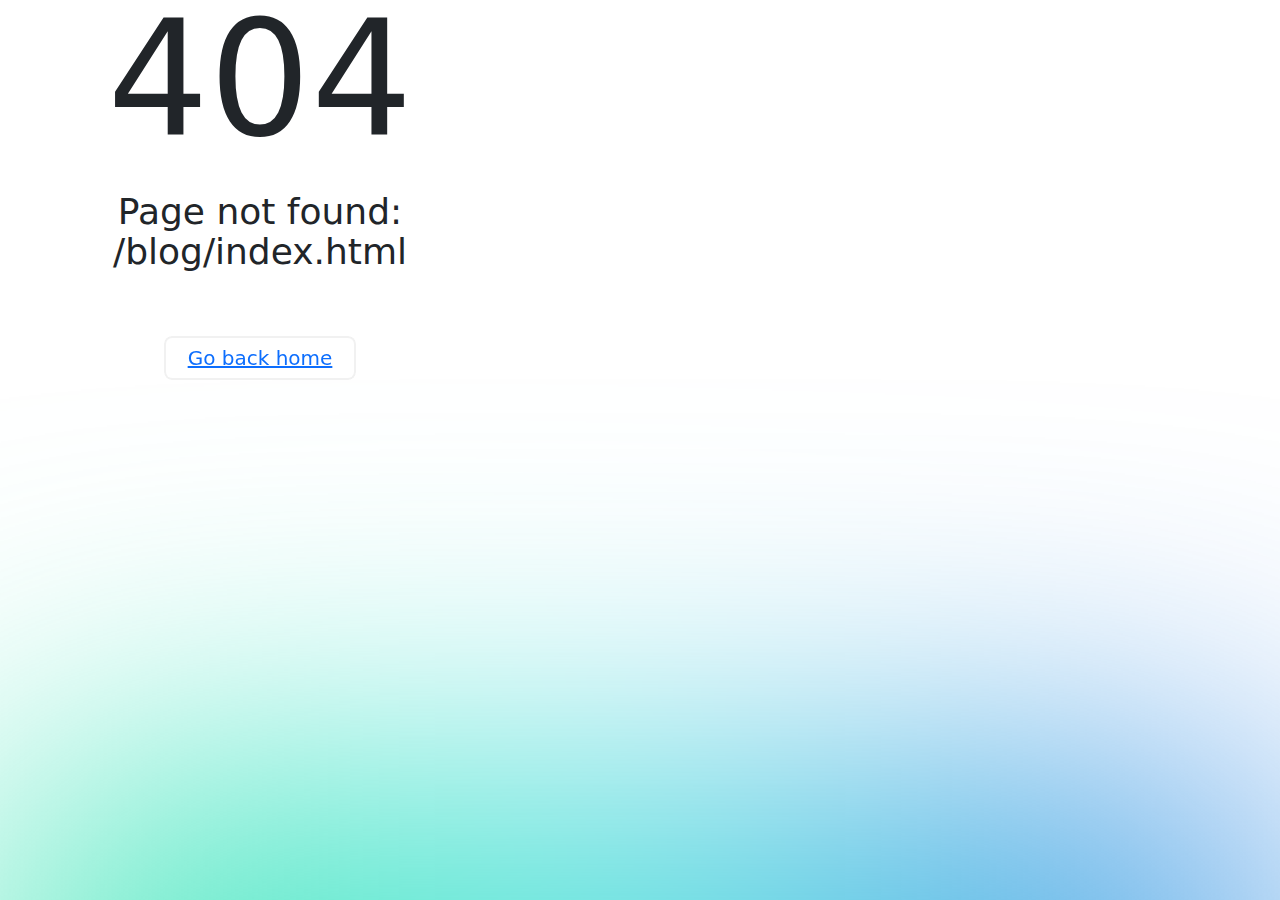
==== blog/index.html @ 5fe02965 "change" ====
<!DOCTYPE html>
<html data-head-attrs="">
<head><title></title><meta charset="utf-8"><meta name="viewport" content="width=device-width, initial-scale=1"><meta name="head:count" content="2"><link rel="modulepreload" href="/blog/payload.js"><link rel="modulepreload" as="script" crossorigin href="/static/entry.f5ee3755.js"><link rel="modulepreload" as="script" crossorigin href="/static/blog.e48b4b07.js"><link rel="modulepreload" as="script" crossorigin href="/static/client-only.e788ce01.js"><link rel="prefetch" as="image" type="image/png" href="/static/logo.5070017c.png"><link rel="prefetch" as="font" type="font/eot" crossorigin href="/static/fontawesome-webfont.7bfcab6d.eot"><link rel="prefetch" as="font" type="font/woff2" crossorigin href="/static/fontawesome-webfont.2adefcbc.woff2"><link rel="prefetch" as="font" type="font/woff" crossorigin href="/static/fontawesome-webfont.ba0c59de.woff"><link rel="prefetch" as="font" type="font/ttf" crossorigin href="/static/fontawesome-webfont.aa58f33f.ttf"><link rel="prefetch" as="image" type="image/svg+xml" href="/static/fontawesome-webfont.ad615792.svg"><link rel="prefetch" as="image" type="image/png" href="/static/banner.e6ee3b2e.png"><link rel="prefetch" as="image" type="image/png" href="/static/Shikamaru.854ef80c.png"><link rel="prefetch" as="image" type="image/png" href="/static/portfolio_bg.4f490c35.png"><link rel="prefetch" as="font" type="font/ttf" crossorigin href="/static/Muli-Light.9aa14ff9.ttf"><link rel="prefetch" as="script" crossorigin href="/static/error-component.c332813b.js"><link rel="prefetch" as="script" crossorigin href="/static/default.c0824249.js"><link rel="prefetch stylesheet" href="/static/entry.97f49605.css"><style>/*!
 * animate.css - https://animate.style/
 * Version - 4.1.1
 * Licensed under the MIT license - http://opensource.org/licenses/MIT
 *
 * Copyright (c) 2020 Animate.css
 */:root{--animate-duration:1s;--animate-delay:1s;--animate-repeat:1}.animate__animated{-webkit-animation-duration:1s;animation-duration:1s;-webkit-animation-duration:var(--animate-duration);animation-duration:var(--animate-duration);-webkit-animation-fill-mode:both;animation-fill-mode:both}.animate__animated.animate__infinite{-webkit-animation-iteration-count:infinite;animation-iteration-count:infinite}.animate__animated.animate__repeat-1{-webkit-animation-iteration-count:1;animation-iteration-count:1;-webkit-animation-iteration-count:var(--animate-repeat);animation-iteration-count:var(--animate-repeat)}.animate__animated.animate__repeat-2{-webkit-animation-iteration-count:2;animation-iteration-count:2;-webkit-animation-iteration-count:calc(var(--animate-repeat)*2);animation-iteration-count:calc(var(--animate-repeat)*2)}.animate__animated.animate__repeat-3{-webkit-animation-iteration-count:3;animation-iteration-count:3;-webkit-animation-iteration-count:calc(var(--animate-repeat)*3);animation-iteration-count:calc(var(--animate-repeat)*3)}.animate__animated.animate__delay-1s{-webkit-animation-delay:1s;animation-delay:1s;-webkit-animation-delay:var(--animate-delay);animation-delay:var(--animate-delay)}.animate__animated.animate__delay-2s{-webkit-animation-delay:2s;animation-delay:2s;-webkit-animation-delay:calc(var(--animate-delay)*2);animation-delay:calc(var(--animate-delay)*2)}.animate__animated.animate__delay-3s{-webkit-animation-delay:3s;animation-delay:3s;-webkit-animation-delay:calc(var(--animate-delay)*3);animation-delay:calc(var(--animate-delay)*3)}.animate__animated.animate__delay-4s{-webkit-animation-delay:4s;animation-delay:4s;-webkit-animation-delay:calc(var(--animate-delay)*4);animation-delay:calc(var(--animate-delay)*4)}.animate__animated.animate__delay-5s{-webkit-animation-delay:5s;animation-delay:5s;-webkit-animation-delay:calc(var(--animate-delay)*5);animation-delay:calc(var(--animate-delay)*5)}.animate__animated.animate__faster{-webkit-animation-duration:.5s;animation-duration:.5s;-webkit-animation-duration:calc(var(--animate-duration)/2);animation-duration:calc(var(--animate-duration)/2)}.animate__animated.animate__fast{-webkit-animation-duration:.8s;animation-duration:.8s;-webkit-animation-duration:calc(var(--animate-duration)*.8);animation-duration:calc(var(--animate-duration)*.8)}.animate__animated.animate__slow{-webkit-animation-duration:2s;animation-duration:2s;-webkit-animation-duration:calc(var(--animate-duration)*2);animation-duration:calc(var(--animate-duration)*2)}.animate__animated.animate__slower{-webkit-animation-duration:3s;animation-duration:3s;-webkit-animation-duration:calc(var(--animate-duration)*3);animation-duration:calc(var(--animate-duration)*3)}@media (prefers-reduced-motion:reduce),print{.animate__animated{-webkit-animation-duration:1ms!important;animation-duration:1ms!important;-webkit-animation-iteration-count:1!important;animation-iteration-count:1!important;-webkit-transition-duration:1ms!important;transition-duration:1ms!important}.animate__animated[class*=Out]{opacity:0}}@-webkit-keyframes bounce{0%,20%,53%,to{-webkit-animation-timing-function:cubic-bezier(.215,.61,.355,1);animation-timing-function:cubic-bezier(.215,.61,.355,1);-webkit-transform:translateZ(0);transform:translateZ(0)}40%,43%{-webkit-animation-timing-function:cubic-bezier(.755,.05,.855,.06);animation-timing-function:cubic-bezier(.755,.05,.855,.06);-webkit-transform:translate3d(0,-30px,0) scaleY(1.1);transform:translate3d(0,-30px,0) scaleY(1.1)}70%{-webkit-animation-timing-function:cubic-bezier(.755,.05,.855,.06);animation-timing-function:cubic-bezier(.755,.05,.855,.06);-webkit-transform:translate3d(0,-15px,0) scaleY(1.05);transform:translate3d(0,-15px,0) scaleY(1.05)}80%{-webkit-transform:translateZ(0) scaleY(.95);transform:translateZ(0) scaleY(.95);-webkit-transition-timing-function:cubic-bezier(.215,.61,.355,1);transition-timing-function:cubic-bezier(.215,.61,.355,1)}90%{-webkit-transform:translate3d(0,-4px,0) scaleY(1.02);transform:translate3d(0,-4px,0) scaleY(1.02)}}@keyframes bounce{0%,20%,53%,to{-webkit-animation-timing-function:cubic-bezier(.215,.61,.355,1);animation-timing-function:cubic-bezier(.215,.61,.355,1);-webkit-transform:translateZ(0);transform:translateZ(0)}40%,43%{-webkit-animation-timing-function:cubic-bezier(.755,.05,.855,.06);animation-timing-function:cubic-bezier(.755,.05,.855,.06);-webkit-transform:translate3d(0,-30px,0) scaleY(1.1);transform:translate3d(0,-30px,0) scaleY(1.1)}70%{-webkit-animation-timing-function:cubic-bezier(.755,.05,.855,.06);animation-timing-function:cubic-bezier(.755,.05,.855,.06);-webkit-transform:translate3d(0,-15px,0) scaleY(1.05);transform:translate3d(0,-15px,0) scaleY(1.05)}80%{-webkit-transform:translateZ(0) scaleY(.95);transform:translateZ(0) scaleY(.95);-webkit-transition-timing-function:cubic-bezier(.215,.61,.355,1);transition-timing-function:cubic-bezier(.215,.61,.355,1)}90%{-webkit-transform:translate3d(0,-4px,0) scaleY(1.02);transform:translate3d(0,-4px,0) scaleY(1.02)}}.animate__bounce{-webkit-animation-name:bounce;animation-name:bounce;-webkit-transform-origin:center bottom;transform-origin:center bottom}@-webkit-keyframes flash{0%,50%,to{opacity:1}25%,75%{opacity:0}}@keyframes flash{0%,50%,to{opacity:1}25%,75%{opacity:0}}.animate__flash{-webkit-animation-name:flash;animation-name:flash}@-webkit-keyframes pulse{0%{-webkit-transform:scaleX(1);transform:scaleX(1)}50%{-webkit-transform:scale3d(1.05,1.05,1.05);transform:scale3d(1.05,1.05,1.05)}to{-webkit-transform:scaleX(1);transform:scaleX(1)}}@keyframes pulse{0%{-webkit-transform:scaleX(1);transform:scaleX(1)}50%{-webkit-transform:scale3d(1.05,1.05,1.05);transform:scale3d(1.05,1.05,1.05)}to{-webkit-transform:scaleX(1);transform:scaleX(1)}}.animate__pulse{-webkit-animation-name:pulse;animation-name:pulse;-webkit-animation-timing-function:ease-in-out;animation-timing-function:ease-in-out}@-webkit-keyframes rubberBand{0%{-webkit-transform:scaleX(1);transform:scaleX(1)}30%{-webkit-transform:scale3d(1.25,.75,1);transform:scale3d(1.25,.75,1)}40%{-webkit-transform:scale3d(.75,1.25,1);transform:scale3d(.75,1.25,1)}50%{-webkit-transform:scale3d(1.15,.85,1);transform:scale3d(1.15,.85,1)}65%{-webkit-transform:scale3d(.95,1.05,1);transform:scale3d(.95,1.05,1)}75%{-webkit-transform:scale3d(1.05,.95,1);transform:scale3d(1.05,.95,1)}to{-webkit-transform:scaleX(1);transform:scaleX(1)}}@keyframes rubberBand{0%{-webkit-transform:scaleX(1);transform:scaleX(1)}30%{-webkit-transform:scale3d(1.25,.75,1);transform:scale3d(1.25,.75,1)}40%{-webkit-transform:scale3d(.75,1.25,1);transform:scale3d(.75,1.25,1)}50%{-webkit-transform:scale3d(1.15,.85,1);transform:scale3d(1.15,.85,1)}65%{-webkit-transform:scale3d(.95,1.05,1);transform:scale3d(.95,1.05,1)}75%{-webkit-transform:scale3d(1.05,.95,1);transform:scale3d(1.05,.95,1)}to{-webkit-transform:scaleX(1);transform:scaleX(1)}}.animate__rubberBand{-webkit-animation-name:rubberBand;animation-name:rubberBand}@-webkit-keyframes shakeX{0%,to{-webkit-transform:translateZ(0);transform:translateZ(0)}10%,30%,50%,70%,90%{-webkit-transform:translate3d(-10px,0,0);transform:translate3d(-10px,0,0)}20%,40%,60%,80%{-webkit-transform:translate3d(10px,0,0);transform:translate3d(10px,0,0)}}@keyframes shakeX{0%,to{-webkit-transform:translateZ(0);transform:translateZ(0)}10%,30%,50%,70%,90%{-webkit-transform:translate3d(-10px,0,0);transform:translate3d(-10px,0,0)}20%,40%,60%,80%{-webkit-transform:translate3d(10px,0,0);transform:translate3d(10px,0,0)}}.animate__shakeX{-webkit-animation-name:shakeX;animation-name:shakeX}@-webkit-keyframes shakeY{0%,to{-webkit-transform:translateZ(0);transform:translateZ(0)}10%,30%,50%,70%,90%{-webkit-transform:translate3d(0,-10px,0);transform:translate3d(0,-10px,0)}20%,40%,60%,80%{-webkit-transform:translate3d(0,10px,0);transform:translate3d(0,10px,0)}}@keyframes shakeY{0%,to{-webkit-transform:translateZ(0);transform:translateZ(0)}10%,30%,50%,70%,90%{-webkit-transform:translate3d(0,-10px,0);transform:translate3d(0,-10px,0)}20%,40%,60%,80%{-webkit-transform:translate3d(0,10px,0);transform:translate3d(0,10px,0)}}.animate__shakeY{-webkit-animation-name:shakeY;animation-name:shakeY}@-webkit-keyframes headShake{0%{-webkit-transform:translateX(0);transform:translateX(0)}6.5%{-webkit-transform:translateX(-6px) rotateY(-9deg);transform:translateX(-6px) rotateY(-9deg)}18.5%{-webkit-transform:translateX(5px) rotateY(7deg);transform:translateX(5px) rotateY(7deg)}31.5%{-webkit-transform:translateX(-3px) rotateY(-5deg);transform:translateX(-3px) rotateY(-5deg)}43.5%{-webkit-transform:translateX(2px) rotateY(3deg);transform:translateX(2px) rotateY(3deg)}50%{-webkit-transform:translateX(0);transform:translateX(0)}}@keyframes headShake{0%{-webkit-transform:translateX(0);transform:translateX(0)}6.5%{-webkit-transform:translateX(-6px) rotateY(-9deg);transform:translateX(-6px) rotateY(-9deg)}18.5%{-webkit-transform:translateX(5px) rotateY(7deg);transform:translateX(5px) rotateY(7deg)}31.5%{-webkit-transform:translateX(-3px) rotateY(-5deg);transform:translateX(-3px) rotateY(-5deg)}43.5%{-webkit-transform:translateX(2px) rotateY(3deg);transform:translateX(2px) rotateY(3deg)}50%{-webkit-transform:translateX(0);transform:translateX(0)}}.animate__headShake{-webkit-animation-name:headShake;animation-name:headShake;-webkit-animation-timing-function:ease-in-out;animation-timing-function:ease-in-out}@-webkit-keyframes swing{20%{-webkit-transform:rotate(15deg);transform:rotate(15deg)}40%{-webkit-transform:rotate(-10deg);transform:rotate(-10deg)}60%{-webkit-transform:rotate(5deg);transform:rotate(5deg)}80%{-webkit-transform:rotate(-5deg);transform:rotate(-5deg)}to{-webkit-transform:rotate(0deg);transform:rotate(0deg)}}@keyframes swing{20%{-webkit-transform:rotate(15deg);transform:rotate(15deg)}40%{-webkit-transform:rotate(-10deg);transform:rotate(-10deg)}60%{-webkit-transform:rotate(5deg);transform:rotate(5deg)}80%{-webkit-transform:rotate(-5deg);transform:rotate(-5deg)}to{-webkit-transform:rotate(0deg);transform:rotate(0deg)}}.animate__swing{-webkit-animation-name:swing;animation-name:swing;-webkit-transform-origin:top center;transform-origin:top center}@-webkit-keyframes tada{0%{-webkit-transform:scaleX(1);transform:scaleX(1)}10%,20%{-webkit-transform:scale3d(.9,.9,.9) rotate(-3deg);transform:scale3d(.9,.9,.9) rotate(-3deg)}30%,50%,70%,90%{-webkit-transform:scale3d(1.1,1.1,1.1) rotate(3deg);transform:scale3d(1.1,1.1,1.1) rotate(3deg)}40%,60%,80%{-webkit-transform:scale3d(1.1,1.1,1.1) rotate(-3deg);transform:scale3d(1.1,1.1,1.1) rotate(-3deg)}to{-webkit-transform:scaleX(1);transform:scaleX(1)}}@keyframes tada{0%{-webkit-transform:scaleX(1);transform:scaleX(1)}10%,20%{-webkit-transform:scale3d(.9,.9,.9) rotate(-3deg);transform:scale3d(.9,.9,.9) rotate(-3deg)}30%,50%,70%,90%{-webkit-transform:scale3d(1.1,1.1,1.1) rotate(3deg);transform:scale3d(1.1,1.1,1.1) rotate(3deg)}40%,60%,80%{-webkit-transform:scale3d(1.1,1.1,1.1) rotate(-3deg);transform:scale3d(1.1,1.1,1.1) rotate(-3deg)}to{-webkit-transform:scaleX(1);transform:scaleX(1)}}.animate__tada{-webkit-animation-name:tada;animation-name:tada}@-webkit-keyframes wobble{0%{-webkit-transform:translateZ(0);transform:translateZ(0)}15%{-webkit-transform:translate3d(-25%,0,0) rotate(-5deg);transform:translate3d(-25%,0,0) rotate(-5deg)}30%{-webkit-transform:translate3d(20%,0,0) rotate(3deg);transform:translate3d(20%,0,0) rotate(3deg)}45%{-webkit-transform:translate3d(-15%,0,0) rotate(-3deg);transform:translate3d(-15%,0,0) rotate(-3deg)}60%{-webkit-transform:translate3d(10%,0,0) rotate(2deg);transform:translate3d(10%,0,0) rotate(2deg)}75%{-webkit-transform:translate3d(-5%,0,0) rotate(-1deg);transform:translate3d(-5%,0,0) rotate(-1deg)}to{-webkit-transform:translateZ(0);transform:translateZ(0)}}@keyframes wobble{0%{-webkit-transform:translateZ(0);transform:translateZ(0)}15%{-webkit-transform:translate3d(-25%,0,0) rotate(-5deg);transform:translate3d(-25%,0,0) rotate(-5deg)}30%{-webkit-transform:translate3d(20%,0,0) rotate(3deg);transform:translate3d(20%,0,0) rotate(3deg)}45%{-webkit-transform:translate3d(-15%,0,0) rotate(-3deg);transform:translate3d(-15%,0,0) rotate(-3deg)}60%{-webkit-transform:translate3d(10%,0,0) rotate(2deg);transform:translate3d(10%,0,0) rotate(2deg)}75%{-webkit-transform:translate3d(-5%,0,0) rotate(-1deg);transform:translate3d(-5%,0,0) rotate(-1deg)}to{-webkit-transform:translateZ(0);transform:translateZ(0)}}.animate__wobble{-webkit-animation-name:wobble;animation-name:wobble}@-webkit-keyframes jello{0%,11.1%,to{-webkit-transform:translateZ(0);transform:translateZ(0)}22.2%{-webkit-transform:skewX(-12.5deg) skewY(-12.5deg);transform:skewX(-12.5deg) skewY(-12.5deg)}33.3%{-webkit-transform:skewX(6.25deg) skewY(6.25deg);transform:skewX(6.25deg) skewY(6.25deg)}44.4%{-webkit-transform:skewX(-3.125deg) skewY(-3.125deg);transform:skewX(-3.125deg) skewY(-3.125deg)}55.5%{-webkit-transform:skewX(1.5625deg) skewY(1.5625deg);transform:skewX(1.5625deg) skewY(1.5625deg)}66.6%{-webkit-transform:skewX(-.78125deg) skewY(-.78125deg);transform:skewX(-.78125deg) skewY(-.78125deg)}77.7%{-webkit-transform:skewX(.390625deg) skewY(.390625deg);transform:skewX(.390625deg) skewY(.390625deg)}88.8%{-webkit-transform:skewX(-.1953125deg) skewY(-.1953125deg);transform:skewX(-.1953125deg) skewY(-.1953125deg)}}@keyframes jello{0%,11.1%,to{-webkit-transform:translateZ(0);transform:translateZ(0)}22.2%{-webkit-transform:skewX(-12.5deg) skewY(-12.5deg);transform:skewX(-12.5deg) skewY(-12.5deg)}33.3%{-webkit-transform:skewX(6.25deg) skewY(6.25deg);transform:skewX(6.25deg) skewY(6.25deg)}44.4%{-webkit-transform:skewX(-3.125deg) skewY(-3.125deg);transform:skewX(-3.125deg) skewY(-3.125deg)}55.5%{-webkit-transform:skewX(1.5625deg) skewY(1.5625deg);transform:skewX(1.5625deg) skewY(1.5625deg)}66.6%{-webkit-transform:skewX(-.78125deg) skewY(-.78125deg);transform:skewX(-.78125deg) skewY(-.78125deg)}77.7%{-webkit-transform:skewX(.390625deg) skewY(.390625deg);transform:skewX(.390625deg) skewY(.390625deg)}88.8%{-webkit-transform:skewX(-.1953125deg) skewY(-.1953125deg);transform:skewX(-.1953125deg) skewY(-.1953125deg)}}.animate__jello{-webkit-animation-name:jello;animation-name:jello;-webkit-transform-origin:center;transform-origin:center}@-webkit-keyframes heartBeat{0%{-webkit-transform:scale(1);transform:scale(1)}14%{-webkit-transform:scale(1.3);transform:scale(1.3)}28%{-webkit-transform:scale(1);transform:scale(1)}42%{-webkit-transform:scale(1.3);transform:scale(1.3)}70%{-webkit-transform:scale(1);transform:scale(1)}}@keyframes heartBeat{0%{-webkit-transform:scale(1);transform:scale(1)}14%{-webkit-transform:scale(1.3);transform:scale(1.3)}28%{-webkit-transform:scale(1);transform:scale(1)}42%{-webkit-transform:scale(1.3);transform:scale(1.3)}70%{-webkit-transform:scale(1);transform:scale(1)}}.animate__heartBeat{-webkit-animation-duration:1.3s;animation-duration:1.3s;-webkit-animation-duration:calc(var(--animate-duration)*1.3);animation-duration:calc(var(--animate-duration)*1.3);-webkit-animation-name:heartBeat;animation-name:heartBeat;-webkit-animation-timing-function:ease-in-out;animation-timing-function:ease-in-out}@-webkit-keyframes backInDown{0%{opacity:.7;-webkit-transform:translateY(-1200px) scale(.7);transform:translateY(-1200px) scale(.7)}80%{opacity:.7;-webkit-transform:translateY(0) scale(.7);transform:translateY(0) scale(.7)}to{opacity:1;-webkit-transform:scale(1);transform:scale(1)}}@keyframes backInDown{0%{opacity:.7;-webkit-transform:translateY(-1200px) scale(.7);transform:translateY(-1200px) scale(.7)}80%{opacity:.7;-webkit-transform:translateY(0) scale(.7);transform:translateY(0) scale(.7)}to{opacity:1;-webkit-transform:scale(1);transform:scale(1)}}.animate__backInDown{-webkit-animation-name:backInDown;animation-name:backInDown}@-webkit-keyframes backInLeft{0%{opacity:.7;-webkit-transform:translateX(-2000px) scale(.7);transform:translateX(-2000px) scale(.7)}80%{opacity:.7;-webkit-transform:translateX(0) scale(.7);transform:translateX(0) scale(.7)}to{opacity:1;-webkit-transform:scale(1);transform:scale(1)}}@keyframes backInLeft{0%{opacity:.7;-webkit-transform:translateX(-2000px) scale(.7);transform:translateX(-2000px) scale(.7)}80%{opacity:.7;-webkit-transform:translateX(0) scale(.7);transform:translateX(0) scale(.7)}to{opacity:1;-webkit-transform:scale(1);transform:scale(1)}}.animate__backInLeft{-webkit-animation-name:backInLeft;animation-name:backInLeft}@-webkit-keyframes backInRight{0%{opacity:.7;-webkit-transform:translateX(2000px) scale(.7);transform:translateX(2000px) scale(.7)}80%{opacity:.7;-webkit-transform:translateX(0) scale(.7);transform:translateX(0) scale(.7)}to{opacity:1;-webkit-transform:scale(1);transform:scale(1)}}@keyframes backInRight{0%{opacity:.7;-webkit-transform:translateX(2000px) scale(.7);transform:translateX(2000px) scale(.7)}80%{opacity:.7;-webkit-transform:translateX(0) scale(.7);transform:translateX(0) scale(.7)}to{opacity:1;-webkit-transform:scale(1);transform:scale(1)}}.animate__backInRight{-webkit-animation-name:backInRight;animation-name:backInRight}@-webkit-keyframes backInUp{0%{opacity:.7;-webkit-transform:translateY(1200px) scale(.7);transform:translateY(1200px) scale(.7)}80%{opacity:.7;-webkit-transform:translateY(0) scale(.7);transform:translateY(0) scale(.7)}to{opacity:1;-webkit-transform:scale(1);transform:scale(1)}}@keyframes backInUp{0%{opacity:.7;-webkit-transform:translateY(1200px) scale(.7);transform:translateY(1200px) scale(.7)}80%{opacity:.7;-webkit-transform:translateY(0) scale(.7);transform:translateY(0) scale(.7)}to{opacity:1;-webkit-transform:scale(1);transform:scale(1)}}.animate__backInUp{-webkit-animation-name:backInUp;animation-name:backInUp}@-webkit-keyframes backOutDown{0%{opacity:1;-webkit-transform:scale(1);transform:scale(1)}20%{opacity:.7;-webkit-transform:translateY(0) scale(.7);transform:translateY(0) scale(.7)}to{opacity:.7;-webkit-transform:translateY(700px) scale(.7);transform:translateY(700px) scale(.7)}}@keyframes backOutDown{0%{opacity:1;-webkit-transform:scale(1);transform:scale(1)}20%{opacity:.7;-webkit-transform:translateY(0) scale(.7);transform:translateY(0) scale(.7)}to{opacity:.7;-webkit-transform:translateY(700px) scale(.7);transform:translateY(700px) scale(.7)}}.animate__backOutDown{-webkit-animation-name:backOutDown;animation-name:backOutDown}@-webkit-keyframes backOutLeft{0%{opacity:1;-webkit-transform:scale(1);transform:scale(1)}20%{opacity:.7;-webkit-transform:translateX(0) scale(.7);transform:translateX(0) scale(.7)}to{opacity:.7;-webkit-transform:translateX(-2000px) scale(.7);transform:translateX(-2000px) scale(.7)}}@keyframes backOutLeft{0%{opacity:1;-webkit-transform:scale(1);transform:scale(1)}20%{opacity:.7;-webkit-transform:translateX(0) scale(.7);transform:translateX(0) scale(.7)}to{opacity:.7;-webkit-transform:translateX(-2000px) scale(.7);transform:translateX(-2000px) scale(.7)}}.animate__backOutLeft{-webkit-animation-name:backOutLeft;animation-name:backOutLeft}@-webkit-keyframes backOutRight{0%{opacity:1;-webkit-transform:scale(1);transform:scale(1)}20%{opacity:.7;-webkit-transform:translateX(0) scale(.7);transform:translateX(0) scale(.7)}to{opacity:.7;-webkit-transform:translateX(2000px) scale(.7);transform:translateX(2000px) scale(.7)}}@keyframes backOutRight{0%{opacity:1;-webkit-transform:scale(1);transform:scale(1)}20%{opacity:.7;-webkit-transform:translateX(0) scale(.7);transform:translateX(0) scale(.7)}to{opacity:.7;-webkit-transform:translateX(2000px) scale(.7);transform:translateX(2000px) scale(.7)}}.animate__backOutRight{-webkit-animation-name:backOutRight;animation-name:backOutRight}@-webkit-keyframes backOutUp{0%{opacity:1;-webkit-transform:scale(1);transform:scale(1)}20%{opacity:.7;-webkit-transform:translateY(0) scale(.7);transform:translateY(0) scale(.7)}to{opacity:.7;-webkit-transform:translateY(-700px) scale(.7);transform:translateY(-700px) scale(.7)}}@keyframes backOutUp{0%{opacity:1;-webkit-transform:scale(1);transform:scale(1)}20%{opacity:.7;-webkit-transform:translateY(0) scale(.7);transform:translateY(0) scale(.7)}to{opacity:.7;-webkit-transform:translateY(-700px) scale(.7);transform:translateY(-700px) scale(.7)}}.animate__backOutUp{-webkit-animation-name:backOutUp;animation-name:backOutUp}@-webkit-keyframes bounceIn{0%,20%,40%,60%,80%,to{-webkit-animation-timing-function:cubic-bezier(.215,.61,.355,1);animation-timing-function:cubic-bezier(.215,.61,.355,1)}0%{opacity:0;-webkit-transform:scale3d(.3,.3,.3);transform:scale3d(.3,.3,.3)}20%{-webkit-transform:scale3d(1.1,1.1,1.1);transform:scale3d(1.1,1.1,1.1)}40%{-webkit-transform:scale3d(.9,.9,.9);transform:scale3d(.9,.9,.9)}60%{opacity:1;-webkit-transform:scale3d(1.03,1.03,1.03);transform:scale3d(1.03,1.03,1.03)}80%{-webkit-transform:scale3d(.97,.97,.97);transform:scale3d(.97,.97,.97)}to{opacity:1;-webkit-transform:scaleX(1);transform:scaleX(1)}}@keyframes bounceIn{0%,20%,40%,60%,80%,to{-webkit-animation-timing-function:cubic-bezier(.215,.61,.355,1);animation-timing-function:cubic-bezier(.215,.61,.355,1)}0%{opacity:0;-webkit-transform:scale3d(.3,.3,.3);transform:scale3d(.3,.3,.3)}20%{-webkit-transform:scale3d(1.1,1.1,1.1);transform:scale3d(1.1,1.1,1.1)}40%{-webkit-transform:scale3d(.9,.9,.9);transform:scale3d(.9,.9,.9)}60%{opacity:1;-webkit-transform:scale3d(1.03,1.03,1.03);transform:scale3d(1.03,1.03,1.03)}80%{-webkit-transform:scale3d(.97,.97,.97);transform:scale3d(.97,.97,.97)}to{opacity:1;-webkit-transform:scaleX(1);transform:scaleX(1)}}.animate__bounceIn{-webkit-animation-duration:.75s;animation-duration:.75s;-webkit-animation-duration:calc(var(--animate-duration)*.75);animation-duration:calc(var(--animate-duration)*.75);-webkit-animation-name:bounceIn;animation-name:bounceIn}@-webkit-keyframes bounceInDown{0%,60%,75%,90%,to{-webkit-animation-timing-function:cubic-bezier(.215,.61,.355,1);animation-timing-function:cubic-bezier(.215,.61,.355,1)}0%{opacity:0;-webkit-transform:translate3d(0,-3000px,0) scaleY(3);transform:translate3d(0,-3000px,0) scaleY(3)}60%{opacity:1;-webkit-transform:translate3d(0,25px,0) scaleY(.9);transform:translate3d(0,25px,0) scaleY(.9)}75%{-webkit-transform:translate3d(0,-10px,0) scaleY(.95);transform:translate3d(0,-10px,0) scaleY(.95)}90%{-webkit-transform:translate3d(0,5px,0) scaleY(.985);transform:translate3d(0,5px,0) scaleY(.985)}to{-webkit-transform:translateZ(0);transform:translateZ(0)}}@keyframes bounceInDown{0%,60%,75%,90%,to{-webkit-animation-timing-function:cubic-bezier(.215,.61,.355,1);animation-timing-function:cubic-bezier(.215,.61,.355,1)}0%{opacity:0;-webkit-transform:translate3d(0,-3000px,0) scaleY(3);transform:translate3d(0,-3000px,0) scaleY(3)}60%{opacity:1;-webkit-transform:translate3d(0,25px,0) scaleY(.9);transform:translate3d(0,25px,0) scaleY(.9)}75%{-webkit-transform:translate3d(0,-10px,0) scaleY(.95);transform:translate3d(0,-10px,0) scaleY(.95)}90%{-webkit-transform:translate3d(0,5px,0) scaleY(.985);transform:translate3d(0,5px,0) scaleY(.985)}to{-webkit-transform:translateZ(0);transform:translateZ(0)}}.animate__bounceInDown{-webkit-animation-name:bounceInDown;animation-name:bounceInDown}@-webkit-keyframes bounceInLeft{0%,60%,75%,90%,to{-webkit-animation-timing-function:cubic-bezier(.215,.61,.355,1);animation-timing-function:cubic-bezier(.215,.61,.355,1)}0%{opacity:0;-webkit-transform:translate3d(-3000px,0,0) scaleX(3);transform:translate3d(-3000px,0,0) scaleX(3)}60%{opacity:1;-webkit-transform:translate3d(25px,0,0) scaleX(1);transform:translate3d(25px,0,0) scaleX(1)}75%{-webkit-transform:translate3d(-10px,0,0) scaleX(.98);transform:translate3d(-10px,0,0) scaleX(.98)}90%{-webkit-transform:translate3d(5px,0,0) scaleX(.995);transform:translate3d(5px,0,0) scaleX(.995)}to{-webkit-transform:translateZ(0);transform:translateZ(0)}}@keyframes bounceInLeft{0%,60%,75%,90%,to{-webkit-animation-timing-function:cubic-bezier(.215,.61,.355,1);animation-timing-function:cubic-bezier(.215,.61,.355,1)}0%{opacity:0;-webkit-transform:translate3d(-3000px,0,0) scaleX(3);transform:translate3d(-3000px,0,0) scaleX(3)}60%{opacity:1;-webkit-transform:translate3d(25px,0,0) scaleX(1);transform:translate3d(25px,0,0) scaleX(1)}75%{-webkit-transform:translate3d(-10px,0,0) scaleX(.98);transform:translate3d(-10px,0,0) scaleX(.98)}90%{-webkit-transform:translate3d(5px,0,0) scaleX(.995);transform:translate3d(5px,0,0) scaleX(.995)}to{-webkit-transform:translateZ(0);transform:translateZ(0)}}.animate__bounceInLeft{-webkit-animation-name:bounceInLeft;animation-name:bounceInLeft}@-webkit-keyframes bounceInRight{0%,60%,75%,90%,to{-webkit-animation-timing-function:cubic-bezier(.215,.61,.355,1);animation-timing-function:cubic-bezier(.215,.61,.355,1)}0%{opacity:0;-webkit-transform:translate3d(3000px,0,0) scaleX(3);transform:translate3d(3000px,0,0) scaleX(3)}60%{opacity:1;-webkit-transform:translate3d(-25px,0,0) scaleX(1);transform:translate3d(-25px,0,0) scaleX(1)}75%{-webkit-transform:translate3d(10px,0,0) scaleX(.98);transform:translate3d(10px,0,0) scaleX(.98)}90%{-webkit-transform:translate3d(-5px,0,0) scaleX(.995);transform:translate3d(-5px,0,0) scaleX(.995)}to{-webkit-transform:translateZ(0);transform:translateZ(0)}}@keyframes bounceInRight{0%,60%,75%,90%,to{-webkit-animation-timing-function:cubic-bezier(.215,.61,.355,1);animation-timing-function:cubic-bezier(.215,.61,.355,1)}0%{opacity:0;-webkit-transform:translate3d(3000px,0,0) scaleX(3);transform:translate3d(3000px,0,0) scaleX(3)}60%{opacity:1;-webkit-transform:translate3d(-25px,0,0) scaleX(1);transform:translate3d(-25px,0,0) scaleX(1)}75%{-webkit-transform:translate3d(10px,0,0) scaleX(.98);transform:translate3d(10px,0,0) scaleX(.98)}90%{-webkit-transform:translate3d(-5px,0,0) scaleX(.995);transform:translate3d(-5px,0,0) scaleX(.995)}to{-webkit-transform:translateZ(0);transform:translateZ(0)}}.animate__bounceInRight{-webkit-animation-name:bounceInRight;animation-name:bounceInRight}@-webkit-keyframes bounceInUp{0%,60%,75%,90%,to{-webkit-animation-timing-function:cubic-bezier(.215,.61,.355,1);animation-timing-function:cubic-bezier(.215,.61,.355,1)}0%{opacity:0;-webkit-transform:translate3d(0,3000px,0) scaleY(5);transform:translate3d(0,3000px,0) scaleY(5)}60%{opacity:1;-webkit-transform:translate3d(0,-20px,0) scaleY(.9);transform:translate3d(0,-20px,0) scaleY(.9)}75%{-webkit-transform:translate3d(0,10px,0) scaleY(.95);transform:translate3d(0,10px,0) scaleY(.95)}90%{-webkit-transform:translate3d(0,-5px,0) scaleY(.985);transform:translate3d(0,-5px,0) scaleY(.985)}to{-webkit-transform:translateZ(0);transform:translateZ(0)}}@keyframes bounceInUp{0%,60%,75%,90%,to{-webkit-animation-timing-function:cubic-bezier(.215,.61,.355,1);animation-timing-function:cubic-bezier(.215,.61,.355,1)}0%{opacity:0;-webkit-transform:translate3d(0,3000px,0) scaleY(5);transform:translate3d(0,3000px,0) scaleY(5)}60%{opacity:1;-webkit-transform:translate3d(0,-20px,0) scaleY(.9);transform:translate3d(0,-20px,0) scaleY(.9)}75%{-webkit-transform:translate3d(0,10px,0) scaleY(.95);transform:translate3d(0,10px,0) scaleY(.95)}90%{-webkit-transform:translate3d(0,-5px,0) scaleY(.985);transform:translate3d(0,-5px,0) scaleY(.985)}to{-webkit-transform:translateZ(0);transform:translateZ(0)}}.animate__bounceInUp{-webkit-animation-name:bounceInUp;animation-name:bounceInUp}@-webkit-keyframes bounceOut{20%{-webkit-transform:scale3d(.9,.9,.9);transform:scale3d(.9,.9,.9)}50%,55%{opacity:1;-webkit-transform:scale3d(1.1,1.1,1.1);transform:scale3d(1.1,1.1,1.1)}to{opacity:0;-webkit-transform:scale3d(.3,.3,.3);transform:scale3d(.3,.3,.3)}}@keyframes bounceOut{20%{-webkit-transform:scale3d(.9,.9,.9);transform:scale3d(.9,.9,.9)}50%,55%{opacity:1;-webkit-transform:scale3d(1.1,1.1,1.1);transform:scale3d(1.1,1.1,1.1)}to{opacity:0;-webkit-transform:scale3d(.3,.3,.3);transform:scale3d(.3,.3,.3)}}.animate__bounceOut{-webkit-animation-duration:.75s;animation-duration:.75s;-webkit-animation-duration:calc(var(--animate-duration)*.75);animation-duration:calc(var(--animate-duration)*.75);-webkit-animation-name:bounceOut;animation-name:bounceOut}@-webkit-keyframes bounceOutDown{20%{-webkit-transform:translate3d(0,10px,0) scaleY(.985);transform:translate3d(0,10px,0) scaleY(.985)}40%,45%{opacity:1;-webkit-transform:translate3d(0,-20px,0) scaleY(.9);transform:translate3d(0,-20px,0) scaleY(.9)}to{opacity:0;-webkit-transform:translate3d(0,2000px,0) scaleY(3);transform:translate3d(0,2000px,0) scaleY(3)}}@keyframes bounceOutDown{20%{-webkit-transform:translate3d(0,10px,0) scaleY(.985);transform:translate3d(0,10px,0) scaleY(.985)}40%,45%{opacity:1;-webkit-transform:translate3d(0,-20px,0) scaleY(.9);transform:translate3d(0,-20px,0) scaleY(.9)}to{opacity:0;-webkit-transform:translate3d(0,2000px,0) scaleY(3);transform:translate3d(0,2000px,0) scaleY(3)}}.animate__bounceOutDown{-webkit-animation-name:bounceOutDown;animation-name:bounceOutDown}@-webkit-keyframes bounceOutLeft{20%{opacity:1;-webkit-transform:translate3d(20px,0,0) scaleX(.9);transform:translate3d(20px,0,0) scaleX(.9)}to{opacity:0;-webkit-transform:translate3d(-2000px,0,0) scaleX(2);transform:translate3d(-2000px,0,0) scaleX(2)}}@keyframes bounceOutLeft{20%{opacity:1;-webkit-transform:translate3d(20px,0,0) scaleX(.9);transform:translate3d(20px,0,0) scaleX(.9)}to{opacity:0;-webkit-transform:translate3d(-2000px,0,0) scaleX(2);transform:translate3d(-2000px,0,0) scaleX(2)}}.animate__bounceOutLeft{-webkit-animation-name:bounceOutLeft;animation-name:bounceOutLeft}@-webkit-keyframes bounceOutRight{20%{opacity:1;-webkit-transform:translate3d(-20px,0,0) scaleX(.9);transform:translate3d(-20px,0,0) scaleX(.9)}to{opacity:0;-webkit-transform:translate3d(2000px,0,0) scaleX(2);transform:translate3d(2000px,0,0) scaleX(2)}}@keyframes bounceOutRight{20%{opacity:1;-webkit-transform:translate3d(-20px,0,0) scaleX(.9);transform:translate3d(-20px,0,0) scaleX(.9)}to{opacity:0;-webkit-transform:translate3d(2000px,0,0) scaleX(2);transform:translate3d(2000px,0,0) scaleX(2)}}.animate__bounceOutRight{-webkit-animation-name:bounceOutRight;animation-name:bounceOutRight}@-webkit-keyframes bounceOutUp{20%{-webkit-transform:translate3d(0,-10px,0) scaleY(.985);transform:translate3d(0,-10px,0) scaleY(.985)}40%,45%{opacity:1;-webkit-transform:translate3d(0,20px,0) scaleY(.9);transform:translate3d(0,20px,0) scaleY(.9)}to{opacity:0;-webkit-transform:translate3d(0,-2000px,0) scaleY(3);transform:translate3d(0,-2000px,0) scaleY(3)}}@keyframes bounceOutUp{20%{-webkit-transform:translate3d(0,-10px,0) scaleY(.985);transform:translate3d(0,-10px,0) scaleY(.985)}40%,45%{opacity:1;-webkit-transform:translate3d(0,20px,0) scaleY(.9);transform:translate3d(0,20px,0) scaleY(.9)}to{opacity:0;-webkit-transform:translate3d(0,-2000px,0) scaleY(3);transform:translate3d(0,-2000px,0) scaleY(3)}}.animate__bounceOutUp{-webkit-animation-name:bounceOutUp;animation-name:bounceOutUp}@-webkit-keyframes fadeIn{0%{opacity:0}to{opacity:1}}@keyframes fadeIn{0%{opacity:0}to{opacity:1}}.animate__fadeIn{-webkit-animation-name:fadeIn;animation-name:fadeIn}@-webkit-keyframes fadeInDown{0%{opacity:0;-webkit-transform:translate3d(0,-100%,0);transform:translate3d(0,-100%,0)}to{opacity:1;-webkit-transform:translateZ(0);transform:translateZ(0)}}@keyframes fadeInDown{0%{opacity:0;-webkit-transform:translate3d(0,-100%,0);transform:translate3d(0,-100%,0)}to{opacity:1;-webkit-transform:translateZ(0);transform:translateZ(0)}}.animate__fadeInDown{-webkit-animation-name:fadeInDown;animation-name:fadeInDown}@-webkit-keyframes fadeInDownBig{0%{opacity:0;-webkit-transform:translate3d(0,-2000px,0);transform:translate3d(0,-2000px,0)}to{opacity:1;-webkit-transform:translateZ(0);transform:translateZ(0)}}@keyframes fadeInDownBig{0%{opacity:0;-webkit-transform:translate3d(0,-2000px,0);transform:translate3d(0,-2000px,0)}to{opacity:1;-webkit-transform:translateZ(0);transform:translateZ(0)}}.animate__fadeInDownBig{-webkit-animation-name:fadeInDownBig;animation-name:fadeInDownBig}@-webkit-keyframes fadeInLeft{0%{opacity:0;-webkit-transform:translate3d(-100%,0,0);transform:translate3d(-100%,0,0)}to{opacity:1;-webkit-transform:translateZ(0);transform:translateZ(0)}}@keyframes fadeInLeft{0%{opacity:0;-webkit-transform:translate3d(-100%,0,0);transform:translate3d(-100%,0,0)}to{opacity:1;-webkit-transform:translateZ(0);transform:translateZ(0)}}.animate__fadeInLeft{-webkit-animation-name:fadeInLeft;animation-name:fadeInLeft}@-webkit-keyframes fadeInLeftBig{0%{opacity:0;-webkit-transform:translate3d(-2000px,0,0);transform:translate3d(-2000px,0,0)}to{opacity:1;-webkit-transform:translateZ(0);transform:translateZ(0)}}@keyframes fadeInLeftBig{0%{opacity:0;-webkit-transform:translate3d(-2000px,0,0);transform:translate3d(-2000px,0,0)}to{opacity:1;-webkit-transform:translateZ(0);transform:translateZ(0)}}.animate__fadeInLeftBig{-webkit-animation-name:fadeInLeftBig;animation-name:fadeInLeftBig}@-webkit-keyframes fadeInRight{0%{opacity:0;-webkit-transform:translate3d(100%,0,0);transform:translate3d(100%,0,0)}to{opacity:1;-webkit-transform:translateZ(0);transform:translateZ(0)}}@keyframes fadeInRight{0%{opacity:0;-webkit-transform:translate3d(100%,0,0);transform:translate3d(100%,0,0)}to{opacity:1;-webkit-transform:translateZ(0);transform:translateZ(0)}}.animate__fadeInRight{-webkit-animation-name:fadeInRight;animation-name:fadeInRight}@-webkit-keyframes fadeInRightBig{0%{opacity:0;-webkit-transform:translate3d(2000px,0,0);transform:translate3d(2000px,0,0)}to{opacity:1;-webkit-transform:translateZ(0);transform:translateZ(0)}}@keyframes fadeInRightBig{0%{opacity:0;-webkit-transform:translate3d(2000px,0,0);transform:translate3d(2000px,0,0)}to{opacity:1;-webkit-transform:translateZ(0);transform:translateZ(0)}}.animate__fadeInRightBig{-webkit-animation-name:fadeInRightBig;animation-name:fadeInRightBig}@-webkit-keyframes fadeInUp{0%{opacity:0;-webkit-transform:translate3d(0,100%,0);transform:translate3d(0,100%,0)}to{opacity:1;-webkit-transform:translateZ(0);transform:translateZ(0)}}@keyframes fadeInUp{0%{opacity:0;-webkit-transform:translate3d(0,100%,0);transform:translate3d(0,100%,0)}to{opacity:1;-webkit-transform:translateZ(0);transform:translateZ(0)}}.animate__fadeInUp{-webkit-animation-name:fadeInUp;animation-name:fadeInUp}@-webkit-keyframes fadeInUpBig{0%{opacity:0;-webkit-transform:translate3d(0,2000px,0);transform:translate3d(0,2000px,0)}to{opacity:1;-webkit-transform:translateZ(0);transform:translateZ(0)}}@keyframes fadeInUpBig{0%{opacity:0;-webkit-transform:translate3d(0,2000px,0);transform:translate3d(0,2000px,0)}to{opacity:1;-webkit-transform:translateZ(0);transform:translateZ(0)}}.animate__fadeInUpBig{-webkit-animation-name:fadeInUpBig;animation-name:fadeInUpBig}@-webkit-keyframes fadeInTopLeft{0%{opacity:0;-webkit-transform:translate3d(-100%,-100%,0);transform:translate3d(-100%,-100%,0)}to{opacity:1;-webkit-transform:translateZ(0);transform:translateZ(0)}}@keyframes fadeInTopLeft{0%{opacity:0;-webkit-transform:translate3d(-100%,-100%,0);transform:translate3d(-100%,-100%,0)}to{opacity:1;-webkit-transform:translateZ(0);transform:translateZ(0)}}.animate__fadeInTopLeft{-webkit-animation-name:fadeInTopLeft;animation-name:fadeInTopLeft}@-webkit-keyframes fadeInTopRight{0%{opacity:0;-webkit-transform:translate3d(100%,-100%,0);transform:translate3d(100%,-100%,0)}to{opacity:1;-webkit-transform:translateZ(0);transform:translateZ(0)}}@keyframes fadeInTopRight{0%{opacity:0;-webkit-transform:translate3d(100%,-100%,0);transform:translate3d(100%,-100%,0)}to{opacity:1;-webkit-transform:translateZ(0);transform:translateZ(0)}}.animate__fadeInTopRight{-webkit-animation-name:fadeInTopRight;animation-name:fadeInTopRight}@-webkit-keyframes fadeInBottomLeft{0%{opacity:0;-webkit-transform:translate3d(-100%,100%,0);transform:translate3d(-100%,100%,0)}to{opacity:1;-webkit-transform:translateZ(0);transform:translateZ(0)}}@keyframes fadeInBottomLeft{0%{opacity:0;-webkit-transform:translate3d(-100%,100%,0);transform:translate3d(-100%,100%,0)}to{opacity:1;-webkit-transform:translateZ(0);transform:translateZ(0)}}.animate__fadeInBottomLeft{-webkit-animation-name:fadeInBottomLeft;animation-name:fadeInBottomLeft}@-webkit-keyframes fadeInBottomRight{0%{opacity:0;-webkit-transform:translate3d(100%,100%,0);transform:translate3d(100%,100%,0)}to{opacity:1;-webkit-transform:translateZ(0);transform:translateZ(0)}}@keyframes fadeInBottomRight{0%{opacity:0;-webkit-transform:translate3d(100%,100%,0);transform:translate3d(100%,100%,0)}to{opacity:1;-webkit-transform:translateZ(0);transform:translateZ(0)}}.animate__fadeInBottomRight{-webkit-animation-name:fadeInBottomRight;animation-name:fadeInBottomRight}@-webkit-keyframes fadeOut{0%{opacity:1}to{opacity:0}}@keyframes fadeOut{0%{opacity:1}to{opacity:0}}.animate__fadeOut{-webkit-animation-name:fadeOut;animation-name:fadeOut}@-webkit-keyframes fadeOutDown{0%{opacity:1}to{opacity:0;-webkit-transform:translate3d(0,100%,0);transform:translate3d(0,100%,0)}}@keyframes fadeOutDown{0%{opacity:1}to{opacity:0;-webkit-transform:translate3d(0,100%,0);transform:translate3d(0,100%,0)}}.animate__fadeOutDown{-webkit-animation-name:fadeOutDown;animation-name:fadeOutDown}@-webkit-keyframes fadeOutDownBig{0%{opacity:1}to{opacity:0;-webkit-transform:translate3d(0,2000px,0);transform:translate3d(0,2000px,0)}}@keyframes fadeOutDownBig{0%{opacity:1}to{opacity:0;-webkit-transform:translate3d(0,2000px,0);transform:translate3d(0,2000px,0)}}.animate__fadeOutDownBig{-webkit-animation-name:fadeOutDownBig;animation-name:fadeOutDownBig}@-webkit-keyframes fadeOutLeft{0%{opacity:1}to{opacity:0;-webkit-transform:translate3d(-100%,0,0);transform:translate3d(-100%,0,0)}}@keyframes fadeOutLeft{0%{opacity:1}to{opacity:0;-webkit-transform:translate3d(-100%,0,0);transform:translate3d(-100%,0,0)}}.animate__fadeOutLeft{-webkit-animation-name:fadeOutLeft;animation-name:fadeOutLeft}@-webkit-keyframes fadeOutLeftBig{0%{opacity:1}to{opacity:0;-webkit-transform:translate3d(-2000px,0,0);transform:translate3d(-2000px,0,0)}}@keyframes fadeOutLeftBig{0%{opacity:1}to{opacity:0;-webkit-transform:translate3d(-2000px,0,0);transform:translate3d(-2000px,0,0)}}.animate__fadeOutLeftBig{-webkit-animation-name:fadeOutLeftBig;animation-name:fadeOutLeftBig}@-webkit-keyframes fadeOutRight{0%{opacity:1}to{opacity:0;-webkit-transform:translate3d(100%,0,0);transform:translate3d(100%,0,0)}}@keyframes fadeOutRight{0%{opacity:1}to{opacity:0;-webkit-transform:translate3d(100%,0,0);transform:translate3d(100%,0,0)}}.animate__fadeOutRight{-webkit-animation-name:fadeOutRight;animation-name:fadeOutRight}@-webkit-keyframes fadeOutRightBig{0%{opacity:1}to{opacity:0;-webkit-transform:translate3d(2000px,0,0);transform:translate3d(2000px,0,0)}}@keyframes fadeOutRightBig{0%{opacity:1}to{opacity:0;-webkit-transform:translate3d(2000px,0,0);transform:translate3d(2000px,0,0)}}.animate__fadeOutRightBig{-webkit-animation-name:fadeOutRightBig;animation-name:fadeOutRightBig}@-webkit-keyframes fadeOutUp{0%{opacity:1}to{opacity:0;-webkit-transform:translate3d(0,-100%,0);transform:translate3d(0,-100%,0)}}@keyframes fadeOutUp{0%{opacity:1}to{opacity:0;-webkit-transform:translate3d(0,-100%,0);transform:translate3d(0,-100%,0)}}.animate__fadeOutUp{-webkit-animation-name:fadeOutUp;animation-name:fadeOutUp}@-webkit-keyframes fadeOutUpBig{0%{opacity:1}to{opacity:0;-webkit-transform:translate3d(0,-2000px,0);transform:translate3d(0,-2000px,0)}}@keyframes fadeOutUpBig{0%{opacity:1}to{opacity:0;-webkit-transform:translate3d(0,-2000px,0);transform:translate3d(0,-2000px,0)}}.animate__fadeOutUpBig{-webkit-animation-name:fadeOutUpBig;animation-name:fadeOutUpBig}@-webkit-keyframes fadeOutTopLeft{0%{opacity:1;-webkit-transform:translateZ(0);transform:translateZ(0)}to{opacity:0;-webkit-transform:translate3d(-100%,-100%,0);transform:translate3d(-100%,-100%,0)}}@keyframes fadeOutTopLeft{0%{opacity:1;-webkit-transform:translateZ(0);transform:translateZ(0)}to{opacity:0;-webkit-transform:translate3d(-100%,-100%,0);transform:translate3d(-100%,-100%,0)}}.animate__fadeOutTopLeft{-webkit-animation-name:fadeOutTopLeft;animation-name:fadeOutTopLeft}@-webkit-keyframes fadeOutTopRight{0%{opacity:1;-webkit-transform:translateZ(0);transform:translateZ(0)}to{opacity:0;-webkit-transform:translate3d(100%,-100%,0);transform:translate3d(100%,-100%,0)}}@keyframes fadeOutTopRight{0%{opacity:1;-webkit-transform:translateZ(0);transform:translateZ(0)}to{opacity:0;-webkit-transform:translate3d(100%,-100%,0);transform:translate3d(100%,-100%,0)}}.animate__fadeOutTopRight{-webkit-animation-name:fadeOutTopRight;animation-name:fadeOutTopRight}@-webkit-keyframes fadeOutBottomRight{0%{opacity:1;-webkit-transform:translateZ(0);transform:translateZ(0)}to{opacity:0;-webkit-transform:translate3d(100%,100%,0);transform:translate3d(100%,100%,0)}}@keyframes fadeOutBottomRight{0%{opacity:1;-webkit-transform:translateZ(0);transform:translateZ(0)}to{opacity:0;-webkit-transform:translate3d(100%,100%,0);transform:translate3d(100%,100%,0)}}.animate__fadeOutBottomRight{-webkit-animation-name:fadeOutBottomRight;animation-name:fadeOutBottomRight}@-webkit-keyframes fadeOutBottomLeft{0%{opacity:1;-webkit-transform:translateZ(0);transform:translateZ(0)}to{opacity:0;-webkit-transform:translate3d(-100%,100%,0);transform:translate3d(-100%,100%,0)}}@keyframes fadeOutBottomLeft{0%{opacity:1;-webkit-transform:translateZ(0);transform:translateZ(0)}to{opacity:0;-webkit-transform:translate3d(-100%,100%,0);transform:translate3d(-100%,100%,0)}}.animate__fadeOutBottomLeft{-webkit-animation-name:fadeOutBottomLeft;animation-name:fadeOutBottomLeft}@-webkit-keyframes flip{0%{-webkit-animation-timing-function:ease-out;animation-timing-function:ease-out;-webkit-transform:perspective(400px) scaleX(1) translateZ(0) rotateY(-1turn);transform:perspective(400px) scaleX(1) translateZ(0) rotateY(-1turn)}40%{-webkit-animation-timing-function:ease-out;animation-timing-function:ease-out;-webkit-transform:perspective(400px) scaleX(1) translateZ(150px) rotateY(-190deg);transform:perspective(400px) scaleX(1) translateZ(150px) rotateY(-190deg)}50%{-webkit-animation-timing-function:ease-in;animation-timing-function:ease-in;-webkit-transform:perspective(400px) scaleX(1) translateZ(150px) rotateY(-170deg);transform:perspective(400px) scaleX(1) translateZ(150px) rotateY(-170deg)}80%{-webkit-animation-timing-function:ease-in;animation-timing-function:ease-in;-webkit-transform:perspective(400px) scale3d(.95,.95,.95) translateZ(0) rotateY(0deg);transform:perspective(400px) scale3d(.95,.95,.95) translateZ(0) rotateY(0deg)}to{-webkit-animation-timing-function:ease-in;animation-timing-function:ease-in;-webkit-transform:perspective(400px) scaleX(1) translateZ(0) rotateY(0deg);transform:perspective(400px) scaleX(1) translateZ(0) rotateY(0deg)}}@keyframes flip{0%{-webkit-animation-timing-function:ease-out;animation-timing-function:ease-out;-webkit-transform:perspective(400px) scaleX(1) translateZ(0) rotateY(-1turn);transform:perspective(400px) scaleX(1) translateZ(0) rotateY(-1turn)}40%{-webkit-animation-timing-function:ease-out;animation-timing-function:ease-out;-webkit-transform:perspective(400px) scaleX(1) translateZ(150px) rotateY(-190deg);transform:perspective(400px) scaleX(1) translateZ(150px) rotateY(-190deg)}50%{-webkit-animation-timing-function:ease-in;animation-timing-function:ease-in;-webkit-transform:perspective(400px) scaleX(1) translateZ(150px) rotateY(-170deg);transform:perspective(400px) scaleX(1) translateZ(150px) rotateY(-170deg)}80%{-webkit-animation-timing-function:ease-in;animation-timing-function:ease-in;-webkit-transform:perspective(400px) scale3d(.95,.95,.95) translateZ(0) rotateY(0deg);transform:perspective(400px) scale3d(.95,.95,.95) translateZ(0) rotateY(0deg)}to{-webkit-animation-timing-function:ease-in;animation-timing-function:ease-in;-webkit-transform:perspective(400px) scaleX(1) translateZ(0) rotateY(0deg);transform:perspective(400px) scaleX(1) translateZ(0) rotateY(0deg)}}.animate__animated.animate__flip{-webkit-animation-name:flip;animation-name:flip;-webkit-backface-visibility:visible;backface-visibility:visible}@-webkit-keyframes flipInX{0%{-webkit-animation-timing-function:ease-in;animation-timing-function:ease-in;opacity:0;-webkit-transform:perspective(400px) rotateX(90deg);transform:perspective(400px) rotateX(90deg)}40%{-webkit-animation-timing-function:ease-in;animation-timing-function:ease-in;-webkit-transform:perspective(400px) rotateX(-20deg);transform:perspective(400px) rotateX(-20deg)}60%{opacity:1;-webkit-transform:perspective(400px) rotateX(10deg);transform:perspective(400px) rotateX(10deg)}80%{-webkit-transform:perspective(400px) rotateX(-5deg);transform:perspective(400px) rotateX(-5deg)}to{-webkit-transform:perspective(400px);transform:perspective(400px)}}@keyframes flipInX{0%{-webkit-animation-timing-function:ease-in;animation-timing-function:ease-in;opacity:0;-webkit-transform:perspective(400px) rotateX(90deg);transform:perspective(400px) rotateX(90deg)}40%{-webkit-animation-timing-function:ease-in;animation-timing-function:ease-in;-webkit-transform:perspective(400px) rotateX(-20deg);transform:perspective(400px) rotateX(-20deg)}60%{opacity:1;-webkit-transform:perspective(400px) rotateX(10deg);transform:perspective(400px) rotateX(10deg)}80%{-webkit-transform:perspective(400px) rotateX(-5deg);transform:perspective(400px) rotateX(-5deg)}to{-webkit-transform:perspective(400px);transform:perspective(400px)}}.animate__flipInX{-webkit-animation-name:flipInX;animation-name:flipInX;-webkit-backface-visibility:visible!important;backface-visibility:visible!important}@-webkit-keyframes flipInY{0%{-webkit-animation-timing-function:ease-in;animation-timing-function:ease-in;opacity:0;-webkit-transform:perspective(400px) rotateY(90deg);transform:perspective(400px) rotateY(90deg)}40%{-webkit-animation-timing-function:ease-in;animation-timing-function:ease-in;-webkit-transform:perspective(400px) rotateY(-20deg);transform:perspective(400px) rotateY(-20deg)}60%{opacity:1;-webkit-transform:perspective(400px) rotateY(10deg);transform:perspective(400px) rotateY(10deg)}80%{-webkit-transform:perspective(400px) rotateY(-5deg);transform:perspective(400px) rotateY(-5deg)}to{-webkit-transform:perspective(400px);transform:perspective(400px)}}@keyframes flipInY{0%{-webkit-animation-timing-function:ease-in;animation-timing-function:ease-in;opacity:0;-webkit-transform:perspective(400px) rotateY(90deg);transform:perspective(400px) rotateY(90deg)}40%{-webkit-animation-timing-function:ease-in;animation-timing-function:ease-in;-webkit-transform:perspective(400px) rotateY(-20deg);transform:perspective(400px) rotateY(-20deg)}60%{opacity:1;-webkit-transform:perspective(400px) rotateY(10deg);transform:perspective(400px) rotateY(10deg)}80%{-webkit-transform:perspective(400px) rotateY(-5deg);transform:perspective(400px) rotateY(-5deg)}to{-webkit-transform:perspective(400px);transform:perspective(400px)}}.animate__flipInY{-webkit-animation-name:flipInY;animation-name:flipInY;-webkit-backface-visibility:visible!important;backface-visibility:visible!important}@-webkit-keyframes flipOutX{0%{-webkit-transform:perspective(400px);transform:perspective(400px)}30%{opacity:1;-webkit-transform:perspective(400px) rotateX(-20deg);transform:perspective(400px) rotateX(-20deg)}to{opacity:0;-webkit-transform:perspective(400px) rotateX(90deg);transform:perspective(400px) rotateX(90deg)}}@keyframes flipOutX{0%{-webkit-transform:perspective(400px);transform:perspective(400px)}30%{opacity:1;-webkit-transform:perspective(400px) rotateX(-20deg);transform:perspective(400px) rotateX(-20deg)}to{opacity:0;-webkit-transform:perspective(400px) rotateX(90deg);transform:perspective(400px) rotateX(90deg)}}.animate__flipOutX{-webkit-animation-duration:.75s;animation-duration:.75s;-webkit-animation-duration:calc(var(--animate-duration)*.75);animation-duration:calc(var(--animate-duration)*.75);-webkit-animation-name:flipOutX;animation-name:flipOutX;-webkit-backface-visibility:visible!important;backface-visibility:visible!important}@-webkit-keyframes flipOutY{0%{-webkit-transform:perspective(400px);transform:perspective(400px)}30%{opacity:1;-webkit-transform:perspective(400px) rotateY(-15deg);transform:perspective(400px) rotateY(-15deg)}to{opacity:0;-webkit-transform:perspective(400px) rotateY(90deg);transform:perspective(400px) rotateY(90deg)}}@keyframes flipOutY{0%{-webkit-transform:perspective(400px);transform:perspective(400px)}30%{opacity:1;-webkit-transform:perspective(400px) rotateY(-15deg);transform:perspective(400px) rotateY(-15deg)}to{opacity:0;-webkit-transform:perspective(400px) rotateY(90deg);transform:perspective(400px) rotateY(90deg)}}.animate__flipOutY{-webkit-animation-duration:.75s;animation-duration:.75s;-webkit-animation-duration:calc(var(--animate-duration)*.75);animation-duration:calc(var(--animate-duration)*.75);-webkit-animation-name:flipOutY;animation-name:flipOutY;-webkit-backface-visibility:visible!important;backface-visibility:visible!important}@-webkit-keyframes lightSpeedInRight{0%{opacity:0;-webkit-transform:translate3d(100%,0,0) skewX(-30deg);transform:translate3d(100%,0,0) skewX(-30deg)}60%{opacity:1;-webkit-transform:skewX(20deg);transform:skewX(20deg)}80%{-webkit-transform:skewX(-5deg);transform:skewX(-5deg)}to{-webkit-transform:translateZ(0);transform:translateZ(0)}}@keyframes lightSpeedInRight{0%{opacity:0;-webkit-transform:translate3d(100%,0,0) skewX(-30deg);transform:translate3d(100%,0,0) skewX(-30deg)}60%{opacity:1;-webkit-transform:skewX(20deg);transform:skewX(20deg)}80%{-webkit-transform:skewX(-5deg);transform:skewX(-5deg)}to{-webkit-transform:translateZ(0);transform:translateZ(0)}}.animate__lightSpeedInRight{-webkit-animation-name:lightSpeedInRight;animation-name:lightSpeedInRight;-webkit-animation-timing-function:ease-out;animation-timing-function:ease-out}@-webkit-keyframes lightSpeedInLeft{0%{opacity:0;-webkit-transform:translate3d(-100%,0,0) skewX(30deg);transform:translate3d(-100%,0,0) skewX(30deg)}60%{opacity:1;-webkit-transform:skewX(-20deg);transform:skewX(-20deg)}80%{-webkit-transform:skewX(5deg);transform:skewX(5deg)}to{-webkit-transform:translateZ(0);transform:translateZ(0)}}@keyframes lightSpeedInLeft{0%{opacity:0;-webkit-transform:translate3d(-100%,0,0) skewX(30deg);transform:translate3d(-100%,0,0) skewX(30deg)}60%{opacity:1;-webkit-transform:skewX(-20deg);transform:skewX(-20deg)}80%{-webkit-transform:skewX(5deg);transform:skewX(5deg)}to{-webkit-transform:translateZ(0);transform:translateZ(0)}}.animate__lightSpeedInLeft{-webkit-animation-name:lightSpeedInLeft;animation-name:lightSpeedInLeft;-webkit-animation-timing-function:ease-out;animation-timing-function:ease-out}@-webkit-keyframes lightSpeedOutRight{0%{opacity:1}to{opacity:0;-webkit-transform:translate3d(100%,0,0) skewX(30deg);transform:translate3d(100%,0,0) skewX(30deg)}}@keyframes lightSpeedOutRight{0%{opacity:1}to{opacity:0;-webkit-transform:translate3d(100%,0,0) skewX(30deg);transform:translate3d(100%,0,0) skewX(30deg)}}.animate__lightSpeedOutRight{-webkit-animation-name:lightSpeedOutRight;animation-name:lightSpeedOutRight;-webkit-animation-timing-function:ease-in;animation-timing-function:ease-in}@-webkit-keyframes lightSpeedOutLeft{0%{opacity:1}to{opacity:0;-webkit-transform:translate3d(-100%,0,0) skewX(-30deg);transform:translate3d(-100%,0,0) skewX(-30deg)}}@keyframes lightSpeedOutLeft{0%{opacity:1}to{opacity:0;-webkit-transform:translate3d(-100%,0,0) skewX(-30deg);transform:translate3d(-100%,0,0) skewX(-30deg)}}.animate__lightSpeedOutLeft{-webkit-animation-name:lightSpeedOutLeft;animation-name:lightSpeedOutLeft;-webkit-animation-timing-function:ease-in;animation-timing-function:ease-in}@-webkit-keyframes rotateIn{0%{opacity:0;-webkit-transform:rotate(-200deg);transform:rotate(-200deg)}to{opacity:1;-webkit-transform:translateZ(0);transform:translateZ(0)}}@keyframes rotateIn{0%{opacity:0;-webkit-transform:rotate(-200deg);transform:rotate(-200deg)}to{opacity:1;-webkit-transform:translateZ(0);transform:translateZ(0)}}.animate__rotateIn{-webkit-animation-name:rotateIn;animation-name:rotateIn;-webkit-transform-origin:center;transform-origin:center}@-webkit-keyframes rotateInDownLeft{0%{opacity:0;-webkit-transform:rotate(-45deg);transform:rotate(-45deg)}to{opacity:1;-webkit-transform:translateZ(0);transform:translateZ(0)}}@keyframes rotateInDownLeft{0%{opacity:0;-webkit-transform:rotate(-45deg);transform:rotate(-45deg)}to{opacity:1;-webkit-transform:translateZ(0);transform:translateZ(0)}}.animate__rotateInDownLeft{-webkit-animation-name:rotateInDownLeft;animation-name:rotateInDownLeft;-webkit-transform-origin:left bottom;transform-origin:left bottom}@-webkit-keyframes rotateInDownRight{0%{opacity:0;-webkit-transform:rotate(45deg);transform:rotate(45deg)}to{opacity:1;-webkit-transform:translateZ(0);transform:translateZ(0)}}@keyframes rotateInDownRight{0%{opacity:0;-webkit-transform:rotate(45deg);transform:rotate(45deg)}to{opacity:1;-webkit-transform:translateZ(0);transform:translateZ(0)}}.animate__rotateInDownRight{-webkit-animation-name:rotateInDownRight;animation-name:rotateInDownRight;-webkit-transform-origin:right bottom;transform-origin:right bottom}@-webkit-keyframes rotateInUpLeft{0%{opacity:0;-webkit-transform:rotate(45deg);transform:rotate(45deg)}to{opacity:1;-webkit-transform:translateZ(0);transform:translateZ(0)}}@keyframes rotateInUpLeft{0%{opacity:0;-webkit-transform:rotate(45deg);transform:rotate(45deg)}to{opacity:1;-webkit-transform:translateZ(0);transform:translateZ(0)}}.animate__rotateInUpLeft{-webkit-animation-name:rotateInUpLeft;animation-name:rotateInUpLeft;-webkit-transform-origin:left bottom;transform-origin:left bottom}@-webkit-keyframes rotateInUpRight{0%{opacity:0;-webkit-transform:rotate(-90deg);transform:rotate(-90deg)}to{opacity:1;-webkit-transform:translateZ(0);transform:translateZ(0)}}@keyframes rotateInUpRight{0%{opacity:0;-webkit-transform:rotate(-90deg);transform:rotate(-90deg)}to{opacity:1;-webkit-transform:translateZ(0);transform:translateZ(0)}}.animate__rotateInUpRight{-webkit-animation-name:rotateInUpRight;animation-name:rotateInUpRight;-webkit-transform-origin:right bottom;transform-origin:right bottom}@-webkit-keyframes rotateOut{0%{opacity:1}to{opacity:0;-webkit-transform:rotate(200deg);transform:rotate(200deg)}}@keyframes rotateOut{0%{opacity:1}to{opacity:0;-webkit-transform:rotate(200deg);transform:rotate(200deg)}}.animate__rotateOut{-webkit-animation-name:rotateOut;animation-name:rotateOut;-webkit-transform-origin:center;transform-origin:center}@-webkit-keyframes rotateOutDownLeft{0%{opacity:1}to{opacity:0;-webkit-transform:rotate(45deg);transform:rotate(45deg)}}@keyframes rotateOutDownLeft{0%{opacity:1}to{opacity:0;-webkit-transform:rotate(45deg);transform:rotate(45deg)}}.animate__rotateOutDownLeft{-webkit-animation-name:rotateOutDownLeft;animation-name:rotateOutDownLeft;-webkit-transform-origin:left bottom;transform-origin:left bottom}@-webkit-keyframes rotateOutDownRight{0%{opacity:1}to{opacity:0;-webkit-transform:rotate(-45deg);transform:rotate(-45deg)}}@keyframes rotateOutDownRight{0%{opacity:1}to{opacity:0;-webkit-transform:rotate(-45deg);transform:rotate(-45deg)}}.animate__rotateOutDownRight{-webkit-animation-name:rotateOutDownRight;animation-name:rotateOutDownRight;-webkit-transform-origin:right bottom;transform-origin:right bottom}@-webkit-keyframes rotateOutUpLeft{0%{opacity:1}to{opacity:0;-webkit-transform:rotate(-45deg);transform:rotate(-45deg)}}@keyframes rotateOutUpLeft{0%{opacity:1}to{opacity:0;-webkit-transform:rotate(-45deg);transform:rotate(-45deg)}}.animate__rotateOutUpLeft{-webkit-animation-name:rotateOutUpLeft;animation-name:rotateOutUpLeft;-webkit-transform-origin:left bottom;transform-origin:left bottom}@-webkit-keyframes rotateOutUpRight{0%{opacity:1}to{opacity:0;-webkit-transform:rotate(90deg);transform:rotate(90deg)}}@keyframes rotateOutUpRight{0%{opacity:1}to{opacity:0;-webkit-transform:rotate(90deg);transform:rotate(90deg)}}.animate__rotateOutUpRight{-webkit-animation-name:rotateOutUpRight;animation-name:rotateOutUpRight;-webkit-transform-origin:right bottom;transform-origin:right bottom}@-webkit-keyframes hinge{0%{-webkit-animation-timing-function:ease-in-out;animation-timing-function:ease-in-out}20%,60%{-webkit-animation-timing-function:ease-in-out;animation-timing-function:ease-in-out;-webkit-transform:rotate(80deg);transform:rotate(80deg)}40%,80%{-webkit-animation-timing-function:ease-in-out;animation-timing-function:ease-in-out;opacity:1;-webkit-transform:rotate(60deg);transform:rotate(60deg)}to{opacity:0;-webkit-transform:translate3d(0,700px,0);transform:translate3d(0,700px,0)}}@keyframes hinge{0%{-webkit-animation-timing-function:ease-in-out;animation-timing-function:ease-in-out}20%,60%{-webkit-animation-timing-function:ease-in-out;animation-timing-function:ease-in-out;-webkit-transform:rotate(80deg);transform:rotate(80deg)}40%,80%{-webkit-animation-timing-function:ease-in-out;animation-timing-function:ease-in-out;opacity:1;-webkit-transform:rotate(60deg);transform:rotate(60deg)}to{opacity:0;-webkit-transform:translate3d(0,700px,0);transform:translate3d(0,700px,0)}}.animate__hinge{-webkit-animation-duration:2s;animation-duration:2s;-webkit-animation-duration:calc(var(--animate-duration)*2);animation-duration:calc(var(--animate-duration)*2);-webkit-animation-name:hinge;animation-name:hinge;-webkit-transform-origin:top left;transform-origin:top left}@-webkit-keyframes jackInTheBox{0%{opacity:0;-webkit-transform:scale(.1) rotate(30deg);transform:scale(.1) rotate(30deg);-webkit-transform-origin:center bottom;transform-origin:center bottom}50%{-webkit-transform:rotate(-10deg);transform:rotate(-10deg)}70%{-webkit-transform:rotate(3deg);transform:rotate(3deg)}to{opacity:1;-webkit-transform:scale(1);transform:scale(1)}}@keyframes jackInTheBox{0%{opacity:0;-webkit-transform:scale(.1) rotate(30deg);transform:scale(.1) rotate(30deg);-webkit-transform-origin:center bottom;transform-origin:center bottom}50%{-webkit-transform:rotate(-10deg);transform:rotate(-10deg)}70%{-webkit-transform:rotate(3deg);transform:rotate(3deg)}to{opacity:1;-webkit-transform:scale(1);transform:scale(1)}}.animate__jackInTheBox{-webkit-animation-name:jackInTheBox;animation-name:jackInTheBox}@-webkit-keyframes rollIn{0%{opacity:0;-webkit-transform:translate3d(-100%,0,0) rotate(-120deg);transform:translate3d(-100%,0,0) rotate(-120deg)}to{opacity:1;-webkit-transform:translateZ(0);transform:translateZ(0)}}@keyframes rollIn{0%{opacity:0;-webkit-transform:translate3d(-100%,0,0) rotate(-120deg);transform:translate3d(-100%,0,0) rotate(-120deg)}to{opacity:1;-webkit-transform:translateZ(0);transform:translateZ(0)}}.animate__rollIn{-webkit-animation-name:rollIn;animation-name:rollIn}@-webkit-keyframes rollOut{0%{opacity:1}to{opacity:0;-webkit-transform:translate3d(100%,0,0) rotate(120deg);transform:translate3d(100%,0,0) rotate(120deg)}}@keyframes rollOut{0%{opacity:1}to{opacity:0;-webkit-transform:translate3d(100%,0,0) rotate(120deg);transform:translate3d(100%,0,0) rotate(120deg)}}.animate__rollOut{-webkit-animation-name:rollOut;animation-name:rollOut}@-webkit-keyframes zoomIn{0%{opacity:0;-webkit-transform:scale3d(.3,.3,.3);transform:scale3d(.3,.3,.3)}50%{opacity:1}}@keyframes zoomIn{0%{opacity:0;-webkit-transform:scale3d(.3,.3,.3);transform:scale3d(.3,.3,.3)}50%{opacity:1}}.animate__zoomIn{-webkit-animation-name:zoomIn;animation-name:zoomIn}@-webkit-keyframes zoomInDown{0%{-webkit-animation-timing-function:cubic-bezier(.55,.055,.675,.19);animation-timing-function:cubic-bezier(.55,.055,.675,.19);opacity:0;-webkit-transform:scale3d(.1,.1,.1) translate3d(0,-1000px,0);transform:scale3d(.1,.1,.1) translate3d(0,-1000px,0)}60%{-webkit-animation-timing-function:cubic-bezier(.175,.885,.32,1);animation-timing-function:cubic-bezier(.175,.885,.32,1);opacity:1;-webkit-transform:scale3d(.475,.475,.475) translate3d(0,60px,0);transform:scale3d(.475,.475,.475) translate3d(0,60px,0)}}@keyframes zoomInDown{0%{-webkit-animation-timing-function:cubic-bezier(.55,.055,.675,.19);animation-timing-function:cubic-bezier(.55,.055,.675,.19);opacity:0;-webkit-transform:scale3d(.1,.1,.1) translate3d(0,-1000px,0);transform:scale3d(.1,.1,.1) translate3d(0,-1000px,0)}60%{-webkit-animation-timing-function:cubic-bezier(.175,.885,.32,1);animation-timing-function:cubic-bezier(.175,.885,.32,1);opacity:1;-webkit-transform:scale3d(.475,.475,.475) translate3d(0,60px,0);transform:scale3d(.475,.475,.475) translate3d(0,60px,0)}}.animate__zoomInDown{-webkit-animation-name:zoomInDown;animation-name:zoomInDown}@-webkit-keyframes zoomInLeft{0%{-webkit-animation-timing-function:cubic-bezier(.55,.055,.675,.19);animation-timing-function:cubic-bezier(.55,.055,.675,.19);opacity:0;-webkit-transform:scale3d(.1,.1,.1) translate3d(-1000px,0,0);transform:scale3d(.1,.1,.1) translate3d(-1000px,0,0)}60%{-webkit-animation-timing-function:cubic-bezier(.175,.885,.32,1);animation-timing-function:cubic-bezier(.175,.885,.32,1);opacity:1;-webkit-transform:scale3d(.475,.475,.475) translate3d(10px,0,0);transform:scale3d(.475,.475,.475) translate3d(10px,0,0)}}@keyframes zoomInLeft{0%{-webkit-animation-timing-function:cubic-bezier(.55,.055,.675,.19);animation-timing-function:cubic-bezier(.55,.055,.675,.19);opacity:0;-webkit-transform:scale3d(.1,.1,.1) translate3d(-1000px,0,0);transform:scale3d(.1,.1,.1) translate3d(-1000px,0,0)}60%{-webkit-animation-timing-function:cubic-bezier(.175,.885,.32,1);animation-timing-function:cubic-bezier(.175,.885,.32,1);opacity:1;-webkit-transform:scale3d(.475,.475,.475) translate3d(10px,0,0);transform:scale3d(.475,.475,.475) translate3d(10px,0,0)}}.animate__zoomInLeft{-webkit-animation-name:zoomInLeft;animation-name:zoomInLeft}@-webkit-keyframes zoomInRight{0%{-webkit-animation-timing-function:cubic-bezier(.55,.055,.675,.19);animation-timing-function:cubic-bezier(.55,.055,.675,.19);opacity:0;-webkit-transform:scale3d(.1,.1,.1) translate3d(1000px,0,0);transform:scale3d(.1,.1,.1) translate3d(1000px,0,0)}60%{-webkit-animation-timing-function:cubic-bezier(.175,.885,.32,1);animation-timing-function:cubic-bezier(.175,.885,.32,1);opacity:1;-webkit-transform:scale3d(.475,.475,.475) translate3d(-10px,0,0);transform:scale3d(.475,.475,.475) translate3d(-10px,0,0)}}@keyframes zoomInRight{0%{-webkit-animation-timing-function:cubic-bezier(.55,.055,.675,.19);animation-timing-function:cubic-bezier(.55,.055,.675,.19);opacity:0;-webkit-transform:scale3d(.1,.1,.1) translate3d(1000px,0,0);transform:scale3d(.1,.1,.1) translate3d(1000px,0,0)}60%{-webkit-animation-timing-function:cubic-bezier(.175,.885,.32,1);animation-timing-function:cubic-bezier(.175,.885,.32,1);opacity:1;-webkit-transform:scale3d(.475,.475,.475) translate3d(-10px,0,0);transform:scale3d(.475,.475,.475) translate3d(-10px,0,0)}}.animate__zoomInRight{-webkit-animation-name:zoomInRight;animation-name:zoomInRight}@-webkit-keyframes zoomInUp{0%{-webkit-animation-timing-function:cubic-bezier(.55,.055,.675,.19);animation-timing-function:cubic-bezier(.55,.055,.675,.19);opacity:0;-webkit-transform:scale3d(.1,.1,.1) translate3d(0,1000px,0);transform:scale3d(.1,.1,.1) translate3d(0,1000px,0)}60%{-webkit-animation-timing-function:cubic-bezier(.175,.885,.32,1);animation-timing-function:cubic-bezier(.175,.885,.32,1);opacity:1;-webkit-transform:scale3d(.475,.475,.475) translate3d(0,-60px,0);transform:scale3d(.475,.475,.475) translate3d(0,-60px,0)}}@keyframes zoomInUp{0%{-webkit-animation-timing-function:cubic-bezier(.55,.055,.675,.19);animation-timing-function:cubic-bezier(.55,.055,.675,.19);opacity:0;-webkit-transform:scale3d(.1,.1,.1) translate3d(0,1000px,0);transform:scale3d(.1,.1,.1) translate3d(0,1000px,0)}60%{-webkit-animation-timing-function:cubic-bezier(.175,.885,.32,1);animation-timing-function:cubic-bezier(.175,.885,.32,1);opacity:1;-webkit-transform:scale3d(.475,.475,.475) translate3d(0,-60px,0);transform:scale3d(.475,.475,.475) translate3d(0,-60px,0)}}.animate__zoomInUp{-webkit-animation-name:zoomInUp;animation-name:zoomInUp}@-webkit-keyframes zoomOut{0%{opacity:1}50%{opacity:0;-webkit-transform:scale3d(.3,.3,.3);transform:scale3d(.3,.3,.3)}to{opacity:0}}@keyframes zoomOut{0%{opacity:1}50%{opacity:0;-webkit-transform:scale3d(.3,.3,.3);transform:scale3d(.3,.3,.3)}to{opacity:0}}.animate__zoomOut{-webkit-animation-name:zoomOut;animation-name:zoomOut}@-webkit-keyframes zoomOutDown{40%{-webkit-animation-timing-function:cubic-bezier(.55,.055,.675,.19);animation-timing-function:cubic-bezier(.55,.055,.675,.19);opacity:1;-webkit-transform:scale3d(.475,.475,.475) translate3d(0,-60px,0);transform:scale3d(.475,.475,.475) translate3d(0,-60px,0)}to{-webkit-animation-timing-function:cubic-bezier(.175,.885,.32,1);animation-timing-function:cubic-bezier(.175,.885,.32,1);opacity:0;-webkit-transform:scale3d(.1,.1,.1) translate3d(0,2000px,0);transform:scale3d(.1,.1,.1) translate3d(0,2000px,0)}}@keyframes zoomOutDown{40%{-webkit-animation-timing-function:cubic-bezier(.55,.055,.675,.19);animation-timing-function:cubic-bezier(.55,.055,.675,.19);opacity:1;-webkit-transform:scale3d(.475,.475,.475) translate3d(0,-60px,0);transform:scale3d(.475,.475,.475) translate3d(0,-60px,0)}to{-webkit-animation-timing-function:cubic-bezier(.175,.885,.32,1);animation-timing-function:cubic-bezier(.175,.885,.32,1);opacity:0;-webkit-transform:scale3d(.1,.1,.1) translate3d(0,2000px,0);transform:scale3d(.1,.1,.1) translate3d(0,2000px,0)}}.animate__zoomOutDown{-webkit-animation-name:zoomOutDown;animation-name:zoomOutDown;-webkit-transform-origin:center bottom;transform-origin:center bottom}@-webkit-keyframes zoomOutLeft{40%{opacity:1;-webkit-transform:scale3d(.475,.475,.475) translate3d(42px,0,0);transform:scale3d(.475,.475,.475) translate3d(42px,0,0)}to{opacity:0;-webkit-transform:scale(.1) translate3d(-2000px,0,0);transform:scale(.1) translate3d(-2000px,0,0)}}@keyframes zoomOutLeft{40%{opacity:1;-webkit-transform:scale3d(.475,.475,.475) translate3d(42px,0,0);transform:scale3d(.475,.475,.475) translate3d(42px,0,0)}to{opacity:0;-webkit-transform:scale(.1) translate3d(-2000px,0,0);transform:scale(.1) translate3d(-2000px,0,0)}}.animate__zoomOutLeft{-webkit-animation-name:zoomOutLeft;animation-name:zoomOutLeft;-webkit-transform-origin:left center;transform-origin:left center}@-webkit-keyframes zoomOutRight{40%{opacity:1;-webkit-transform:scale3d(.475,.475,.475) translate3d(-42px,0,0);transform:scale3d(.475,.475,.475) translate3d(-42px,0,0)}to{opacity:0;-webkit-transform:scale(.1) translate3d(2000px,0,0);transform:scale(.1) translate3d(2000px,0,0)}}@keyframes zoomOutRight{40%{opacity:1;-webkit-transform:scale3d(.475,.475,.475) translate3d(-42px,0,0);transform:scale3d(.475,.475,.475) translate3d(-42px,0,0)}to{opacity:0;-webkit-transform:scale(.1) translate3d(2000px,0,0);transform:scale(.1) translate3d(2000px,0,0)}}.animate__zoomOutRight{-webkit-animation-name:zoomOutRight;animation-name:zoomOutRight;-webkit-transform-origin:right center;transform-origin:right center}@-webkit-keyframes zoomOutUp{40%{-webkit-animation-timing-function:cubic-bezier(.55,.055,.675,.19);animation-timing-function:cubic-bezier(.55,.055,.675,.19);opacity:1;-webkit-transform:scale3d(.475,.475,.475) translate3d(0,60px,0);transform:scale3d(.475,.475,.475) translate3d(0,60px,0)}to{-webkit-animation-timing-function:cubic-bezier(.175,.885,.32,1);animation-timing-function:cubic-bezier(.175,.885,.32,1);opacity:0;-webkit-transform:scale3d(.1,.1,.1) translate3d(0,-2000px,0);transform:scale3d(.1,.1,.1) translate3d(0,-2000px,0)}}@keyframes zoomOutUp{40%{-webkit-animation-timing-function:cubic-bezier(.55,.055,.675,.19);animation-timing-function:cubic-bezier(.55,.055,.675,.19);opacity:1;-webkit-transform:scale3d(.475,.475,.475) translate3d(0,60px,0);transform:scale3d(.475,.475,.475) translate3d(0,60px,0)}to{-webkit-animation-timing-function:cubic-bezier(.175,.885,.32,1);animation-timing-function:cubic-bezier(.175,.885,.32,1);opacity:0;-webkit-transform:scale3d(.1,.1,.1) translate3d(0,-2000px,0);transform:scale3d(.1,.1,.1) translate3d(0,-2000px,0)}}.animate__zoomOutUp{-webkit-animation-name:zoomOutUp;animation-name:zoomOutUp;-webkit-transform-origin:center bottom;transform-origin:center bottom}@-webkit-keyframes slideInDown{0%{-webkit-transform:translate3d(0,-100%,0);transform:translate3d(0,-100%,0);visibility:visible}to{-webkit-transform:translateZ(0);transform:translateZ(0)}}@keyframes slideInDown{0%{-webkit-transform:translate3d(0,-100%,0);transform:translate3d(0,-100%,0);visibility:visible}to{-webkit-transform:translateZ(0);transform:translateZ(0)}}.animate__slideInDown{-webkit-animation-name:slideInDown;animation-name:slideInDown}@-webkit-keyframes slideInLeft{0%{-webkit-transform:translate3d(-100%,0,0);transform:translate3d(-100%,0,0);visibility:visible}to{-webkit-transform:translateZ(0);transform:translateZ(0)}}@keyframes slideInLeft{0%{-webkit-transform:translate3d(-100%,0,0);transform:translate3d(-100%,0,0);visibility:visible}to{-webkit-transform:translateZ(0);transform:translateZ(0)}}.animate__slideInLeft{-webkit-animation-name:slideInLeft;animation-name:slideInLeft}@-webkit-keyframes slideInRight{0%{-webkit-transform:translate3d(100%,0,0);transform:translate3d(100%,0,0);visibility:visible}to{-webkit-transform:translateZ(0);transform:translateZ(0)}}@keyframes slideInRight{0%{-webkit-transform:translate3d(100%,0,0);transform:translate3d(100%,0,0);visibility:visible}to{-webkit-transform:translateZ(0);transform:translateZ(0)}}.animate__slideInRight{-webkit-animation-name:slideInRight;animation-name:slideInRight}@-webkit-keyframes slideInUp{0%{-webkit-transform:translate3d(0,100%,0);transform:translate3d(0,100%,0);visibility:visible}to{-webkit-transform:translateZ(0);transform:translateZ(0)}}@keyframes slideInUp{0%{-webkit-transform:translate3d(0,100%,0);transform:translate3d(0,100%,0);visibility:visible}to{-webkit-transform:translateZ(0);transform:translateZ(0)}}.animate__slideInUp{-webkit-animation-name:slideInUp;animation-name:slideInUp}@-webkit-keyframes slideOutDown{0%{-webkit-transform:translateZ(0);transform:translateZ(0)}to{-webkit-transform:translate3d(0,100%,0);transform:translate3d(0,100%,0);visibility:hidden}}@keyframes slideOutDown{0%{-webkit-transform:translateZ(0);transform:translateZ(0)}to{-webkit-transform:translate3d(0,100%,0);transform:translate3d(0,100%,0);visibility:hidden}}.animate__slideOutDown{-webkit-animation-name:slideOutDown;animation-name:slideOutDown}@-webkit-keyframes slideOutLeft{0%{-webkit-transform:translateZ(0);transform:translateZ(0)}to{-webkit-transform:translate3d(-100%,0,0);transform:translate3d(-100%,0,0);visibility:hidden}}@keyframes slideOutLeft{0%{-webkit-transform:translateZ(0);transform:translateZ(0)}to{-webkit-transform:translate3d(-100%,0,0);transform:translate3d(-100%,0,0);visibility:hidden}}.animate__slideOutLeft{-webkit-animation-name:slideOutLeft;animation-name:slideOutLeft}@-webkit-keyframes slideOutRight{0%{-webkit-transform:translateZ(0);transform:translateZ(0)}to{-webkit-transform:translate3d(100%,0,0);transform:translate3d(100%,0,0);visibility:hidden}}@keyframes slideOutRight{0%{-webkit-transform:translateZ(0);transform:translateZ(0)}to{-webkit-transform:translate3d(100%,0,0);transform:translate3d(100%,0,0);visibility:hidden}}.animate__slideOutRight{-webkit-animation-name:slideOutRight;animation-name:slideOutRight}@-webkit-keyframes slideOutUp{0%{-webkit-transform:translateZ(0);transform:translateZ(0)}to{-webkit-transform:translate3d(0,-100%,0);transform:translate3d(0,-100%,0);visibility:hidden}}@keyframes slideOutUp{0%{-webkit-transform:translateZ(0);transform:translateZ(0)}to{-webkit-transform:translate3d(0,-100%,0);transform:translate3d(0,-100%,0);visibility:hidden}}.animate__slideOutUp{-webkit-animation-name:slideOutUp;animation-name:slideOutUp}</style></head>
<body data-head-attrs=""><div id="__nuxt"><div><!--[--><header><div class="header-area"><div class="main-header-area"><div class="container-fluid"><div class="row align-items-center"><div class="col-xl-3 col-lg-2"><div class="logo"><a href="#"><img src="/static/logo.5070017c.png" alt=""></a></div></div><div class="col-xl-6 col-lg-7"><div class="main-menu d-none d-lg-block"><nav><ul id="navigation"><!--[--><li><a class="active" href="/#">Home</a></li><li><a class="active" href="/#about">About</a></li><li><a class="active" href="/#service">Services</a></li><li><a class="active" href="/blog">Blog</a></li><li><a class="active" href="/#portfolios">Portfolios</a></li><li><a class="active" href="/#contact">Contact</a></li><!--]--></ul></nav></div></div><div class="col-xl-3 col-lg-3 d-none d-lg-block"><div class="Appointment"><div class="book_btn d-none d-lg-block"><a href="#contact">Contact Me</a></div></div></div><div class="col-12"><div class="mobile_menu d-block d-lg-none"><div class="slicknav_menu"><a href="#menu" aria-haspopup="true" role="button" tabindex="0" class="slicknav_btn slicknav_collapsed" style="outline:none;"><span class="slicknav_menutxt">MENU</span><span class="slicknav_icon"><span class="slicknav_icon-bar"></span><span class="slicknav_icon-bar"></span><span class="slicknav_icon-bar"></span></span></a><ul class="slicknav_nav slicknav_hidden" aria-hidden="true" role="menu" style="display:none;"><!--[--><li><a class="active" href="/#" role="menuitem" tabindex="-1">Home</a></li><li><a class="active" href="/#about" role="menuitem" tabindex="-1">About</a></li><li><a class="active" href="/#service" role="menuitem" tabindex="-1">Services</a></li><li><a class="active" href="/blog" role="menuitem" tabindex="-1">Blog</a></li><li><a class="active" href="/#portfolios" role="menuitem" tabindex="-1">Portfolios</a></li><li><a class="active" href="/#contact" role="menuitem" tabindex="-1">Contact</a></li><!--]--></ul></div></div></div></div></div></div></div></header><div class="back-to-top" style="display:none;"><a href="#"><i class="fa fa-sort-asc" aria-hidden="true"></i></a></div><!--]--><!--[--><div class="bradcam_area bradcam_bg_1"><div class="container"><div class="row"><div class="col-xl-12"><div class="bradcam_text text-center"><h3>Blog</h3></div></div></div></div></div><span></span><!--]--><div class="footer" id="contact"><div class="footer_top"><div class="container"><div class="row align-items-center"><div class="col-xl-6 col-md-6"><div class="menu_links"><ul><li><a href="#about">About</a></li><li><a href="#service">Services</a></li><li><a href="#portfolios">Portfolio</a></li></ul></div></div><div class="col-xl-6 col-md-6"><div class="social_links"><ul><li><a href="https://www.facebook.com/profile.php?id=100086712216111" target="_blank"><i class="fa fa-facebook"></i></a></li><li><a href="https://twitter.com/wendongwoxin" target="_blank"><i class="fa fa-twitter"></i></a></li><li><a href="https://www.instagram.com/wendongwoxin/" target="_blank"><i class="fa fa-instagram"></i></a></li><li><a href="#"><i class="fa fa-telegram"></i></a></li></ul></div></div></div></div></div></div><div class="copy-right_text"><div class="container"><div class="footer_border"></div><div class="row"><div class="col-xl-12"><p class="copy_right text-center"> Copyright © 2022 All rights reserved | <a href="#" target="_blank">Wendongwoxin</a></p></div></div></div></div></div></div><script type="module">import p from "/blog/payload.js";window.__NUXT__={...p,...({state:{},_errors:{},serverRendered:true,config:{public:{},app:{baseURL:"\u002F",buildAssetsDir:"\u002F_nuxt\u002F",cdnURL:""}},prerenderedAt:1665395855708})}</script><script type="module" src="/static/entry.f5ee3755.js" crossorigin></script><script type="module" src="/static/blog.e48b4b07.js" crossorigin></script></body>
</html>
---- static/entry.97f49605.css ----
@charset "UTF-8";/*!
* animate.css - https://animate.style/
* Version - 4.1.1
* Licensed under the MIT license - http://opensource.org/licenses/MIT
*
* Copyright (c) 2020 Animate.css
*/:root{--animate-duration:1s;--animate-delay:1s;--animate-repeat:1}.animate__animated{-webkit-animation-duration:1s;animation-duration:1s;-webkit-animation-duration:var(--animate-duration);animation-duration:var(--animate-duration);-webkit-animation-fill-mode:both;animation-fill-mode:both}.animate__animated.animate__infinite{-webkit-animation-iteration-count:infinite;animation-iteration-count:infinite}.animate__animated.animate__repeat-1{-webkit-animation-iteration-count:1;animation-iteration-count:1;-webkit-animation-iteration-count:var(--animate-repeat);animation-iteration-count:var(--animate-repeat)}.animate__animated.animate__repeat-2{-webkit-animation-iteration-count:2;animation-iteration-count:2;-webkit-animation-iteration-count:calc(var(--animate-repeat)*2);animation-iteration-count:calc(var(--animate-repeat)*2)}.animate__animated.animate__repeat-3{-webkit-animation-iteration-count:3;animation-iteration-count:3;-webkit-animation-iteration-count:calc(var(--animate-repeat)*3);animation-iteration-count:calc(var(--animate-repeat)*3)}.animate__animated.animate__delay-1s{-webkit-animation-delay:1s;animation-delay:1s;-webkit-animation-delay:var(--animate-delay);animation-delay:var(--animate-delay)}.animate__animated.animate__delay-2s{-webkit-animation-delay:2s;animation-delay:2s;-webkit-animation-delay:calc(var(--animate-delay)*2);animation-delay:calc(var(--animate-delay)*2)}.animate__animated.animate__delay-3s{-webkit-animation-delay:3s;animation-delay:3s;-webkit-animation-delay:calc(var(--animate-delay)*3);animation-delay:calc(var(--animate-delay)*3)}.animate__animated.animate__delay-4s{-webkit-animation-delay:4s;animation-delay:4s;-webkit-animation-delay:calc(var(--animate-delay)*4);animation-delay:calc(var(--animate-delay)*4)}.animate__animated.animate__delay-5s{-webkit-animation-delay:5s;animation-delay:5s;-webkit-animation-delay:calc(var(--animate-delay)*5);animation-delay:calc(var(--animate-delay)*5)}.animate__animated.animate__faster{-webkit-animation-duration:.5s;animation-duration:.5s;-webkit-animation-duration:calc(var(--animate-duration)/2);animation-duration:calc(var(--animate-duration)/2)}.animate__animated.animate__fast{-webkit-animation-duration:.8s;animation-duration:.8s;-webkit-animation-duration:calc(var(--animate-duration)*.8);animation-duration:calc(var(--animate-duration)*.8)}.animate__animated.animate__slow{-webkit-animation-duration:2s;animation-duration:2s;-webkit-animation-duration:calc(var(--animate-duration)*2);animation-duration:calc(var(--animate-duration)*2)}.animate__animated.animate__slower{-webkit-animation-duration:3s;animation-duration:3s;-webkit-animation-duration:calc(var(--animate-duration)*3);animation-duration:calc(var(--animate-duration)*3)}@media (prefers-reduced-motion:reduce),print{.animate__animated{-webkit-animation-duration:1ms!important;animation-duration:1ms!important;-webkit-animation-iteration-count:1!important;animation-iteration-count:1!important;-webkit-transition-duration:1ms!important;transition-duration:1ms!important}.animate__animated[class*=Out]{opacity:0}}@-webkit-keyframes bounce{0%,20%,53%,to{-webkit-animation-timing-function:cubic-bezier(.215,.61,.355,1);animation-timing-function:cubic-bezier(.215,.61,.355,1);-webkit-transform:translateZ(0);transform:translateZ(0)}40%,43%{-webkit-animation-timing-function:cubic-bezier(.755,.05,.855,.06);animation-timing-function:cubic-bezier(.755,.05,.855,.06);-webkit-transform:translate3d(0,-30px,0) scaleY(1.1);transform:translate3d(0,-30px,0) scaleY(1.1)}70%{-webkit-animation-timing-function:cubic-bezier(.755,.05,.855,.06);animation-timing-function:cubic-bezier(.755,.05,.855,.06);-webkit-transform:translate3d(0,-15px,0) scaleY(1.05);transform:translate3d(0,-15px,0) scaleY(1.05)}80%{-webkit-transform:translateZ(0) scaleY(.95);transform:translateZ(0) scaleY(.95);-webkit-transition-timing-function:cubic-bezier(.215,.61,.355,1);transition-timing-function:cubic-bezier(.215,.61,.355,1)}90%{-webkit-transform:translate3d(0,-4px,0) scaleY(1.02);transform:translate3d(0,-4px,0) scaleY(1.02)}}@keyframes bounce{0%,20%,53%,to{-webkit-animation-timing-function:cubic-bezier(.215,.61,.355,1);animation-timing-function:cubic-bezier(.215,.61,.355,1);-webkit-transform:translateZ(0);transform:translateZ(0)}40%,43%{-webkit-animation-timing-function:cubic-bezier(.755,.05,.855,.06);animation-timing-function:cubic-bezier(.755,.05,.855,.06);-webkit-transform:translate3d(0,-30px,0) scaleY(1.1);transform:translate3d(0,-30px,0) scaleY(1.1)}70%{-webkit-animation-timing-function:cubic-bezier(.755,.05,.855,.06);animation-timing-function:cubic-bezier(.755,.05,.855,.06);-webkit-transform:translate3d(0,-15px,0) scaleY(1.05);transform:translate3d(0,-15px,0) scaleY(1.05)}80%{-webkit-transform:translateZ(0) scaleY(.95);transform:translateZ(0) scaleY(.95);-webkit-transition-timing-function:cubic-bezier(.215,.61,.355,1);transition-timing-function:cubic-bezier(.215,.61,.355,1)}90%{-webkit-transform:translate3d(0,-4px,0) scaleY(1.02);transform:translate3d(0,-4px,0) scaleY(1.02)}}.animate__bounce{-webkit-animation-name:bounce;animation-name:bounce;-webkit-transform-origin:center bottom;transform-origin:center bottom}@-webkit-keyframes flash{0%,50%,to{opacity:1}25%,75%{opacity:0}}@keyframes flash{0%,50%,to{opacity:1}25%,75%{opacity:0}}.animate__flash{-webkit-animation-name:flash;animation-name:flash}@-webkit-keyframes pulse{0%{-webkit-transform:scaleX(1);transform:scaleX(1)}50%{-webkit-transform:scale3d(1.05,1.05,1.05);transform:scale3d(1.05,1.05,1.05)}to{-webkit-transform:scaleX(1);transform:scaleX(1)}}@keyframes pulse{0%{-webkit-transform:scaleX(1);transform:scaleX(1)}50%{-webkit-transform:scale3d(1.05,1.05,1.05);transform:scale3d(1.05,1.05,1.05)}to{-webkit-transform:scaleX(1);transform:scaleX(1)}}.animate__pulse{-webkit-animation-name:pulse;animation-name:pulse;-webkit-animation-timing-function:ease-in-out;animation-timing-function:ease-in-out}@-webkit-keyframes rubberBand{0%{-webkit-transform:scaleX(1);transform:scaleX(1)}30%{-webkit-transform:scale3d(1.25,.75,1);transform:scale3d(1.25,.75,1)}40%{-webkit-transform:scale3d(.75,1.25,1);transform:scale3d(.75,1.25,1)}50%{-webkit-transform:scale3d(1.15,.85,1);transform:scale3d(1.15,.85,1)}65%{-webkit-transform:scale3d(.95,1.05,1);transform:scale3d(.95,1.05,1)}75%{-webkit-transform:scale3d(1.05,.95,1);transform:scale3d(1.05,.95,1)}to{-webkit-transform:scaleX(1);transform:scaleX(1)}}@keyframes rubberBand{0%{-webkit-transform:scaleX(1);transform:scaleX(1)}30%{-webkit-transform:scale3d(1.25,.75,1);transform:scale3d(1.25,.75,1)}40%{-webkit-transform:scale3d(.75,1.25,1);transform:scale3d(.75,1.25,1)}50%{-webkit-transform:scale3d(1.15,.85,1);transform:scale3d(1.15,.85,1)}65%{-webkit-transform:scale3d(.95,1.05,1);transform:scale3d(.95,1.05,1)}75%{-webkit-transform:scale3d(1.05,.95,1);transform:scale3d(1.05,.95,1)}to{-webkit-transform:scaleX(1);transform:scaleX(1)}}.animate__rubberBand{-webkit-animation-name:rubberBand;animation-name:rubberBand}@-webkit-keyframes shakeX{0%,to{-webkit-transform:translateZ(0);transform:translateZ(0)}10%,30%,50%,70%,90%{-webkit-transform:translate3d(-10px,0,0);transform:translate3d(-10px,0,0)}20%,40%,60%,80%{-webkit-transform:translate3d(10px,0,0);transform:translate3d(10px,0,0)}}@keyframes shakeX{0%,to{-webkit-transform:translateZ(0);transform:translateZ(0)}10%,30%,50%,70%,90%{-webkit-transform:translate3d(-10px,0,0);transform:translate3d(-10px,0,0)}20%,40%,60%,80%{-webkit-transform:translate3d(10px,0,0);transform:translate3d(10px,0,0)}}.animate__shakeX{-webkit-animation-name:shakeX;animation-name:shakeX}@-webkit-keyframes shakeY{0%,to{-webkit-transform:translateZ(0);transform:translateZ(0)}10%,30%,50%,70%,90%{-webkit-transform:translate3d(0,-10px,0);transform:translate3d(0,-10px,0)}20%,40%,60%,80%{-webkit-transform:translate3d(0,10px,0);transform:translate3d(0,10px,0)}}@keyframes shakeY{0%,to{-webkit-transform:translateZ(0);transform:translateZ(0)}10%,30%,50%,70%,90%{-webkit-transform:translate3d(0,-10px,0);transform:translate3d(0,-10px,0)}20%,40%,60%,80%{-webkit-transform:translate3d(0,10px,0);transform:translate3d(0,10px,0)}}.animate__shakeY{-webkit-animation-name:shakeY;animation-name:shakeY}@-webkit-keyframes headShake{0%{-webkit-transform:translateX(0);transform:translate(0)}6.5%{-webkit-transform:translateX(-6px) rotateY(-9deg);transform:translate(-6px) rotateY(-9deg)}18.5%{-webkit-transform:translateX(5px) rotateY(7deg);transform:translate(5px) rotateY(7deg)}31.5%{-webkit-transform:translateX(-3px) rotateY(-5deg);transform:translate(-3px) rotateY(-5deg)}43.5%{-webkit-transform:translateX(2px) rotateY(3deg);transform:translate(2px) rotateY(3deg)}50%{-webkit-transform:translateX(0);transform:translate(0)}}@keyframes headShake{0%{-webkit-transform:translateX(0);transform:translate(0)}6.5%{-webkit-transform:translateX(-6px) rotateY(-9deg);transform:translate(-6px) rotateY(-9deg)}18.5%{-webkit-transform:translateX(5px) rotateY(7deg);transform:translate(5px) rotateY(7deg)}31.5%{-webkit-transform:translateX(-3px) rotateY(-5deg);transform:translate(-3px) rotateY(-5deg)}43.5%{-webkit-transform:translateX(2px) rotateY(3deg);transform:translate(2px) rotateY(3deg)}50%{-webkit-transform:translateX(0);transform:translate(0)}}.animate__headShake{-webkit-animation-name:headShake;animation-name:headShake;-webkit-animation-timing-function:ease-in-out;animation-timing-function:ease-in-out}@-webkit-keyframes swing{20%{-webkit-transform:rotate(15deg);transform:rotate(15deg)}40%{-webkit-transform:rotate(-10deg);transform:rotate(-10deg)}60%{-webkit-transform:rotate(5deg);transform:rotate(5deg)}80%{-webkit-transform:rotate(-5deg);transform:rotate(-5deg)}to{-webkit-transform:rotate(0deg);transform:rotate(0)}}@keyframes swing{20%{-webkit-transform:rotate(15deg);transform:rotate(15deg)}40%{-webkit-transform:rotate(-10deg);transform:rotate(-10deg)}60%{-webkit-transform:rotate(5deg);transform:rotate(5deg)}80%{-webkit-transform:rotate(-5deg);transform:rotate(-5deg)}to{-webkit-transform:rotate(0deg);transform:rotate(0)}}.animate__swing{-webkit-animation-name:swing;animation-name:swing;-webkit-transform-origin:top center;transform-origin:top center}@-webkit-keyframes tada{0%{-webkit-transform:scaleX(1);transform:scaleX(1)}10%,20%{-webkit-transform:scale3d(.9,.9,.9) rotate(-3deg);transform:scale3d(.9,.9,.9) rotate(-3deg)}30%,50%,70%,90%{-webkit-transform:scale3d(1.1,1.1,1.1) rotate(3deg);transform:scale3d(1.1,1.1,1.1) rotate(3deg)}40%,60%,80%{-webkit-transform:scale3d(1.1,1.1,1.1) rotate(-3deg);transform:scale3d(1.1,1.1,1.1) rotate(-3deg)}to{-webkit-transform:scaleX(1);transform:scaleX(1)}}@keyframes tada{0%{-webkit-transform:scaleX(1);transform:scaleX(1)}10%,20%{-webkit-transform:scale3d(.9,.9,.9) rotate(-3deg);transform:scale3d(.9,.9,.9) rotate(-3deg)}30%,50%,70%,90%{-webkit-transform:scale3d(1.1,1.1,1.1) rotate(3deg);transform:scale3d(1.1,1.1,1.1) rotate(3deg)}40%,60%,80%{-webkit-transform:scale3d(1.1,1.1,1.1) rotate(-3deg);transform:scale3d(1.1,1.1,1.1) rotate(-3deg)}to{-webkit-transform:scaleX(1);transform:scaleX(1)}}.animate__tada{-webkit-animation-name:tada;animation-name:tada}@-webkit-keyframes wobble{0%{-webkit-transform:translateZ(0);transform:translateZ(0)}15%{-webkit-transform:translate3d(-25%,0,0) rotate(-5deg);transform:translate3d(-25%,0,0) rotate(-5deg)}30%{-webkit-transform:translate3d(20%,0,0) rotate(3deg);transform:translate3d(20%,0,0) rotate(3deg)}45%{-webkit-transform:translate3d(-15%,0,0) rotate(-3deg);transform:translate3d(-15%,0,0) rotate(-3deg)}60%{-webkit-transform:translate3d(10%,0,0) rotate(2deg);transform:translate3d(10%,0,0) rotate(2deg)}75%{-webkit-transform:translate3d(-5%,0,0) rotate(-1deg);transform:translate3d(-5%,0,0) rotate(-1deg)}to{-webkit-transform:translateZ(0);transform:translateZ(0)}}@keyframes wobble{0%{-webkit-transform:translateZ(0);transform:translateZ(0)}15%{-webkit-transform:translate3d(-25%,0,0) rotate(-5deg);transform:translate3d(-25%,0,0) rotate(-5deg)}30%{-webkit-transform:translate3d(20%,0,0) rotate(3deg);transform:translate3d(20%,0,0) rotate(3deg)}45%{-webkit-transform:translate3d(-15%,0,0) rotate(-3deg);transform:translate3d(-15%,0,0) rotate(-3deg)}60%{-webkit-transform:translate3d(10%,0,0) rotate(2deg);transform:translate3d(10%,0,0) rotate(2deg)}75%{-webkit-transform:translate3d(-5%,0,0) rotate(-1deg);transform:translate3d(-5%,0,0) rotate(-1deg)}to{-webkit-transform:translateZ(0);transform:translateZ(0)}}.animate__wobble{-webkit-animation-name:wobble;animation-name:wobble}@-webkit-keyframes jello{0%,11.1%,to{-webkit-transform:translateZ(0);transform:translateZ(0)}22.2%{-webkit-transform:skewX(-12.5deg) skewY(-12.5deg);transform:skew(-12.5deg) skewY(-12.5deg)}33.3%{-webkit-transform:skewX(6.25deg) skewY(6.25deg);transform:skew(6.25deg) skewY(6.25deg)}44.4%{-webkit-transform:skewX(-3.125deg) skewY(-3.125deg);transform:skew(-3.125deg) skewY(-3.125deg)}55.5%{-webkit-transform:skewX(1.5625deg) skewY(1.5625deg);transform:skew(1.5625deg) skewY(1.5625deg)}66.6%{-webkit-transform:skewX(-.78125deg) skewY(-.78125deg);transform:skew(-.78125deg) skewY(-.78125deg)}77.7%{-webkit-transform:skewX(.390625deg) skewY(.390625deg);transform:skew(.390625deg) skewY(.390625deg)}88.8%{-webkit-transform:skewX(-.1953125deg) skewY(-.1953125deg);transform:skew(-.1953125deg) skewY(-.1953125deg)}}@keyframes jello{0%,11.1%,to{-webkit-transform:translateZ(0);transform:translateZ(0)}22.2%{-webkit-transform:skewX(-12.5deg) skewY(-12.5deg);transform:skew(-12.5deg) skewY(-12.5deg)}33.3%{-webkit-transform:skewX(6.25deg) skewY(6.25deg);transform:skew(6.25deg) skewY(6.25deg)}44.4%{-webkit-transform:skewX(-3.125deg) skewY(-3.125deg);transform:skew(-3.125deg) skewY(-3.125deg)}55.5%{-webkit-transform:skewX(1.5625deg) skewY(1.5625deg);transform:skew(1.5625deg) skewY(1.5625deg)}66.6%{-webkit-transform:skewX(-.78125deg) skewY(-.78125deg);transform:skew(-.78125deg) skewY(-.78125deg)}77.7%{-webkit-transform:skewX(.390625deg) skewY(.390625deg);transform:skew(.390625deg) skewY(.390625deg)}88.8%{-webkit-transform:skewX(-.1953125deg) skewY(-.1953125deg);transform:skew(-.1953125deg) skewY(-.1953125deg)}}.animate__jello{-webkit-animation-name:jello;animation-name:jello;-webkit-transform-origin:center;transform-origin:center}@-webkit-keyframes heartBeat{0%{-webkit-transform:scale(1);transform:scale(1)}14%{-webkit-transform:scale(1.3);transform:scale(1.3)}28%{-webkit-transform:scale(1);transform:scale(1)}42%{-webkit-transform:scale(1.3);transform:scale(1.3)}70%{-webkit-transform:scale(1);transform:scale(1)}}@keyframes heartBeat{0%{-webkit-transform:scale(1);transform:scale(1)}14%{-webkit-transform:scale(1.3);transform:scale(1.3)}28%{-webkit-transform:scale(1);transform:scale(1)}42%{-webkit-transform:scale(1.3);transform:scale(1.3)}70%{-webkit-transform:scale(1);transform:scale(1)}}.animate__heartBeat{-webkit-animation-duration:1.3s;animation-duration:1.3s;-webkit-animation-duration:calc(var(--animate-duration)*1.3);animation-duration:calc(var(--animate-duration)*1.3);-webkit-animation-name:heartBeat;animation-name:heartBeat;-webkit-animation-timing-function:ease-in-out;animation-timing-function:ease-in-out}@-webkit-keyframes backInDown{0%{opacity:.7;-webkit-transform:translateY(-1200px) scale(.7);transform:translateY(-1200px) scale(.7)}80%{opacity:.7;-webkit-transform:translateY(0) scale(.7);transform:translateY(0) scale(.7)}to{opacity:1;-webkit-transform:scale(1);transform:scale(1)}}@keyframes backInDown{0%{opacity:.7;-webkit-transform:translateY(-1200px) scale(.7);transform:translateY(-1200px) scale(.7)}80%{opacity:.7;-webkit-transform:translateY(0) scale(.7);transform:translateY(0) scale(.7)}to{opacity:1;-webkit-transform:scale(1);transform:scale(1)}}.animate__backInDown{-webkit-animation-name:backInDown;animation-name:backInDown}@-webkit-keyframes backInLeft{0%{opacity:.7;-webkit-transform:translateX(-2000px) scale(.7);transform:translate(-2000px) scale(.7)}80%{opacity:.7;-webkit-transform:translateX(0) scale(.7);transform:translate(0) scale(.7)}to{opacity:1;-webkit-transform:scale(1);transform:scale(1)}}@keyframes backInLeft{0%{opacity:.7;-webkit-transform:translateX(-2000px) scale(.7);transform:translate(-2000px) scale(.7)}80%{opacity:.7;-webkit-transform:translateX(0) scale(.7);transform:translate(0) scale(.7)}to{opacity:1;-webkit-transform:scale(1);transform:scale(1)}}.animate__backInLeft{-webkit-animation-name:backInLeft;animation-name:backInLeft}@-webkit-keyframes backInRight{0%{opacity:.7;-webkit-transform:translateX(2000px) scale(.7);transform:translate(2000px) scale(.7)}80%{opacity:.7;-webkit-transform:translateX(0) scale(.7);transform:translate(0) scale(.7)}to{opacity:1;-webkit-transform:scale(1);transform:scale(1)}}@keyframes backInRight{0%{opacity:.7;-webkit-transform:translateX(2000px) scale(.7);transform:translate(2000px) scale(.7)}80%{opacity:.7;-webkit-transform:translateX(0) scale(.7);transform:translate(0) scale(.7)}to{opacity:1;-webkit-transform:scale(1);transform:scale(1)}}.animate__backInRight{-webkit-animation-name:backInRight;animation-name:backInRight}@-webkit-keyframes backInUp{0%{opacity:.7;-webkit-transform:translateY(1200px) scale(.7);transform:translateY(1200px) scale(.7)}80%{opacity:.7;-webkit-transform:translateY(0) scale(.7);transform:translateY(0) scale(.7)}to{opacity:1;-webkit-transform:scale(1);transform:scale(1)}}@keyframes backInUp{0%{opacity:.7;-webkit-transform:translateY(1200px) scale(.7);transform:translateY(1200px) scale(.7)}80%{opacity:.7;-webkit-transform:translateY(0) scale(.7);transform:translateY(0) scale(.7)}to{opacity:1;-webkit-transform:scale(1);transform:scale(1)}}.animate__backInUp{-webkit-animation-name:backInUp;animation-name:backInUp}@-webkit-keyframes backOutDown{0%{opacity:1;-webkit-transform:scale(1);transform:scale(1)}20%{opacity:.7;-webkit-transform:translateY(0) scale(.7);transform:translateY(0) scale(.7)}to{opacity:.7;-webkit-transform:translateY(700px) scale(.7);transform:translateY(700px) scale(.7)}}@keyframes backOutDown{0%{opacity:1;-webkit-transform:scale(1);transform:scale(1)}20%{opacity:.7;-webkit-transform:translateY(0) scale(.7);transform:translateY(0) scale(.7)}to{opacity:.7;-webkit-transform:translateY(700px) scale(.7);transform:translateY(700px) scale(.7)}}.animate__backOutDown{-webkit-animation-name:backOutDown;animation-name:backOutDown}@-webkit-keyframes backOutLeft{0%{opacity:1;-webkit-transform:scale(1);transform:scale(1)}20%{opacity:.7;-webkit-transform:translateX(0) scale(.7);transform:translate(0) scale(.7)}to{opacity:.7;-webkit-transform:translateX(-2000px) scale(.7);transform:translate(-2000px) scale(.7)}}@keyframes backOutLeft{0%{opacity:1;-webkit-transform:scale(1);transform:scale(1)}20%{opacity:.7;-webkit-transform:translateX(0) scale(.7);transform:translate(0) scale(.7)}to{opacity:.7;-webkit-transform:translateX(-2000px) scale(.7);transform:translate(-2000px) scale(.7)}}.animate__backOutLeft{-webkit-animation-name:backOutLeft;animation-name:backOutLeft}@-webkit-keyframes backOutRight{0%{opacity:1;-webkit-transform:scale(1);transform:scale(1)}20%{opacity:.7;-webkit-transform:translateX(0) scale(.7);transform:translate(0) scale(.7)}to{opacity:.7;-webkit-transform:translateX(2000px) scale(.7);transform:translate(2000px) scale(.7)}}@keyframes backOutRight{0%{opacity:1;-webkit-transform:scale(1);transform:scale(1)}20%{opacity:.7;-webkit-transform:translateX(0) scale(.7);transform:translate(0) scale(.7)}to{opacity:.7;-webkit-transform:translateX(2000px) scale(.7);transform:translate(2000px) scale(.7)}}.animate__backOutRight{-webkit-animation-name:backOutRight;animation-name:backOutRight}@-webkit-keyframes backOutUp{0%{opacity:1;-webkit-transform:scale(1);transform:scale(1)}20%{opacity:.7;-webkit-transform:translateY(0) scale(.7);transform:translateY(0) scale(.7)}to{opacity:.7;-webkit-transform:translateY(-700px) scale(.7);transform:translateY(-700px) scale(.7)}}@keyframes backOutUp{0%{opacity:1;-webkit-transform:scale(1);transform:scale(1)}20%{opacity:.7;-webkit-transform:translateY(0) scale(.7);transform:translateY(0) scale(.7)}to{opacity:.7;-webkit-transform:translateY(-700px) scale(.7);transform:translateY(-700px) scale(.7)}}.animate__backOutUp{-webkit-animation-name:backOutUp;animation-name:backOutUp}@-webkit-keyframes bounceIn{0%,20%,40%,60%,80%,to{-webkit-animation-timing-function:cubic-bezier(.215,.61,.355,1);animation-timing-function:cubic-bezier(.215,.61,.355,1)}0%{opacity:0;-webkit-transform:scale3d(.3,.3,.3);transform:scale3d(.3,.3,.3)}20%{-webkit-transform:scale3d(1.1,1.1,1.1);transform:scale3d(1.1,1.1,1.1)}40%{-webkit-transform:scale3d(.9,.9,.9);transform:scale3d(.9,.9,.9)}60%{opacity:1;-webkit-transform:scale3d(1.03,1.03,1.03);transform:scale3d(1.03,1.03,1.03)}80%{-webkit-transform:scale3d(.97,.97,.97);transform:scale3d(.97,.97,.97)}to{opacity:1;-webkit-transform:scaleX(1);transform:scaleX(1)}}@keyframes bounceIn{0%,20%,40%,60%,80%,to{-webkit-animation-timing-function:cubic-bezier(.215,.61,.355,1);animation-timing-function:cubic-bezier(.215,.61,.355,1)}0%{opacity:0;-webkit-transform:scale3d(.3,.3,.3);transform:scale3d(.3,.3,.3)}20%{-webkit-transform:scale3d(1.1,1.1,1.1);transform:scale3d(1.1,1.1,1.1)}40%{-webkit-transform:scale3d(.9,.9,.9);transform:scale3d(.9,.9,.9)}60%{opacity:1;-webkit-transform:scale3d(1.03,1.03,1.03);transform:scale3d(1.03,1.03,1.03)}80%{-webkit-transform:scale3d(.97,.97,.97);transform:scale3d(.97,.97,.97)}to{opacity:1;-webkit-transform:scaleX(1);transform:scaleX(1)}}.animate__bounceIn{-webkit-animation-duration:.75s;animation-duration:.75s;-webkit-animation-duration:calc(var(--animate-duration)*.75);animation-duration:calc(var(--animate-duration)*.75);-webkit-animation-name:bounceIn;animation-name:bounceIn}@-webkit-keyframes bounceInDown{0%,60%,75%,90%,to{-webkit-animation-timing-function:cubic-bezier(.215,.61,.355,1);animation-timing-function:cubic-bezier(.215,.61,.355,1)}0%{opacity:0;-webkit-transform:translate3d(0,-3000px,0) scaleY(3);transform:translate3d(0,-3000px,0) scaleY(3)}60%{opacity:1;-webkit-transform:translate3d(0,25px,0) scaleY(.9);transform:translate3d(0,25px,0) scaleY(.9)}75%{-webkit-transform:translate3d(0,-10px,0) scaleY(.95);transform:translate3d(0,-10px,0) scaleY(.95)}90%{-webkit-transform:translate3d(0,5px,0) scaleY(.985);transform:translate3d(0,5px,0) scaleY(.985)}to{-webkit-transform:translateZ(0);transform:translateZ(0)}}@keyframes bounceInDown{0%,60%,75%,90%,to{-webkit-animation-timing-function:cubic-bezier(.215,.61,.355,1);animation-timing-function:cubic-bezier(.215,.61,.355,1)}0%{opacity:0;-webkit-transform:translate3d(0,-3000px,0) scaleY(3);transform:translate3d(0,-3000px,0) scaleY(3)}60%{opacity:1;-webkit-transform:translate3d(0,25px,0) scaleY(.9);transform:translate3d(0,25px,0) scaleY(.9)}75%{-webkit-transform:translate3d(0,-10px,0) scaleY(.95);transform:translate3d(0,-10px,0) scaleY(.95)}90%{-webkit-transform:translate3d(0,5px,0) scaleY(.985);transform:translate3d(0,5px,0) scaleY(.985)}to{-webkit-transform:translateZ(0);transform:translateZ(0)}}.animate__bounceInDown{-webkit-animation-name:bounceInDown;animation-name:bounceInDown}@-webkit-keyframes bounceInLeft{0%,60%,75%,90%,to{-webkit-animation-timing-function:cubic-bezier(.215,.61,.355,1);animation-timing-function:cubic-bezier(.215,.61,.355,1)}0%{opacity:0;-webkit-transform:translate3d(-3000px,0,0) scaleX(3);transform:translate3d(-3000px,0,0) scaleX(3)}60%{opacity:1;-webkit-transform:translate3d(25px,0,0) scaleX(1);transform:translate3d(25px,0,0) scaleX(1)}75%{-webkit-transform:translate3d(-10px,0,0) scaleX(.98);transform:translate3d(-10px,0,0) scaleX(.98)}90%{-webkit-transform:translate3d(5px,0,0) scaleX(.995);transform:translate3d(5px,0,0) scaleX(.995)}to{-webkit-transform:translateZ(0);transform:translateZ(0)}}@keyframes bounceInLeft{0%,60%,75%,90%,to{-webkit-animation-timing-function:cubic-bezier(.215,.61,.355,1);animation-timing-function:cubic-bezier(.215,.61,.355,1)}0%{opacity:0;-webkit-transform:translate3d(-3000px,0,0) scaleX(3);transform:translate3d(-3000px,0,0) scaleX(3)}60%{opacity:1;-webkit-transform:translate3d(25px,0,0) scaleX(1);transform:translate3d(25px,0,0) scaleX(1)}75%{-webkit-transform:translate3d(-10px,0,0) scaleX(.98);transform:translate3d(-10px,0,0) scaleX(.98)}90%{-webkit-transform:translate3d(5px,0,0) scaleX(.995);transform:translate3d(5px,0,0) scaleX(.995)}to{-webkit-transform:translateZ(0);transform:translateZ(0)}}.animate__bounceInLeft{-webkit-animation-name:bounceInLeft;animation-name:bounceInLeft}@-webkit-keyframes bounceInRight{0%,60%,75%,90%,to{-webkit-animation-timing-function:cubic-bezier(.215,.61,.355,1);animation-timing-function:cubic-bezier(.215,.61,.355,1)}0%{opacity:0;-webkit-transform:translate3d(3000px,0,0) scaleX(3);transform:translate3d(3000px,0,0) scaleX(3)}60%{opacity:1;-webkit-transform:translate3d(-25px,0,0) scaleX(1);transform:translate3d(-25px,0,0) scaleX(1)}75%{-webkit-transform:translate3d(10px,0,0) scaleX(.98);transform:translate3d(10px,0,0) scaleX(.98)}90%{-webkit-transform:translate3d(-5px,0,0) scaleX(.995);transform:translate3d(-5px,0,0) scaleX(.995)}to{-webkit-transform:translateZ(0);transform:translateZ(0)}}@keyframes bounceInRight{0%,60%,75%,90%,to{-webkit-animation-timing-function:cubic-bezier(.215,.61,.355,1);animation-timing-function:cubic-bezier(.215,.61,.355,1)}0%{opacity:0;-webkit-transform:translate3d(3000px,0,0) scaleX(3);transform:translate3d(3000px,0,0) scaleX(3)}60%{opacity:1;-webkit-transform:translate3d(-25px,0,0) scaleX(1);transform:translate3d(-25px,0,0) scaleX(1)}75%{-webkit-transform:translate3d(10px,0,0) scaleX(.98);transform:translate3d(10px,0,0) scaleX(.98)}90%{-webkit-transform:translate3d(-5px,0,0) scaleX(.995);transform:translate3d(-5px,0,0) scaleX(.995)}to{-webkit-transform:translateZ(0);transform:translateZ(0)}}.animate__bounceInRight{-webkit-animation-name:bounceInRight;animation-name:bounceInRight}@-webkit-keyframes bounceInUp{0%,60%,75%,90%,to{-webkit-animation-timing-function:cubic-bezier(.215,.61,.355,1);animation-timing-function:cubic-bezier(.215,.61,.355,1)}0%{opacity:0;-webkit-transform:translate3d(0,3000px,0) scaleY(5);transform:translate3d(0,3000px,0) scaleY(5)}60%{opacity:1;-webkit-transform:translate3d(0,-20px,0) scaleY(.9);transform:translate3d(0,-20px,0) scaleY(.9)}75%{-webkit-transform:translate3d(0,10px,0) scaleY(.95);transform:translate3d(0,10px,0) scaleY(.95)}90%{-webkit-transform:translate3d(0,-5px,0) scaleY(.985);transform:translate3d(0,-5px,0) scaleY(.985)}to{-webkit-transform:translateZ(0);transform:translateZ(0)}}@keyframes bounceInUp{0%,60%,75%,90%,to{-webkit-animation-timing-function:cubic-bezier(.215,.61,.355,1);animation-timing-function:cubic-bezier(.215,.61,.355,1)}0%{opacity:0;-webkit-transform:translate3d(0,3000px,0) scaleY(5);transform:translate3d(0,3000px,0) scaleY(5)}60%{opacity:1;-webkit-transform:translate3d(0,-20px,0) scaleY(.9);transform:translate3d(0,-20px,0) scaleY(.9)}75%{-webkit-transform:translate3d(0,10px,0) scaleY(.95);transform:translate3d(0,10px,0) scaleY(.95)}90%{-webkit-transform:translate3d(0,-5px,0) scaleY(.985);transform:translate3d(0,-5px,0) scaleY(.985)}to{-webkit-transform:translateZ(0);transform:translateZ(0)}}.animate__bounceInUp{-webkit-animation-name:bounceInUp;animation-name:bounceInUp}@-webkit-keyframes bounceOut{20%{-webkit-transform:scale3d(.9,.9,.9);transform:scale3d(.9,.9,.9)}50%,55%{opacity:1;-webkit-transform:scale3d(1.1,1.1,1.1);transform:scale3d(1.1,1.1,1.1)}to{opacity:0;-webkit-transform:scale3d(.3,.3,.3);transform:scale3d(.3,.3,.3)}}@keyframes bounceOut{20%{-webkit-transform:scale3d(.9,.9,.9);transform:scale3d(.9,.9,.9)}50%,55%{opacity:1;-webkit-transform:scale3d(1.1,1.1,1.1);transform:scale3d(1.1,1.1,1.1)}to{opacity:0;-webkit-transform:scale3d(.3,.3,.3);transform:scale3d(.3,.3,.3)}}.animate__bounceOut{-webkit-animation-duration:.75s;animation-duration:.75s;-webkit-animation-duration:calc(var(--animate-duration)*.75);animation-duration:calc(var(--animate-duration)*.75);-webkit-animation-name:bounceOut;animation-name:bounceOut}@-webkit-keyframes bounceOutDown{20%{-webkit-transform:translate3d(0,10px,0) scaleY(.985);transform:translate3d(0,10px,0) scaleY(.985)}40%,45%{opacity:1;-webkit-transform:translate3d(0,-20px,0) scaleY(.9);transform:translate3d(0,-20px,0) scaleY(.9)}to{opacity:0;-webkit-transform:translate3d(0,2000px,0) scaleY(3);transform:translate3d(0,2000px,0) scaleY(3)}}@keyframes bounceOutDown{20%{-webkit-transform:translate3d(0,10px,0) scaleY(.985);transform:translate3d(0,10px,0) scaleY(.985)}40%,45%{opacity:1;-webkit-transform:translate3d(0,-20px,0) scaleY(.9);transform:translate3d(0,-20px,0) scaleY(.9)}to{opacity:0;-webkit-transform:translate3d(0,2000px,0) scaleY(3);transform:translate3d(0,2000px,0) scaleY(3)}}.animate__bounceOutDown{-webkit-animation-name:bounceOutDown;animation-name:bounceOutDown}@-webkit-keyframes bounceOutLeft{20%{opacity:1;-webkit-transform:translate3d(20px,0,0) scaleX(.9);transform:translate3d(20px,0,0) scaleX(.9)}to{opacity:0;-webkit-transform:translate3d(-2000px,0,0) scaleX(2);transform:translate3d(-2000px,0,0) scaleX(2)}}@keyframes bounceOutLeft{20%{opacity:1;-webkit-transform:translate3d(20px,0,0) scaleX(.9);transform:translate3d(20px,0,0) scaleX(.9)}to{opacity:0;-webkit-transform:translate3d(-2000px,0,0) scaleX(2);transform:translate3d(-2000px,0,0) scaleX(2)}}.animate__bounceOutLeft{-webkit-animation-name:bounceOutLeft;animation-name:bounceOutLeft}@-webkit-keyframes bounceOutRight{20%{opacity:1;-webkit-transform:translate3d(-20px,0,0) scaleX(.9);transform:translate3d(-20px,0,0) scaleX(.9)}to{opacity:0;-webkit-transform:translate3d(2000px,0,0) scaleX(2);transform:translate3d(2000px,0,0) scaleX(2)}}@keyframes bounceOutRight{20%{opacity:1;-webkit-transform:translate3d(-20px,0,0) scaleX(.9);transform:translate3d(-20px,0,0) scaleX(.9)}to{opacity:0;-webkit-transform:translate3d(2000px,0,0) scaleX(2);transform:translate3d(2000px,0,0) scaleX(2)}}.animate__bounceOutRight{-webkit-animation-name:bounceOutRight;animation-name:bounceOutRight}@-webkit-keyframes bounceOutUp{20%{-webkit-transform:translate3d(0,-10px,0) scaleY(.985);transform:translate3d(0,-10px,0) scaleY(.985)}40%,45%{opacity:1;-webkit-transform:translate3d(0,20px,0) scaleY(.9);transform:translate3d(0,20px,0) scaleY(.9)}to{opacity:0;-webkit-transform:translate3d(0,-2000px,0) scaleY(3);transform:translate3d(0,-2000px,0) scaleY(3)}}@keyframes bounceOutUp{20%{-webkit-transform:translate3d(0,-10px,0) scaleY(.985);transform:translate3d(0,-10px,0) scaleY(.985)}40%,45%{opacity:1;-webkit-transform:translate3d(0,20px,0) scaleY(.9);transform:translate3d(0,20px,0) scaleY(.9)}to{opacity:0;-webkit-transform:translate3d(0,-2000px,0) scaleY(3);transform:translate3d(0,-2000px,0) scaleY(3)}}.animate__bounceOutUp{-webkit-animation-name:bounceOutUp;animation-name:bounceOutUp}@-webkit-keyframes fadeIn{0%{opacity:0}to{opacity:1}}@keyframes fadeIn{0%{opacity:0}to{opacity:1}}.animate__fadeIn{-webkit-animation-name:fadeIn;animation-name:fadeIn}@-webkit-keyframes fadeInDown{0%{opacity:0;-webkit-transform:translate3d(0,-100%,0);transform:translate3d(0,-100%,0)}to{opacity:1;-webkit-transform:translateZ(0);transform:translateZ(0)}}@keyframes fadeInDown{0%{opacity:0;-webkit-transform:translate3d(0,-100%,0);transform:translate3d(0,-100%,0)}to{opacity:1;-webkit-transform:translateZ(0);transform:translateZ(0)}}.animate__fadeInDown{-webkit-animation-name:fadeInDown;animation-name:fadeInDown}@-webkit-keyframes fadeInDownBig{0%{opacity:0;-webkit-transform:translate3d(0,-2000px,0);transform:translate3d(0,-2000px,0)}to{opacity:1;-webkit-transform:translateZ(0);transform:translateZ(0)}}@keyframes fadeInDownBig{0%{opacity:0;-webkit-transform:translate3d(0,-2000px,0);transform:translate3d(0,-2000px,0)}to{opacity:1;-webkit-transform:translateZ(0);transform:translateZ(0)}}.animate__fadeInDownBig{-webkit-animation-name:fadeInDownBig;animation-name:fadeInDownBig}@-webkit-keyframes fadeInLeft{0%{opacity:0;-webkit-transform:translate3d(-100%,0,0);transform:translate3d(-100%,0,0)}to{opacity:1;-webkit-transform:translateZ(0);transform:translateZ(0)}}@keyframes fadeInLeft{0%{opacity:0;-webkit-transform:translate3d(-100%,0,0);transform:translate3d(-100%,0,0)}to{opacity:1;-webkit-transform:translateZ(0);transform:translateZ(0)}}.animate__fadeInLeft{-webkit-animation-name:fadeInLeft;animation-name:fadeInLeft}@-webkit-keyframes fadeInLeftBig{0%{opacity:0;-webkit-transform:translate3d(-2000px,0,0);transform:translate3d(-2000px,0,0)}to{opacity:1;-webkit-transform:translateZ(0);transform:translateZ(0)}}@keyframes fadeInLeftBig{0%{opacity:0;-webkit-transform:translate3d(-2000px,0,0);transform:translate3d(-2000px,0,0)}to{opacity:1;-webkit-transform:translateZ(0);transform:translateZ(0)}}.animate__fadeInLeftBig{-webkit-animation-name:fadeInLeftBig;animation-name:fadeInLeftBig}@-webkit-keyframes fadeInRight{0%{opacity:0;-webkit-transform:translate3d(100%,0,0);transform:translate3d(100%,0,0)}to{opacity:1;-webkit-transform:translateZ(0);transform:translateZ(0)}}@keyframes fadeInRight{0%{opacity:0;-webkit-transform:translate3d(100%,0,0);transform:translate3d(100%,0,0)}to{opacity:1;-webkit-transform:translateZ(0);transform:translateZ(0)}}.animate__fadeInRight{-webkit-animation-name:fadeInRight;animation-name:fadeInRight}@-webkit-keyframes fadeInRightBig{0%{opacity:0;-webkit-transform:translate3d(2000px,0,0);transform:translate3d(2000px,0,0)}to{opacity:1;-webkit-transform:translateZ(0);transform:translateZ(0)}}@keyframes fadeInRightBig{0%{opacity:0;-webkit-transform:translate3d(2000px,0,0);transform:translate3d(2000px,0,0)}to{opacity:1;-webkit-transform:translateZ(0);transform:translateZ(0)}}.animate__fadeInRightBig{-webkit-animation-name:fadeInRightBig;animation-name:fadeInRightBig}@-webkit-keyframes fadeInUp{0%{opacity:0;-webkit-transform:translate3d(0,100%,0);transform:translate3d(0,100%,0)}to{opacity:1;-webkit-transform:translateZ(0);transform:translateZ(0)}}@keyframes fadeInUp{0%{opacity:0;-webkit-transform:translate3d(0,100%,0);transform:translate3d(0,100%,0)}to{opacity:1;-webkit-transform:translateZ(0);transform:translateZ(0)}}.animate__fadeInUp{-webkit-animation-name:fadeInUp;animation-name:fadeInUp}@-webkit-keyframes fadeInUpBig{0%{opacity:0;-webkit-transform:translate3d(0,2000px,0);transform:translate3d(0,2000px,0)}to{opacity:1;-webkit-transform:translateZ(0);transform:translateZ(0)}}@keyframes fadeInUpBig{0%{opacity:0;-webkit-transform:translate3d(0,2000px,0);transform:translate3d(0,2000px,0)}to{opacity:1;-webkit-transform:translateZ(0);transform:translateZ(0)}}.animate__fadeInUpBig{-webkit-animation-name:fadeInUpBig;animation-name:fadeInUpBig}@-webkit-keyframes fadeInTopLeft{0%{opacity:0;-webkit-transform:translate3d(-100%,-100%,0);transform:translate3d(-100%,-100%,0)}to{opacity:1;-webkit-transform:translateZ(0);transform:translateZ(0)}}@keyframes fadeInTopLeft{0%{opacity:0;-webkit-transform:translate3d(-100%,-100%,0);transform:translate3d(-100%,-100%,0)}to{opacity:1;-webkit-transform:translateZ(0);transform:translateZ(0)}}.animate__fadeInTopLeft{-webkit-animation-name:fadeInTopLeft;animation-name:fadeInTopLeft}@-webkit-keyframes fadeInTopRight{0%{opacity:0;-webkit-transform:translate3d(100%,-100%,0);transform:translate3d(100%,-100%,0)}to{opacity:1;-webkit-transform:translateZ(0);transform:translateZ(0)}}@keyframes fadeInTopRight{0%{opacity:0;-webkit-transform:translate3d(100%,-100%,0);transform:translate3d(100%,-100%,0)}to{opacity:1;-webkit-transform:translateZ(0);transform:translateZ(0)}}.animate__fadeInTopRight{-webkit-animation-name:fadeInTopRight;animation-name:fadeInTopRight}@-webkit-keyframes fadeInBottomLeft{0%{opacity:0;-webkit-transform:translate3d(-100%,100%,0);transform:translate3d(-100%,100%,0)}to{opacity:1;-webkit-transform:translateZ(0);transform:translateZ(0)}}@keyframes fadeInBottomLeft{0%{opacity:0;-webkit-transform:translate3d(-100%,100%,0);transform:translate3d(-100%,100%,0)}to{opacity:1;-webkit-transform:translateZ(0);transform:translateZ(0)}}.animate__fadeInBottomLeft{-webkit-animation-name:fadeInBottomLeft;animation-name:fadeInBottomLeft}@-webkit-keyframes fadeInBottomRight{0%{opacity:0;-webkit-transform:translate3d(100%,100%,0);transform:translate3d(100%,100%,0)}to{opacity:1;-webkit-transform:translateZ(0);transform:translateZ(0)}}@keyframes fadeInBottomRight{0%{opacity:0;-webkit-transform:translate3d(100%,100%,0);transform:translate3d(100%,100%,0)}to{opacity:1;-webkit-transform:translateZ(0);transform:translateZ(0)}}.animate__fadeInBottomRight{-webkit-animation-name:fadeInBottomRight;animation-name:fadeInBottomRight}@-webkit-keyframes fadeOut{0%{opacity:1}to{opacity:0}}@keyframes fadeOut{0%{opacity:1}to{opacity:0}}.animate__fadeOut{-webkit-animation-name:fadeOut;animation-name:fadeOut}@-webkit-keyframes fadeOutDown{0%{opacity:1}to{opacity:0;-webkit-transform:translate3d(0,100%,0);transform:translate3d(0,100%,0)}}@keyframes fadeOutDown{0%{opacity:1}to{opacity:0;-webkit-transform:translate3d(0,100%,0);transform:translate3d(0,100%,0)}}.animate__fadeOutDown{-webkit-animation-name:fadeOutDown;animation-name:fadeOutDown}@-webkit-keyframes fadeOutDownBig{0%{opacity:1}to{opacity:0;-webkit-transform:translate3d(0,2000px,0);transform:translate3d(0,2000px,0)}}@keyframes fadeOutDownBig{0%{opacity:1}to{opacity:0;-webkit-transform:translate3d(0,2000px,0);transform:translate3d(0,2000px,0)}}.animate__fadeOutDownBig{-webkit-animation-name:fadeOutDownBig;animation-name:fadeOutDownBig}@-webkit-keyframes fadeOutLeft{0%{opacity:1}to{opacity:0;-webkit-transform:translate3d(-100%,0,0);transform:translate3d(-100%,0,0)}}@keyframes fadeOutLeft{0%{opacity:1}to{opacity:0;-webkit-transform:translate3d(-100%,0,0);transform:translate3d(-100%,0,0)}}.animate__fadeOutLeft{-webkit-animation-name:fadeOutLeft;animation-name:fadeOutLeft}@-webkit-keyframes fadeOutLeftBig{0%{opacity:1}to{opacity:0;-webkit-transform:translate3d(-2000px,0,0);transform:translate3d(-2000px,0,0)}}@keyframes fadeOutLeftBig{0%{opacity:1}to{opacity:0;-webkit-transform:translate3d(-2000px,0,0);transform:translate3d(-2000px,0,0)}}.animate__fadeOutLeftBig{-webkit-animation-name:fadeOutLeftBig;animation-name:fadeOutLeftBig}@-webkit-keyframes fadeOutRight{0%{opacity:1}to{opacity:0;-webkit-transform:translate3d(100%,0,0);transform:translate3d(100%,0,0)}}@keyframes fadeOutRight{0%{opacity:1}to{opacity:0;-webkit-transform:translate3d(100%,0,0);transform:translate3d(100%,0,0)}}.animate__fadeOutRight{-webkit-animation-name:fadeOutRight;animation-name:fadeOutRight}@-webkit-keyframes fadeOutRightBig{0%{opacity:1}to{opacity:0;-webkit-transform:translate3d(2000px,0,0);transform:translate3d(2000px,0,0)}}@keyframes fadeOutRightBig{0%{opacity:1}to{opacity:0;-webkit-transform:translate3d(2000px,0,0);transform:translate3d(2000px,0,0)}}.animate__fadeOutRightBig{-webkit-animation-name:fadeOutRightBig;animation-name:fadeOutRightBig}@-webkit-keyframes fadeOutUp{0%{opacity:1}to{opacity:0;-webkit-transform:translate3d(0,-100%,0);transform:translate3d(0,-100%,0)}}@keyframes fadeOutUp{0%{opacity:1}to{opacity:0;-webkit-transform:translate3d(0,-100%,0);transform:translate3d(0,-100%,0)}}.animate__fadeOutUp{-webkit-animation-name:fadeOutUp;animation-name:fadeOutUp}@-webkit-keyframes fadeOutUpBig{0%{opacity:1}to{opacity:0;-webkit-transform:translate3d(0,-2000px,0);transform:translate3d(0,-2000px,0)}}@keyframes fadeOutUpBig{0%{opacity:1}to{opacity:0;-webkit-transform:translate3d(0,-2000px,0);transform:translate3d(0,-2000px,0)}}.animate__fadeOutUpBig{-webkit-animation-name:fadeOutUpBig;animation-name:fadeOutUpBig}@-webkit-keyframes fadeOutTopLeft{0%{opacity:1;-webkit-transform:translateZ(0);transform:translateZ(0)}to{opacity:0;-webkit-transform:translate3d(-100%,-100%,0);transform:translate3d(-100%,-100%,0)}}@keyframes fadeOutTopLeft{0%{opacity:1;-webkit-transform:translateZ(0);transform:translateZ(0)}to{opacity:0;-webkit-transform:translate3d(-100%,-100%,0);transform:translate3d(-100%,-100%,0)}}.animate__fadeOutTopLeft{-webkit-animation-name:fadeOutTopLeft;animation-name:fadeOutTopLeft}@-webkit-keyframes fadeOutTopRight{0%{opacity:1;-webkit-transform:translateZ(0);transform:translateZ(0)}to{opacity:0;-webkit-transform:translate3d(100%,-100%,0);transform:translate3d(100%,-100%,0)}}@keyframes fadeOutTopRight{0%{opacity:1;-webkit-transform:translateZ(0);transform:translateZ(0)}to{opacity:0;-webkit-transform:translate3d(100%,-100%,0);transform:translate3d(100%,-100%,0)}}.animate__fadeOutTopRight{-webkit-animation-name:fadeOutTopRight;animation-name:fadeOutTopRight}@-webkit-keyframes fadeOutBottomRight{0%{opacity:1;-webkit-transform:translateZ(0);transform:translateZ(0)}to{opacity:0;-webkit-transform:translate3d(100%,100%,0);transform:translate3d(100%,100%,0)}}@keyframes fadeOutBottomRight{0%{opacity:1;-webkit-transform:translateZ(0);transform:translateZ(0)}to{opacity:0;-webkit-transform:translate3d(100%,100%,0);transform:translate3d(100%,100%,0)}}.animate__fadeOutBottomRight{-webkit-animation-name:fadeOutBottomRight;animation-name:fadeOutBottomRight}@-webkit-keyframes fadeOutBottomLeft{0%{opacity:1;-webkit-transform:translateZ(0);transform:translateZ(0)}to{opacity:0;-webkit-transform:translate3d(-100%,100%,0);transform:translate3d(-100%,100%,0)}}@keyframes fadeOutBottomLeft{0%{opacity:1;-webkit-transform:translateZ(0);transform:translateZ(0)}to{opacity:0;-webkit-transform:translate3d(-100%,100%,0);transform:translate3d(-100%,100%,0)}}.animate__fadeOutBottomLeft{-webkit-animation-name:fadeOutBottomLeft;animation-name:fadeOutBottomLeft}@-webkit-keyframes flip{0%{-webkit-animation-timing-function:ease-out;animation-timing-function:ease-out;-webkit-transform:perspective(400px) scaleX(1) translateZ(0) rotateY(-1turn);transform:perspective(400px) scaleX(1) translateZ(0) rotateY(-1turn)}40%{-webkit-animation-timing-function:ease-out;animation-timing-function:ease-out;-webkit-transform:perspective(400px) scaleX(1) translateZ(150px) rotateY(-190deg);transform:perspective(400px) scaleX(1) translateZ(150px) rotateY(-190deg)}50%{-webkit-animation-timing-function:ease-in;animation-timing-function:ease-in;-webkit-transform:perspective(400px) scaleX(1) translateZ(150px) rotateY(-170deg);transform:perspective(400px) scaleX(1) translateZ(150px) rotateY(-170deg)}80%{-webkit-animation-timing-function:ease-in;animation-timing-function:ease-in;-webkit-transform:perspective(400px) scale3d(.95,.95,.95) translateZ(0) rotateY(0deg);transform:perspective(400px) scale3d(.95,.95,.95) translateZ(0) rotateY(0)}to{-webkit-animation-timing-function:ease-in;animation-timing-function:ease-in;-webkit-transform:perspective(400px) scaleX(1) translateZ(0) rotateY(0deg);transform:perspective(400px) scaleX(1) translateZ(0) rotateY(0)}}@keyframes flip{0%{-webkit-animation-timing-function:ease-out;animation-timing-function:ease-out;-webkit-transform:perspective(400px) scaleX(1) translateZ(0) rotateY(-1turn);transform:perspective(400px) scaleX(1) translateZ(0) rotateY(-1turn)}40%{-webkit-animation-timing-function:ease-out;animation-timing-function:ease-out;-webkit-transform:perspective(400px) scaleX(1) translateZ(150px) rotateY(-190deg);transform:perspective(400px) scaleX(1) translateZ(150px) rotateY(-190deg)}50%{-webkit-animation-timing-function:ease-in;animation-timing-function:ease-in;-webkit-transform:perspective(400px) scaleX(1) translateZ(150px) rotateY(-170deg);transform:perspective(400px) scaleX(1) translateZ(150px) rotateY(-170deg)}80%{-webkit-animation-timing-function:ease-in;animation-timing-function:ease-in;-webkit-transform:perspective(400px) scale3d(.95,.95,.95) translateZ(0) rotateY(0deg);transform:perspective(400px) scale3d(.95,.95,.95) translateZ(0) rotateY(0)}to{-webkit-animation-timing-function:ease-in;animation-timing-function:ease-in;-webkit-transform:perspective(400px) scaleX(1) translateZ(0) rotateY(0deg);transform:perspective(400px) scaleX(1) translateZ(0) rotateY(0)}}.animate__animated.animate__flip{-webkit-animation-name:flip;animation-name:flip;-webkit-backface-visibility:visible;backface-visibility:visible}@-webkit-keyframes flipInX{0%{-webkit-animation-timing-function:ease-in;animation-timing-function:ease-in;opacity:0;-webkit-transform:perspective(400px) rotateX(90deg);transform:perspective(400px) rotateX(90deg)}40%{-webkit-animation-timing-function:ease-in;animation-timing-function:ease-in;-webkit-transform:perspective(400px) rotateX(-20deg);transform:perspective(400px) rotateX(-20deg)}60%{opacity:1;-webkit-transform:perspective(400px) rotateX(10deg);transform:perspective(400px) rotateX(10deg)}80%{-webkit-transform:perspective(400px) rotateX(-5deg);transform:perspective(400px) rotateX(-5deg)}to{-webkit-transform:perspective(400px);transform:perspective(400px)}}@keyframes flipInX{0%{-webkit-animation-timing-function:ease-in;animation-timing-function:ease-in;opacity:0;-webkit-transform:perspective(400px) rotateX(90deg);transform:perspective(400px) rotateX(90deg)}40%{-webkit-animation-timing-function:ease-in;animation-timing-function:ease-in;-webkit-transform:perspective(400px) rotateX(-20deg);transform:perspective(400px) rotateX(-20deg)}60%{opacity:1;-webkit-transform:perspective(400px) rotateX(10deg);transform:perspective(400px) rotateX(10deg)}80%{-webkit-transform:perspective(400px) rotateX(-5deg);transform:perspective(400px) rotateX(-5deg)}to{-webkit-transform:perspective(400px);transform:perspective(400px)}}.animate__flipInX{-webkit-animation-name:flipInX;animation-name:flipInX;-webkit-backface-visibility:visible!important;backface-visibility:visible!important}@-webkit-keyframes flipInY{0%{-webkit-animation-timing-function:ease-in;animation-timing-function:ease-in;opacity:0;-webkit-transform:perspective(400px) rotateY(90deg);transform:perspective(400px) rotateY(90deg)}40%{-webkit-animation-timing-function:ease-in;animation-timing-function:ease-in;-webkit-transform:perspective(400px) rotateY(-20deg);transform:perspective(400px) rotateY(-20deg)}60%{opacity:1;-webkit-transform:perspective(400px) rotateY(10deg);transform:perspective(400px) rotateY(10deg)}80%{-webkit-transform:perspective(400px) rotateY(-5deg);transform:perspective(400px) rotateY(-5deg)}to{-webkit-transform:perspective(400px);transform:perspective(400px)}}@keyframes flipInY{0%{-webkit-animation-timing-function:ease-in;animation-timing-function:ease-in;opacity:0;-webkit-transform:perspective(400px) rotateY(90deg);transform:perspective(400px) rotateY(90deg)}40%{-webkit-animation-timing-function:ease-in;animation-timing-function:ease-in;-webkit-transform:perspective(400px) rotateY(-20deg);transform:perspective(400px) rotateY(-20deg)}60%{opacity:1;-webkit-transform:perspective(400px) rotateY(10deg);transform:perspective(400px) rotateY(10deg)}80%{-webkit-transform:perspective(400px) rotateY(-5deg);transform:perspective(400px) rotateY(-5deg)}to{-webkit-transform:perspective(400px);transform:perspective(400px)}}.animate__flipInY{-webkit-animation-name:flipInY;animation-name:flipInY;-webkit-backface-visibility:visible!important;backface-visibility:visible!important}@-webkit-keyframes flipOutX{0%{-webkit-transform:perspective(400px);transform:perspective(400px)}30%{opacity:1;-webkit-transform:perspective(400px) rotateX(-20deg);transform:perspective(400px) rotateX(-20deg)}to{opacity:0;-webkit-transform:perspective(400px) rotateX(90deg);transform:perspective(400px) rotateX(90deg)}}@keyframes flipOutX{0%{-webkit-transform:perspective(400px);transform:perspective(400px)}30%{opacity:1;-webkit-transform:perspective(400px) rotateX(-20deg);transform:perspective(400px) rotateX(-20deg)}to{opacity:0;-webkit-transform:perspective(400px) rotateX(90deg);transform:perspective(400px) rotateX(90deg)}}.animate__flipOutX{-webkit-animation-duration:.75s;animation-duration:.75s;-webkit-animation-duration:calc(var(--animate-duration)*.75);animation-duration:calc(var(--animate-duration)*.75);-webkit-animation-name:flipOutX;animation-name:flipOutX;-webkit-backface-visibility:visible!important;backface-visibility:visible!important}@-webkit-keyframes flipOutY{0%{-webkit-transform:perspective(400px);transform:perspective(400px)}30%{opacity:1;-webkit-transform:perspective(400px) rotateY(-15deg);transform:perspective(400px) rotateY(-15deg)}to{opacity:0;-webkit-transform:perspective(400px) rotateY(90deg);transform:perspective(400px) rotateY(90deg)}}@keyframes flipOutY{0%{-webkit-transform:perspective(400px);transform:perspective(400px)}30%{opacity:1;-webkit-transform:perspective(400px) rotateY(-15deg);transform:perspective(400px) rotateY(-15deg)}to{opacity:0;-webkit-transform:perspective(400px) rotateY(90deg);transform:perspective(400px) rotateY(90deg)}}.animate__flipOutY{-webkit-animation-duration:.75s;animation-duration:.75s;-webkit-animation-duration:calc(var(--animate-duration)*.75);animation-duration:calc(var(--animate-duration)*.75);-webkit-animation-name:flipOutY;animation-name:flipOutY;-webkit-backface-visibility:visible!important;backface-visibility:visible!important}@-webkit-keyframes lightSpeedInRight{0%{opacity:0;-webkit-transform:translate3d(100%,0,0) skewX(-30deg);transform:translate3d(100%,0,0) skew(-30deg)}60%{opacity:1;-webkit-transform:skewX(20deg);transform:skew(20deg)}80%{-webkit-transform:skewX(-5deg);transform:skew(-5deg)}to{-webkit-transform:translateZ(0);transform:translateZ(0)}}@keyframes lightSpeedInRight{0%{opacity:0;-webkit-transform:translate3d(100%,0,0) skewX(-30deg);transform:translate3d(100%,0,0) skew(-30deg)}60%{opacity:1;-webkit-transform:skewX(20deg);transform:skew(20deg)}80%{-webkit-transform:skewX(-5deg);transform:skew(-5deg)}to{-webkit-transform:translateZ(0);transform:translateZ(0)}}.animate__lightSpeedInRight{-webkit-animation-name:lightSpeedInRight;animation-name:lightSpeedInRight;-webkit-animation-timing-function:ease-out;animation-timing-function:ease-out}@-webkit-keyframes lightSpeedInLeft{0%{opacity:0;-webkit-transform:translate3d(-100%,0,0) skewX(30deg);transform:translate3d(-100%,0,0) skew(30deg)}60%{opacity:1;-webkit-transform:skewX(-20deg);transform:skew(-20deg)}80%{-webkit-transform:skewX(5deg);transform:skew(5deg)}to{-webkit-transform:translateZ(0);transform:translateZ(0)}}@keyframes lightSpeedInLeft{0%{opacity:0;-webkit-transform:translate3d(-100%,0,0) skewX(30deg);transform:translate3d(-100%,0,0) skew(30deg)}60%{opacity:1;-webkit-transform:skewX(-20deg);transform:skew(-20deg)}80%{-webkit-transform:skewX(5deg);transform:skew(5deg)}to{-webkit-transform:translateZ(0);transform:translateZ(0)}}.animate__lightSpeedInLeft{-webkit-animation-name:lightSpeedInLeft;animation-name:lightSpeedInLeft;-webkit-animation-timing-function:ease-out;animation-timing-function:ease-out}@-webkit-keyframes lightSpeedOutRight{0%{opacity:1}to{opacity:0;-webkit-transform:translate3d(100%,0,0) skewX(30deg);transform:translate3d(100%,0,0) skew(30deg)}}@keyframes lightSpeedOutRight{0%{opacity:1}to{opacity:0;-webkit-transform:translate3d(100%,0,0) skewX(30deg);transform:translate3d(100%,0,0) skew(30deg)}}.animate__lightSpeedOutRight{-webkit-animation-name:lightSpeedOutRight;animation-name:lightSpeedOutRight;-webkit-animation-timing-function:ease-in;animation-timing-function:ease-in}@-webkit-keyframes lightSpeedOutLeft{0%{opacity:1}to{opacity:0;-webkit-transform:translate3d(-100%,0,0) skewX(-30deg);transform:translate3d(-100%,0,0) skew(-30deg)}}@keyframes lightSpeedOutLeft{0%{opacity:1}to{opacity:0;-webkit-transform:translate3d(-100%,0,0) skewX(-30deg);transform:translate3d(-100%,0,0) skew(-30deg)}}.animate__lightSpeedOutLeft{-webkit-animation-name:lightSpeedOutLeft;animation-name:lightSpeedOutLeft;-webkit-animation-timing-function:ease-in;animation-timing-function:ease-in}@-webkit-keyframes rotateIn{0%{opacity:0;-webkit-transform:rotate(-200deg);transform:rotate(-200deg)}to{opacity:1;-webkit-transform:translateZ(0);transform:translateZ(0)}}@keyframes rotateIn{0%{opacity:0;-webkit-transform:rotate(-200deg);transform:rotate(-200deg)}to{opacity:1;-webkit-transform:translateZ(0);transform:translateZ(0)}}.animate__rotateIn{-webkit-animation-name:rotateIn;animation-name:rotateIn;-webkit-transform-origin:center;transform-origin:center}@-webkit-keyframes rotateInDownLeft{0%{opacity:0;-webkit-transform:rotate(-45deg);transform:rotate(-45deg)}to{opacity:1;-webkit-transform:translateZ(0);transform:translateZ(0)}}@keyframes rotateInDownLeft{0%{opacity:0;-webkit-transform:rotate(-45deg);transform:rotate(-45deg)}to{opacity:1;-webkit-transform:translateZ(0);transform:translateZ(0)}}.animate__rotateInDownLeft{-webkit-animation-name:rotateInDownLeft;animation-name:rotateInDownLeft;-webkit-transform-origin:left bottom;transform-origin:left bottom}@-webkit-keyframes rotateInDownRight{0%{opacity:0;-webkit-transform:rotate(45deg);transform:rotate(45deg)}to{opacity:1;-webkit-transform:translateZ(0);transform:translateZ(0)}}@keyframes rotateInDownRight{0%{opacity:0;-webkit-transform:rotate(45deg);transform:rotate(45deg)}to{opacity:1;-webkit-transform:translateZ(0);transform:translateZ(0)}}.animate__rotateInDownRight{-webkit-animation-name:rotateInDownRight;animation-name:rotateInDownRight;-webkit-transform-origin:right bottom;transform-origin:right bottom}@-webkit-keyframes rotateInUpLeft{0%{opacity:0;-webkit-transform:rotate(45deg);transform:rotate(45deg)}to{opacity:1;-webkit-transform:translateZ(0);transform:translateZ(0)}}@keyframes rotateInUpLeft{0%{opacity:0;-webkit-transform:rotate(45deg);transform:rotate(45deg)}to{opacity:1;-webkit-transform:translateZ(0);transform:translateZ(0)}}.animate__rotateInUpLeft{-webkit-animation-name:rotateInUpLeft;animation-name:rotateInUpLeft;-webkit-transform-origin:left bottom;transform-origin:left bottom}@-webkit-keyframes rotateInUpRight{0%{opacity:0;-webkit-transform:rotate(-90deg);transform:rotate(-90deg)}to{opacity:1;-webkit-transform:translateZ(0);transform:translateZ(0)}}@keyframes rotateInUpRight{0%{opacity:0;-webkit-transform:rotate(-90deg);transform:rotate(-90deg)}to{opacity:1;-webkit-transform:translateZ(0);transform:translateZ(0)}}.animate__rotateInUpRight{-webkit-animation-name:rotateInUpRight;animation-name:rotateInUpRight;-webkit-transform-origin:right bottom;transform-origin:right bottom}@-webkit-keyframes rotateOut{0%{opacity:1}to{opacity:0;-webkit-transform:rotate(200deg);transform:rotate(200deg)}}@keyframes rotateOut{0%{opacity:1}to{opacity:0;-webkit-transform:rotate(200deg);transform:rotate(200deg)}}.animate__rotateOut{-webkit-animation-name:rotateOut;animation-name:rotateOut;-webkit-transform-origin:center;transform-origin:center}@-webkit-keyframes rotateOutDownLeft{0%{opacity:1}to{opacity:0;-webkit-transform:rotate(45deg);transform:rotate(45deg)}}@keyframes rotateOutDownLeft{0%{opacity:1}to{opacity:0;-webkit-transform:rotate(45deg);transform:rotate(45deg)}}.animate__rotateOutDownLeft{-webkit-animation-name:rotateOutDownLeft;animation-name:rotateOutDownLeft;-webkit-transform-origin:left bottom;transform-origin:left bottom}@-webkit-keyframes rotateOutDownRight{0%{opacity:1}to{opacity:0;-webkit-transform:rotate(-45deg);transform:rotate(-45deg)}}@keyframes rotateOutDownRight{0%{opacity:1}to{opacity:0;-webkit-transform:rotate(-45deg);transform:rotate(-45deg)}}.animate__rotateOutDownRight{-webkit-animation-name:rotateOutDownRight;animation-name:rotateOutDownRight;-webkit-transform-origin:right bottom;transform-origin:right bottom}@-webkit-keyframes rotateOutUpLeft{0%{opacity:1}to{opacity:0;-webkit-transform:rotate(-45deg);transform:rotate(-45deg)}}@keyframes rotateOutUpLeft{0%{opacity:1}to{opacity:0;-webkit-transform:rotate(-45deg);transform:rotate(-45deg)}}.animate__rotateOutUpLeft{-webkit-animation-name:rotateOutUpLeft;animation-name:rotateOutUpLeft;-webkit-transform-origin:left bottom;transform-origin:left bottom}@-webkit-keyframes rotateOutUpRight{0%{opacity:1}to{opacity:0;-webkit-transform:rotate(90deg);transform:rotate(90deg)}}@keyframes rotateOutUpRight{0%{opacity:1}to{opacity:0;-webkit-transform:rotate(90deg);transform:rotate(90deg)}}.animate__rotateOutUpRight{-webkit-animation-name:rotateOutUpRight;animation-name:rotateOutUpRight;-webkit-transform-origin:right bottom;transform-origin:right bottom}@-webkit-keyframes hinge{0%{-webkit-animation-timing-function:ease-in-out;animation-timing-function:ease-in-out}20%,60%{-webkit-animation-timing-function:ease-in-out;animation-timing-function:ease-in-out;-webkit-transform:rotate(80deg);transform:rotate(80deg)}40%,80%{-webkit-animation-timing-function:ease-in-out;animation-timing-function:ease-in-out;opacity:1;-webkit-transform:rotate(60deg);transform:rotate(60deg)}to{opacity:0;-webkit-transform:translate3d(0,700px,0);transform:translate3d(0,700px,0)}}@keyframes hinge{0%{-webkit-animation-timing-function:ease-in-out;animation-timing-function:ease-in-out}20%,60%{-webkit-animation-timing-function:ease-in-out;animation-timing-function:ease-in-out;-webkit-transform:rotate(80deg);transform:rotate(80deg)}40%,80%{-webkit-animation-timing-function:ease-in-out;animation-timing-function:ease-in-out;opacity:1;-webkit-transform:rotate(60deg);transform:rotate(60deg)}to{opacity:0;-webkit-transform:translate3d(0,700px,0);transform:translate3d(0,700px,0)}}.animate__hinge{-webkit-animation-duration:2s;animation-duration:2s;-webkit-animation-duration:calc(var(--animate-duration)*2);animation-duration:calc(var(--animate-duration)*2);-webkit-animation-name:hinge;animation-name:hinge;-webkit-transform-origin:top left;transform-origin:top left}@-webkit-keyframes jackInTheBox{0%{opacity:0;-webkit-transform:scale(.1) rotate(30deg);transform:scale(.1) rotate(30deg);-webkit-transform-origin:center bottom;transform-origin:center bottom}50%{-webkit-transform:rotate(-10deg);transform:rotate(-10deg)}70%{-webkit-transform:rotate(3deg);transform:rotate(3deg)}to{opacity:1;-webkit-transform:scale(1);transform:scale(1)}}@keyframes jackInTheBox{0%{opacity:0;-webkit-transform:scale(.1) rotate(30deg);transform:scale(.1) rotate(30deg);-webkit-transform-origin:center bottom;transform-origin:center bottom}50%{-webkit-transform:rotate(-10deg);transform:rotate(-10deg)}70%{-webkit-transform:rotate(3deg);transform:rotate(3deg)}to{opacity:1;-webkit-transform:scale(1);transform:scale(1)}}.animate__jackInTheBox{-webkit-animation-name:jackInTheBox;animation-name:jackInTheBox}@-webkit-keyframes rollIn{0%{opacity:0;-webkit-transform:translate3d(-100%,0,0) rotate(-120deg);transform:translate3d(-100%,0,0) rotate(-120deg)}to{opacity:1;-webkit-transform:translateZ(0);transform:translateZ(0)}}@keyframes rollIn{0%{opacity:0;-webkit-transform:translate3d(-100%,0,0) rotate(-120deg);transform:translate3d(-100%,0,0) rotate(-120deg)}to{opacity:1;-webkit-transform:translateZ(0);transform:translateZ(0)}}.animate__rollIn{-webkit-animation-name:rollIn;animation-name:rollIn}@-webkit-keyframes rollOut{0%{opacity:1}to{opacity:0;-webkit-transform:translate3d(100%,0,0) rotate(120deg);transform:translate3d(100%,0,0) rotate(120deg)}}@keyframes rollOut{0%{opacity:1}to{opacity:0;-webkit-transform:translate3d(100%,0,0) rotate(120deg);transform:translate3d(100%,0,0) rotate(120deg)}}.animate__rollOut{-webkit-animation-name:rollOut;animation-name:rollOut}@-webkit-keyframes zoomIn{0%{opacity:0;-webkit-transform:scale3d(.3,.3,.3);transform:scale3d(.3,.3,.3)}50%{opacity:1}}@keyframes zoomIn{0%{opacity:0;-webkit-transform:scale3d(.3,.3,.3);transform:scale3d(.3,.3,.3)}50%{opacity:1}}.animate__zoomIn{-webkit-animation-name:zoomIn;animation-name:zoomIn}@-webkit-keyframes zoomInDown{0%{-webkit-animation-timing-function:cubic-bezier(.55,.055,.675,.19);animation-timing-function:cubic-bezier(.55,.055,.675,.19);opacity:0;-webkit-transform:scale3d(.1,.1,.1) translate3d(0,-1000px,0);transform:scale3d(.1,.1,.1) translate3d(0,-1000px,0)}60%{-webkit-animation-timing-function:cubic-bezier(.175,.885,.32,1);animation-timing-function:cubic-bezier(.175,.885,.32,1);opacity:1;-webkit-transform:scale3d(.475,.475,.475) translate3d(0,60px,0);transform:scale3d(.475,.475,.475) translate3d(0,60px,0)}}@keyframes zoomInDown{0%{-webkit-animation-timing-function:cubic-bezier(.55,.055,.675,.19);animation-timing-function:cubic-bezier(.55,.055,.675,.19);opacity:0;-webkit-transform:scale3d(.1,.1,.1) translate3d(0,-1000px,0);transform:scale3d(.1,.1,.1) translate3d(0,-1000px,0)}60%{-webkit-animation-timing-function:cubic-bezier(.175,.885,.32,1);animation-timing-function:cubic-bezier(.175,.885,.32,1);opacity:1;-webkit-transform:scale3d(.475,.475,.475) translate3d(0,60px,0);transform:scale3d(.475,.475,.475) translate3d(0,60px,0)}}.animate__zoomInDown{-webkit-animation-name:zoomInDown;animation-name:zoomInDown}@-webkit-keyframes zoomInLeft{0%{-webkit-animation-timing-function:cubic-bezier(.55,.055,.675,.19);animation-timing-function:cubic-bezier(.55,.055,.675,.19);opacity:0;-webkit-transform:scale3d(.1,.1,.1) translate3d(-1000px,0,0);transform:scale3d(.1,.1,.1) translate3d(-1000px,0,0)}60%{-webkit-animation-timing-function:cubic-bezier(.175,.885,.32,1);animation-timing-function:cubic-bezier(.175,.885,.32,1);opacity:1;-webkit-transform:scale3d(.475,.475,.475) translate3d(10px,0,0);transform:scale3d(.475,.475,.475) translate3d(10px,0,0)}}@keyframes zoomInLeft{0%{-webkit-animation-timing-function:cubic-bezier(.55,.055,.675,.19);animation-timing-function:cubic-bezier(.55,.055,.675,.19);opacity:0;-webkit-transform:scale3d(.1,.1,.1) translate3d(-1000px,0,0);transform:scale3d(.1,.1,.1) translate3d(-1000px,0,0)}60%{-webkit-animation-timing-function:cubic-bezier(.175,.885,.32,1);animation-timing-function:cubic-bezier(.175,.885,.32,1);opacity:1;-webkit-transform:scale3d(.475,.475,.475) translate3d(10px,0,0);transform:scale3d(.475,.475,.475) translate3d(10px,0,0)}}.animate__zoomInLeft{-webkit-animation-name:zoomInLeft;animation-name:zoomInLeft}@-webkit-keyframes zoomInRight{0%{-webkit-animation-timing-function:cubic-bezier(.55,.055,.675,.19);animation-timing-function:cubic-bezier(.55,.055,.675,.19);opacity:0;-webkit-transform:scale3d(.1,.1,.1) translate3d(1000px,0,0);transform:scale3d(.1,.1,.1) translate3d(1000px,0,0)}60%{-webkit-animation-timing-function:cubic-bezier(.175,.885,.32,1);animation-timing-function:cubic-bezier(.175,.885,.32,1);opacity:1;-webkit-transform:scale3d(.475,.475,.475) translate3d(-10px,0,0);transform:scale3d(.475,.475,.475) translate3d(-10px,0,0)}}@keyframes zoomInRight{0%{-webkit-animation-timing-function:cubic-bezier(.55,.055,.675,.19);animation-timing-function:cubic-bezier(.55,.055,.675,.19);opacity:0;-webkit-transform:scale3d(.1,.1,.1) translate3d(1000px,0,0);transform:scale3d(.1,.1,.1) translate3d(1000px,0,0)}60%{-webkit-animation-timing-function:cubic-bezier(.175,.885,.32,1);animation-timing-function:cubic-bezier(.175,.885,.32,1);opacity:1;-webkit-transform:scale3d(.475,.475,.475) translate3d(-10px,0,0);transform:scale3d(.475,.475,.475) translate3d(-10px,0,0)}}.animate__zoomInRight{-webkit-animation-name:zoomInRight;animation-name:zoomInRight}@-webkit-keyframes zoomInUp{0%{-webkit-animation-timing-function:cubic-bezier(.55,.055,.675,.19);animation-timing-function:cubic-bezier(.55,.055,.675,.19);opacity:0;-webkit-transform:scale3d(.1,.1,.1) translate3d(0,1000px,0);transform:scale3d(.1,.1,.1) translate3d(0,1000px,0)}60%{-webkit-animation-timing-function:cubic-bezier(.175,.885,.32,1);animation-timing-function:cubic-bezier(.175,.885,.32,1);opacity:1;-webkit-transform:scale3d(.475,.475,.475) translate3d(0,-60px,0);transform:scale3d(.475,.475,.475) translate3d(0,-60px,0)}}@keyframes zoomInUp{0%{-webkit-animation-timing-function:cubic-bezier(.55,.055,.675,.19);animation-timing-function:cubic-bezier(.55,.055,.675,.19);opacity:0;-webkit-transform:scale3d(.1,.1,.1) translate3d(0,1000px,0);transform:scale3d(.1,.1,.1) translate3d(0,1000px,0)}60%{-webkit-animation-timing-function:cubic-bezier(.175,.885,.32,1);animation-timing-function:cubic-bezier(.175,.885,.32,1);opacity:1;-webkit-transform:scale3d(.475,.475,.475) translate3d(0,-60px,0);transform:scale3d(.475,.475,.475) translate3d(0,-60px,0)}}.animate__zoomInUp{-webkit-animation-name:zoomInUp;animation-name:zoomInUp}@-webkit-keyframes zoomOut{0%{opacity:1}50%{opacity:0;-webkit-transform:scale3d(.3,.3,.3);transform:scale3d(.3,.3,.3)}to{opacity:0}}@keyframes zoomOut{0%{opacity:1}50%{opacity:0;-webkit-transform:scale3d(.3,.3,.3);transform:scale3d(.3,.3,.3)}to{opacity:0}}.animate__zoomOut{-webkit-animation-name:zoomOut;animation-name:zoomOut}@-webkit-keyframes zoomOutDown{40%{-webkit-animation-timing-function:cubic-bezier(.55,.055,.675,.19);animation-timing-function:cubic-bezier(.55,.055,.675,.19);opacity:1;-webkit-transform:scale3d(.475,.475,.475) translate3d(0,-60px,0);transform:scale3d(.475,.475,.475) translate3d(0,-60px,0)}to{-webkit-animation-timing-function:cubic-bezier(.175,.885,.32,1);animation-timing-function:cubic-bezier(.175,.885,.32,1);opacity:0;-webkit-transform:scale3d(.1,.1,.1) translate3d(0,2000px,0);transform:scale3d(.1,.1,.1) translate3d(0,2000px,0)}}@keyframes zoomOutDown{40%{-webkit-animation-timing-function:cubic-bezier(.55,.055,.675,.19);animation-timing-function:cubic-bezier(.55,.055,.675,.19);opacity:1;-webkit-transform:scale3d(.475,.475,.475) translate3d(0,-60px,0);transform:scale3d(.475,.475,.475) translate3d(0,-60px,0)}to{-webkit-animation-timing-function:cubic-bezier(.175,.885,.32,1);animation-timing-function:cubic-bezier(.175,.885,.32,1);opacity:0;-webkit-transform:scale3d(.1,.1,.1) translate3d(0,2000px,0);transform:scale3d(.1,.1,.1) translate3d(0,2000px,0)}}.animate__zoomOutDown{-webkit-animation-name:zoomOutDown;animation-name:zoomOutDown;-webkit-transform-origin:center bottom;transform-origin:center bottom}@-webkit-keyframes zoomOutLeft{40%{opacity:1;-webkit-transform:scale3d(.475,.475,.475) translate3d(42px,0,0);transform:scale3d(.475,.475,.475) translate3d(42px,0,0)}to{opacity:0;-webkit-transform:scale(.1) translate3d(-2000px,0,0);transform:scale(.1) translate3d(-2000px,0,0)}}@keyframes zoomOutLeft{40%{opacity:1;-webkit-transform:scale3d(.475,.475,.475) translate3d(42px,0,0);transform:scale3d(.475,.475,.475) translate3d(42px,0,0)}to{opacity:0;-webkit-transform:scale(.1) translate3d(-2000px,0,0);transform:scale(.1) translate3d(-2000px,0,0)}}.animate__zoomOutLeft{-webkit-animation-name:zoomOutLeft;animation-name:zoomOutLeft;-webkit-transform-origin:left center;transform-origin:left center}@-webkit-keyframes zoomOutRight{40%{opacity:1;-webkit-transform:scale3d(.475,.475,.475) translate3d(-42px,0,0);transform:scale3d(.475,.475,.475) translate3d(-42px,0,0)}to{opacity:0;-webkit-transform:scale(.1) translate3d(2000px,0,0);transform:scale(.1) translate3d(2000px,0,0)}}@keyframes zoomOutRight{40%{opacity:1;-webkit-transform:scale3d(.475,.475,.475) translate3d(-42px,0,0);transform:scale3d(.475,.475,.475) translate3d(-42px,0,0)}to{opacity:0;-webkit-transform:scale(.1) translate3d(2000px,0,0);transform:scale(.1) translate3d(2000px,0,0)}}.animate__zoomOutRight{-webkit-animation-name:zoomOutRight;animation-name:zoomOutRight;-webkit-transform-origin:right center;transform-origin:right center}@-webkit-keyframes zoomOutUp{40%{-webkit-animation-timing-function:cubic-bezier(.55,.055,.675,.19);animation-timing-function:cubic-bezier(.55,.055,.675,.19);opacity:1;-webkit-transform:scale3d(.475,.475,.475) translate3d(0,60px,0);transform:scale3d(.475,.475,.475) translate3d(0,60px,0)}to{-webkit-animation-timing-function:cubic-bezier(.175,.885,.32,1);animation-timing-function:cubic-bezier(.175,.885,.32,1);opacity:0;-webkit-transform:scale3d(.1,.1,.1) translate3d(0,-2000px,0);transform:scale3d(.1,.1,.1) translate3d(0,-2000px,0)}}@keyframes zoomOutUp{40%{-webkit-animation-timing-function:cubic-bezier(.55,.055,.675,.19);animation-timing-function:cubic-bezier(.55,.055,.675,.19);opacity:1;-webkit-transform:scale3d(.475,.475,.475) translate3d(0,60px,0);transform:scale3d(.475,.475,.475) translate3d(0,60px,0)}to{-webkit-animation-timing-function:cubic-bezier(.175,.885,.32,1);animation-timing-function:cubic-bezier(.175,.885,.32,1);opacity:0;-webkit-transform:scale3d(.1,.1,.1) translate3d(0,-2000px,0);transform:scale3d(.1,.1,.1) translate3d(0,-2000px,0)}}.animate__zoomOutUp{-webkit-animation-name:zoomOutUp;animation-name:zoomOutUp;-webkit-transform-origin:center bottom;transform-origin:center bottom}@-webkit-keyframes slideInDown{0%{-webkit-transform:translate3d(0,-100%,0);transform:translate3d(0,-100%,0);visibility:visible}to{-webkit-transform:translateZ(0);transform:translateZ(0)}}@keyframes slideInDown{0%{-webkit-transform:translate3d(0,-100%,0);transform:translate3d(0,-100%,0);visibility:visible}to{-webkit-transform:translateZ(0);transform:translateZ(0)}}.animate__slideInDown{-webkit-animation-name:slideInDown;animation-name:slideInDown}@-webkit-keyframes slideInLeft{0%{-webkit-transform:translate3d(-100%,0,0);transform:translate3d(-100%,0,0);visibility:visible}to{-webkit-transform:translateZ(0);transform:translateZ(0)}}@keyframes slideInLeft{0%{-webkit-transform:translate3d(-100%,0,0);transform:translate3d(-100%,0,0);visibility:visible}to{-webkit-transform:translateZ(0);transform:translateZ(0)}}.animate__slideInLeft{-webkit-animation-name:slideInLeft;animation-name:slideInLeft}@-webkit-keyframes slideInRight{0%{-webkit-transform:translate3d(100%,0,0);transform:translate3d(100%,0,0);visibility:visible}to{-webkit-transform:translateZ(0);transform:translateZ(0)}}@keyframes slideInRight{0%{-webkit-transform:translate3d(100%,0,0);transform:translate3d(100%,0,0);visibility:visible}to{-webkit-transform:translateZ(0);transform:translateZ(0)}}.animate__slideInRight{-webkit-animation-name:slideInRight;animation-name:slideInRight}@-webkit-keyframes slideInUp{0%{-webkit-transform:translate3d(0,100%,0);transform:translate3d(0,100%,0);visibility:visible}to{-webkit-transform:translateZ(0);transform:translateZ(0)}}@keyframes slideInUp{0%{-webkit-transform:translate3d(0,100%,0);transform:translate3d(0,100%,0);visibility:visible}to{-webkit-transform:translateZ(0);transform:translateZ(0)}}.animate__slideInUp{-webkit-animation-name:slideInUp;animation-name:slideInUp}@-webkit-keyframes slideOutDown{0%{-webkit-transform:translateZ(0);transform:translateZ(0)}to{-webkit-transform:translate3d(0,100%,0);transform:translate3d(0,100%,0);visibility:hidden}}@keyframes slideOutDown{0%{-webkit-transform:translateZ(0);transform:translateZ(0)}to{-webkit-transform:translate3d(0,100%,0);transform:translate3d(0,100%,0);visibility:hidden}}.animate__slideOutDown{-webkit-animation-name:slideOutDown;animation-name:slideOutDown}@-webkit-keyframes slideOutLeft{0%{-webkit-transform:translateZ(0);transform:translateZ(0)}to{-webkit-transform:translate3d(-100%,0,0);transform:translate3d(-100%,0,0);visibility:hidden}}@keyframes slideOutLeft{0%{-webkit-transform:translateZ(0);transform:translateZ(0)}to{-webkit-transform:translate3d(-100%,0,0);transform:translate3d(-100%,0,0);visibility:hidden}}.animate__slideOutLeft{-webkit-animation-name:slideOutLeft;animation-name:slideOutLeft}@-webkit-keyframes slideOutRight{0%{-webkit-transform:translateZ(0);transform:translateZ(0)}to{-webkit-transform:translate3d(100%,0,0);transform:translate3d(100%,0,0);visibility:hidden}}@keyframes slideOutRight{0%{-webkit-transform:translateZ(0);transform:translateZ(0)}to{-webkit-transform:translate3d(100%,0,0);transform:translate3d(100%,0,0);visibility:hidden}}.animate__slideOutRight{-webkit-animation-name:slideOutRight;animation-name:slideOutRight}@-webkit-keyframes slideOutUp{0%{-webkit-transform:translateZ(0);transform:translateZ(0)}to{-webkit-transform:translate3d(0,-100%,0);transform:translate3d(0,-100%,0);visibility:hidden}}@keyframes slideOutUp{0%{-webkit-transform:translateZ(0);transform:translateZ(0)}to{-webkit-transform:translate3d(0,-100%,0);transform:translate3d(0,-100%,0);visibility:hidden}}.animate__slideOutUp{-webkit-animation-name:slideOutUp;animation-name:slideOutUp}/*!
 * Bootstrap  v5.2.2 (https://getbootstrap.com/)
 * Copyright 2011-2022 The Bootstrap Authors
 * Copyright 2011-2022 Twitter, Inc.
 * Licensed under MIT (https://github.com/twbs/bootstrap/blob/main/LICENSE)
 *//*!
 *  Font Awesome 4.7.0 by @davegandy - http://fontawesome.io - @fontawesome
 *  License - http://fontawesome.io/license (Font: SIL OFL 1.1, CSS: MIT License)
 */@font-face{font-family:FontAwesome;font-style:normal;font-weight:400;src:url(./fontawesome-webfont.7bfcab6d.eot?v=4.7.0);src:url(./fontawesome-webfont.7bfcab6d.eot?#iefix&v=4.7.0) format("embedded-opentype"),url(./fontawesome-webfont.2adefcbc.woff2?v=4.7.0) format("woff2"),url(./fontawesome-webfont.ba0c59de.woff?v=4.7.0) format("woff"),url(./fontawesome-webfont.aa58f33f.ttf?v=4.7.0) format("truetype"),url(./fontawesome-webfont.ad615792.svg?v=4.7.0#fontawesomeregular) format("svg")}.fa{-webkit-font-smoothing:antialiased;-moz-osx-font-smoothing:grayscale;display:inline-block;font: 14px/1 FontAwesome;font-size:inherit;text-rendering:auto}.fa-lg{font-size:1.33333333em;line-height:.75em;vertical-align:-15%}.fa-2x{font-size:2em}.fa-3x{font-size:3em}.fa-4x{font-size:4em}.fa-5x{font-size:5em}.fa-fw{text-align:center;width:1.28571429em}.fa-ul{list-style-type:none;margin-left:2.14285714em;padding-left:0}.fa-ul>li{position:relative}.fa-li{left:-2.14285714em;position:absolute;text-align:center;top:.14285714em;width:2.14285714em}.fa-li.fa-lg{left:-1.85714286em}.fa-border{border:.08em solid #eee;border-radius:.1em;padding:.2em .25em .15em}.fa-pull-left{float:left}.fa-pull-right{float:right}.fa.fa-pull-left{margin-right:.3em}.fa.fa-pull-right{margin-left:.3em}.pull-right{float:right}.pull-left{float:left}.fa.pull-left{margin-right:.3em}.fa.pull-right{margin-left:.3em}.fa-spin{animation:fa-spin 2s linear infinite}.fa-pulse{animation:fa-spin 1s steps(8) infinite}@keyframes fa-spin{0%{transform:rotate(0)}to{transform:rotate(359deg)}}.fa-rotate-90{-ms-filter:"progid:DXImageTransform.Microsoft.BasicImage(rotation=1)";transform:rotate(90deg)}.fa-rotate-180{-ms-filter:"progid:DXImageTransform.Microsoft.BasicImage(rotation=2)";transform:rotate(180deg)}.fa-rotate-270{-ms-filter:"progid:DXImageTransform.Microsoft.BasicImage(rotation=3)";transform:rotate(270deg)}.fa-flip-horizontal{-ms-filter:"progid:DXImageTransform.Microsoft.BasicImage(rotation=0, mirror=1)";transform:scaleX(-1)}.fa-flip-vertical{-ms-filter:"progid:DXImageTransform.Microsoft.BasicImage(rotation=2, mirror=1)";transform:scaleY(-1)}:root .fa-flip-horizontal,:root .fa-flip-vertical,:root .fa-rotate-180,:root .fa-rotate-270,:root .fa-rotate-90{filter:none}.fa-stack{display:inline-block;height:2em;line-height:2em;position:relative;vertical-align:middle;width:2em}.fa-stack-1x,.fa-stack-2x{left:0;position:absolute;text-align:center;width:100%}.fa-stack-1x{line-height:inherit}.fa-stack-2x{font-size:2em}.fa-inverse{color:#fff}.fa-glass:before{content:"\f000"}.fa-music:before{content:"\f001"}.fa-search:before{content:"\f002"}.fa-envelope-o:before{content:"\f003"}.fa-heart:before{content:"\f004"}.fa-star:before{content:"\f005"}.fa-star-o:before{content:"\f006"}.fa-user:before{content:"\f007"}.fa-film:before{content:"\f008"}.fa-th-large:before{content:"\f009"}.fa-th:before{content:"\f00a"}.fa-th-list:before{content:"\f00b"}.fa-check:before{content:"\f00c"}.fa-close:before,.fa-remove:before,.fa-times:before{content:"\f00d"}.fa-search-plus:before{content:"\f00e"}.fa-search-minus:before{content:"\f010"}.fa-power-off:before{content:"\f011"}.fa-signal:before{content:"\f012"}.fa-cog:before,.fa-gear:before{content:"\f013"}.fa-trash-o:before{content:"\f014"}.fa-home:before{content:"\f015"}.fa-file-o:before{content:"\f016"}.fa-clock-o:before{content:"\f017"}.fa-road:before{content:"\f018"}.fa-download:before{content:"\f019"}.fa-arrow-circle-o-down:before{content:"\f01a"}.fa-arrow-circle-o-up:before{content:"\f01b"}.fa-inbox:before{content:"\f01c"}.fa-play-circle-o:before{content:"\f01d"}.fa-repeat:before,.fa-rotate-right:before{content:"\f01e"}.fa-refresh:before{content:"\f021"}.fa-list-alt:before{content:"\f022"}.fa-lock:before{content:"\f023"}.fa-flag:before{content:"\f024"}.fa-headphones:before{content:"\f025"}.fa-volume-off:before{content:"\f026"}.fa-volume-down:before{content:"\f027"}.fa-volume-up:before{content:"\f028"}.fa-qrcode:before{content:"\f029"}.fa-barcode:before{content:"\f02a"}.fa-tag:before{content:"\f02b"}.fa-tags:before{content:"\f02c"}.fa-book:before{content:"\f02d"}.fa-bookmark:before{content:"\f02e"}.fa-print:before{content:"\f02f"}.fa-camera:before{content:"\f030"}.fa-font:before{content:"\f031"}.fa-bold:before{content:"\f032"}.fa-italic:before{content:"\f033"}.fa-text-height:before{content:"\f034"}.fa-text-width:before{content:"\f035"}.fa-align-left:before{content:"\f036"}.fa-align-center:before{content:"\f037"}.fa-align-right:before{content:"\f038"}.fa-align-justify:before{content:"\f039"}.fa-list:before{content:"\f03a"}.fa-dedent:before,.fa-outdent:before{content:"\f03b"}.fa-indent:before{content:"\f03c"}.fa-video-camera:before{content:"\f03d"}.fa-image:before,.fa-photo:before,.fa-picture-o:before{content:"\f03e"}.fa-pencil:before{content:"\f040"}.fa-map-marker:before{content:"\f041"}.fa-adjust:before{content:"\f042"}.fa-tint:before{content:"\f043"}.fa-edit:before,.fa-pencil-square-o:before{content:"\f044"}.fa-share-square-o:before{content:"\f045"}.fa-check-square-o:before{content:"\f046"}.fa-arrows:before{content:"\f047"}.fa-step-backward:before{content:"\f048"}.fa-fast-backward:before{content:"\f049"}.fa-backward:before{content:"\f04a"}.fa-play:before{content:"\f04b"}.fa-pause:before{content:"\f04c"}.fa-stop:before{content:"\f04d"}.fa-forward:before{content:"\f04e"}.fa-fast-forward:before{content:"\f050"}.fa-step-forward:before{content:"\f051"}.fa-eject:before{content:"\f052"}.fa-chevron-left:before{content:"\f053"}.fa-chevron-right:before{content:"\f054"}.fa-plus-circle:before{content:"\f055"}.fa-minus-circle:before{content:"\f056"}.fa-times-circle:before{content:"\f057"}.fa-check-circle:before{content:"\f058"}.fa-question-circle:before{content:"\f059"}.fa-info-circle:before{content:"\f05a"}.fa-crosshairs:before{content:"\f05b"}.fa-times-circle-o:before{content:"\f05c"}.fa-check-circle-o:before{content:"\f05d"}.fa-ban:before{content:"\f05e"}.fa-arrow-left:before{content:"\f060"}.fa-arrow-right:before{content:"\f061"}.fa-arrow-up:before{content:"\f062"}.fa-arrow-down:before{content:"\f063"}.fa-mail-forward:before,.fa-share:before{content:"\f064"}.fa-expand:before{content:"\f065"}.fa-compress:before{content:"\f066"}.fa-plus:before{content:"\f067"}.fa-minus:before{content:"\f068"}.fa-asterisk:before{content:"\f069"}.fa-exclamation-circle:before{content:"\f06a"}.fa-gift:before{content:"\f06b"}.fa-leaf:before{content:"\f06c"}.fa-fire:before{content:"\f06d"}.fa-eye:before{content:"\f06e"}.fa-eye-slash:before{content:"\f070"}.fa-exclamation-triangle:before,.fa-warning:before{content:"\f071"}.fa-plane:before{content:"\f072"}.fa-calendar:before{content:"\f073"}.fa-random:before{content:"\f074"}.fa-comment:before{content:"\f075"}.fa-magnet:before{content:"\f076"}.fa-chevron-up:before{content:"\f077"}.fa-chevron-down:before{content:"\f078"}.fa-retweet:before{content:"\f079"}.fa-shopping-cart:before{content:"\f07a"}.fa-folder:before{content:"\f07b"}.fa-folder-open:before{content:"\f07c"}.fa-arrows-v:before{content:"\f07d"}.fa-arrows-h:before{content:"\f07e"}.fa-bar-chart-o:before,.fa-bar-chart:before{content:"\f080"}.fa-twitter-square:before{content:"\f081"}.fa-facebook-square:before{content:"\f082"}.fa-camera-retro:before{content:"\f083"}.fa-key:before{content:"\f084"}.fa-cogs:before,.fa-gears:before{content:"\f085"}.fa-comments:before{content:"\f086"}.fa-thumbs-o-up:before{content:"\f087"}.fa-thumbs-o-down:before{content:"\f088"}.fa-star-half:before{content:"\f089"}.fa-heart-o:before{content:"\f08a"}.fa-sign-out:before{content:"\f08b"}.fa-linkedin-square:before{content:"\f08c"}.fa-thumb-tack:before{content:"\f08d"}.fa-external-link:before{content:"\f08e"}.fa-sign-in:before{content:"\f090"}.fa-trophy:before{content:"\f091"}.fa-github-square:before{content:"\f092"}.fa-upload:before{content:"\f093"}.fa-lemon-o:before{content:"\f094"}.fa-phone:before{content:"\f095"}.fa-square-o:before{content:"\f096"}.fa-bookmark-o:before{content:"\f097"}.fa-phone-square:before{content:"\f098"}.fa-twitter:before{content:"\f099"}.fa-facebook-f:before,.fa-facebook:before{content:"\f09a"}.fa-github:before{content:"\f09b"}.fa-unlock:before{content:"\f09c"}.fa-credit-card:before{content:"\f09d"}.fa-feed:before,.fa-rss:before{content:"\f09e"}.fa-hdd-o:before{content:"\f0a0"}.fa-bullhorn:before{content:"\f0a1"}.fa-bell:before{content:"\f0f3"}.fa-certificate:before{content:"\f0a3"}.fa-hand-o-right:before{content:"\f0a4"}.fa-hand-o-left:before{content:"\f0a5"}.fa-hand-o-up:before{content:"\f0a6"}.fa-hand-o-down:before{content:"\f0a7"}.fa-arrow-circle-left:before{content:"\f0a8"}.fa-arrow-circle-right:before{content:"\f0a9"}.fa-arrow-circle-up:before{content:"\f0aa"}.fa-arrow-circle-down:before{content:"\f0ab"}.fa-globe:before{content:"\f0ac"}.fa-wrench:before{content:"\f0ad"}.fa-tasks:before{content:"\f0ae"}.fa-filter:before{content:"\f0b0"}.fa-briefcase:before{content:"\f0b1"}.fa-arrows-alt:before{content:"\f0b2"}.fa-group:before,.fa-users:before{content:"\f0c0"}.fa-chain:before,.fa-link:before{content:"\f0c1"}.fa-cloud:before{content:"\f0c2"}.fa-flask:before{content:"\f0c3"}.fa-cut:before,.fa-scissors:before{content:"\f0c4"}.fa-copy:before,.fa-files-o:before{content:"\f0c5"}.fa-paperclip:before{content:"\f0c6"}.fa-floppy-o:before,.fa-save:before{content:"\f0c7"}.fa-square:before{content:"\f0c8"}.fa-bars:before,.fa-navicon:before,.fa-reorder:before{content:"\f0c9"}.fa-list-ul:before{content:"\f0ca"}.fa-list-ol:before{content:"\f0cb"}.fa-strikethrough:before{content:"\f0cc"}.fa-underline:before{content:"\f0cd"}.fa-table:before{content:"\f0ce"}.fa-magic:before{content:"\f0d0"}.fa-truck:before{content:"\f0d1"}.fa-pinterest:before{content:"\f0d2"}.fa-pinterest-square:before{content:"\f0d3"}.fa-google-plus-square:before{content:"\f0d4"}.fa-google-plus:before{content:"\f0d5"}.fa-money:before{content:"\f0d6"}.fa-caret-down:before{content:"\f0d7"}.fa-caret-up:before{content:"\f0d8"}.fa-caret-left:before{content:"\f0d9"}.fa-caret-right:before{content:"\f0da"}.fa-columns:before{content:"\f0db"}.fa-sort:before,.fa-unsorted:before{content:"\f0dc"}.fa-sort-desc:before,.fa-sort-down:before{content:"\f0dd"}.fa-sort-asc:before,.fa-sort-up:before{content:"\f0de"}.fa-envelope:before{content:"\f0e0"}.fa-linkedin:before{content:"\f0e1"}.fa-rotate-left:before,.fa-undo:before{content:"\f0e2"}.fa-gavel:before,.fa-legal:before{content:"\f0e3"}.fa-dashboard:before,.fa-tachometer:before{content:"\f0e4"}.fa-comment-o:before{content:"\f0e5"}.fa-comments-o:before{content:"\f0e6"}.fa-bolt:before,.fa-flash:before{content:"\f0e7"}.fa-sitemap:before{content:"\f0e8"}.fa-umbrella:before{content:"\f0e9"}.fa-clipboard:before,.fa-paste:before{content:"\f0ea"}.fa-lightbulb-o:before{content:"\f0eb"}.fa-exchange:before{content:"\f0ec"}.fa-cloud-download:before{content:"\f0ed"}.fa-cloud-upload:before{content:"\f0ee"}.fa-user-md:before{content:"\f0f0"}.fa-stethoscope:before{content:"\f0f1"}.fa-suitcase:before{content:"\f0f2"}.fa-bell-o:before{content:"\f0a2"}.fa-coffee:before{content:"\f0f4"}.fa-cutlery:before{content:"\f0f5"}.fa-file-text-o:before{content:"\f0f6"}.fa-building-o:before{content:"\f0f7"}.fa-hospital-o:before{content:"\f0f8"}.fa-ambulance:before{content:"\f0f9"}.fa-medkit:before{content:"\f0fa"}.fa-fighter-jet:before{content:"\f0fb"}.fa-beer:before{content:"\f0fc"}.fa-h-square:before{content:"\f0fd"}.fa-plus-square:before{content:"\f0fe"}.fa-angle-double-left:before{content:"\f100"}.fa-angle-double-right:before{content:"\f101"}.fa-angle-double-up:before{content:"\f102"}.fa-angle-double-down:before{content:"\f103"}.fa-angle-left:before{content:"\f104"}.fa-angle-right:before{content:"\f105"}.fa-angle-up:before{content:"\f106"}.fa-angle-down:before{content:"\f107"}.fa-desktop:before{content:"\f108"}.fa-laptop:before{content:"\f109"}.fa-tablet:before{content:"\f10a"}.fa-mobile-phone:before,.fa-mobile:before{content:"\f10b"}.fa-circle-o:before{content:"\f10c"}.fa-quote-left:before{content:"\f10d"}.fa-quote-right:before{content:"\f10e"}.fa-spinner:before{content:"\f110"}.fa-circle:before{content:"\f111"}.fa-mail-reply:before,.fa-reply:before{content:"\f112"}.fa-github-alt:before{content:"\f113"}.fa-folder-o:before{content:"\f114"}.fa-folder-open-o:before{content:"\f115"}.fa-smile-o:before{content:"\f118"}.fa-frown-o:before{content:"\f119"}.fa-meh-o:before{content:"\f11a"}.fa-gamepad:before{content:"\f11b"}.fa-keyboard-o:before{content:"\f11c"}.fa-flag-o:before{content:"\f11d"}.fa-flag-checkered:before{content:"\f11e"}.fa-terminal:before{content:"\f120"}.fa-code:before{content:"\f121"}.fa-mail-reply-all:before,.fa-reply-all:before{content:"\f122"}.fa-star-half-empty:before,.fa-star-half-full:before,.fa-star-half-o:before{content:"\f123"}.fa-location-arrow:before{content:"\f124"}.fa-crop:before{content:"\f125"}.fa-code-fork:before{content:"\f126"}.fa-chain-broken:before,.fa-unlink:before{content:"\f127"}.fa-question:before{content:"\f128"}.fa-info:before{content:"\f129"}.fa-exclamation:before{content:"\f12a"}.fa-superscript:before{content:"\f12b"}.fa-subscript:before{content:"\f12c"}.fa-eraser:before{content:"\f12d"}.fa-puzzle-piece:before{content:"\f12e"}.fa-microphone:before{content:"\f130"}.fa-microphone-slash:before{content:"\f131"}.fa-shield:before{content:"\f132"}.fa-calendar-o:before{content:"\f133"}.fa-fire-extinguisher:before{content:"\f134"}.fa-rocket:before{content:"\f135"}.fa-maxcdn:before{content:"\f136"}.fa-chevron-circle-left:before{content:"\f137"}.fa-chevron-circle-right:before{content:"\f138"}.fa-chevron-circle-up:before{content:"\f139"}.fa-chevron-circle-down:before{content:"\f13a"}.fa-html5:before{content:"\f13b"}.fa-css3:before{content:"\f13c"}.fa-anchor:before{content:"\f13d"}.fa-unlock-alt:before{content:"\f13e"}.fa-bullseye:before{content:"\f140"}.fa-ellipsis-h:before{content:"\f141"}.fa-ellipsis-v:before{content:"\f142"}.fa-rss-square:before{content:"\f143"}.fa-play-circle:before{content:"\f144"}.fa-ticket:before{content:"\f145"}.fa-minus-square:before{content:"\f146"}.fa-minus-square-o:before{content:"\f147"}.fa-level-up:before{content:"\f148"}.fa-level-down:before{content:"\f149"}.fa-check-square:before{content:"\f14a"}.fa-pencil-square:before{content:"\f14b"}.fa-external-link-square:before{content:"\f14c"}.fa-share-square:before{content:"\f14d"}.fa-compass:before{content:"\f14e"}.fa-caret-square-o-down:before,.fa-toggle-down:before{content:"\f150"}.fa-caret-square-o-up:before,.fa-toggle-up:before{content:"\f151"}.fa-caret-square-o-right:before,.fa-toggle-right:before{content:"\f152"}.fa-eur:before,.fa-euro:before{content:"\f153"}.fa-gbp:before{content:"\f154"}.fa-dollar:before,.fa-usd:before{content:"\f155"}.fa-inr:before,.fa-rupee:before{content:"\f156"}.fa-cny:before,.fa-jpy:before,.fa-rmb:before,.fa-yen:before{content:"\f157"}.fa-rouble:before,.fa-rub:before,.fa-ruble:before{content:"\f158"}.fa-krw:before,.fa-won:before{content:"\f159"}.fa-bitcoin:before,.fa-btc:before{content:"\f15a"}.fa-file:before{content:"\f15b"}.fa-file-text:before{content:"\f15c"}.fa-sort-alpha-asc:before{content:"\f15d"}.fa-sort-alpha-desc:before{content:"\f15e"}.fa-sort-amount-asc:before{content:"\f160"}.fa-sort-amount-desc:before{content:"\f161"}.fa-sort-numeric-asc:before{content:"\f162"}.fa-sort-numeric-desc:before{content:"\f163"}.fa-thumbs-up:before{content:"\f164"}.fa-thumbs-down:before{content:"\f165"}.fa-youtube-square:before{content:"\f166"}.fa-youtube:before{content:"\f167"}.fa-xing:before{content:"\f168"}.fa-xing-square:before{content:"\f169"}.fa-youtube-play:before{content:"\f16a"}.fa-dropbox:before{content:"\f16b"}.fa-stack-overflow:before{content:"\f16c"}.fa-instagram:before{content:"\f16d"}.fa-flickr:before{content:"\f16e"}.fa-adn:before{content:"\f170"}.fa-bitbucket:before{content:"\f171"}.fa-bitbucket-square:before{content:"\f172"}.fa-tumblr:before{content:"\f173"}.fa-tumblr-square:before{content:"\f174"}.fa-long-arrow-down:before{content:"\f175"}.fa-long-arrow-up:before{content:"\f176"}.fa-long-arrow-left:before{content:"\f177"}.fa-long-arrow-right:before{content:"\f178"}.fa-apple:before{content:"\f179"}.fa-windows:before{content:"\f17a"}.fa-android:before{content:"\f17b"}.fa-linux:before{content:"\f17c"}.fa-dribbble:before{content:"\f17d"}.fa-skype:before{content:"\f17e"}.fa-foursquare:before{content:"\f180"}.fa-trello:before{content:"\f181"}.fa-female:before{content:"\f182"}.fa-male:before{content:"\f183"}.fa-gittip:before,.fa-gratipay:before{content:"\f184"}.fa-sun-o:before{content:"\f185"}.fa-moon-o:before{content:"\f186"}.fa-archive:before{content:"\f187"}.fa-bug:before{content:"\f188"}.fa-vk:before{content:"\f189"}.fa-weibo:before{content:"\f18a"}.fa-renren:before{content:"\f18b"}.fa-pagelines:before{content:"\f18c"}.fa-stack-exchange:before{content:"\f18d"}.fa-arrow-circle-o-right:before{content:"\f18e"}.fa-arrow-circle-o-left:before{content:"\f190"}.fa-caret-square-o-left:before,.fa-toggle-left:before{content:"\f191"}.fa-dot-circle-o:before{content:"\f192"}.fa-wheelchair:before{content:"\f193"}.fa-vimeo-square:before{content:"\f194"}.fa-try:before,.fa-turkish-lira:before{content:"\f195"}.fa-plus-square-o:before{content:"\f196"}.fa-space-shuttle:before{content:"\f197"}.fa-slack:before{content:"\f198"}.fa-envelope-square:before{content:"\f199"}.fa-wordpress:before{content:"\f19a"}.fa-openid:before{content:"\f19b"}.fa-bank:before,.fa-institution:before,.fa-university:before{content:"\f19c"}.fa-graduation-cap:before,.fa-mortar-board:before{content:"\f19d"}.fa-yahoo:before{content:"\f19e"}.fa-google:before{content:"\f1a0"}.fa-reddit:before{content:"\f1a1"}.fa-reddit-square:before{content:"\f1a2"}.fa-stumbleupon-circle:before{content:"\f1a3"}.fa-stumbleupon:before{content:"\f1a4"}.fa-delicious:before{content:"\f1a5"}.fa-digg:before{content:"\f1a6"}.fa-pied-piper-pp:before{content:"\f1a7"}.fa-pied-piper-alt:before{content:"\f1a8"}.fa-drupal:before{content:"\f1a9"}.fa-joomla:before{content:"\f1aa"}.fa-language:before{content:"\f1ab"}.fa-fax:before{content:"\f1ac"}.fa-building:before{content:"\f1ad"}.fa-child:before{content:"\f1ae"}.fa-paw:before{content:"\f1b0"}.fa-spoon:before{content:"\f1b1"}.fa-cube:before{content:"\f1b2"}.fa-cubes:before{content:"\f1b3"}.fa-behance:before{content:"\f1b4"}.fa-behance-square:before{content:"\f1b5"}.fa-steam:before{content:"\f1b6"}.fa-steam-square:before{content:"\f1b7"}.fa-recycle:before{content:"\f1b8"}.fa-automobile:before,.fa-car:before{content:"\f1b9"}.fa-cab:before,.fa-taxi:before{content:"\f1ba"}.fa-tree:before{content:"\f1bb"}.fa-spotify:before{content:"\f1bc"}.fa-deviantart:before{content:"\f1bd"}.fa-soundcloud:before{content:"\f1be"}.fa-database:before{content:"\f1c0"}.fa-file-pdf-o:before{content:"\f1c1"}.fa-file-word-o:before{content:"\f1c2"}.fa-file-excel-o:before{content:"\f1c3"}.fa-file-powerpoint-o:before{content:"\f1c4"}.fa-file-image-o:before,.fa-file-photo-o:before,.fa-file-picture-o:before{content:"\f1c5"}.fa-file-archive-o:before,.fa-file-zip-o:before{content:"\f1c6"}.fa-file-audio-o:before,.fa-file-sound-o:before{content:"\f1c7"}.fa-file-movie-o:before,.fa-file-video-o:before{content:"\f1c8"}.fa-file-code-o:before{content:"\f1c9"}.fa-vine:before{content:"\f1ca"}.fa-codepen:before{content:"\f1cb"}.fa-jsfiddle:before{content:"\f1cc"}.fa-life-bouy:before,.fa-life-buoy:before,.fa-life-ring:before,.fa-life-saver:before,.fa-support:before{content:"\f1cd"}.fa-circle-o-notch:before{content:"\f1ce"}.fa-ra:before,.fa-rebel:before,.fa-resistance:before{content:"\f1d0"}.fa-empire:before,.fa-ge:before{content:"\f1d1"}.fa-git-square:before{content:"\f1d2"}.fa-git:before{content:"\f1d3"}.fa-hacker-news:before,.fa-y-combinator-square:before,.fa-yc-square:before{content:"\f1d4"}.fa-tencent-weibo:before{content:"\f1d5"}.fa-qq:before{content:"\f1d6"}.fa-wechat:before,.fa-weixin:before{content:"\f1d7"}.fa-paper-plane:before,.fa-send:before{content:"\f1d8"}.fa-paper-plane-o:before,.fa-send-o:before{content:"\f1d9"}.fa-history:before{content:"\f1da"}.fa-circle-thin:before{content:"\f1db"}.fa-header:before{content:"\f1dc"}.fa-paragraph:before{content:"\f1dd"}.fa-sliders:before{content:"\f1de"}.fa-share-alt:before{content:"\f1e0"}.fa-share-alt-square:before{content:"\f1e1"}.fa-bomb:before{content:"\f1e2"}.fa-futbol-o:before,.fa-soccer-ball-o:before{content:"\f1e3"}.fa-tty:before{content:"\f1e4"}.fa-binoculars:before{content:"\f1e5"}.fa-plug:before{content:"\f1e6"}.fa-slideshare:before{content:"\f1e7"}.fa-twitch:before{content:"\f1e8"}.fa-yelp:before{content:"\f1e9"}.fa-newspaper-o:before{content:"\f1ea"}.fa-wifi:before{content:"\f1eb"}.fa-calculator:before{content:"\f1ec"}.fa-paypal:before{content:"\f1ed"}.fa-google-wallet:before{content:"\f1ee"}.fa-cc-visa:before{content:"\f1f0"}.fa-cc-mastercard:before{content:"\f1f1"}.fa-cc-discover:before{content:"\f1f2"}.fa-cc-amex:before{content:"\f1f3"}.fa-cc-paypal:before{content:"\f1f4"}.fa-cc-stripe:before{content:"\f1f5"}.fa-bell-slash:before{content:"\f1f6"}.fa-bell-slash-o:before{content:"\f1f7"}.fa-trash:before{content:"\f1f8"}.fa-copyright:before{content:"\f1f9"}.fa-at:before{content:"\f1fa"}.fa-eyedropper:before{content:"\f1fb"}.fa-paint-brush:before{content:"\f1fc"}.fa-birthday-cake:before{content:"\f1fd"}.fa-area-chart:before{content:"\f1fe"}.fa-pie-chart:before{content:"\f200"}.fa-line-chart:before{content:"\f201"}.fa-lastfm:before{content:"\f202"}.fa-lastfm-square:before{content:"\f203"}.fa-toggle-off:before{content:"\f204"}.fa-toggle-on:before{content:"\f205"}.fa-bicycle:before{content:"\f206"}.fa-bus:before{content:"\f207"}.fa-ioxhost:before{content:"\f208"}.fa-angellist:before{content:"\f209"}.fa-cc:before{content:"\f20a"}.fa-ils:before,.fa-shekel:before,.fa-sheqel:before{content:"\f20b"}.fa-meanpath:before{content:"\f20c"}.fa-buysellads:before{content:"\f20d"}.fa-connectdevelop:before{content:"\f20e"}.fa-dashcube:before{content:"\f210"}.fa-forumbee:before{content:"\f211"}.fa-leanpub:before{content:"\f212"}.fa-sellsy:before{content:"\f213"}.fa-shirtsinbulk:before{content:"\f214"}.fa-simplybuilt:before{content:"\f215"}.fa-skyatlas:before{content:"\f216"}.fa-cart-plus:before{content:"\f217"}.fa-cart-arrow-down:before{content:"\f218"}.fa-diamond:before{content:"\f219"}.fa-ship:before{content:"\f21a"}.fa-user-secret:before{content:"\f21b"}.fa-motorcycle:before{content:"\f21c"}.fa-street-view:before{content:"\f21d"}.fa-heartbeat:before{content:"\f21e"}.fa-venus:before{content:"\f221"}.fa-mars:before{content:"\f222"}.fa-mercury:before{content:"\f223"}.fa-intersex:before,.fa-transgender:before{content:"\f224"}.fa-transgender-alt:before{content:"\f225"}.fa-venus-double:before{content:"\f226"}.fa-mars-double:before{content:"\f227"}.fa-venus-mars:before{content:"\f228"}.fa-mars-stroke:before{content:"\f229"}.fa-mars-stroke-v:before{content:"\f22a"}.fa-mars-stroke-h:before{content:"\f22b"}.fa-neuter:before{content:"\f22c"}.fa-genderless:before{content:"\f22d"}.fa-facebook-official:before{content:"\f230"}.fa-pinterest-p:before{content:"\f231"}.fa-whatsapp:before{content:"\f232"}.fa-server:before{content:"\f233"}.fa-user-plus:before{content:"\f234"}.fa-user-times:before{content:"\f235"}.fa-bed:before,.fa-hotel:before{content:"\f236"}.fa-viacoin:before{content:"\f237"}.fa-train:before{content:"\f238"}.fa-subway:before{content:"\f239"}.fa-medium:before{content:"\f23a"}.fa-y-combinator:before,.fa-yc:before{content:"\f23b"}.fa-optin-monster:before{content:"\f23c"}.fa-opencart:before{content:"\f23d"}.fa-expeditedssl:before{content:"\f23e"}.fa-battery-4:before,.fa-battery-full:before,.fa-battery:before{content:"\f240"}.fa-battery-3:before,.fa-battery-three-quarters:before{content:"\f241"}.fa-battery-2:before,.fa-battery-half:before{content:"\f242"}.fa-battery-1:before,.fa-battery-quarter:before{content:"\f243"}.fa-battery-0:before,.fa-battery-empty:before{content:"\f244"}.fa-mouse-pointer:before{content:"\f245"}.fa-i-cursor:before{content:"\f246"}.fa-object-group:before{content:"\f247"}.fa-object-ungroup:before{content:"\f248"}.fa-sticky-note:before{content:"\f249"}.fa-sticky-note-o:before{content:"\f24a"}.fa-cc-jcb:before{content:"\f24b"}.fa-cc-diners-club:before{content:"\f24c"}.fa-clone:before{content:"\f24d"}.fa-balance-scale:before{content:"\f24e"}.fa-hourglass-o:before{content:"\f250"}.fa-hourglass-1:before,.fa-hourglass-start:before{content:"\f251"}.fa-hourglass-2:before,.fa-hourglass-half:before{content:"\f252"}.fa-hourglass-3:before,.fa-hourglass-end:before{content:"\f253"}.fa-hourglass:before{content:"\f254"}.fa-hand-grab-o:before,.fa-hand-rock-o:before{content:"\f255"}.fa-hand-paper-o:before,.fa-hand-stop-o:before{content:"\f256"}.fa-hand-scissors-o:before{content:"\f257"}.fa-hand-lizard-o:before{content:"\f258"}.fa-hand-spock-o:before{content:"\f259"}.fa-hand-pointer-o:before{content:"\f25a"}.fa-hand-peace-o:before{content:"\f25b"}.fa-trademark:before{content:"\f25c"}.fa-registered:before{content:"\f25d"}.fa-creative-commons:before{content:"\f25e"}.fa-gg:before{content:"\f260"}.fa-gg-circle:before{content:"\f261"}.fa-tripadvisor:before{content:"\f262"}.fa-odnoklassniki:before{content:"\f263"}.fa-odnoklassniki-square:before{content:"\f264"}.fa-get-pocket:before{content:"\f265"}.fa-wikipedia-w:before{content:"\f266"}.fa-safari:before{content:"\f267"}.fa-chrome:before{content:"\f268"}.fa-firefox:before{content:"\f269"}.fa-opera:before{content:"\f26a"}.fa-internet-explorer:before{content:"\f26b"}.fa-television:before,.fa-tv:before{content:"\f26c"}.fa-contao:before{content:"\f26d"}.fa-500px:before{content:"\f26e"}.fa-amazon:before{content:"\f270"}.fa-calendar-plus-o:before{content:"\f271"}.fa-calendar-minus-o:before{content:"\f272"}.fa-calendar-times-o:before{content:"\f273"}.fa-calendar-check-o:before{content:"\f274"}.fa-industry:before{content:"\f275"}.fa-map-pin:before{content:"\f276"}.fa-map-signs:before{content:"\f277"}.fa-map-o:before{content:"\f278"}.fa-map:before{content:"\f279"}.fa-commenting:before{content:"\f27a"}.fa-commenting-o:before{content:"\f27b"}.fa-houzz:before{content:"\f27c"}.fa-vimeo:before{content:"\f27d"}.fa-black-tie:before{content:"\f27e"}.fa-fonticons:before{content:"\f280"}.fa-reddit-alien:before{content:"\f281"}.fa-edge:before{content:"\f282"}.fa-credit-card-alt:before{content:"\f283"}.fa-codiepie:before{content:"\f284"}.fa-modx:before{content:"\f285"}.fa-fort-awesome:before{content:"\f286"}.fa-usb:before{content:"\f287"}.fa-product-hunt:before{content:"\f288"}.fa-mixcloud:before{content:"\f289"}.fa-scribd:before{content:"\f28a"}.fa-pause-circle:before{content:"\f28b"}.fa-pause-circle-o:before{content:"\f28c"}.fa-stop-circle:before{content:"\f28d"}.fa-stop-circle-o:before{content:"\f28e"}.fa-shopping-bag:before{content:"\f290"}.fa-shopping-basket:before{content:"\f291"}.fa-hashtag:before{content:"\f292"}.fa-bluetooth:before{content:"\f293"}.fa-bluetooth-b:before{content:"\f294"}.fa-percent:before{content:"\f295"}.fa-gitlab:before{content:"\f296"}.fa-wpbeginner:before{content:"\f297"}.fa-wpforms:before{content:"\f298"}.fa-envira:before{content:"\f299"}.fa-universal-access:before{content:"\f29a"}.fa-wheelchair-alt:before{content:"\f29b"}.fa-question-circle-o:before{content:"\f29c"}.fa-blind:before{content:"\f29d"}.fa-audio-description:before{content:"\f29e"}.fa-volume-control-phone:before{content:"\f2a0"}.fa-braille:before{content:"\f2a1"}.fa-assistive-listening-systems:before{content:"\f2a2"}.fa-american-sign-language-interpreting:before,.fa-asl-interpreting:before{content:"\f2a3"}.fa-deaf:before,.fa-deafness:before,.fa-hard-of-hearing:before{content:"\f2a4"}.fa-glide:before{content:"\f2a5"}.fa-glide-g:before{content:"\f2a6"}.fa-sign-language:before,.fa-signing:before{content:"\f2a7"}.fa-low-vision:before{content:"\f2a8"}.fa-viadeo:before{content:"\f2a9"}.fa-viadeo-square:before{content:"\f2aa"}.fa-snapchat:before{content:"\f2ab"}.fa-snapchat-ghost:before{content:"\f2ac"}.fa-snapchat-square:before{content:"\f2ad"}.fa-pied-piper:before{content:"\f2ae"}.fa-first-order:before{content:"\f2b0"}.fa-yoast:before{content:"\f2b1"}.fa-themeisle:before{content:"\f2b2"}.fa-google-plus-circle:before,.fa-google-plus-official:before{content:"\f2b3"}.fa-fa:before,.fa-font-awesome:before{content:"\f2b4"}.fa-handshake-o:before{content:"\f2b5"}.fa-envelope-open:before{content:"\f2b6"}.fa-envelope-open-o:before{content:"\f2b7"}.fa-linode:before{content:"\f2b8"}.fa-address-book:before{content:"\f2b9"}.fa-address-book-o:before{content:"\f2ba"}.fa-address-card:before,.fa-vcard:before{content:"\f2bb"}.fa-address-card-o:before,.fa-vcard-o:before{content:"\f2bc"}.fa-user-circle:before{content:"\f2bd"}.fa-user-circle-o:before{content:"\f2be"}.fa-user-o:before{content:"\f2c0"}.fa-id-badge:before{content:"\f2c1"}.fa-drivers-license:before,.fa-id-card:before{content:"\f2c2"}.fa-drivers-license-o:before,.fa-id-card-o:before{content:"\f2c3"}.fa-quora:before{content:"\f2c4"}.fa-free-code-camp:before{content:"\f2c5"}.fa-telegram:before{content:"\f2c6"}.fa-thermometer-4:before,.fa-thermometer-full:before,.fa-thermometer:before{content:"\f2c7"}.fa-thermometer-3:before,.fa-thermometer-three-quarters:before{content:"\f2c8"}.fa-thermometer-2:before,.fa-thermometer-half:before{content:"\f2c9"}.fa-thermometer-1:before,.fa-thermometer-quarter:before{content:"\f2ca"}.fa-thermometer-0:before,.fa-thermometer-empty:before{content:"\f2cb"}.fa-shower:before{content:"\f2cc"}.fa-bath:before,.fa-bathtub:before,.fa-s15:before{content:"\f2cd"}.fa-podcast:before{content:"\f2ce"}.fa-window-maximize:before{content:"\f2d0"}.fa-window-minimize:before{content:"\f2d1"}.fa-window-restore:before{content:"\f2d2"}.fa-times-rectangle:before,.fa-window-close:before{content:"\f2d3"}.fa-times-rectangle-o:before,.fa-window-close-o:before{content:"\f2d4"}.fa-bandcamp:before{content:"\f2d5"}.fa-grav:before{content:"\f2d6"}.fa-etsy:before{content:"\f2d7"}.fa-imdb:before{content:"\f2d8"}.fa-ravelry:before{content:"\f2d9"}.fa-eercast:before{content:"\f2da"}.fa-microchip:before{content:"\f2db"}.fa-snowflake-o:before{content:"\f2dc"}.fa-superpowers:before{content:"\f2dd"}.fa-wpexplorer:before{content:"\f2de"}.fa-meetup:before{content:"\f2e0"}.sr-only{clip:rect(0,0,0,0);border:0;height:1px;margin:-1px;overflow:hidden;padding:0;position:absolute;width:1px}.sr-only-focusable:active,.sr-only-focusable:focus{clip:auto;height:auto;margin:0;overflow:visible;position:static;width:auto}:root{--bs-blue:#0d6efd;--bs-indigo:#6610f2;--bs-purple:#6f42c1;--bs-pink:#d63384;--bs-red:#dc3545;--bs-orange:#fd7e14;--bs-yellow:#ffc107;--bs-green:#198754;--bs-teal:#20c997;--bs-cyan:#0dcaf0;--bs-black:#000;--bs-white:#fff;--bs-gray:#6c757d;--bs-gray-dark:#343a40;--bs-gray-100:#f8f9fa;--bs-gray-200:#e9ecef;--bs-gray-300:#dee2e6;--bs-gray-400:#ced4da;--bs-gray-500:#adb5bd;--bs-gray-600:#6c757d;--bs-gray-700:#495057;--bs-gray-800:#343a40;--bs-gray-900:#212529;--bs-primary:#0d6efd;--bs-secondary:#6c757d;--bs-success:#198754;--bs-info:#0dcaf0;--bs-warning:#ffc107;--bs-danger:#dc3545;--bs-light:#f8f9fa;--bs-dark:#212529;--bs-primary-rgb:13,110,253;--bs-secondary-rgb:108,117,125;--bs-success-rgb:25,135,84;--bs-info-rgb:13,202,240;--bs-warning-rgb:255,193,7;--bs-danger-rgb:220,53,69;--bs-light-rgb:248,249,250;--bs-dark-rgb:33,37,41;--bs-white-rgb:255,255,255;--bs-black-rgb:0,0,0;--bs-body-color-rgb:33,37,41;--bs-body-bg-rgb:255,255,255;--bs-font-sans-serif:system-ui,-apple-system,"Segoe UI",Roboto,"Helvetica Neue","Noto Sans","Liberation Sans",Arial,sans-serif,"Apple Color Emoji","Segoe UI Emoji","Segoe UI Symbol","Noto Color Emoji";--bs-font-monospace:SFMono-Regular,Menlo,Monaco,Consolas,"Liberation Mono","Courier New",monospace;--bs-gradient:linear-gradient(180deg,hsla(0,0%,100%,.15),hsla(0,0%,100%,0));--bs-body-font-family:var(--bs-font-sans-serif);--bs-body-font-size:1rem;--bs-body-font-weight:400;--bs-body-line-height:1.5;--bs-body-color:#212529;--bs-body-bg:#fff;--bs-border-width:1px;--bs-border-style:solid;--bs-border-color:#dee2e6;--bs-border-color-translucent:rgba(0,0,0,.175);--bs-border-radius:.375rem;--bs-border-radius-sm:.25rem;--bs-border-radius-lg:.5rem;--bs-border-radius-xl:1rem;--bs-border-radius-2xl:2rem;--bs-border-radius-pill:50rem;--bs-link-color:#0d6efd;--bs-link-hover-color:#0a58ca;--bs-code-color:#d63384;--bs-highlight-bg:#fff3cd}*,:after,:before{box-sizing:border-box}@media (prefers-reduced-motion:no-preference){:root{scroll-behavior:smooth}}body{-webkit-text-size-adjust:100%;-webkit-tap-highlight-color:rgba(0,0,0,0);background-color:var(--bs-body-bg);color:var(--bs-body-color);font-family:var(--bs-body-font-family);font-size:var(--bs-body-font-size);font-weight:var(--bs-body-font-weight);line-height:var(--bs-body-line-height);margin:0;text-align:var(--bs-body-text-align)}hr{border:0;border-top:1px solid;color:inherit;margin:1rem 0;opacity:.25}.h1,.h2,.h3,.h4,.h5,.h6,h1,h2,h3,h4,h5,h6{font-weight:500;line-height:1.2;margin-bottom:.5rem;margin-top:0}.h1,h1{font-size:calc(1.375rem + 1.5vw)}@media (min-width:1200px){.h1,h1{font-size:2.5rem}}.h2,h2{font-size:calc(1.325rem + .9vw)}@media (min-width:1200px){.h2,h2{font-size:2rem}}.h3,h3{font-size:calc(1.3rem + .6vw)}@media (min-width:1200px){.h3,h3{font-size:1.75rem}}.h4,h4{font-size:calc(1.275rem + .3vw)}@media (min-width:1200px){.h4,h4{font-size:1.5rem}}.h5,h5{font-size:1.25rem}.h6,h6{font-size:1rem}p{margin-bottom:1rem;margin-top:0}abbr[title]{cursor:help;-webkit-text-decoration:underline dotted;text-decoration:underline dotted;-webkit-text-decoration-skip-ink:none;text-decoration-skip-ink:none}address{font-style:normal;line-height:inherit;margin-bottom:1rem}ol,ul{padding-left:2rem}dl,ol,ul{margin-bottom:1rem;margin-top:0}ol ol,ol ul,ul ol,ul ul{margin-bottom:0}dt{font-weight:700}dd{margin-bottom:.5rem;margin-left:0}blockquote{margin:0 0 1rem}b,strong{font-weight:bolder}.small,small{font-size:.875em}.mark,mark{background-color:var(--bs-highlight-bg);padding:.1875em}sub,sup{font-size:.75em;line-height:0;position:relative;vertical-align:baseline}sub{bottom:-.25em}sup{top:-.5em}a{color:var(--bs-link-color);text-decoration:underline}a:hover{color:var(--bs-link-hover-color)}a:not([href]):not([class]),a:not([href]):not([class]):hover{color:inherit;text-decoration:none}code,kbd,pre,samp{font-family:var(--bs-font-monospace);font-size:1em}pre{display:block;font-size:.875em;margin-bottom:1rem;margin-top:0;overflow:auto}pre code{color:inherit;font-size:inherit;word-break:normal}code{word-wrap:break-word;color:var(--bs-code-color);font-size:.875em}a>code{color:inherit}kbd{background-color:var(--bs-body-color);border-radius:.25rem;color:var(--bs-body-bg);font-size:.875em;padding:.1875rem .375rem}kbd kbd{font-size:1em;padding:0}figure{margin:0 0 1rem}img,svg{vertical-align:middle}table{border-collapse:collapse;caption-side:bottom}caption{color:#6c757d;padding-bottom:.5rem;padding-top:.5rem;text-align:left}th{text-align:inherit;text-align:-webkit-match-parent}tbody,td,tfoot,th,thead,tr{border:0 solid;border-color:inherit}label{display:inline-block}button{border-radius:0}button:focus:not(:focus-visible){outline:0}button,input,optgroup,select,textarea{font-family:inherit;font-size:inherit;line-height:inherit;margin:0}button,select{text-transform:none}[role=button]{cursor:pointer}select{word-wrap:normal}select:disabled{opacity:1}[list]:not([type=date]):not([type=datetime-local]):not([type=month]):not([type=week]):not([type=time])::-webkit-calendar-picker-indicator{display:none!important}[type=button],[type=reset],[type=submit],button{-webkit-appearance:button}[type=button]:not(:disabled),[type=reset]:not(:disabled),[type=submit]:not(:disabled),button:not(:disabled){cursor:pointer}::-moz-focus-inner{border-style:none;padding:0}textarea{resize:vertical}fieldset{border:0;margin:0;min-width:0;padding:0}legend{float:left;font-size:calc(1.275rem + .3vw);line-height:inherit;margin-bottom:.5rem;padding:0;width:100%}@media (min-width:1200px){legend{font-size:1.5rem}}legend+*{clear:left}::-webkit-datetime-edit-day-field,::-webkit-datetime-edit-fields-wrapper,::-webkit-datetime-edit-hour-field,::-webkit-datetime-edit-minute,::-webkit-datetime-edit-month-field,::-webkit-datetime-edit-text,::-webkit-datetime-edit-year-field{padding:0}::-webkit-inner-spin-button{height:auto}[type=search]{-webkit-appearance:textfield;outline-offset:-2px}::-webkit-search-decoration{-webkit-appearance:none}::-webkit-color-swatch-wrapper{padding:0}::file-selector-button{-webkit-appearance:button;font:inherit}output{display:inline-block}iframe{border:0}summary{cursor:pointer;display:list-item}progress{vertical-align:baseline}[hidden]{display:none!important}.lead{font-size:1.25rem;font-weight:300}.display-1{font-size:calc(1.625rem + 4.5vw);font-weight:300;line-height:1.2}@media (min-width:1200px){.display-1{font-size:5rem}}.display-2{font-size:calc(1.575rem + 3.9vw);font-weight:300;line-height:1.2}@media (min-width:1200px){.display-2{font-size:4.5rem}}.display-3{font-size:calc(1.525rem + 3.3vw);font-weight:300;line-height:1.2}@media (min-width:1200px){.display-3{font-size:4rem}}.display-4{font-size:calc(1.475rem + 2.7vw);font-weight:300;line-height:1.2}@media (min-width:1200px){.display-4{font-size:3.5rem}}.display-5{font-size:calc(1.425rem + 2.1vw);font-weight:300;line-height:1.2}@media (min-width:1200px){.display-5{font-size:3rem}}.display-6{font-size:calc(1.375rem + 1.5vw);font-weight:300;line-height:1.2}@media (min-width:1200px){.display-6{font-size:2.5rem}}.list-inline,.list-unstyled{list-style:none;padding-left:0}.list-inline-item{display:inline-block}.list-inline-item:not(:last-child){margin-right:.5rem}.initialism{font-size:.875em;text-transform:uppercase}.blockquote{font-size:1.25rem;margin-bottom:1rem}.blockquote>:last-child{margin-bottom:0}.blockquote-footer{color:#6c757d;font-size:.875em;margin-bottom:1rem;margin-top:-1rem}.blockquote-footer:before{content:"\2014\a0"}.img-fluid,.img-thumbnail{height:auto;max-width:100%}.img-thumbnail{background-color:#fff;border:1px solid var(--bs-border-color);border-radius:.375rem;padding:.25rem}.figure{display:inline-block}.figure-img{line-height:1;margin-bottom:.5rem}.figure-caption{color:#6c757d;font-size:.875em}.container,.container-fluid,.container-lg,.container-md,.container-sm,.container-xl,.container-xxl{--bs-gutter-x:1.5rem;--bs-gutter-y:0;margin-left:auto;margin-right:auto;padding-left:calc(var(--bs-gutter-x)*.5);padding-right:calc(var(--bs-gutter-x)*.5);width:100%}@media (min-width:576px){.container,.container-sm{max-width:540px}}@media (min-width:768px){.container,.container-md,.container-sm{max-width:720px}}@media (min-width:992px){.container,.container-lg,.container-md,.container-sm{max-width:960px}}@media (min-width:1200px){.container,.container-lg,.container-md,.container-sm,.container-xl{max-width:1140px}}@media (min-width:1400px){.container,.container-lg,.container-md,.container-sm,.container-xl,.container-xxl{max-width:1320px}}.row{--bs-gutter-x:1.5rem;--bs-gutter-y:0;margin-left:calc(var(--bs-gutter-x)*-.5);margin-right:calc(var(--bs-gutter-x)*-.5);margin-top:calc(var(--bs-gutter-y)*-1)}.row>*{flex-shrink:0;margin-top:var(--bs-gutter-y);max-width:100%;padding-left:calc(var(--bs-gutter-x)*.5);padding-right:calc(var(--bs-gutter-x)*.5);width:100%}.col{flex:1 0 0%}.row-cols-auto>*{flex:0 0 auto;width:auto}.row-cols-1>*{flex:0 0 auto;width:100%}.row-cols-2>*{flex:0 0 auto;width:50%}.row-cols-3>*{flex:0 0 auto;width:33.3333333333%}.row-cols-4>*{flex:0 0 auto;width:25%}.row-cols-5>*{flex:0 0 auto;width:20%}.row-cols-6>*{flex:0 0 auto;width:16.6666666667%}.col-auto{flex:0 0 auto;width:auto}.col-1{flex:0 0 auto;width:8.33333333%}.col-2{flex:0 0 auto;width:16.66666667%}.col-3{flex:0 0 auto;width:25%}.col-4{flex:0 0 auto;width:33.33333333%}.col-5{flex:0 0 auto;width:41.66666667%}.col-6{flex:0 0 auto;width:50%}.col-7{flex:0 0 auto;width:58.33333333%}.col-8{flex:0 0 auto;width:66.66666667%}.col-9{flex:0 0 auto;width:75%}.col-10{flex:0 0 auto;width:83.33333333%}.col-11{flex:0 0 auto;width:91.66666667%}.col-12{flex:0 0 auto;width:100%}.offset-1{margin-left:8.33333333%}.offset-2{margin-left:16.66666667%}.offset-3{margin-left:25%}.offset-4{margin-left:33.33333333%}.offset-5{margin-left:41.66666667%}.offset-6{margin-left:50%}.offset-7{margin-left:58.33333333%}.offset-8{margin-left:66.66666667%}.offset-9{margin-left:75%}.offset-10{margin-left:83.33333333%}.offset-11{margin-left:91.66666667%}.g-0,.gx-0{--bs-gutter-x:0}.g-0,.gy-0{--bs-gutter-y:0}.g-1,.gx-1{--bs-gutter-x:.25rem}.g-1,.gy-1{--bs-gutter-y:.25rem}.g-2,.gx-2{--bs-gutter-x:.5rem}.g-2,.gy-2{--bs-gutter-y:.5rem}.g-3,.gx-3{--bs-gutter-x:1rem}.g-3,.gy-3{--bs-gutter-y:1rem}.g-4,.gx-4{--bs-gutter-x:1.5rem}.g-4,.gy-4{--bs-gutter-y:1.5rem}.g-5,.gx-5{--bs-gutter-x:3rem}.g-5,.gy-5{--bs-gutter-y:3rem}@media (min-width:576px){.col-sm{flex:1 0 0%}.row-cols-sm-auto>*{flex:0 0 auto;width:auto}.row-cols-sm-1>*{flex:0 0 auto;width:100%}.row-cols-sm-2>*{flex:0 0 auto;width:50%}.row-cols-sm-3>*{flex:0 0 auto;width:33.3333333333%}.row-cols-sm-4>*{flex:0 0 auto;width:25%}.row-cols-sm-5>*{flex:0 0 auto;width:20%}.row-cols-sm-6>*{flex:0 0 auto;width:16.6666666667%}.col-sm-auto{flex:0 0 auto;width:auto}.col-sm-1{flex:0 0 auto;width:8.33333333%}.col-sm-2{flex:0 0 auto;width:16.66666667%}.col-sm-3{flex:0 0 auto;width:25%}.col-sm-4{flex:0 0 auto;width:33.33333333%}.col-sm-5{flex:0 0 auto;width:41.66666667%}.col-sm-6{flex:0 0 auto;width:50%}.col-sm-7{flex:0 0 auto;width:58.33333333%}.col-sm-8{flex:0 0 auto;width:66.66666667%}.col-sm-9{flex:0 0 auto;width:75%}.col-sm-10{flex:0 0 auto;width:83.33333333%}.col-sm-11{flex:0 0 auto;width:91.66666667%}.col-sm-12{flex:0 0 auto;width:100%}.offset-sm-0{margin-left:0}.offset-sm-1{margin-left:8.33333333%}.offset-sm-2{margin-left:16.66666667%}.offset-sm-3{margin-left:25%}.offset-sm-4{margin-left:33.33333333%}.offset-sm-5{margin-left:41.66666667%}.offset-sm-6{margin-left:50%}.offset-sm-7{margin-left:58.33333333%}.offset-sm-8{margin-left:66.66666667%}.offset-sm-9{margin-left:75%}.offset-sm-10{margin-left:83.33333333%}.offset-sm-11{margin-left:91.66666667%}.g-sm-0,.gx-sm-0{--bs-gutter-x:0}.g-sm-0,.gy-sm-0{--bs-gutter-y:0}.g-sm-1,.gx-sm-1{--bs-gutter-x:.25rem}.g-sm-1,.gy-sm-1{--bs-gutter-y:.25rem}.g-sm-2,.gx-sm-2{--bs-gutter-x:.5rem}.g-sm-2,.gy-sm-2{--bs-gutter-y:.5rem}.g-sm-3,.gx-sm-3{--bs-gutter-x:1rem}.g-sm-3,.gy-sm-3{--bs-gutter-y:1rem}.g-sm-4,.gx-sm-4{--bs-gutter-x:1.5rem}.g-sm-4,.gy-sm-4{--bs-gutter-y:1.5rem}.g-sm-5,.gx-sm-5{--bs-gutter-x:3rem}.g-sm-5,.gy-sm-5{--bs-gutter-y:3rem}}@media (min-width:768px){.col-md{flex:1 0 0%}.row-cols-md-auto>*{flex:0 0 auto;width:auto}.row-cols-md-1>*{flex:0 0 auto;width:100%}.row-cols-md-2>*{flex:0 0 auto;width:50%}.row-cols-md-3>*{flex:0 0 auto;width:33.3333333333%}.row-cols-md-4>*{flex:0 0 auto;width:25%}.row-cols-md-5>*{flex:0 0 auto;width:20%}.row-cols-md-6>*{flex:0 0 auto;width:16.6666666667%}.col-md-auto{flex:0 0 auto;width:auto}.col-md-1{flex:0 0 auto;width:8.33333333%}.col-md-2{flex:0 0 auto;width:16.66666667%}.col-md-3{flex:0 0 auto;width:25%}.col-md-4{flex:0 0 auto;width:33.33333333%}.col-md-5{flex:0 0 auto;width:41.66666667%}.col-md-6{flex:0 0 auto;width:50%}.col-md-7{flex:0 0 auto;width:58.33333333%}.col-md-8{flex:0 0 auto;width:66.66666667%}.col-md-9{flex:0 0 auto;width:75%}.col-md-10{flex:0 0 auto;width:83.33333333%}.col-md-11{flex:0 0 auto;width:91.66666667%}.col-md-12{flex:0 0 auto;width:100%}.offset-md-0{margin-left:0}.offset-md-1{margin-left:8.33333333%}.offset-md-2{margin-left:16.66666667%}.offset-md-3{margin-left:25%}.offset-md-4{margin-left:33.33333333%}.offset-md-5{margin-left:41.66666667%}.offset-md-6{margin-left:50%}.offset-md-7{margin-left:58.33333333%}.offset-md-8{margin-left:66.66666667%}.offset-md-9{margin-left:75%}.offset-md-10{margin-left:83.33333333%}.offset-md-11{margin-left:91.66666667%}.g-md-0,.gx-md-0{--bs-gutter-x:0}.g-md-0,.gy-md-0{--bs-gutter-y:0}.g-md-1,.gx-md-1{--bs-gutter-x:.25rem}.g-md-1,.gy-md-1{--bs-gutter-y:.25rem}.g-md-2,.gx-md-2{--bs-gutter-x:.5rem}.g-md-2,.gy-md-2{--bs-gutter-y:.5rem}.g-md-3,.gx-md-3{--bs-gutter-x:1rem}.g-md-3,.gy-md-3{--bs-gutter-y:1rem}.g-md-4,.gx-md-4{--bs-gutter-x:1.5rem}.g-md-4,.gy-md-4{--bs-gutter-y:1.5rem}.g-md-5,.gx-md-5{--bs-gutter-x:3rem}.g-md-5,.gy-md-5{--bs-gutter-y:3rem}}@media (min-width:992px){.col-lg{flex:1 0 0%}.row-cols-lg-auto>*{flex:0 0 auto;width:auto}.row-cols-lg-1>*{flex:0 0 auto;width:100%}.row-cols-lg-2>*{flex:0 0 auto;width:50%}.row-cols-lg-3>*{flex:0 0 auto;width:33.3333333333%}.row-cols-lg-4>*{flex:0 0 auto;width:25%}.row-cols-lg-5>*{flex:0 0 auto;width:20%}.row-cols-lg-6>*{flex:0 0 auto;width:16.6666666667%}.col-lg-auto{flex:0 0 auto;width:auto}.col-lg-1{flex:0 0 auto;width:8.33333333%}.col-lg-2{flex:0 0 auto;width:16.66666667%}.col-lg-3{flex:0 0 auto;width:25%}.col-lg-4{flex:0 0 auto;width:33.33333333%}.col-lg-5{flex:0 0 auto;width:41.66666667%}.col-lg-6{flex:0 0 auto;width:50%}.col-lg-7{flex:0 0 auto;width:58.33333333%}.col-lg-8{flex:0 0 auto;width:66.66666667%}.col-lg-9{flex:0 0 auto;width:75%}.col-lg-10{flex:0 0 auto;width:83.33333333%}.col-lg-11{flex:0 0 auto;width:91.66666667%}.col-lg-12{flex:0 0 auto;width:100%}.offset-lg-0{margin-left:0}.offset-lg-1{margin-left:8.33333333%}.offset-lg-2{margin-left:16.66666667%}.offset-lg-3{margin-left:25%}.offset-lg-4{margin-left:33.33333333%}.offset-lg-5{margin-left:41.66666667%}.offset-lg-6{margin-left:50%}.offset-lg-7{margin-left:58.33333333%}.offset-lg-8{margin-left:66.66666667%}.offset-lg-9{margin-left:75%}.offset-lg-10{margin-left:83.33333333%}.offset-lg-11{margin-left:91.66666667%}.g-lg-0,.gx-lg-0{--bs-gutter-x:0}.g-lg-0,.gy-lg-0{--bs-gutter-y:0}.g-lg-1,.gx-lg-1{--bs-gutter-x:.25rem}.g-lg-1,.gy-lg-1{--bs-gutter-y:.25rem}.g-lg-2,.gx-lg-2{--bs-gutter-x:.5rem}.g-lg-2,.gy-lg-2{--bs-gutter-y:.5rem}.g-lg-3,.gx-lg-3{--bs-gutter-x:1rem}.g-lg-3,.gy-lg-3{--bs-gutter-y:1rem}.g-lg-4,.gx-lg-4{--bs-gutter-x:1.5rem}.g-lg-4,.gy-lg-4{--bs-gutter-y:1.5rem}.g-lg-5,.gx-lg-5{--bs-gutter-x:3rem}.g-lg-5,.gy-lg-5{--bs-gutter-y:3rem}}@media (min-width:1200px){.col-xl{flex:1 0 0%}.row-cols-xl-auto>*{flex:0 0 auto;width:auto}.row-cols-xl-1>*{flex:0 0 auto;width:100%}.row-cols-xl-2>*{flex:0 0 auto;width:50%}.row-cols-xl-3>*{flex:0 0 auto;width:33.3333333333%}.row-cols-xl-4>*{flex:0 0 auto;width:25%}.row-cols-xl-5>*{flex:0 0 auto;width:20%}.row-cols-xl-6>*{flex:0 0 auto;width:16.6666666667%}.col-xl-auto{flex:0 0 auto;width:auto}.col-xl-1{flex:0 0 auto;width:8.33333333%}.col-xl-2{flex:0 0 auto;width:16.66666667%}.col-xl-3{flex:0 0 auto;width:25%}.col-xl-4{flex:0 0 auto;width:33.33333333%}.col-xl-5{flex:0 0 auto;width:41.66666667%}.col-xl-6{flex:0 0 auto;width:50%}.col-xl-7{flex:0 0 auto;width:58.33333333%}.col-xl-8{flex:0 0 auto;width:66.66666667%}.col-xl-9{flex:0 0 auto;width:75%}.col-xl-10{flex:0 0 auto;width:83.33333333%}.col-xl-11{flex:0 0 auto;width:91.66666667%}.col-xl-12{flex:0 0 auto;width:100%}.offset-xl-0{margin-left:0}.offset-xl-1{margin-left:8.33333333%}.offset-xl-2{margin-left:16.66666667%}.offset-xl-3{margin-left:25%}.offset-xl-4{margin-left:33.33333333%}.offset-xl-5{margin-left:41.66666667%}.offset-xl-6{margin-left:50%}.offset-xl-7{margin-left:58.33333333%}.offset-xl-8{margin-left:66.66666667%}.offset-xl-9{margin-left:75%}.offset-xl-10{margin-left:83.33333333%}.offset-xl-11{margin-left:91.66666667%}.g-xl-0,.gx-xl-0{--bs-gutter-x:0}.g-xl-0,.gy-xl-0{--bs-gutter-y:0}.g-xl-1,.gx-xl-1{--bs-gutter-x:.25rem}.g-xl-1,.gy-xl-1{--bs-gutter-y:.25rem}.g-xl-2,.gx-xl-2{--bs-gutter-x:.5rem}.g-xl-2,.gy-xl-2{--bs-gutter-y:.5rem}.g-xl-3,.gx-xl-3{--bs-gutter-x:1rem}.g-xl-3,.gy-xl-3{--bs-gutter-y:1rem}.g-xl-4,.gx-xl-4{--bs-gutter-x:1.5rem}.g-xl-4,.gy-xl-4{--bs-gutter-y:1.5rem}.g-xl-5,.gx-xl-5{--bs-gutter-x:3rem}.g-xl-5,.gy-xl-5{--bs-gutter-y:3rem}}@media (min-width:1400px){.col-xxl{flex:1 0 0%}.row-cols-xxl-auto>*{flex:0 0 auto;width:auto}.row-cols-xxl-1>*{flex:0 0 auto;width:100%}.row-cols-xxl-2>*{flex:0 0 auto;width:50%}.row-cols-xxl-3>*{flex:0 0 auto;width:33.3333333333%}.row-cols-xxl-4>*{flex:0 0 auto;width:25%}.row-cols-xxl-5>*{flex:0 0 auto;width:20%}.row-cols-xxl-6>*{flex:0 0 auto;width:16.6666666667%}.col-xxl-auto{flex:0 0 auto;width:auto}.col-xxl-1{flex:0 0 auto;width:8.33333333%}.col-xxl-2{flex:0 0 auto;width:16.66666667%}.col-xxl-3{flex:0 0 auto;width:25%}.col-xxl-4{flex:0 0 auto;width:33.33333333%}.col-xxl-5{flex:0 0 auto;width:41.66666667%}.col-xxl-6{flex:0 0 auto;width:50%}.col-xxl-7{flex:0 0 auto;width:58.33333333%}.col-xxl-8{flex:0 0 auto;width:66.66666667%}.col-xxl-9{flex:0 0 auto;width:75%}.col-xxl-10{flex:0 0 auto;width:83.33333333%}.col-xxl-11{flex:0 0 auto;width:91.66666667%}.col-xxl-12{flex:0 0 auto;width:100%}.offset-xxl-0{margin-left:0}.offset-xxl-1{margin-left:8.33333333%}.offset-xxl-2{margin-left:16.66666667%}.offset-xxl-3{margin-left:25%}.offset-xxl-4{margin-left:33.33333333%}.offset-xxl-5{margin-left:41.66666667%}.offset-xxl-6{margin-left:50%}.offset-xxl-7{margin-left:58.33333333%}.offset-xxl-8{margin-left:66.66666667%}.offset-xxl-9{margin-left:75%}.offset-xxl-10{margin-left:83.33333333%}.offset-xxl-11{margin-left:91.66666667%}.g-xxl-0,.gx-xxl-0{--bs-gutter-x:0}.g-xxl-0,.gy-xxl-0{--bs-gutter-y:0}.g-xxl-1,.gx-xxl-1{--bs-gutter-x:.25rem}.g-xxl-1,.gy-xxl-1{--bs-gutter-y:.25rem}.g-xxl-2,.gx-xxl-2{--bs-gutter-x:.5rem}.g-xxl-2,.gy-xxl-2{--bs-gutter-y:.5rem}.g-xxl-3,.gx-xxl-3{--bs-gutter-x:1rem}.g-xxl-3,.gy-xxl-3{--bs-gutter-y:1rem}.g-xxl-4,.gx-xxl-4{--bs-gutter-x:1.5rem}.g-xxl-4,.gy-xxl-4{--bs-gutter-y:1.5rem}.g-xxl-5,.gx-xxl-5{--bs-gutter-x:3rem}.g-xxl-5,.gy-xxl-5{--bs-gutter-y:3rem}}.table{--bs-table-color:var(--bs-body-color);--bs-table-bg:transparent;--bs-table-border-color:var(--bs-border-color);--bs-table-accent-bg:transparent;--bs-table-striped-color:var(--bs-body-color);--bs-table-striped-bg:rgba(0,0,0,.05);--bs-table-active-color:var(--bs-body-color);--bs-table-active-bg:rgba(0,0,0,.1);--bs-table-hover-color:var(--bs-body-color);--bs-table-hover-bg:rgba(0,0,0,.075);border-color:var(--bs-table-border-color);color:var(--bs-table-color);margin-bottom:1rem;vertical-align:top;width:100%}.table>:not(caption)>*>*{background-color:var(--bs-table-bg);border-bottom-width:1px;box-shadow:inset 0 0 0 9999px var(--bs-table-accent-bg);padding:.5rem}.table>tbody{vertical-align:inherit}.table>thead{vertical-align:bottom}.table-group-divider{border-top:2px solid}.caption-top{caption-side:top}.table-sm>:not(caption)>*>*{padding:.25rem}.table-bordered>:not(caption)>*{border-width:1px 0}.table-bordered>:not(caption)>*>*{border-width:0 1px}.table-borderless>:not(caption)>*>*{border-bottom-width:0}.table-borderless>:not(:first-child){border-top-width:0}.table-striped-columns>:not(caption)>tr>:nth-child(2n),.table-striped>tbody>tr:nth-of-type(odd)>*{--bs-table-accent-bg:var(--bs-table-striped-bg);color:var(--bs-table-striped-color)}.table-active{--bs-table-accent-bg:var(--bs-table-active-bg);color:var(--bs-table-active-color)}.table-hover>tbody>tr:hover>*{--bs-table-accent-bg:var(--bs-table-hover-bg);color:var(--bs-table-hover-color)}.table-primary{--bs-table-color:#000;--bs-table-bg:#cfe2ff;--bs-table-border-color:#bacbe6;--bs-table-striped-bg:#c5d7f2;--bs-table-striped-color:#000;--bs-table-active-bg:#bacbe6;--bs-table-active-color:#000;--bs-table-hover-bg:#bfd1ec;--bs-table-hover-color:#000}.table-primary,.table-secondary{border-color:var(--bs-table-border-color);color:var(--bs-table-color)}.table-secondary{--bs-table-color:#000;--bs-table-bg:#e2e3e5;--bs-table-border-color:#cbccce;--bs-table-striped-bg:#d7d8da;--bs-table-striped-color:#000;--bs-table-active-bg:#cbccce;--bs-table-active-color:#000;--bs-table-hover-bg:#d1d2d4;--bs-table-hover-color:#000}.table-success{--bs-table-color:#000;--bs-table-bg:#d1e7dd;--bs-table-border-color:#bcd0c7;--bs-table-striped-bg:#c7dbd2;--bs-table-striped-color:#000;--bs-table-active-bg:#bcd0c7;--bs-table-active-color:#000;--bs-table-hover-bg:#c1d6cc;--bs-table-hover-color:#000}.table-info,.table-success{border-color:var(--bs-table-border-color);color:var(--bs-table-color)}.table-info{--bs-table-color:#000;--bs-table-bg:#cff4fc;--bs-table-border-color:#badce3;--bs-table-striped-bg:#c5e8ef;--bs-table-striped-color:#000;--bs-table-active-bg:#badce3;--bs-table-active-color:#000;--bs-table-hover-bg:#bfe2e9;--bs-table-hover-color:#000}.table-warning{--bs-table-color:#000;--bs-table-bg:#fff3cd;--bs-table-border-color:#e6dbb9;--bs-table-striped-bg:#f2e7c3;--bs-table-striped-color:#000;--bs-table-active-bg:#e6dbb9;--bs-table-active-color:#000;--bs-table-hover-bg:#ece1be;--bs-table-hover-color:#000}.table-danger,.table-warning{border-color:var(--bs-table-border-color);color:var(--bs-table-color)}.table-danger{--bs-table-color:#000;--bs-table-bg:#f8d7da;--bs-table-border-color:#dfc2c4;--bs-table-striped-bg:#eccccf;--bs-table-striped-color:#000;--bs-table-active-bg:#dfc2c4;--bs-table-active-color:#000;--bs-table-hover-bg:#e5c7ca;--bs-table-hover-color:#000}.table-light{--bs-table-color:#000;--bs-table-bg:#f8f9fa;--bs-table-border-color:#dfe0e1;--bs-table-striped-bg:#ecedee;--bs-table-striped-color:#000;--bs-table-active-bg:#dfe0e1;--bs-table-active-color:#000;--bs-table-hover-bg:#e5e6e7;--bs-table-hover-color:#000}.table-dark,.table-light{border-color:var(--bs-table-border-color);color:var(--bs-table-color)}.table-dark{--bs-table-color:#fff;--bs-table-bg:#212529;--bs-table-border-color:#373b3e;--bs-table-striped-bg:#2c3034;--bs-table-striped-color:#fff;--bs-table-active-bg:#373b3e;--bs-table-active-color:#fff;--bs-table-hover-bg:#323539;--bs-table-hover-color:#fff}.table-responsive{-webkit-overflow-scrolling:touch;overflow-x:auto}@media (max-width:575.98px){.table-responsive-sm{-webkit-overflow-scrolling:touch;overflow-x:auto}}@media (max-width:767.98px){.table-responsive-md{-webkit-overflow-scrolling:touch;overflow-x:auto}}@media (max-width:991.98px){.table-responsive-lg{-webkit-overflow-scrolling:touch;overflow-x:auto}}@media (max-width:1199.98px){.table-responsive-xl{-webkit-overflow-scrolling:touch;overflow-x:auto}}@media (max-width:1399.98px){.table-responsive-xxl{-webkit-overflow-scrolling:touch;overflow-x:auto}}.form-label{margin-bottom:.5rem}.col-form-label{font-size:inherit;line-height:1.5;margin-bottom:0;padding-bottom:calc(.375rem + 1px);padding-top:calc(.375rem + 1px)}.col-form-label-lg{font-size:1.25rem;padding-bottom:calc(.5rem + 1px);padding-top:calc(.5rem + 1px)}.col-form-label-sm{font-size:.875rem;padding-bottom:calc(.25rem + 1px);padding-top:calc(.25rem + 1px)}.form-text{color:#6c757d;font-size:.875em;margin-top:.25rem}.form-control{-webkit-appearance:none;-moz-appearance:none;appearance:none;background-clip:padding-box;background-color:#fff;border:1px solid #ced4da;border-radius:.375rem;color:#212529;display:block;font-size:1rem;font-weight:400;line-height:1.5;padding:.375rem .75rem;transition:border-color .15s ease-in-out,box-shadow .15s ease-in-out;width:100%}@media (prefers-reduced-motion:reduce){.form-control{transition:none}}.form-control[type=file]{overflow:hidden}.form-control[type=file]:not(:disabled):not([readonly]){cursor:pointer}.form-control:focus{background-color:#fff;border-color:#86b7fe;box-shadow:0 0 0 .25rem #0d6efd40;color:#212529;outline:0}.form-control::-webkit-date-and-time-value{height:1.5em}.form-control::-moz-placeholder{color:#6c757d;opacity:1}.form-control::placeholder{color:#6c757d;opacity:1}.form-control:disabled{background-color:#e9ecef;opacity:1}.form-control::file-selector-button{-webkit-margin-end:.75rem;background-color:#e9ecef;border:0 solid;border-color:inherit;border-inline-end-width:1px;border-radius:0;color:#212529;margin:-.375rem -.75rem;margin-inline-end:.75rem;padding:.375rem .75rem;pointer-events:none;transition:color .15s ease-in-out,background-color .15s ease-in-out,border-color .15s ease-in-out,box-shadow .15s ease-in-out}@media (prefers-reduced-motion:reduce){.form-control::file-selector-button{transition:none}}.form-control:hover:not(:disabled):not([readonly])::file-selector-button{background-color:#dde0e3}.form-control-plaintext{background-color:transparent;border:solid transparent;border-width:1px 0;color:#212529;display:block;line-height:1.5;margin-bottom:0;padding:.375rem 0;width:100%}.form-control-plaintext:focus{outline:0}.form-control-plaintext.form-control-lg,.form-control-plaintext.form-control-sm{padding-left:0;padding-right:0}.form-control-sm{border-radius:.25rem;font-size:.875rem;min-height:calc(1.5em + .5rem + 2px);padding:.25rem .5rem}.form-control-sm::file-selector-button{-webkit-margin-end:.5rem;margin:-.25rem -.5rem;margin-inline-end:.5rem;padding:.25rem .5rem}.form-control-lg{border-radius:.5rem;font-size:1.25rem;min-height:calc(1.5em + 1rem + 2px);padding:.5rem 1rem}.form-control-lg::file-selector-button{-webkit-margin-end:1rem;margin:-.5rem -1rem;margin-inline-end:1rem;padding:.5rem 1rem}textarea.form-control{min-height:calc(1.5em + .75rem + 2px)}textarea.form-control-sm{min-height:calc(1.5em + .5rem + 2px)}textarea.form-control-lg{min-height:calc(1.5em + 1rem + 2px)}.form-control-color{height:calc(1.5em + .75rem + 2px);padding:.375rem;width:3rem}.form-control-color:not(:disabled):not([readonly]){cursor:pointer}.form-control-color::-moz-color-swatch{border:0!important;border-radius:.375rem}.form-control-color::-webkit-color-swatch{border-radius:.375rem}.form-control-color.form-control-sm{height:calc(1.5em + .5rem + 2px)}.form-control-color.form-control-lg{height:calc(1.5em + 1rem + 2px)}.form-select{-moz-padding-start:calc(.75rem - 3px);-webkit-appearance:none;-moz-appearance:none;appearance:none;background-color:#fff;background-image:url("data:image/svg+xml;charset=utf-8,%3Csvg xmlns='http://www.w3.org/2000/svg' viewBox='0 0 16 16'%3E%3Cpath fill='none' stroke='%23343a40' stroke-linecap='round' stroke-linejoin='round' stroke-width='2' d='m2 5 6 6 6-6'/%3E%3C/svg%3E");background-position:right .75rem center;background-repeat:no-repeat;background-size:16px 12px;border:1px solid #ced4da;border-radius:.375rem;color:#212529;display:block;font-size:1rem;font-weight:400;line-height:1.5;padding:.375rem 2.25rem .375rem .75rem;transition:border-color .15s ease-in-out,box-shadow .15s ease-in-out;width:100%}@media (prefers-reduced-motion:reduce){.form-select{transition:none}}.form-select:focus{border-color:#86b7fe;box-shadow:0 0 0 .25rem #0d6efd40;outline:0}.form-select[multiple],.form-select[size]:not([size="1"]){background-image:none;padding-right:.75rem}.form-select:disabled{background-color:#e9ecef}.form-select:-moz-focusring{color:transparent;text-shadow:0 0 0 #212529}.form-select-sm{border-radius:.25rem;font-size:.875rem;padding-bottom:.25rem;padding-left:.5rem;padding-top:.25rem}.form-select-lg{border-radius:.5rem;font-size:1.25rem;padding-bottom:.5rem;padding-left:1rem;padding-top:.5rem}.form-check{display:block;margin-bottom:.125rem;min-height:1.5rem;padding-left:1.5em}.form-check .form-check-input{float:left;margin-left:-1.5em}.form-check-reverse{padding-left:0;padding-right:1.5em;text-align:right}.form-check-reverse .form-check-input{float:right;margin-left:0;margin-right:-1.5em}.form-check-input{-webkit-appearance:none;-moz-appearance:none;appearance:none;background-color:#fff;background-position:50%;background-repeat:no-repeat;background-size:contain;border:1px solid rgba(0,0,0,.25);height:1em;margin-top:.25em;-webkit-print-color-adjust:exact;print-color-adjust:exact;vertical-align:top;width:1em}.form-check-input[type=checkbox]{border-radius:.25em}.form-check-input[type=radio]{border-radius:50%}.form-check-input:active{filter:brightness(90%)}.form-check-input:focus{border-color:#86b7fe;box-shadow:0 0 0 .25rem #0d6efd40;outline:0}.form-check-input:checked{background-color:#0d6efd;border-color:#0d6efd}.form-check-input:checked[type=checkbox]{background-image:url("data:image/svg+xml;charset=utf-8,%3Csvg xmlns='http://www.w3.org/2000/svg' viewBox='0 0 20 20'%3E%3Cpath fill='none' stroke='%23fff' stroke-linecap='round' stroke-linejoin='round' stroke-width='3' d='m6 10 3 3 6-6'/%3E%3C/svg%3E")}.form-check-input:checked[type=radio]{background-image:url("data:image/svg+xml;charset=utf-8,%3Csvg xmlns='http://www.w3.org/2000/svg' viewBox='-4 -4 8 8'%3E%3Ccircle r='2' fill='%23fff'/%3E%3C/svg%3E")}.form-check-input[type=checkbox]:indeterminate{background-color:#0d6efd;background-image:url("data:image/svg+xml;charset=utf-8,%3Csvg xmlns='http://www.w3.org/2000/svg' viewBox='0 0 20 20'%3E%3Cpath fill='none' stroke='%23fff' stroke-linecap='round' stroke-linejoin='round' stroke-width='3' d='M6 10h8'/%3E%3C/svg%3E");border-color:#0d6efd}.form-check-input:disabled{filter:none;opacity:.5;pointer-events:none}.form-check-input:disabled~.form-check-label,.form-check-input[disabled]~.form-check-label{cursor:default;opacity:.5}.form-switch{padding-left:2.5em}.form-switch .form-check-input{background-image:url("data:image/svg+xml;charset=utf-8,%3Csvg xmlns='http://www.w3.org/2000/svg' viewBox='-4 -4 8 8'%3E%3Ccircle r='3' fill='rgba(0, 0, 0, 0.25)'/%3E%3C/svg%3E");background-position:0;border-radius:2em;margin-left:-2.5em;transition:background-position .15s ease-in-out;width:2em}@media (prefers-reduced-motion:reduce){.form-switch .form-check-input{transition:none}}.form-switch .form-check-input:focus{background-image:url("data:image/svg+xml;charset=utf-8,%3Csvg xmlns='http://www.w3.org/2000/svg' viewBox='-4 -4 8 8'%3E%3Ccircle r='3' fill='%2386b7fe'/%3E%3C/svg%3E")}.form-switch .form-check-input:checked{background-image:url("data:image/svg+xml;charset=utf-8,%3Csvg xmlns='http://www.w3.org/2000/svg' viewBox='-4 -4 8 8'%3E%3Ccircle r='3' fill='%23fff'/%3E%3C/svg%3E");background-position:100%}.form-switch.form-check-reverse{padding-left:0;padding-right:2.5em}.form-switch.form-check-reverse .form-check-input{margin-left:0;margin-right:-2.5em}.form-check-inline{display:inline-block;margin-right:1rem}.btn-check{clip:rect(0,0,0,0);pointer-events:none;position:absolute}.btn-check:disabled+.btn,.btn-check[disabled]+.btn{filter:none;opacity:.65;pointer-events:none}.form-range{-webkit-appearance:none;-moz-appearance:none;appearance:none;background-color:transparent;height:1.5rem;padding:0;width:100%}.form-range:focus{outline:0}.form-range:focus::-webkit-slider-thumb{box-shadow:0 0 0 1px #fff,0 0 0 .25rem #0d6efd40}.form-range:focus::-moz-range-thumb{box-shadow:0 0 0 1px #fff,0 0 0 .25rem #0d6efd40}.form-range::-moz-focus-outer{border:0}.form-range::-webkit-slider-thumb{-webkit-appearance:none;appearance:none;background-color:#0d6efd;border:0;border-radius:1rem;height:1rem;margin-top:-.25rem;-webkit-transition:background-color .15s ease-in-out,border-color .15s ease-in-out,box-shadow .15s ease-in-out;transition:background-color .15s ease-in-out,border-color .15s ease-in-out,box-shadow .15s ease-in-out;width:1rem}@media (prefers-reduced-motion:reduce){.form-range::-webkit-slider-thumb{-webkit-transition:none;transition:none}}.form-range::-webkit-slider-thumb:active{background-color:#b6d4fe}.form-range::-webkit-slider-runnable-track{background-color:#dee2e6;border-color:transparent;border-radius:1rem;color:transparent;cursor:pointer;height:.5rem;width:100%}.form-range::-moz-range-thumb{-moz-appearance:none;appearance:none;background-color:#0d6efd;border:0;border-radius:1rem;height:1rem;-moz-transition:background-color .15s ease-in-out,border-color .15s ease-in-out,box-shadow .15s ease-in-out;transition:background-color .15s ease-in-out,border-color .15s ease-in-out,box-shadow .15s ease-in-out;width:1rem}@media (prefers-reduced-motion:reduce){.form-range::-moz-range-thumb{-moz-transition:none;transition:none}}.form-range::-moz-range-thumb:active{background-color:#b6d4fe}.form-range::-moz-range-track{background-color:#dee2e6;border-color:transparent;border-radius:1rem;color:transparent;cursor:pointer;height:.5rem;width:100%}.form-range:disabled{pointer-events:none}.form-range:disabled::-webkit-slider-thumb{background-color:#adb5bd}.form-range:disabled::-moz-range-thumb{background-color:#adb5bd}.form-floating{position:relative}.form-floating>.form-control,.form-floating>.form-control-plaintext,.form-floating>.form-select{height:calc(3.5rem + 2px);line-height:1.25}.form-floating>label{border:1px solid transparent;height:100%;left:0;overflow:hidden;padding:1rem .75rem;pointer-events:none;position:absolute;text-align:start;text-overflow:ellipsis;top:0;transform-origin:0 0;transition:opacity .1s ease-in-out,transform .1s ease-in-out;white-space:nowrap;width:100%}@media (prefers-reduced-motion:reduce){.form-floating>label{transition:none}}.form-floating>.form-control,.form-floating>.form-control-plaintext{padding:1rem .75rem}.form-floating>.form-control-plaintext::-moz-placeholder,.form-floating>.form-control::-moz-placeholder{color:transparent}.form-floating>.form-control-plaintext::placeholder,.form-floating>.form-control::placeholder{color:transparent}.form-floating>.form-control-plaintext:not(:-moz-placeholder-shown),.form-floating>.form-control:not(:-moz-placeholder-shown){padding-bottom:.625rem;padding-top:1.625rem}.form-floating>.form-control-plaintext:focus,.form-floating>.form-control-plaintext:not(:placeholder-shown),.form-floating>.form-control:focus,.form-floating>.form-control:not(:placeholder-shown){padding-bottom:.625rem;padding-top:1.625rem}.form-floating>.form-control-plaintext:-webkit-autofill,.form-floating>.form-control:-webkit-autofill{padding-bottom:.625rem;padding-top:1.625rem}.form-floating>.form-select{padding-bottom:.625rem;padding-top:1.625rem}.form-floating>.form-control:not(:-moz-placeholder-shown)~label{opacity:.65;transform:scale(.85) translateY(-.5rem) translate(.15rem)}.form-floating>.form-control-plaintext~label,.form-floating>.form-control:focus~label,.form-floating>.form-control:not(:placeholder-shown)~label,.form-floating>.form-select~label{opacity:.65;transform:scale(.85) translateY(-.5rem) translate(.15rem)}.form-floating>.form-control:-webkit-autofill~label{opacity:.65;transform:scale(.85) translateY(-.5rem) translate(.15rem)}.form-floating>.form-control-plaintext~label{border-width:1px 0}.input-group{align-items:stretch;display:flex;flex-wrap:wrap;position:relative;width:100%}.input-group>.form-control,.input-group>.form-floating,.input-group>.form-select{flex:1 1 auto;min-width:0;position:relative;width:1%}.input-group>.form-control:focus,.input-group>.form-floating:focus-within,.input-group>.form-select:focus{z-index:5}.input-group .btn{position:relative;z-index:2}.input-group .btn:focus{z-index:5}.input-group-text{align-items:center;background-color:#e9ecef;border:1px solid #ced4da;border-radius:.375rem;color:#212529;display:flex;font-size:1rem;font-weight:400;line-height:1.5;padding:.375rem .75rem;text-align:center;white-space:nowrap}.input-group-lg>.btn,.input-group-lg>.form-control,.input-group-lg>.form-select,.input-group-lg>.input-group-text{border-radius:.5rem;font-size:1.25rem;padding:.5rem 1rem}.input-group-sm>.btn,.input-group-sm>.form-control,.input-group-sm>.form-select,.input-group-sm>.input-group-text{border-radius:.25rem;font-size:.875rem;padding:.25rem .5rem}.input-group-lg>.form-select,.input-group-sm>.form-select{padding-right:3rem}.input-group.has-validation>.dropdown-toggle:nth-last-child(n+4),.input-group.has-validation>.form-floating:nth-last-child(n+3)>.form-control,.input-group.has-validation>.form-floating:nth-last-child(n+3)>.form-select,.input-group.has-validation>:nth-last-child(n+3):not(.dropdown-toggle):not(.dropdown-menu):not(.form-floating),.input-group:not(.has-validation)>.dropdown-toggle:nth-last-child(n+3),.input-group:not(.has-validation)>.form-floating:not(:last-child)>.form-control,.input-group:not(.has-validation)>.form-floating:not(:last-child)>.form-select,.input-group:not(.has-validation)>:not(:last-child):not(.dropdown-toggle):not(.dropdown-menu):not(.form-floating){border-bottom-right-radius:0;border-top-right-radius:0}.input-group>:not(:first-child):not(.dropdown-menu):not(.valid-tooltip):not(.valid-feedback):not(.invalid-tooltip):not(.invalid-feedback){border-bottom-left-radius:0;border-top-left-radius:0;margin-left:-1px}.input-group>.form-floating:not(:first-child)>.form-control,.input-group>.form-floating:not(:first-child)>.form-select{border-bottom-left-radius:0;border-top-left-radius:0}.valid-feedback{color:#198754;display:none;font-size:.875em;margin-top:.25rem;width:100%}.valid-tooltip{background-color:#198754e6;border-radius:.375rem;color:#fff;display:none;font-size:.875rem;margin-top:.1rem;max-width:100%;padding:.25rem .5rem;position:absolute;top:100%;z-index:5}.is-valid~.valid-feedback,.is-valid~.valid-tooltip,.was-validated :valid~.valid-feedback,.was-validated :valid~.valid-tooltip{display:block}.form-control.is-valid,.was-validated .form-control:valid{background-image:url("data:image/svg+xml;charset=utf-8,%3Csvg xmlns='http://www.w3.org/2000/svg' viewBox='0 0 8 8'%3E%3Cpath fill='%23198754' d='M2.3 6.73.6 4.53c-.4-1.04.46-1.4 1.1-.8l1.1 1.4 3.4-3.8c.6-.63 1.6-.27 1.2.7l-4 4.6c-.43.5-.8.4-1.1.1z'/%3E%3C/svg%3E");background-position:right calc(.375em + .1875rem) center;background-repeat:no-repeat;background-size:calc(.75em + .375rem) calc(.75em + .375rem);border-color:#198754;padding-right:calc(1.5em + .75rem)}.form-control.is-valid:focus,.was-validated .form-control:valid:focus{border-color:#198754;box-shadow:0 0 0 .25rem #19875440}.was-validated textarea.form-control:valid,textarea.form-control.is-valid{background-position:top calc(.375em + .1875rem) right calc(.375em + .1875rem);padding-right:calc(1.5em + .75rem)}.form-select.is-valid,.was-validated .form-select:valid{border-color:#198754}.form-select.is-valid:not([multiple]):not([size]),.form-select.is-valid:not([multiple])[size="1"],.was-validated .form-select:valid:not([multiple]):not([size]),.was-validated .form-select:valid:not([multiple])[size="1"]{background-image:url("data:image/svg+xml;charset=utf-8,%3Csvg xmlns='http://www.w3.org/2000/svg' viewBox='0 0 16 16'%3E%3Cpath fill='none' stroke='%23343a40' stroke-linecap='round' stroke-linejoin='round' stroke-width='2' d='m2 5 6 6 6-6'/%3E%3C/svg%3E"),url("data:image/svg+xml;charset=utf-8,%3Csvg xmlns='http://www.w3.org/2000/svg' viewBox='0 0 8 8'%3E%3Cpath fill='%23198754' d='M2.3 6.73.6 4.53c-.4-1.04.46-1.4 1.1-.8l1.1 1.4 3.4-3.8c.6-.63 1.6-.27 1.2.7l-4 4.6c-.43.5-.8.4-1.1.1z'/%3E%3C/svg%3E");background-position:right .75rem center,center right 2.25rem;background-size:16px 12px,calc(.75em + .375rem) calc(.75em + .375rem);padding-right:4.125rem}.form-select.is-valid:focus,.was-validated .form-select:valid:focus{border-color:#198754;box-shadow:0 0 0 .25rem #19875440}.form-control-color.is-valid,.was-validated .form-control-color:valid{width:calc(3.75rem + 1.5em)}.form-check-input.is-valid,.was-validated .form-check-input:valid{border-color:#198754}.form-check-input.is-valid:checked,.was-validated .form-check-input:valid:checked{background-color:#198754}.form-check-input.is-valid:focus,.was-validated .form-check-input:valid:focus{box-shadow:0 0 0 .25rem #19875440}.form-check-input.is-valid~.form-check-label,.was-validated .form-check-input:valid~.form-check-label{color:#198754}.form-check-inline .form-check-input~.valid-feedback{margin-left:.5em}.input-group>.form-control:not(:focus).is-valid,.input-group>.form-floating:not(:focus-within).is-valid,.input-group>.form-select:not(:focus).is-valid,.was-validated .input-group>.form-control:not(:focus):valid,.was-validated .input-group>.form-floating:not(:focus-within):valid,.was-validated .input-group>.form-select:not(:focus):valid{z-index:3}.invalid-feedback{color:#dc3545;display:none;font-size:.875em;margin-top:.25rem;width:100%}.invalid-tooltip{background-color:#dc3545e6;border-radius:.375rem;color:#fff;display:none;font-size:.875rem;margin-top:.1rem;max-width:100%;padding:.25rem .5rem;position:absolute;top:100%;z-index:5}.is-invalid~.invalid-feedback,.is-invalid~.invalid-tooltip,.was-validated :invalid~.invalid-feedback,.was-validated :invalid~.invalid-tooltip{display:block}.form-control.is-invalid,.was-validated .form-control:invalid{background-image:url("data:image/svg+xml;charset=utf-8,%3Csvg xmlns='http://www.w3.org/2000/svg' width='12' height='12' fill='none' stroke='%23dc3545'%3E%3Ccircle cx='6' cy='6' r='4.5'/%3E%3Cpath stroke-linejoin='round' d='M5.8 3.6h.4L6 6.5z'/%3E%3Ccircle cx='6' cy='8.2' r='.6' fill='%23dc3545' stroke='none'/%3E%3C/svg%3E");background-position:right calc(.375em + .1875rem) center;background-repeat:no-repeat;background-size:calc(.75em + .375rem) calc(.75em + .375rem);border-color:#dc3545;padding-right:calc(1.5em + .75rem)}.form-control.is-invalid:focus,.was-validated .form-control:invalid:focus{border-color:#dc3545;box-shadow:0 0 0 .25rem #dc354540}.was-validated textarea.form-control:invalid,textarea.form-control.is-invalid{background-position:top calc(.375em + .1875rem) right calc(.375em + .1875rem);padding-right:calc(1.5em + .75rem)}.form-select.is-invalid,.was-validated .form-select:invalid{border-color:#dc3545}.form-select.is-invalid:not([multiple]):not([size]),.form-select.is-invalid:not([multiple])[size="1"],.was-validated .form-select:invalid:not([multiple]):not([size]),.was-validated .form-select:invalid:not([multiple])[size="1"]{background-image:url("data:image/svg+xml;charset=utf-8,%3Csvg xmlns='http://www.w3.org/2000/svg' viewBox='0 0 16 16'%3E%3Cpath fill='none' stroke='%23343a40' stroke-linecap='round' stroke-linejoin='round' stroke-width='2' d='m2 5 6 6 6-6'/%3E%3C/svg%3E"),url("data:image/svg+xml;charset=utf-8,%3Csvg xmlns='http://www.w3.org/2000/svg' width='12' height='12' fill='none' stroke='%23dc3545'%3E%3Ccircle cx='6' cy='6' r='4.5'/%3E%3Cpath stroke-linejoin='round' d='M5.8 3.6h.4L6 6.5z'/%3E%3Ccircle cx='6' cy='8.2' r='.6' fill='%23dc3545' stroke='none'/%3E%3C/svg%3E");background-position:right .75rem center,center right 2.25rem;background-size:16px 12px,calc(.75em + .375rem) calc(.75em + .375rem);padding-right:4.125rem}.form-select.is-invalid:focus,.was-validated .form-select:invalid:focus{border-color:#dc3545;box-shadow:0 0 0 .25rem #dc354540}.form-control-color.is-invalid,.was-validated .form-control-color:invalid{width:calc(3.75rem + 1.5em)}.form-check-input.is-invalid,.was-validated .form-check-input:invalid{border-color:#dc3545}.form-check-input.is-invalid:checked,.was-validated .form-check-input:invalid:checked{background-color:#dc3545}.form-check-input.is-invalid:focus,.was-validated .form-check-input:invalid:focus{box-shadow:0 0 0 .25rem #dc354540}.form-check-input.is-invalid~.form-check-label,.was-validated .form-check-input:invalid~.form-check-label{color:#dc3545}.form-check-inline .form-check-input~.invalid-feedback{margin-left:.5em}.input-group>.form-control:not(:focus).is-invalid,.input-group>.form-floating:not(:focus-within).is-invalid,.input-group>.form-select:not(:focus).is-invalid,.was-validated .input-group>.form-control:not(:focus):invalid,.was-validated .input-group>.form-floating:not(:focus-within):invalid,.was-validated .input-group>.form-select:not(:focus):invalid{z-index:4}.btn{--bs-btn-padding-x:.75rem;--bs-btn-padding-y:.375rem;--bs-btn-font-family: ;--bs-btn-font-size:1rem;--bs-btn-font-weight:400;--bs-btn-line-height:1.5;--bs-btn-color:#212529;--bs-btn-bg:transparent;--bs-btn-border-width:1px;--bs-btn-border-color:transparent;--bs-btn-border-radius:.375rem;--bs-btn-hover-border-color:transparent;--bs-btn-box-shadow:inset 0 1px 0 hsla(0,0%,100%,.15),0 1px 1px rgba(0,0,0,.075);--bs-btn-disabled-opacity:.65;--bs-btn-focus-box-shadow:0 0 0 .25rem rgba(var(--bs-btn-focus-shadow-rgb),.5);background-color:var(--bs-btn-bg);border:var(--bs-btn-border-width) solid var(--bs-btn-border-color);border-radius:var(--bs-btn-border-radius);color:var(--bs-btn-color);cursor:pointer;display:inline-block;font-family:var(--bs-btn-font-family);font-size:var(--bs-btn-font-size);font-weight:var(--bs-btn-font-weight);line-height:var(--bs-btn-line-height);padding:var(--bs-btn-padding-y) var(--bs-btn-padding-x);text-align:center;text-decoration:none;transition:color .15s ease-in-out,background-color .15s ease-in-out,border-color .15s ease-in-out,box-shadow .15s ease-in-out;-webkit-user-select:none;-moz-user-select:none;user-select:none;vertical-align:middle}@media (prefers-reduced-motion:reduce){.btn{transition:none}}.btn:hover{background-color:var(--bs-btn-hover-bg);border-color:var(--bs-btn-hover-border-color);color:var(--bs-btn-hover-color)}.btn-check+.btn:hover{background-color:var(--bs-btn-bg);border-color:var(--bs-btn-border-color);color:var(--bs-btn-color)}.btn:focus-visible{background-color:var(--bs-btn-hover-bg);border-color:var(--bs-btn-hover-border-color);box-shadow:var(--bs-btn-focus-box-shadow);color:var(--bs-btn-hover-color);outline:0}.btn-check:focus-visible+.btn{border-color:var(--bs-btn-hover-border-color);box-shadow:var(--bs-btn-focus-box-shadow);outline:0}.btn-check:checked+.btn,.btn.active,.btn.show,.btn:first-child:active,:not(.btn-check)+.btn:active{background-color:var(--bs-btn-active-bg);border-color:var(--bs-btn-active-border-color);color:var(--bs-btn-active-color)}.btn-check:checked+.btn:focus-visible,.btn.active:focus-visible,.btn.show:focus-visible,.btn:first-child:active:focus-visible,:not(.btn-check)+.btn:active:focus-visible{box-shadow:var(--bs-btn-focus-box-shadow)}.btn.disabled,.btn:disabled,fieldset:disabled .btn{background-color:var(--bs-btn-disabled-bg);border-color:var(--bs-btn-disabled-border-color);color:var(--bs-btn-disabled-color);opacity:var(--bs-btn-disabled-opacity);pointer-events:none}.btn-primary{--bs-btn-color:#fff;--bs-btn-bg:#0d6efd;--bs-btn-border-color:#0d6efd;--bs-btn-hover-color:#fff;--bs-btn-hover-bg:#0b5ed7;--bs-btn-hover-border-color:#0a58ca;--bs-btn-focus-shadow-rgb:49,132,253;--bs-btn-active-color:#fff;--bs-btn-active-bg:#0a58ca;--bs-btn-active-border-color:#0a53be;--bs-btn-active-shadow:inset 0 3px 5px rgba(0,0,0,.125);--bs-btn-disabled-color:#fff;--bs-btn-disabled-bg:#0d6efd;--bs-btn-disabled-border-color:#0d6efd}.btn-secondary{--bs-btn-color:#fff;--bs-btn-bg:#6c757d;--bs-btn-border-color:#6c757d;--bs-btn-hover-color:#fff;--bs-btn-hover-bg:#5c636a;--bs-btn-hover-border-color:#565e64;--bs-btn-focus-shadow-rgb:130,138,145;--bs-btn-active-color:#fff;--bs-btn-active-bg:#565e64;--bs-btn-active-border-color:#51585e;--bs-btn-active-shadow:inset 0 3px 5px rgba(0,0,0,.125);--bs-btn-disabled-color:#fff;--bs-btn-disabled-bg:#6c757d;--bs-btn-disabled-border-color:#6c757d}.btn-success{--bs-btn-color:#fff;--bs-btn-bg:#198754;--bs-btn-border-color:#198754;--bs-btn-hover-color:#fff;--bs-btn-hover-bg:#157347;--bs-btn-hover-border-color:#146c43;--bs-btn-focus-shadow-rgb:60,153,110;--bs-btn-active-color:#fff;--bs-btn-active-bg:#146c43;--bs-btn-active-border-color:#13653f;--bs-btn-active-shadow:inset 0 3px 5px rgba(0,0,0,.125);--bs-btn-disabled-color:#fff;--bs-btn-disabled-bg:#198754;--bs-btn-disabled-border-color:#198754}.btn-info{--bs-btn-color:#000;--bs-btn-bg:#0dcaf0;--bs-btn-border-color:#0dcaf0;--bs-btn-hover-color:#000;--bs-btn-hover-bg:#31d2f2;--bs-btn-hover-border-color:#25cff2;--bs-btn-focus-shadow-rgb:11,172,204;--bs-btn-active-color:#000;--bs-btn-active-bg:#3dd5f3;--bs-btn-active-border-color:#25cff2;--bs-btn-active-shadow:inset 0 3px 5px rgba(0,0,0,.125);--bs-btn-disabled-color:#000;--bs-btn-disabled-bg:#0dcaf0;--bs-btn-disabled-border-color:#0dcaf0}.btn-warning{--bs-btn-color:#000;--bs-btn-bg:#ffc107;--bs-btn-border-color:#ffc107;--bs-btn-hover-color:#000;--bs-btn-hover-bg:#ffca2c;--bs-btn-hover-border-color:#ffc720;--bs-btn-focus-shadow-rgb:217,164,6;--bs-btn-active-color:#000;--bs-btn-active-bg:#ffcd39;--bs-btn-active-border-color:#ffc720;--bs-btn-active-shadow:inset 0 3px 5px rgba(0,0,0,.125);--bs-btn-disabled-color:#000;--bs-btn-disabled-bg:#ffc107;--bs-btn-disabled-border-color:#ffc107}.btn-danger{--bs-btn-color:#fff;--bs-btn-bg:#dc3545;--bs-btn-border-color:#dc3545;--bs-btn-hover-color:#fff;--bs-btn-hover-bg:#bb2d3b;--bs-btn-hover-border-color:#b02a37;--bs-btn-focus-shadow-rgb:225,83,97;--bs-btn-active-color:#fff;--bs-btn-active-bg:#b02a37;--bs-btn-active-border-color:#a52834;--bs-btn-active-shadow:inset 0 3px 5px rgba(0,0,0,.125);--bs-btn-disabled-color:#fff;--bs-btn-disabled-bg:#dc3545;--bs-btn-disabled-border-color:#dc3545}.btn-light{--bs-btn-color:#000;--bs-btn-bg:#f8f9fa;--bs-btn-border-color:#f8f9fa;--bs-btn-hover-color:#000;--bs-btn-hover-bg:#d3d4d5;--bs-btn-hover-border-color:#c6c7c8;--bs-btn-focus-shadow-rgb:211,212,213;--bs-btn-active-color:#000;--bs-btn-active-bg:#c6c7c8;--bs-btn-active-border-color:#babbbc;--bs-btn-active-shadow:inset 0 3px 5px rgba(0,0,0,.125);--bs-btn-disabled-color:#000;--bs-btn-disabled-bg:#f8f9fa;--bs-btn-disabled-border-color:#f8f9fa}.btn-dark{--bs-btn-color:#fff;--bs-btn-bg:#212529;--bs-btn-border-color:#212529;--bs-btn-hover-color:#fff;--bs-btn-hover-bg:#424649;--bs-btn-hover-border-color:#373b3e;--bs-btn-focus-shadow-rgb:66,70,73;--bs-btn-active-color:#fff;--bs-btn-active-bg:#4d5154;--bs-btn-active-border-color:#373b3e;--bs-btn-active-shadow:inset 0 3px 5px rgba(0,0,0,.125);--bs-btn-disabled-color:#fff;--bs-btn-disabled-bg:#212529;--bs-btn-disabled-border-color:#212529}.btn-outline-primary{--bs-btn-color:#0d6efd;--bs-btn-border-color:#0d6efd;--bs-btn-hover-color:#fff;--bs-btn-hover-bg:#0d6efd;--bs-btn-hover-border-color:#0d6efd;--bs-btn-focus-shadow-rgb:13,110,253;--bs-btn-active-color:#fff;--bs-btn-active-bg:#0d6efd;--bs-btn-active-border-color:#0d6efd;--bs-btn-active-shadow:inset 0 3px 5px rgba(0,0,0,.125);--bs-btn-disabled-color:#0d6efd;--bs-btn-disabled-bg:transparent;--bs-btn-disabled-border-color:#0d6efd;--bs-gradient:none}.btn-outline-secondary{--bs-btn-color:#6c757d;--bs-btn-border-color:#6c757d;--bs-btn-hover-color:#fff;--bs-btn-hover-bg:#6c757d;--bs-btn-hover-border-color:#6c757d;--bs-btn-focus-shadow-rgb:108,117,125;--bs-btn-active-color:#fff;--bs-btn-active-bg:#6c757d;--bs-btn-active-border-color:#6c757d;--bs-btn-active-shadow:inset 0 3px 5px rgba(0,0,0,.125);--bs-btn-disabled-color:#6c757d;--bs-btn-disabled-bg:transparent;--bs-btn-disabled-border-color:#6c757d;--bs-gradient:none}.btn-outline-success{--bs-btn-color:#198754;--bs-btn-border-color:#198754;--bs-btn-hover-color:#fff;--bs-btn-hover-bg:#198754;--bs-btn-hover-border-color:#198754;--bs-btn-focus-shadow-rgb:25,135,84;--bs-btn-active-color:#fff;--bs-btn-active-bg:#198754;--bs-btn-active-border-color:#198754;--bs-btn-active-shadow:inset 0 3px 5px rgba(0,0,0,.125);--bs-btn-disabled-color:#198754;--bs-btn-disabled-bg:transparent;--bs-btn-disabled-border-color:#198754;--bs-gradient:none}.btn-outline-info{--bs-btn-color:#0dcaf0;--bs-btn-border-color:#0dcaf0;--bs-btn-hover-color:#000;--bs-btn-hover-bg:#0dcaf0;--bs-btn-hover-border-color:#0dcaf0;--bs-btn-focus-shadow-rgb:13,202,240;--bs-btn-active-color:#000;--bs-btn-active-bg:#0dcaf0;--bs-btn-active-border-color:#0dcaf0;--bs-btn-active-shadow:inset 0 3px 5px rgba(0,0,0,.125);--bs-btn-disabled-color:#0dcaf0;--bs-btn-disabled-bg:transparent;--bs-btn-disabled-border-color:#0dcaf0;--bs-gradient:none}.btn-outline-warning{--bs-btn-color:#ffc107;--bs-btn-border-color:#ffc107;--bs-btn-hover-color:#000;--bs-btn-hover-bg:#ffc107;--bs-btn-hover-border-color:#ffc107;--bs-btn-focus-shadow-rgb:255,193,7;--bs-btn-active-color:#000;--bs-btn-active-bg:#ffc107;--bs-btn-active-border-color:#ffc107;--bs-btn-active-shadow:inset 0 3px 5px rgba(0,0,0,.125);--bs-btn-disabled-color:#ffc107;--bs-btn-disabled-bg:transparent;--bs-btn-disabled-border-color:#ffc107;--bs-gradient:none}.btn-outline-danger{--bs-btn-color:#dc3545;--bs-btn-border-color:#dc3545;--bs-btn-hover-color:#fff;--bs-btn-hover-bg:#dc3545;--bs-btn-hover-border-color:#dc3545;--bs-btn-focus-shadow-rgb:220,53,69;--bs-btn-active-color:#fff;--bs-btn-active-bg:#dc3545;--bs-btn-active-border-color:#dc3545;--bs-btn-active-shadow:inset 0 3px 5px rgba(0,0,0,.125);--bs-btn-disabled-color:#dc3545;--bs-btn-disabled-bg:transparent;--bs-btn-disabled-border-color:#dc3545;--bs-gradient:none}.btn-outline-light{--bs-btn-color:#f8f9fa;--bs-btn-border-color:#f8f9fa;--bs-btn-hover-color:#000;--bs-btn-hover-bg:#f8f9fa;--bs-btn-hover-border-color:#f8f9fa;--bs-btn-focus-shadow-rgb:248,249,250;--bs-btn-active-color:#000;--bs-btn-active-bg:#f8f9fa;--bs-btn-active-border-color:#f8f9fa;--bs-btn-active-shadow:inset 0 3px 5px rgba(0,0,0,.125);--bs-btn-disabled-color:#f8f9fa;--bs-btn-disabled-bg:transparent;--bs-btn-disabled-border-color:#f8f9fa;--bs-gradient:none}.btn-outline-dark{--bs-btn-color:#212529;--bs-btn-border-color:#212529;--bs-btn-hover-color:#fff;--bs-btn-hover-bg:#212529;--bs-btn-hover-border-color:#212529;--bs-btn-focus-shadow-rgb:33,37,41;--bs-btn-active-color:#fff;--bs-btn-active-bg:#212529;--bs-btn-active-border-color:#212529;--bs-btn-active-shadow:inset 0 3px 5px rgba(0,0,0,.125);--bs-btn-disabled-color:#212529;--bs-btn-disabled-bg:transparent;--bs-btn-disabled-border-color:#212529;--bs-gradient:none}.btn-link{--bs-btn-font-weight:400;--bs-btn-color:var(--bs-link-color);--bs-btn-bg:transparent;--bs-btn-border-color:transparent;--bs-btn-hover-color:var(--bs-link-hover-color);--bs-btn-hover-border-color:transparent;--bs-btn-active-color:var(--bs-link-hover-color);--bs-btn-active-border-color:transparent;--bs-btn-disabled-color:#6c757d;--bs-btn-disabled-border-color:transparent;--bs-btn-box-shadow:none;--bs-btn-focus-shadow-rgb:49,132,253;text-decoration:underline}.btn-link:focus-visible{color:var(--bs-btn-color)}.btn-link:hover{color:var(--bs-btn-hover-color)}.btn-group-lg>.btn,.btn-lg{--bs-btn-padding-y:.5rem;--bs-btn-padding-x:1rem;--bs-btn-font-size:1.25rem;--bs-btn-border-radius:.5rem}.btn-group-sm>.btn,.btn-sm{--bs-btn-padding-y:.25rem;--bs-btn-padding-x:.5rem;--bs-btn-font-size:.875rem;--bs-btn-border-radius:.25rem}.fade{transition:opacity .15s linear}@media (prefers-reduced-motion:reduce){.fade{transition:none}}.fade:not(.show){opacity:0}.collapse:not(.show){display:none}.collapsing{height:0;overflow:hidden;transition:height .35s ease}@media (prefers-reduced-motion:reduce){.collapsing{transition:none}}.collapsing.collapse-horizontal{height:auto;transition:width .35s ease;width:0}@media (prefers-reduced-motion:reduce){.collapsing.collapse-horizontal{transition:none}}.dropdown,.dropdown-center,.dropend,.dropstart,.dropup,.dropup-center{position:relative}.dropdown-toggle{white-space:nowrap}.dropdown-toggle:after{border-bottom:0;border-left:.3em solid transparent;border-right:.3em solid transparent;border-top:.3em solid;content:"";display:inline-block;margin-left:.255em;vertical-align:.255em}.dropdown-toggle:empty:after{margin-left:0}.dropdown-menu{--bs-dropdown-zindex:1000;--bs-dropdown-min-width:10rem;--bs-dropdown-padding-x:0;--bs-dropdown-padding-y:.5rem;--bs-dropdown-spacer:.125rem;--bs-dropdown-font-size:1rem;--bs-dropdown-color:#212529;--bs-dropdown-bg:#fff;--bs-dropdown-border-color:var(--bs-border-color-translucent);--bs-dropdown-border-radius:.375rem;--bs-dropdown-border-width:1px;--bs-dropdown-inner-border-radius:calc(.375rem - 1px);--bs-dropdown-divider-bg:var(--bs-border-color-translucent);--bs-dropdown-divider-margin-y:.5rem;--bs-dropdown-box-shadow:0 .5rem 1rem rgba(0,0,0,.15);--bs-dropdown-link-color:#212529;--bs-dropdown-link-hover-color:#1e2125;--bs-dropdown-link-hover-bg:#e9ecef;--bs-dropdown-link-active-color:#fff;--bs-dropdown-link-active-bg:#0d6efd;--bs-dropdown-link-disabled-color:#adb5bd;--bs-dropdown-item-padding-x:1rem;--bs-dropdown-item-padding-y:.25rem;--bs-dropdown-header-color:#6c757d;--bs-dropdown-header-padding-x:1rem;--bs-dropdown-header-padding-y:.5rem;background-clip:padding-box;background-color:var(--bs-dropdown-bg);border:var(--bs-dropdown-border-width) solid var(--bs-dropdown-border-color);border-radius:var(--bs-dropdown-border-radius);color:var(--bs-dropdown-color);display:none;font-size:var(--bs-dropdown-font-size);list-style:none;margin:0;min-width:var(--bs-dropdown-min-width);padding:var(--bs-dropdown-padding-y) var(--bs-dropdown-padding-x);position:absolute;text-align:left;z-index:var(--bs-dropdown-zindex)}.dropdown-menu[data-bs-popper]{left:0;margin-top:var(--bs-dropdown-spacer);top:100%}.dropdown-menu-start{--bs-position:start}.dropdown-menu-start[data-bs-popper]{left:0;right:auto}.dropdown-menu-end{--bs-position:end}.dropdown-menu-end[data-bs-popper]{left:auto;right:0}@media (min-width:576px){.dropdown-menu-sm-start{--bs-position:start}.dropdown-menu-sm-start[data-bs-popper]{left:0;right:auto}.dropdown-menu-sm-end{--bs-position:end}.dropdown-menu-sm-end[data-bs-popper]{left:auto;right:0}}@media (min-width:768px){.dropdown-menu-md-start{--bs-position:start}.dropdown-menu-md-start[data-bs-popper]{left:0;right:auto}.dropdown-menu-md-end{--bs-position:end}.dropdown-menu-md-end[data-bs-popper]{left:auto;right:0}}@media (min-width:992px){.dropdown-menu-lg-start{--bs-position:start}.dropdown-menu-lg-start[data-bs-popper]{left:0;right:auto}.dropdown-menu-lg-end{--bs-position:end}.dropdown-menu-lg-end[data-bs-popper]{left:auto;right:0}}@media (min-width:1200px){.dropdown-menu-xl-start{--bs-position:start}.dropdown-menu-xl-start[data-bs-popper]{left:0;right:auto}.dropdown-menu-xl-end{--bs-position:end}.dropdown-menu-xl-end[data-bs-popper]{left:auto;right:0}}@media (min-width:1400px){.dropdown-menu-xxl-start{--bs-position:start}.dropdown-menu-xxl-start[data-bs-popper]{left:0;right:auto}.dropdown-menu-xxl-end{--bs-position:end}.dropdown-menu-xxl-end[data-bs-popper]{left:auto;right:0}}.dropup .dropdown-menu[data-bs-popper]{bottom:100%;margin-bottom:var(--bs-dropdown-spacer);margin-top:0;top:auto}.dropup .dropdown-toggle:after{border-bottom:.3em solid;border-left:.3em solid transparent;border-right:.3em solid transparent;border-top:0;content:"";display:inline-block;margin-left:.255em;vertical-align:.255em}.dropup .dropdown-toggle:empty:after{margin-left:0}.dropend .dropdown-menu[data-bs-popper]{left:100%;margin-left:var(--bs-dropdown-spacer);margin-top:0;right:auto;top:0}.dropend .dropdown-toggle:after{border-bottom:.3em solid transparent;border-left:.3em solid;border-right:0;border-top:.3em solid transparent;content:"";display:inline-block;margin-left:.255em;vertical-align:.255em}.dropend .dropdown-toggle:empty:after{margin-left:0}.dropend .dropdown-toggle:after{vertical-align:0}.dropstart .dropdown-menu[data-bs-popper]{left:auto;margin-right:var(--bs-dropdown-spacer);margin-top:0;right:100%;top:0}.dropstart .dropdown-toggle:after{content:"";display:inline-block;display:none;margin-left:.255em;vertical-align:.255em}.dropstart .dropdown-toggle:before{border-bottom:.3em solid transparent;border-right:.3em solid;border-top:.3em solid transparent;content:"";display:inline-block;margin-right:.255em;vertical-align:.255em}.dropstart .dropdown-toggle:empty:after{margin-left:0}.dropstart .dropdown-toggle:before{vertical-align:0}.dropdown-divider{border-top:1px solid var(--bs-dropdown-divider-bg);height:0;margin:var(--bs-dropdown-divider-margin-y) 0;opacity:1;overflow:hidden}.dropdown-item{background-color:transparent;border:0;clear:both;color:var(--bs-dropdown-link-color);display:block;font-weight:400;padding:var(--bs-dropdown-item-padding-y) var(--bs-dropdown-item-padding-x);text-align:inherit;text-decoration:none;white-space:nowrap;width:100%}.dropdown-item:focus,.dropdown-item:hover{background-color:var(--bs-dropdown-link-hover-bg);color:var(--bs-dropdown-link-hover-color)}.dropdown-item.active,.dropdown-item:active{background-color:var(--bs-dropdown-link-active-bg);color:var(--bs-dropdown-link-active-color);text-decoration:none}.dropdown-item.disabled,.dropdown-item:disabled{background-color:transparent;color:var(--bs-dropdown-link-disabled-color);pointer-events:none}.dropdown-menu.show{display:block}.dropdown-header{color:var(--bs-dropdown-header-color);display:block;font-size:.875rem;margin-bottom:0;padding:var(--bs-dropdown-header-padding-y) var(--bs-dropdown-header-padding-x);white-space:nowrap}.dropdown-item-text{color:var(--bs-dropdown-link-color);display:block;padding:var(--bs-dropdown-item-padding-y) var(--bs-dropdown-item-padding-x)}.dropdown-menu-dark{--bs-dropdown-color:#dee2e6;--bs-dropdown-bg:#343a40;--bs-dropdown-border-color:var(--bs-border-color-translucent);--bs-dropdown-box-shadow: ;--bs-dropdown-link-color:#dee2e6;--bs-dropdown-link-hover-color:#fff;--bs-dropdown-divider-bg:var(--bs-border-color-translucent);--bs-dropdown-link-hover-bg:hsla(0,0%,100%,.15);--bs-dropdown-link-active-color:#fff;--bs-dropdown-link-active-bg:#0d6efd;--bs-dropdown-link-disabled-color:#adb5bd;--bs-dropdown-header-color:#adb5bd}.btn-group,.btn-group-vertical{display:inline-flex;position:relative;vertical-align:middle}.btn-group-vertical>.btn,.btn-group>.btn{flex:1 1 auto;position:relative}.btn-group-vertical>.btn-check:checked+.btn,.btn-group-vertical>.btn-check:focus+.btn,.btn-group-vertical>.btn.active,.btn-group-vertical>.btn:active,.btn-group-vertical>.btn:focus,.btn-group-vertical>.btn:hover,.btn-group>.btn-check:checked+.btn,.btn-group>.btn-check:focus+.btn,.btn-group>.btn.active,.btn-group>.btn:active,.btn-group>.btn:focus,.btn-group>.btn:hover{z-index:1}.btn-toolbar{display:flex;flex-wrap:wrap;justify-content:flex-start}.btn-toolbar .input-group{width:auto}.btn-group{border-radius:.375rem}.btn-group>.btn-group:not(:first-child),.btn-group>:not(.btn-check:first-child)+.btn{margin-left:-1px}.btn-group>.btn-group:not(:last-child)>.btn,.btn-group>.btn.dropdown-toggle-split:first-child,.btn-group>.btn:not(:last-child):not(.dropdown-toggle){border-bottom-right-radius:0;border-top-right-radius:0}.btn-group>.btn-group:not(:first-child)>.btn,.btn-group>.btn:nth-child(n+3),.btn-group>:not(.btn-check)+.btn{border-bottom-left-radius:0;border-top-left-radius:0}.dropdown-toggle-split{padding-left:.5625rem;padding-right:.5625rem}.dropdown-toggle-split:after,.dropend .dropdown-toggle-split:after,.dropup .dropdown-toggle-split:after{margin-left:0}.dropstart .dropdown-toggle-split:before{margin-right:0}.btn-group-sm>.btn+.dropdown-toggle-split,.btn-sm+.dropdown-toggle-split{padding-left:.375rem;padding-right:.375rem}.btn-group-lg>.btn+.dropdown-toggle-split,.btn-lg+.dropdown-toggle-split{padding-left:.75rem;padding-right:.75rem}.btn-group-vertical{align-items:flex-start;flex-direction:column;justify-content:center}.btn-group-vertical>.btn,.btn-group-vertical>.btn-group{width:100%}.btn-group-vertical>.btn-group:not(:first-child),.btn-group-vertical>.btn:not(:first-child){margin-top:-1px}.btn-group-vertical>.btn-group:not(:last-child)>.btn,.btn-group-vertical>.btn:not(:last-child):not(.dropdown-toggle){border-bottom-left-radius:0;border-bottom-right-radius:0}.btn-group-vertical>.btn-group:not(:first-child)>.btn,.btn-group-vertical>.btn~.btn{border-top-left-radius:0;border-top-right-radius:0}.nav{--bs-nav-link-padding-x:1rem;--bs-nav-link-padding-y:.5rem;--bs-nav-link-font-weight: ;--bs-nav-link-color:var(--bs-link-color);--bs-nav-link-hover-color:var(--bs-link-hover-color);--bs-nav-link-disabled-color:#6c757d;display:flex;flex-wrap:wrap;list-style:none;margin-bottom:0;padding-left:0}.nav-link{color:var(--bs-nav-link-color);display:block;font-size:var(--bs-nav-link-font-size);font-weight:var(--bs-nav-link-font-weight);padding:var(--bs-nav-link-padding-y) var(--bs-nav-link-padding-x);text-decoration:none;transition:color .15s ease-in-out,background-color .15s ease-in-out,border-color .15s ease-in-out}@media (prefers-reduced-motion:reduce){.nav-link{transition:none}}.nav-link:focus,.nav-link:hover{color:var(--bs-nav-link-hover-color)}.nav-link.disabled{color:var(--bs-nav-link-disabled-color);cursor:default;pointer-events:none}.nav-tabs{--bs-nav-tabs-border-width:1px;--bs-nav-tabs-border-color:#dee2e6;--bs-nav-tabs-border-radius:.375rem;--bs-nav-tabs-link-hover-border-color:#e9ecef #e9ecef #dee2e6;--bs-nav-tabs-link-active-color:#495057;--bs-nav-tabs-link-active-bg:#fff;--bs-nav-tabs-link-active-border-color:#dee2e6 #dee2e6 #fff;border-bottom:var(--bs-nav-tabs-border-width) solid var(--bs-nav-tabs-border-color)}.nav-tabs .nav-link{background:none;border:var(--bs-nav-tabs-border-width) solid transparent;border-top-left-radius:var(--bs-nav-tabs-border-radius);border-top-right-radius:var(--bs-nav-tabs-border-radius);margin-bottom:calc(var(--bs-nav-tabs-border-width)*-1)}.nav-tabs .nav-link:focus,.nav-tabs .nav-link:hover{border-color:var(--bs-nav-tabs-link-hover-border-color);isolation:isolate}.nav-tabs .nav-link.disabled,.nav-tabs .nav-link:disabled{background-color:transparent;border-color:transparent;color:var(--bs-nav-link-disabled-color)}.nav-tabs .nav-item.show .nav-link,.nav-tabs .nav-link.active{background-color:var(--bs-nav-tabs-link-active-bg);border-color:var(--bs-nav-tabs-link-active-border-color);color:var(--bs-nav-tabs-link-active-color)}.nav-tabs .dropdown-menu{border-top-left-radius:0;border-top-right-radius:0;margin-top:calc(var(--bs-nav-tabs-border-width)*-1)}.nav-pills{--bs-nav-pills-border-radius:.375rem;--bs-nav-pills-link-active-color:#fff;--bs-nav-pills-link-active-bg:#0d6efd}.nav-pills .nav-link{background:none;border:0;border-radius:var(--bs-nav-pills-border-radius)}.nav-pills .nav-link:disabled{background-color:transparent;border-color:transparent;color:var(--bs-nav-link-disabled-color)}.nav-pills .nav-link.active,.nav-pills .show>.nav-link{background-color:var(--bs-nav-pills-link-active-bg);color:var(--bs-nav-pills-link-active-color)}.nav-fill .nav-item,.nav-fill>.nav-link{flex:1 1 auto;text-align:center}.nav-justified .nav-item,.nav-justified>.nav-link{flex-basis:0;flex-grow:1;text-align:center}.nav-fill .nav-item .nav-link,.nav-justified .nav-item .nav-link{width:100%}.tab-content>.tab-pane{display:none}.tab-content>.active{display:block}.navbar{--bs-navbar-padding-x:0;--bs-navbar-padding-y:.5rem;--bs-navbar-color:rgba(0,0,0,.55);--bs-navbar-hover-color:rgba(0,0,0,.7);--bs-navbar-disabled-color:rgba(0,0,0,.3);--bs-navbar-active-color:rgba(0,0,0,.9);--bs-navbar-brand-padding-y:.3125rem;--bs-navbar-brand-margin-end:1rem;--bs-navbar-brand-font-size:1.25rem;--bs-navbar-brand-color:rgba(0,0,0,.9);--bs-navbar-brand-hover-color:rgba(0,0,0,.9);--bs-navbar-nav-link-padding-x:.5rem;--bs-navbar-toggler-padding-y:.25rem;--bs-navbar-toggler-padding-x:.75rem;--bs-navbar-toggler-font-size:1.25rem;--bs-navbar-toggler-icon-bg:url("data:image/svg+xml;charset=utf-8,%3Csvg xmlns='http://www.w3.org/2000/svg' viewBox='0 0 30 30'%3E%3Cpath stroke='rgba(0, 0, 0, 0.55)' stroke-linecap='round' stroke-miterlimit='10' stroke-width='2' d='M4 7h22M4 15h22M4 23h22'/%3E%3C/svg%3E");--bs-navbar-toggler-border-color:rgba(0,0,0,.1);--bs-navbar-toggler-border-radius:.375rem;--bs-navbar-toggler-focus-width:.25rem;--bs-navbar-toggler-transition:box-shadow .15s ease-in-out;align-items:center;display:flex;flex-wrap:wrap;justify-content:space-between;padding:var(--bs-navbar-padding-y) var(--bs-navbar-padding-x);position:relative}.navbar>.container,.navbar>.container-fluid,.navbar>.container-lg,.navbar>.container-md,.navbar>.container-sm,.navbar>.container-xl,.navbar>.container-xxl{align-items:center;display:flex;flex-wrap:inherit;justify-content:space-between}.navbar-brand{color:var(--bs-navbar-brand-color);font-size:var(--bs-navbar-brand-font-size);margin-right:var(--bs-navbar-brand-margin-end);padding-bottom:var(--bs-navbar-brand-padding-y);padding-top:var(--bs-navbar-brand-padding-y);text-decoration:none;white-space:nowrap}.navbar-brand:focus,.navbar-brand:hover{color:var(--bs-navbar-brand-hover-color)}.navbar-nav{--bs-nav-link-padding-x:0;--bs-nav-link-padding-y:.5rem;--bs-nav-link-font-weight: ;--bs-nav-link-color:var(--bs-navbar-color);--bs-nav-link-hover-color:var(--bs-navbar-hover-color);--bs-nav-link-disabled-color:var(--bs-navbar-disabled-color);display:flex;flex-direction:column;list-style:none;margin-bottom:0;padding-left:0}.navbar-nav .nav-link.active,.navbar-nav .show>.nav-link{color:var(--bs-navbar-active-color)}.navbar-nav .dropdown-menu{position:static}.navbar-text{color:var(--bs-navbar-color);padding-bottom:.5rem;padding-top:.5rem}.navbar-text a,.navbar-text a:focus,.navbar-text a:hover{color:var(--bs-navbar-active-color)}.navbar-collapse{align-items:center;flex-basis:100%;flex-grow:1}.navbar-toggler{background-color:transparent;border:var(--bs-border-width) solid var(--bs-navbar-toggler-border-color);border-radius:var(--bs-navbar-toggler-border-radius);color:var(--bs-navbar-color);font-size:var(--bs-navbar-toggler-font-size);line-height:1;padding:var(--bs-navbar-toggler-padding-y) var(--bs-navbar-toggler-padding-x);transition:var(--bs-navbar-toggler-transition)}@media (prefers-reduced-motion:reduce){.navbar-toggler{transition:none}}.navbar-toggler:hover{text-decoration:none}.navbar-toggler:focus{box-shadow:0 0 0 var(--bs-navbar-toggler-focus-width);outline:0;text-decoration:none}.navbar-toggler-icon{background-image:var(--bs-navbar-toggler-icon-bg);background-position:50%;background-repeat:no-repeat;background-size:100%;display:inline-block;height:1.5em;vertical-align:middle;width:1.5em}.navbar-nav-scroll{max-height:var(--bs-scroll-height,75vh);overflow-y:auto}@media (min-width:576px){.navbar-expand-sm{flex-wrap:nowrap;justify-content:flex-start}.navbar-expand-sm .navbar-nav{flex-direction:row}.navbar-expand-sm .navbar-nav .dropdown-menu{position:absolute}.navbar-expand-sm .navbar-nav .nav-link{padding-left:var(--bs-navbar-nav-link-padding-x);padding-right:var(--bs-navbar-nav-link-padding-x)}.navbar-expand-sm .navbar-nav-scroll{overflow:visible}.navbar-expand-sm .navbar-collapse{display:flex!important;flex-basis:auto}.navbar-expand-sm .navbar-toggler{display:none}.navbar-expand-sm .offcanvas{background-color:transparent!important;border:0!important;flex-grow:1;height:auto!important;position:static;transform:none!important;transition:none;visibility:visible!important;width:auto!important;z-index:auto}.navbar-expand-sm .offcanvas .offcanvas-header{display:none}.navbar-expand-sm .offcanvas .offcanvas-body{display:flex;flex-grow:0;overflow-y:visible;padding:0}}@media (min-width:768px){.navbar-expand-md{flex-wrap:nowrap;justify-content:flex-start}.navbar-expand-md .navbar-nav{flex-direction:row}.navbar-expand-md .navbar-nav .dropdown-menu{position:absolute}.navbar-expand-md .navbar-nav .nav-link{padding-left:var(--bs-navbar-nav-link-padding-x);padding-right:var(--bs-navbar-nav-link-padding-x)}.navbar-expand-md .navbar-nav-scroll{overflow:visible}.navbar-expand-md .navbar-collapse{display:flex!important;flex-basis:auto}.navbar-expand-md .navbar-toggler{display:none}.navbar-expand-md .offcanvas{background-color:transparent!important;border:0!important;flex-grow:1;height:auto!important;position:static;transform:none!important;transition:none;visibility:visible!important;width:auto!important;z-index:auto}.navbar-expand-md .offcanvas .offcanvas-header{display:none}.navbar-expand-md .offcanvas .offcanvas-body{display:flex;flex-grow:0;overflow-y:visible;padding:0}}@media (min-width:992px){.navbar-expand-lg{flex-wrap:nowrap;justify-content:flex-start}.navbar-expand-lg .navbar-nav{flex-direction:row}.navbar-expand-lg .navbar-nav .dropdown-menu{position:absolute}.navbar-expand-lg .navbar-nav .nav-link{padding-left:var(--bs-navbar-nav-link-padding-x);padding-right:var(--bs-navbar-nav-link-padding-x)}.navbar-expand-lg .navbar-nav-scroll{overflow:visible}.navbar-expand-lg .navbar-collapse{display:flex!important;flex-basis:auto}.navbar-expand-lg .navbar-toggler{display:none}.navbar-expand-lg .offcanvas{background-color:transparent!important;border:0!important;flex-grow:1;height:auto!important;position:static;transform:none!important;transition:none;visibility:visible!important;width:auto!important;z-index:auto}.navbar-expand-lg .offcanvas .offcanvas-header{display:none}.navbar-expand-lg .offcanvas .offcanvas-body{display:flex;flex-grow:0;overflow-y:visible;padding:0}}@media (min-width:1200px){.navbar-expand-xl{flex-wrap:nowrap;justify-content:flex-start}.navbar-expand-xl .navbar-nav{flex-direction:row}.navbar-expand-xl .navbar-nav .dropdown-menu{position:absolute}.navbar-expand-xl .navbar-nav .nav-link{padding-left:var(--bs-navbar-nav-link-padding-x);padding-right:var(--bs-navbar-nav-link-padding-x)}.navbar-expand-xl .navbar-nav-scroll{overflow:visible}.navbar-expand-xl .navbar-collapse{display:flex!important;flex-basis:auto}.navbar-expand-xl .navbar-toggler{display:none}.navbar-expand-xl .offcanvas{background-color:transparent!important;border:0!important;flex-grow:1;height:auto!important;position:static;transform:none!important;transition:none;visibility:visible!important;width:auto!important;z-index:auto}.navbar-expand-xl .offcanvas .offcanvas-header{display:none}.navbar-expand-xl .offcanvas .offcanvas-body{display:flex;flex-grow:0;overflow-y:visible;padding:0}}@media (min-width:1400px){.navbar-expand-xxl{flex-wrap:nowrap;justify-content:flex-start}.navbar-expand-xxl .navbar-nav{flex-direction:row}.navbar-expand-xxl .navbar-nav .dropdown-menu{position:absolute}.navbar-expand-xxl .navbar-nav .nav-link{padding-left:var(--bs-navbar-nav-link-padding-x);padding-right:var(--bs-navbar-nav-link-padding-x)}.navbar-expand-xxl .navbar-nav-scroll{overflow:visible}.navbar-expand-xxl .navbar-collapse{display:flex!important;flex-basis:auto}.navbar-expand-xxl .navbar-toggler{display:none}.navbar-expand-xxl .offcanvas{background-color:transparent!important;border:0!important;flex-grow:1;height:auto!important;position:static;transform:none!important;transition:none;visibility:visible!important;width:auto!important;z-index:auto}.navbar-expand-xxl .offcanvas .offcanvas-header{display:none}.navbar-expand-xxl .offcanvas .offcanvas-body{display:flex;flex-grow:0;overflow-y:visible;padding:0}}.navbar-expand{flex-wrap:nowrap;justify-content:flex-start}.navbar-expand .navbar-nav{flex-direction:row}.navbar-expand .navbar-nav .dropdown-menu{position:absolute}.navbar-expand .navbar-nav .nav-link{padding-left:var(--bs-navbar-nav-link-padding-x);padding-right:var(--bs-navbar-nav-link-padding-x)}.navbar-expand .navbar-nav-scroll{overflow:visible}.navbar-expand .navbar-collapse{display:flex!important;flex-basis:auto}.navbar-expand .navbar-toggler{display:none}.navbar-expand .offcanvas{background-color:transparent!important;border:0!important;flex-grow:1;height:auto!important;position:static;transform:none!important;transition:none;visibility:visible!important;width:auto!important;z-index:auto}.navbar-expand .offcanvas .offcanvas-header{display:none}.navbar-expand .offcanvas .offcanvas-body{display:flex;flex-grow:0;overflow-y:visible;padding:0}.navbar-dark{--bs-navbar-color:hsla(0,0%,100%,.55);--bs-navbar-hover-color:hsla(0,0%,100%,.75);--bs-navbar-disabled-color:hsla(0,0%,100%,.25);--bs-navbar-active-color:#fff;--bs-navbar-brand-color:#fff;--bs-navbar-brand-hover-color:#fff;--bs-navbar-toggler-border-color:hsla(0,0%,100%,.1);--bs-navbar-toggler-icon-bg:url("data:image/svg+xml;charset=utf-8,%3Csvg xmlns='http://www.w3.org/2000/svg' viewBox='0 0 30 30'%3E%3Cpath stroke='rgba(255, 255, 255, 0.55)' stroke-linecap='round' stroke-miterlimit='10' stroke-width='2' d='M4 7h22M4 15h22M4 23h22'/%3E%3C/svg%3E")}.card{--bs-card-spacer-y:1rem;--bs-card-spacer-x:1rem;--bs-card-title-spacer-y:.5rem;--bs-card-border-width:1px;--bs-card-border-color:var(--bs-border-color-translucent);--bs-card-border-radius:.375rem;--bs-card-box-shadow: ;--bs-card-inner-border-radius:calc(.375rem - 1px);--bs-card-cap-padding-y:.5rem;--bs-card-cap-padding-x:1rem;--bs-card-cap-bg:rgba(0,0,0,.03);--bs-card-cap-color: ;--bs-card-height: ;--bs-card-color: ;--bs-card-bg:#fff;--bs-card-img-overlay-padding:1rem;--bs-card-group-margin:.75rem;word-wrap:break-word;background-clip:border-box;background-color:var(--bs-card-bg);border:var(--bs-card-border-width) solid var(--bs-card-border-color);border-radius:var(--bs-card-border-radius);display:flex;flex-direction:column;height:var(--bs-card-height);min-width:0;position:relative}.card>hr{margin-left:0;margin-right:0}.card>.list-group{border-bottom:inherit;border-top:inherit}.card>.list-group:first-child{border-top-left-radius:var(--bs-card-inner-border-radius);border-top-right-radius:var(--bs-card-inner-border-radius);border-top-width:0}.card>.list-group:last-child{border-bottom-left-radius:var(--bs-card-inner-border-radius);border-bottom-right-radius:var(--bs-card-inner-border-radius);border-bottom-width:0}.card>.card-header+.list-group,.card>.list-group+.card-footer{border-top:0}.card-body{color:var(--bs-card-color);flex:1 1 auto;padding:var(--bs-card-spacer-y) var(--bs-card-spacer-x)}.card-title{margin-bottom:var(--bs-card-title-spacer-y)}.card-subtitle{margin-top:calc(var(--bs-card-title-spacer-y)*-.5)}.card-subtitle,.card-text:last-child{margin-bottom:0}.card-link+.card-link{margin-left:var(--bs-card-spacer-x)}.card-header{background-color:var(--bs-card-cap-bg);border-bottom:var(--bs-card-border-width) solid var(--bs-card-border-color);color:var(--bs-card-cap-color);margin-bottom:0;padding:var(--bs-card-cap-padding-y) var(--bs-card-cap-padding-x)}.card-header:first-child{border-radius:var(--bs-card-inner-border-radius) var(--bs-card-inner-border-radius) 0 0}.card-footer{background-color:var(--bs-card-cap-bg);border-top:var(--bs-card-border-width) solid var(--bs-card-border-color);color:var(--bs-card-cap-color);padding:var(--bs-card-cap-padding-y) var(--bs-card-cap-padding-x)}.card-footer:last-child{border-radius:0 0 var(--bs-card-inner-border-radius) var(--bs-card-inner-border-radius)}.card-header-tabs{border-bottom:0;margin-bottom:calc(var(--bs-card-cap-padding-y)*-1);margin-left:calc(var(--bs-card-cap-padding-x)*-.5);margin-right:calc(var(--bs-card-cap-padding-x)*-.5)}.card-header-tabs .nav-link.active{background-color:var(--bs-card-bg);border-bottom-color:var(--bs-card-bg)}.card-header-pills{margin-left:calc(var(--bs-card-cap-padding-x)*-.5);margin-right:calc(var(--bs-card-cap-padding-x)*-.5)}.card-img-overlay{border-radius:var(--bs-card-inner-border-radius);bottom:0;left:0;padding:var(--bs-card-img-overlay-padding);position:absolute;right:0;top:0}.card-img,.card-img-bottom,.card-img-top{width:100%}.card-img,.card-img-top{border-top-left-radius:var(--bs-card-inner-border-radius);border-top-right-radius:var(--bs-card-inner-border-radius)}.card-img,.card-img-bottom{border-bottom-left-radius:var(--bs-card-inner-border-radius);border-bottom-right-radius:var(--bs-card-inner-border-radius)}.card-group>.card{margin-bottom:var(--bs-card-group-margin)}@media (min-width:576px){.card-group{display:flex;flex-flow:row wrap}.card-group>.card{flex:1 0 0%;margin-bottom:0}.card-group>.card+.card{border-left:0;margin-left:0}.card-group>.card:not(:last-child){border-bottom-right-radius:0;border-top-right-radius:0}.card-group>.card:not(:last-child) .card-header,.card-group>.card:not(:last-child) .card-img-top{border-top-right-radius:0}.card-group>.card:not(:last-child) .card-footer,.card-group>.card:not(:last-child) .card-img-bottom{border-bottom-right-radius:0}.card-group>.card:not(:first-child){border-bottom-left-radius:0;border-top-left-radius:0}.card-group>.card:not(:first-child) .card-header,.card-group>.card:not(:first-child) .card-img-top{border-top-left-radius:0}.card-group>.card:not(:first-child) .card-footer,.card-group>.card:not(:first-child) .card-img-bottom{border-bottom-left-radius:0}}.accordion{--bs-accordion-color:#212529;--bs-accordion-bg:#fff;--bs-accordion-transition:color .15s ease-in-out,background-color .15s ease-in-out,border-color .15s ease-in-out,box-shadow .15s ease-in-out,border-radius .15s ease;--bs-accordion-border-color:var(--bs-border-color);--bs-accordion-border-width:1px;--bs-accordion-border-radius:.375rem;--bs-accordion-inner-border-radius:calc(.375rem - 1px);--bs-accordion-btn-padding-x:1.25rem;--bs-accordion-btn-padding-y:1rem;--bs-accordion-btn-color:#212529;--bs-accordion-btn-bg:var(--bs-accordion-bg);--bs-accordion-btn-icon:url("data:image/svg+xml;charset=utf-8,%3Csvg xmlns='http://www.w3.org/2000/svg' viewBox='0 0 16 16' fill='%23212529'%3E%3Cpath fill-rule='evenodd' d='M1.646 4.646a.5.5 0 0 1 .708 0L8 10.293l5.646-5.647a.5.5 0 0 1 .708.708l-6 6a.5.5 0 0 1-.708 0l-6-6a.5.5 0 0 1 0-.708z'/%3E%3C/svg%3E");--bs-accordion-btn-icon-width:1.25rem;--bs-accordion-btn-icon-transform:rotate(-180deg);--bs-accordion-btn-icon-transition:transform .2s ease-in-out;--bs-accordion-btn-active-icon:url("data:image/svg+xml;charset=utf-8,%3Csvg xmlns='http://www.w3.org/2000/svg' viewBox='0 0 16 16' fill='%230c63e4'%3E%3Cpath fill-rule='evenodd' d='M1.646 4.646a.5.5 0 0 1 .708 0L8 10.293l5.646-5.647a.5.5 0 0 1 .708.708l-6 6a.5.5 0 0 1-.708 0l-6-6a.5.5 0 0 1 0-.708z'/%3E%3C/svg%3E");--bs-accordion-btn-focus-border-color:#86b7fe;--bs-accordion-btn-focus-box-shadow:0 0 0 .25rem rgba(13,110,253,.25);--bs-accordion-body-padding-x:1.25rem;--bs-accordion-body-padding-y:1rem;--bs-accordion-active-color:#0c63e4;--bs-accordion-active-bg:#e7f1ff}.accordion-button{align-items:center;background-color:var(--bs-accordion-btn-bg);border:0;border-radius:0;color:var(--bs-accordion-btn-color);display:flex;font-size:1rem;overflow-anchor:none;padding:var(--bs-accordion-btn-padding-y) var(--bs-accordion-btn-padding-x);position:relative;text-align:left;transition:var(--bs-accordion-transition);width:100%}@media (prefers-reduced-motion:reduce){.accordion-button{transition:none}}.accordion-button:not(.collapsed){background-color:var(--bs-accordion-active-bg);box-shadow:inset 0 calc(var(--bs-accordion-border-width)*-1) 0 var(--bs-accordion-border-color);color:var(--bs-accordion-active-color)}.accordion-button:not(.collapsed):after{background-image:var(--bs-accordion-btn-active-icon);transform:var(--bs-accordion-btn-icon-transform)}.accordion-button:after{background-image:var(--bs-accordion-btn-icon);background-repeat:no-repeat;background-size:var(--bs-accordion-btn-icon-width);content:"";flex-shrink:0;height:var(--bs-accordion-btn-icon-width);margin-left:auto;transition:var(--bs-accordion-btn-icon-transition);width:var(--bs-accordion-btn-icon-width)}@media (prefers-reduced-motion:reduce){.accordion-button:after{transition:none}}.accordion-button:hover{z-index:2}.accordion-button:focus{border-color:var(--bs-accordion-btn-focus-border-color);box-shadow:var(--bs-accordion-btn-focus-box-shadow);outline:0;z-index:3}.accordion-header{margin-bottom:0}.accordion-item{background-color:var(--bs-accordion-bg);border:var(--bs-accordion-border-width) solid var(--bs-accordion-border-color);color:var(--bs-accordion-color)}.accordion-item:first-of-type{border-top-left-radius:var(--bs-accordion-border-radius);border-top-right-radius:var(--bs-accordion-border-radius)}.accordion-item:first-of-type .accordion-button{border-top-left-radius:var(--bs-accordion-inner-border-radius);border-top-right-radius:var(--bs-accordion-inner-border-radius)}.accordion-item:not(:first-of-type){border-top:0}.accordion-item:last-of-type{border-bottom-left-radius:var(--bs-accordion-border-radius);border-bottom-right-radius:var(--bs-accordion-border-radius)}.accordion-item:last-of-type .accordion-button.collapsed{border-bottom-left-radius:var(--bs-accordion-inner-border-radius);border-bottom-right-radius:var(--bs-accordion-inner-border-radius)}.accordion-item:last-of-type .accordion-collapse{border-bottom-left-radius:var(--bs-accordion-border-radius);border-bottom-right-radius:var(--bs-accordion-border-radius)}.accordion-body{padding:var(--bs-accordion-body-padding-y) var(--bs-accordion-body-padding-x)}.accordion-flush .accordion-collapse{border-width:0}.accordion-flush .accordion-item{border-left:0;border-radius:0;border-right:0}.accordion-flush .accordion-item:first-child{border-top:0}.accordion-flush .accordion-item:last-child{border-bottom:0}.accordion-flush .accordion-item .accordion-button,.accordion-flush .accordion-item .accordion-button.collapsed{border-radius:0}.breadcrumb{--bs-breadcrumb-padding-x:0;--bs-breadcrumb-padding-y:0;--bs-breadcrumb-margin-bottom:1rem;--bs-breadcrumb-bg: ;--bs-breadcrumb-border-radius: ;--bs-breadcrumb-divider-color:#6c757d;--bs-breadcrumb-item-padding-x:.5rem;--bs-breadcrumb-item-active-color:#6c757d;background-color:var(--bs-breadcrumb-bg);border-radius:var(--bs-breadcrumb-border-radius);display:flex;flex-wrap:wrap;font-size:var(--bs-breadcrumb-font-size);list-style:none;margin-bottom:var(--bs-breadcrumb-margin-bottom);padding:var(--bs-breadcrumb-padding-y) var(--bs-breadcrumb-padding-x)}.breadcrumb-item+.breadcrumb-item{padding-left:var(--bs-breadcrumb-item-padding-x)}.breadcrumb-item+.breadcrumb-item:before{color:var(--bs-breadcrumb-divider-color);content:var(--bs-breadcrumb-divider,"/");float:left;padding-right:var(--bs-breadcrumb-item-padding-x)}.breadcrumb-item.active{color:var(--bs-breadcrumb-item-active-color)}.pagination{--bs-pagination-padding-x:.75rem;--bs-pagination-padding-y:.375rem;--bs-pagination-font-size:1rem;--bs-pagination-color:var(--bs-link-color);--bs-pagination-bg:#fff;--bs-pagination-border-width:1px;--bs-pagination-border-color:#dee2e6;--bs-pagination-border-radius:.375rem;--bs-pagination-hover-color:var(--bs-link-hover-color);--bs-pagination-hover-bg:#e9ecef;--bs-pagination-hover-border-color:#dee2e6;--bs-pagination-focus-color:var(--bs-link-hover-color);--bs-pagination-focus-bg:#e9ecef;--bs-pagination-focus-box-shadow:0 0 0 .25rem rgba(13,110,253,.25);--bs-pagination-active-color:#fff;--bs-pagination-active-bg:#0d6efd;--bs-pagination-active-border-color:#0d6efd;--bs-pagination-disabled-color:#6c757d;--bs-pagination-disabled-bg:#fff;--bs-pagination-disabled-border-color:#dee2e6;display:flex;list-style:none;padding-left:0}.page-link{background-color:var(--bs-pagination-bg);border:var(--bs-pagination-border-width) solid var(--bs-pagination-border-color);color:var(--bs-pagination-color);display:block;font-size:var(--bs-pagination-font-size);padding:var(--bs-pagination-padding-y) var(--bs-pagination-padding-x);position:relative;text-decoration:none;transition:color .15s ease-in-out,background-color .15s ease-in-out,border-color .15s ease-in-out,box-shadow .15s ease-in-out}@media (prefers-reduced-motion:reduce){.page-link{transition:none}}.page-link:hover{background-color:var(--bs-pagination-hover-bg);border-color:var(--bs-pagination-hover-border-color);color:var(--bs-pagination-hover-color);z-index:2}.page-link:focus{background-color:var(--bs-pagination-focus-bg);box-shadow:var(--bs-pagination-focus-box-shadow);color:var(--bs-pagination-focus-color);outline:0;z-index:3}.active>.page-link,.page-link.active{background-color:var(--bs-pagination-active-bg);border-color:var(--bs-pagination-active-border-color);color:var(--bs-pagination-active-color);z-index:3}.disabled>.page-link,.page-link.disabled{background-color:var(--bs-pagination-disabled-bg);border-color:var(--bs-pagination-disabled-border-color);color:var(--bs-pagination-disabled-color);pointer-events:none}.page-item:not(:first-child) .page-link{margin-left:-1px}.page-item:first-child .page-link{border-bottom-left-radius:var(--bs-pagination-border-radius);border-top-left-radius:var(--bs-pagination-border-radius)}.page-item:last-child .page-link{border-bottom-right-radius:var(--bs-pagination-border-radius);border-top-right-radius:var(--bs-pagination-border-radius)}.pagination-lg{--bs-pagination-padding-x:1.5rem;--bs-pagination-padding-y:.75rem;--bs-pagination-font-size:1.25rem;--bs-pagination-border-radius:.5rem}.pagination-sm{--bs-pagination-padding-x:.5rem;--bs-pagination-padding-y:.25rem;--bs-pagination-font-size:.875rem;--bs-pagination-border-radius:.25rem}.badge{--bs-badge-padding-x:.65em;--bs-badge-padding-y:.35em;--bs-badge-font-size:.75em;--bs-badge-font-weight:700;--bs-badge-color:#fff;--bs-badge-border-radius:.375rem;border-radius:var(--bs-badge-border-radius);color:var(--bs-badge-color);display:inline-block;font-size:var(--bs-badge-font-size);font-weight:var(--bs-badge-font-weight);line-height:1;padding:var(--bs-badge-padding-y) var(--bs-badge-padding-x);text-align:center;vertical-align:baseline;white-space:nowrap}.badge:empty{display:none}.btn .badge{position:relative;top:-1px}.alert{--bs-alert-bg:transparent;--bs-alert-padding-x:1rem;--bs-alert-padding-y:1rem;--bs-alert-margin-bottom:1rem;--bs-alert-color:inherit;--bs-alert-border-color:transparent;--bs-alert-border:1px solid var(--bs-alert-border-color);--bs-alert-border-radius:.375rem;background-color:var(--bs-alert-bg);border:var(--bs-alert-border);border-radius:var(--bs-alert-border-radius);color:var(--bs-alert-color);margin-bottom:var(--bs-alert-margin-bottom);padding:var(--bs-alert-padding-y) var(--bs-alert-padding-x);position:relative}.alert-heading{color:inherit}.alert-link{font-weight:700}.alert-dismissible{padding-right:3rem}.alert-dismissible .btn-close{padding:1.25rem 1rem;position:absolute;right:0;top:0;z-index:2}.alert-primary{--bs-alert-color:#084298;--bs-alert-bg:#cfe2ff;--bs-alert-border-color:#b6d4fe}.alert-primary .alert-link{color:#06357a}.alert-secondary{--bs-alert-color:#41464b;--bs-alert-bg:#e2e3e5;--bs-alert-border-color:#d3d6d8}.alert-secondary .alert-link{color:#34383c}.alert-success{--bs-alert-color:#0f5132;--bs-alert-bg:#d1e7dd;--bs-alert-border-color:#badbcc}.alert-success .alert-link{color:#0c4128}.alert-info{--bs-alert-color:#055160;--bs-alert-bg:#cff4fc;--bs-alert-border-color:#b6effb}.alert-info .alert-link{color:#04414d}.alert-warning{--bs-alert-color:#664d03;--bs-alert-bg:#fff3cd;--bs-alert-border-color:#ffecb5}.alert-warning .alert-link{color:#523e02}.alert-danger{--bs-alert-color:#842029;--bs-alert-bg:#f8d7da;--bs-alert-border-color:#f5c2c7}.alert-danger .alert-link{color:#6a1a21}.alert-light{--bs-alert-color:#636464;--bs-alert-bg:#fefefe;--bs-alert-border-color:#fdfdfe}.alert-light .alert-link{color:#4f5050}.alert-dark{--bs-alert-color:#141619;--bs-alert-bg:#d3d3d4;--bs-alert-border-color:#bcbebf}.alert-dark .alert-link{color:#101214}@keyframes progress-bar-stripes{0%{background-position-x:1rem}}.progress{--bs-progress-height:1rem;--bs-progress-font-size:.75rem;--bs-progress-bg:#e9ecef;--bs-progress-border-radius:.375rem;--bs-progress-box-shadow:inset 0 1px 2px rgba(0,0,0,.075);--bs-progress-bar-color:#fff;--bs-progress-bar-bg:#0d6efd;--bs-progress-bar-transition:width .6s ease;background-color:var(--bs-progress-bg);border-radius:var(--bs-progress-border-radius);font-size:var(--bs-progress-font-size);height:var(--bs-progress-height)}.progress,.progress-bar{display:flex;overflow:hidden}.progress-bar{background-color:var(--bs-progress-bar-bg);color:var(--bs-progress-bar-color);flex-direction:column;justify-content:center;text-align:center;transition:var(--bs-progress-bar-transition);white-space:nowrap}@media (prefers-reduced-motion:reduce){.progress-bar{transition:none}}.progress-bar-striped{background-image:linear-gradient(45deg,hsla(0,0%,100%,.15) 25%,transparent 0,transparent 50%,hsla(0,0%,100%,.15) 0,hsla(0,0%,100%,.15) 75%,transparent 0,transparent);background-size:var(--bs-progress-height) var(--bs-progress-height)}.progress-bar-animated{animation:progress-bar-stripes 1s linear infinite}@media (prefers-reduced-motion:reduce){.progress-bar-animated{animation:none}}.list-group{--bs-list-group-color:#212529;--bs-list-group-bg:#fff;--bs-list-group-border-color:rgba(0,0,0,.125);--bs-list-group-border-width:1px;--bs-list-group-border-radius:.375rem;--bs-list-group-item-padding-x:1rem;--bs-list-group-item-padding-y:.5rem;--bs-list-group-action-color:#495057;--bs-list-group-action-hover-color:#495057;--bs-list-group-action-hover-bg:#f8f9fa;--bs-list-group-action-active-color:#212529;--bs-list-group-action-active-bg:#e9ecef;--bs-list-group-disabled-color:#6c757d;--bs-list-group-disabled-bg:#fff;--bs-list-group-active-color:#fff;--bs-list-group-active-bg:#0d6efd;--bs-list-group-active-border-color:#0d6efd;border-radius:var(--bs-list-group-border-radius);display:flex;flex-direction:column;margin-bottom:0;padding-left:0}.list-group-numbered{counter-reset:section;list-style-type:none}.list-group-numbered>.list-group-item:before{content:counters(section,".") ". ";counter-increment:section}.list-group-item-action{color:var(--bs-list-group-action-color);text-align:inherit;width:100%}.list-group-item-action:focus,.list-group-item-action:hover{background-color:var(--bs-list-group-action-hover-bg);color:var(--bs-list-group-action-hover-color);text-decoration:none;z-index:1}.list-group-item-action:active{background-color:var(--bs-list-group-action-active-bg);color:var(--bs-list-group-action-active-color)}.list-group-item{background-color:var(--bs-list-group-bg);border:var(--bs-list-group-border-width) solid var(--bs-list-group-border-color);color:var(--bs-list-group-color);display:block;padding:var(--bs-list-group-item-padding-y) var(--bs-list-group-item-padding-x);position:relative;text-decoration:none}.list-group-item:first-child{border-top-left-radius:inherit;border-top-right-radius:inherit}.list-group-item:last-child{border-bottom-left-radius:inherit;border-bottom-right-radius:inherit}.list-group-item.disabled,.list-group-item:disabled{background-color:var(--bs-list-group-disabled-bg);color:var(--bs-list-group-disabled-color);pointer-events:none}.list-group-item.active{background-color:var(--bs-list-group-active-bg);border-color:var(--bs-list-group-active-border-color);color:var(--bs-list-group-active-color);z-index:2}.list-group-item+.list-group-item{border-top-width:0}.list-group-item+.list-group-item.active{border-top-width:var(--bs-list-group-border-width);margin-top:calc(var(--bs-list-group-border-width)*-1)}.list-group-horizontal{flex-direction:row}.list-group-horizontal>.list-group-item:first-child:not(:last-child){border-bottom-left-radius:var(--bs-list-group-border-radius);border-top-right-radius:0}.list-group-horizontal>.list-group-item:last-child:not(:first-child){border-bottom-left-radius:0;border-top-right-radius:var(--bs-list-group-border-radius)}.list-group-horizontal>.list-group-item.active{margin-top:0}.list-group-horizontal>.list-group-item+.list-group-item{border-left-width:0;border-top-width:var(--bs-list-group-border-width)}.list-group-horizontal>.list-group-item+.list-group-item.active{border-left-width:var(--bs-list-group-border-width);margin-left:calc(var(--bs-list-group-border-width)*-1)}@media (min-width:576px){.list-group-horizontal-sm{flex-direction:row}.list-group-horizontal-sm>.list-group-item:first-child:not(:last-child){border-bottom-left-radius:var(--bs-list-group-border-radius);border-top-right-radius:0}.list-group-horizontal-sm>.list-group-item:last-child:not(:first-child){border-bottom-left-radius:0;border-top-right-radius:var(--bs-list-group-border-radius)}.list-group-horizontal-sm>.list-group-item.active{margin-top:0}.list-group-horizontal-sm>.list-group-item+.list-group-item{border-left-width:0;border-top-width:var(--bs-list-group-border-width)}.list-group-horizontal-sm>.list-group-item+.list-group-item.active{border-left-width:var(--bs-list-group-border-width);margin-left:calc(var(--bs-list-group-border-width)*-1)}}@media (min-width:768px){.list-group-horizontal-md{flex-direction:row}.list-group-horizontal-md>.list-group-item:first-child:not(:last-child){border-bottom-left-radius:var(--bs-list-group-border-radius);border-top-right-radius:0}.list-group-horizontal-md>.list-group-item:last-child:not(:first-child){border-bottom-left-radius:0;border-top-right-radius:var(--bs-list-group-border-radius)}.list-group-horizontal-md>.list-group-item.active{margin-top:0}.list-group-horizontal-md>.list-group-item+.list-group-item{border-left-width:0;border-top-width:var(--bs-list-group-border-width)}.list-group-horizontal-md>.list-group-item+.list-group-item.active{border-left-width:var(--bs-list-group-border-width);margin-left:calc(var(--bs-list-group-border-width)*-1)}}@media (min-width:992px){.list-group-horizontal-lg{flex-direction:row}.list-group-horizontal-lg>.list-group-item:first-child:not(:last-child){border-bottom-left-radius:var(--bs-list-group-border-radius);border-top-right-radius:0}.list-group-horizontal-lg>.list-group-item:last-child:not(:first-child){border-bottom-left-radius:0;border-top-right-radius:var(--bs-list-group-border-radius)}.list-group-horizontal-lg>.list-group-item.active{margin-top:0}.list-group-horizontal-lg>.list-group-item+.list-group-item{border-left-width:0;border-top-width:var(--bs-list-group-border-width)}.list-group-horizontal-lg>.list-group-item+.list-group-item.active{border-left-width:var(--bs-list-group-border-width);margin-left:calc(var(--bs-list-group-border-width)*-1)}}@media (min-width:1200px){.list-group-horizontal-xl{flex-direction:row}.list-group-horizontal-xl>.list-group-item:first-child:not(:last-child){border-bottom-left-radius:var(--bs-list-group-border-radius);border-top-right-radius:0}.list-group-horizontal-xl>.list-group-item:last-child:not(:first-child){border-bottom-left-radius:0;border-top-right-radius:var(--bs-list-group-border-radius)}.list-group-horizontal-xl>.list-group-item.active{margin-top:0}.list-group-horizontal-xl>.list-group-item+.list-group-item{border-left-width:0;border-top-width:var(--bs-list-group-border-width)}.list-group-horizontal-xl>.list-group-item+.list-group-item.active{border-left-width:var(--bs-list-group-border-width);margin-left:calc(var(--bs-list-group-border-width)*-1)}}@media (min-width:1400px){.list-group-horizontal-xxl{flex-direction:row}.list-group-horizontal-xxl>.list-group-item:first-child:not(:last-child){border-bottom-left-radius:var(--bs-list-group-border-radius);border-top-right-radius:0}.list-group-horizontal-xxl>.list-group-item:last-child:not(:first-child){border-bottom-left-radius:0;border-top-right-radius:var(--bs-list-group-border-radius)}.list-group-horizontal-xxl>.list-group-item.active{margin-top:0}.list-group-horizontal-xxl>.list-group-item+.list-group-item{border-left-width:0;border-top-width:var(--bs-list-group-border-width)}.list-group-horizontal-xxl>.list-group-item+.list-group-item.active{border-left-width:var(--bs-list-group-border-width);margin-left:calc(var(--bs-list-group-border-width)*-1)}}.list-group-flush{border-radius:0}.list-group-flush>.list-group-item{border-width:0 0 var(--bs-list-group-border-width)}.list-group-flush>.list-group-item:last-child{border-bottom-width:0}.list-group-item-primary{background-color:#cfe2ff;color:#084298}.list-group-item-primary.list-group-item-action:focus,.list-group-item-primary.list-group-item-action:hover{background-color:#bacbe6;color:#084298}.list-group-item-primary.list-group-item-action.active{background-color:#084298;border-color:#084298;color:#fff}.list-group-item-secondary{background-color:#e2e3e5;color:#41464b}.list-group-item-secondary.list-group-item-action:focus,.list-group-item-secondary.list-group-item-action:hover{background-color:#cbccce;color:#41464b}.list-group-item-secondary.list-group-item-action.active{background-color:#41464b;border-color:#41464b;color:#fff}.list-group-item-success{background-color:#d1e7dd;color:#0f5132}.list-group-item-success.list-group-item-action:focus,.list-group-item-success.list-group-item-action:hover{background-color:#bcd0c7;color:#0f5132}.list-group-item-success.list-group-item-action.active{background-color:#0f5132;border-color:#0f5132;color:#fff}.list-group-item-info{background-color:#cff4fc;color:#055160}.list-group-item-info.list-group-item-action:focus,.list-group-item-info.list-group-item-action:hover{background-color:#badce3;color:#055160}.list-group-item-info.list-group-item-action.active{background-color:#055160;border-color:#055160;color:#fff}.list-group-item-warning{background-color:#fff3cd;color:#664d03}.list-group-item-warning.list-group-item-action:focus,.list-group-item-warning.list-group-item-action:hover{background-color:#e6dbb9;color:#664d03}.list-group-item-warning.list-group-item-action.active{background-color:#664d03;border-color:#664d03;color:#fff}.list-group-item-danger{background-color:#f8d7da;color:#842029}.list-group-item-danger.list-group-item-action:focus,.list-group-item-danger.list-group-item-action:hover{background-color:#dfc2c4;color:#842029}.list-group-item-danger.list-group-item-action.active{background-color:#842029;border-color:#842029;color:#fff}.list-group-item-light{background-color:#fefefe;color:#636464}.list-group-item-light.list-group-item-action:focus,.list-group-item-light.list-group-item-action:hover{background-color:#e5e5e5;color:#636464}.list-group-item-light.list-group-item-action.active{background-color:#636464;border-color:#636464;color:#fff}.list-group-item-dark{background-color:#d3d3d4;color:#141619}.list-group-item-dark.list-group-item-action:focus,.list-group-item-dark.list-group-item-action:hover{background-color:#bebebf;color:#141619}.list-group-item-dark.list-group-item-action.active{background-color:#141619;border-color:#141619;color:#fff}.btn-close{background:transparent url("data:image/svg+xml;charset=utf-8,%3Csvg xmlns='http://www.w3.org/2000/svg' viewBox='0 0 16 16'%3E%3Cpath d='M.293.293a1 1 0 0 1 1.414 0L8 6.586 14.293.293a1 1 0 1 1 1.414 1.414L9.414 8l6.293 6.293a1 1 0 0 1-1.414 1.414L8 9.414l-6.293 6.293a1 1 0 0 1-1.414-1.414L6.586 8 .293 1.707a1 1 0 0 1 0-1.414z'/%3E%3C/svg%3E") 50%/1em auto no-repeat;border:0;border-radius:.375rem;box-sizing:content-box;color:#000;height:1em;opacity:.5;padding:.25em;width:1em}.btn-close:hover{color:#000;opacity:.75;text-decoration:none}.btn-close:focus{box-shadow:0 0 0 .25rem #0d6efd40;opacity:1;outline:0}.btn-close.disabled,.btn-close:disabled{opacity:.25;pointer-events:none;-webkit-user-select:none;-moz-user-select:none;user-select:none}.btn-close-white{filter:invert(1) grayscale(100%) brightness(200%)}.toast{--bs-toast-zindex:1090;--bs-toast-padding-x:.75rem;--bs-toast-padding-y:.5rem;--bs-toast-spacing:1.5rem;--bs-toast-max-width:350px;--bs-toast-font-size:.875rem;--bs-toast-color: ;--bs-toast-bg:hsla(0,0%,100%,.85);--bs-toast-border-width:1px;--bs-toast-border-color:var(--bs-border-color-translucent);--bs-toast-border-radius:.375rem;--bs-toast-box-shadow:0 .5rem 1rem rgba(0,0,0,.15);--bs-toast-header-color:#6c757d;--bs-toast-header-bg:hsla(0,0%,100%,.85);--bs-toast-header-border-color:rgba(0,0,0,.05);background-clip:padding-box;background-color:var(--bs-toast-bg);border:var(--bs-toast-border-width) solid var(--bs-toast-border-color);border-radius:var(--bs-toast-border-radius);box-shadow:var(--bs-toast-box-shadow);color:var(--bs-toast-color);font-size:var(--bs-toast-font-size);max-width:100%;pointer-events:auto;width:var(--bs-toast-max-width)}.toast.showing{opacity:0}.toast:not(.show){display:none}.toast-container{--bs-toast-zindex:1090;max-width:100%;pointer-events:none;position:absolute;width:-moz-max-content;width:max-content;z-index:var(--bs-toast-zindex)}.toast-container>:not(:last-child){margin-bottom:var(--bs-toast-spacing)}.toast-header{align-items:center;background-clip:padding-box;background-color:var(--bs-toast-header-bg);border-bottom:var(--bs-toast-border-width) solid var(--bs-toast-header-border-color);border-top-left-radius:calc(var(--bs-toast-border-radius) - var(--bs-toast-border-width));border-top-right-radius:calc(var(--bs-toast-border-radius) - var(--bs-toast-border-width));color:var(--bs-toast-header-color);display:flex;padding:var(--bs-toast-padding-y) var(--bs-toast-padding-x)}.toast-header .btn-close{margin-left:var(--bs-toast-padding-x);margin-right:calc(var(--bs-toast-padding-x)*-.5)}.toast-body{word-wrap:break-word;padding:var(--bs-toast-padding-x)}.modal{--bs-modal-zindex:1055;--bs-modal-width:500px;--bs-modal-padding:1rem;--bs-modal-margin:.5rem;--bs-modal-color: ;--bs-modal-bg:#fff;--bs-modal-border-color:var(--bs-border-color-translucent);--bs-modal-border-width:1px;--bs-modal-border-radius:.5rem;--bs-modal-box-shadow:0 .125rem .25rem rgba(0,0,0,.075);--bs-modal-inner-border-radius:calc(.5rem - 1px);--bs-modal-header-padding-x:1rem;--bs-modal-header-padding-y:1rem;--bs-modal-header-padding:1rem 1rem;--bs-modal-header-border-color:var(--bs-border-color);--bs-modal-header-border-width:1px;--bs-modal-title-line-height:1.5;--bs-modal-footer-gap:.5rem;--bs-modal-footer-bg: ;--bs-modal-footer-border-color:var(--bs-border-color);--bs-modal-footer-border-width:1px;display:none;height:100%;left:0;outline:0;overflow-x:hidden;overflow-y:auto;position:fixed;top:0;width:100%;z-index:var(--bs-modal-zindex)}.modal-dialog{margin:var(--bs-modal-margin);pointer-events:none;position:relative;width:auto}.modal.fade .modal-dialog{transform:translateY(-50px);transition:transform .3s ease-out}@media (prefers-reduced-motion:reduce){.modal.fade .modal-dialog{transition:none}}.modal.show .modal-dialog{transform:none}.modal.modal-static .modal-dialog{transform:scale(1.02)}.modal-dialog-scrollable{height:calc(100% - var(--bs-modal-margin)*2)}.modal-dialog-scrollable .modal-content{max-height:100%;overflow:hidden}.modal-dialog-scrollable .modal-body{overflow-y:auto}.modal-dialog-centered{align-items:center;display:flex;min-height:calc(100% - var(--bs-modal-margin)*2)}.modal-content{background-clip:padding-box;background-color:var(--bs-modal-bg);border:var(--bs-modal-border-width) solid var(--bs-modal-border-color);border-radius:var(--bs-modal-border-radius);color:var(--bs-modal-color);display:flex;flex-direction:column;outline:0;pointer-events:auto;position:relative;width:100%}.modal-backdrop{--bs-backdrop-zindex:1050;--bs-backdrop-bg:#000;--bs-backdrop-opacity:.5;background-color:var(--bs-backdrop-bg);height:100vh;left:0;position:fixed;top:0;width:100vw;z-index:var(--bs-backdrop-zindex)}.modal-backdrop.fade{opacity:0}.modal-backdrop.show{opacity:var(--bs-backdrop-opacity)}.modal-header{align-items:center;border-bottom:var(--bs-modal-header-border-width) solid var(--bs-modal-header-border-color);border-top-left-radius:var(--bs-modal-inner-border-radius);border-top-right-radius:var(--bs-modal-inner-border-radius);display:flex;flex-shrink:0;justify-content:space-between;padding:var(--bs-modal-header-padding)}.modal-header .btn-close{margin:calc(var(--bs-modal-header-padding-y)*-.5) calc(var(--bs-modal-header-padding-x)*-.5) calc(var(--bs-modal-header-padding-y)*-.5) auto;padding:calc(var(--bs-modal-header-padding-y)*.5) calc(var(--bs-modal-header-padding-x)*.5)}.modal-title{line-height:var(--bs-modal-title-line-height);margin-bottom:0}.modal-body{flex:1 1 auto;padding:var(--bs-modal-padding);position:relative}.modal-footer{align-items:center;background-color:var(--bs-modal-footer-bg);border-bottom-left-radius:var(--bs-modal-inner-border-radius);border-bottom-right-radius:var(--bs-modal-inner-border-radius);border-top:var(--bs-modal-footer-border-width) solid var(--bs-modal-footer-border-color);display:flex;flex-shrink:0;flex-wrap:wrap;justify-content:flex-end;padding:calc(var(--bs-modal-padding) - var(--bs-modal-footer-gap)*.5)}.modal-footer>*{margin:calc(var(--bs-modal-footer-gap)*.5)}@media (min-width:576px){.modal{--bs-modal-margin:1.75rem;--bs-modal-box-shadow:0 .5rem 1rem rgba(0,0,0,.15)}.modal-dialog{margin-left:auto;margin-right:auto;max-width:var(--bs-modal-width)}.modal-sm{--bs-modal-width:300px}}@media (min-width:992px){.modal-lg,.modal-xl{--bs-modal-width:800px}}@media (min-width:1200px){.modal-xl{--bs-modal-width:1140px}}.modal-fullscreen{height:100%;margin:0;max-width:none;width:100vw}.modal-fullscreen .modal-content{border:0;border-radius:0;height:100%}.modal-fullscreen .modal-footer,.modal-fullscreen .modal-header{border-radius:0}.modal-fullscreen .modal-body{overflow-y:auto}@media (max-width:575.98px){.modal-fullscreen-sm-down{height:100%;margin:0;max-width:none;width:100vw}.modal-fullscreen-sm-down .modal-content{border:0;border-radius:0;height:100%}.modal-fullscreen-sm-down .modal-footer,.modal-fullscreen-sm-down .modal-header{border-radius:0}.modal-fullscreen-sm-down .modal-body{overflow-y:auto}}@media (max-width:767.98px){.modal-fullscreen-md-down{height:100%;margin:0;max-width:none;width:100vw}.modal-fullscreen-md-down .modal-content{border:0;border-radius:0;height:100%}.modal-fullscreen-md-down .modal-footer,.modal-fullscreen-md-down .modal-header{border-radius:0}.modal-fullscreen-md-down .modal-body{overflow-y:auto}}@media (max-width:991.98px){.modal-fullscreen-lg-down{height:100%;margin:0;max-width:none;width:100vw}.modal-fullscreen-lg-down .modal-content{border:0;border-radius:0;height:100%}.modal-fullscreen-lg-down .modal-footer,.modal-fullscreen-lg-down .modal-header{border-radius:0}.modal-fullscreen-lg-down .modal-body{overflow-y:auto}}@media (max-width:1199.98px){.modal-fullscreen-xl-down{height:100%;margin:0;max-width:none;width:100vw}.modal-fullscreen-xl-down .modal-content{border:0;border-radius:0;height:100%}.modal-fullscreen-xl-down .modal-footer,.modal-fullscreen-xl-down .modal-header{border-radius:0}.modal-fullscreen-xl-down .modal-body{overflow-y:auto}}@media (max-width:1399.98px){.modal-fullscreen-xxl-down{height:100%;margin:0;max-width:none;width:100vw}.modal-fullscreen-xxl-down .modal-content{border:0;border-radius:0;height:100%}.modal-fullscreen-xxl-down .modal-footer,.modal-fullscreen-xxl-down .modal-header{border-radius:0}.modal-fullscreen-xxl-down .modal-body{overflow-y:auto}}.tooltip{--bs-tooltip-zindex:1080;--bs-tooltip-max-width:200px;--bs-tooltip-padding-x:.5rem;--bs-tooltip-padding-y:.25rem;--bs-tooltip-margin: ;--bs-tooltip-font-size:.875rem;--bs-tooltip-color:#fff;--bs-tooltip-bg:#000;--bs-tooltip-border-radius:.375rem;--bs-tooltip-opacity:.9;--bs-tooltip-arrow-width:.8rem;--bs-tooltip-arrow-height:.4rem;word-wrap:break-word;display:block;font-family:var(--bs-font-sans-serif);font-size:var(--bs-tooltip-font-size);font-style:normal;font-weight:400;letter-spacing:normal;line-break:auto;line-height:1.5;margin:var(--bs-tooltip-margin);opacity:0;padding:var(--bs-tooltip-arrow-height);text-align:left;text-align:start;text-decoration:none;text-shadow:none;text-transform:none;white-space:normal;word-break:normal;word-spacing:normal;z-index:var(--bs-tooltip-zindex)}.tooltip.show{opacity:var(--bs-tooltip-opacity)}.tooltip .tooltip-arrow{display:block;height:var(--bs-tooltip-arrow-height);width:var(--bs-tooltip-arrow-width)}.tooltip .tooltip-arrow:before{border-color:transparent;border-style:solid;content:"";position:absolute}.bs-tooltip-auto[data-popper-placement^=top] .tooltip-arrow,.bs-tooltip-top .tooltip-arrow{bottom:0}.bs-tooltip-auto[data-popper-placement^=top] .tooltip-arrow:before,.bs-tooltip-top .tooltip-arrow:before{border-top-color:var(--bs-tooltip-bg);border-width:var(--bs-tooltip-arrow-height) calc(var(--bs-tooltip-arrow-width)*.5) 0;top:-1px}.bs-tooltip-auto[data-popper-placement^=right] .tooltip-arrow,.bs-tooltip-end .tooltip-arrow{height:var(--bs-tooltip-arrow-width);left:0;width:var(--bs-tooltip-arrow-height)}.bs-tooltip-auto[data-popper-placement^=right] .tooltip-arrow:before,.bs-tooltip-end .tooltip-arrow:before{border-right-color:var(--bs-tooltip-bg);border-width:calc(var(--bs-tooltip-arrow-width)*.5) var(--bs-tooltip-arrow-height) calc(var(--bs-tooltip-arrow-width)*.5) 0;right:-1px}.bs-tooltip-auto[data-popper-placement^=bottom] .tooltip-arrow,.bs-tooltip-bottom .tooltip-arrow{top:0}.bs-tooltip-auto[data-popper-placement^=bottom] .tooltip-arrow:before,.bs-tooltip-bottom .tooltip-arrow:before{border-bottom-color:var(--bs-tooltip-bg);border-width:0 calc(var(--bs-tooltip-arrow-width)*.5) var(--bs-tooltip-arrow-height);bottom:-1px}.bs-tooltip-auto[data-popper-placement^=left] .tooltip-arrow,.bs-tooltip-start .tooltip-arrow{height:var(--bs-tooltip-arrow-width);right:0;width:var(--bs-tooltip-arrow-height)}.bs-tooltip-auto[data-popper-placement^=left] .tooltip-arrow:before,.bs-tooltip-start .tooltip-arrow:before{border-left-color:var(--bs-tooltip-bg);border-width:calc(var(--bs-tooltip-arrow-width)*.5) 0 calc(var(--bs-tooltip-arrow-width)*.5) var(--bs-tooltip-arrow-height);left:-1px}.tooltip-inner{background-color:var(--bs-tooltip-bg);border-radius:var(--bs-tooltip-border-radius);color:var(--bs-tooltip-color);max-width:var(--bs-tooltip-max-width);padding:var(--bs-tooltip-padding-y) var(--bs-tooltip-padding-x);text-align:center}.popover{--bs-popover-zindex:1070;--bs-popover-max-width:276px;--bs-popover-font-size:.875rem;--bs-popover-bg:#fff;--bs-popover-border-width:1px;--bs-popover-border-color:var(--bs-border-color-translucent);--bs-popover-border-radius:.5rem;--bs-popover-inner-border-radius:calc(.5rem - 1px);--bs-popover-box-shadow:0 .5rem 1rem rgba(0,0,0,.15);--bs-popover-header-padding-x:1rem;--bs-popover-header-padding-y:.5rem;--bs-popover-header-font-size:1rem;--bs-popover-header-color: ;--bs-popover-header-bg:#f0f0f0;--bs-popover-body-padding-x:1rem;--bs-popover-body-padding-y:1rem;--bs-popover-body-color:#212529;--bs-popover-arrow-width:1rem;--bs-popover-arrow-height:.5rem;--bs-popover-arrow-border:var(--bs-popover-border-color);word-wrap:break-word;background-clip:padding-box;background-color:var(--bs-popover-bg);border:var(--bs-popover-border-width) solid var(--bs-popover-border-color);border-radius:var(--bs-popover-border-radius);display:block;font-family:var(--bs-font-sans-serif);font-size:var(--bs-popover-font-size);font-style:normal;font-weight:400;letter-spacing:normal;line-break:auto;line-height:1.5;max-width:var(--bs-popover-max-width);text-align:left;text-align:start;text-decoration:none;text-shadow:none;text-transform:none;white-space:normal;word-break:normal;word-spacing:normal;z-index:var(--bs-popover-zindex)}.popover .popover-arrow{display:block;height:var(--bs-popover-arrow-height);width:var(--bs-popover-arrow-width)}.popover .popover-arrow:after,.popover .popover-arrow:before{border:0 solid transparent;content:"";display:block;position:absolute}.bs-popover-auto[data-popper-placement^=top]>.popover-arrow,.bs-popover-top>.popover-arrow{bottom:calc((var(--bs-popover-arrow-height))*-1 - var(--bs-popover-border-width))}.bs-popover-auto[data-popper-placement^=top]>.popover-arrow:after,.bs-popover-auto[data-popper-placement^=top]>.popover-arrow:before,.bs-popover-top>.popover-arrow:after,.bs-popover-top>.popover-arrow:before{border-width:var(--bs-popover-arrow-height) calc(var(--bs-popover-arrow-width)*.5) 0}.bs-popover-auto[data-popper-placement^=top]>.popover-arrow:before,.bs-popover-top>.popover-arrow:before{border-top-color:var(--bs-popover-arrow-border);bottom:0}.bs-popover-auto[data-popper-placement^=top]>.popover-arrow:after,.bs-popover-top>.popover-arrow:after{border-top-color:var(--bs-popover-bg);bottom:var(--bs-popover-border-width)}.bs-popover-auto[data-popper-placement^=right]>.popover-arrow,.bs-popover-end>.popover-arrow{height:var(--bs-popover-arrow-width);left:calc((var(--bs-popover-arrow-height))*-1 - var(--bs-popover-border-width));width:var(--bs-popover-arrow-height)}.bs-popover-auto[data-popper-placement^=right]>.popover-arrow:after,.bs-popover-auto[data-popper-placement^=right]>.popover-arrow:before,.bs-popover-end>.popover-arrow:after,.bs-popover-end>.popover-arrow:before{border-width:calc(var(--bs-popover-arrow-width)*.5) var(--bs-popover-arrow-height) calc(var(--bs-popover-arrow-width)*.5) 0}.bs-popover-auto[data-popper-placement^=right]>.popover-arrow:before,.bs-popover-end>.popover-arrow:before{border-right-color:var(--bs-popover-arrow-border);left:0}.bs-popover-auto[data-popper-placement^=right]>.popover-arrow:after,.bs-popover-end>.popover-arrow:after{border-right-color:var(--bs-popover-bg);left:var(--bs-popover-border-width)}.bs-popover-auto[data-popper-placement^=bottom]>.popover-arrow,.bs-popover-bottom>.popover-arrow{top:calc((var(--bs-popover-arrow-height))*-1 - var(--bs-popover-border-width))}.bs-popover-auto[data-popper-placement^=bottom]>.popover-arrow:after,.bs-popover-auto[data-popper-placement^=bottom]>.popover-arrow:before,.bs-popover-bottom>.popover-arrow:after,.bs-popover-bottom>.popover-arrow:before{border-width:0 calc(var(--bs-popover-arrow-width)*.5) var(--bs-popover-arrow-height)}.bs-popover-auto[data-popper-placement^=bottom]>.popover-arrow:before,.bs-popover-bottom>.popover-arrow:before{border-bottom-color:var(--bs-popover-arrow-border);top:0}.bs-popover-auto[data-popper-placement^=bottom]>.popover-arrow:after,.bs-popover-bottom>.popover-arrow:after{border-bottom-color:var(--bs-popover-bg);top:var(--bs-popover-border-width)}.bs-popover-auto[data-popper-placement^=bottom] .popover-header:before,.bs-popover-bottom .popover-header:before{border-bottom:var(--bs-popover-border-width) solid var(--bs-popover-header-bg);content:"";display:block;left:50%;margin-left:calc(var(--bs-popover-arrow-width)*-.5);position:absolute;top:0;width:var(--bs-popover-arrow-width)}.bs-popover-auto[data-popper-placement^=left]>.popover-arrow,.bs-popover-start>.popover-arrow{height:var(--bs-popover-arrow-width);right:calc((var(--bs-popover-arrow-height))*-1 - var(--bs-popover-border-width));width:var(--bs-popover-arrow-height)}.bs-popover-auto[data-popper-placement^=left]>.popover-arrow:after,.bs-popover-auto[data-popper-placement^=left]>.popover-arrow:before,.bs-popover-start>.popover-arrow:after,.bs-popover-start>.popover-arrow:before{border-width:calc(var(--bs-popover-arrow-width)*.5) 0 calc(var(--bs-popover-arrow-width)*.5) var(--bs-popover-arrow-height)}.bs-popover-auto[data-popper-placement^=left]>.popover-arrow:before,.bs-popover-start>.popover-arrow:before{border-left-color:var(--bs-popover-arrow-border);right:0}.bs-popover-auto[data-popper-placement^=left]>.popover-arrow:after,.bs-popover-start>.popover-arrow:after{border-left-color:var(--bs-popover-bg);right:var(--bs-popover-border-width)}.popover-header{background-color:var(--bs-popover-header-bg);border-bottom:var(--bs-popover-border-width) solid var(--bs-popover-border-color);border-top-left-radius:var(--bs-popover-inner-border-radius);border-top-right-radius:var(--bs-popover-inner-border-radius);color:var(--bs-popover-header-color);font-size:var(--bs-popover-header-font-size);margin-bottom:0;padding:var(--bs-popover-header-padding-y) var(--bs-popover-header-padding-x)}.popover-header:empty{display:none}.popover-body{color:var(--bs-popover-body-color);padding:var(--bs-popover-body-padding-y) var(--bs-popover-body-padding-x)}.carousel{position:relative}.carousel.pointer-event{touch-action:pan-y}.carousel-inner{overflow:hidden;position:relative;width:100%}.carousel-inner:after{clear:both;content:"";display:block}.carousel-item{-webkit-backface-visibility:hidden;backface-visibility:hidden;display:none;float:left;margin-right:-100%;position:relative;transition:transform .6s ease-in-out;width:100%}@media (prefers-reduced-motion:reduce){.carousel-item{transition:none}}.carousel-item-next,.carousel-item-prev,.carousel-item.active{display:block}.active.carousel-item-end,.carousel-item-next:not(.carousel-item-start){transform:translate(100%)}.active.carousel-item-start,.carousel-item-prev:not(.carousel-item-end){transform:translate(-100%)}.carousel-fade .carousel-item{opacity:0;transform:none;transition-property:opacity}.carousel-fade .carousel-item-next.carousel-item-start,.carousel-fade .carousel-item-prev.carousel-item-end,.carousel-fade .carousel-item.active{opacity:1;z-index:1}.carousel-fade .active.carousel-item-end,.carousel-fade .active.carousel-item-start{opacity:0;transition:opacity 0s .6s;z-index:0}@media (prefers-reduced-motion:reduce){.carousel-fade .active.carousel-item-end,.carousel-fade .active.carousel-item-start{transition:none}}.carousel-control-next,.carousel-control-prev{align-items:center;background:none;border:0;bottom:0;color:#fff;display:flex;justify-content:center;opacity:.5;padding:0;position:absolute;text-align:center;top:0;transition:opacity .15s ease;width:15%;z-index:1}@media (prefers-reduced-motion:reduce){.carousel-control-next,.carousel-control-prev{transition:none}}.carousel-control-next:focus,.carousel-control-next:hover,.carousel-control-prev:focus,.carousel-control-prev:hover{color:#fff;opacity:.9;outline:0;text-decoration:none}.carousel-control-prev{left:0}.carousel-control-next{right:0}.carousel-control-next-icon,.carousel-control-prev-icon{background-position:50%;background-repeat:no-repeat;background-size:100% 100%;display:inline-block;height:2rem;width:2rem}.carousel-control-prev-icon{background-image:url("data:image/svg+xml;charset=utf-8,%3Csvg xmlns='http://www.w3.org/2000/svg' viewBox='0 0 16 16' fill='%23fff'%3E%3Cpath d='M11.354 1.646a.5.5 0 0 1 0 .708L5.707 8l5.647 5.646a.5.5 0 0 1-.708.708l-6-6a.5.5 0 0 1 0-.708l6-6a.5.5 0 0 1 .708 0z'/%3E%3C/svg%3E")}.carousel-control-next-icon{background-image:url("data:image/svg+xml;charset=utf-8,%3Csvg xmlns='http://www.w3.org/2000/svg' viewBox='0 0 16 16' fill='%23fff'%3E%3Cpath d='M4.646 1.646a.5.5 0 0 1 .708 0l6 6a.5.5 0 0 1 0 .708l-6 6a.5.5 0 0 1-.708-.708L10.293 8 4.646 2.354a.5.5 0 0 1 0-.708z'/%3E%3C/svg%3E")}.carousel-indicators{bottom:0;display:flex;justify-content:center;left:0;list-style:none;margin-bottom:1rem;margin-left:15%;margin-right:15%;padding:0;position:absolute;right:0;z-index:2}.carousel-indicators [data-bs-target]{background-clip:padding-box;background-color:#fff;border:0;border-bottom:10px solid transparent;border-top:10px solid transparent;box-sizing:content-box;cursor:pointer;flex:0 1 auto;height:3px;margin-left:3px;margin-right:3px;opacity:.5;padding:0;text-indent:-999px;transition:opacity .6s ease;width:30px}@media (prefers-reduced-motion:reduce){.carousel-indicators [data-bs-target]{transition:none}}.carousel-indicators .active{opacity:1}.carousel-caption{bottom:1.25rem;color:#fff;left:15%;padding-bottom:1.25rem;padding-top:1.25rem;position:absolute;right:15%;text-align:center}.carousel-dark .carousel-control-next-icon,.carousel-dark .carousel-control-prev-icon{filter:invert(1) grayscale(100)}.carousel-dark .carousel-indicators [data-bs-target]{background-color:#000}.carousel-dark .carousel-caption{color:#000}.spinner-border,.spinner-grow{animation:var(--bs-spinner-animation-speed) linear infinite var(--bs-spinner-animation-name);border-radius:50%;display:inline-block;height:var(--bs-spinner-height);vertical-align:var(--bs-spinner-vertical-align);width:var(--bs-spinner-width)}@keyframes spinner-border{to{transform:rotate(1turn)}}.spinner-border{--bs-spinner-width:2rem;--bs-spinner-height:2rem;--bs-spinner-vertical-align:-.125em;--bs-spinner-border-width:.25em;--bs-spinner-animation-speed:.75s;--bs-spinner-animation-name:spinner-border;border-right-color:currentcolor;border:var(--bs-spinner-border-width) solid;border-right:var(--bs-spinner-border-width) solid transparent}.spinner-border-sm{--bs-spinner-width:1rem;--bs-spinner-height:1rem;--bs-spinner-border-width:.2em}@keyframes spinner-grow{0%{transform:scale(0)}50%{opacity:1;transform:none}}.spinner-grow{--bs-spinner-width:2rem;--bs-spinner-height:2rem;--bs-spinner-vertical-align:-.125em;--bs-spinner-animation-speed:.75s;--bs-spinner-animation-name:spinner-grow;background-color:currentcolor;opacity:0}.spinner-grow-sm{--bs-spinner-width:1rem;--bs-spinner-height:1rem}@media (prefers-reduced-motion:reduce){.spinner-border,.spinner-grow{--bs-spinner-animation-speed:1.5s}}.offcanvas,.offcanvas-lg,.offcanvas-md,.offcanvas-sm,.offcanvas-xl,.offcanvas-xxl{--bs-offcanvas-zindex:1045;--bs-offcanvas-width:400px;--bs-offcanvas-height:30vh;--bs-offcanvas-padding-x:1rem;--bs-offcanvas-padding-y:1rem;--bs-offcanvas-color: ;--bs-offcanvas-bg:#fff;--bs-offcanvas-border-width:1px;--bs-offcanvas-border-color:var(--bs-border-color-translucent);--bs-offcanvas-box-shadow:0 .125rem .25rem rgba(0,0,0,.075)}@media (max-width:575.98px){.offcanvas-sm{background-clip:padding-box;background-color:var(--bs-offcanvas-bg);bottom:0;color:var(--bs-offcanvas-color);display:flex;flex-direction:column;max-width:100%;outline:0;position:fixed;transition:transform .3s ease-in-out;visibility:hidden;z-index:var(--bs-offcanvas-zindex)}}@media (max-width:575.98px) and (prefers-reduced-motion:reduce){.offcanvas-sm{transition:none}}@media (max-width:575.98px){.offcanvas-sm.offcanvas-start{border-right:var(--bs-offcanvas-border-width) solid var(--bs-offcanvas-border-color);left:0;top:0;transform:translate(-100%);width:var(--bs-offcanvas-width)}.offcanvas-sm.offcanvas-end{border-left:var(--bs-offcanvas-border-width) solid var(--bs-offcanvas-border-color);right:0;top:0;transform:translate(100%);width:var(--bs-offcanvas-width)}.offcanvas-sm.offcanvas-top{border-bottom:var(--bs-offcanvas-border-width) solid var(--bs-offcanvas-border-color);top:0;transform:translateY(-100%)}.offcanvas-sm.offcanvas-bottom,.offcanvas-sm.offcanvas-top{height:var(--bs-offcanvas-height);left:0;max-height:100%;right:0}.offcanvas-sm.offcanvas-bottom{border-top:var(--bs-offcanvas-border-width) solid var(--bs-offcanvas-border-color);transform:translateY(100%)}.offcanvas-sm.show:not(.hiding),.offcanvas-sm.showing{transform:none}.offcanvas-sm.hiding,.offcanvas-sm.show,.offcanvas-sm.showing{visibility:visible}}@media (min-width:576px){.offcanvas-sm{--bs-offcanvas-height:auto;--bs-offcanvas-border-width:0;background-color:transparent!important}.offcanvas-sm .offcanvas-header{display:none}.offcanvas-sm .offcanvas-body{background-color:transparent!important;display:flex;flex-grow:0;overflow-y:visible;padding:0}}@media (max-width:767.98px){.offcanvas-md{background-clip:padding-box;background-color:var(--bs-offcanvas-bg);bottom:0;color:var(--bs-offcanvas-color);display:flex;flex-direction:column;max-width:100%;outline:0;position:fixed;transition:transform .3s ease-in-out;visibility:hidden;z-index:var(--bs-offcanvas-zindex)}}@media (max-width:767.98px) and (prefers-reduced-motion:reduce){.offcanvas-md{transition:none}}@media (max-width:767.98px){.offcanvas-md.offcanvas-start{border-right:var(--bs-offcanvas-border-width) solid var(--bs-offcanvas-border-color);left:0;top:0;transform:translate(-100%);width:var(--bs-offcanvas-width)}.offcanvas-md.offcanvas-end{border-left:var(--bs-offcanvas-border-width) solid var(--bs-offcanvas-border-color);right:0;top:0;transform:translate(100%);width:var(--bs-offcanvas-width)}.offcanvas-md.offcanvas-top{border-bottom:var(--bs-offcanvas-border-width) solid var(--bs-offcanvas-border-color);top:0;transform:translateY(-100%)}.offcanvas-md.offcanvas-bottom,.offcanvas-md.offcanvas-top{height:var(--bs-offcanvas-height);left:0;max-height:100%;right:0}.offcanvas-md.offcanvas-bottom{border-top:var(--bs-offcanvas-border-width) solid var(--bs-offcanvas-border-color);transform:translateY(100%)}.offcanvas-md.show:not(.hiding),.offcanvas-md.showing{transform:none}.offcanvas-md.hiding,.offcanvas-md.show,.offcanvas-md.showing{visibility:visible}}@media (min-width:768px){.offcanvas-md{--bs-offcanvas-height:auto;--bs-offcanvas-border-width:0;background-color:transparent!important}.offcanvas-md .offcanvas-header{display:none}.offcanvas-md .offcanvas-body{background-color:transparent!important;display:flex;flex-grow:0;overflow-y:visible;padding:0}}@media (max-width:991.98px){.offcanvas-lg{background-clip:padding-box;background-color:var(--bs-offcanvas-bg);bottom:0;color:var(--bs-offcanvas-color);display:flex;flex-direction:column;max-width:100%;outline:0;position:fixed;transition:transform .3s ease-in-out;visibility:hidden;z-index:var(--bs-offcanvas-zindex)}}@media (max-width:991.98px) and (prefers-reduced-motion:reduce){.offcanvas-lg{transition:none}}@media (max-width:991.98px){.offcanvas-lg.offcanvas-start{border-right:var(--bs-offcanvas-border-width) solid var(--bs-offcanvas-border-color);left:0;top:0;transform:translate(-100%);width:var(--bs-offcanvas-width)}.offcanvas-lg.offcanvas-end{border-left:var(--bs-offcanvas-border-width) solid var(--bs-offcanvas-border-color);right:0;top:0;transform:translate(100%);width:var(--bs-offcanvas-width)}.offcanvas-lg.offcanvas-top{border-bottom:var(--bs-offcanvas-border-width) solid var(--bs-offcanvas-border-color);top:0;transform:translateY(-100%)}.offcanvas-lg.offcanvas-bottom,.offcanvas-lg.offcanvas-top{height:var(--bs-offcanvas-height);left:0;max-height:100%;right:0}.offcanvas-lg.offcanvas-bottom{border-top:var(--bs-offcanvas-border-width) solid var(--bs-offcanvas-border-color);transform:translateY(100%)}.offcanvas-lg.show:not(.hiding),.offcanvas-lg.showing{transform:none}.offcanvas-lg.hiding,.offcanvas-lg.show,.offcanvas-lg.showing{visibility:visible}}@media (min-width:992px){.offcanvas-lg{--bs-offcanvas-height:auto;--bs-offcanvas-border-width:0;background-color:transparent!important}.offcanvas-lg .offcanvas-header{display:none}.offcanvas-lg .offcanvas-body{background-color:transparent!important;display:flex;flex-grow:0;overflow-y:visible;padding:0}}@media (max-width:1199.98px){.offcanvas-xl{background-clip:padding-box;background-color:var(--bs-offcanvas-bg);bottom:0;color:var(--bs-offcanvas-color);display:flex;flex-direction:column;max-width:100%;outline:0;position:fixed;transition:transform .3s ease-in-out;visibility:hidden;z-index:var(--bs-offcanvas-zindex)}}@media (max-width:1199.98px) and (prefers-reduced-motion:reduce){.offcanvas-xl{transition:none}}@media (max-width:1199.98px){.offcanvas-xl.offcanvas-start{border-right:var(--bs-offcanvas-border-width) solid var(--bs-offcanvas-border-color);left:0;top:0;transform:translate(-100%);width:var(--bs-offcanvas-width)}.offcanvas-xl.offcanvas-end{border-left:var(--bs-offcanvas-border-width) solid var(--bs-offcanvas-border-color);right:0;top:0;transform:translate(100%);width:var(--bs-offcanvas-width)}.offcanvas-xl.offcanvas-top{border-bottom:var(--bs-offcanvas-border-width) solid var(--bs-offcanvas-border-color);top:0;transform:translateY(-100%)}.offcanvas-xl.offcanvas-bottom,.offcanvas-xl.offcanvas-top{height:var(--bs-offcanvas-height);left:0;max-height:100%;right:0}.offcanvas-xl.offcanvas-bottom{border-top:var(--bs-offcanvas-border-width) solid var(--bs-offcanvas-border-color);transform:translateY(100%)}.offcanvas-xl.show:not(.hiding),.offcanvas-xl.showing{transform:none}.offcanvas-xl.hiding,.offcanvas-xl.show,.offcanvas-xl.showing{visibility:visible}}@media (min-width:1200px){.offcanvas-xl{--bs-offcanvas-height:auto;--bs-offcanvas-border-width:0;background-color:transparent!important}.offcanvas-xl .offcanvas-header{display:none}.offcanvas-xl .offcanvas-body{background-color:transparent!important;display:flex;flex-grow:0;overflow-y:visible;padding:0}}@media (max-width:1399.98px){.offcanvas-xxl{background-clip:padding-box;background-color:var(--bs-offcanvas-bg);bottom:0;color:var(--bs-offcanvas-color);display:flex;flex-direction:column;max-width:100%;outline:0;position:fixed;transition:transform .3s ease-in-out;visibility:hidden;z-index:var(--bs-offcanvas-zindex)}}@media (max-width:1399.98px) and (prefers-reduced-motion:reduce){.offcanvas-xxl{transition:none}}@media (max-width:1399.98px){.offcanvas-xxl.offcanvas-start{border-right:var(--bs-offcanvas-border-width) solid var(--bs-offcanvas-border-color);left:0;top:0;transform:translate(-100%);width:var(--bs-offcanvas-width)}.offcanvas-xxl.offcanvas-end{border-left:var(--bs-offcanvas-border-width) solid var(--bs-offcanvas-border-color);right:0;top:0;transform:translate(100%);width:var(--bs-offcanvas-width)}.offcanvas-xxl.offcanvas-top{border-bottom:var(--bs-offcanvas-border-width) solid var(--bs-offcanvas-border-color);top:0;transform:translateY(-100%)}.offcanvas-xxl.offcanvas-bottom,.offcanvas-xxl.offcanvas-top{height:var(--bs-offcanvas-height);left:0;max-height:100%;right:0}.offcanvas-xxl.offcanvas-bottom{border-top:var(--bs-offcanvas-border-width) solid var(--bs-offcanvas-border-color);transform:translateY(100%)}.offcanvas-xxl.show:not(.hiding),.offcanvas-xxl.showing{transform:none}.offcanvas-xxl.hiding,.offcanvas-xxl.show,.offcanvas-xxl.showing{visibility:visible}}@media (min-width:1400px){.offcanvas-xxl{--bs-offcanvas-height:auto;--bs-offcanvas-border-width:0;background-color:transparent!important}.offcanvas-xxl .offcanvas-header{display:none}.offcanvas-xxl .offcanvas-body{background-color:transparent!important;display:flex;flex-grow:0;overflow-y:visible;padding:0}}.offcanvas{background-clip:padding-box;background-color:var(--bs-offcanvas-bg);bottom:0;color:var(--bs-offcanvas-color);display:flex;flex-direction:column;max-width:100%;outline:0;position:fixed;transition:transform .3s ease-in-out;visibility:hidden;z-index:var(--bs-offcanvas-zindex)}@media (prefers-reduced-motion:reduce){.offcanvas{transition:none}}.offcanvas.offcanvas-start{border-right:var(--bs-offcanvas-border-width) solid var(--bs-offcanvas-border-color);left:0;top:0;transform:translate(-100%);width:var(--bs-offcanvas-width)}.offcanvas.offcanvas-end{border-left:var(--bs-offcanvas-border-width) solid var(--bs-offcanvas-border-color);right:0;top:0;transform:translate(100%);width:var(--bs-offcanvas-width)}.offcanvas.offcanvas-top{border-bottom:var(--bs-offcanvas-border-width) solid var(--bs-offcanvas-border-color);top:0;transform:translateY(-100%)}.offcanvas.offcanvas-bottom,.offcanvas.offcanvas-top{height:var(--bs-offcanvas-height);left:0;max-height:100%;right:0}.offcanvas.offcanvas-bottom{border-top:var(--bs-offcanvas-border-width) solid var(--bs-offcanvas-border-color);transform:translateY(100%)}.offcanvas.show:not(.hiding),.offcanvas.showing{transform:none}.offcanvas.hiding,.offcanvas.show,.offcanvas.showing{visibility:visible}.offcanvas-backdrop{background-color:#000;height:100vh;left:0;position:fixed;top:0;width:100vw;z-index:1040}.offcanvas-backdrop.fade{opacity:0}.offcanvas-backdrop.show{opacity:.5}.offcanvas-header{align-items:center;display:flex;justify-content:space-between;padding:var(--bs-offcanvas-padding-y) var(--bs-offcanvas-padding-x)}.offcanvas-header .btn-close{margin-bottom:calc(var(--bs-offcanvas-padding-y)*-.5);margin-right:calc(var(--bs-offcanvas-padding-x)*-.5);margin-top:calc(var(--bs-offcanvas-padding-y)*-.5);padding:calc(var(--bs-offcanvas-padding-y)*.5) calc(var(--bs-offcanvas-padding-x)*.5)}.offcanvas-title{line-height:1.5;margin-bottom:0}.offcanvas-body{flex-grow:1;overflow-y:auto;padding:var(--bs-offcanvas-padding-y) var(--bs-offcanvas-padding-x)}.placeholder{background-color:currentcolor;cursor:wait;display:inline-block;min-height:1em;opacity:.5;vertical-align:middle}.placeholder.btn:before{content:"";display:inline-block}.placeholder-xs{min-height:.6em}.placeholder-sm{min-height:.8em}.placeholder-lg{min-height:1.2em}.placeholder-glow .placeholder{animation:placeholder-glow 2s ease-in-out infinite}@keyframes placeholder-glow{50%{opacity:.2}}.placeholder-wave{animation:placeholder-wave 2s linear infinite;-webkit-mask-image:linear-gradient(130deg,#000 55%,rgba(0,0,0,.8) 75%,#000 95%);mask-image:linear-gradient(130deg,#000 55%,rgba(0,0,0,.8) 75%,#000 95%);-webkit-mask-size:200% 100%;mask-size:200% 100%}@keyframes placeholder-wave{to{-webkit-mask-position:-200% 0;mask-position:-200% 0}}.clearfix:after{clear:both;content:"";display:block}.text-bg-primary{background-color:RGBA(13,110,253,var(--bs-bg-opacity,1))!important;color:#fff!important}.text-bg-secondary{background-color:RGBA(108,117,125,var(--bs-bg-opacity,1))!important;color:#fff!important}.text-bg-success{background-color:RGBA(25,135,84,var(--bs-bg-opacity,1))!important;color:#fff!important}.text-bg-info{background-color:RGBA(13,202,240,var(--bs-bg-opacity,1))!important;color:#000!important}.text-bg-warning{background-color:RGBA(255,193,7,var(--bs-bg-opacity,1))!important;color:#000!important}.text-bg-danger{background-color:RGBA(220,53,69,var(--bs-bg-opacity,1))!important;color:#fff!important}.text-bg-light{background-color:RGBA(248,249,250,var(--bs-bg-opacity,1))!important;color:#000!important}.text-bg-dark{background-color:RGBA(33,37,41,var(--bs-bg-opacity,1))!important;color:#fff!important}.link-primary{color:#0d6efd!important}.link-primary:focus,.link-primary:hover{color:#0a58ca!important}.link-secondary{color:#6c757d!important}.link-secondary:focus,.link-secondary:hover{color:#565e64!important}.link-success{color:#198754!important}.link-success:focus,.link-success:hover{color:#146c43!important}.link-info{color:#0dcaf0!important}.link-info:focus,.link-info:hover{color:#3dd5f3!important}.link-warning{color:#ffc107!important}.link-warning:focus,.link-warning:hover{color:#ffcd39!important}.link-danger{color:#dc3545!important}.link-danger:focus,.link-danger:hover{color:#b02a37!important}.link-light{color:#f8f9fa!important}.link-light:focus,.link-light:hover{color:#f9fafb!important}.link-dark{color:#212529!important}.link-dark:focus,.link-dark:hover{color:#1a1e21!important}.ratio{position:relative;width:100%}.ratio:before{content:"";display:block;padding-top:var(--bs-aspect-ratio)}.ratio>*{height:100%;left:0;position:absolute;top:0;width:100%}.ratio-1x1{--bs-aspect-ratio:100%}.ratio-4x3{--bs-aspect-ratio:75%}.ratio-16x9{--bs-aspect-ratio:56.25%}.ratio-21x9{--bs-aspect-ratio:42.8571428571%}.fixed-top{top:0}.fixed-bottom,.fixed-top{left:0;position:fixed;right:0;z-index:1030}.fixed-bottom{bottom:0}.sticky-top{top:0}.sticky-bottom,.sticky-top{position:sticky;z-index:1020}.sticky-bottom{bottom:0}@media (min-width:576px){.sticky-sm-top{position:sticky;top:0;z-index:1020}.sticky-sm-bottom{bottom:0;position:sticky;z-index:1020}}@media (min-width:768px){.sticky-md-top{position:sticky;top:0;z-index:1020}.sticky-md-bottom{bottom:0;position:sticky;z-index:1020}}@media (min-width:992px){.sticky-lg-top{position:sticky;top:0;z-index:1020}.sticky-lg-bottom{bottom:0;position:sticky;z-index:1020}}@media (min-width:1200px){.sticky-xl-top{position:sticky;top:0;z-index:1020}.sticky-xl-bottom{bottom:0;position:sticky;z-index:1020}}@media (min-width:1400px){.sticky-xxl-top{position:sticky;top:0;z-index:1020}.sticky-xxl-bottom{bottom:0;position:sticky;z-index:1020}}.hstack{align-items:center;flex-direction:row}.hstack,.vstack{align-self:stretch;display:flex}.vstack{flex:1 1 auto;flex-direction:column}.visually-hidden,.visually-hidden-focusable:not(:focus):not(:focus-within){clip:rect(0,0,0,0)!important;border:0!important;height:1px!important;margin:-1px!important;overflow:hidden!important;padding:0!important;position:absolute!important;white-space:nowrap!important;width:1px!important}.stretched-link:after{bottom:0;content:"";left:0;position:absolute;right:0;top:0;z-index:1}.text-truncate{overflow:hidden;text-overflow:ellipsis;white-space:nowrap}.vr{align-self:stretch;background-color:currentcolor;display:inline-block;min-height:1em;opacity:.25;width:1px}.align-baseline{vertical-align:baseline!important}.align-top{vertical-align:top!important}.align-middle{vertical-align:middle!important}.align-bottom{vertical-align:bottom!important}.align-text-bottom{vertical-align:text-bottom!important}.align-text-top{vertical-align:text-top!important}.float-start{float:left!important}.float-end{float:right!important}.float-none{float:none!important}.opacity-0{opacity:0!important}.opacity-25{opacity:.25!important}.opacity-50{opacity:.5!important}.opacity-75{opacity:.75!important}.opacity-100{opacity:1!important}.overflow-auto{overflow:auto!important}.overflow-hidden{overflow:hidden!important}.overflow-visible{overflow:visible!important}.overflow-scroll{overflow:scroll!important}.d-inline{display:inline!important}.d-inline-block{display:inline-block!important}.d-block{display:block!important}.d-grid{display:grid!important}.d-table{display:table!important}.d-table-row{display:table-row!important}.d-table-cell{display:table-cell!important}.d-flex{display:flex!important}.d-inline-flex{display:inline-flex!important}.d-none{display:none!important}.shadow{box-shadow:0 .5rem 1rem #00000026!important}.shadow-sm{box-shadow:0 .125rem .25rem #00000013!important}.shadow-lg{box-shadow:0 1rem 3rem #0000002d!important}.shadow-none{box-shadow:none!important}.position-static{position:static!important}.position-relative{position:relative!important}.position-absolute{position:absolute!important}.position-fixed{position:fixed!important}.position-sticky{position:sticky!important}.top-0{top:0!important}.top-50{top:50%!important}.top-100{top:100%!important}.bottom-0{bottom:0!important}.bottom-50{bottom:50%!important}.bottom-100{bottom:100%!important}.start-0{left:0!important}.start-50{left:50%!important}.start-100{left:100%!important}.end-0{right:0!important}.end-50{right:50%!important}.end-100{right:100%!important}.translate-middle{transform:translate(-50%,-50%)!important}.translate-middle-x{transform:translate(-50%)!important}.translate-middle-y{transform:translateY(-50%)!important}.border{border:var(--bs-border-width) var(--bs-border-style) var(--bs-border-color)!important}.border-0{border:0!important}.border-top{border-top:var(--bs-border-width) var(--bs-border-style) var(--bs-border-color)!important}.border-top-0{border-top:0!important}.border-end{border-right:var(--bs-border-width) var(--bs-border-style) var(--bs-border-color)!important}.border-end-0{border-right:0!important}.border-bottom{border-bottom:var(--bs-border-width) var(--bs-border-style) var(--bs-border-color)!important}.border-bottom-0{border-bottom:0!important}.border-start{border-left:var(--bs-border-width) var(--bs-border-style) var(--bs-border-color)!important}.border-start-0{border-left:0!important}.border-primary{--bs-border-opacity:1;border-color:rgba(var(--bs-primary-rgb),var(--bs-border-opacity))!important}.border-secondary{--bs-border-opacity:1;border-color:rgba(var(--bs-secondary-rgb),var(--bs-border-opacity))!important}.border-success{--bs-border-opacity:1;border-color:rgba(var(--bs-success-rgb),var(--bs-border-opacity))!important}.border-info{--bs-border-opacity:1;border-color:rgba(var(--bs-info-rgb),var(--bs-border-opacity))!important}.border-warning{--bs-border-opacity:1;border-color:rgba(var(--bs-warning-rgb),var(--bs-border-opacity))!important}.border-danger{--bs-border-opacity:1;border-color:rgba(var(--bs-danger-rgb),var(--bs-border-opacity))!important}.border-light{--bs-border-opacity:1;border-color:rgba(var(--bs-light-rgb),var(--bs-border-opacity))!important}.border-dark{--bs-border-opacity:1;border-color:rgba(var(--bs-dark-rgb),var(--bs-border-opacity))!important}.border-white{--bs-border-opacity:1;border-color:rgba(var(--bs-white-rgb),var(--bs-border-opacity))!important}.border-1{--bs-border-width:1px}.border-2{--bs-border-width:2px}.border-3{--bs-border-width:3px}.border-4{--bs-border-width:4px}.border-5{--bs-border-width:5px}.border-opacity-10{--bs-border-opacity:.1}.border-opacity-25{--bs-border-opacity:.25}.border-opacity-50{--bs-border-opacity:.5}.border-opacity-75{--bs-border-opacity:.75}.border-opacity-100{--bs-border-opacity:1}.w-25{width:25%!important}.w-50{width:50%!important}.w-75{width:75%!important}.w-100{width:100%!important}.w-auto{width:auto!important}.mw-100{max-width:100%!important}.vw-100{width:100vw!important}.min-vw-100{min-width:100vw!important}.h-25{height:25%!important}.h-50{height:50%!important}.h-75{height:75%!important}.h-100{height:100%!important}.h-auto{height:auto!important}.mh-100{max-height:100%!important}.vh-100{height:100vh!important}.min-vh-100{min-height:100vh!important}.flex-fill{flex:1 1 auto!important}.flex-row{flex-direction:row!important}.flex-column{flex-direction:column!important}.flex-row-reverse{flex-direction:row-reverse!important}.flex-column-reverse{flex-direction:column-reverse!important}.flex-grow-0{flex-grow:0!important}.flex-grow-1{flex-grow:1!important}.flex-shrink-0{flex-shrink:0!important}.flex-shrink-1{flex-shrink:1!important}.flex-wrap{flex-wrap:wrap!important}.flex-nowrap{flex-wrap:nowrap!important}.flex-wrap-reverse{flex-wrap:wrap-reverse!important}.justify-content-start{justify-content:flex-start!important}.justify-content-end{justify-content:flex-end!important}.justify-content-center{justify-content:center!important}.justify-content-between{justify-content:space-between!important}.justify-content-around{justify-content:space-around!important}.justify-content-evenly{justify-content:space-evenly!important}.align-items-start{align-items:flex-start!important}.align-items-end{align-items:flex-end!important}.align-items-baseline{align-items:baseline!important}.align-items-stretch{align-items:stretch!important}.align-content-start{align-content:flex-start!important}.align-content-end{align-content:flex-end!important}.align-content-center{align-content:center!important}.align-content-between{align-content:space-between!important}.align-content-around{align-content:space-around!important}.align-content-stretch{align-content:stretch!important}.align-self-auto{align-self:auto!important}.align-self-start{align-self:flex-start!important}.align-self-end{align-self:flex-end!important}.align-self-center{align-self:center!important}.align-self-baseline{align-self:baseline!important}.align-self-stretch{align-self:stretch!important}.order-first{order:-1!important}.order-0{order:0!important}.order-1{order:1!important}.order-2{order:2!important}.order-3{order:3!important}.order-4{order:4!important}.order-5{order:5!important}.order-last{order:6!important}.m-0{margin:0!important}.m-1{margin:.25rem!important}.m-2{margin:.5rem!important}.m-3{margin:1rem!important}.m-4{margin:1.5rem!important}.m-5{margin:3rem!important}.m-auto{margin:auto!important}.mx-0{margin-left:0!important;margin-right:0!important}.mx-1{margin-left:.25rem!important;margin-right:.25rem!important}.mx-2{margin-left:.5rem!important;margin-right:.5rem!important}.mx-3{margin-left:1rem!important;margin-right:1rem!important}.mx-4{margin-left:1.5rem!important;margin-right:1.5rem!important}.mx-5{margin-left:3rem!important;margin-right:3rem!important}.mx-auto{margin-left:auto!important;margin-right:auto!important}.my-0{margin-bottom:0!important;margin-top:0!important}.my-1{margin-bottom:.25rem!important;margin-top:.25rem!important}.my-2{margin-bottom:.5rem!important;margin-top:.5rem!important}.my-3{margin-bottom:1rem!important;margin-top:1rem!important}.my-4{margin-bottom:1.5rem!important;margin-top:1.5rem!important}.my-5{margin-bottom:3rem!important;margin-top:3rem!important}.my-auto{margin-bottom:auto!important;margin-top:auto!important}.mt-0{margin-top:0!important}.mt-1{margin-top:.25rem!important}.mt-2{margin-top:.5rem!important}.mt-3{margin-top:1rem!important}.mt-4{margin-top:1.5rem!important}.mt-5{margin-top:3rem!important}.mt-auto{margin-top:auto!important}.me-0{margin-right:0!important}.me-1{margin-right:.25rem!important}.me-2{margin-right:.5rem!important}.me-3{margin-right:1rem!important}.me-4{margin-right:1.5rem!important}.me-5{margin-right:3rem!important}.me-auto{margin-right:auto!important}.mb-0{margin-bottom:0!important}.mb-1{margin-bottom:.25rem!important}.mb-2{margin-bottom:.5rem!important}.mb-3{margin-bottom:1rem!important}.mb-4{margin-bottom:1.5rem!important}.mb-5{margin-bottom:3rem!important}.mb-auto{margin-bottom:auto!important}.ms-0{margin-left:0!important}.ms-1{margin-left:.25rem!important}.ms-2{margin-left:.5rem!important}.ms-3{margin-left:1rem!important}.ms-4{margin-left:1.5rem!important}.ms-5{margin-left:3rem!important}.ms-auto{margin-left:auto!important}.p-0{padding:0!important}.p-1{padding:.25rem!important}.p-2{padding:.5rem!important}.p-3{padding:1rem!important}.p-4{padding:1.5rem!important}.p-5{padding:3rem!important}.px-0{padding-left:0!important;padding-right:0!important}.px-1{padding-left:.25rem!important;padding-right:.25rem!important}.px-2{padding-left:.5rem!important;padding-right:.5rem!important}.px-3{padding-left:1rem!important;padding-right:1rem!important}.px-4{padding-left:1.5rem!important;padding-right:1.5rem!important}.px-5{padding-left:3rem!important;padding-right:3rem!important}.py-0{padding-bottom:0!important;padding-top:0!important}.py-1{padding-bottom:.25rem!important;padding-top:.25rem!important}.py-2{padding-bottom:.5rem!important;padding-top:.5rem!important}.py-3{padding-bottom:1rem!important;padding-top:1rem!important}.py-4{padding-bottom:1.5rem!important;padding-top:1.5rem!important}.py-5{padding-bottom:3rem!important;padding-top:3rem!important}.pt-0{padding-top:0!important}.pt-1{padding-top:.25rem!important}.pt-2{padding-top:.5rem!important}.pt-3{padding-top:1rem!important}.pt-4{padding-top:1.5rem!important}.pt-5{padding-top:3rem!important}.pe-0{padding-right:0!important}.pe-1{padding-right:.25rem!important}.pe-2{padding-right:.5rem!important}.pe-3{padding-right:1rem!important}.pe-4{padding-right:1.5rem!important}.pe-5{padding-right:3rem!important}.pb-0{padding-bottom:0!important}.pb-1{padding-bottom:.25rem!important}.pb-2{padding-bottom:.5rem!important}.pb-3{padding-bottom:1rem!important}.pb-4{padding-bottom:1.5rem!important}.pb-5{padding-bottom:3rem!important}.ps-0{padding-left:0!important}.ps-1{padding-left:.25rem!important}.ps-2{padding-left:.5rem!important}.ps-3{padding-left:1rem!important}.ps-4{padding-left:1.5rem!important}.ps-5{padding-left:3rem!important}.gap-0{gap:0!important}.gap-1{gap:.25rem!important}.gap-2{gap:.5rem!important}.gap-3{gap:1rem!important}.gap-4{gap:1.5rem!important}.gap-5{gap:3rem!important}.font-monospace{font-family:var(--bs-font-monospace)!important}.fs-1{font-size:calc(1.375rem + 1.5vw)!important}.fs-2{font-size:calc(1.325rem + .9vw)!important}.fs-3{font-size:calc(1.3rem + .6vw)!important}.fs-4{font-size:calc(1.275rem + .3vw)!important}.fs-5{font-size:1.25rem!important}.fs-6{font-size:1rem!important}.fst-italic{font-style:italic!important}.fst-normal{font-style:normal!important}.fw-light{font-weight:300!important}.fw-lighter{font-weight:lighter!important}.fw-normal{font-weight:400!important}.fw-bold{font-weight:700!important}.fw-semibold{font-weight:600!important}.fw-bolder{font-weight:bolder!important}.lh-1{line-height:1!important}.lh-sm{line-height:1.25!important}.lh-base{line-height:1.5!important}.lh-lg{line-height:2!important}.text-start{text-align:left!important}.text-end{text-align:right!important}.text-center{text-align:center!important}.text-decoration-none{text-decoration:none!important}.text-decoration-underline{text-decoration:underline!important}.text-decoration-line-through{text-decoration:line-through!important}.text-lowercase{text-transform:lowercase!important}.text-uppercase{text-transform:uppercase!important}.text-capitalize{text-transform:capitalize!important}.text-wrap{white-space:normal!important}.text-nowrap{white-space:nowrap!important}.text-break{word-wrap:break-word!important;word-break:break-word!important}.text-primary{--bs-text-opacity:1;color:rgba(var(--bs-primary-rgb),var(--bs-text-opacity))!important}.text-secondary{--bs-text-opacity:1;color:rgba(var(--bs-secondary-rgb),var(--bs-text-opacity))!important}.text-success{--bs-text-opacity:1;color:rgba(var(--bs-success-rgb),var(--bs-text-opacity))!important}.text-info{--bs-text-opacity:1;color:rgba(var(--bs-info-rgb),var(--bs-text-opacity))!important}.text-warning{--bs-text-opacity:1;color:rgba(var(--bs-warning-rgb),var(--bs-text-opacity))!important}.text-danger{--bs-text-opacity:1;color:rgba(var(--bs-danger-rgb),var(--bs-text-opacity))!important}.text-light{--bs-text-opacity:1;color:rgba(var(--bs-light-rgb),var(--bs-text-opacity))!important}.text-dark{--bs-text-opacity:1;color:rgba(var(--bs-dark-rgb),var(--bs-text-opacity))!important}.text-black{--bs-text-opacity:1;color:rgba(var(--bs-black-rgb),var(--bs-text-opacity))!important}.text-white{--bs-text-opacity:1;color:rgba(var(--bs-white-rgb),var(--bs-text-opacity))!important}.text-body{--bs-text-opacity:1;color:rgba(var(--bs-body-color-rgb),var(--bs-text-opacity))!important}.text-muted{--bs-text-opacity:1;color:#6c757d!important}.text-black-50{--bs-text-opacity:1;color:#00000080!important}.text-white-50{--bs-text-opacity:1;color:#ffffff80!important}.text-reset{--bs-text-opacity:1;color:inherit!important}.text-opacity-25{--bs-text-opacity:.25}.text-opacity-50{--bs-text-opacity:.5}.text-opacity-75{--bs-text-opacity:.75}.text-opacity-100{--bs-text-opacity:1}.bg-primary{--bs-bg-opacity:1;background-color:rgba(var(--bs-primary-rgb),var(--bs-bg-opacity))!important}.bg-secondary{--bs-bg-opacity:1;background-color:rgba(var(--bs-secondary-rgb),var(--bs-bg-opacity))!important}.bg-success{--bs-bg-opacity:1;background-color:rgba(var(--bs-success-rgb),var(--bs-bg-opacity))!important}.bg-info{--bs-bg-opacity:1;background-color:rgba(var(--bs-info-rgb),var(--bs-bg-opacity))!important}.bg-warning{--bs-bg-opacity:1;background-color:rgba(var(--bs-warning-rgb),var(--bs-bg-opacity))!important}.bg-danger{--bs-bg-opacity:1;background-color:rgba(var(--bs-danger-rgb),var(--bs-bg-opacity))!important}.bg-light{--bs-bg-opacity:1;background-color:rgba(var(--bs-light-rgb),var(--bs-bg-opacity))!important}.bg-dark{--bs-bg-opacity:1;background-color:rgba(var(--bs-dark-rgb),var(--bs-bg-opacity))!important}.bg-black{--bs-bg-opacity:1;background-color:rgba(var(--bs-black-rgb),var(--bs-bg-opacity))!important}.bg-white{--bs-bg-opacity:1;background-color:rgba(var(--bs-white-rgb),var(--bs-bg-opacity))!important}.bg-body{--bs-bg-opacity:1;background-color:rgba(var(--bs-body-bg-rgb),var(--bs-bg-opacity))!important}.bg-transparent{--bs-bg-opacity:1;background-color:transparent!important}.bg-opacity-10{--bs-bg-opacity:.1}.bg-opacity-25{--bs-bg-opacity:.25}.bg-opacity-50{--bs-bg-opacity:.5}.bg-opacity-75{--bs-bg-opacity:.75}.bg-opacity-100{--bs-bg-opacity:1}.bg-gradient{background-image:var(--bs-gradient)!important}.user-select-all{-webkit-user-select:all!important;-moz-user-select:all!important;user-select:all!important}.user-select-auto{-webkit-user-select:auto!important;-moz-user-select:auto!important;user-select:auto!important}.user-select-none{-webkit-user-select:none!important;-moz-user-select:none!important;user-select:none!important}.pe-none{pointer-events:none!important}.pe-auto{pointer-events:auto!important}.rounded{border-radius:var(--bs-border-radius)!important}.rounded-0{border-radius:0!important}.rounded-1{border-radius:var(--bs-border-radius-sm)!important}.rounded-2{border-radius:var(--bs-border-radius)!important}.rounded-3{border-radius:var(--bs-border-radius-lg)!important}.rounded-4{border-radius:var(--bs-border-radius-xl)!important}.rounded-5{border-radius:var(--bs-border-radius-2xl)!important}.rounded-circle{border-radius:50%!important}.rounded-pill{border-radius:var(--bs-border-radius-pill)!important}.rounded-top{border-top-left-radius:var(--bs-border-radius)!important}.rounded-end,.rounded-top{border-top-right-radius:var(--bs-border-radius)!important}.rounded-bottom,.rounded-end{border-bottom-right-radius:var(--bs-border-radius)!important}.rounded-bottom,.rounded-start{border-bottom-left-radius:var(--bs-border-radius)!important}.rounded-start{border-top-left-radius:var(--bs-border-radius)!important}.visible{visibility:visible!important}.invisible{visibility:hidden!important}@media (min-width:576px){.float-sm-start{float:left!important}.float-sm-end{float:right!important}.float-sm-none{float:none!important}.d-sm-inline{display:inline!important}.d-sm-inline-block{display:inline-block!important}.d-sm-block{display:block!important}.d-sm-grid{display:grid!important}.d-sm-table{display:table!important}.d-sm-table-row{display:table-row!important}.d-sm-table-cell{display:table-cell!important}.d-sm-flex{display:flex!important}.d-sm-inline-flex{display:inline-flex!important}.d-sm-none{display:none!important}.flex-sm-fill{flex:1 1 auto!important}.flex-sm-row{flex-direction:row!important}.flex-sm-column{flex-direction:column!important}.flex-sm-row-reverse{flex-direction:row-reverse!important}.flex-sm-column-reverse{flex-direction:column-reverse!important}.flex-sm-grow-0{flex-grow:0!important}.flex-sm-grow-1{flex-grow:1!important}.flex-sm-shrink-0{flex-shrink:0!important}.flex-sm-shrink-1{flex-shrink:1!important}.flex-sm-wrap{flex-wrap:wrap!important}.flex-sm-nowrap{flex-wrap:nowrap!important}.flex-sm-wrap-reverse{flex-wrap:wrap-reverse!important}.justify-content-sm-start{justify-content:flex-start!important}.justify-content-sm-end{justify-content:flex-end!important}.justify-content-sm-center{justify-content:center!important}.justify-content-sm-between{justify-content:space-between!important}.justify-content-sm-around{justify-content:space-around!important}.justify-content-sm-evenly{justify-content:space-evenly!important}.align-items-sm-start{align-items:flex-start!important}.align-items-sm-end{align-items:flex-end!important}.align-items-sm-center{align-items:center!important}.align-items-sm-baseline{align-items:baseline!important}.align-items-sm-stretch{align-items:stretch!important}.align-content-sm-start{align-content:flex-start!important}.align-content-sm-end{align-content:flex-end!important}.align-content-sm-center{align-content:center!important}.align-content-sm-between{align-content:space-between!important}.align-content-sm-around{align-content:space-around!important}.align-content-sm-stretch{align-content:stretch!important}.align-self-sm-auto{align-self:auto!important}.align-self-sm-start{align-self:flex-start!important}.align-self-sm-end{align-self:flex-end!important}.align-self-sm-center{align-self:center!important}.align-self-sm-baseline{align-self:baseline!important}.align-self-sm-stretch{align-self:stretch!important}.order-sm-first{order:-1!important}.order-sm-0{order:0!important}.order-sm-1{order:1!important}.order-sm-2{order:2!important}.order-sm-3{order:3!important}.order-sm-4{order:4!important}.order-sm-5{order:5!important}.order-sm-last{order:6!important}.m-sm-0{margin:0!important}.m-sm-1{margin:.25rem!important}.m-sm-2{margin:.5rem!important}.m-sm-3{margin:1rem!important}.m-sm-4{margin:1.5rem!important}.m-sm-5{margin:3rem!important}.m-sm-auto{margin:auto!important}.mx-sm-0{margin-left:0!important;margin-right:0!important}.mx-sm-1{margin-left:.25rem!important;margin-right:.25rem!important}.mx-sm-2{margin-left:.5rem!important;margin-right:.5rem!important}.mx-sm-3{margin-left:1rem!important;margin-right:1rem!important}.mx-sm-4{margin-left:1.5rem!important;margin-right:1.5rem!important}.mx-sm-5{margin-left:3rem!important;margin-right:3rem!important}.mx-sm-auto{margin-left:auto!important;margin-right:auto!important}.my-sm-0{margin-bottom:0!important;margin-top:0!important}.my-sm-1{margin-bottom:.25rem!important;margin-top:.25rem!important}.my-sm-2{margin-bottom:.5rem!important;margin-top:.5rem!important}.my-sm-3{margin-bottom:1rem!important;margin-top:1rem!important}.my-sm-4{margin-bottom:1.5rem!important;margin-top:1.5rem!important}.my-sm-5{margin-bottom:3rem!important;margin-top:3rem!important}.my-sm-auto{margin-bottom:auto!important;margin-top:auto!important}.mt-sm-0{margin-top:0!important}.mt-sm-1{margin-top:.25rem!important}.mt-sm-2{margin-top:.5rem!important}.mt-sm-3{margin-top:1rem!important}.mt-sm-4{margin-top:1.5rem!important}.mt-sm-5{margin-top:3rem!important}.mt-sm-auto{margin-top:auto!important}.me-sm-0{margin-right:0!important}.me-sm-1{margin-right:.25rem!important}.me-sm-2{margin-right:.5rem!important}.me-sm-3{margin-right:1rem!important}.me-sm-4{margin-right:1.5rem!important}.me-sm-5{margin-right:3rem!important}.me-sm-auto{margin-right:auto!important}.mb-sm-0{margin-bottom:0!important}.mb-sm-1{margin-bottom:.25rem!important}.mb-sm-2{margin-bottom:.5rem!important}.mb-sm-3{margin-bottom:1rem!important}.mb-sm-4{margin-bottom:1.5rem!important}.mb-sm-5{margin-bottom:3rem!important}.mb-sm-auto{margin-bottom:auto!important}.ms-sm-0{margin-left:0!important}.ms-sm-1{margin-left:.25rem!important}.ms-sm-2{margin-left:.5rem!important}.ms-sm-3{margin-left:1rem!important}.ms-sm-4{margin-left:1.5rem!important}.ms-sm-5{margin-left:3rem!important}.ms-sm-auto{margin-left:auto!important}.p-sm-0{padding:0!important}.p-sm-1{padding:.25rem!important}.p-sm-2{padding:.5rem!important}.p-sm-3{padding:1rem!important}.p-sm-4{padding:1.5rem!important}.p-sm-5{padding:3rem!important}.px-sm-0{padding-left:0!important;padding-right:0!important}.px-sm-1{padding-left:.25rem!important;padding-right:.25rem!important}.px-sm-2{padding-left:.5rem!important;padding-right:.5rem!important}.px-sm-3{padding-left:1rem!important;padding-right:1rem!important}.px-sm-4{padding-left:1.5rem!important;padding-right:1.5rem!important}.px-sm-5{padding-left:3rem!important;padding-right:3rem!important}.py-sm-0{padding-bottom:0!important;padding-top:0!important}.py-sm-1{padding-bottom:.25rem!important;padding-top:.25rem!important}.py-sm-2{padding-bottom:.5rem!important;padding-top:.5rem!important}.py-sm-3{padding-bottom:1rem!important;padding-top:1rem!important}.py-sm-4{padding-bottom:1.5rem!important;padding-top:1.5rem!important}.py-sm-5{padding-bottom:3rem!important;padding-top:3rem!important}.pt-sm-0{padding-top:0!important}.pt-sm-1{padding-top:.25rem!important}.pt-sm-2{padding-top:.5rem!important}.pt-sm-3{padding-top:1rem!important}.pt-sm-4{padding-top:1.5rem!important}.pt-sm-5{padding-top:3rem!important}.pe-sm-0{padding-right:0!important}.pe-sm-1{padding-right:.25rem!important}.pe-sm-2{padding-right:.5rem!important}.pe-sm-3{padding-right:1rem!important}.pe-sm-4{padding-right:1.5rem!important}.pe-sm-5{padding-right:3rem!important}.pb-sm-0{padding-bottom:0!important}.pb-sm-1{padding-bottom:.25rem!important}.pb-sm-2{padding-bottom:.5rem!important}.pb-sm-3{padding-bottom:1rem!important}.pb-sm-4{padding-bottom:1.5rem!important}.pb-sm-5{padding-bottom:3rem!important}.ps-sm-0{padding-left:0!important}.ps-sm-1{padding-left:.25rem!important}.ps-sm-2{padding-left:.5rem!important}.ps-sm-3{padding-left:1rem!important}.ps-sm-4{padding-left:1.5rem!important}.ps-sm-5{padding-left:3rem!important}.gap-sm-0{gap:0!important}.gap-sm-1{gap:.25rem!important}.gap-sm-2{gap:.5rem!important}.gap-sm-3{gap:1rem!important}.gap-sm-4{gap:1.5rem!important}.gap-sm-5{gap:3rem!important}.text-sm-start{text-align:left!important}.text-sm-end{text-align:right!important}.text-sm-center{text-align:center!important}}@media (min-width:768px){.float-md-start{float:left!important}.float-md-end{float:right!important}.float-md-none{float:none!important}.d-md-inline{display:inline!important}.d-md-inline-block{display:inline-block!important}.d-md-block{display:block!important}.d-md-grid{display:grid!important}.d-md-table{display:table!important}.d-md-table-row{display:table-row!important}.d-md-table-cell{display:table-cell!important}.d-md-flex{display:flex!important}.d-md-inline-flex{display:inline-flex!important}.d-md-none{display:none!important}.flex-md-fill{flex:1 1 auto!important}.flex-md-row{flex-direction:row!important}.flex-md-column{flex-direction:column!important}.flex-md-row-reverse{flex-direction:row-reverse!important}.flex-md-column-reverse{flex-direction:column-reverse!important}.flex-md-grow-0{flex-grow:0!important}.flex-md-grow-1{flex-grow:1!important}.flex-md-shrink-0{flex-shrink:0!important}.flex-md-shrink-1{flex-shrink:1!important}.flex-md-wrap{flex-wrap:wrap!important}.flex-md-nowrap{flex-wrap:nowrap!important}.flex-md-wrap-reverse{flex-wrap:wrap-reverse!important}.justify-content-md-start{justify-content:flex-start!important}.justify-content-md-end{justify-content:flex-end!important}.justify-content-md-center{justify-content:center!important}.justify-content-md-between{justify-content:space-between!important}.justify-content-md-around{justify-content:space-around!important}.justify-content-md-evenly{justify-content:space-evenly!important}.align-items-md-start{align-items:flex-start!important}.align-items-md-end{align-items:flex-end!important}.align-items-md-center{align-items:center!important}.align-items-md-baseline{align-items:baseline!important}.align-items-md-stretch{align-items:stretch!important}.align-content-md-start{align-content:flex-start!important}.align-content-md-end{align-content:flex-end!important}.align-content-md-center{align-content:center!important}.align-content-md-between{align-content:space-between!important}.align-content-md-around{align-content:space-around!important}.align-content-md-stretch{align-content:stretch!important}.align-self-md-auto{align-self:auto!important}.align-self-md-start{align-self:flex-start!important}.align-self-md-end{align-self:flex-end!important}.align-self-md-center{align-self:center!important}.align-self-md-baseline{align-self:baseline!important}.align-self-md-stretch{align-self:stretch!important}.order-md-first{order:-1!important}.order-md-0{order:0!important}.order-md-1{order:1!important}.order-md-2{order:2!important}.order-md-3{order:3!important}.order-md-4{order:4!important}.order-md-5{order:5!important}.order-md-last{order:6!important}.m-md-0{margin:0!important}.m-md-1{margin:.25rem!important}.m-md-2{margin:.5rem!important}.m-md-3{margin:1rem!important}.m-md-4{margin:1.5rem!important}.m-md-5{margin:3rem!important}.m-md-auto{margin:auto!important}.mx-md-0{margin-left:0!important;margin-right:0!important}.mx-md-1{margin-left:.25rem!important;margin-right:.25rem!important}.mx-md-2{margin-left:.5rem!important;margin-right:.5rem!important}.mx-md-3{margin-left:1rem!important;margin-right:1rem!important}.mx-md-4{margin-left:1.5rem!important;margin-right:1.5rem!important}.mx-md-5{margin-left:3rem!important;margin-right:3rem!important}.mx-md-auto{margin-left:auto!important;margin-right:auto!important}.my-md-0{margin-bottom:0!important;margin-top:0!important}.my-md-1{margin-bottom:.25rem!important;margin-top:.25rem!important}.my-md-2{margin-bottom:.5rem!important;margin-top:.5rem!important}.my-md-3{margin-bottom:1rem!important;margin-top:1rem!important}.my-md-4{margin-bottom:1.5rem!important;margin-top:1.5rem!important}.my-md-5{margin-bottom:3rem!important;margin-top:3rem!important}.my-md-auto{margin-bottom:auto!important;margin-top:auto!important}.mt-md-0{margin-top:0!important}.mt-md-1{margin-top:.25rem!important}.mt-md-2{margin-top:.5rem!important}.mt-md-3{margin-top:1rem!important}.mt-md-4{margin-top:1.5rem!important}.mt-md-5{margin-top:3rem!important}.mt-md-auto{margin-top:auto!important}.me-md-0{margin-right:0!important}.me-md-1{margin-right:.25rem!important}.me-md-2{margin-right:.5rem!important}.me-md-3{margin-right:1rem!important}.me-md-4{margin-right:1.5rem!important}.me-md-5{margin-right:3rem!important}.me-md-auto{margin-right:auto!important}.mb-md-0{margin-bottom:0!important}.mb-md-1{margin-bottom:.25rem!important}.mb-md-2{margin-bottom:.5rem!important}.mb-md-3{margin-bottom:1rem!important}.mb-md-4{margin-bottom:1.5rem!important}.mb-md-5{margin-bottom:3rem!important}.mb-md-auto{margin-bottom:auto!important}.ms-md-0{margin-left:0!important}.ms-md-1{margin-left:.25rem!important}.ms-md-2{margin-left:.5rem!important}.ms-md-3{margin-left:1rem!important}.ms-md-4{margin-left:1.5rem!important}.ms-md-5{margin-left:3rem!important}.ms-md-auto{margin-left:auto!important}.p-md-0{padding:0!important}.p-md-1{padding:.25rem!important}.p-md-2{padding:.5rem!important}.p-md-3{padding:1rem!important}.p-md-4{padding:1.5rem!important}.p-md-5{padding:3rem!important}.px-md-0{padding-left:0!important;padding-right:0!important}.px-md-1{padding-left:.25rem!important;padding-right:.25rem!important}.px-md-2{padding-left:.5rem!important;padding-right:.5rem!important}.px-md-3{padding-left:1rem!important;padding-right:1rem!important}.px-md-4{padding-left:1.5rem!important;padding-right:1.5rem!important}.px-md-5{padding-left:3rem!important;padding-right:3rem!important}.py-md-0{padding-bottom:0!important;padding-top:0!important}.py-md-1{padding-bottom:.25rem!important;padding-top:.25rem!important}.py-md-2{padding-bottom:.5rem!important;padding-top:.5rem!important}.py-md-3{padding-bottom:1rem!important;padding-top:1rem!important}.py-md-4{padding-bottom:1.5rem!important;padding-top:1.5rem!important}.py-md-5{padding-bottom:3rem!important;padding-top:3rem!important}.pt-md-0{padding-top:0!important}.pt-md-1{padding-top:.25rem!important}.pt-md-2{padding-top:.5rem!important}.pt-md-3{padding-top:1rem!important}.pt-md-4{padding-top:1.5rem!important}.pt-md-5{padding-top:3rem!important}.pe-md-0{padding-right:0!important}.pe-md-1{padding-right:.25rem!important}.pe-md-2{padding-right:.5rem!important}.pe-md-3{padding-right:1rem!important}.pe-md-4{padding-right:1.5rem!important}.pe-md-5{padding-right:3rem!important}.pb-md-0{padding-bottom:0!important}.pb-md-1{padding-bottom:.25rem!important}.pb-md-2{padding-bottom:.5rem!important}.pb-md-3{padding-bottom:1rem!important}.pb-md-4{padding-bottom:1.5rem!important}.pb-md-5{padding-bottom:3rem!important}.ps-md-0{padding-left:0!important}.ps-md-1{padding-left:.25rem!important}.ps-md-2{padding-left:.5rem!important}.ps-md-3{padding-left:1rem!important}.ps-md-4{padding-left:1.5rem!important}.ps-md-5{padding-left:3rem!important}.gap-md-0{gap:0!important}.gap-md-1{gap:.25rem!important}.gap-md-2{gap:.5rem!important}.gap-md-3{gap:1rem!important}.gap-md-4{gap:1.5rem!important}.gap-md-5{gap:3rem!important}.text-md-start{text-align:left!important}.text-md-end{text-align:right!important}.text-md-center{text-align:center!important}}@media (min-width:992px){.float-lg-start{float:left!important}.float-lg-end{float:right!important}.float-lg-none{float:none!important}.d-lg-inline{display:inline!important}.d-lg-inline-block{display:inline-block!important}.d-lg-block{display:block!important}.d-lg-grid{display:grid!important}.d-lg-table{display:table!important}.d-lg-table-row{display:table-row!important}.d-lg-table-cell{display:table-cell!important}.d-lg-flex{display:flex!important}.d-lg-inline-flex{display:inline-flex!important}.d-lg-none{display:none!important}.flex-lg-fill{flex:1 1 auto!important}.flex-lg-row{flex-direction:row!important}.flex-lg-column{flex-direction:column!important}.flex-lg-row-reverse{flex-direction:row-reverse!important}.flex-lg-column-reverse{flex-direction:column-reverse!important}.flex-lg-grow-0{flex-grow:0!important}.flex-lg-grow-1{flex-grow:1!important}.flex-lg-shrink-0{flex-shrink:0!important}.flex-lg-shrink-1{flex-shrink:1!important}.flex-lg-wrap{flex-wrap:wrap!important}.flex-lg-nowrap{flex-wrap:nowrap!important}.flex-lg-wrap-reverse{flex-wrap:wrap-reverse!important}.justify-content-lg-start{justify-content:flex-start!important}.justify-content-lg-end{justify-content:flex-end!important}.justify-content-lg-center{justify-content:center!important}.justify-content-lg-between{justify-content:space-between!important}.justify-content-lg-around{justify-content:space-around!important}.justify-content-lg-evenly{justify-content:space-evenly!important}.align-items-lg-start{align-items:flex-start!important}.align-items-lg-end{align-items:flex-end!important}.align-items-lg-center{align-items:center!important}.align-items-lg-baseline{align-items:baseline!important}.align-items-lg-stretch{align-items:stretch!important}.align-content-lg-start{align-content:flex-start!important}.align-content-lg-end{align-content:flex-end!important}.align-content-lg-center{align-content:center!important}.align-content-lg-between{align-content:space-between!important}.align-content-lg-around{align-content:space-around!important}.align-content-lg-stretch{align-content:stretch!important}.align-self-lg-auto{align-self:auto!important}.align-self-lg-start{align-self:flex-start!important}.align-self-lg-end{align-self:flex-end!important}.align-self-lg-center{align-self:center!important}.align-self-lg-baseline{align-self:baseline!important}.align-self-lg-stretch{align-self:stretch!important}.order-lg-first{order:-1!important}.order-lg-0{order:0!important}.order-lg-1{order:1!important}.order-lg-2{order:2!important}.order-lg-3{order:3!important}.order-lg-4{order:4!important}.order-lg-5{order:5!important}.order-lg-last{order:6!important}.m-lg-0{margin:0!important}.m-lg-1{margin:.25rem!important}.m-lg-2{margin:.5rem!important}.m-lg-3{margin:1rem!important}.m-lg-4{margin:1.5rem!important}.m-lg-5{margin:3rem!important}.m-lg-auto{margin:auto!important}.mx-lg-0{margin-left:0!important;margin-right:0!important}.mx-lg-1{margin-left:.25rem!important;margin-right:.25rem!important}.mx-lg-2{margin-left:.5rem!important;margin-right:.5rem!important}.mx-lg-3{margin-left:1rem!important;margin-right:1rem!important}.mx-lg-4{margin-left:1.5rem!important;margin-right:1.5rem!important}.mx-lg-5{margin-left:3rem!important;margin-right:3rem!important}.mx-lg-auto{margin-left:auto!important;margin-right:auto!important}.my-lg-0{margin-bottom:0!important;margin-top:0!important}.my-lg-1{margin-bottom:.25rem!important;margin-top:.25rem!important}.my-lg-2{margin-bottom:.5rem!important;margin-top:.5rem!important}.my-lg-3{margin-bottom:1rem!important;margin-top:1rem!important}.my-lg-4{margin-bottom:1.5rem!important;margin-top:1.5rem!important}.my-lg-5{margin-bottom:3rem!important;margin-top:3rem!important}.my-lg-auto{margin-bottom:auto!important;margin-top:auto!important}.mt-lg-0{margin-top:0!important}.mt-lg-1{margin-top:.25rem!important}.mt-lg-2{margin-top:.5rem!important}.mt-lg-3{margin-top:1rem!important}.mt-lg-4{margin-top:1.5rem!important}.mt-lg-5{margin-top:3rem!important}.mt-lg-auto{margin-top:auto!important}.me-lg-0{margin-right:0!important}.me-lg-1{margin-right:.25rem!important}.me-lg-2{margin-right:.5rem!important}.me-lg-3{margin-right:1rem!important}.me-lg-4{margin-right:1.5rem!important}.me-lg-5{margin-right:3rem!important}.me-lg-auto{margin-right:auto!important}.mb-lg-0{margin-bottom:0!important}.mb-lg-1{margin-bottom:.25rem!important}.mb-lg-2{margin-bottom:.5rem!important}.mb-lg-3{margin-bottom:1rem!important}.mb-lg-4{margin-bottom:1.5rem!important}.mb-lg-5{margin-bottom:3rem!important}.mb-lg-auto{margin-bottom:auto!important}.ms-lg-0{margin-left:0!important}.ms-lg-1{margin-left:.25rem!important}.ms-lg-2{margin-left:.5rem!important}.ms-lg-3{margin-left:1rem!important}.ms-lg-4{margin-left:1.5rem!important}.ms-lg-5{margin-left:3rem!important}.ms-lg-auto{margin-left:auto!important}.p-lg-0{padding:0!important}.p-lg-1{padding:.25rem!important}.p-lg-2{padding:.5rem!important}.p-lg-3{padding:1rem!important}.p-lg-4{padding:1.5rem!important}.p-lg-5{padding:3rem!important}.px-lg-0{padding-left:0!important;padding-right:0!important}.px-lg-1{padding-left:.25rem!important;padding-right:.25rem!important}.px-lg-2{padding-left:.5rem!important;padding-right:.5rem!important}.px-lg-3{padding-left:1rem!important;padding-right:1rem!important}.px-lg-4{padding-left:1.5rem!important;padding-right:1.5rem!important}.px-lg-5{padding-left:3rem!important;padding-right:3rem!important}.py-lg-0{padding-bottom:0!important;padding-top:0!important}.py-lg-1{padding-bottom:.25rem!important;padding-top:.25rem!important}.py-lg-2{padding-bottom:.5rem!important;padding-top:.5rem!important}.py-lg-3{padding-bottom:1rem!important;padding-top:1rem!important}.py-lg-4{padding-bottom:1.5rem!important;padding-top:1.5rem!important}.py-lg-5{padding-bottom:3rem!important;padding-top:3rem!important}.pt-lg-0{padding-top:0!important}.pt-lg-1{padding-top:.25rem!important}.pt-lg-2{padding-top:.5rem!important}.pt-lg-3{padding-top:1rem!important}.pt-lg-4{padding-top:1.5rem!important}.pt-lg-5{padding-top:3rem!important}.pe-lg-0{padding-right:0!important}.pe-lg-1{padding-right:.25rem!important}.pe-lg-2{padding-right:.5rem!important}.pe-lg-3{padding-right:1rem!important}.pe-lg-4{padding-right:1.5rem!important}.pe-lg-5{padding-right:3rem!important}.pb-lg-0{padding-bottom:0!important}.pb-lg-1{padding-bottom:.25rem!important}.pb-lg-2{padding-bottom:.5rem!important}.pb-lg-3{padding-bottom:1rem!important}.pb-lg-4{padding-bottom:1.5rem!important}.pb-lg-5{padding-bottom:3rem!important}.ps-lg-0{padding-left:0!important}.ps-lg-1{padding-left:.25rem!important}.ps-lg-2{padding-left:.5rem!important}.ps-lg-3{padding-left:1rem!important}.ps-lg-4{padding-left:1.5rem!important}.ps-lg-5{padding-left:3rem!important}.gap-lg-0{gap:0!important}.gap-lg-1{gap:.25rem!important}.gap-lg-2{gap:.5rem!important}.gap-lg-3{gap:1rem!important}.gap-lg-4{gap:1.5rem!important}.gap-lg-5{gap:3rem!important}.text-lg-start{text-align:left!important}.text-lg-end{text-align:right!important}.text-lg-center{text-align:center!important}}@media (min-width:1200px){.float-xl-start{float:left!important}.float-xl-end{float:right!important}.float-xl-none{float:none!important}.d-xl-inline{display:inline!important}.d-xl-inline-block{display:inline-block!important}.d-xl-block{display:block!important}.d-xl-grid{display:grid!important}.d-xl-table{display:table!important}.d-xl-table-row{display:table-row!important}.d-xl-table-cell{display:table-cell!important}.d-xl-flex{display:flex!important}.d-xl-inline-flex{display:inline-flex!important}.d-xl-none{display:none!important}.flex-xl-fill{flex:1 1 auto!important}.flex-xl-row{flex-direction:row!important}.flex-xl-column{flex-direction:column!important}.flex-xl-row-reverse{flex-direction:row-reverse!important}.flex-xl-column-reverse{flex-direction:column-reverse!important}.flex-xl-grow-0{flex-grow:0!important}.flex-xl-grow-1{flex-grow:1!important}.flex-xl-shrink-0{flex-shrink:0!important}.flex-xl-shrink-1{flex-shrink:1!important}.flex-xl-wrap{flex-wrap:wrap!important}.flex-xl-nowrap{flex-wrap:nowrap!important}.flex-xl-wrap-reverse{flex-wrap:wrap-reverse!important}.justify-content-xl-start{justify-content:flex-start!important}.justify-content-xl-end{justify-content:flex-end!important}.justify-content-xl-center{justify-content:center!important}.justify-content-xl-between{justify-content:space-between!important}.justify-content-xl-around{justify-content:space-around!important}.justify-content-xl-evenly{justify-content:space-evenly!important}.align-items-xl-start{align-items:flex-start!important}.align-items-xl-end{align-items:flex-end!important}.align-items-xl-center{align-items:center!important}.align-items-xl-baseline{align-items:baseline!important}.align-items-xl-stretch{align-items:stretch!important}.align-content-xl-start{align-content:flex-start!important}.align-content-xl-end{align-content:flex-end!important}.align-content-xl-center{align-content:center!important}.align-content-xl-between{align-content:space-between!important}.align-content-xl-around{align-content:space-around!important}.align-content-xl-stretch{align-content:stretch!important}.align-self-xl-auto{align-self:auto!important}.align-self-xl-start{align-self:flex-start!important}.align-self-xl-end{align-self:flex-end!important}.align-self-xl-center{align-self:center!important}.align-self-xl-baseline{align-self:baseline!important}.align-self-xl-stretch{align-self:stretch!important}.order-xl-first{order:-1!important}.order-xl-0{order:0!important}.order-xl-1{order:1!important}.order-xl-2{order:2!important}.order-xl-3{order:3!important}.order-xl-4{order:4!important}.order-xl-5{order:5!important}.order-xl-last{order:6!important}.m-xl-0{margin:0!important}.m-xl-1{margin:.25rem!important}.m-xl-2{margin:.5rem!important}.m-xl-3{margin:1rem!important}.m-xl-4{margin:1.5rem!important}.m-xl-5{margin:3rem!important}.m-xl-auto{margin:auto!important}.mx-xl-0{margin-left:0!important;margin-right:0!important}.mx-xl-1{margin-left:.25rem!important;margin-right:.25rem!important}.mx-xl-2{margin-left:.5rem!important;margin-right:.5rem!important}.mx-xl-3{margin-left:1rem!important;margin-right:1rem!important}.mx-xl-4{margin-left:1.5rem!important;margin-right:1.5rem!important}.mx-xl-5{margin-left:3rem!important;margin-right:3rem!important}.mx-xl-auto{margin-left:auto!important;margin-right:auto!important}.my-xl-0{margin-bottom:0!important;margin-top:0!important}.my-xl-1{margin-bottom:.25rem!important;margin-top:.25rem!important}.my-xl-2{margin-bottom:.5rem!important;margin-top:.5rem!important}.my-xl-3{margin-bottom:1rem!important;margin-top:1rem!important}.my-xl-4{margin-bottom:1.5rem!important;margin-top:1.5rem!important}.my-xl-5{margin-bottom:3rem!important;margin-top:3rem!important}.my-xl-auto{margin-bottom:auto!important;margin-top:auto!important}.mt-xl-0{margin-top:0!important}.mt-xl-1{margin-top:.25rem!important}.mt-xl-2{margin-top:.5rem!important}.mt-xl-3{margin-top:1rem!important}.mt-xl-4{margin-top:1.5rem!important}.mt-xl-5{margin-top:3rem!important}.mt-xl-auto{margin-top:auto!important}.me-xl-0{margin-right:0!important}.me-xl-1{margin-right:.25rem!important}.me-xl-2{margin-right:.5rem!important}.me-xl-3{margin-right:1rem!important}.me-xl-4{margin-right:1.5rem!important}.me-xl-5{margin-right:3rem!important}.me-xl-auto{margin-right:auto!important}.mb-xl-0{margin-bottom:0!important}.mb-xl-1{margin-bottom:.25rem!important}.mb-xl-2{margin-bottom:.5rem!important}.mb-xl-3{margin-bottom:1rem!important}.mb-xl-4{margin-bottom:1.5rem!important}.mb-xl-5{margin-bottom:3rem!important}.mb-xl-auto{margin-bottom:auto!important}.ms-xl-0{margin-left:0!important}.ms-xl-1{margin-left:.25rem!important}.ms-xl-2{margin-left:.5rem!important}.ms-xl-3{margin-left:1rem!important}.ms-xl-4{margin-left:1.5rem!important}.ms-xl-5{margin-left:3rem!important}.ms-xl-auto{margin-left:auto!important}.p-xl-0{padding:0!important}.p-xl-1{padding:.25rem!important}.p-xl-2{padding:.5rem!important}.p-xl-3{padding:1rem!important}.p-xl-4{padding:1.5rem!important}.p-xl-5{padding:3rem!important}.px-xl-0{padding-left:0!important;padding-right:0!important}.px-xl-1{padding-left:.25rem!important;padding-right:.25rem!important}.px-xl-2{padding-left:.5rem!important;padding-right:.5rem!important}.px-xl-3{padding-left:1rem!important;padding-right:1rem!important}.px-xl-4{padding-left:1.5rem!important;padding-right:1.5rem!important}.px-xl-5{padding-left:3rem!important;padding-right:3rem!important}.py-xl-0{padding-bottom:0!important;padding-top:0!important}.py-xl-1{padding-bottom:.25rem!important;padding-top:.25rem!important}.py-xl-2{padding-bottom:.5rem!important;padding-top:.5rem!important}.py-xl-3{padding-bottom:1rem!important;padding-top:1rem!important}.py-xl-4{padding-bottom:1.5rem!important;padding-top:1.5rem!important}.py-xl-5{padding-bottom:3rem!important;padding-top:3rem!important}.pt-xl-0{padding-top:0!important}.pt-xl-1{padding-top:.25rem!important}.pt-xl-2{padding-top:.5rem!important}.pt-xl-3{padding-top:1rem!important}.pt-xl-4{padding-top:1.5rem!important}.pt-xl-5{padding-top:3rem!important}.pe-xl-0{padding-right:0!important}.pe-xl-1{padding-right:.25rem!important}.pe-xl-2{padding-right:.5rem!important}.pe-xl-3{padding-right:1rem!important}.pe-xl-4{padding-right:1.5rem!important}.pe-xl-5{padding-right:3rem!important}.pb-xl-0{padding-bottom:0!important}.pb-xl-1{padding-bottom:.25rem!important}.pb-xl-2{padding-bottom:.5rem!important}.pb-xl-3{padding-bottom:1rem!important}.pb-xl-4{padding-bottom:1.5rem!important}.pb-xl-5{padding-bottom:3rem!important}.ps-xl-0{padding-left:0!important}.ps-xl-1{padding-left:.25rem!important}.ps-xl-2{padding-left:.5rem!important}.ps-xl-3{padding-left:1rem!important}.ps-xl-4{padding-left:1.5rem!important}.ps-xl-5{padding-left:3rem!important}.gap-xl-0{gap:0!important}.gap-xl-1{gap:.25rem!important}.gap-xl-2{gap:.5rem!important}.gap-xl-3{gap:1rem!important}.gap-xl-4{gap:1.5rem!important}.gap-xl-5{gap:3rem!important}.text-xl-start{text-align:left!important}.text-xl-end{text-align:right!important}.text-xl-center{text-align:center!important}}@media (min-width:1400px){.float-xxl-start{float:left!important}.float-xxl-end{float:right!important}.float-xxl-none{float:none!important}.d-xxl-inline{display:inline!important}.d-xxl-inline-block{display:inline-block!important}.d-xxl-block{display:block!important}.d-xxl-grid{display:grid!important}.d-xxl-table{display:table!important}.d-xxl-table-row{display:table-row!important}.d-xxl-table-cell{display:table-cell!important}.d-xxl-flex{display:flex!important}.d-xxl-inline-flex{display:inline-flex!important}.d-xxl-none{display:none!important}.flex-xxl-fill{flex:1 1 auto!important}.flex-xxl-row{flex-direction:row!important}.flex-xxl-column{flex-direction:column!important}.flex-xxl-row-reverse{flex-direction:row-reverse!important}.flex-xxl-column-reverse{flex-direction:column-reverse!important}.flex-xxl-grow-0{flex-grow:0!important}.flex-xxl-grow-1{flex-grow:1!important}.flex-xxl-shrink-0{flex-shrink:0!important}.flex-xxl-shrink-1{flex-shrink:1!important}.flex-xxl-wrap{flex-wrap:wrap!important}.flex-xxl-nowrap{flex-wrap:nowrap!important}.flex-xxl-wrap-reverse{flex-wrap:wrap-reverse!important}.justify-content-xxl-start{justify-content:flex-start!important}.justify-content-xxl-end{justify-content:flex-end!important}.justify-content-xxl-center{justify-content:center!important}.justify-content-xxl-between{justify-content:space-between!important}.justify-content-xxl-around{justify-content:space-around!important}.justify-content-xxl-evenly{justify-content:space-evenly!important}.align-items-xxl-start{align-items:flex-start!important}.align-items-xxl-end{align-items:flex-end!important}.align-items-xxl-center{align-items:center!important}.align-items-xxl-baseline{align-items:baseline!important}.align-items-xxl-stretch{align-items:stretch!important}.align-content-xxl-start{align-content:flex-start!important}.align-content-xxl-end{align-content:flex-end!important}.align-content-xxl-center{align-content:center!important}.align-content-xxl-between{align-content:space-between!important}.align-content-xxl-around{align-content:space-around!important}.align-content-xxl-stretch{align-content:stretch!important}.align-self-xxl-auto{align-self:auto!important}.align-self-xxl-start{align-self:flex-start!important}.align-self-xxl-end{align-self:flex-end!important}.align-self-xxl-center{align-self:center!important}.align-self-xxl-baseline{align-self:baseline!important}.align-self-xxl-stretch{align-self:stretch!important}.order-xxl-first{order:-1!important}.order-xxl-0{order:0!important}.order-xxl-1{order:1!important}.order-xxl-2{order:2!important}.order-xxl-3{order:3!important}.order-xxl-4{order:4!important}.order-xxl-5{order:5!important}.order-xxl-last{order:6!important}.m-xxl-0{margin:0!important}.m-xxl-1{margin:.25rem!important}.m-xxl-2{margin:.5rem!important}.m-xxl-3{margin:1rem!important}.m-xxl-4{margin:1.5rem!important}.m-xxl-5{margin:3rem!important}.m-xxl-auto{margin:auto!important}.mx-xxl-0{margin-left:0!important;margin-right:0!important}.mx-xxl-1{margin-left:.25rem!important;margin-right:.25rem!important}.mx-xxl-2{margin-left:.5rem!important;margin-right:.5rem!important}.mx-xxl-3{margin-left:1rem!important;margin-right:1rem!important}.mx-xxl-4{margin-left:1.5rem!important;margin-right:1.5rem!important}.mx-xxl-5{margin-left:3rem!important;margin-right:3rem!important}.mx-xxl-auto{margin-left:auto!important;margin-right:auto!important}.my-xxl-0{margin-bottom:0!important;margin-top:0!important}.my-xxl-1{margin-bottom:.25rem!important;margin-top:.25rem!important}.my-xxl-2{margin-bottom:.5rem!important;margin-top:.5rem!important}.my-xxl-3{margin-bottom:1rem!important;margin-top:1rem!important}.my-xxl-4{margin-bottom:1.5rem!important;margin-top:1.5rem!important}.my-xxl-5{margin-bottom:3rem!important;margin-top:3rem!important}.my-xxl-auto{margin-bottom:auto!important;margin-top:auto!important}.mt-xxl-0{margin-top:0!important}.mt-xxl-1{margin-top:.25rem!important}.mt-xxl-2{margin-top:.5rem!important}.mt-xxl-3{margin-top:1rem!important}.mt-xxl-4{margin-top:1.5rem!important}.mt-xxl-5{margin-top:3rem!important}.mt-xxl-auto{margin-top:auto!important}.me-xxl-0{margin-right:0!important}.me-xxl-1{margin-right:.25rem!important}.me-xxl-2{margin-right:.5rem!important}.me-xxl-3{margin-right:1rem!important}.me-xxl-4{margin-right:1.5rem!important}.me-xxl-5{margin-right:3rem!important}.me-xxl-auto{margin-right:auto!important}.mb-xxl-0{margin-bottom:0!important}.mb-xxl-1{margin-bottom:.25rem!important}.mb-xxl-2{margin-bottom:.5rem!important}.mb-xxl-3{margin-bottom:1rem!important}.mb-xxl-4{margin-bottom:1.5rem!important}.mb-xxl-5{margin-bottom:3rem!important}.mb-xxl-auto{margin-bottom:auto!important}.ms-xxl-0{margin-left:0!important}.ms-xxl-1{margin-left:.25rem!important}.ms-xxl-2{margin-left:.5rem!important}.ms-xxl-3{margin-left:1rem!important}.ms-xxl-4{margin-left:1.5rem!important}.ms-xxl-5{margin-left:3rem!important}.ms-xxl-auto{margin-left:auto!important}.p-xxl-0{padding:0!important}.p-xxl-1{padding:.25rem!important}.p-xxl-2{padding:.5rem!important}.p-xxl-3{padding:1rem!important}.p-xxl-4{padding:1.5rem!important}.p-xxl-5{padding:3rem!important}.px-xxl-0{padding-left:0!important;padding-right:0!important}.px-xxl-1{padding-left:.25rem!important;padding-right:.25rem!important}.px-xxl-2{padding-left:.5rem!important;padding-right:.5rem!important}.px-xxl-3{padding-left:1rem!important;padding-right:1rem!important}.px-xxl-4{padding-left:1.5rem!important;padding-right:1.5rem!important}.px-xxl-5{padding-left:3rem!important;padding-right:3rem!important}.py-xxl-0{padding-bottom:0!important;padding-top:0!important}.py-xxl-1{padding-bottom:.25rem!important;padding-top:.25rem!important}.py-xxl-2{padding-bottom:.5rem!important;padding-top:.5rem!important}.py-xxl-3{padding-bottom:1rem!important;padding-top:1rem!important}.py-xxl-4{padding-bottom:1.5rem!important;padding-top:1.5rem!important}.py-xxl-5{padding-bottom:3rem!important;padding-top:3rem!important}.pt-xxl-0{padding-top:0!important}.pt-xxl-1{padding-top:.25rem!important}.pt-xxl-2{padding-top:.5rem!important}.pt-xxl-3{padding-top:1rem!important}.pt-xxl-4{padding-top:1.5rem!important}.pt-xxl-5{padding-top:3rem!important}.pe-xxl-0{padding-right:0!important}.pe-xxl-1{padding-right:.25rem!important}.pe-xxl-2{padding-right:.5rem!important}.pe-xxl-3{padding-right:1rem!important}.pe-xxl-4{padding-right:1.5rem!important}.pe-xxl-5{padding-right:3rem!important}.pb-xxl-0{padding-bottom:0!important}.pb-xxl-1{padding-bottom:.25rem!important}.pb-xxl-2{padding-bottom:.5rem!important}.pb-xxl-3{padding-bottom:1rem!important}.pb-xxl-4{padding-bottom:1.5rem!important}.pb-xxl-5{padding-bottom:3rem!important}.ps-xxl-0{padding-left:0!important}.ps-xxl-1{padding-left:.25rem!important}.ps-xxl-2{padding-left:.5rem!important}.ps-xxl-3{padding-left:1rem!important}.ps-xxl-4{padding-left:1.5rem!important}.ps-xxl-5{padding-left:3rem!important}.gap-xxl-0{gap:0!important}.gap-xxl-1{gap:.25rem!important}.gap-xxl-2{gap:.5rem!important}.gap-xxl-3{gap:1rem!important}.gap-xxl-4{gap:1.5rem!important}.gap-xxl-5{gap:3rem!important}.text-xxl-start{text-align:left!important}.text-xxl-end{text-align:right!important}.text-xxl-center{text-align:center!important}}@media (min-width:1200px){.fs-1{font-size:2.5rem!important}.fs-2{font-size:2rem!important}.fs-3{font-size:1.75rem!important}.fs-4{font-size:1.5rem!important}}@media print{.d-print-inline{display:inline!important}.d-print-inline-block{display:inline-block!important}.d-print-block{display:block!important}.d-print-grid{display:grid!important}.d-print-table{display:table!important}.d-print-table-row{display:table-row!important}.d-print-table-cell{display:table-cell!important}.d-print-flex{display:flex!important}.d-print-inline-flex{display:inline-flex!important}.d-print-none{display:none!important}}header{display:block}header .header-area{left:0;position:absolute;right:0;top:0;width:100%;z-index:99}header .header-area .main-header-area{background:transparent;padding:20px 200px}header .header-area .main-header-area .main-menu{padding:12px 0;text-align:center}header .header-area .main-header-area .main-menu ul li{display:inline-block;margin:0 10px;position:relative}header .header-area .main-header-area .main-menu ul li a{color:#fff;display:inline-block;font-family:Muli,sans-serif;font-size:15px;font-weight:400;padding:0;position:relative;text-decoration:none;text-transform:capitalize}header .header-area .main-header-area .main-menu ul li .submenu{background:#fff;box-shadow:0 0 10px #00000005;left:0;opacity:0;position:absolute;text-align:left;top:160%;transition:.6s;visibility:hidden;width:200px;z-index:2}header .header-area .main-header-area .main-menu ul li .submenu li{display:block}header .header-area .main-header-area .main-menu ul li:first-child a{padding-left:0}header .header-area .main-header-area .Appointment .book_btn a{background:#d465ef;border:1px solid transparent;border-radius:0;color:#fff;font-size:14px;font-weight:500;padding:12px 26px;text-decoration:none}header .header-area .main-header-area .Appointment .book_btn a:hover{background:#d465ef;border:1px solid #d465ef;color:#fff}header .header-area .sticky{background:hsla(0,0%,100%,.96);background:#000;box-shadow:0 3px 16px #0000001a;left:0;position:fixed;right:0;top:-70px;transform:translateY(70px);transition:transform .5s ease,background .5s ease;-webkit-transition:transform .5s ease,background .5s ease;width:100%;z-index:990}@media (max-width:767px){header .header-area{padding-top:0}header .header-area .main-header-area{background:#2c2c2c;padding:10px 0}header .header-area .main-header-area .mobile_menu{position:absolute;right:0;width:100%;z-index:9}header .header-area .main-header-area .mobile_menu .slicknav_menu{background:#4c4c4c;box-sizing:border-box;font-size:16px;padding:5px}header .header-area .main-header-area .mobile_menu .slicknav_menu .slicknav_nav{clear:both;color:#fff;font-size:.875em;margin:0}header .header-area .main-header-area .mobile_menu .slicknav_menu .slicknav_nav ul{list-style:none;overflow:hidden;padding:0}header .header-area .main-header-area .mobile_menu .slicknav_menu .slicknav_nav ul .slicknav_item a{display:inline}header .header-area .main-header-area .mobile_menu .slicknav_menu .slicknav_nav ul a{display:block}header .header-area .main-header-area .mobile_menu .slicknav_menu .slicknav_nav a{color:#fff;margin:2px 5px;padding:5px 10px;text-decoration:none}header .header-area .main-header-area .mobile_menu .slicknav_menu .slicknav_btn{background-color:#222;border-radius:4px;display:block;float:right;line-height:1.125em;margin:5px 5px 6px;padding:.438em .625em;position:relative;text-decoration:none;text-shadow:0 1px 1px hsla(0,0%,100%,.75);vertical-align:middle}header .header-area .main-header-area .mobile_menu .slicknav_menu .slicknav_menutxt{color:#fff;display:block;float:left;font-weight:700;line-height:1.188em;text-shadow:0 1px 3px #000}header .header-area .main-header-area .mobile_menu .slicknav_menu .slicknav_icon{float:left;height:.875em;margin:.188em 0 0 .438em;width:1.125em}header .header-area .main-header-area .mobile_menu .slicknav_menu .slicknav_icon .slicknav_icon-bar{background-color:#fff;border-radius:1px;box-shadow:0 1px #00000040;display:block;height:.125em;width:1.125em}header .header-area .main-header-area .mobile_menu .slicknav_menu .slicknav_icon .slicknav_icon-bar+.slicknav_icon-bar{margin-top:.188em}header .header-area .main-header-area .mobile_menu .slicknav_menu:after,header .header-area .main-header-area .mobile_menu .slicknav_menu:before{clear:both;content:" ";display:table}}.slider_area .single_slider{background-position:50%;background-repeat:no-repeat;background-size:cover;height:900px;position:relative;z-index:0}.slider_area .single_slider .social_links{position:absolute;right:100px;top:50%;transform:translateY(-50%);z-index:999}.slider_area .single_slider .social_links ul{margin:0;padding:0}.slider_area .single_slider .social_links ul li{display:block;margin-bottom:15px}.slider_area .single_slider .social_links ul li a{border:1px solid hsla(0,0%,100%,.05);border-radius:50%;color:#fff;display:inline-block;font-size:15px;height:40px;line-height:40px;overflow:hidden;position:relative;text-align:center;width:40px;z-index:2}.slider_area .single_slider .social_links ul li a:before{background:#615cfd;background:linear-gradient(180deg,#615cfd 0,#d465ef);bottom:0;content:"";filter:progid:DXImageTransform.Microsoft.gradient(startColorstr="#615cfd",endColorstr="#d465ef",GradientType=0);left:0;opacity:0;position:absolute;right:0;top:0;transform:scale(1.2);transition:.3s;z-index:-1}.slider_area .single_slider .social_links ul li a:hover:before{opacity:1;transform:scale(1)}.slider_area .single_slider .social_links ul .fa{-webkit-font-smoothing:antialiased;display:inline-block;font:14px/1 FontAwesome;font-size:inherit;text-rendering:auto}.slider_area .single_slider .container{margin-left:auto;margin-right:auto;padding-left:15px;padding-right:15px;width:100%}.slider_area .single_slider .container .slider_text .h3,.slider_area .single_slider .container .slider_text h3{color:#fff;font-family:Muli,sans-serif;font-size:80px;font-weight:700;line-height:82px;margin-bottom:9px;text-transform:capitalize}.slider_area .single_slider .container .slider_text span{color:#fff;font-size:30px;font-weight:400;position:relative;z-index:1}.slider_area .single_slider .container .slider_text span:before{background:#fff;content:"";height:2px;left:-67px;margin-bottom:-1px;position:absolute;top:50%;width:50px}.slider_area .slider_bg_1{background-image:url(./banner.e6ee3b2e.png)}.slider_area .single_slider:before{background-image:url(./Shikamaru.854ef80c.png);background-repeat:no-repeat;background-size:100% 100%;bottom:0;content:"";height:360px;left:0;position:absolute;width:340px}@media (max-width:767px){.slider_area .single_slider{height:500px}.slider_area .single_slider .social_links{display:none}.slider_area .single_slider .slider_text .h3,.slider_area .single_slider .slider_text h3{font-size:30px!important;line-height:35px!important}.slider_area .single_slider .slider_text span{font-size:16px!important}.slider_area .single_slider:before{opacity:.3}}.service_area{padding-bottom:120px;padding-top:120px}.service_area .container .section_title span{color:#001d38;display:block;font-size:13px;font-weight:300;letter-spacing:3px;margin-bottom:14px;padding-top:14px;position:relative;text-transform:uppercase;z-index:3}.service_area .container .section_title span:before{background:#615cfd;bottom:100%;content:"";height:60px;left:50%;position:absolute;width:1px}.service_area .container .section_title .h3,.service_area .container .section_title h3{color:#001d38;font-size:50px;font-weight:700;line-height:62px;padding-bottom:15px;position:relative;z-index:0}.service_area .container .single_service{border:1px solid #e8e8e8;margin-bottom:30px;padding:48px 35px 45px;transition:.3s}.service_area .container .single_service img{border-style:none;vertical-align:middle}.service_area .container .single_service .h3,.service_area .container .single_service h3{color:#2c2c2c;font-size:24px;font-weight:600;margin-top:24px;padding-bottom:12px}.service_area .container .single_service p{color:#727272;font-size:16px;font-weight:400;line-height:30px;margin-bottom:0}.service_area .container .single_service:hover{border:1px solid #615cfd}.portfolio_area{background-image:url(./portfolio_bg.4f490c35.png);background-position:50%;background-repeat:no-repeat;background-size:cover;padding-bottom:340px;padding-top:180px;position:relative}.portfolio_area .section_title span{color:#001d38;display:block;font-size:13px;font-weight:300;letter-spacing:3px;margin-bottom:14px;padding-top:14px;position:relative;text-transform:uppercase;z-index:3}.portfolio_area .section_title .h3,.portfolio_area .section_title h3{color:#001d38;font-size:50px;font-weight:700;line-height:62px;padding-bottom:15px;position:relative;z-index:0}.portfolio_area .white_text span{color:#fff;padding-top:0}.portfolio_area .white_text .h3,.portfolio_area .white_text h3{color:#fff}.portfolio_area:before{background:#001d38;content:"";height:100%;left:0;position:absolute;top:0;width:100%}.portfolio_image_area{margin-top:-295px;padding-bottom:75px;position:relative}.portfolio_image_area .single_Portfolio{margin-bottom:20px;overflow:hidden;position:relative}.portfolio_image_area .single_Portfolio .portfolio_thumb{height:410px}.portfolio_image_area .single_Portfolio .portfolio_thumb img{height:100%;width:100%}.portfolio_image_area .single_Portfolio .portfolio_hover{background:rgba(97,92,253,.6);height:100%;left:0;opacity:0;overflow:hidden;position:absolute;text-align:center;top:0;transform:translate(-50%);transition:.5s;width:100%}.portfolio_image_area .single_Portfolio .portfolio_hover .title{left:0;position:absolute;right:0;text-align:center;top:50%;transform:translateY(-50%)}.portfolio_image_area .single_Portfolio .portfolio_hover .title .h3,.portfolio_image_area .single_Portfolio .portfolio_hover .title h3{color:#fff;font-size:24px;font-weight:700}.portfolio_image_area .single_Portfolio:hover .portfolio_hover{opacity:1;transform:translate(0)}.portfolio_image_area .popup{height:100%;left:0;position:absolute;top:0;width:100%;z-index:9}.portfolio_image_area .more_portfolio{margin-top:60px}.portfolio_image_area .more_portfolio a{text-decoration:none}.about_me{padding-bottom:150px;padding-top:75px;position:relative}.about_me .about_large_title{color:#f5f6f7;font-size:235px;font-weight:800;left:21%;line-height:1;position:absolute;top:0;z-index:-1}.about_me .about_e_details .h3,.about_me .about_e_details h3{color:#001d38;font-size:50px;font-weight:700}.about_me .about_e_details p{color:#727272;font-size:15px;font-weight:400;margin-bottom:36px;margin-top:20px}.about_me .about_e_details .download_cv a{text-decoration:none}.about_me .about_img{position:relative}.about_me .about_img .color_pattern{position:absolute;right:-80px;top:-123px;z-index:-1}.about_me .about_img .color_pattern img{vertical-align:middle}.about_me .about_img .my_Pic{height:460px}.about_me .about_img .my_Pic #wordcloud{height:100%;width:100%}.counter_area{padding-bottom:120px;padding-top:75px}.counter_area .single_counter{border:1px solid #e8e8e8;margin-bottom:30px;padding:50px 0 43px;transition:.3s}.counter_area .single_counter .h3,.counter_area .single_counter h3{margin-bottom:16px}.counter_area .single_counter .h3 span,.counter_area .single_counter h3 span{color:#615cfd;font-size:50px;font-weight:700}.counter_area .single_counter p{color:#001d38;font-size:15px;font-weight:400;margin-bottom:0}.counter_area .single_counter:hover{border:1px solid #615cfd}.footer{background-position:50%;background-repeat:no-repeat;background-size:cover}.footer_top{background:#001d38;padding-bottom:100px;padding-top:100px}.footer_top .menu_links ul li{display:inline-block;margin-right:46px}.footer_top .menu_links ul li a{color:#fff;font-size:15px;font-weight:500;text-decoration:none}.footer_top .menu_links ul li a:hover{color:#615cfd}.footer_top .social_links{text-align:right}.footer_top .social_links ul{margin:0}.footer_top .social_links ul li{display:inline-block}.footer_top .social_links ul li a{background:transparent;border:1px solid #334a60;border-radius:50%;color:#fff;display:inline-block;font-size:15px;height:40px;line-height:40px!important;margin-right:7px;text-align:center;width:40px}.footer_top .social_links ul li a:hover{background:#615cfd;border:1px solid #615cfd;color:#fff!important}@media (max-width:767px){.footer .footer_top{padding-bottom:30px;padding-top:50px}.footer .footer_top .menu_links ul{margin:0}.footer .footer_top .menu_links ul li{margin-right:20px}.footer .footer_top .social_links{margin-top:30px;text-align:left}}.copy-right_text{background:#001d38;padding-bottom:30px}.copy-right_text .footer_border{border-top:1px solid #334a60;padding-bottom:30px}.copy-right_text .copy_right{color:#c7c7c7;font-size:13px;font-weight:400;margin-bottom:0}.copy-right_text .copy_right a{color:#5db2ff;text-decoration:none}.bradcam_area{background-position:bottom;background-repeat:no-repeat;background-size:cover;padding:233px 0 175px;position:relative;z-index:0}.bradcam_area .bradcam_text .h3,.bradcam_area .bradcam_text h3{color:#fff;font-size:50px;font-weight:700;margin-bottom:0;text-transform:capitalize}@media (max-width:768px){.bradcam_area{padding:120px 0}.bradcam_area .bradcam_text .h3,.bradcam_area .bradcam_text h3{font-size:30px}}.bradcam_bg_1{background-image:url(./banner.e6ee3b2e.png)}.blog_area .blog_left_sidebar .blog_item{margin-bottom:50px}.blog_area .blog_left_sidebar .blog_item .blog_item_img{position:relative}.blog_area .blog_left_sidebar .blog_item .blog_item_img .rounded-0{border-radius:0!important}.blog_area .blog_left_sidebar .blog_item .blog_item_img .card-img{border-radius:calc(.25rem - 1px);width:100%}.blog_area .blog_left_sidebar .blog_item .blog_item_img .blog_item_date{background-color:#615cfd;border-radius:5px;bottom:-10px;color:#fff;display:block;left:10px;padding:8px 15px;position:absolute}.blog_area .blog_left_sidebar .blog_item .blog_item_img .blog_item_date .h3,.blog_area .blog_left_sidebar .blog_item .blog_item_img .blog_item_date h3{color:#fff;font-size:22px;font-weight:600;line-height:1.2;margin-bottom:0}.blog_area .blog_left_sidebar .blog_item .blog_item_img .blog_item_date p{color:#fff;font-size:18px;margin-bottom:0}.blog_area .blog_left_sidebar .blog_item .blog_details .d-inline-block .h2,.blog_area .blog_left_sidebar .blog_item .blog_details .d-inline-block h2{font-size:18px;font-weight:600;margin-bottom:8px}.blog_area .blog_left_sidebar .blog_item .blog_details p{color:#4d4d4d;font-size:16px;font-weight:300;line-height:28px;margin-bottom:30px}.blog_area .blog_left_sidebar .blog_item .blog_details .blog-info-link{margin:0;padding:0}.blog_area .blog_left_sidebar .blog_item .blog_details .blog-info-link :after{clear:both;content:"";display:block;display:table}.blog_area .blog_left_sidebar .blog_item .blog_details .blog-info-link li{float:left;font-size:14px}.blog_area .blog_left_sidebar .blog_item .blog_details .blog-info-link li :after{content:"|";padding-left:10px;padding-right:10px}.blog_area .blog_left_sidebar .blog-pagination{margin-top:80px}.blog_area a{color:#666!important;text-decoration:none;transition:.5s}.blog_area .blog_right_sidebar .widget_title{font-size:20px;margin-bottom:40px}.blog_area .blog_right_sidebar .widget_title:after{border-bottom:1px solid #f0e9ff;content:"";display:block;padding-top:15px}.blog_area .blog_right_sidebar .single_sidebar_widget{background:#fbf9ff;margin-bottom:30px;padding:30px}.blog_area .blog_right_sidebar .single_sidebar_widget .form-group{margin-bottom:1rem}.blog_area .blog_right_sidebar .single_sidebar_widget .form-group .input-group{align-items:stretch;display:flex;flex-wrap:wrap;position:relative;width:100%}.blog_area .blog_right_sidebar .single_sidebar_widget .form-group .input-group .form-control{border-color:#f0e9ff;border-radius:0;border-right:0;color:#999;font-size:13px;height:50px;padding-left:20px}.blog_area .blog_right_sidebar .single_sidebar_widget .form-group .input-group .input-group-append{display:flex;margin-left:-1px}.blog_area .blog_right_sidebar .single_sidebar_widget .form-group .input-group button{background:#fff;border:1px solid #f0e9ff;border-left:0;padding:4px 15px}.blog_area .blog_right_sidebar .single_sidebar_widget .form-group .input-group button i{color:#999;font-size:14px}.blog_area .blog_right_sidebar .single_sidebar_widget .btn_1{margin-top:0}.blog_area .blog_right_sidebar .post_category_widget .cat-list li{border-bottom:1px solid #f0e9ff;list-style:none;padding-bottom:12px;transition:all .3s ease 0s}.blog_area .blog_right_sidebar .post_category_widget .cat-list li a{font-size:14px;line-height:20px}.blog_area .blog_right_sidebar .post_category_widget .cat-list li a p{margin-bottom:0}.blog_area .blog_right_sidebar .popular_post_widget .post_item .media-body{align-self:center;flex:1;justify-content:center;padding-left:20px}.blog_area .blog_right_sidebar .popular_post_widget .post_item .media-body .h3,.blog_area .blog_right_sidebar .popular_post_widget .post_item .media-body h3{font-size:16px;line-height:20px;margin-bottom:6px;transition:all .3s linear}.blog_area .blog_right_sidebar .popular_post_widget .post_item .media-body p{font-size:14px;line-height:21px;margin-bottom:0}.blog_area .blog_right_sidebar .tag_cloud_widget ul li{display:inline-block}.blog_area .blog_right_sidebar .tag_cloud_widget ul li a{background:#fff;border:1px solid #eee;color:#888;display:inline-block;font-size:13px;margin-bottom:8px;margin-right:3px;padding:4px 20px;transition:all .3s ease 0s}@media (min-width:768px){.blog_item_img .blog_item_date{bottom:-20px;left:40px;padding:13px 30px}.blog_item_img .blog_item_date .h3,.blog_item_img .blog_item_date h3{font-size:30px}.blog_item_img .blog_item_date p{font-size:18px}.blog_details .d-inline-block .h2,.blog_details .d-inline-block h2{font-size:24px;margin-bottom:15px}}@font-face{font-family:Muli;src:url(./Muli-Light.9aa14ff9.ttf) format("truetype")}html{font-family:Muli,sans-serif}li{list-style:none}a:focus,a:hover{text-decoration:none}ol,ul{padding-left:0}.row{display:flex;flex-wrap:wrap;margin-left:-15px;margin-right:-15px}.align-items-center{align-items:center!important}@media (min-width:576px){.container{max-width:540px}}@media (min-width:768px){.container{max-width:720px}}@media (min-width:992px){.container{max-width:960px}}@media (min-width:1200px){.container{max-width:1140px}.col-xl-12{flex:0 0 100%;max-width:100%}}.mb-65{margin-bottom:67px}.line_btn{border:1px solid #615cfd;color:#615cfd;display:inline-block;font-size:15px;font-weight:600;padding:13px 34px;text-transform:capitalize}.boxed-btn3,.line_btn:hover{background:#615cfd;color:#fff}.boxed-btn3{border:1px solid transparent;border-radius:0;color:#fff!important;cursor:pointer;display:inline-block;font-family:Muli,sans-serif;font-size:14px;font-weight:500;padding:14px 38px;text-align:center;text-transform:capitalize;transition:.5s}.boxed-btn3:hover{background:transparent;border:1px solid #615cfd;color:#615cfd!important}.back-to-top{bottom:40px;cursor:pointer;position:fixed;right:40px;z-index:2}.back-to-top a{border:1px solid hsla(0,0%,100%,.05);border-radius:50%;display:inline-block;font-size:20px;height:40px;line-height:45px;overflow:hidden;position:relative;text-align:center;width:40px}.back-to-top a:before{background:#615cfd;background:linear-gradient(180deg,#615cfd 0,#d465ef);bottom:0;content:"";filter:progid:DXImageTransform.Microsoft.gradient(startColorstr="#615cfd",endColorstr="#d465ef",GradientType=0);left:0;opacity:0;position:absolute;right:0;top:0;transform:scale(1.2);transition:.3s;z-index:-1}.back-to-top a:hover:before{opacity:1;transform:scale(1)}.section-padding{padding-bottom:120px;padding-top:120px}.boxed-btn{background:#fff;border:1px solid #615cfd;color:#131313;color:#615cfd!important;cursor:pointer;display:inline-block;font-family:Muli,sans-serif;font-size:14px;font-weight:400;letter-spacing:3px;padding:18px 44px;text-align:center;text-transform:uppercase}.boxed-btn:hover{background:#615cfd;border:1px solid #615cfd;color:#fff!important}
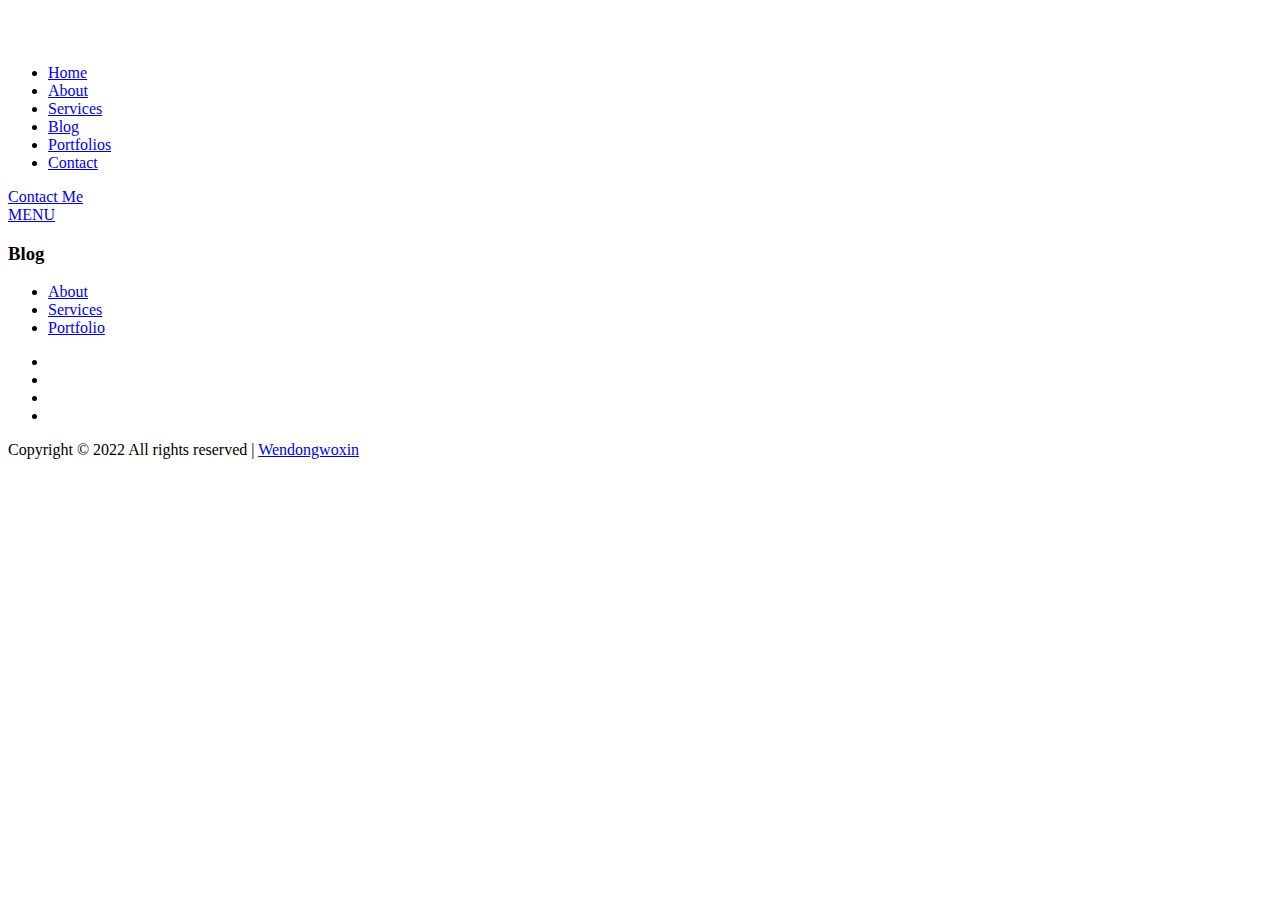
==== commit 9ca2ef2d: "ceshi" ====
--- a/blog/index.html
+++ b/blog/index.html
@@ -1,11 +1,11 @@
 <!DOCTYPE html>
 <html data-head-attrs="">
-<head><title></title><meta charset="utf-8"><meta name="viewport" content="width=device-width, initial-scale=1"><meta name="head:count" content="2"><link rel="modulepreload" href="/blog/payload.js"><link rel="modulepreload" as="script" crossorigin href="/static/entry.f5ee3755.js"><link rel="modulepreload" as="script" crossorigin href="/static/blog.e48b4b07.js"><link rel="modulepreload" as="script" crossorigin href="/static/client-only.e788ce01.js"><link rel="prefetch" as="image" type="image/png" href="/static/logo.5070017c.png"><link rel="prefetch" as="font" type="font/eot" crossorigin href="/static/fontawesome-webfont.7bfcab6d.eot"><link rel="prefetch" as="font" type="font/woff2" crossorigin href="/static/fontawesome-webfont.2adefcbc.woff2"><link rel="prefetch" as="font" type="font/woff" crossorigin href="/static/fontawesome-webfont.ba0c59de.woff"><link rel="prefetch" as="font" type="font/ttf" crossorigin href="/static/fontawesome-webfont.aa58f33f.ttf"><link rel="prefetch" as="image" type="image/svg+xml" href="/static/fontawesome-webfont.ad615792.svg"><link rel="prefetch" as="image" type="image/png" href="/static/banner.e6ee3b2e.png"><link rel="prefetch" as="image" type="image/png" href="/static/Shikamaru.854ef80c.png"><link rel="prefetch" as="image" type="image/png" href="/static/portfolio_bg.4f490c35.png"><link rel="prefetch" as="font" type="font/ttf" crossorigin href="/static/Muli-Light.9aa14ff9.ttf"><link rel="prefetch" as="script" crossorigin href="/static/error-component.c332813b.js"><link rel="prefetch" as="script" crossorigin href="/static/default.c0824249.js"><link rel="prefetch stylesheet" href="/static/entry.97f49605.css"><style>/*!
+<head><title></title><meta charset="utf-8"><meta http-equiv="Content-Security-Policy" content="upgrade-insecure-requests"/><meta name="viewport" content="width=device-width, initial-scale=1"><meta name="head:count" content="2"><link rel="modulepreload" href="/blog/payload.js"><link rel="modulepreload" as="script" crossorigin href="/static/entry.109404dd.js"><link rel="modulepreload" as="script" crossorigin href="/static/blog.377ebb48.js"><link rel="modulepreload" as="script" crossorigin href="/static/client-only.050cf087.js"><link rel="prefetch" as="image" type="image/png" href="/static/logo.5070017c.png"><link rel="prefetch" as="font" type="font/eot" crossorigin href="/static/fontawesome-webfont.7bfcab6d.eot"><link rel="prefetch" as="font" type="font/woff2" crossorigin href="/static/fontawesome-webfont.2adefcbc.woff2"><link rel="prefetch" as="font" type="font/woff" crossorigin href="/static/fontawesome-webfont.ba0c59de.woff"><link rel="prefetch" as="font" type="font/ttf" crossorigin href="/static/fontawesome-webfont.aa58f33f.ttf"><link rel="prefetch" as="image" type="image/svg+xml" href="/static/fontawesome-webfont.ad615792.svg"><link rel="prefetch" as="image" type="image/png" href="/static/banner.e6ee3b2e.png"><link rel="prefetch" as="image" type="image/png" href="/static/Shikamaru.854ef80c.png"><link rel="prefetch" as="image" type="image/png" href="/static/portfolio_bg.4f490c35.png"><link rel="prefetch" as="font" type="font/ttf" crossorigin href="/static/Muli-Light.9aa14ff9.ttf"><link rel="prefetch" as="script" crossorigin href="/static/error-component.bff1cf93.js"><link rel="prefetch" as="script" crossorigin href="/static/default.691c464e.js"><link rel="prefetch stylesheet" href="/static/entry.9c635af4.css"><link rel="prefetch" as="image" type="image/png" href="/static/hello.3b1a537a.png"><link rel="prefetch" as="image" type="image/jpeg" href="/static/rem.8f418e54.jpg"><style>/*!
  * animate.css - https://animate.style/
  * Version - 4.1.1
  * Licensed under the MIT license - http://opensource.org/licenses/MIT
  *
  * Copyright (c) 2020 Animate.css
  */:root{--animate-duration:1s;--animate-delay:1s;--animate-repeat:1}.animate__animated{-webkit-animation-duration:1s;animation-duration:1s;-webkit-animation-duration:var(--animate-duration);animation-duration:var(--animate-duration);-webkit-animation-fill-mode:both;animation-fill-mode:both}.animate__animated.animate__infinite{-webkit-animation-iteration-count:infinite;animation-iteration-count:infinite}.animate__animated.animate__repeat-1{-webkit-animation-iteration-count:1;animation-iteration-count:1;-webkit-animation-iteration-count:var(--animate-repeat);animation-iteration-count:var(--animate-repeat)}.animate__animated.animate__repeat-2{-webkit-animation-iteration-count:2;animation-iteration-count:2;-webkit-animation-iteration-count:calc(var(--animate-repeat)*2);animation-iteration-count:calc(var(--animate-repeat)*2)}.animate__animated.animate__repeat-3{-webkit-animation-iteration-count:3;animation-iteration-count:3;-webkit-animation-iteration-count:calc(var(--animate-repeat)*3);animation-iteration-count:calc(var(--animate-repeat)*3)}.animate__animated.animate__delay-1s{-webkit-animation-delay:1s;animation-delay:1s;-webkit-animation-delay:var(--animate-delay);animation-delay:var(--animate-delay)}.animate__animated.animate__delay-2s{-webkit-animation-delay:2s;animation-delay:2s;-webkit-animation-delay:calc(var(--animate-delay)*2);animation-delay:calc(var(--animate-delay)*2)}.animate__animated.animate__delay-3s{-webkit-animation-delay:3s;animation-delay:3s;-webkit-animation-delay:calc(var(--animate-delay)*3);animation-delay:calc(var(--animate-delay)*3)}.animate__animated.animate__delay-4s{-webkit-animation-delay:4s;animation-delay:4s;-webkit-animation-delay:calc(var(--animate-delay)*4);animation-delay:calc(var(--animate-delay)*4)}.animate__animated.animate__delay-5s{-webkit-animation-delay:5s;animation-delay:5s;-webkit-animation-delay:calc(var(--animate-delay)*5);animation-delay:calc(var(--animate-delay)*5)}.animate__animated.animate__faster{-webkit-animation-duration:.5s;animation-duration:.5s;-webkit-animation-duration:calc(var(--animate-duration)/2);animation-duration:calc(var(--animate-duration)/2)}.animate__animated.animate__fast{-webkit-animation-duration:.8s;animation-duration:.8s;-webkit-animation-duration:calc(var(--animate-duration)*.8);animation-duration:calc(var(--animate-duration)*.8)}.animate__animated.animate__slow{-webkit-animation-duration:2s;animation-duration:2s;-webkit-animation-duration:calc(var(--animate-duration)*2);animation-duration:calc(var(--animate-duration)*2)}.animate__animated.animate__slower{-webkit-animation-duration:3s;animation-duration:3s;-webkit-animation-duration:calc(var(--animate-duration)*3);animation-duration:calc(var(--animate-duration)*3)}@media (prefers-reduced-motion:reduce),print{.animate__animated{-webkit-animation-duration:1ms!important;animation-duration:1ms!important;-webkit-animation-iteration-count:1!important;animation-iteration-count:1!important;-webkit-transition-duration:1ms!important;transition-duration:1ms!important}.animate__animated[class*=Out]{opacity:0}}@-webkit-keyframes bounce{0%,20%,53%,to{-webkit-animation-timing-function:cubic-bezier(.215,.61,.355,1);animation-timing-function:cubic-bezier(.215,.61,.355,1);-webkit-transform:translateZ(0);transform:translateZ(0)}40%,43%{-webkit-animation-timing-function:cubic-bezier(.755,.05,.855,.06);animation-timing-function:cubic-bezier(.755,.05,.855,.06);-webkit-transform:translate3d(0,-30px,0) scaleY(1.1);transform:translate3d(0,-30px,0) scaleY(1.1)}70%{-webkit-animation-timing-function:cubic-bezier(.755,.05,.855,.06);animation-timing-function:cubic-bezier(.755,.05,.855,.06);-webkit-transform:translate3d(0,-15px,0) scaleY(1.05);transform:translate3d(0,-15px,0) scaleY(1.05)}80%{-webkit-transform:translateZ(0) scaleY(.95);transform:translateZ(0) scaleY(.95);-webkit-transition-timing-function:cubic-bezier(.215,.61,.355,1);transition-timing-function:cubic-bezier(.215,.61,.355,1)}90%{-webkit-transform:translate3d(0,-4px,0) scaleY(1.02);transform:translate3d(0,-4px,0) scaleY(1.02)}}@keyframes bounce{0%,20%,53%,to{-webkit-animation-timing-function:cubic-bezier(.215,.61,.355,1);animation-timing-function:cubic-bezier(.215,.61,.355,1);-webkit-transform:translateZ(0);transform:translateZ(0)}40%,43%{-webkit-animation-timing-function:cubic-bezier(.755,.05,.855,.06);animation-timing-function:cubic-bezier(.755,.05,.855,.06);-webkit-transform:translate3d(0,-30px,0) scaleY(1.1);transform:translate3d(0,-30px,0) scaleY(1.1)}70%{-webkit-animation-timing-function:cubic-bezier(.755,.05,.855,.06);animation-timing-function:cubic-bezier(.755,.05,.855,.06);-webkit-transform:translate3d(0,-15px,0) scaleY(1.05);transform:translate3d(0,-15px,0) scaleY(1.05)}80%{-webkit-transform:translateZ(0) scaleY(.95);transform:translateZ(0) scaleY(.95);-webkit-transition-timing-function:cubic-bezier(.215,.61,.355,1);transition-timing-function:cubic-bezier(.215,.61,.355,1)}90%{-webkit-transform:translate3d(0,-4px,0) scaleY(1.02);transform:translate3d(0,-4px,0) scaleY(1.02)}}.animate__bounce{-webkit-animation-name:bounce;animation-name:bounce;-webkit-transform-origin:center bottom;transform-origin:center bottom}@-webkit-keyframes flash{0%,50%,to{opacity:1}25%,75%{opacity:0}}@keyframes flash{0%,50%,to{opacity:1}25%,75%{opacity:0}}.animate__flash{-webkit-animation-name:flash;animation-name:flash}@-webkit-keyframes pulse{0%{-webkit-transform:scaleX(1);transform:scaleX(1)}50%{-webkit-transform:scale3d(1.05,1.05,1.05);transform:scale3d(1.05,1.05,1.05)}to{-webkit-transform:scaleX(1);transform:scaleX(1)}}@keyframes pulse{0%{-webkit-transform:scaleX(1);transform:scaleX(1)}50%{-webkit-transform:scale3d(1.05,1.05,1.05);transform:scale3d(1.05,1.05,1.05)}to{-webkit-transform:scaleX(1);transform:scaleX(1)}}.animate__pulse{-webkit-animation-name:pulse;animation-name:pulse;-webkit-animation-timing-function:ease-in-out;animation-timing-function:ease-in-out}@-webkit-keyframes rubberBand{0%{-webkit-transform:scaleX(1);transform:scaleX(1)}30%{-webkit-transform:scale3d(1.25,.75,1);transform:scale3d(1.25,.75,1)}40%{-webkit-transform:scale3d(.75,1.25,1);transform:scale3d(.75,1.25,1)}50%{-webkit-transform:scale3d(1.15,.85,1);transform:scale3d(1.15,.85,1)}65%{-webkit-transform:scale3d(.95,1.05,1);transform:scale3d(.95,1.05,1)}75%{-webkit-transform:scale3d(1.05,.95,1);transform:scale3d(1.05,.95,1)}to{-webkit-transform:scaleX(1);transform:scaleX(1)}}@keyframes rubberBand{0%{-webkit-transform:scaleX(1);transform:scaleX(1)}30%{-webkit-transform:scale3d(1.25,.75,1);transform:scale3d(1.25,.75,1)}40%{-webkit-transform:scale3d(.75,1.25,1);transform:scale3d(.75,1.25,1)}50%{-webkit-transform:scale3d(1.15,.85,1);transform:scale3d(1.15,.85,1)}65%{-webkit-transform:scale3d(.95,1.05,1);transform:scale3d(.95,1.05,1)}75%{-webkit-transform:scale3d(1.05,.95,1);transform:scale3d(1.05,.95,1)}to{-webkit-transform:scaleX(1);transform:scaleX(1)}}.animate__rubberBand{-webkit-animation-name:rubberBand;animation-name:rubberBand}@-webkit-keyframes shakeX{0%,to{-webkit-transform:translateZ(0);transform:translateZ(0)}10%,30%,50%,70%,90%{-webkit-transform:translate3d(-10px,0,0);transform:translate3d(-10px,0,0)}20%,40%,60%,80%{-webkit-transform:translate3d(10px,0,0);transform:translate3d(10px,0,0)}}@keyframes shakeX{0%,to{-webkit-transform:translateZ(0);transform:translateZ(0)}10%,30%,50%,70%,90%{-webkit-transform:translate3d(-10px,0,0);transform:translate3d(-10px,0,0)}20%,40%,60%,80%{-webkit-transform:translate3d(10px,0,0);transform:translate3d(10px,0,0)}}.animate__shakeX{-webkit-animation-name:shakeX;animation-name:shakeX}@-webkit-keyframes shakeY{0%,to{-webkit-transform:translateZ(0);transform:translateZ(0)}10%,30%,50%,70%,90%{-webkit-transform:translate3d(0,-10px,0);transform:translate3d(0,-10px,0)}20%,40%,60%,80%{-webkit-transform:translate3d(0,10px,0);transform:translate3d(0,10px,0)}}@keyframes shakeY{0%,to{-webkit-transform:translateZ(0);transform:translateZ(0)}10%,30%,50%,70%,90%{-webkit-transform:translate3d(0,-10px,0);transform:translate3d(0,-10px,0)}20%,40%,60%,80%{-webkit-transform:translate3d(0,10px,0);transform:translate3d(0,10px,0)}}.animate__shakeY{-webkit-animation-name:shakeY;animation-name:shakeY}@-webkit-keyframes headShake{0%{-webkit-transform:translateX(0);transform:translateX(0)}6.5%{-webkit-transform:translateX(-6px) rotateY(-9deg);transform:translateX(-6px) rotateY(-9deg)}18.5%{-webkit-transform:translateX(5px) rotateY(7deg);transform:translateX(5px) rotateY(7deg)}31.5%{-webkit-transform:translateX(-3px) rotateY(-5deg);transform:translateX(-3px) rotateY(-5deg)}43.5%{-webkit-transform:translateX(2px) rotateY(3deg);transform:translateX(2px) rotateY(3deg)}50%{-webkit-transform:translateX(0);transform:translateX(0)}}@keyframes headShake{0%{-webkit-transform:translateX(0);transform:translateX(0)}6.5%{-webkit-transform:translateX(-6px) rotateY(-9deg);transform:translateX(-6px) rotateY(-9deg)}18.5%{-webkit-transform:translateX(5px) rotateY(7deg);transform:translateX(5px) rotateY(7deg)}31.5%{-webkit-transform:translateX(-3px) rotateY(-5deg);transform:translateX(-3px) rotateY(-5deg)}43.5%{-webkit-transform:translateX(2px) rotateY(3deg);transform:translateX(2px) rotateY(3deg)}50%{-webkit-transform:translateX(0);transform:translateX(0)}}.animate__headShake{-webkit-animation-name:headShake;animation-name:headShake;-webkit-animation-timing-function:ease-in-out;animation-timing-function:ease-in-out}@-webkit-keyframes swing{20%{-webkit-transform:rotate(15deg);transform:rotate(15deg)}40%{-webkit-transform:rotate(-10deg);transform:rotate(-10deg)}60%{-webkit-transform:rotate(5deg);transform:rotate(5deg)}80%{-webkit-transform:rotate(-5deg);transform:rotate(-5deg)}to{-webkit-transform:rotate(0deg);transform:rotate(0deg)}}@keyframes swing{20%{-webkit-transform:rotate(15deg);transform:rotate(15deg)}40%{-webkit-transform:rotate(-10deg);transform:rotate(-10deg)}60%{-webkit-transform:rotate(5deg);transform:rotate(5deg)}80%{-webkit-transform:rotate(-5deg);transform:rotate(-5deg)}to{-webkit-transform:rotate(0deg);transform:rotate(0deg)}}.animate__swing{-webkit-animation-name:swing;animation-name:swing;-webkit-transform-origin:top center;transform-origin:top center}@-webkit-keyframes tada{0%{-webkit-transform:scaleX(1);transform:scaleX(1)}10%,20%{-webkit-transform:scale3d(.9,.9,.9) rotate(-3deg);transform:scale3d(.9,.9,.9) rotate(-3deg)}30%,50%,70%,90%{-webkit-transform:scale3d(1.1,1.1,1.1) rotate(3deg);transform:scale3d(1.1,1.1,1.1) rotate(3deg)}40%,60%,80%{-webkit-transform:scale3d(1.1,1.1,1.1) rotate(-3deg);transform:scale3d(1.1,1.1,1.1) rotate(-3deg)}to{-webkit-transform:scaleX(1);transform:scaleX(1)}}@keyframes tada{0%{-webkit-transform:scaleX(1);transform:scaleX(1)}10%,20%{-webkit-transform:scale3d(.9,.9,.9) rotate(-3deg);transform:scale3d(.9,.9,.9) rotate(-3deg)}30%,50%,70%,90%{-webkit-transform:scale3d(1.1,1.1,1.1) rotate(3deg);transform:scale3d(1.1,1.1,1.1) rotate(3deg)}40%,60%,80%{-webkit-transform:scale3d(1.1,1.1,1.1) rotate(-3deg);transform:scale3d(1.1,1.1,1.1) rotate(-3deg)}to{-webkit-transform:scaleX(1);transform:scaleX(1)}}.animate__tada{-webkit-animation-name:tada;animation-name:tada}@-webkit-keyframes wobble{0%{-webkit-transform:translateZ(0);transform:translateZ(0)}15%{-webkit-transform:translate3d(-25%,0,0) rotate(-5deg);transform:translate3d(-25%,0,0) rotate(-5deg)}30%{-webkit-transform:translate3d(20%,0,0) rotate(3deg);transform:translate3d(20%,0,0) rotate(3deg)}45%{-webkit-transform:translate3d(-15%,0,0) rotate(-3deg);transform:translate3d(-15%,0,0) rotate(-3deg)}60%{-webkit-transform:translate3d(10%,0,0) rotate(2deg);transform:translate3d(10%,0,0) rotate(2deg)}75%{-webkit-transform:translate3d(-5%,0,0) rotate(-1deg);transform:translate3d(-5%,0,0) rotate(-1deg)}to{-webkit-transform:translateZ(0);transform:translateZ(0)}}@keyframes wobble{0%{-webkit-transform:translateZ(0);transform:translateZ(0)}15%{-webkit-transform:translate3d(-25%,0,0) rotate(-5deg);transform:translate3d(-25%,0,0) rotate(-5deg)}30%{-webkit-transform:translate3d(20%,0,0) rotate(3deg);transform:translate3d(20%,0,0) rotate(3deg)}45%{-webkit-transform:translate3d(-15%,0,0) rotate(-3deg);transform:translate3d(-15%,0,0) rotate(-3deg)}60%{-webkit-transform:translate3d(10%,0,0) rotate(2deg);transform:translate3d(10%,0,0) rotate(2deg)}75%{-webkit-transform:translate3d(-5%,0,0) rotate(-1deg);transform:translate3d(-5%,0,0) rotate(-1deg)}to{-webkit-transform:translateZ(0);transform:translateZ(0)}}.animate__wobble{-webkit-animation-name:wobble;animation-name:wobble}@-webkit-keyframes jello{0%,11.1%,to{-webkit-transform:translateZ(0);transform:translateZ(0)}22.2%{-webkit-transform:skewX(-12.5deg) skewY(-12.5deg);transform:skewX(-12.5deg) skewY(-12.5deg)}33.3%{-webkit-transform:skewX(6.25deg) skewY(6.25deg);transform:skewX(6.25deg) skewY(6.25deg)}44.4%{-webkit-transform:skewX(-3.125deg) skewY(-3.125deg);transform:skewX(-3.125deg) skewY(-3.125deg)}55.5%{-webkit-transform:skewX(1.5625deg) skewY(1.5625deg);transform:skewX(1.5625deg) skewY(1.5625deg)}66.6%{-webkit-transform:skewX(-.78125deg) skewY(-.78125deg);transform:skewX(-.78125deg) skewY(-.78125deg)}77.7%{-webkit-transform:skewX(.390625deg) skewY(.390625deg);transform:skewX(.390625deg) skewY(.390625deg)}88.8%{-webkit-transform:skewX(-.1953125deg) skewY(-.1953125deg);transform:skewX(-.1953125deg) skewY(-.1953125deg)}}@keyframes jello{0%,11.1%,to{-webkit-transform:translateZ(0);transform:translateZ(0)}22.2%{-webkit-transform:skewX(-12.5deg) skewY(-12.5deg);transform:skewX(-12.5deg) skewY(-12.5deg)}33.3%{-webkit-transform:skewX(6.25deg) skewY(6.25deg);transform:skewX(6.25deg) skewY(6.25deg)}44.4%{-webkit-transform:skewX(-3.125deg) skewY(-3.125deg);transform:skewX(-3.125deg) skewY(-3.125deg)}55.5%{-webkit-transform:skewX(1.5625deg) skewY(1.5625deg);transform:skewX(1.5625deg) skewY(1.5625deg)}66.6%{-webkit-transform:skewX(-.78125deg) skewY(-.78125deg);transform:skewX(-.78125deg) skewY(-.78125deg)}77.7%{-webkit-transform:skewX(.390625deg) skewY(.390625deg);transform:skewX(.390625deg) skewY(.390625deg)}88.8%{-webkit-transform:skewX(-.1953125deg) skewY(-.1953125deg);transform:skewX(-.1953125deg) skewY(-.1953125deg)}}.animate__jello{-webkit-animation-name:jello;animation-name:jello;-webkit-transform-origin:center;transform-origin:center}@-webkit-keyframes heartBeat{0%{-webkit-transform:scale(1);transform:scale(1)}14%{-webkit-transform:scale(1.3);transform:scale(1.3)}28%{-webkit-transform:scale(1);transform:scale(1)}42%{-webkit-transform:scale(1.3);transform:scale(1.3)}70%{-webkit-transform:scale(1);transform:scale(1)}}@keyframes heartBeat{0%{-webkit-transform:scale(1);transform:scale(1)}14%{-webkit-transform:scale(1.3);transform:scale(1.3)}28%{-webkit-transform:scale(1);transform:scale(1)}42%{-webkit-transform:scale(1.3);transform:scale(1.3)}70%{-webkit-transform:scale(1);transform:scale(1)}}.animate__heartBeat{-webkit-animation-duration:1.3s;animation-duration:1.3s;-webkit-animation-duration:calc(var(--animate-duration)*1.3);animation-duration:calc(var(--animate-duration)*1.3);-webkit-animation-name:heartBeat;animation-name:heartBeat;-webkit-animation-timing-function:ease-in-out;animation-timing-function:ease-in-out}@-webkit-keyframes backInDown{0%{opacity:.7;-webkit-transform:translateY(-1200px) scale(.7);transform:translateY(-1200px) scale(.7)}80%{opacity:.7;-webkit-transform:translateY(0) scale(.7);transform:translateY(0) scale(.7)}to{opacity:1;-webkit-transform:scale(1);transform:scale(1)}}@keyframes backInDown{0%{opacity:.7;-webkit-transform:translateY(-1200px) scale(.7);transform:translateY(-1200px) scale(.7)}80%{opacity:.7;-webkit-transform:translateY(0) scale(.7);transform:translateY(0) scale(.7)}to{opacity:1;-webkit-transform:scale(1);transform:scale(1)}}.animate__backInDown{-webkit-animation-name:backInDown;animation-name:backInDown}@-webkit-keyframes backInLeft{0%{opacity:.7;-webkit-transform:translateX(-2000px) scale(.7);transform:translateX(-2000px) scale(.7)}80%{opacity:.7;-webkit-transform:translateX(0) scale(.7);transform:translateX(0) scale(.7)}to{opacity:1;-webkit-transform:scale(1);transform:scale(1)}}@keyframes backInLeft{0%{opacity:.7;-webkit-transform:translateX(-2000px) scale(.7);transform:translateX(-2000px) scale(.7)}80%{opacity:.7;-webkit-transform:translateX(0) scale(.7);transform:translateX(0) scale(.7)}to{opacity:1;-webkit-transform:scale(1);transform:scale(1)}}.animate__backInLeft{-webkit-animation-name:backInLeft;animation-name:backInLeft}@-webkit-keyframes backInRight{0%{opacity:.7;-webkit-transform:translateX(2000px) scale(.7);transform:translateX(2000px) scale(.7)}80%{opacity:.7;-webkit-transform:translateX(0) scale(.7);transform:translateX(0) scale(.7)}to{opacity:1;-webkit-transform:scale(1);transform:scale(1)}}@keyframes backInRight{0%{opacity:.7;-webkit-transform:translateX(2000px) scale(.7);transform:translateX(2000px) scale(.7)}80%{opacity:.7;-webkit-transform:translateX(0) scale(.7);transform:translateX(0) scale(.7)}to{opacity:1;-webkit-transform:scale(1);transform:scale(1)}}.animate__backInRight{-webkit-animation-name:backInRight;animation-name:backInRight}@-webkit-keyframes backInUp{0%{opacity:.7;-webkit-transform:translateY(1200px) scale(.7);transform:translateY(1200px) scale(.7)}80%{opacity:.7;-webkit-transform:translateY(0) scale(.7);transform:translateY(0) scale(.7)}to{opacity:1;-webkit-transform:scale(1);transform:scale(1)}}@keyframes backInUp{0%{opacity:.7;-webkit-transform:translateY(1200px) scale(.7);transform:translateY(1200px) scale(.7)}80%{opacity:.7;-webkit-transform:translateY(0) scale(.7);transform:translateY(0) scale(.7)}to{opacity:1;-webkit-transform:scale(1);transform:scale(1)}}.animate__backInUp{-webkit-animation-name:backInUp;animation-name:backInUp}@-webkit-keyframes backOutDown{0%{opacity:1;-webkit-transform:scale(1);transform:scale(1)}20%{opacity:.7;-webkit-transform:translateY(0) scale(.7);transform:translateY(0) scale(.7)}to{opacity:.7;-webkit-transform:translateY(700px) scale(.7);transform:translateY(700px) scale(.7)}}@keyframes backOutDown{0%{opacity:1;-webkit-transform:scale(1);transform:scale(1)}20%{opacity:.7;-webkit-transform:translateY(0) scale(.7);transform:translateY(0) scale(.7)}to{opacity:.7;-webkit-transform:translateY(700px) scale(.7);transform:translateY(700px) scale(.7)}}.animate__backOutDown{-webkit-animation-name:backOutDown;animation-name:backOutDown}@-webkit-keyframes backOutLeft{0%{opacity:1;-webkit-transform:scale(1);transform:scale(1)}20%{opacity:.7;-webkit-transform:translateX(0) scale(.7);transform:translateX(0) scale(.7)}to{opacity:.7;-webkit-transform:translateX(-2000px) scale(.7);transform:translateX(-2000px) scale(.7)}}@keyframes backOutLeft{0%{opacity:1;-webkit-transform:scale(1);transform:scale(1)}20%{opacity:.7;-webkit-transform:translateX(0) scale(.7);transform:translateX(0) scale(.7)}to{opacity:.7;-webkit-transform:translateX(-2000px) scale(.7);transform:translateX(-2000px) scale(.7)}}.animate__backOutLeft{-webkit-animation-name:backOutLeft;animation-name:backOutLeft}@-webkit-keyframes backOutRight{0%{opacity:1;-webkit-transform:scale(1);transform:scale(1)}20%{opacity:.7;-webkit-transform:translateX(0) scale(.7);transform:translateX(0) scale(.7)}to{opacity:.7;-webkit-transform:translateX(2000px) scale(.7);transform:translateX(2000px) scale(.7)}}@keyframes backOutRight{0%{opacity:1;-webkit-transform:scale(1);transform:scale(1)}20%{opacity:.7;-webkit-transform:translateX(0) scale(.7);transform:translateX(0) scale(.7)}to{opacity:.7;-webkit-transform:translateX(2000px) scale(.7);transform:translateX(2000px) scale(.7)}}.animate__backOutRight{-webkit-animation-name:backOutRight;animation-name:backOutRight}@-webkit-keyframes backOutUp{0%{opacity:1;-webkit-transform:scale(1);transform:scale(1)}20%{opacity:.7;-webkit-transform:translateY(0) scale(.7);transform:translateY(0) scale(.7)}to{opacity:.7;-webkit-transform:translateY(-700px) scale(.7);transform:translateY(-700px) scale(.7)}}@keyframes backOutUp{0%{opacity:1;-webkit-transform:scale(1);transform:scale(1)}20%{opacity:.7;-webkit-transform:translateY(0) scale(.7);transform:translateY(0) scale(.7)}to{opacity:.7;-webkit-transform:translateY(-700px) scale(.7);transform:translateY(-700px) scale(.7)}}.animate__backOutUp{-webkit-animation-name:backOutUp;animation-name:backOutUp}@-webkit-keyframes bounceIn{0%,20%,40%,60%,80%,to{-webkit-animation-timing-function:cubic-bezier(.215,.61,.355,1);animation-timing-function:cubic-bezier(.215,.61,.355,1)}0%{opacity:0;-webkit-transform:scale3d(.3,.3,.3);transform:scale3d(.3,.3,.3)}20%{-webkit-transform:scale3d(1.1,1.1,1.1);transform:scale3d(1.1,1.1,1.1)}40%{-webkit-transform:scale3d(.9,.9,.9);transform:scale3d(.9,.9,.9)}60%{opacity:1;-webkit-transform:scale3d(1.03,1.03,1.03);transform:scale3d(1.03,1.03,1.03)}80%{-webkit-transform:scale3d(.97,.97,.97);transform:scale3d(.97,.97,.97)}to{opacity:1;-webkit-transform:scaleX(1);transform:scaleX(1)}}@keyframes bounceIn{0%,20%,40%,60%,80%,to{-webkit-animation-timing-function:cubic-bezier(.215,.61,.355,1);animation-timing-function:cubic-bezier(.215,.61,.355,1)}0%{opacity:0;-webkit-transform:scale3d(.3,.3,.3);transform:scale3d(.3,.3,.3)}20%{-webkit-transform:scale3d(1.1,1.1,1.1);transform:scale3d(1.1,1.1,1.1)}40%{-webkit-transform:scale3d(.9,.9,.9);transform:scale3d(.9,.9,.9)}60%{opacity:1;-webkit-transform:scale3d(1.03,1.03,1.03);transform:scale3d(1.03,1.03,1.03)}80%{-webkit-transform:scale3d(.97,.97,.97);transform:scale3d(.97,.97,.97)}to{opacity:1;-webkit-transform:scaleX(1);transform:scaleX(1)}}.animate__bounceIn{-webkit-animation-duration:.75s;animation-duration:.75s;-webkit-animation-duration:calc(var(--animate-duration)*.75);animation-duration:calc(var(--animate-duration)*.75);-webkit-animation-name:bounceIn;animation-name:bounceIn}@-webkit-keyframes bounceInDown{0%,60%,75%,90%,to{-webkit-animation-timing-function:cubic-bezier(.215,.61,.355,1);animation-timing-function:cubic-bezier(.215,.61,.355,1)}0%{opacity:0;-webkit-transform:translate3d(0,-3000px,0) scaleY(3);transform:translate3d(0,-3000px,0) scaleY(3)}60%{opacity:1;-webkit-transform:translate3d(0,25px,0) scaleY(.9);transform:translate3d(0,25px,0) scaleY(.9)}75%{-webkit-transform:translate3d(0,-10px,0) scaleY(.95);transform:translate3d(0,-10px,0) scaleY(.95)}90%{-webkit-transform:translate3d(0,5px,0) scaleY(.985);transform:translate3d(0,5px,0) scaleY(.985)}to{-webkit-transform:translateZ(0);transform:translateZ(0)}}@keyframes bounceInDown{0%,60%,75%,90%,to{-webkit-animation-timing-function:cubic-bezier(.215,.61,.355,1);animation-timing-function:cubic-bezier(.215,.61,.355,1)}0%{opacity:0;-webkit-transform:translate3d(0,-3000px,0) scaleY(3);transform:translate3d(0,-3000px,0) scaleY(3)}60%{opacity:1;-webkit-transform:translate3d(0,25px,0) scaleY(.9);transform:translate3d(0,25px,0) scaleY(.9)}75%{-webkit-transform:translate3d(0,-10px,0) scaleY(.95);transform:translate3d(0,-10px,0) scaleY(.95)}90%{-webkit-transform:translate3d(0,5px,0) scaleY(.985);transform:translate3d(0,5px,0) scaleY(.985)}to{-webkit-transform:translateZ(0);transform:translateZ(0)}}.animate__bounceInDown{-webkit-animation-name:bounceInDown;animation-name:bounceInDown}@-webkit-keyframes bounceInLeft{0%,60%,75%,90%,to{-webkit-animation-timing-function:cubic-bezier(.215,.61,.355,1);animation-timing-function:cubic-bezier(.215,.61,.355,1)}0%{opacity:0;-webkit-transform:translate3d(-3000px,0,0) scaleX(3);transform:translate3d(-3000px,0,0) scaleX(3)}60%{opacity:1;-webkit-transform:translate3d(25px,0,0) scaleX(1);transform:translate3d(25px,0,0) scaleX(1)}75%{-webkit-transform:translate3d(-10px,0,0) scaleX(.98);transform:translate3d(-10px,0,0) scaleX(.98)}90%{-webkit-transform:translate3d(5px,0,0) scaleX(.995);transform:translate3d(5px,0,0) scaleX(.995)}to{-webkit-transform:translateZ(0);transform:translateZ(0)}}@keyframes bounceInLeft{0%,60%,75%,90%,to{-webkit-animation-timing-function:cubic-bezier(.215,.61,.355,1);animation-timing-function:cubic-bezier(.215,.61,.355,1)}0%{opacity:0;-webkit-transform:translate3d(-3000px,0,0) scaleX(3);transform:translate3d(-3000px,0,0) scaleX(3)}60%{opacity:1;-webkit-transform:translate3d(25px,0,0) scaleX(1);transform:translate3d(25px,0,0) scaleX(1)}75%{-webkit-transform:translate3d(-10px,0,0) scaleX(.98);transform:translate3d(-10px,0,0) scaleX(.98)}90%{-webkit-transform:translate3d(5px,0,0) scaleX(.995);transform:translate3d(5px,0,0) scaleX(.995)}to{-webkit-transform:translateZ(0);transform:translateZ(0)}}.animate__bounceInLeft{-webkit-animation-name:bounceInLeft;animation-name:bounceInLeft}@-webkit-keyframes bounceInRight{0%,60%,75%,90%,to{-webkit-animation-timing-function:cubic-bezier(.215,.61,.355,1);animation-timing-function:cubic-bezier(.215,.61,.355,1)}0%{opacity:0;-webkit-transform:translate3d(3000px,0,0) scaleX(3);transform:translate3d(3000px,0,0) scaleX(3)}60%{opacity:1;-webkit-transform:translate3d(-25px,0,0) scaleX(1);transform:translate3d(-25px,0,0) scaleX(1)}75%{-webkit-transform:translate3d(10px,0,0) scaleX(.98);transform:translate3d(10px,0,0) scaleX(.98)}90%{-webkit-transform:translate3d(-5px,0,0) scaleX(.995);transform:translate3d(-5px,0,0) scaleX(.995)}to{-webkit-transform:translateZ(0);transform:translateZ(0)}}@keyframes bounceInRight{0%,60%,75%,90%,to{-webkit-animation-timing-function:cubic-bezier(.215,.61,.355,1);animation-timing-function:cubic-bezier(.215,.61,.355,1)}0%{opacity:0;-webkit-transform:translate3d(3000px,0,0) scaleX(3);transform:translate3d(3000px,0,0) scaleX(3)}60%{opacity:1;-webkit-transform:translate3d(-25px,0,0) scaleX(1);transform:translate3d(-25px,0,0) scaleX(1)}75%{-webkit-transform:translate3d(10px,0,0) scaleX(.98);transform:translate3d(10px,0,0) scaleX(.98)}90%{-webkit-transform:translate3d(-5px,0,0) scaleX(.995);transform:translate3d(-5px,0,0) scaleX(.995)}to{-webkit-transform:translateZ(0);transform:translateZ(0)}}.animate__bounceInRight{-webkit-animation-name:bounceInRight;animation-name:bounceInRight}@-webkit-keyframes bounceInUp{0%,60%,75%,90%,to{-webkit-animation-timing-function:cubic-bezier(.215,.61,.355,1);animation-timing-function:cubic-bezier(.215,.61,.355,1)}0%{opacity:0;-webkit-transform:translate3d(0,3000px,0) scaleY(5);transform:translate3d(0,3000px,0) scaleY(5)}60%{opacity:1;-webkit-transform:translate3d(0,-20px,0) scaleY(.9);transform:translate3d(0,-20px,0) scaleY(.9)}75%{-webkit-transform:translate3d(0,10px,0) scaleY(.95);transform:translate3d(0,10px,0) scaleY(.95)}90%{-webkit-transform:translate3d(0,-5px,0) scaleY(.985);transform:translate3d(0,-5px,0) scaleY(.985)}to{-webkit-transform:translateZ(0);transform:translateZ(0)}}@keyframes bounceInUp{0%,60%,75%,90%,to{-webkit-animation-timing-function:cubic-bezier(.215,.61,.355,1);animation-timing-function:cubic-bezier(.215,.61,.355,1)}0%{opacity:0;-webkit-transform:translate3d(0,3000px,0) scaleY(5);transform:translate3d(0,3000px,0) scaleY(5)}60%{opacity:1;-webkit-transform:translate3d(0,-20px,0) scaleY(.9);transform:translate3d(0,-20px,0) scaleY(.9)}75%{-webkit-transform:translate3d(0,10px,0) scaleY(.95);transform:translate3d(0,10px,0) scaleY(.95)}90%{-webkit-transform:translate3d(0,-5px,0) scaleY(.985);transform:translate3d(0,-5px,0) scaleY(.985)}to{-webkit-transform:translateZ(0);transform:translateZ(0)}}.animate__bounceInUp{-webkit-animation-name:bounceInUp;animation-name:bounceInUp}@-webkit-keyframes bounceOut{20%{-webkit-transform:scale3d(.9,.9,.9);transform:scale3d(.9,.9,.9)}50%,55%{opacity:1;-webkit-transform:scale3d(1.1,1.1,1.1);transform:scale3d(1.1,1.1,1.1)}to{opacity:0;-webkit-transform:scale3d(.3,.3,.3);transform:scale3d(.3,.3,.3)}}@keyframes bounceOut{20%{-webkit-transform:scale3d(.9,.9,.9);transform:scale3d(.9,.9,.9)}50%,55%{opacity:1;-webkit-transform:scale3d(1.1,1.1,1.1);transform:scale3d(1.1,1.1,1.1)}to{opacity:0;-webkit-transform:scale3d(.3,.3,.3);transform:scale3d(.3,.3,.3)}}.animate__bounceOut{-webkit-animation-duration:.75s;animation-duration:.75s;-webkit-animation-duration:calc(var(--animate-duration)*.75);animation-duration:calc(var(--animate-duration)*.75);-webkit-animation-name:bounceOut;animation-name:bounceOut}@-webkit-keyframes bounceOutDown{20%{-webkit-transform:translate3d(0,10px,0) scaleY(.985);transform:translate3d(0,10px,0) scaleY(.985)}40%,45%{opacity:1;-webkit-transform:translate3d(0,-20px,0) scaleY(.9);transform:translate3d(0,-20px,0) scaleY(.9)}to{opacity:0;-webkit-transform:translate3d(0,2000px,0) scaleY(3);transform:translate3d(0,2000px,0) scaleY(3)}}@keyframes bounceOutDown{20%{-webkit-transform:translate3d(0,10px,0) scaleY(.985);transform:translate3d(0,10px,0) scaleY(.985)}40%,45%{opacity:1;-webkit-transform:translate3d(0,-20px,0) scaleY(.9);transform:translate3d(0,-20px,0) scaleY(.9)}to{opacity:0;-webkit-transform:translate3d(0,2000px,0) scaleY(3);transform:translate3d(0,2000px,0) scaleY(3)}}.animate__bounceOutDown{-webkit-animation-name:bounceOutDown;animation-name:bounceOutDown}@-webkit-keyframes bounceOutLeft{20%{opacity:1;-webkit-transform:translate3d(20px,0,0) scaleX(.9);transform:translate3d(20px,0,0) scaleX(.9)}to{opacity:0;-webkit-transform:translate3d(-2000px,0,0) scaleX(2);transform:translate3d(-2000px,0,0) scaleX(2)}}@keyframes bounceOutLeft{20%{opacity:1;-webkit-transform:translate3d(20px,0,0) scaleX(.9);transform:translate3d(20px,0,0) scaleX(.9)}to{opacity:0;-webkit-transform:translate3d(-2000px,0,0) scaleX(2);transform:translate3d(-2000px,0,0) scaleX(2)}}.animate__bounceOutLeft{-webkit-animation-name:bounceOutLeft;animation-name:bounceOutLeft}@-webkit-keyframes bounceOutRight{20%{opacity:1;-webkit-transform:translate3d(-20px,0,0) scaleX(.9);transform:translate3d(-20px,0,0) scaleX(.9)}to{opacity:0;-webkit-transform:translate3d(2000px,0,0) scaleX(2);transform:translate3d(2000px,0,0) scaleX(2)}}@keyframes bounceOutRight{20%{opacity:1;-webkit-transform:translate3d(-20px,0,0) scaleX(.9);transform:translate3d(-20px,0,0) scaleX(.9)}to{opacity:0;-webkit-transform:translate3d(2000px,0,0) scaleX(2);transform:translate3d(2000px,0,0) scaleX(2)}}.animate__bounceOutRight{-webkit-animation-name:bounceOutRight;animation-name:bounceOutRight}@-webkit-keyframes bounceOutUp{20%{-webkit-transform:translate3d(0,-10px,0) scaleY(.985);transform:translate3d(0,-10px,0) scaleY(.985)}40%,45%{opacity:1;-webkit-transform:translate3d(0,20px,0) scaleY(.9);transform:translate3d(0,20px,0) scaleY(.9)}to{opacity:0;-webkit-transform:translate3d(0,-2000px,0) scaleY(3);transform:translate3d(0,-2000px,0) scaleY(3)}}@keyframes bounceOutUp{20%{-webkit-transform:translate3d(0,-10px,0) scaleY(.985);transform:translate3d(0,-10px,0) scaleY(.985)}40%,45%{opacity:1;-webkit-transform:translate3d(0,20px,0) scaleY(.9);transform:translate3d(0,20px,0) scaleY(.9)}to{opacity:0;-webkit-transform:translate3d(0,-2000px,0) scaleY(3);transform:translate3d(0,-2000px,0) scaleY(3)}}.animate__bounceOutUp{-webkit-animation-name:bounceOutUp;animation-name:bounceOutUp}@-webkit-keyframes fadeIn{0%{opacity:0}to{opacity:1}}@keyframes fadeIn{0%{opacity:0}to{opacity:1}}.animate__fadeIn{-webkit-animation-name:fadeIn;animation-name:fadeIn}@-webkit-keyframes fadeInDown{0%{opacity:0;-webkit-transform:translate3d(0,-100%,0);transform:translate3d(0,-100%,0)}to{opacity:1;-webkit-transform:translateZ(0);transform:translateZ(0)}}@keyframes fadeInDown{0%{opacity:0;-webkit-transform:translate3d(0,-100%,0);transform:translate3d(0,-100%,0)}to{opacity:1;-webkit-transform:translateZ(0);transform:translateZ(0)}}.animate__fadeInDown{-webkit-animation-name:fadeInDown;animation-name:fadeInDown}@-webkit-keyframes fadeInDownBig{0%{opacity:0;-webkit-transform:translate3d(0,-2000px,0);transform:translate3d(0,-2000px,0)}to{opacity:1;-webkit-transform:translateZ(0);transform:translateZ(0)}}@keyframes fadeInDownBig{0%{opacity:0;-webkit-transform:translate3d(0,-2000px,0);transform:translate3d(0,-2000px,0)}to{opacity:1;-webkit-transform:translateZ(0);transform:translateZ(0)}}.animate__fadeInDownBig{-webkit-animation-name:fadeInDownBig;animation-name:fadeInDownBig}@-webkit-keyframes fadeInLeft{0%{opacity:0;-webkit-transform:translate3d(-100%,0,0);transform:translate3d(-100%,0,0)}to{opacity:1;-webkit-transform:translateZ(0);transform:translateZ(0)}}@keyframes fadeInLeft{0%{opacity:0;-webkit-transform:translate3d(-100%,0,0);transform:translate3d(-100%,0,0)}to{opacity:1;-webkit-transform:translateZ(0);transform:translateZ(0)}}.animate__fadeInLeft{-webkit-animation-name:fadeInLeft;animation-name:fadeInLeft}@-webkit-keyframes fadeInLeftBig{0%{opacity:0;-webkit-transform:translate3d(-2000px,0,0);transform:translate3d(-2000px,0,0)}to{opacity:1;-webkit-transform:translateZ(0);transform:translateZ(0)}}@keyframes fadeInLeftBig{0%{opacity:0;-webkit-transform:translate3d(-2000px,0,0);transform:translate3d(-2000px,0,0)}to{opacity:1;-webkit-transform:translateZ(0);transform:translateZ(0)}}.animate__fadeInLeftBig{-webkit-animation-name:fadeInLeftBig;animation-name:fadeInLeftBig}@-webkit-keyframes fadeInRight{0%{opacity:0;-webkit-transform:translate3d(100%,0,0);transform:translate3d(100%,0,0)}to{opacity:1;-webkit-transform:translateZ(0);transform:translateZ(0)}}@keyframes fadeInRight{0%{opacity:0;-webkit-transform:translate3d(100%,0,0);transform:translate3d(100%,0,0)}to{opacity:1;-webkit-transform:translateZ(0);transform:translateZ(0)}}.animate__fadeInRight{-webkit-animation-name:fadeInRight;animation-name:fadeInRight}@-webkit-keyframes fadeInRightBig{0%{opacity:0;-webkit-transform:translate3d(2000px,0,0);transform:translate3d(2000px,0,0)}to{opacity:1;-webkit-transform:translateZ(0);transform:translateZ(0)}}@keyframes fadeInRightBig{0%{opacity:0;-webkit-transform:translate3d(2000px,0,0);transform:translate3d(2000px,0,0)}to{opacity:1;-webkit-transform:translateZ(0);transform:translateZ(0)}}.animate__fadeInRightBig{-webkit-animation-name:fadeInRightBig;animation-name:fadeInRightBig}@-webkit-keyframes fadeInUp{0%{opacity:0;-webkit-transform:translate3d(0,100%,0);transform:translate3d(0,100%,0)}to{opacity:1;-webkit-transform:translateZ(0);transform:translateZ(0)}}@keyframes fadeInUp{0%{opacity:0;-webkit-transform:translate3d(0,100%,0);transform:translate3d(0,100%,0)}to{opacity:1;-webkit-transform:translateZ(0);transform:translateZ(0)}}.animate__fadeInUp{-webkit-animation-name:fadeInUp;animation-name:fadeInUp}@-webkit-keyframes fadeInUpBig{0%{opacity:0;-webkit-transform:translate3d(0,2000px,0);transform:translate3d(0,2000px,0)}to{opacity:1;-webkit-transform:translateZ(0);transform:translateZ(0)}}@keyframes fadeInUpBig{0%{opacity:0;-webkit-transform:translate3d(0,2000px,0);transform:translate3d(0,2000px,0)}to{opacity:1;-webkit-transform:translateZ(0);transform:translateZ(0)}}.animate__fadeInUpBig{-webkit-animation-name:fadeInUpBig;animation-name:fadeInUpBig}@-webkit-keyframes fadeInTopLeft{0%{opacity:0;-webkit-transform:translate3d(-100%,-100%,0);transform:translate3d(-100%,-100%,0)}to{opacity:1;-webkit-transform:translateZ(0);transform:translateZ(0)}}@keyframes fadeInTopLeft{0%{opacity:0;-webkit-transform:translate3d(-100%,-100%,0);transform:translate3d(-100%,-100%,0)}to{opacity:1;-webkit-transform:translateZ(0);transform:translateZ(0)}}.animate__fadeInTopLeft{-webkit-animation-name:fadeInTopLeft;animation-name:fadeInTopLeft}@-webkit-keyframes fadeInTopRight{0%{opacity:0;-webkit-transform:translate3d(100%,-100%,0);transform:translate3d(100%,-100%,0)}to{opacity:1;-webkit-transform:translateZ(0);transform:translateZ(0)}}@keyframes fadeInTopRight{0%{opacity:0;-webkit-transform:translate3d(100%,-100%,0);transform:translate3d(100%,-100%,0)}to{opacity:1;-webkit-transform:translateZ(0);transform:translateZ(0)}}.animate__fadeInTopRight{-webkit-animation-name:fadeInTopRight;animation-name:fadeInTopRight}@-webkit-keyframes fadeInBottomLeft{0%{opacity:0;-webkit-transform:translate3d(-100%,100%,0);transform:translate3d(-100%,100%,0)}to{opacity:1;-webkit-transform:translateZ(0);transform:translateZ(0)}}@keyframes fadeInBottomLeft{0%{opacity:0;-webkit-transform:translate3d(-100%,100%,0);transform:translate3d(-100%,100%,0)}to{opacity:1;-webkit-transform:translateZ(0);transform:translateZ(0)}}.animate__fadeInBottomLeft{-webkit-animation-name:fadeInBottomLeft;animation-name:fadeInBottomLeft}@-webkit-keyframes fadeInBottomRight{0%{opacity:0;-webkit-transform:translate3d(100%,100%,0);transform:translate3d(100%,100%,0)}to{opacity:1;-webkit-transform:translateZ(0);transform:translateZ(0)}}@keyframes fadeInBottomRight{0%{opacity:0;-webkit-transform:translate3d(100%,100%,0);transform:translate3d(100%,100%,0)}to{opacity:1;-webkit-transform:translateZ(0);transform:translateZ(0)}}.animate__fadeInBottomRight{-webkit-animation-name:fadeInBottomRight;animation-name:fadeInBottomRight}@-webkit-keyframes fadeOut{0%{opacity:1}to{opacity:0}}@keyframes fadeOut{0%{opacity:1}to{opacity:0}}.animate__fadeOut{-webkit-animation-name:fadeOut;animation-name:fadeOut}@-webkit-keyframes fadeOutDown{0%{opacity:1}to{opacity:0;-webkit-transform:translate3d(0,100%,0);transform:translate3d(0,100%,0)}}@keyframes fadeOutDown{0%{opacity:1}to{opacity:0;-webkit-transform:translate3d(0,100%,0);transform:translate3d(0,100%,0)}}.animate__fadeOutDown{-webkit-animation-name:fadeOutDown;animation-name:fadeOutDown}@-webkit-keyframes fadeOutDownBig{0%{opacity:1}to{opacity:0;-webkit-transform:translate3d(0,2000px,0);transform:translate3d(0,2000px,0)}}@keyframes fadeOutDownBig{0%{opacity:1}to{opacity:0;-webkit-transform:translate3d(0,2000px,0);transform:translate3d(0,2000px,0)}}.animate__fadeOutDownBig{-webkit-animation-name:fadeOutDownBig;animation-name:fadeOutDownBig}@-webkit-keyframes fadeOutLeft{0%{opacity:1}to{opacity:0;-webkit-transform:translate3d(-100%,0,0);transform:translate3d(-100%,0,0)}}@keyframes fadeOutLeft{0%{opacity:1}to{opacity:0;-webkit-transform:translate3d(-100%,0,0);transform:translate3d(-100%,0,0)}}.animate__fadeOutLeft{-webkit-animation-name:fadeOutLeft;animation-name:fadeOutLeft}@-webkit-keyframes fadeOutLeftBig{0%{opacity:1}to{opacity:0;-webkit-transform:translate3d(-2000px,0,0);transform:translate3d(-2000px,0,0)}}@keyframes fadeOutLeftBig{0%{opacity:1}to{opacity:0;-webkit-transform:translate3d(-2000px,0,0);transform:translate3d(-2000px,0,0)}}.animate__fadeOutLeftBig{-webkit-animation-name:fadeOutLeftBig;animation-name:fadeOutLeftBig}@-webkit-keyframes fadeOutRight{0%{opacity:1}to{opacity:0;-webkit-transform:translate3d(100%,0,0);transform:translate3d(100%,0,0)}}@keyframes fadeOutRight{0%{opacity:1}to{opacity:0;-webkit-transform:translate3d(100%,0,0);transform:translate3d(100%,0,0)}}.animate__fadeOutRight{-webkit-animation-name:fadeOutRight;animation-name:fadeOutRight}@-webkit-keyframes fadeOutRightBig{0%{opacity:1}to{opacity:0;-webkit-transform:translate3d(2000px,0,0);transform:translate3d(2000px,0,0)}}@keyframes fadeOutRightBig{0%{opacity:1}to{opacity:0;-webkit-transform:translate3d(2000px,0,0);transform:translate3d(2000px,0,0)}}.animate__fadeOutRightBig{-webkit-animation-name:fadeOutRightBig;animation-name:fadeOutRightBig}@-webkit-keyframes fadeOutUp{0%{opacity:1}to{opacity:0;-webkit-transform:translate3d(0,-100%,0);transform:translate3d(0,-100%,0)}}@keyframes fadeOutUp{0%{opacity:1}to{opacity:0;-webkit-transform:translate3d(0,-100%,0);transform:translate3d(0,-100%,0)}}.animate__fadeOutUp{-webkit-animation-name:fadeOutUp;animation-name:fadeOutUp}@-webkit-keyframes fadeOutUpBig{0%{opacity:1}to{opacity:0;-webkit-transform:translate3d(0,-2000px,0);transform:translate3d(0,-2000px,0)}}@keyframes fadeOutUpBig{0%{opacity:1}to{opacity:0;-webkit-transform:translate3d(0,-2000px,0);transform:translate3d(0,-2000px,0)}}.animate__fadeOutUpBig{-webkit-animation-name:fadeOutUpBig;animation-name:fadeOutUpBig}@-webkit-keyframes fadeOutTopLeft{0%{opacity:1;-webkit-transform:translateZ(0);transform:translateZ(0)}to{opacity:0;-webkit-transform:translate3d(-100%,-100%,0);transform:translate3d(-100%,-100%,0)}}@keyframes fadeOutTopLeft{0%{opacity:1;-webkit-transform:translateZ(0);transform:translateZ(0)}to{opacity:0;-webkit-transform:translate3d(-100%,-100%,0);transform:translate3d(-100%,-100%,0)}}.animate__fadeOutTopLeft{-webkit-animation-name:fadeOutTopLeft;animation-name:fadeOutTopLeft}@-webkit-keyframes fadeOutTopRight{0%{opacity:1;-webkit-transform:translateZ(0);transform:translateZ(0)}to{opacity:0;-webkit-transform:translate3d(100%,-100%,0);transform:translate3d(100%,-100%,0)}}@keyframes fadeOutTopRight{0%{opacity:1;-webkit-transform:translateZ(0);transform:translateZ(0)}to{opacity:0;-webkit-transform:translate3d(100%,-100%,0);transform:translate3d(100%,-100%,0)}}.animate__fadeOutTopRight{-webkit-animation-name:fadeOutTopRight;animation-name:fadeOutTopRight}@-webkit-keyframes fadeOutBottomRight{0%{opacity:1;-webkit-transform:translateZ(0);transform:translateZ(0)}to{opacity:0;-webkit-transform:translate3d(100%,100%,0);transform:translate3d(100%,100%,0)}}@keyframes fadeOutBottomRight{0%{opacity:1;-webkit-transform:translateZ(0);transform:translateZ(0)}to{opacity:0;-webkit-transform:translate3d(100%,100%,0);transform:translate3d(100%,100%,0)}}.animate__fadeOutBottomRight{-webkit-animation-name:fadeOutBottomRight;animation-name:fadeOutBottomRight}@-webkit-keyframes fadeOutBottomLeft{0%{opacity:1;-webkit-transform:translateZ(0);transform:translateZ(0)}to{opacity:0;-webkit-transform:translate3d(-100%,100%,0);transform:translate3d(-100%,100%,0)}}@keyframes fadeOutBottomLeft{0%{opacity:1;-webkit-transform:translateZ(0);transform:translateZ(0)}to{opacity:0;-webkit-transform:translate3d(-100%,100%,0);transform:translate3d(-100%,100%,0)}}.animate__fadeOutBottomLeft{-webkit-animation-name:fadeOutBottomLeft;animation-name:fadeOutBottomLeft}@-webkit-keyframes flip{0%{-webkit-animation-timing-function:ease-out;animation-timing-function:ease-out;-webkit-transform:perspective(400px) scaleX(1) translateZ(0) rotateY(-1turn);transform:perspective(400px) scaleX(1) translateZ(0) rotateY(-1turn)}40%{-webkit-animation-timing-function:ease-out;animation-timing-function:ease-out;-webkit-transform:perspective(400px) scaleX(1) translateZ(150px) rotateY(-190deg);transform:perspective(400px) scaleX(1) translateZ(150px) rotateY(-190deg)}50%{-webkit-animation-timing-function:ease-in;animation-timing-function:ease-in;-webkit-transform:perspective(400px) scaleX(1) translateZ(150px) rotateY(-170deg);transform:perspective(400px) scaleX(1) translateZ(150px) rotateY(-170deg)}80%{-webkit-animation-timing-function:ease-in;animation-timing-function:ease-in;-webkit-transform:perspective(400px) scale3d(.95,.95,.95) translateZ(0) rotateY(0deg);transform:perspective(400px) scale3d(.95,.95,.95) translateZ(0) rotateY(0deg)}to{-webkit-animation-timing-function:ease-in;animation-timing-function:ease-in;-webkit-transform:perspective(400px) scaleX(1) translateZ(0) rotateY(0deg);transform:perspective(400px) scaleX(1) translateZ(0) rotateY(0deg)}}@keyframes flip{0%{-webkit-animation-timing-function:ease-out;animation-timing-function:ease-out;-webkit-transform:perspective(400px) scaleX(1) translateZ(0) rotateY(-1turn);transform:perspective(400px) scaleX(1) translateZ(0) rotateY(-1turn)}40%{-webkit-animation-timing-function:ease-out;animation-timing-function:ease-out;-webkit-transform:perspective(400px) scaleX(1) translateZ(150px) rotateY(-190deg);transform:perspective(400px) scaleX(1) translateZ(150px) rotateY(-190deg)}50%{-webkit-animation-timing-function:ease-in;animation-timing-function:ease-in;-webkit-transform:perspective(400px) scaleX(1) translateZ(150px) rotateY(-170deg);transform:perspective(400px) scaleX(1) translateZ(150px) rotateY(-170deg)}80%{-webkit-animation-timing-function:ease-in;animation-timing-function:ease-in;-webkit-transform:perspective(400px) scale3d(.95,.95,.95) translateZ(0) rotateY(0deg);transform:perspective(400px) scale3d(.95,.95,.95) translateZ(0) rotateY(0deg)}to{-webkit-animation-timing-function:ease-in;animation-timing-function:ease-in;-webkit-transform:perspective(400px) scaleX(1) translateZ(0) rotateY(0deg);transform:perspective(400px) scaleX(1) translateZ(0) rotateY(0deg)}}.animate__animated.animate__flip{-webkit-animation-name:flip;animation-name:flip;-webkit-backface-visibility:visible;backface-visibility:visible}@-webkit-keyframes flipInX{0%{-webkit-animation-timing-function:ease-in;animation-timing-function:ease-in;opacity:0;-webkit-transform:perspective(400px) rotateX(90deg);transform:perspective(400px) rotateX(90deg)}40%{-webkit-animation-timing-function:ease-in;animation-timing-function:ease-in;-webkit-transform:perspective(400px) rotateX(-20deg);transform:perspective(400px) rotateX(-20deg)}60%{opacity:1;-webkit-transform:perspective(400px) rotateX(10deg);transform:perspective(400px) rotateX(10deg)}80%{-webkit-transform:perspective(400px) rotateX(-5deg);transform:perspective(400px) rotateX(-5deg)}to{-webkit-transform:perspective(400px);transform:perspective(400px)}}@keyframes flipInX{0%{-webkit-animation-timing-function:ease-in;animation-timing-function:ease-in;opacity:0;-webkit-transform:perspective(400px) rotateX(90deg);transform:perspective(400px) rotateX(90deg)}40%{-webkit-animation-timing-function:ease-in;animation-timing-function:ease-in;-webkit-transform:perspective(400px) rotateX(-20deg);transform:perspective(400px) rotateX(-20deg)}60%{opacity:1;-webkit-transform:perspective(400px) rotateX(10deg);transform:perspective(400px) rotateX(10deg)}80%{-webkit-transform:perspective(400px) rotateX(-5deg);transform:perspective(400px) rotateX(-5deg)}to{-webkit-transform:perspective(400px);transform:perspective(400px)}}.animate__flipInX{-webkit-animation-name:flipInX;animation-name:flipInX;-webkit-backface-visibility:visible!important;backface-visibility:visible!important}@-webkit-keyframes flipInY{0%{-webkit-animation-timing-function:ease-in;animation-timing-function:ease-in;opacity:0;-webkit-transform:perspective(400px) rotateY(90deg);transform:perspective(400px) rotateY(90deg)}40%{-webkit-animation-timing-function:ease-in;animation-timing-function:ease-in;-webkit-transform:perspective(400px) rotateY(-20deg);transform:perspective(400px) rotateY(-20deg)}60%{opacity:1;-webkit-transform:perspective(400px) rotateY(10deg);transform:perspective(400px) rotateY(10deg)}80%{-webkit-transform:perspective(400px) rotateY(-5deg);transform:perspective(400px) rotateY(-5deg)}to{-webkit-transform:perspective(400px);transform:perspective(400px)}}@keyframes flipInY{0%{-webkit-animation-timing-function:ease-in;animation-timing-function:ease-in;opacity:0;-webkit-transform:perspective(400px) rotateY(90deg);transform:perspective(400px) rotateY(90deg)}40%{-webkit-animation-timing-function:ease-in;animation-timing-function:ease-in;-webkit-transform:perspective(400px) rotateY(-20deg);transform:perspective(400px) rotateY(-20deg)}60%{opacity:1;-webkit-transform:perspective(400px) rotateY(10deg);transform:perspective(400px) rotateY(10deg)}80%{-webkit-transform:perspective(400px) rotateY(-5deg);transform:perspective(400px) rotateY(-5deg)}to{-webkit-transform:perspective(400px);transform:perspective(400px)}}.animate__flipInY{-webkit-animation-name:flipInY;animation-name:flipInY;-webkit-backface-visibility:visible!important;backface-visibility:visible!important}@-webkit-keyframes flipOutX{0%{-webkit-transform:perspective(400px);transform:perspective(400px)}30%{opacity:1;-webkit-transform:perspective(400px) rotateX(-20deg);transform:perspective(400px) rotateX(-20deg)}to{opacity:0;-webkit-transform:perspective(400px) rotateX(90deg);transform:perspective(400px) rotateX(90deg)}}@keyframes flipOutX{0%{-webkit-transform:perspective(400px);transform:perspective(400px)}30%{opacity:1;-webkit-transform:perspective(400px) rotateX(-20deg);transform:perspective(400px) rotateX(-20deg)}to{opacity:0;-webkit-transform:perspective(400px) rotateX(90deg);transform:perspective(400px) rotateX(90deg)}}.animate__flipOutX{-webkit-animation-duration:.75s;animation-duration:.75s;-webkit-animation-duration:calc(var(--animate-duration)*.75);animation-duration:calc(var(--animate-duration)*.75);-webkit-animation-name:flipOutX;animation-name:flipOutX;-webkit-backface-visibility:visible!important;backface-visibility:visible!important}@-webkit-keyframes flipOutY{0%{-webkit-transform:perspective(400px);transform:perspective(400px)}30%{opacity:1;-webkit-transform:perspective(400px) rotateY(-15deg);transform:perspective(400px) rotateY(-15deg)}to{opacity:0;-webkit-transform:perspective(400px) rotateY(90deg);transform:perspective(400px) rotateY(90deg)}}@keyframes flipOutY{0%{-webkit-transform:perspective(400px);transform:perspective(400px)}30%{opacity:1;-webkit-transform:perspective(400px) rotateY(-15deg);transform:perspective(400px) rotateY(-15deg)}to{opacity:0;-webkit-transform:perspective(400px) rotateY(90deg);transform:perspective(400px) rotateY(90deg)}}.animate__flipOutY{-webkit-animation-duration:.75s;animation-duration:.75s;-webkit-animation-duration:calc(var(--animate-duration)*.75);animation-duration:calc(var(--animate-duration)*.75);-webkit-animation-name:flipOutY;animation-name:flipOutY;-webkit-backface-visibility:visible!important;backface-visibility:visible!important}@-webkit-keyframes lightSpeedInRight{0%{opacity:0;-webkit-transform:translate3d(100%,0,0) skewX(-30deg);transform:translate3d(100%,0,0) skewX(-30deg)}60%{opacity:1;-webkit-transform:skewX(20deg);transform:skewX(20deg)}80%{-webkit-transform:skewX(-5deg);transform:skewX(-5deg)}to{-webkit-transform:translateZ(0);transform:translateZ(0)}}@keyframes lightSpeedInRight{0%{opacity:0;-webkit-transform:translate3d(100%,0,0) skewX(-30deg);transform:translate3d(100%,0,0) skewX(-30deg)}60%{opacity:1;-webkit-transform:skewX(20deg);transform:skewX(20deg)}80%{-webkit-transform:skewX(-5deg);transform:skewX(-5deg)}to{-webkit-transform:translateZ(0);transform:translateZ(0)}}.animate__lightSpeedInRight{-webkit-animation-name:lightSpeedInRight;animation-name:lightSpeedInRight;-webkit-animation-timing-function:ease-out;animation-timing-function:ease-out}@-webkit-keyframes lightSpeedInLeft{0%{opacity:0;-webkit-transform:translate3d(-100%,0,0) skewX(30deg);transform:translate3d(-100%,0,0) skewX(30deg)}60%{opacity:1;-webkit-transform:skewX(-20deg);transform:skewX(-20deg)}80%{-webkit-transform:skewX(5deg);transform:skewX(5deg)}to{-webkit-transform:translateZ(0);transform:translateZ(0)}}@keyframes lightSpeedInLeft{0%{opacity:0;-webkit-transform:translate3d(-100%,0,0) skewX(30deg);transform:translate3d(-100%,0,0) skewX(30deg)}60%{opacity:1;-webkit-transform:skewX(-20deg);transform:skewX(-20deg)}80%{-webkit-transform:skewX(5deg);transform:skewX(5deg)}to{-webkit-transform:translateZ(0);transform:translateZ(0)}}.animate__lightSpeedInLeft{-webkit-animation-name:lightSpeedInLeft;animation-name:lightSpeedInLeft;-webkit-animation-timing-function:ease-out;animation-timing-function:ease-out}@-webkit-keyframes lightSpeedOutRight{0%{opacity:1}to{opacity:0;-webkit-transform:translate3d(100%,0,0) skewX(30deg);transform:translate3d(100%,0,0) skewX(30deg)}}@keyframes lightSpeedOutRight{0%{opacity:1}to{opacity:0;-webkit-transform:translate3d(100%,0,0) skewX(30deg);transform:translate3d(100%,0,0) skewX(30deg)}}.animate__lightSpeedOutRight{-webkit-animation-name:lightSpeedOutRight;animation-name:lightSpeedOutRight;-webkit-animation-timing-function:ease-in;animation-timing-function:ease-in}@-webkit-keyframes lightSpeedOutLeft{0%{opacity:1}to{opacity:0;-webkit-transform:translate3d(-100%,0,0) skewX(-30deg);transform:translate3d(-100%,0,0) skewX(-30deg)}}@keyframes lightSpeedOutLeft{0%{opacity:1}to{opacity:0;-webkit-transform:translate3d(-100%,0,0) skewX(-30deg);transform:translate3d(-100%,0,0) skewX(-30deg)}}.animate__lightSpeedOutLeft{-webkit-animation-name:lightSpeedOutLeft;animation-name:lightSpeedOutLeft;-webkit-animation-timing-function:ease-in;animation-timing-function:ease-in}@-webkit-keyframes rotateIn{0%{opacity:0;-webkit-transform:rotate(-200deg);transform:rotate(-200deg)}to{opacity:1;-webkit-transform:translateZ(0);transform:translateZ(0)}}@keyframes rotateIn{0%{opacity:0;-webkit-transform:rotate(-200deg);transform:rotate(-200deg)}to{opacity:1;-webkit-transform:translateZ(0);transform:translateZ(0)}}.animate__rotateIn{-webkit-animation-name:rotateIn;animation-name:rotateIn;-webkit-transform-origin:center;transform-origin:center}@-webkit-keyframes rotateInDownLeft{0%{opacity:0;-webkit-transform:rotate(-45deg);transform:rotate(-45deg)}to{opacity:1;-webkit-transform:translateZ(0);transform:translateZ(0)}}@keyframes rotateInDownLeft{0%{opacity:0;-webkit-transform:rotate(-45deg);transform:rotate(-45deg)}to{opacity:1;-webkit-transform:translateZ(0);transform:translateZ(0)}}.animate__rotateInDownLeft{-webkit-animation-name:rotateInDownLeft;animation-name:rotateInDownLeft;-webkit-transform-origin:left bottom;transform-origin:left bottom}@-webkit-keyframes rotateInDownRight{0%{opacity:0;-webkit-transform:rotate(45deg);transform:rotate(45deg)}to{opacity:1;-webkit-transform:translateZ(0);transform:translateZ(0)}}@keyframes rotateInDownRight{0%{opacity:0;-webkit-transform:rotate(45deg);transform:rotate(45deg)}to{opacity:1;-webkit-transform:translateZ(0);transform:translateZ(0)}}.animate__rotateInDownRight{-webkit-animation-name:rotateInDownRight;animation-name:rotateInDownRight;-webkit-transform-origin:right bottom;transform-origin:right bottom}@-webkit-keyframes rotateInUpLeft{0%{opacity:0;-webkit-transform:rotate(45deg);transform:rotate(45deg)}to{opacity:1;-webkit-transform:translateZ(0);transform:translateZ(0)}}@keyframes rotateInUpLeft{0%{opacity:0;-webkit-transform:rotate(45deg);transform:rotate(45deg)}to{opacity:1;-webkit-transform:translateZ(0);transform:translateZ(0)}}.animate__rotateInUpLeft{-webkit-animation-name:rotateInUpLeft;animation-name:rotateInUpLeft;-webkit-transform-origin:left bottom;transform-origin:left bottom}@-webkit-keyframes rotateInUpRight{0%{opacity:0;-webkit-transform:rotate(-90deg);transform:rotate(-90deg)}to{opacity:1;-webkit-transform:translateZ(0);transform:translateZ(0)}}@keyframes rotateInUpRight{0%{opacity:0;-webkit-transform:rotate(-90deg);transform:rotate(-90deg)}to{opacity:1;-webkit-transform:translateZ(0);transform:translateZ(0)}}.animate__rotateInUpRight{-webkit-animation-name:rotateInUpRight;animation-name:rotateInUpRight;-webkit-transform-origin:right bottom;transform-origin:right bottom}@-webkit-keyframes rotateOut{0%{opacity:1}to{opacity:0;-webkit-transform:rotate(200deg);transform:rotate(200deg)}}@keyframes rotateOut{0%{opacity:1}to{opacity:0;-webkit-transform:rotate(200deg);transform:rotate(200deg)}}.animate__rotateOut{-webkit-animation-name:rotateOut;animation-name:rotateOut;-webkit-transform-origin:center;transform-origin:center}@-webkit-keyframes rotateOutDownLeft{0%{opacity:1}to{opacity:0;-webkit-transform:rotate(45deg);transform:rotate(45deg)}}@keyframes rotateOutDownLeft{0%{opacity:1}to{opacity:0;-webkit-transform:rotate(45deg);transform:rotate(45deg)}}.animate__rotateOutDownLeft{-webkit-animation-name:rotateOutDownLeft;animation-name:rotateOutDownLeft;-webkit-transform-origin:left bottom;transform-origin:left bottom}@-webkit-keyframes rotateOutDownRight{0%{opacity:1}to{opacity:0;-webkit-transform:rotate(-45deg);transform:rotate(-45deg)}}@keyframes rotateOutDownRight{0%{opacity:1}to{opacity:0;-webkit-transform:rotate(-45deg);transform:rotate(-45deg)}}.animate__rotateOutDownRight{-webkit-animation-name:rotateOutDownRight;animation-name:rotateOutDownRight;-webkit-transform-origin:right bottom;transform-origin:right bottom}@-webkit-keyframes rotateOutUpLeft{0%{opacity:1}to{opacity:0;-webkit-transform:rotate(-45deg);transform:rotate(-45deg)}}@keyframes rotateOutUpLeft{0%{opacity:1}to{opacity:0;-webkit-transform:rotate(-45deg);transform:rotate(-45deg)}}.animate__rotateOutUpLeft{-webkit-animation-name:rotateOutUpLeft;animation-name:rotateOutUpLeft;-webkit-transform-origin:left bottom;transform-origin:left bottom}@-webkit-keyframes rotateOutUpRight{0%{opacity:1}to{opacity:0;-webkit-transform:rotate(90deg);transform:rotate(90deg)}}@keyframes rotateOutUpRight{0%{opacity:1}to{opacity:0;-webkit-transform:rotate(90deg);transform:rotate(90deg)}}.animate__rotateOutUpRight{-webkit-animation-name:rotateOutUpRight;animation-name:rotateOutUpRight;-webkit-transform-origin:right bottom;transform-origin:right bottom}@-webkit-keyframes hinge{0%{-webkit-animation-timing-function:ease-in-out;animation-timing-function:ease-in-out}20%,60%{-webkit-animation-timing-function:ease-in-out;animation-timing-function:ease-in-out;-webkit-transform:rotate(80deg);transform:rotate(80deg)}40%,80%{-webkit-animation-timing-function:ease-in-out;animation-timing-function:ease-in-out;opacity:1;-webkit-transform:rotate(60deg);transform:rotate(60deg)}to{opacity:0;-webkit-transform:translate3d(0,700px,0);transform:translate3d(0,700px,0)}}@keyframes hinge{0%{-webkit-animation-timing-function:ease-in-out;animation-timing-function:ease-in-out}20%,60%{-webkit-animation-timing-function:ease-in-out;animation-timing-function:ease-in-out;-webkit-transform:rotate(80deg);transform:rotate(80deg)}40%,80%{-webkit-animation-timing-function:ease-in-out;animation-timing-function:ease-in-out;opacity:1;-webkit-transform:rotate(60deg);transform:rotate(60deg)}to{opacity:0;-webkit-transform:translate3d(0,700px,0);transform:translate3d(0,700px,0)}}.animate__hinge{-webkit-animation-duration:2s;animation-duration:2s;-webkit-animation-duration:calc(var(--animate-duration)*2);animation-duration:calc(var(--animate-duration)*2);-webkit-animation-name:hinge;animation-name:hinge;-webkit-transform-origin:top left;transform-origin:top left}@-webkit-keyframes jackInTheBox{0%{opacity:0;-webkit-transform:scale(.1) rotate(30deg);transform:scale(.1) rotate(30deg);-webkit-transform-origin:center bottom;transform-origin:center bottom}50%{-webkit-transform:rotate(-10deg);transform:rotate(-10deg)}70%{-webkit-transform:rotate(3deg);transform:rotate(3deg)}to{opacity:1;-webkit-transform:scale(1);transform:scale(1)}}@keyframes jackInTheBox{0%{opacity:0;-webkit-transform:scale(.1) rotate(30deg);transform:scale(.1) rotate(30deg);-webkit-transform-origin:center bottom;transform-origin:center bottom}50%{-webkit-transform:rotate(-10deg);transform:rotate(-10deg)}70%{-webkit-transform:rotate(3deg);transform:rotate(3deg)}to{opacity:1;-webkit-transform:scale(1);transform:scale(1)}}.animate__jackInTheBox{-webkit-animation-name:jackInTheBox;animation-name:jackInTheBox}@-webkit-keyframes rollIn{0%{opacity:0;-webkit-transform:translate3d(-100%,0,0) rotate(-120deg);transform:translate3d(-100%,0,0) rotate(-120deg)}to{opacity:1;-webkit-transform:translateZ(0);transform:translateZ(0)}}@keyframes rollIn{0%{opacity:0;-webkit-transform:translate3d(-100%,0,0) rotate(-120deg);transform:translate3d(-100%,0,0) rotate(-120deg)}to{opacity:1;-webkit-transform:translateZ(0);transform:translateZ(0)}}.animate__rollIn{-webkit-animation-name:rollIn;animation-name:rollIn}@-webkit-keyframes rollOut{0%{opacity:1}to{opacity:0;-webkit-transform:translate3d(100%,0,0) rotate(120deg);transform:translate3d(100%,0,0) rotate(120deg)}}@keyframes rollOut{0%{opacity:1}to{opacity:0;-webkit-transform:translate3d(100%,0,0) rotate(120deg);transform:translate3d(100%,0,0) rotate(120deg)}}.animate__rollOut{-webkit-animation-name:rollOut;animation-name:rollOut}@-webkit-keyframes zoomIn{0%{opacity:0;-webkit-transform:scale3d(.3,.3,.3);transform:scale3d(.3,.3,.3)}50%{opacity:1}}@keyframes zoomIn{0%{opacity:0;-webkit-transform:scale3d(.3,.3,.3);transform:scale3d(.3,.3,.3)}50%{opacity:1}}.animate__zoomIn{-webkit-animation-name:zoomIn;animation-name:zoomIn}@-webkit-keyframes zoomInDown{0%{-webkit-animation-timing-function:cubic-bezier(.55,.055,.675,.19);animation-timing-function:cubic-bezier(.55,.055,.675,.19);opacity:0;-webkit-transform:scale3d(.1,.1,.1) translate3d(0,-1000px,0);transform:scale3d(.1,.1,.1) translate3d(0,-1000px,0)}60%{-webkit-animation-timing-function:cubic-bezier(.175,.885,.32,1);animation-timing-function:cubic-bezier(.175,.885,.32,1);opacity:1;-webkit-transform:scale3d(.475,.475,.475) translate3d(0,60px,0);transform:scale3d(.475,.475,.475) translate3d(0,60px,0)}}@keyframes zoomInDown{0%{-webkit-animation-timing-function:cubic-bezier(.55,.055,.675,.19);animation-timing-function:cubic-bezier(.55,.055,.675,.19);opacity:0;-webkit-transform:scale3d(.1,.1,.1) translate3d(0,-1000px,0);transform:scale3d(.1,.1,.1) translate3d(0,-1000px,0)}60%{-webkit-animation-timing-function:cubic-bezier(.175,.885,.32,1);animation-timing-function:cubic-bezier(.175,.885,.32,1);opacity:1;-webkit-transform:scale3d(.475,.475,.475) translate3d(0,60px,0);transform:scale3d(.475,.475,.475) translate3d(0,60px,0)}}.animate__zoomInDown{-webkit-animation-name:zoomInDown;animation-name:zoomInDown}@-webkit-keyframes zoomInLeft{0%{-webkit-animation-timing-function:cubic-bezier(.55,.055,.675,.19);animation-timing-function:cubic-bezier(.55,.055,.675,.19);opacity:0;-webkit-transform:scale3d(.1,.1,.1) translate3d(-1000px,0,0);transform:scale3d(.1,.1,.1) translate3d(-1000px,0,0)}60%{-webkit-animation-timing-function:cubic-bezier(.175,.885,.32,1);animation-timing-function:cubic-bezier(.175,.885,.32,1);opacity:1;-webkit-transform:scale3d(.475,.475,.475) translate3d(10px,0,0);transform:scale3d(.475,.475,.475) translate3d(10px,0,0)}}@keyframes zoomInLeft{0%{-webkit-animation-timing-function:cubic-bezier(.55,.055,.675,.19);animation-timing-function:cubic-bezier(.55,.055,.675,.19);opacity:0;-webkit-transform:scale3d(.1,.1,.1) translate3d(-1000px,0,0);transform:scale3d(.1,.1,.1) translate3d(-1000px,0,0)}60%{-webkit-animation-timing-function:cubic-bezier(.175,.885,.32,1);animation-timing-function:cubic-bezier(.175,.885,.32,1);opacity:1;-webkit-transform:scale3d(.475,.475,.475) translate3d(10px,0,0);transform:scale3d(.475,.475,.475) translate3d(10px,0,0)}}.animate__zoomInLeft{-webkit-animation-name:zoomInLeft;animation-name:zoomInLeft}@-webkit-keyframes zoomInRight{0%{-webkit-animation-timing-function:cubic-bezier(.55,.055,.675,.19);animation-timing-function:cubic-bezier(.55,.055,.675,.19);opacity:0;-webkit-transform:scale3d(.1,.1,.1) translate3d(1000px,0,0);transform:scale3d(.1,.1,.1) translate3d(1000px,0,0)}60%{-webkit-animation-timing-function:cubic-bezier(.175,.885,.32,1);animation-timing-function:cubic-bezier(.175,.885,.32,1);opacity:1;-webkit-transform:scale3d(.475,.475,.475) translate3d(-10px,0,0);transform:scale3d(.475,.475,.475) translate3d(-10px,0,0)}}@keyframes zoomInRight{0%{-webkit-animation-timing-function:cubic-bezier(.55,.055,.675,.19);animation-timing-function:cubic-bezier(.55,.055,.675,.19);opacity:0;-webkit-transform:scale3d(.1,.1,.1) translate3d(1000px,0,0);transform:scale3d(.1,.1,.1) translate3d(1000px,0,0)}60%{-webkit-animation-timing-function:cubic-bezier(.175,.885,.32,1);animation-timing-function:cubic-bezier(.175,.885,.32,1);opacity:1;-webkit-transform:scale3d(.475,.475,.475) translate3d(-10px,0,0);transform:scale3d(.475,.475,.475) translate3d(-10px,0,0)}}.animate__zoomInRight{-webkit-animation-name:zoomInRight;animation-name:zoomInRight}@-webkit-keyframes zoomInUp{0%{-webkit-animation-timing-function:cubic-bezier(.55,.055,.675,.19);animation-timing-function:cubic-bezier(.55,.055,.675,.19);opacity:0;-webkit-transform:scale3d(.1,.1,.1) translate3d(0,1000px,0);transform:scale3d(.1,.1,.1) translate3d(0,1000px,0)}60%{-webkit-animation-timing-function:cubic-bezier(.175,.885,.32,1);animation-timing-function:cubic-bezier(.175,.885,.32,1);opacity:1;-webkit-transform:scale3d(.475,.475,.475) translate3d(0,-60px,0);transform:scale3d(.475,.475,.475) translate3d(0,-60px,0)}}@keyframes zoomInUp{0%{-webkit-animation-timing-function:cubic-bezier(.55,.055,.675,.19);animation-timing-function:cubic-bezier(.55,.055,.675,.19);opacity:0;-webkit-transform:scale3d(.1,.1,.1) translate3d(0,1000px,0);transform:scale3d(.1,.1,.1) translate3d(0,1000px,0)}60%{-webkit-animation-timing-function:cubic-bezier(.175,.885,.32,1);animation-timing-function:cubic-bezier(.175,.885,.32,1);opacity:1;-webkit-transform:scale3d(.475,.475,.475) translate3d(0,-60px,0);transform:scale3d(.475,.475,.475) translate3d(0,-60px,0)}}.animate__zoomInUp{-webkit-animation-name:zoomInUp;animation-name:zoomInUp}@-webkit-keyframes zoomOut{0%{opacity:1}50%{opacity:0;-webkit-transform:scale3d(.3,.3,.3);transform:scale3d(.3,.3,.3)}to{opacity:0}}@keyframes zoomOut{0%{opacity:1}50%{opacity:0;-webkit-transform:scale3d(.3,.3,.3);transform:scale3d(.3,.3,.3)}to{opacity:0}}.animate__zoomOut{-webkit-animation-name:zoomOut;animation-name:zoomOut}@-webkit-keyframes zoomOutDown{40%{-webkit-animation-timing-function:cubic-bezier(.55,.055,.675,.19);animation-timing-function:cubic-bezier(.55,.055,.675,.19);opacity:1;-webkit-transform:scale3d(.475,.475,.475) translate3d(0,-60px,0);transform:scale3d(.475,.475,.475) translate3d(0,-60px,0)}to{-webkit-animation-timing-function:cubic-bezier(.175,.885,.32,1);animation-timing-function:cubic-bezier(.175,.885,.32,1);opacity:0;-webkit-transform:scale3d(.1,.1,.1) translate3d(0,2000px,0);transform:scale3d(.1,.1,.1) translate3d(0,2000px,0)}}@keyframes zoomOutDown{40%{-webkit-animation-timing-function:cubic-bezier(.55,.055,.675,.19);animation-timing-function:cubic-bezier(.55,.055,.675,.19);opacity:1;-webkit-transform:scale3d(.475,.475,.475) translate3d(0,-60px,0);transform:scale3d(.475,.475,.475) translate3d(0,-60px,0)}to{-webkit-animation-timing-function:cubic-bezier(.175,.885,.32,1);animation-timing-function:cubic-bezier(.175,.885,.32,1);opacity:0;-webkit-transform:scale3d(.1,.1,.1) translate3d(0,2000px,0);transform:scale3d(.1,.1,.1) translate3d(0,2000px,0)}}.animate__zoomOutDown{-webkit-animation-name:zoomOutDown;animation-name:zoomOutDown;-webkit-transform-origin:center bottom;transform-origin:center bottom}@-webkit-keyframes zoomOutLeft{40%{opacity:1;-webkit-transform:scale3d(.475,.475,.475) translate3d(42px,0,0);transform:scale3d(.475,.475,.475) translate3d(42px,0,0)}to{opacity:0;-webkit-transform:scale(.1) translate3d(-2000px,0,0);transform:scale(.1) translate3d(-2000px,0,0)}}@keyframes zoomOutLeft{40%{opacity:1;-webkit-transform:scale3d(.475,.475,.475) translate3d(42px,0,0);transform:scale3d(.475,.475,.475) translate3d(42px,0,0)}to{opacity:0;-webkit-transform:scale(.1) translate3d(-2000px,0,0);transform:scale(.1) translate3d(-2000px,0,0)}}.animate__zoomOutLeft{-webkit-animation-name:zoomOutLeft;animation-name:zoomOutLeft;-webkit-transform-origin:left center;transform-origin:left center}@-webkit-keyframes zoomOutRight{40%{opacity:1;-webkit-transform:scale3d(.475,.475,.475) translate3d(-42px,0,0);transform:scale3d(.475,.475,.475) translate3d(-42px,0,0)}to{opacity:0;-webkit-transform:scale(.1) translate3d(2000px,0,0);transform:scale(.1) translate3d(2000px,0,0)}}@keyframes zoomOutRight{40%{opacity:1;-webkit-transform:scale3d(.475,.475,.475) translate3d(-42px,0,0);transform:scale3d(.475,.475,.475) translate3d(-42px,0,0)}to{opacity:0;-webkit-transform:scale(.1) translate3d(2000px,0,0);transform:scale(.1) translate3d(2000px,0,0)}}.animate__zoomOutRight{-webkit-animation-name:zoomOutRight;animation-name:zoomOutRight;-webkit-transform-origin:right center;transform-origin:right center}@-webkit-keyframes zoomOutUp{40%{-webkit-animation-timing-function:cubic-bezier(.55,.055,.675,.19);animation-timing-function:cubic-bezier(.55,.055,.675,.19);opacity:1;-webkit-transform:scale3d(.475,.475,.475) translate3d(0,60px,0);transform:scale3d(.475,.475,.475) translate3d(0,60px,0)}to{-webkit-animation-timing-function:cubic-bezier(.175,.885,.32,1);animation-timing-function:cubic-bezier(.175,.885,.32,1);opacity:0;-webkit-transform:scale3d(.1,.1,.1) translate3d(0,-2000px,0);transform:scale3d(.1,.1,.1) translate3d(0,-2000px,0)}}@keyframes zoomOutUp{40%{-webkit-animation-timing-function:cubic-bezier(.55,.055,.675,.19);animation-timing-function:cubic-bezier(.55,.055,.675,.19);opacity:1;-webkit-transform:scale3d(.475,.475,.475) translate3d(0,60px,0);transform:scale3d(.475,.475,.475) translate3d(0,60px,0)}to{-webkit-animation-timing-function:cubic-bezier(.175,.885,.32,1);animation-timing-function:cubic-bezier(.175,.885,.32,1);opacity:0;-webkit-transform:scale3d(.1,.1,.1) translate3d(0,-2000px,0);transform:scale3d(.1,.1,.1) translate3d(0,-2000px,0)}}.animate__zoomOutUp{-webkit-animation-name:zoomOutUp;animation-name:zoomOutUp;-webkit-transform-origin:center bottom;transform-origin:center bottom}@-webkit-keyframes slideInDown{0%{-webkit-transform:translate3d(0,-100%,0);transform:translate3d(0,-100%,0);visibility:visible}to{-webkit-transform:translateZ(0);transform:translateZ(0)}}@keyframes slideInDown{0%{-webkit-transform:translate3d(0,-100%,0);transform:translate3d(0,-100%,0);visibility:visible}to{-webkit-transform:translateZ(0);transform:translateZ(0)}}.animate__slideInDown{-webkit-animation-name:slideInDown;animation-name:slideInDown}@-webkit-keyframes slideInLeft{0%{-webkit-transform:translate3d(-100%,0,0);transform:translate3d(-100%,0,0);visibility:visible}to{-webkit-transform:translateZ(0);transform:translateZ(0)}}@keyframes slideInLeft{0%{-webkit-transform:translate3d(-100%,0,0);transform:translate3d(-100%,0,0);visibility:visible}to{-webkit-transform:translateZ(0);transform:translateZ(0)}}.animate__slideInLeft{-webkit-animation-name:slideInLeft;animation-name:slideInLeft}@-webkit-keyframes slideInRight{0%{-webkit-transform:translate3d(100%,0,0);transform:translate3d(100%,0,0);visibility:visible}to{-webkit-transform:translateZ(0);transform:translateZ(0)}}@keyframes slideInRight{0%{-webkit-transform:translate3d(100%,0,0);transform:translate3d(100%,0,0);visibility:visible}to{-webkit-transform:translateZ(0);transform:translateZ(0)}}.animate__slideInRight{-webkit-animation-name:slideInRight;animation-name:slideInRight}@-webkit-keyframes slideInUp{0%{-webkit-transform:translate3d(0,100%,0);transform:translate3d(0,100%,0);visibility:visible}to{-webkit-transform:translateZ(0);transform:translateZ(0)}}@keyframes slideInUp{0%{-webkit-transform:translate3d(0,100%,0);transform:translate3d(0,100%,0);visibility:visible}to{-webkit-transform:translateZ(0);transform:translateZ(0)}}.animate__slideInUp{-webkit-animation-name:slideInUp;animation-name:slideInUp}@-webkit-keyframes slideOutDown{0%{-webkit-transform:translateZ(0);transform:translateZ(0)}to{-webkit-transform:translate3d(0,100%,0);transform:translate3d(0,100%,0);visibility:hidden}}@keyframes slideOutDown{0%{-webkit-transform:translateZ(0);transform:translateZ(0)}to{-webkit-transform:translate3d(0,100%,0);transform:translate3d(0,100%,0);visibility:hidden}}.animate__slideOutDown{-webkit-animation-name:slideOutDown;animation-name:slideOutDown}@-webkit-keyframes slideOutLeft{0%{-webkit-transform:translateZ(0);transform:translateZ(0)}to{-webkit-transform:translate3d(-100%,0,0);transform:translate3d(-100%,0,0);visibility:hidden}}@keyframes slideOutLeft{0%{-webkit-transform:translateZ(0);transform:translateZ(0)}to{-webkit-transform:translate3d(-100%,0,0);transform:translate3d(-100%,0,0);visibility:hidden}}.animate__slideOutLeft{-webkit-animation-name:slideOutLeft;animation-name:slideOutLeft}@-webkit-keyframes slideOutRight{0%{-webkit-transform:translateZ(0);transform:translateZ(0)}to{-webkit-transform:translate3d(100%,0,0);transform:translate3d(100%,0,0);visibility:hidden}}@keyframes slideOutRight{0%{-webkit-transform:translateZ(0);transform:translateZ(0)}to{-webkit-transform:translate3d(100%,0,0);transform:translate3d(100%,0,0);visibility:hidden}}.animate__slideOutRight{-webkit-animation-name:slideOutRight;animation-name:slideOutRight}@-webkit-keyframes slideOutUp{0%{-webkit-transform:translateZ(0);transform:translateZ(0)}to{-webkit-transform:translate3d(0,-100%,0);transform:translate3d(0,-100%,0);visibility:hidden}}@keyframes slideOutUp{0%{-webkit-transform:translateZ(0);transform:translateZ(0)}to{-webkit-transform:translate3d(0,-100%,0);transform:translate3d(0,-100%,0);visibility:hidden}}.animate__slideOutUp{-webkit-animation-name:slideOutUp;animation-name:slideOutUp}</style></head>
-<body data-head-attrs=""><div id="__nuxt"><div><!--[--><header><div class="header-area"><div class="main-header-area"><div class="container-fluid"><div class="row align-items-center"><div class="col-xl-3 col-lg-2"><div class="logo"><a href="#"><img src="/static/logo.5070017c.png" alt=""></a></div></div><div class="col-xl-6 col-lg-7"><div class="main-menu d-none d-lg-block"><nav><ul id="navigation"><!--[--><li><a class="active" href="/#">Home</a></li><li><a class="active" href="/#about">About</a></li><li><a class="active" href="/#service">Services</a></li><li><a class="active" href="/blog">Blog</a></li><li><a class="active" href="/#portfolios">Portfolios</a></li><li><a class="active" href="/#contact">Contact</a></li><!--]--></ul></nav></div></div><div class="col-xl-3 col-lg-3 d-none d-lg-block"><div class="Appointment"><div class="book_btn d-none d-lg-block"><a href="#contact">Contact Me</a></div></div></div><div class="col-12"><div class="mobile_menu d-block d-lg-none"><div class="slicknav_menu"><a href="#menu" aria-haspopup="true" role="button" tabindex="0" class="slicknav_btn slicknav_collapsed" style="outline:none;"><span class="slicknav_menutxt">MENU</span><span class="slicknav_icon"><span class="slicknav_icon-bar"></span><span class="slicknav_icon-bar"></span><span class="slicknav_icon-bar"></span></span></a><ul class="slicknav_nav slicknav_hidden" aria-hidden="true" role="menu" style="display:none;"><!--[--><li><a class="active" href="/#" role="menuitem" tabindex="-1">Home</a></li><li><a class="active" href="/#about" role="menuitem" tabindex="-1">About</a></li><li><a class="active" href="/#service" role="menuitem" tabindex="-1">Services</a></li><li><a class="active" href="/blog" role="menuitem" tabindex="-1">Blog</a></li><li><a class="active" href="/#portfolios" role="menuitem" tabindex="-1">Portfolios</a></li><li><a class="active" href="/#contact" role="menuitem" tabindex="-1">Contact</a></li><!--]--></ul></div></div></div></div></div></div></div></header><div class="back-to-top" style="display:none;"><a href="#"><i class="fa fa-sort-asc" aria-hidden="true"></i></a></div><!--]--><!--[--><div class="bradcam_area bradcam_bg_1"><div class="container"><div class="row"><div class="col-xl-12"><div class="bradcam_text text-center"><h3>Blog</h3></div></div></div></div></div><span></span><!--]--><div class="footer" id="contact"><div class="footer_top"><div class="container"><div class="row align-items-center"><div class="col-xl-6 col-md-6"><div class="menu_links"><ul><li><a href="#about">About</a></li><li><a href="#service">Services</a></li><li><a href="#portfolios">Portfolio</a></li></ul></div></div><div class="col-xl-6 col-md-6"><div class="social_links"><ul><li><a href="https://www.facebook.com/profile.php?id=100086712216111" target="_blank"><i class="fa fa-facebook"></i></a></li><li><a href="https://twitter.com/wendongwoxin" target="_blank"><i class="fa fa-twitter"></i></a></li><li><a href="https://www.instagram.com/wendongwoxin/" target="_blank"><i class="fa fa-instagram"></i></a></li><li><a href="#"><i class="fa fa-telegram"></i></a></li></ul></div></div></div></div></div></div><div class="copy-right_text"><div class="container"><div class="footer_border"></div><div class="row"><div class="col-xl-12"><p class="copy_right text-center"> Copyright © 2022 All rights reserved | <a href="#" target="_blank">Wendongwoxin</a></p></div></div></div></div></div></div><script type="module">import p from "/blog/payload.js";window.__NUXT__={...p,...({state:{},_errors:{},serverRendered:true,config:{public:{},app:{baseURL:"\u002F",buildAssetsDir:"\u002F_nuxt\u002F",cdnURL:""}},prerenderedAt:1665395855708})}</script><script type="module" src="/static/entry.f5ee3755.js" crossorigin></script><script type="module" src="/static/blog.e48b4b07.js" crossorigin></script></body>
+<body data-head-attrs=""><div id="__nuxt"><div><!--[--><header><div class="header-area"><div class="main-header-area"><div class="container-fluid"><div class="row align-items-center"><div class="col-xl-3 col-lg-2"><div class="logo"><a href="#"><img src="/static/logo.5070017c.png" alt=""></a></div></div><div class="col-xl-6 col-lg-7"><div class="main-menu d-none d-lg-block"><nav><ul id="navigation"><!--[--><li><a class="active" href="/#">Home</a></li><li><a class="active" href="/#about">About</a></li><li><a class="active" href="/#service">Services</a></li><li><a class="active" href="/blog">Blog</a></li><li><a class="active" href="/#portfolios">Portfolios</a></li><li><a class="active" href="/#contact">Contact</a></li><!--]--></ul></nav></div></div><div class="col-xl-3 col-lg-3 d-none d-lg-block"><div class="Appointment"><div class="book_btn d-none d-lg-block"><a href="#contact">Contact Me</a></div></div></div><div class="col-12"><div class="mobile_menu d-block d-lg-none"><div class="slicknav_menu"><a href="#menu" aria-haspopup="true" role="button" tabindex="0" class="slicknav_btn slicknav_collapsed" style="outline:none;"><span class="slicknav_menutxt">MENU</span><span class="slicknav_icon"><span class="slicknav_icon-bar"></span><span class="slicknav_icon-bar"></span><span class="slicknav_icon-bar"></span></span></a><ul class="slicknav_nav slicknav_hidden" aria-hidden="true" role="menu" style="display:none;"><!--[--><li><a class="active" href="/#" role="menuitem" tabindex="-1">Home</a></li><li><a class="active" href="/#about" role="menuitem" tabindex="-1">About</a></li><li><a class="active" href="/#service" role="menuitem" tabindex="-1">Services</a></li><li><a class="active" href="/blog" role="menuitem" tabindex="-1">Blog</a></li><li><a class="active" href="/#portfolios" role="menuitem" tabindex="-1">Portfolios</a></li><li><a class="active" href="/#contact" role="menuitem" tabindex="-1">Contact</a></li><!--]--></ul></div></div></div></div></div></div></div></header><div class="back-to-top" style="display:none;"><a href="#"><i class="fa fa-sort-asc" aria-hidden="true"></i></a></div><!--]--><!--[--><div class="bradcam_area bradcam_bg_1"><div class="container"><div class="row"><div class="col-xl-12"><div class="bradcam_text text-center"><h3>Blog</h3></div></div></div></div></div><span></span><!--]--><div class="footer" id="contact"><div class="footer_top"><div class="container"><div class="row align-items-center"><div class="col-xl-6 col-md-6"><div class="menu_links"><ul><li><a href="#about">About</a></li><li><a href="#service">Services</a></li><li><a href="#portfolios">Portfolio</a></li></ul></div></div><div class="col-xl-6 col-md-6"><div class="social_links"><ul><li><a href="https://www.facebook.com/profile.php?id=100086712216111" target="_blank"><i class="fa fa-facebook"></i></a></li><li><a href="https://twitter.com/wendongwoxin" target="_blank"><i class="fa fa-twitter"></i></a></li><li><a href="https://www.instagram.com/wendongwoxin/" target="_blank"><i class="fa fa-instagram"></i></a></li><li><a href="#"><i class="fa fa-telegram"></i></a></li></ul></div></div></div></div></div></div><div class="copy-right_text"><div class="container"><div class="footer_border"></div><div class="row"><div class="col-xl-12"><p class="copy_right text-center"> Copyright © 2022 All rights reserved | <a href="#" target="_blank">Wendongwoxin</a></p></div></div></div></div></div></div><script type="module">import p from "/blog/payload.js";window.__NUXT__={...p,...({state:{},_errors:{},serverRendered:true,config:{public:{},app:{baseURL:"\u002F",buildAssetsDir:"\u002F_nuxt\u002F",cdnURL:""}},prerenderedAt:1665578414369})}</script><script type="module" src="/static/entry.109404dd.js" crossorigin></script><script type="module" src="/static/blog.377ebb48.js" crossorigin></script></body>
 </html>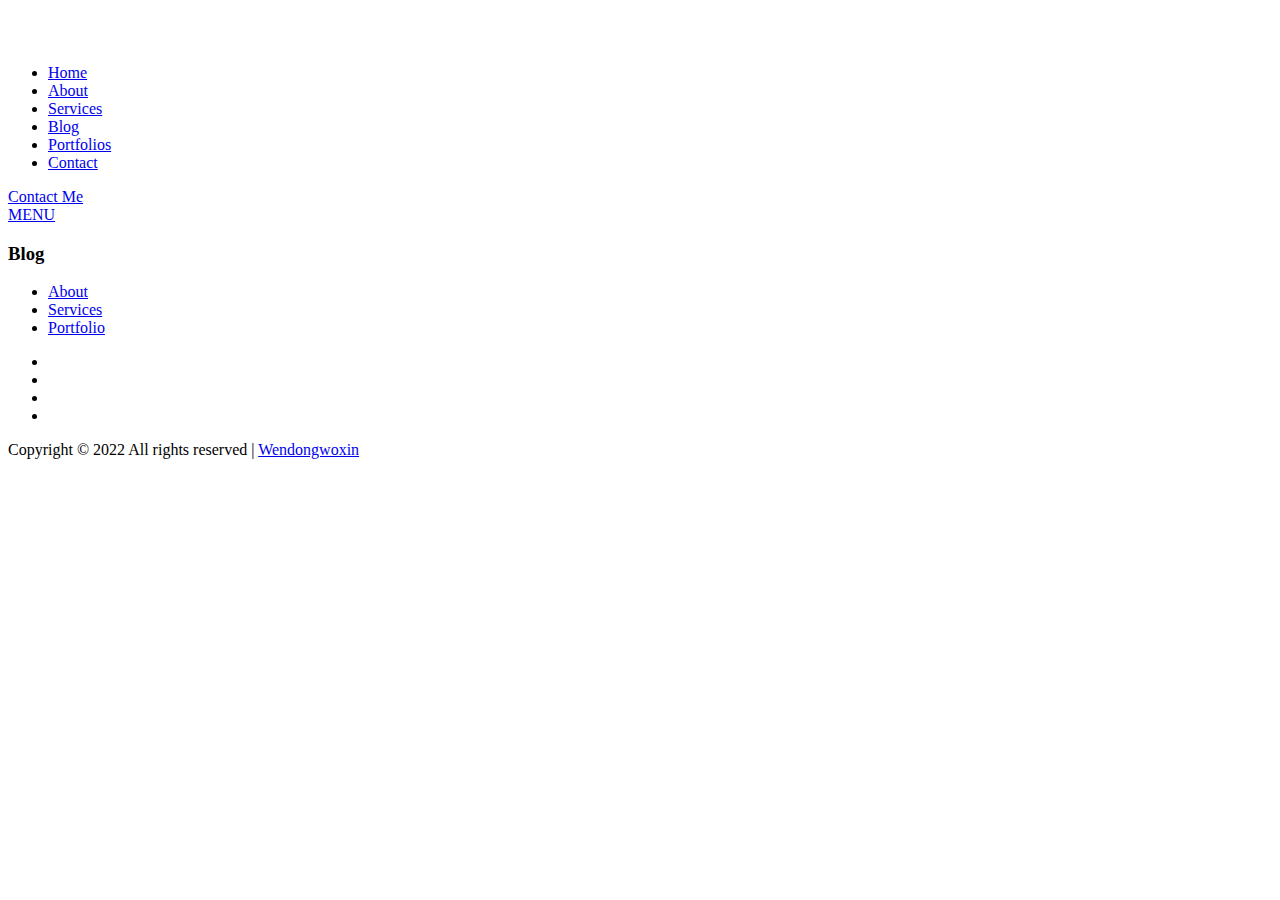
==== commit 28efe6eb: "change" ====
--- a/blog/index.html
+++ b/blog/index.html
@@ -1,6 +1,6 @@
 <!DOCTYPE html>
 <html data-head-attrs="">
-<head><title></title><meta charset="utf-8"><meta http-equiv="Content-Security-Policy" content="upgrade-insecure-requests"/><meta name="viewport" content="width=device-width, initial-scale=1"><meta name="head:count" content="2"><link rel="modulepreload" href="/blog/payload.js"><link rel="modulepreload" as="script" crossorigin href="/static/entry.109404dd.js"><link rel="modulepreload" as="script" crossorigin href="/static/blog.377ebb48.js"><link rel="modulepreload" as="script" crossorigin href="/static/client-only.050cf087.js"><link rel="prefetch" as="image" type="image/png" href="/static/logo.5070017c.png"><link rel="prefetch" as="font" type="font/eot" crossorigin href="/static/fontawesome-webfont.7bfcab6d.eot"><link rel="prefetch" as="font" type="font/woff2" crossorigin href="/static/fontawesome-webfont.2adefcbc.woff2"><link rel="prefetch" as="font" type="font/woff" crossorigin href="/static/fontawesome-webfont.ba0c59de.woff"><link rel="prefetch" as="font" type="font/ttf" crossorigin href="/static/fontawesome-webfont.aa58f33f.ttf"><link rel="prefetch" as="image" type="image/svg+xml" href="/static/fontawesome-webfont.ad615792.svg"><link rel="prefetch" as="image" type="image/png" href="/static/banner.e6ee3b2e.png"><link rel="prefetch" as="image" type="image/png" href="/static/Shikamaru.854ef80c.png"><link rel="prefetch" as="image" type="image/png" href="/static/portfolio_bg.4f490c35.png"><link rel="prefetch" as="font" type="font/ttf" crossorigin href="/static/Muli-Light.9aa14ff9.ttf"><link rel="prefetch" as="script" crossorigin href="/static/error-component.bff1cf93.js"><link rel="prefetch" as="script" crossorigin href="/static/default.691c464e.js"><link rel="prefetch stylesheet" href="/static/entry.9c635af4.css"><link rel="prefetch" as="image" type="image/png" href="/static/hello.3b1a537a.png"><link rel="prefetch" as="image" type="image/jpeg" href="/static/rem.8f418e54.jpg"><style>/*!
+<head><title></title><meta charset="utf-8"><meta name="viewport" content="width=device-width, initial-scale=1"><meta name="head:count" content="2"><link rel="modulepreload" href="/blog/payload.js"><link rel="modulepreload" as="script" crossorigin href="/static/entry.109404dd.js"><link rel="modulepreload" as="script" crossorigin href="/static/blog.377ebb48.js"><link rel="modulepreload" as="script" crossorigin href="/static/client-only.050cf087.js"><link rel="prefetch" as="image" type="image/png" href="/static/logo.5070017c.png"><link rel="prefetch" as="font" type="font/eot" crossorigin href="/static/fontawesome-webfont.7bfcab6d.eot"><link rel="prefetch" as="font" type="font/woff2" crossorigin href="/static/fontawesome-webfont.2adefcbc.woff2"><link rel="prefetch" as="font" type="font/woff" crossorigin href="/static/fontawesome-webfont.ba0c59de.woff"><link rel="prefetch" as="font" type="font/ttf" crossorigin href="/static/fontawesome-webfont.aa58f33f.ttf"><link rel="prefetch" as="image" type="image/svg+xml" href="/static/fontawesome-webfont.ad615792.svg"><link rel="prefetch" as="image" type="image/png" href="/static/banner.e6ee3b2e.png"><link rel="prefetch" as="image" type="image/png" href="/static/Shikamaru.854ef80c.png"><link rel="prefetch" as="image" type="image/png" href="/static/portfolio_bg.4f490c35.png"><link rel="prefetch" as="font" type="font/ttf" crossorigin href="/static/Muli-Light.9aa14ff9.ttf"><link rel="prefetch" as="script" crossorigin href="/static/error-component.bff1cf93.js"><link rel="prefetch" as="script" crossorigin href="/static/default.691c464e.js"><link rel="prefetch stylesheet" href="/static/entry.9c635af4.css"><link rel="prefetch" as="image" type="image/png" href="/static/hello.3b1a537a.png"><link rel="prefetch" as="image" type="image/jpeg" href="/static/rem.8f418e54.jpg"><style>/*!
  * animate.css - https://animate.style/
  * Version - 4.1.1
  * Licensed under the MIT license - http://opensource.org/licenses/MIT
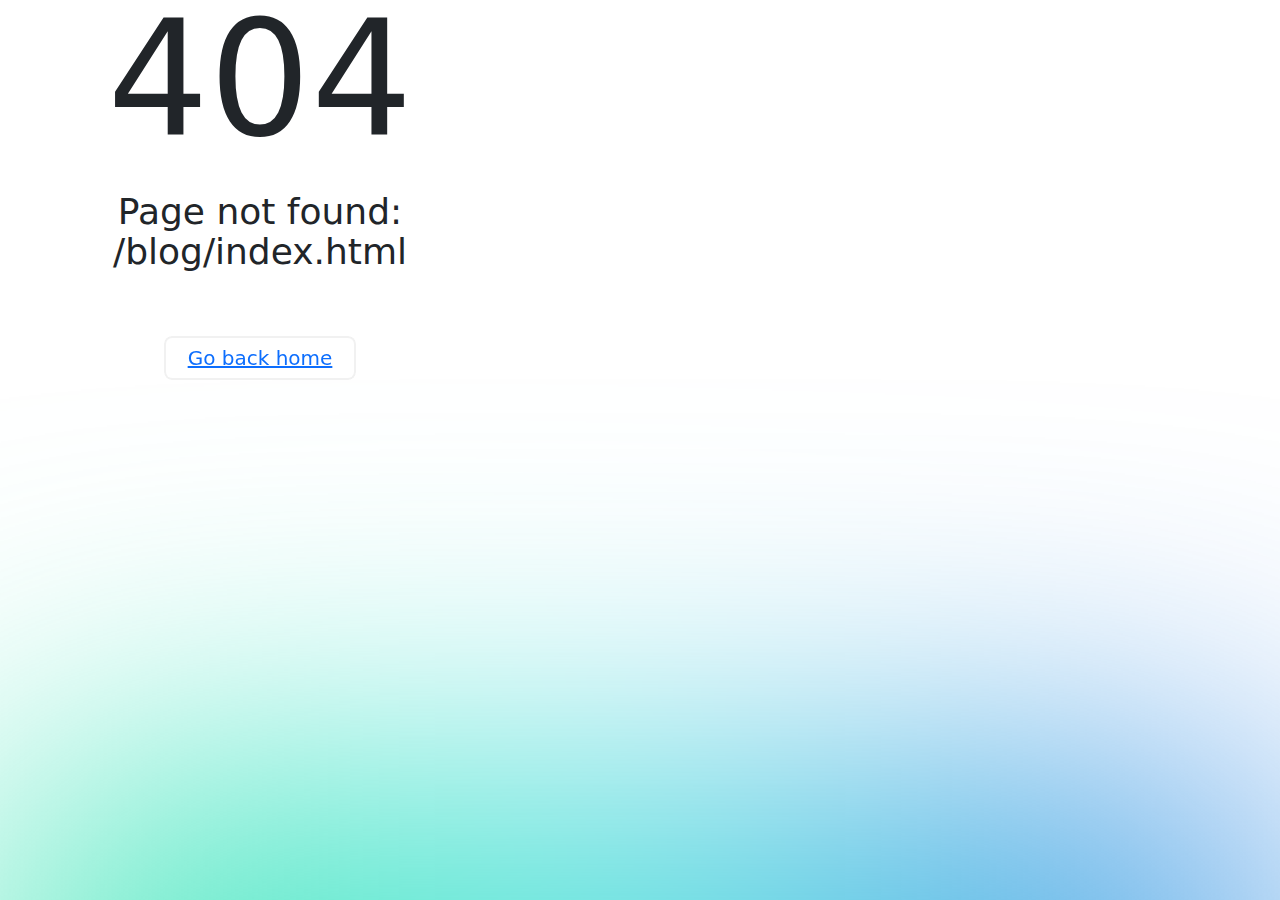
==== commit 658e5a39: "change" ====
--- a/blog/index.html
+++ b/blog/index.html
@@ -1,11 +1,11 @@
 <!DOCTYPE html>
 <html data-head-attrs="">
-<head><title></title><meta charset="utf-8"><meta name="viewport" content="width=device-width, initial-scale=1"><meta name="head:count" content="2"><link rel="modulepreload" href="/blog/payload.js"><link rel="modulepreload" as="script" crossorigin href="/static/entry.109404dd.js"><link rel="modulepreload" as="script" crossorigin href="/static/blog.377ebb48.js"><link rel="modulepreload" as="script" crossorigin href="/static/client-only.050cf087.js"><link rel="prefetch" as="image" type="image/png" href="/static/logo.5070017c.png"><link rel="prefetch" as="font" type="font/eot" crossorigin href="/static/fontawesome-webfont.7bfcab6d.eot"><link rel="prefetch" as="font" type="font/woff2" crossorigin href="/static/fontawesome-webfont.2adefcbc.woff2"><link rel="prefetch" as="font" type="font/woff" crossorigin href="/static/fontawesome-webfont.ba0c59de.woff"><link rel="prefetch" as="font" type="font/ttf" crossorigin href="/static/fontawesome-webfont.aa58f33f.ttf"><link rel="prefetch" as="image" type="image/svg+xml" href="/static/fontawesome-webfont.ad615792.svg"><link rel="prefetch" as="image" type="image/png" href="/static/banner.e6ee3b2e.png"><link rel="prefetch" as="image" type="image/png" href="/static/Shikamaru.854ef80c.png"><link rel="prefetch" as="image" type="image/png" href="/static/portfolio_bg.4f490c35.png"><link rel="prefetch" as="font" type="font/ttf" crossorigin href="/static/Muli-Light.9aa14ff9.ttf"><link rel="prefetch" as="script" crossorigin href="/static/error-component.bff1cf93.js"><link rel="prefetch" as="script" crossorigin href="/static/default.691c464e.js"><link rel="prefetch stylesheet" href="/static/entry.9c635af4.css"><link rel="prefetch" as="image" type="image/png" href="/static/hello.3b1a537a.png"><link rel="prefetch" as="image" type="image/jpeg" href="/static/rem.8f418e54.jpg"><style>/*!
+<head><title></title><meta charset="utf-8"><meta name="viewport" content="width=device-width, initial-scale=1"><meta name="head:count" content="2"><link rel="modulepreload" href="/blog/_payload.js"><link rel="modulepreload" as="script" crossorigin href="/_nuxt/entry.87f21e60.js"><link rel="modulepreload" as="script" crossorigin href="/_nuxt/blog.d226af24.js"><link rel="modulepreload" as="script" crossorigin href="/_nuxt/client-only.5bb74b76.js"><link rel="prefetch" as="image" type="image/png" href="/_nuxt/logo.5070017c.png"><link rel="prefetch" as="font" type="font/eot" crossorigin href="/_nuxt/fontawesome-webfont.7bfcab6d.eot"><link rel="prefetch" as="font" type="font/woff2" crossorigin href="/_nuxt/fontawesome-webfont.2adefcbc.woff2"><link rel="prefetch" as="font" type="font/woff" crossorigin href="/_nuxt/fontawesome-webfont.ba0c59de.woff"><link rel="prefetch" as="font" type="font/ttf" crossorigin href="/_nuxt/fontawesome-webfont.aa58f33f.ttf"><link rel="prefetch" as="image" type="image/svg+xml" href="/_nuxt/fontawesome-webfont.ad615792.svg"><link rel="prefetch" as="image" type="image/png" href="/_nuxt/banner.e6ee3b2e.png"><link rel="prefetch" as="image" type="image/png" href="/_nuxt/Shikamaru.854ef80c.png"><link rel="prefetch" as="image" type="image/png" href="/_nuxt/portfolio_bg.4f490c35.png"><link rel="prefetch" as="font" type="font/ttf" crossorigin href="/_nuxt/Muli-Light.9aa14ff9.ttf"><link rel="prefetch" as="script" crossorigin href="/_nuxt/error-component.ae444fc3.js"><link rel="prefetch" as="script" crossorigin href="/_nuxt/default.ec2ce77c.js"><link rel="prefetch stylesheet" href="/_nuxt/entry.9c635af4.css"><link rel="prefetch" as="image" type="image/png" href="/_nuxt/hello.3b1a537a.png"><link rel="prefetch" as="image" type="image/jpeg" href="/_nuxt/rem.8f418e54.jpg"><style>/*!
  * animate.css - https://animate.style/
  * Version - 4.1.1
  * Licensed under the MIT license - http://opensource.org/licenses/MIT
  *
  * Copyright (c) 2020 Animate.css
  */:root{--animate-duration:1s;--animate-delay:1s;--animate-repeat:1}.animate__animated{-webkit-animation-duration:1s;animation-duration:1s;-webkit-animation-duration:var(--animate-duration);animation-duration:var(--animate-duration);-webkit-animation-fill-mode:both;animation-fill-mode:both}.animate__animated.animate__infinite{-webkit-animation-iteration-count:infinite;animation-iteration-count:infinite}.animate__animated.animate__repeat-1{-webkit-animation-iteration-count:1;animation-iteration-count:1;-webkit-animation-iteration-count:var(--animate-repeat);animation-iteration-count:var(--animate-repeat)}.animate__animated.animate__repeat-2{-webkit-animation-iteration-count:2;animation-iteration-count:2;-webkit-animation-iteration-count:calc(var(--animate-repeat)*2);animation-iteration-count:calc(var(--animate-repeat)*2)}.animate__animated.animate__repeat-3{-webkit-animation-iteration-count:3;animation-iteration-count:3;-webkit-animation-iteration-count:calc(var(--animate-repeat)*3);animation-iteration-count:calc(var(--animate-repeat)*3)}.animate__animated.animate__delay-1s{-webkit-animation-delay:1s;animation-delay:1s;-webkit-animation-delay:var(--animate-delay);animation-delay:var(--animate-delay)}.animate__animated.animate__delay-2s{-webkit-animation-delay:2s;animation-delay:2s;-webkit-animation-delay:calc(var(--animate-delay)*2);animation-delay:calc(var(--animate-delay)*2)}.animate__animated.animate__delay-3s{-webkit-animation-delay:3s;animation-delay:3s;-webkit-animation-delay:calc(var(--animate-delay)*3);animation-delay:calc(var(--animate-delay)*3)}.animate__animated.animate__delay-4s{-webkit-animation-delay:4s;animation-delay:4s;-webkit-animation-delay:calc(var(--animate-delay)*4);animation-delay:calc(var(--animate-delay)*4)}.animate__animated.animate__delay-5s{-webkit-animation-delay:5s;animation-delay:5s;-webkit-animation-delay:calc(var(--animate-delay)*5);animation-delay:calc(var(--animate-delay)*5)}.animate__animated.animate__faster{-webkit-animation-duration:.5s;animation-duration:.5s;-webkit-animation-duration:calc(var(--animate-duration)/2);animation-duration:calc(var(--animate-duration)/2)}.animate__animated.animate__fast{-webkit-animation-duration:.8s;animation-duration:.8s;-webkit-animation-duration:calc(var(--animate-duration)*.8);animation-duration:calc(var(--animate-duration)*.8)}.animate__animated.animate__slow{-webkit-animation-duration:2s;animation-duration:2s;-webkit-animation-duration:calc(var(--animate-duration)*2);animation-duration:calc(var(--animate-duration)*2)}.animate__animated.animate__slower{-webkit-animation-duration:3s;animation-duration:3s;-webkit-animation-duration:calc(var(--animate-duration)*3);animation-duration:calc(var(--animate-duration)*3)}@media (prefers-reduced-motion:reduce),print{.animate__animated{-webkit-animation-duration:1ms!important;animation-duration:1ms!important;-webkit-animation-iteration-count:1!important;animation-iteration-count:1!important;-webkit-transition-duration:1ms!important;transition-duration:1ms!important}.animate__animated[class*=Out]{opacity:0}}@-webkit-keyframes bounce{0%,20%,53%,to{-webkit-animation-timing-function:cubic-bezier(.215,.61,.355,1);animation-timing-function:cubic-bezier(.215,.61,.355,1);-webkit-transform:translateZ(0);transform:translateZ(0)}40%,43%{-webkit-animation-timing-function:cubic-bezier(.755,.05,.855,.06);animation-timing-function:cubic-bezier(.755,.05,.855,.06);-webkit-transform:translate3d(0,-30px,0) scaleY(1.1);transform:translate3d(0,-30px,0) scaleY(1.1)}70%{-webkit-animation-timing-function:cubic-bezier(.755,.05,.855,.06);animation-timing-function:cubic-bezier(.755,.05,.855,.06);-webkit-transform:translate3d(0,-15px,0) scaleY(1.05);transform:translate3d(0,-15px,0) scaleY(1.05)}80%{-webkit-transform:translateZ(0) scaleY(.95);transform:translateZ(0) scaleY(.95);-webkit-transition-timing-function:cubic-bezier(.215,.61,.355,1);transition-timing-function:cubic-bezier(.215,.61,.355,1)}90%{-webkit-transform:translate3d(0,-4px,0) scaleY(1.02);transform:translate3d(0,-4px,0) scaleY(1.02)}}@keyframes bounce{0%,20%,53%,to{-webkit-animation-timing-function:cubic-bezier(.215,.61,.355,1);animation-timing-function:cubic-bezier(.215,.61,.355,1);-webkit-transform:translateZ(0);transform:translateZ(0)}40%,43%{-webkit-animation-timing-function:cubic-bezier(.755,.05,.855,.06);animation-timing-function:cubic-bezier(.755,.05,.855,.06);-webkit-transform:translate3d(0,-30px,0) scaleY(1.1);transform:translate3d(0,-30px,0) scaleY(1.1)}70%{-webkit-animation-timing-function:cubic-bezier(.755,.05,.855,.06);animation-timing-function:cubic-bezier(.755,.05,.855,.06);-webkit-transform:translate3d(0,-15px,0) scaleY(1.05);transform:translate3d(0,-15px,0) scaleY(1.05)}80%{-webkit-transform:translateZ(0) scaleY(.95);transform:translateZ(0) scaleY(.95);-webkit-transition-timing-function:cubic-bezier(.215,.61,.355,1);transition-timing-function:cubic-bezier(.215,.61,.355,1)}90%{-webkit-transform:translate3d(0,-4px,0) scaleY(1.02);transform:translate3d(0,-4px,0) scaleY(1.02)}}.animate__bounce{-webkit-animation-name:bounce;animation-name:bounce;-webkit-transform-origin:center bottom;transform-origin:center bottom}@-webkit-keyframes flash{0%,50%,to{opacity:1}25%,75%{opacity:0}}@keyframes flash{0%,50%,to{opacity:1}25%,75%{opacity:0}}.animate__flash{-webkit-animation-name:flash;animation-name:flash}@-webkit-keyframes pulse{0%{-webkit-transform:scaleX(1);transform:scaleX(1)}50%{-webkit-transform:scale3d(1.05,1.05,1.05);transform:scale3d(1.05,1.05,1.05)}to{-webkit-transform:scaleX(1);transform:scaleX(1)}}@keyframes pulse{0%{-webkit-transform:scaleX(1);transform:scaleX(1)}50%{-webkit-transform:scale3d(1.05,1.05,1.05);transform:scale3d(1.05,1.05,1.05)}to{-webkit-transform:scaleX(1);transform:scaleX(1)}}.animate__pulse{-webkit-animation-name:pulse;animation-name:pulse;-webkit-animation-timing-function:ease-in-out;animation-timing-function:ease-in-out}@-webkit-keyframes rubberBand{0%{-webkit-transform:scaleX(1);transform:scaleX(1)}30%{-webkit-transform:scale3d(1.25,.75,1);transform:scale3d(1.25,.75,1)}40%{-webkit-transform:scale3d(.75,1.25,1);transform:scale3d(.75,1.25,1)}50%{-webkit-transform:scale3d(1.15,.85,1);transform:scale3d(1.15,.85,1)}65%{-webkit-transform:scale3d(.95,1.05,1);transform:scale3d(.95,1.05,1)}75%{-webkit-transform:scale3d(1.05,.95,1);transform:scale3d(1.05,.95,1)}to{-webkit-transform:scaleX(1);transform:scaleX(1)}}@keyframes rubberBand{0%{-webkit-transform:scaleX(1);transform:scaleX(1)}30%{-webkit-transform:scale3d(1.25,.75,1);transform:scale3d(1.25,.75,1)}40%{-webkit-transform:scale3d(.75,1.25,1);transform:scale3d(.75,1.25,1)}50%{-webkit-transform:scale3d(1.15,.85,1);transform:scale3d(1.15,.85,1)}65%{-webkit-transform:scale3d(.95,1.05,1);transform:scale3d(.95,1.05,1)}75%{-webkit-transform:scale3d(1.05,.95,1);transform:scale3d(1.05,.95,1)}to{-webkit-transform:scaleX(1);transform:scaleX(1)}}.animate__rubberBand{-webkit-animation-name:rubberBand;animation-name:rubberBand}@-webkit-keyframes shakeX{0%,to{-webkit-transform:translateZ(0);transform:translateZ(0)}10%,30%,50%,70%,90%{-webkit-transform:translate3d(-10px,0,0);transform:translate3d(-10px,0,0)}20%,40%,60%,80%{-webkit-transform:translate3d(10px,0,0);transform:translate3d(10px,0,0)}}@keyframes shakeX{0%,to{-webkit-transform:translateZ(0);transform:translateZ(0)}10%,30%,50%,70%,90%{-webkit-transform:translate3d(-10px,0,0);transform:translate3d(-10px,0,0)}20%,40%,60%,80%{-webkit-transform:translate3d(10px,0,0);transform:translate3d(10px,0,0)}}.animate__shakeX{-webkit-animation-name:shakeX;animation-name:shakeX}@-webkit-keyframes shakeY{0%,to{-webkit-transform:translateZ(0);transform:translateZ(0)}10%,30%,50%,70%,90%{-webkit-transform:translate3d(0,-10px,0);transform:translate3d(0,-10px,0)}20%,40%,60%,80%{-webkit-transform:translate3d(0,10px,0);transform:translate3d(0,10px,0)}}@keyframes shakeY{0%,to{-webkit-transform:translateZ(0);transform:translateZ(0)}10%,30%,50%,70%,90%{-webkit-transform:translate3d(0,-10px,0);transform:translate3d(0,-10px,0)}20%,40%,60%,80%{-webkit-transform:translate3d(0,10px,0);transform:translate3d(0,10px,0)}}.animate__shakeY{-webkit-animation-name:shakeY;animation-name:shakeY}@-webkit-keyframes headShake{0%{-webkit-transform:translateX(0);transform:translateX(0)}6.5%{-webkit-transform:translateX(-6px) rotateY(-9deg);transform:translateX(-6px) rotateY(-9deg)}18.5%{-webkit-transform:translateX(5px) rotateY(7deg);transform:translateX(5px) rotateY(7deg)}31.5%{-webkit-transform:translateX(-3px) rotateY(-5deg);transform:translateX(-3px) rotateY(-5deg)}43.5%{-webkit-transform:translateX(2px) rotateY(3deg);transform:translateX(2px) rotateY(3deg)}50%{-webkit-transform:translateX(0);transform:translateX(0)}}@keyframes headShake{0%{-webkit-transform:translateX(0);transform:translateX(0)}6.5%{-webkit-transform:translateX(-6px) rotateY(-9deg);transform:translateX(-6px) rotateY(-9deg)}18.5%{-webkit-transform:translateX(5px) rotateY(7deg);transform:translateX(5px) rotateY(7deg)}31.5%{-webkit-transform:translateX(-3px) rotateY(-5deg);transform:translateX(-3px) rotateY(-5deg)}43.5%{-webkit-transform:translateX(2px) rotateY(3deg);transform:translateX(2px) rotateY(3deg)}50%{-webkit-transform:translateX(0);transform:translateX(0)}}.animate__headShake{-webkit-animation-name:headShake;animation-name:headShake;-webkit-animation-timing-function:ease-in-out;animation-timing-function:ease-in-out}@-webkit-keyframes swing{20%{-webkit-transform:rotate(15deg);transform:rotate(15deg)}40%{-webkit-transform:rotate(-10deg);transform:rotate(-10deg)}60%{-webkit-transform:rotate(5deg);transform:rotate(5deg)}80%{-webkit-transform:rotate(-5deg);transform:rotate(-5deg)}to{-webkit-transform:rotate(0deg);transform:rotate(0deg)}}@keyframes swing{20%{-webkit-transform:rotate(15deg);transform:rotate(15deg)}40%{-webkit-transform:rotate(-10deg);transform:rotate(-10deg)}60%{-webkit-transform:rotate(5deg);transform:rotate(5deg)}80%{-webkit-transform:rotate(-5deg);transform:rotate(-5deg)}to{-webkit-transform:rotate(0deg);transform:rotate(0deg)}}.animate__swing{-webkit-animation-name:swing;animation-name:swing;-webkit-transform-origin:top center;transform-origin:top center}@-webkit-keyframes tada{0%{-webkit-transform:scaleX(1);transform:scaleX(1)}10%,20%{-webkit-transform:scale3d(.9,.9,.9) rotate(-3deg);transform:scale3d(.9,.9,.9) rotate(-3deg)}30%,50%,70%,90%{-webkit-transform:scale3d(1.1,1.1,1.1) rotate(3deg);transform:scale3d(1.1,1.1,1.1) rotate(3deg)}40%,60%,80%{-webkit-transform:scale3d(1.1,1.1,1.1) rotate(-3deg);transform:scale3d(1.1,1.1,1.1) rotate(-3deg)}to{-webkit-transform:scaleX(1);transform:scaleX(1)}}@keyframes tada{0%{-webkit-transform:scaleX(1);transform:scaleX(1)}10%,20%{-webkit-transform:scale3d(.9,.9,.9) rotate(-3deg);transform:scale3d(.9,.9,.9) rotate(-3deg)}30%,50%,70%,90%{-webkit-transform:scale3d(1.1,1.1,1.1) rotate(3deg);transform:scale3d(1.1,1.1,1.1) rotate(3deg)}40%,60%,80%{-webkit-transform:scale3d(1.1,1.1,1.1) rotate(-3deg);transform:scale3d(1.1,1.1,1.1) rotate(-3deg)}to{-webkit-transform:scaleX(1);transform:scaleX(1)}}.animate__tada{-webkit-animation-name:tada;animation-name:tada}@-webkit-keyframes wobble{0%{-webkit-transform:translateZ(0);transform:translateZ(0)}15%{-webkit-transform:translate3d(-25%,0,0) rotate(-5deg);transform:translate3d(-25%,0,0) rotate(-5deg)}30%{-webkit-transform:translate3d(20%,0,0) rotate(3deg);transform:translate3d(20%,0,0) rotate(3deg)}45%{-webkit-transform:translate3d(-15%,0,0) rotate(-3deg);transform:translate3d(-15%,0,0) rotate(-3deg)}60%{-webkit-transform:translate3d(10%,0,0) rotate(2deg);transform:translate3d(10%,0,0) rotate(2deg)}75%{-webkit-transform:translate3d(-5%,0,0) rotate(-1deg);transform:translate3d(-5%,0,0) rotate(-1deg)}to{-webkit-transform:translateZ(0);transform:translateZ(0)}}@keyframes wobble{0%{-webkit-transform:translateZ(0);transform:translateZ(0)}15%{-webkit-transform:translate3d(-25%,0,0) rotate(-5deg);transform:translate3d(-25%,0,0) rotate(-5deg)}30%{-webkit-transform:translate3d(20%,0,0) rotate(3deg);transform:translate3d(20%,0,0) rotate(3deg)}45%{-webkit-transform:translate3d(-15%,0,0) rotate(-3deg);transform:translate3d(-15%,0,0) rotate(-3deg)}60%{-webkit-transform:translate3d(10%,0,0) rotate(2deg);transform:translate3d(10%,0,0) rotate(2deg)}75%{-webkit-transform:translate3d(-5%,0,0) rotate(-1deg);transform:translate3d(-5%,0,0) rotate(-1deg)}to{-webkit-transform:translateZ(0);transform:translateZ(0)}}.animate__wobble{-webkit-animation-name:wobble;animation-name:wobble}@-webkit-keyframes jello{0%,11.1%,to{-webkit-transform:translateZ(0);transform:translateZ(0)}22.2%{-webkit-transform:skewX(-12.5deg) skewY(-12.5deg);transform:skewX(-12.5deg) skewY(-12.5deg)}33.3%{-webkit-transform:skewX(6.25deg) skewY(6.25deg);transform:skewX(6.25deg) skewY(6.25deg)}44.4%{-webkit-transform:skewX(-3.125deg) skewY(-3.125deg);transform:skewX(-3.125deg) skewY(-3.125deg)}55.5%{-webkit-transform:skewX(1.5625deg) skewY(1.5625deg);transform:skewX(1.5625deg) skewY(1.5625deg)}66.6%{-webkit-transform:skewX(-.78125deg) skewY(-.78125deg);transform:skewX(-.78125deg) skewY(-.78125deg)}77.7%{-webkit-transform:skewX(.390625deg) skewY(.390625deg);transform:skewX(.390625deg) skewY(.390625deg)}88.8%{-webkit-transform:skewX(-.1953125deg) skewY(-.1953125deg);transform:skewX(-.1953125deg) skewY(-.1953125deg)}}@keyframes jello{0%,11.1%,to{-webkit-transform:translateZ(0);transform:translateZ(0)}22.2%{-webkit-transform:skewX(-12.5deg) skewY(-12.5deg);transform:skewX(-12.5deg) skewY(-12.5deg)}33.3%{-webkit-transform:skewX(6.25deg) skewY(6.25deg);transform:skewX(6.25deg) skewY(6.25deg)}44.4%{-webkit-transform:skewX(-3.125deg) skewY(-3.125deg);transform:skewX(-3.125deg) skewY(-3.125deg)}55.5%{-webkit-transform:skewX(1.5625deg) skewY(1.5625deg);transform:skewX(1.5625deg) skewY(1.5625deg)}66.6%{-webkit-transform:skewX(-.78125deg) skewY(-.78125deg);transform:skewX(-.78125deg) skewY(-.78125deg)}77.7%{-webkit-transform:skewX(.390625deg) skewY(.390625deg);transform:skewX(.390625deg) skewY(.390625deg)}88.8%{-webkit-transform:skewX(-.1953125deg) skewY(-.1953125deg);transform:skewX(-.1953125deg) skewY(-.1953125deg)}}.animate__jello{-webkit-animation-name:jello;animation-name:jello;-webkit-transform-origin:center;transform-origin:center}@-webkit-keyframes heartBeat{0%{-webkit-transform:scale(1);transform:scale(1)}14%{-webkit-transform:scale(1.3);transform:scale(1.3)}28%{-webkit-transform:scale(1);transform:scale(1)}42%{-webkit-transform:scale(1.3);transform:scale(1.3)}70%{-webkit-transform:scale(1);transform:scale(1)}}@keyframes heartBeat{0%{-webkit-transform:scale(1);transform:scale(1)}14%{-webkit-transform:scale(1.3);transform:scale(1.3)}28%{-webkit-transform:scale(1);transform:scale(1)}42%{-webkit-transform:scale(1.3);transform:scale(1.3)}70%{-webkit-transform:scale(1);transform:scale(1)}}.animate__heartBeat{-webkit-animation-duration:1.3s;animation-duration:1.3s;-webkit-animation-duration:calc(var(--animate-duration)*1.3);animation-duration:calc(var(--animate-duration)*1.3);-webkit-animation-name:heartBeat;animation-name:heartBeat;-webkit-animation-timing-function:ease-in-out;animation-timing-function:ease-in-out}@-webkit-keyframes backInDown{0%{opacity:.7;-webkit-transform:translateY(-1200px) scale(.7);transform:translateY(-1200px) scale(.7)}80%{opacity:.7;-webkit-transform:translateY(0) scale(.7);transform:translateY(0) scale(.7)}to{opacity:1;-webkit-transform:scale(1);transform:scale(1)}}@keyframes backInDown{0%{opacity:.7;-webkit-transform:translateY(-1200px) scale(.7);transform:translateY(-1200px) scale(.7)}80%{opacity:.7;-webkit-transform:translateY(0) scale(.7);transform:translateY(0) scale(.7)}to{opacity:1;-webkit-transform:scale(1);transform:scale(1)}}.animate__backInDown{-webkit-animation-name:backInDown;animation-name:backInDown}@-webkit-keyframes backInLeft{0%{opacity:.7;-webkit-transform:translateX(-2000px) scale(.7);transform:translateX(-2000px) scale(.7)}80%{opacity:.7;-webkit-transform:translateX(0) scale(.7);transform:translateX(0) scale(.7)}to{opacity:1;-webkit-transform:scale(1);transform:scale(1)}}@keyframes backInLeft{0%{opacity:.7;-webkit-transform:translateX(-2000px) scale(.7);transform:translateX(-2000px) scale(.7)}80%{opacity:.7;-webkit-transform:translateX(0) scale(.7);transform:translateX(0) scale(.7)}to{opacity:1;-webkit-transform:scale(1);transform:scale(1)}}.animate__backInLeft{-webkit-animation-name:backInLeft;animation-name:backInLeft}@-webkit-keyframes backInRight{0%{opacity:.7;-webkit-transform:translateX(2000px) scale(.7);transform:translateX(2000px) scale(.7)}80%{opacity:.7;-webkit-transform:translateX(0) scale(.7);transform:translateX(0) scale(.7)}to{opacity:1;-webkit-transform:scale(1);transform:scale(1)}}@keyframes backInRight{0%{opacity:.7;-webkit-transform:translateX(2000px) scale(.7);transform:translateX(2000px) scale(.7)}80%{opacity:.7;-webkit-transform:translateX(0) scale(.7);transform:translateX(0) scale(.7)}to{opacity:1;-webkit-transform:scale(1);transform:scale(1)}}.animate__backInRight{-webkit-animation-name:backInRight;animation-name:backInRight}@-webkit-keyframes backInUp{0%{opacity:.7;-webkit-transform:translateY(1200px) scale(.7);transform:translateY(1200px) scale(.7)}80%{opacity:.7;-webkit-transform:translateY(0) scale(.7);transform:translateY(0) scale(.7)}to{opacity:1;-webkit-transform:scale(1);transform:scale(1)}}@keyframes backInUp{0%{opacity:.7;-webkit-transform:translateY(1200px) scale(.7);transform:translateY(1200px) scale(.7)}80%{opacity:.7;-webkit-transform:translateY(0) scale(.7);transform:translateY(0) scale(.7)}to{opacity:1;-webkit-transform:scale(1);transform:scale(1)}}.animate__backInUp{-webkit-animation-name:backInUp;animation-name:backInUp}@-webkit-keyframes backOutDown{0%{opacity:1;-webkit-transform:scale(1);transform:scale(1)}20%{opacity:.7;-webkit-transform:translateY(0) scale(.7);transform:translateY(0) scale(.7)}to{opacity:.7;-webkit-transform:translateY(700px) scale(.7);transform:translateY(700px) scale(.7)}}@keyframes backOutDown{0%{opacity:1;-webkit-transform:scale(1);transform:scale(1)}20%{opacity:.7;-webkit-transform:translateY(0) scale(.7);transform:translateY(0) scale(.7)}to{opacity:.7;-webkit-transform:translateY(700px) scale(.7);transform:translateY(700px) scale(.7)}}.animate__backOutDown{-webkit-animation-name:backOutDown;animation-name:backOutDown}@-webkit-keyframes backOutLeft{0%{opacity:1;-webkit-transform:scale(1);transform:scale(1)}20%{opacity:.7;-webkit-transform:translateX(0) scale(.7);transform:translateX(0) scale(.7)}to{opacity:.7;-webkit-transform:translateX(-2000px) scale(.7);transform:translateX(-2000px) scale(.7)}}@keyframes backOutLeft{0%{opacity:1;-webkit-transform:scale(1);transform:scale(1)}20%{opacity:.7;-webkit-transform:translateX(0) scale(.7);transform:translateX(0) scale(.7)}to{opacity:.7;-webkit-transform:translateX(-2000px) scale(.7);transform:translateX(-2000px) scale(.7)}}.animate__backOutLeft{-webkit-animation-name:backOutLeft;animation-name:backOutLeft}@-webkit-keyframes backOutRight{0%{opacity:1;-webkit-transform:scale(1);transform:scale(1)}20%{opacity:.7;-webkit-transform:translateX(0) scale(.7);transform:translateX(0) scale(.7)}to{opacity:.7;-webkit-transform:translateX(2000px) scale(.7);transform:translateX(2000px) scale(.7)}}@keyframes backOutRight{0%{opacity:1;-webkit-transform:scale(1);transform:scale(1)}20%{opacity:.7;-webkit-transform:translateX(0) scale(.7);transform:translateX(0) scale(.7)}to{opacity:.7;-webkit-transform:translateX(2000px) scale(.7);transform:translateX(2000px) scale(.7)}}.animate__backOutRight{-webkit-animation-name:backOutRight;animation-name:backOutRight}@-webkit-keyframes backOutUp{0%{opacity:1;-webkit-transform:scale(1);transform:scale(1)}20%{opacity:.7;-webkit-transform:translateY(0) scale(.7);transform:translateY(0) scale(.7)}to{opacity:.7;-webkit-transform:translateY(-700px) scale(.7);transform:translateY(-700px) scale(.7)}}@keyframes backOutUp{0%{opacity:1;-webkit-transform:scale(1);transform:scale(1)}20%{opacity:.7;-webkit-transform:translateY(0) scale(.7);transform:translateY(0) scale(.7)}to{opacity:.7;-webkit-transform:translateY(-700px) scale(.7);transform:translateY(-700px) scale(.7)}}.animate__backOutUp{-webkit-animation-name:backOutUp;animation-name:backOutUp}@-webkit-keyframes bounceIn{0%,20%,40%,60%,80%,to{-webkit-animation-timing-function:cubic-bezier(.215,.61,.355,1);animation-timing-function:cubic-bezier(.215,.61,.355,1)}0%{opacity:0;-webkit-transform:scale3d(.3,.3,.3);transform:scale3d(.3,.3,.3)}20%{-webkit-transform:scale3d(1.1,1.1,1.1);transform:scale3d(1.1,1.1,1.1)}40%{-webkit-transform:scale3d(.9,.9,.9);transform:scale3d(.9,.9,.9)}60%{opacity:1;-webkit-transform:scale3d(1.03,1.03,1.03);transform:scale3d(1.03,1.03,1.03)}80%{-webkit-transform:scale3d(.97,.97,.97);transform:scale3d(.97,.97,.97)}to{opacity:1;-webkit-transform:scaleX(1);transform:scaleX(1)}}@keyframes bounceIn{0%,20%,40%,60%,80%,to{-webkit-animation-timing-function:cubic-bezier(.215,.61,.355,1);animation-timing-function:cubic-bezier(.215,.61,.355,1)}0%{opacity:0;-webkit-transform:scale3d(.3,.3,.3);transform:scale3d(.3,.3,.3)}20%{-webkit-transform:scale3d(1.1,1.1,1.1);transform:scale3d(1.1,1.1,1.1)}40%{-webkit-transform:scale3d(.9,.9,.9);transform:scale3d(.9,.9,.9)}60%{opacity:1;-webkit-transform:scale3d(1.03,1.03,1.03);transform:scale3d(1.03,1.03,1.03)}80%{-webkit-transform:scale3d(.97,.97,.97);transform:scale3d(.97,.97,.97)}to{opacity:1;-webkit-transform:scaleX(1);transform:scaleX(1)}}.animate__bounceIn{-webkit-animation-duration:.75s;animation-duration:.75s;-webkit-animation-duration:calc(var(--animate-duration)*.75);animation-duration:calc(var(--animate-duration)*.75);-webkit-animation-name:bounceIn;animation-name:bounceIn}@-webkit-keyframes bounceInDown{0%,60%,75%,90%,to{-webkit-animation-timing-function:cubic-bezier(.215,.61,.355,1);animation-timing-function:cubic-bezier(.215,.61,.355,1)}0%{opacity:0;-webkit-transform:translate3d(0,-3000px,0) scaleY(3);transform:translate3d(0,-3000px,0) scaleY(3)}60%{opacity:1;-webkit-transform:translate3d(0,25px,0) scaleY(.9);transform:translate3d(0,25px,0) scaleY(.9)}75%{-webkit-transform:translate3d(0,-10px,0) scaleY(.95);transform:translate3d(0,-10px,0) scaleY(.95)}90%{-webkit-transform:translate3d(0,5px,0) scaleY(.985);transform:translate3d(0,5px,0) scaleY(.985)}to{-webkit-transform:translateZ(0);transform:translateZ(0)}}@keyframes bounceInDown{0%,60%,75%,90%,to{-webkit-animation-timing-function:cubic-bezier(.215,.61,.355,1);animation-timing-function:cubic-bezier(.215,.61,.355,1)}0%{opacity:0;-webkit-transform:translate3d(0,-3000px,0) scaleY(3);transform:translate3d(0,-3000px,0) scaleY(3)}60%{opacity:1;-webkit-transform:translate3d(0,25px,0) scaleY(.9);transform:translate3d(0,25px,0) scaleY(.9)}75%{-webkit-transform:translate3d(0,-10px,0) scaleY(.95);transform:translate3d(0,-10px,0) scaleY(.95)}90%{-webkit-transform:translate3d(0,5px,0) scaleY(.985);transform:translate3d(0,5px,0) scaleY(.985)}to{-webkit-transform:translateZ(0);transform:translateZ(0)}}.animate__bounceInDown{-webkit-animation-name:bounceInDown;animation-name:bounceInDown}@-webkit-keyframes bounceInLeft{0%,60%,75%,90%,to{-webkit-animation-timing-function:cubic-bezier(.215,.61,.355,1);animation-timing-function:cubic-bezier(.215,.61,.355,1)}0%{opacity:0;-webkit-transform:translate3d(-3000px,0,0) scaleX(3);transform:translate3d(-3000px,0,0) scaleX(3)}60%{opacity:1;-webkit-transform:translate3d(25px,0,0) scaleX(1);transform:translate3d(25px,0,0) scaleX(1)}75%{-webkit-transform:translate3d(-10px,0,0) scaleX(.98);transform:translate3d(-10px,0,0) scaleX(.98)}90%{-webkit-transform:translate3d(5px,0,0) scaleX(.995);transform:translate3d(5px,0,0) scaleX(.995)}to{-webkit-transform:translateZ(0);transform:translateZ(0)}}@keyframes bounceInLeft{0%,60%,75%,90%,to{-webkit-animation-timing-function:cubic-bezier(.215,.61,.355,1);animation-timing-function:cubic-bezier(.215,.61,.355,1)}0%{opacity:0;-webkit-transform:translate3d(-3000px,0,0) scaleX(3);transform:translate3d(-3000px,0,0) scaleX(3)}60%{opacity:1;-webkit-transform:translate3d(25px,0,0) scaleX(1);transform:translate3d(25px,0,0) scaleX(1)}75%{-webkit-transform:translate3d(-10px,0,0) scaleX(.98);transform:translate3d(-10px,0,0) scaleX(.98)}90%{-webkit-transform:translate3d(5px,0,0) scaleX(.995);transform:translate3d(5px,0,0) scaleX(.995)}to{-webkit-transform:translateZ(0);transform:translateZ(0)}}.animate__bounceInLeft{-webkit-animation-name:bounceInLeft;animation-name:bounceInLeft}@-webkit-keyframes bounceInRight{0%,60%,75%,90%,to{-webkit-animation-timing-function:cubic-bezier(.215,.61,.355,1);animation-timing-function:cubic-bezier(.215,.61,.355,1)}0%{opacity:0;-webkit-transform:translate3d(3000px,0,0) scaleX(3);transform:translate3d(3000px,0,0) scaleX(3)}60%{opacity:1;-webkit-transform:translate3d(-25px,0,0) scaleX(1);transform:translate3d(-25px,0,0) scaleX(1)}75%{-webkit-transform:translate3d(10px,0,0) scaleX(.98);transform:translate3d(10px,0,0) scaleX(.98)}90%{-webkit-transform:translate3d(-5px,0,0) scaleX(.995);transform:translate3d(-5px,0,0) scaleX(.995)}to{-webkit-transform:translateZ(0);transform:translateZ(0)}}@keyframes bounceInRight{0%,60%,75%,90%,to{-webkit-animation-timing-function:cubic-bezier(.215,.61,.355,1);animation-timing-function:cubic-bezier(.215,.61,.355,1)}0%{opacity:0;-webkit-transform:translate3d(3000px,0,0) scaleX(3);transform:translate3d(3000px,0,0) scaleX(3)}60%{opacity:1;-webkit-transform:translate3d(-25px,0,0) scaleX(1);transform:translate3d(-25px,0,0) scaleX(1)}75%{-webkit-transform:translate3d(10px,0,0) scaleX(.98);transform:translate3d(10px,0,0) scaleX(.98)}90%{-webkit-transform:translate3d(-5px,0,0) scaleX(.995);transform:translate3d(-5px,0,0) scaleX(.995)}to{-webkit-transform:translateZ(0);transform:translateZ(0)}}.animate__bounceInRight{-webkit-animation-name:bounceInRight;animation-name:bounceInRight}@-webkit-keyframes bounceInUp{0%,60%,75%,90%,to{-webkit-animation-timing-function:cubic-bezier(.215,.61,.355,1);animation-timing-function:cubic-bezier(.215,.61,.355,1)}0%{opacity:0;-webkit-transform:translate3d(0,3000px,0) scaleY(5);transform:translate3d(0,3000px,0) scaleY(5)}60%{opacity:1;-webkit-transform:translate3d(0,-20px,0) scaleY(.9);transform:translate3d(0,-20px,0) scaleY(.9)}75%{-webkit-transform:translate3d(0,10px,0) scaleY(.95);transform:translate3d(0,10px,0) scaleY(.95)}90%{-webkit-transform:translate3d(0,-5px,0) scaleY(.985);transform:translate3d(0,-5px,0) scaleY(.985)}to{-webkit-transform:translateZ(0);transform:translateZ(0)}}@keyframes bounceInUp{0%,60%,75%,90%,to{-webkit-animation-timing-function:cubic-bezier(.215,.61,.355,1);animation-timing-function:cubic-bezier(.215,.61,.355,1)}0%{opacity:0;-webkit-transform:translate3d(0,3000px,0) scaleY(5);transform:translate3d(0,3000px,0) scaleY(5)}60%{opacity:1;-webkit-transform:translate3d(0,-20px,0) scaleY(.9);transform:translate3d(0,-20px,0) scaleY(.9)}75%{-webkit-transform:translate3d(0,10px,0) scaleY(.95);transform:translate3d(0,10px,0) scaleY(.95)}90%{-webkit-transform:translate3d(0,-5px,0) scaleY(.985);transform:translate3d(0,-5px,0) scaleY(.985)}to{-webkit-transform:translateZ(0);transform:translateZ(0)}}.animate__bounceInUp{-webkit-animation-name:bounceInUp;animation-name:bounceInUp}@-webkit-keyframes bounceOut{20%{-webkit-transform:scale3d(.9,.9,.9);transform:scale3d(.9,.9,.9)}50%,55%{opacity:1;-webkit-transform:scale3d(1.1,1.1,1.1);transform:scale3d(1.1,1.1,1.1)}to{opacity:0;-webkit-transform:scale3d(.3,.3,.3);transform:scale3d(.3,.3,.3)}}@keyframes bounceOut{20%{-webkit-transform:scale3d(.9,.9,.9);transform:scale3d(.9,.9,.9)}50%,55%{opacity:1;-webkit-transform:scale3d(1.1,1.1,1.1);transform:scale3d(1.1,1.1,1.1)}to{opacity:0;-webkit-transform:scale3d(.3,.3,.3);transform:scale3d(.3,.3,.3)}}.animate__bounceOut{-webkit-animation-duration:.75s;animation-duration:.75s;-webkit-animation-duration:calc(var(--animate-duration)*.75);animation-duration:calc(var(--animate-duration)*.75);-webkit-animation-name:bounceOut;animation-name:bounceOut}@-webkit-keyframes bounceOutDown{20%{-webkit-transform:translate3d(0,10px,0) scaleY(.985);transform:translate3d(0,10px,0) scaleY(.985)}40%,45%{opacity:1;-webkit-transform:translate3d(0,-20px,0) scaleY(.9);transform:translate3d(0,-20px,0) scaleY(.9)}to{opacity:0;-webkit-transform:translate3d(0,2000px,0) scaleY(3);transform:translate3d(0,2000px,0) scaleY(3)}}@keyframes bounceOutDown{20%{-webkit-transform:translate3d(0,10px,0) scaleY(.985);transform:translate3d(0,10px,0) scaleY(.985)}40%,45%{opacity:1;-webkit-transform:translate3d(0,-20px,0) scaleY(.9);transform:translate3d(0,-20px,0) scaleY(.9)}to{opacity:0;-webkit-transform:translate3d(0,2000px,0) scaleY(3);transform:translate3d(0,2000px,0) scaleY(3)}}.animate__bounceOutDown{-webkit-animation-name:bounceOutDown;animation-name:bounceOutDown}@-webkit-keyframes bounceOutLeft{20%{opacity:1;-webkit-transform:translate3d(20px,0,0) scaleX(.9);transform:translate3d(20px,0,0) scaleX(.9)}to{opacity:0;-webkit-transform:translate3d(-2000px,0,0) scaleX(2);transform:translate3d(-2000px,0,0) scaleX(2)}}@keyframes bounceOutLeft{20%{opacity:1;-webkit-transform:translate3d(20px,0,0) scaleX(.9);transform:translate3d(20px,0,0) scaleX(.9)}to{opacity:0;-webkit-transform:translate3d(-2000px,0,0) scaleX(2);transform:translate3d(-2000px,0,0) scaleX(2)}}.animate__bounceOutLeft{-webkit-animation-name:bounceOutLeft;animation-name:bounceOutLeft}@-webkit-keyframes bounceOutRight{20%{opacity:1;-webkit-transform:translate3d(-20px,0,0) scaleX(.9);transform:translate3d(-20px,0,0) scaleX(.9)}to{opacity:0;-webkit-transform:translate3d(2000px,0,0) scaleX(2);transform:translate3d(2000px,0,0) scaleX(2)}}@keyframes bounceOutRight{20%{opacity:1;-webkit-transform:translate3d(-20px,0,0) scaleX(.9);transform:translate3d(-20px,0,0) scaleX(.9)}to{opacity:0;-webkit-transform:translate3d(2000px,0,0) scaleX(2);transform:translate3d(2000px,0,0) scaleX(2)}}.animate__bounceOutRight{-webkit-animation-name:bounceOutRight;animation-name:bounceOutRight}@-webkit-keyframes bounceOutUp{20%{-webkit-transform:translate3d(0,-10px,0) scaleY(.985);transform:translate3d(0,-10px,0) scaleY(.985)}40%,45%{opacity:1;-webkit-transform:translate3d(0,20px,0) scaleY(.9);transform:translate3d(0,20px,0) scaleY(.9)}to{opacity:0;-webkit-transform:translate3d(0,-2000px,0) scaleY(3);transform:translate3d(0,-2000px,0) scaleY(3)}}@keyframes bounceOutUp{20%{-webkit-transform:translate3d(0,-10px,0) scaleY(.985);transform:translate3d(0,-10px,0) scaleY(.985)}40%,45%{opacity:1;-webkit-transform:translate3d(0,20px,0) scaleY(.9);transform:translate3d(0,20px,0) scaleY(.9)}to{opacity:0;-webkit-transform:translate3d(0,-2000px,0) scaleY(3);transform:translate3d(0,-2000px,0) scaleY(3)}}.animate__bounceOutUp{-webkit-animation-name:bounceOutUp;animation-name:bounceOutUp}@-webkit-keyframes fadeIn{0%{opacity:0}to{opacity:1}}@keyframes fadeIn{0%{opacity:0}to{opacity:1}}.animate__fadeIn{-webkit-animation-name:fadeIn;animation-name:fadeIn}@-webkit-keyframes fadeInDown{0%{opacity:0;-webkit-transform:translate3d(0,-100%,0);transform:translate3d(0,-100%,0)}to{opacity:1;-webkit-transform:translateZ(0);transform:translateZ(0)}}@keyframes fadeInDown{0%{opacity:0;-webkit-transform:translate3d(0,-100%,0);transform:translate3d(0,-100%,0)}to{opacity:1;-webkit-transform:translateZ(0);transform:translateZ(0)}}.animate__fadeInDown{-webkit-animation-name:fadeInDown;animation-name:fadeInDown}@-webkit-keyframes fadeInDownBig{0%{opacity:0;-webkit-transform:translate3d(0,-2000px,0);transform:translate3d(0,-2000px,0)}to{opacity:1;-webkit-transform:translateZ(0);transform:translateZ(0)}}@keyframes fadeInDownBig{0%{opacity:0;-webkit-transform:translate3d(0,-2000px,0);transform:translate3d(0,-2000px,0)}to{opacity:1;-webkit-transform:translateZ(0);transform:translateZ(0)}}.animate__fadeInDownBig{-webkit-animation-name:fadeInDownBig;animation-name:fadeInDownBig}@-webkit-keyframes fadeInLeft{0%{opacity:0;-webkit-transform:translate3d(-100%,0,0);transform:translate3d(-100%,0,0)}to{opacity:1;-webkit-transform:translateZ(0);transform:translateZ(0)}}@keyframes fadeInLeft{0%{opacity:0;-webkit-transform:translate3d(-100%,0,0);transform:translate3d(-100%,0,0)}to{opacity:1;-webkit-transform:translateZ(0);transform:translateZ(0)}}.animate__fadeInLeft{-webkit-animation-name:fadeInLeft;animation-name:fadeInLeft}@-webkit-keyframes fadeInLeftBig{0%{opacity:0;-webkit-transform:translate3d(-2000px,0,0);transform:translate3d(-2000px,0,0)}to{opacity:1;-webkit-transform:translateZ(0);transform:translateZ(0)}}@keyframes fadeInLeftBig{0%{opacity:0;-webkit-transform:translate3d(-2000px,0,0);transform:translate3d(-2000px,0,0)}to{opacity:1;-webkit-transform:translateZ(0);transform:translateZ(0)}}.animate__fadeInLeftBig{-webkit-animation-name:fadeInLeftBig;animation-name:fadeInLeftBig}@-webkit-keyframes fadeInRight{0%{opacity:0;-webkit-transform:translate3d(100%,0,0);transform:translate3d(100%,0,0)}to{opacity:1;-webkit-transform:translateZ(0);transform:translateZ(0)}}@keyframes fadeInRight{0%{opacity:0;-webkit-transform:translate3d(100%,0,0);transform:translate3d(100%,0,0)}to{opacity:1;-webkit-transform:translateZ(0);transform:translateZ(0)}}.animate__fadeInRight{-webkit-animation-name:fadeInRight;animation-name:fadeInRight}@-webkit-keyframes fadeInRightBig{0%{opacity:0;-webkit-transform:translate3d(2000px,0,0);transform:translate3d(2000px,0,0)}to{opacity:1;-webkit-transform:translateZ(0);transform:translateZ(0)}}@keyframes fadeInRightBig{0%{opacity:0;-webkit-transform:translate3d(2000px,0,0);transform:translate3d(2000px,0,0)}to{opacity:1;-webkit-transform:translateZ(0);transform:translateZ(0)}}.animate__fadeInRightBig{-webkit-animation-name:fadeInRightBig;animation-name:fadeInRightBig}@-webkit-keyframes fadeInUp{0%{opacity:0;-webkit-transform:translate3d(0,100%,0);transform:translate3d(0,100%,0)}to{opacity:1;-webkit-transform:translateZ(0);transform:translateZ(0)}}@keyframes fadeInUp{0%{opacity:0;-webkit-transform:translate3d(0,100%,0);transform:translate3d(0,100%,0)}to{opacity:1;-webkit-transform:translateZ(0);transform:translateZ(0)}}.animate__fadeInUp{-webkit-animation-name:fadeInUp;animation-name:fadeInUp}@-webkit-keyframes fadeInUpBig{0%{opacity:0;-webkit-transform:translate3d(0,2000px,0);transform:translate3d(0,2000px,0)}to{opacity:1;-webkit-transform:translateZ(0);transform:translateZ(0)}}@keyframes fadeInUpBig{0%{opacity:0;-webkit-transform:translate3d(0,2000px,0);transform:translate3d(0,2000px,0)}to{opacity:1;-webkit-transform:translateZ(0);transform:translateZ(0)}}.animate__fadeInUpBig{-webkit-animation-name:fadeInUpBig;animation-name:fadeInUpBig}@-webkit-keyframes fadeInTopLeft{0%{opacity:0;-webkit-transform:translate3d(-100%,-100%,0);transform:translate3d(-100%,-100%,0)}to{opacity:1;-webkit-transform:translateZ(0);transform:translateZ(0)}}@keyframes fadeInTopLeft{0%{opacity:0;-webkit-transform:translate3d(-100%,-100%,0);transform:translate3d(-100%,-100%,0)}to{opacity:1;-webkit-transform:translateZ(0);transform:translateZ(0)}}.animate__fadeInTopLeft{-webkit-animation-name:fadeInTopLeft;animation-name:fadeInTopLeft}@-webkit-keyframes fadeInTopRight{0%{opacity:0;-webkit-transform:translate3d(100%,-100%,0);transform:translate3d(100%,-100%,0)}to{opacity:1;-webkit-transform:translateZ(0);transform:translateZ(0)}}@keyframes fadeInTopRight{0%{opacity:0;-webkit-transform:translate3d(100%,-100%,0);transform:translate3d(100%,-100%,0)}to{opacity:1;-webkit-transform:translateZ(0);transform:translateZ(0)}}.animate__fadeInTopRight{-webkit-animation-name:fadeInTopRight;animation-name:fadeInTopRight}@-webkit-keyframes fadeInBottomLeft{0%{opacity:0;-webkit-transform:translate3d(-100%,100%,0);transform:translate3d(-100%,100%,0)}to{opacity:1;-webkit-transform:translateZ(0);transform:translateZ(0)}}@keyframes fadeInBottomLeft{0%{opacity:0;-webkit-transform:translate3d(-100%,100%,0);transform:translate3d(-100%,100%,0)}to{opacity:1;-webkit-transform:translateZ(0);transform:translateZ(0)}}.animate__fadeInBottomLeft{-webkit-animation-name:fadeInBottomLeft;animation-name:fadeInBottomLeft}@-webkit-keyframes fadeInBottomRight{0%{opacity:0;-webkit-transform:translate3d(100%,100%,0);transform:translate3d(100%,100%,0)}to{opacity:1;-webkit-transform:translateZ(0);transform:translateZ(0)}}@keyframes fadeInBottomRight{0%{opacity:0;-webkit-transform:translate3d(100%,100%,0);transform:translate3d(100%,100%,0)}to{opacity:1;-webkit-transform:translateZ(0);transform:translateZ(0)}}.animate__fadeInBottomRight{-webkit-animation-name:fadeInBottomRight;animation-name:fadeInBottomRight}@-webkit-keyframes fadeOut{0%{opacity:1}to{opacity:0}}@keyframes fadeOut{0%{opacity:1}to{opacity:0}}.animate__fadeOut{-webkit-animation-name:fadeOut;animation-name:fadeOut}@-webkit-keyframes fadeOutDown{0%{opacity:1}to{opacity:0;-webkit-transform:translate3d(0,100%,0);transform:translate3d(0,100%,0)}}@keyframes fadeOutDown{0%{opacity:1}to{opacity:0;-webkit-transform:translate3d(0,100%,0);transform:translate3d(0,100%,0)}}.animate__fadeOutDown{-webkit-animation-name:fadeOutDown;animation-name:fadeOutDown}@-webkit-keyframes fadeOutDownBig{0%{opacity:1}to{opacity:0;-webkit-transform:translate3d(0,2000px,0);transform:translate3d(0,2000px,0)}}@keyframes fadeOutDownBig{0%{opacity:1}to{opacity:0;-webkit-transform:translate3d(0,2000px,0);transform:translate3d(0,2000px,0)}}.animate__fadeOutDownBig{-webkit-animation-name:fadeOutDownBig;animation-name:fadeOutDownBig}@-webkit-keyframes fadeOutLeft{0%{opacity:1}to{opacity:0;-webkit-transform:translate3d(-100%,0,0);transform:translate3d(-100%,0,0)}}@keyframes fadeOutLeft{0%{opacity:1}to{opacity:0;-webkit-transform:translate3d(-100%,0,0);transform:translate3d(-100%,0,0)}}.animate__fadeOutLeft{-webkit-animation-name:fadeOutLeft;animation-name:fadeOutLeft}@-webkit-keyframes fadeOutLeftBig{0%{opacity:1}to{opacity:0;-webkit-transform:translate3d(-2000px,0,0);transform:translate3d(-2000px,0,0)}}@keyframes fadeOutLeftBig{0%{opacity:1}to{opacity:0;-webkit-transform:translate3d(-2000px,0,0);transform:translate3d(-2000px,0,0)}}.animate__fadeOutLeftBig{-webkit-animation-name:fadeOutLeftBig;animation-name:fadeOutLeftBig}@-webkit-keyframes fadeOutRight{0%{opacity:1}to{opacity:0;-webkit-transform:translate3d(100%,0,0);transform:translate3d(100%,0,0)}}@keyframes fadeOutRight{0%{opacity:1}to{opacity:0;-webkit-transform:translate3d(100%,0,0);transform:translate3d(100%,0,0)}}.animate__fadeOutRight{-webkit-animation-name:fadeOutRight;animation-name:fadeOutRight}@-webkit-keyframes fadeOutRightBig{0%{opacity:1}to{opacity:0;-webkit-transform:translate3d(2000px,0,0);transform:translate3d(2000px,0,0)}}@keyframes fadeOutRightBig{0%{opacity:1}to{opacity:0;-webkit-transform:translate3d(2000px,0,0);transform:translate3d(2000px,0,0)}}.animate__fadeOutRightBig{-webkit-animation-name:fadeOutRightBig;animation-name:fadeOutRightBig}@-webkit-keyframes fadeOutUp{0%{opacity:1}to{opacity:0;-webkit-transform:translate3d(0,-100%,0);transform:translate3d(0,-100%,0)}}@keyframes fadeOutUp{0%{opacity:1}to{opacity:0;-webkit-transform:translate3d(0,-100%,0);transform:translate3d(0,-100%,0)}}.animate__fadeOutUp{-webkit-animation-name:fadeOutUp;animation-name:fadeOutUp}@-webkit-keyframes fadeOutUpBig{0%{opacity:1}to{opacity:0;-webkit-transform:translate3d(0,-2000px,0);transform:translate3d(0,-2000px,0)}}@keyframes fadeOutUpBig{0%{opacity:1}to{opacity:0;-webkit-transform:translate3d(0,-2000px,0);transform:translate3d(0,-2000px,0)}}.animate__fadeOutUpBig{-webkit-animation-name:fadeOutUpBig;animation-name:fadeOutUpBig}@-webkit-keyframes fadeOutTopLeft{0%{opacity:1;-webkit-transform:translateZ(0);transform:translateZ(0)}to{opacity:0;-webkit-transform:translate3d(-100%,-100%,0);transform:translate3d(-100%,-100%,0)}}@keyframes fadeOutTopLeft{0%{opacity:1;-webkit-transform:translateZ(0);transform:translateZ(0)}to{opacity:0;-webkit-transform:translate3d(-100%,-100%,0);transform:translate3d(-100%,-100%,0)}}.animate__fadeOutTopLeft{-webkit-animation-name:fadeOutTopLeft;animation-name:fadeOutTopLeft}@-webkit-keyframes fadeOutTopRight{0%{opacity:1;-webkit-transform:translateZ(0);transform:translateZ(0)}to{opacity:0;-webkit-transform:translate3d(100%,-100%,0);transform:translate3d(100%,-100%,0)}}@keyframes fadeOutTopRight{0%{opacity:1;-webkit-transform:translateZ(0);transform:translateZ(0)}to{opacity:0;-webkit-transform:translate3d(100%,-100%,0);transform:translate3d(100%,-100%,0)}}.animate__fadeOutTopRight{-webkit-animation-name:fadeOutTopRight;animation-name:fadeOutTopRight}@-webkit-keyframes fadeOutBottomRight{0%{opacity:1;-webkit-transform:translateZ(0);transform:translateZ(0)}to{opacity:0;-webkit-transform:translate3d(100%,100%,0);transform:translate3d(100%,100%,0)}}@keyframes fadeOutBottomRight{0%{opacity:1;-webkit-transform:translateZ(0);transform:translateZ(0)}to{opacity:0;-webkit-transform:translate3d(100%,100%,0);transform:translate3d(100%,100%,0)}}.animate__fadeOutBottomRight{-webkit-animation-name:fadeOutBottomRight;animation-name:fadeOutBottomRight}@-webkit-keyframes fadeOutBottomLeft{0%{opacity:1;-webkit-transform:translateZ(0);transform:translateZ(0)}to{opacity:0;-webkit-transform:translate3d(-100%,100%,0);transform:translate3d(-100%,100%,0)}}@keyframes fadeOutBottomLeft{0%{opacity:1;-webkit-transform:translateZ(0);transform:translateZ(0)}to{opacity:0;-webkit-transform:translate3d(-100%,100%,0);transform:translate3d(-100%,100%,0)}}.animate__fadeOutBottomLeft{-webkit-animation-name:fadeOutBottomLeft;animation-name:fadeOutBottomLeft}@-webkit-keyframes flip{0%{-webkit-animation-timing-function:ease-out;animation-timing-function:ease-out;-webkit-transform:perspective(400px) scaleX(1) translateZ(0) rotateY(-1turn);transform:perspective(400px) scaleX(1) translateZ(0) rotateY(-1turn)}40%{-webkit-animation-timing-function:ease-out;animation-timing-function:ease-out;-webkit-transform:perspective(400px) scaleX(1) translateZ(150px) rotateY(-190deg);transform:perspective(400px) scaleX(1) translateZ(150px) rotateY(-190deg)}50%{-webkit-animation-timing-function:ease-in;animation-timing-function:ease-in;-webkit-transform:perspective(400px) scaleX(1) translateZ(150px) rotateY(-170deg);transform:perspective(400px) scaleX(1) translateZ(150px) rotateY(-170deg)}80%{-webkit-animation-timing-function:ease-in;animation-timing-function:ease-in;-webkit-transform:perspective(400px) scale3d(.95,.95,.95) translateZ(0) rotateY(0deg);transform:perspective(400px) scale3d(.95,.95,.95) translateZ(0) rotateY(0deg)}to{-webkit-animation-timing-function:ease-in;animation-timing-function:ease-in;-webkit-transform:perspective(400px) scaleX(1) translateZ(0) rotateY(0deg);transform:perspective(400px) scaleX(1) translateZ(0) rotateY(0deg)}}@keyframes flip{0%{-webkit-animation-timing-function:ease-out;animation-timing-function:ease-out;-webkit-transform:perspective(400px) scaleX(1) translateZ(0) rotateY(-1turn);transform:perspective(400px) scaleX(1) translateZ(0) rotateY(-1turn)}40%{-webkit-animation-timing-function:ease-out;animation-timing-function:ease-out;-webkit-transform:perspective(400px) scaleX(1) translateZ(150px) rotateY(-190deg);transform:perspective(400px) scaleX(1) translateZ(150px) rotateY(-190deg)}50%{-webkit-animation-timing-function:ease-in;animation-timing-function:ease-in;-webkit-transform:perspective(400px) scaleX(1) translateZ(150px) rotateY(-170deg);transform:perspective(400px) scaleX(1) translateZ(150px) rotateY(-170deg)}80%{-webkit-animation-timing-function:ease-in;animation-timing-function:ease-in;-webkit-transform:perspective(400px) scale3d(.95,.95,.95) translateZ(0) rotateY(0deg);transform:perspective(400px) scale3d(.95,.95,.95) translateZ(0) rotateY(0deg)}to{-webkit-animation-timing-function:ease-in;animation-timing-function:ease-in;-webkit-transform:perspective(400px) scaleX(1) translateZ(0) rotateY(0deg);transform:perspective(400px) scaleX(1) translateZ(0) rotateY(0deg)}}.animate__animated.animate__flip{-webkit-animation-name:flip;animation-name:flip;-webkit-backface-visibility:visible;backface-visibility:visible}@-webkit-keyframes flipInX{0%{-webkit-animation-timing-function:ease-in;animation-timing-function:ease-in;opacity:0;-webkit-transform:perspective(400px) rotateX(90deg);transform:perspective(400px) rotateX(90deg)}40%{-webkit-animation-timing-function:ease-in;animation-timing-function:ease-in;-webkit-transform:perspective(400px) rotateX(-20deg);transform:perspective(400px) rotateX(-20deg)}60%{opacity:1;-webkit-transform:perspective(400px) rotateX(10deg);transform:perspective(400px) rotateX(10deg)}80%{-webkit-transform:perspective(400px) rotateX(-5deg);transform:perspective(400px) rotateX(-5deg)}to{-webkit-transform:perspective(400px);transform:perspective(400px)}}@keyframes flipInX{0%{-webkit-animation-timing-function:ease-in;animation-timing-function:ease-in;opacity:0;-webkit-transform:perspective(400px) rotateX(90deg);transform:perspective(400px) rotateX(90deg)}40%{-webkit-animation-timing-function:ease-in;animation-timing-function:ease-in;-webkit-transform:perspective(400px) rotateX(-20deg);transform:perspective(400px) rotateX(-20deg)}60%{opacity:1;-webkit-transform:perspective(400px) rotateX(10deg);transform:perspective(400px) rotateX(10deg)}80%{-webkit-transform:perspective(400px) rotateX(-5deg);transform:perspective(400px) rotateX(-5deg)}to{-webkit-transform:perspective(400px);transform:perspective(400px)}}.animate__flipInX{-webkit-animation-name:flipInX;animation-name:flipInX;-webkit-backface-visibility:visible!important;backface-visibility:visible!important}@-webkit-keyframes flipInY{0%{-webkit-animation-timing-function:ease-in;animation-timing-function:ease-in;opacity:0;-webkit-transform:perspective(400px) rotateY(90deg);transform:perspective(400px) rotateY(90deg)}40%{-webkit-animation-timing-function:ease-in;animation-timing-function:ease-in;-webkit-transform:perspective(400px) rotateY(-20deg);transform:perspective(400px) rotateY(-20deg)}60%{opacity:1;-webkit-transform:perspective(400px) rotateY(10deg);transform:perspective(400px) rotateY(10deg)}80%{-webkit-transform:perspective(400px) rotateY(-5deg);transform:perspective(400px) rotateY(-5deg)}to{-webkit-transform:perspective(400px);transform:perspective(400px)}}@keyframes flipInY{0%{-webkit-animation-timing-function:ease-in;animation-timing-function:ease-in;opacity:0;-webkit-transform:perspective(400px) rotateY(90deg);transform:perspective(400px) rotateY(90deg)}40%{-webkit-animation-timing-function:ease-in;animation-timing-function:ease-in;-webkit-transform:perspective(400px) rotateY(-20deg);transform:perspective(400px) rotateY(-20deg)}60%{opacity:1;-webkit-transform:perspective(400px) rotateY(10deg);transform:perspective(400px) rotateY(10deg)}80%{-webkit-transform:perspective(400px) rotateY(-5deg);transform:perspective(400px) rotateY(-5deg)}to{-webkit-transform:perspective(400px);transform:perspective(400px)}}.animate__flipInY{-webkit-animation-name:flipInY;animation-name:flipInY;-webkit-backface-visibility:visible!important;backface-visibility:visible!important}@-webkit-keyframes flipOutX{0%{-webkit-transform:perspective(400px);transform:perspective(400px)}30%{opacity:1;-webkit-transform:perspective(400px) rotateX(-20deg);transform:perspective(400px) rotateX(-20deg)}to{opacity:0;-webkit-transform:perspective(400px) rotateX(90deg);transform:perspective(400px) rotateX(90deg)}}@keyframes flipOutX{0%{-webkit-transform:perspective(400px);transform:perspective(400px)}30%{opacity:1;-webkit-transform:perspective(400px) rotateX(-20deg);transform:perspective(400px) rotateX(-20deg)}to{opacity:0;-webkit-transform:perspective(400px) rotateX(90deg);transform:perspective(400px) rotateX(90deg)}}.animate__flipOutX{-webkit-animation-duration:.75s;animation-duration:.75s;-webkit-animation-duration:calc(var(--animate-duration)*.75);animation-duration:calc(var(--animate-duration)*.75);-webkit-animation-name:flipOutX;animation-name:flipOutX;-webkit-backface-visibility:visible!important;backface-visibility:visible!important}@-webkit-keyframes flipOutY{0%{-webkit-transform:perspective(400px);transform:perspective(400px)}30%{opacity:1;-webkit-transform:perspective(400px) rotateY(-15deg);transform:perspective(400px) rotateY(-15deg)}to{opacity:0;-webkit-transform:perspective(400px) rotateY(90deg);transform:perspective(400px) rotateY(90deg)}}@keyframes flipOutY{0%{-webkit-transform:perspective(400px);transform:perspective(400px)}30%{opacity:1;-webkit-transform:perspective(400px) rotateY(-15deg);transform:perspective(400px) rotateY(-15deg)}to{opacity:0;-webkit-transform:perspective(400px) rotateY(90deg);transform:perspective(400px) rotateY(90deg)}}.animate__flipOutY{-webkit-animation-duration:.75s;animation-duration:.75s;-webkit-animation-duration:calc(var(--animate-duration)*.75);animation-duration:calc(var(--animate-duration)*.75);-webkit-animation-name:flipOutY;animation-name:flipOutY;-webkit-backface-visibility:visible!important;backface-visibility:visible!important}@-webkit-keyframes lightSpeedInRight{0%{opacity:0;-webkit-transform:translate3d(100%,0,0) skewX(-30deg);transform:translate3d(100%,0,0) skewX(-30deg)}60%{opacity:1;-webkit-transform:skewX(20deg);transform:skewX(20deg)}80%{-webkit-transform:skewX(-5deg);transform:skewX(-5deg)}to{-webkit-transform:translateZ(0);transform:translateZ(0)}}@keyframes lightSpeedInRight{0%{opacity:0;-webkit-transform:translate3d(100%,0,0) skewX(-30deg);transform:translate3d(100%,0,0) skewX(-30deg)}60%{opacity:1;-webkit-transform:skewX(20deg);transform:skewX(20deg)}80%{-webkit-transform:skewX(-5deg);transform:skewX(-5deg)}to{-webkit-transform:translateZ(0);transform:translateZ(0)}}.animate__lightSpeedInRight{-webkit-animation-name:lightSpeedInRight;animation-name:lightSpeedInRight;-webkit-animation-timing-function:ease-out;animation-timing-function:ease-out}@-webkit-keyframes lightSpeedInLeft{0%{opacity:0;-webkit-transform:translate3d(-100%,0,0) skewX(30deg);transform:translate3d(-100%,0,0) skewX(30deg)}60%{opacity:1;-webkit-transform:skewX(-20deg);transform:skewX(-20deg)}80%{-webkit-transform:skewX(5deg);transform:skewX(5deg)}to{-webkit-transform:translateZ(0);transform:translateZ(0)}}@keyframes lightSpeedInLeft{0%{opacity:0;-webkit-transform:translate3d(-100%,0,0) skewX(30deg);transform:translate3d(-100%,0,0) skewX(30deg)}60%{opacity:1;-webkit-transform:skewX(-20deg);transform:skewX(-20deg)}80%{-webkit-transform:skewX(5deg);transform:skewX(5deg)}to{-webkit-transform:translateZ(0);transform:translateZ(0)}}.animate__lightSpeedInLeft{-webkit-animation-name:lightSpeedInLeft;animation-name:lightSpeedInLeft;-webkit-animation-timing-function:ease-out;animation-timing-function:ease-out}@-webkit-keyframes lightSpeedOutRight{0%{opacity:1}to{opacity:0;-webkit-transform:translate3d(100%,0,0) skewX(30deg);transform:translate3d(100%,0,0) skewX(30deg)}}@keyframes lightSpeedOutRight{0%{opacity:1}to{opacity:0;-webkit-transform:translate3d(100%,0,0) skewX(30deg);transform:translate3d(100%,0,0) skewX(30deg)}}.animate__lightSpeedOutRight{-webkit-animation-name:lightSpeedOutRight;animation-name:lightSpeedOutRight;-webkit-animation-timing-function:ease-in;animation-timing-function:ease-in}@-webkit-keyframes lightSpeedOutLeft{0%{opacity:1}to{opacity:0;-webkit-transform:translate3d(-100%,0,0) skewX(-30deg);transform:translate3d(-100%,0,0) skewX(-30deg)}}@keyframes lightSpeedOutLeft{0%{opacity:1}to{opacity:0;-webkit-transform:translate3d(-100%,0,0) skewX(-30deg);transform:translate3d(-100%,0,0) skewX(-30deg)}}.animate__lightSpeedOutLeft{-webkit-animation-name:lightSpeedOutLeft;animation-name:lightSpeedOutLeft;-webkit-animation-timing-function:ease-in;animation-timing-function:ease-in}@-webkit-keyframes rotateIn{0%{opacity:0;-webkit-transform:rotate(-200deg);transform:rotate(-200deg)}to{opacity:1;-webkit-transform:translateZ(0);transform:translateZ(0)}}@keyframes rotateIn{0%{opacity:0;-webkit-transform:rotate(-200deg);transform:rotate(-200deg)}to{opacity:1;-webkit-transform:translateZ(0);transform:translateZ(0)}}.animate__rotateIn{-webkit-animation-name:rotateIn;animation-name:rotateIn;-webkit-transform-origin:center;transform-origin:center}@-webkit-keyframes rotateInDownLeft{0%{opacity:0;-webkit-transform:rotate(-45deg);transform:rotate(-45deg)}to{opacity:1;-webkit-transform:translateZ(0);transform:translateZ(0)}}@keyframes rotateInDownLeft{0%{opacity:0;-webkit-transform:rotate(-45deg);transform:rotate(-45deg)}to{opacity:1;-webkit-transform:translateZ(0);transform:translateZ(0)}}.animate__rotateInDownLeft{-webkit-animation-name:rotateInDownLeft;animation-name:rotateInDownLeft;-webkit-transform-origin:left bottom;transform-origin:left bottom}@-webkit-keyframes rotateInDownRight{0%{opacity:0;-webkit-transform:rotate(45deg);transform:rotate(45deg)}to{opacity:1;-webkit-transform:translateZ(0);transform:translateZ(0)}}@keyframes rotateInDownRight{0%{opacity:0;-webkit-transform:rotate(45deg);transform:rotate(45deg)}to{opacity:1;-webkit-transform:translateZ(0);transform:translateZ(0)}}.animate__rotateInDownRight{-webkit-animation-name:rotateInDownRight;animation-name:rotateInDownRight;-webkit-transform-origin:right bottom;transform-origin:right bottom}@-webkit-keyframes rotateInUpLeft{0%{opacity:0;-webkit-transform:rotate(45deg);transform:rotate(45deg)}to{opacity:1;-webkit-transform:translateZ(0);transform:translateZ(0)}}@keyframes rotateInUpLeft{0%{opacity:0;-webkit-transform:rotate(45deg);transform:rotate(45deg)}to{opacity:1;-webkit-transform:translateZ(0);transform:translateZ(0)}}.animate__rotateInUpLeft{-webkit-animation-name:rotateInUpLeft;animation-name:rotateInUpLeft;-webkit-transform-origin:left bottom;transform-origin:left bottom}@-webkit-keyframes rotateInUpRight{0%{opacity:0;-webkit-transform:rotate(-90deg);transform:rotate(-90deg)}to{opacity:1;-webkit-transform:translateZ(0);transform:translateZ(0)}}@keyframes rotateInUpRight{0%{opacity:0;-webkit-transform:rotate(-90deg);transform:rotate(-90deg)}to{opacity:1;-webkit-transform:translateZ(0);transform:translateZ(0)}}.animate__rotateInUpRight{-webkit-animation-name:rotateInUpRight;animation-name:rotateInUpRight;-webkit-transform-origin:right bottom;transform-origin:right bottom}@-webkit-keyframes rotateOut{0%{opacity:1}to{opacity:0;-webkit-transform:rotate(200deg);transform:rotate(200deg)}}@keyframes rotateOut{0%{opacity:1}to{opacity:0;-webkit-transform:rotate(200deg);transform:rotate(200deg)}}.animate__rotateOut{-webkit-animation-name:rotateOut;animation-name:rotateOut;-webkit-transform-origin:center;transform-origin:center}@-webkit-keyframes rotateOutDownLeft{0%{opacity:1}to{opacity:0;-webkit-transform:rotate(45deg);transform:rotate(45deg)}}@keyframes rotateOutDownLeft{0%{opacity:1}to{opacity:0;-webkit-transform:rotate(45deg);transform:rotate(45deg)}}.animate__rotateOutDownLeft{-webkit-animation-name:rotateOutDownLeft;animation-name:rotateOutDownLeft;-webkit-transform-origin:left bottom;transform-origin:left bottom}@-webkit-keyframes rotateOutDownRight{0%{opacity:1}to{opacity:0;-webkit-transform:rotate(-45deg);transform:rotate(-45deg)}}@keyframes rotateOutDownRight{0%{opacity:1}to{opacity:0;-webkit-transform:rotate(-45deg);transform:rotate(-45deg)}}.animate__rotateOutDownRight{-webkit-animation-name:rotateOutDownRight;animation-name:rotateOutDownRight;-webkit-transform-origin:right bottom;transform-origin:right bottom}@-webkit-keyframes rotateOutUpLeft{0%{opacity:1}to{opacity:0;-webkit-transform:rotate(-45deg);transform:rotate(-45deg)}}@keyframes rotateOutUpLeft{0%{opacity:1}to{opacity:0;-webkit-transform:rotate(-45deg);transform:rotate(-45deg)}}.animate__rotateOutUpLeft{-webkit-animation-name:rotateOutUpLeft;animation-name:rotateOutUpLeft;-webkit-transform-origin:left bottom;transform-origin:left bottom}@-webkit-keyframes rotateOutUpRight{0%{opacity:1}to{opacity:0;-webkit-transform:rotate(90deg);transform:rotate(90deg)}}@keyframes rotateOutUpRight{0%{opacity:1}to{opacity:0;-webkit-transform:rotate(90deg);transform:rotate(90deg)}}.animate__rotateOutUpRight{-webkit-animation-name:rotateOutUpRight;animation-name:rotateOutUpRight;-webkit-transform-origin:right bottom;transform-origin:right bottom}@-webkit-keyframes hinge{0%{-webkit-animation-timing-function:ease-in-out;animation-timing-function:ease-in-out}20%,60%{-webkit-animation-timing-function:ease-in-out;animation-timing-function:ease-in-out;-webkit-transform:rotate(80deg);transform:rotate(80deg)}40%,80%{-webkit-animation-timing-function:ease-in-out;animation-timing-function:ease-in-out;opacity:1;-webkit-transform:rotate(60deg);transform:rotate(60deg)}to{opacity:0;-webkit-transform:translate3d(0,700px,0);transform:translate3d(0,700px,0)}}@keyframes hinge{0%{-webkit-animation-timing-function:ease-in-out;animation-timing-function:ease-in-out}20%,60%{-webkit-animation-timing-function:ease-in-out;animation-timing-function:ease-in-out;-webkit-transform:rotate(80deg);transform:rotate(80deg)}40%,80%{-webkit-animation-timing-function:ease-in-out;animation-timing-function:ease-in-out;opacity:1;-webkit-transform:rotate(60deg);transform:rotate(60deg)}to{opacity:0;-webkit-transform:translate3d(0,700px,0);transform:translate3d(0,700px,0)}}.animate__hinge{-webkit-animation-duration:2s;animation-duration:2s;-webkit-animation-duration:calc(var(--animate-duration)*2);animation-duration:calc(var(--animate-duration)*2);-webkit-animation-name:hinge;animation-name:hinge;-webkit-transform-origin:top left;transform-origin:top left}@-webkit-keyframes jackInTheBox{0%{opacity:0;-webkit-transform:scale(.1) rotate(30deg);transform:scale(.1) rotate(30deg);-webkit-transform-origin:center bottom;transform-origin:center bottom}50%{-webkit-transform:rotate(-10deg);transform:rotate(-10deg)}70%{-webkit-transform:rotate(3deg);transform:rotate(3deg)}to{opacity:1;-webkit-transform:scale(1);transform:scale(1)}}@keyframes jackInTheBox{0%{opacity:0;-webkit-transform:scale(.1) rotate(30deg);transform:scale(.1) rotate(30deg);-webkit-transform-origin:center bottom;transform-origin:center bottom}50%{-webkit-transform:rotate(-10deg);transform:rotate(-10deg)}70%{-webkit-transform:rotate(3deg);transform:rotate(3deg)}to{opacity:1;-webkit-transform:scale(1);transform:scale(1)}}.animate__jackInTheBox{-webkit-animation-name:jackInTheBox;animation-name:jackInTheBox}@-webkit-keyframes rollIn{0%{opacity:0;-webkit-transform:translate3d(-100%,0,0) rotate(-120deg);transform:translate3d(-100%,0,0) rotate(-120deg)}to{opacity:1;-webkit-transform:translateZ(0);transform:translateZ(0)}}@keyframes rollIn{0%{opacity:0;-webkit-transform:translate3d(-100%,0,0) rotate(-120deg);transform:translate3d(-100%,0,0) rotate(-120deg)}to{opacity:1;-webkit-transform:translateZ(0);transform:translateZ(0)}}.animate__rollIn{-webkit-animation-name:rollIn;animation-name:rollIn}@-webkit-keyframes rollOut{0%{opacity:1}to{opacity:0;-webkit-transform:translate3d(100%,0,0) rotate(120deg);transform:translate3d(100%,0,0) rotate(120deg)}}@keyframes rollOut{0%{opacity:1}to{opacity:0;-webkit-transform:translate3d(100%,0,0) rotate(120deg);transform:translate3d(100%,0,0) rotate(120deg)}}.animate__rollOut{-webkit-animation-name:rollOut;animation-name:rollOut}@-webkit-keyframes zoomIn{0%{opacity:0;-webkit-transform:scale3d(.3,.3,.3);transform:scale3d(.3,.3,.3)}50%{opacity:1}}@keyframes zoomIn{0%{opacity:0;-webkit-transform:scale3d(.3,.3,.3);transform:scale3d(.3,.3,.3)}50%{opacity:1}}.animate__zoomIn{-webkit-animation-name:zoomIn;animation-name:zoomIn}@-webkit-keyframes zoomInDown{0%{-webkit-animation-timing-function:cubic-bezier(.55,.055,.675,.19);animation-timing-function:cubic-bezier(.55,.055,.675,.19);opacity:0;-webkit-transform:scale3d(.1,.1,.1) translate3d(0,-1000px,0);transform:scale3d(.1,.1,.1) translate3d(0,-1000px,0)}60%{-webkit-animation-timing-function:cubic-bezier(.175,.885,.32,1);animation-timing-function:cubic-bezier(.175,.885,.32,1);opacity:1;-webkit-transform:scale3d(.475,.475,.475) translate3d(0,60px,0);transform:scale3d(.475,.475,.475) translate3d(0,60px,0)}}@keyframes zoomInDown{0%{-webkit-animation-timing-function:cubic-bezier(.55,.055,.675,.19);animation-timing-function:cubic-bezier(.55,.055,.675,.19);opacity:0;-webkit-transform:scale3d(.1,.1,.1) translate3d(0,-1000px,0);transform:scale3d(.1,.1,.1) translate3d(0,-1000px,0)}60%{-webkit-animation-timing-function:cubic-bezier(.175,.885,.32,1);animation-timing-function:cubic-bezier(.175,.885,.32,1);opacity:1;-webkit-transform:scale3d(.475,.475,.475) translate3d(0,60px,0);transform:scale3d(.475,.475,.475) translate3d(0,60px,0)}}.animate__zoomInDown{-webkit-animation-name:zoomInDown;animation-name:zoomInDown}@-webkit-keyframes zoomInLeft{0%{-webkit-animation-timing-function:cubic-bezier(.55,.055,.675,.19);animation-timing-function:cubic-bezier(.55,.055,.675,.19);opacity:0;-webkit-transform:scale3d(.1,.1,.1) translate3d(-1000px,0,0);transform:scale3d(.1,.1,.1) translate3d(-1000px,0,0)}60%{-webkit-animation-timing-function:cubic-bezier(.175,.885,.32,1);animation-timing-function:cubic-bezier(.175,.885,.32,1);opacity:1;-webkit-transform:scale3d(.475,.475,.475) translate3d(10px,0,0);transform:scale3d(.475,.475,.475) translate3d(10px,0,0)}}@keyframes zoomInLeft{0%{-webkit-animation-timing-function:cubic-bezier(.55,.055,.675,.19);animation-timing-function:cubic-bezier(.55,.055,.675,.19);opacity:0;-webkit-transform:scale3d(.1,.1,.1) translate3d(-1000px,0,0);transform:scale3d(.1,.1,.1) translate3d(-1000px,0,0)}60%{-webkit-animation-timing-function:cubic-bezier(.175,.885,.32,1);animation-timing-function:cubic-bezier(.175,.885,.32,1);opacity:1;-webkit-transform:scale3d(.475,.475,.475) translate3d(10px,0,0);transform:scale3d(.475,.475,.475) translate3d(10px,0,0)}}.animate__zoomInLeft{-webkit-animation-name:zoomInLeft;animation-name:zoomInLeft}@-webkit-keyframes zoomInRight{0%{-webkit-animation-timing-function:cubic-bezier(.55,.055,.675,.19);animation-timing-function:cubic-bezier(.55,.055,.675,.19);opacity:0;-webkit-transform:scale3d(.1,.1,.1) translate3d(1000px,0,0);transform:scale3d(.1,.1,.1) translate3d(1000px,0,0)}60%{-webkit-animation-timing-function:cubic-bezier(.175,.885,.32,1);animation-timing-function:cubic-bezier(.175,.885,.32,1);opacity:1;-webkit-transform:scale3d(.475,.475,.475) translate3d(-10px,0,0);transform:scale3d(.475,.475,.475) translate3d(-10px,0,0)}}@keyframes zoomInRight{0%{-webkit-animation-timing-function:cubic-bezier(.55,.055,.675,.19);animation-timing-function:cubic-bezier(.55,.055,.675,.19);opacity:0;-webkit-transform:scale3d(.1,.1,.1) translate3d(1000px,0,0);transform:scale3d(.1,.1,.1) translate3d(1000px,0,0)}60%{-webkit-animation-timing-function:cubic-bezier(.175,.885,.32,1);animation-timing-function:cubic-bezier(.175,.885,.32,1);opacity:1;-webkit-transform:scale3d(.475,.475,.475) translate3d(-10px,0,0);transform:scale3d(.475,.475,.475) translate3d(-10px,0,0)}}.animate__zoomInRight{-webkit-animation-name:zoomInRight;animation-name:zoomInRight}@-webkit-keyframes zoomInUp{0%{-webkit-animation-timing-function:cubic-bezier(.55,.055,.675,.19);animation-timing-function:cubic-bezier(.55,.055,.675,.19);opacity:0;-webkit-transform:scale3d(.1,.1,.1) translate3d(0,1000px,0);transform:scale3d(.1,.1,.1) translate3d(0,1000px,0)}60%{-webkit-animation-timing-function:cubic-bezier(.175,.885,.32,1);animation-timing-function:cubic-bezier(.175,.885,.32,1);opacity:1;-webkit-transform:scale3d(.475,.475,.475) translate3d(0,-60px,0);transform:scale3d(.475,.475,.475) translate3d(0,-60px,0)}}@keyframes zoomInUp{0%{-webkit-animation-timing-function:cubic-bezier(.55,.055,.675,.19);animation-timing-function:cubic-bezier(.55,.055,.675,.19);opacity:0;-webkit-transform:scale3d(.1,.1,.1) translate3d(0,1000px,0);transform:scale3d(.1,.1,.1) translate3d(0,1000px,0)}60%{-webkit-animation-timing-function:cubic-bezier(.175,.885,.32,1);animation-timing-function:cubic-bezier(.175,.885,.32,1);opacity:1;-webkit-transform:scale3d(.475,.475,.475) translate3d(0,-60px,0);transform:scale3d(.475,.475,.475) translate3d(0,-60px,0)}}.animate__zoomInUp{-webkit-animation-name:zoomInUp;animation-name:zoomInUp}@-webkit-keyframes zoomOut{0%{opacity:1}50%{opacity:0;-webkit-transform:scale3d(.3,.3,.3);transform:scale3d(.3,.3,.3)}to{opacity:0}}@keyframes zoomOut{0%{opacity:1}50%{opacity:0;-webkit-transform:scale3d(.3,.3,.3);transform:scale3d(.3,.3,.3)}to{opacity:0}}.animate__zoomOut{-webkit-animation-name:zoomOut;animation-name:zoomOut}@-webkit-keyframes zoomOutDown{40%{-webkit-animation-timing-function:cubic-bezier(.55,.055,.675,.19);animation-timing-function:cubic-bezier(.55,.055,.675,.19);opacity:1;-webkit-transform:scale3d(.475,.475,.475) translate3d(0,-60px,0);transform:scale3d(.475,.475,.475) translate3d(0,-60px,0)}to{-webkit-animation-timing-function:cubic-bezier(.175,.885,.32,1);animation-timing-function:cubic-bezier(.175,.885,.32,1);opacity:0;-webkit-transform:scale3d(.1,.1,.1) translate3d(0,2000px,0);transform:scale3d(.1,.1,.1) translate3d(0,2000px,0)}}@keyframes zoomOutDown{40%{-webkit-animation-timing-function:cubic-bezier(.55,.055,.675,.19);animation-timing-function:cubic-bezier(.55,.055,.675,.19);opacity:1;-webkit-transform:scale3d(.475,.475,.475) translate3d(0,-60px,0);transform:scale3d(.475,.475,.475) translate3d(0,-60px,0)}to{-webkit-animation-timing-function:cubic-bezier(.175,.885,.32,1);animation-timing-function:cubic-bezier(.175,.885,.32,1);opacity:0;-webkit-transform:scale3d(.1,.1,.1) translate3d(0,2000px,0);transform:scale3d(.1,.1,.1) translate3d(0,2000px,0)}}.animate__zoomOutDown{-webkit-animation-name:zoomOutDown;animation-name:zoomOutDown;-webkit-transform-origin:center bottom;transform-origin:center bottom}@-webkit-keyframes zoomOutLeft{40%{opacity:1;-webkit-transform:scale3d(.475,.475,.475) translate3d(42px,0,0);transform:scale3d(.475,.475,.475) translate3d(42px,0,0)}to{opacity:0;-webkit-transform:scale(.1) translate3d(-2000px,0,0);transform:scale(.1) translate3d(-2000px,0,0)}}@keyframes zoomOutLeft{40%{opacity:1;-webkit-transform:scale3d(.475,.475,.475) translate3d(42px,0,0);transform:scale3d(.475,.475,.475) translate3d(42px,0,0)}to{opacity:0;-webkit-transform:scale(.1) translate3d(-2000px,0,0);transform:scale(.1) translate3d(-2000px,0,0)}}.animate__zoomOutLeft{-webkit-animation-name:zoomOutLeft;animation-name:zoomOutLeft;-webkit-transform-origin:left center;transform-origin:left center}@-webkit-keyframes zoomOutRight{40%{opacity:1;-webkit-transform:scale3d(.475,.475,.475) translate3d(-42px,0,0);transform:scale3d(.475,.475,.475) translate3d(-42px,0,0)}to{opacity:0;-webkit-transform:scale(.1) translate3d(2000px,0,0);transform:scale(.1) translate3d(2000px,0,0)}}@keyframes zoomOutRight{40%{opacity:1;-webkit-transform:scale3d(.475,.475,.475) translate3d(-42px,0,0);transform:scale3d(.475,.475,.475) translate3d(-42px,0,0)}to{opacity:0;-webkit-transform:scale(.1) translate3d(2000px,0,0);transform:scale(.1) translate3d(2000px,0,0)}}.animate__zoomOutRight{-webkit-animation-name:zoomOutRight;animation-name:zoomOutRight;-webkit-transform-origin:right center;transform-origin:right center}@-webkit-keyframes zoomOutUp{40%{-webkit-animation-timing-function:cubic-bezier(.55,.055,.675,.19);animation-timing-function:cubic-bezier(.55,.055,.675,.19);opacity:1;-webkit-transform:scale3d(.475,.475,.475) translate3d(0,60px,0);transform:scale3d(.475,.475,.475) translate3d(0,60px,0)}to{-webkit-animation-timing-function:cubic-bezier(.175,.885,.32,1);animation-timing-function:cubic-bezier(.175,.885,.32,1);opacity:0;-webkit-transform:scale3d(.1,.1,.1) translate3d(0,-2000px,0);transform:scale3d(.1,.1,.1) translate3d(0,-2000px,0)}}@keyframes zoomOutUp{40%{-webkit-animation-timing-function:cubic-bezier(.55,.055,.675,.19);animation-timing-function:cubic-bezier(.55,.055,.675,.19);opacity:1;-webkit-transform:scale3d(.475,.475,.475) translate3d(0,60px,0);transform:scale3d(.475,.475,.475) translate3d(0,60px,0)}to{-webkit-animation-timing-function:cubic-bezier(.175,.885,.32,1);animation-timing-function:cubic-bezier(.175,.885,.32,1);opacity:0;-webkit-transform:scale3d(.1,.1,.1) translate3d(0,-2000px,0);transform:scale3d(.1,.1,.1) translate3d(0,-2000px,0)}}.animate__zoomOutUp{-webkit-animation-name:zoomOutUp;animation-name:zoomOutUp;-webkit-transform-origin:center bottom;transform-origin:center bottom}@-webkit-keyframes slideInDown{0%{-webkit-transform:translate3d(0,-100%,0);transform:translate3d(0,-100%,0);visibility:visible}to{-webkit-transform:translateZ(0);transform:translateZ(0)}}@keyframes slideInDown{0%{-webkit-transform:translate3d(0,-100%,0);transform:translate3d(0,-100%,0);visibility:visible}to{-webkit-transform:translateZ(0);transform:translateZ(0)}}.animate__slideInDown{-webkit-animation-name:slideInDown;animation-name:slideInDown}@-webkit-keyframes slideInLeft{0%{-webkit-transform:translate3d(-100%,0,0);transform:translate3d(-100%,0,0);visibility:visible}to{-webkit-transform:translateZ(0);transform:translateZ(0)}}@keyframes slideInLeft{0%{-webkit-transform:translate3d(-100%,0,0);transform:translate3d(-100%,0,0);visibility:visible}to{-webkit-transform:translateZ(0);transform:translateZ(0)}}.animate__slideInLeft{-webkit-animation-name:slideInLeft;animation-name:slideInLeft}@-webkit-keyframes slideInRight{0%{-webkit-transform:translate3d(100%,0,0);transform:translate3d(100%,0,0);visibility:visible}to{-webkit-transform:translateZ(0);transform:translateZ(0)}}@keyframes slideInRight{0%{-webkit-transform:translate3d(100%,0,0);transform:translate3d(100%,0,0);visibility:visible}to{-webkit-transform:translateZ(0);transform:translateZ(0)}}.animate__slideInRight{-webkit-animation-name:slideInRight;animation-name:slideInRight}@-webkit-keyframes slideInUp{0%{-webkit-transform:translate3d(0,100%,0);transform:translate3d(0,100%,0);visibility:visible}to{-webkit-transform:translateZ(0);transform:translateZ(0)}}@keyframes slideInUp{0%{-webkit-transform:translate3d(0,100%,0);transform:translate3d(0,100%,0);visibility:visible}to{-webkit-transform:translateZ(0);transform:translateZ(0)}}.animate__slideInUp{-webkit-animation-name:slideInUp;animation-name:slideInUp}@-webkit-keyframes slideOutDown{0%{-webkit-transform:translateZ(0);transform:translateZ(0)}to{-webkit-transform:translate3d(0,100%,0);transform:translate3d(0,100%,0);visibility:hidden}}@keyframes slideOutDown{0%{-webkit-transform:translateZ(0);transform:translateZ(0)}to{-webkit-transform:translate3d(0,100%,0);transform:translate3d(0,100%,0);visibility:hidden}}.animate__slideOutDown{-webkit-animation-name:slideOutDown;animation-name:slideOutDown}@-webkit-keyframes slideOutLeft{0%{-webkit-transform:translateZ(0);transform:translateZ(0)}to{-webkit-transform:translate3d(-100%,0,0);transform:translate3d(-100%,0,0);visibility:hidden}}@keyframes slideOutLeft{0%{-webkit-transform:translateZ(0);transform:translateZ(0)}to{-webkit-transform:translate3d(-100%,0,0);transform:translate3d(-100%,0,0);visibility:hidden}}.animate__slideOutLeft{-webkit-animation-name:slideOutLeft;animation-name:slideOutLeft}@-webkit-keyframes slideOutRight{0%{-webkit-transform:translateZ(0);transform:translateZ(0)}to{-webkit-transform:translate3d(100%,0,0);transform:translate3d(100%,0,0);visibility:hidden}}@keyframes slideOutRight{0%{-webkit-transform:translateZ(0);transform:translateZ(0)}to{-webkit-transform:translate3d(100%,0,0);transform:translate3d(100%,0,0);visibility:hidden}}.animate__slideOutRight{-webkit-animation-name:slideOutRight;animation-name:slideOutRight}@-webkit-keyframes slideOutUp{0%{-webkit-transform:translateZ(0);transform:translateZ(0)}to{-webkit-transform:translate3d(0,-100%,0);transform:translate3d(0,-100%,0);visibility:hidden}}@keyframes slideOutUp{0%{-webkit-transform:translateZ(0);transform:translateZ(0)}to{-webkit-transform:translate3d(0,-100%,0);transform:translate3d(0,-100%,0);visibility:hidden}}.animate__slideOutUp{-webkit-animation-name:slideOutUp;animation-name:slideOutUp}</style></head>
-<body data-head-attrs=""><div id="__nuxt"><div><!--[--><header><div class="header-area"><div class="main-header-area"><div class="container-fluid"><div class="row align-items-center"><div class="col-xl-3 col-lg-2"><div class="logo"><a href="#"><img src="/static/logo.5070017c.png" alt=""></a></div></div><div class="col-xl-6 col-lg-7"><div class="main-menu d-none d-lg-block"><nav><ul id="navigation"><!--[--><li><a class="active" href="/#">Home</a></li><li><a class="active" href="/#about">About</a></li><li><a class="active" href="/#service">Services</a></li><li><a class="active" href="/blog">Blog</a></li><li><a class="active" href="/#portfolios">Portfolios</a></li><li><a class="active" href="/#contact">Contact</a></li><!--]--></ul></nav></div></div><div class="col-xl-3 col-lg-3 d-none d-lg-block"><div class="Appointment"><div class="book_btn d-none d-lg-block"><a href="#contact">Contact Me</a></div></div></div><div class="col-12"><div class="mobile_menu d-block d-lg-none"><div class="slicknav_menu"><a href="#menu" aria-haspopup="true" role="button" tabindex="0" class="slicknav_btn slicknav_collapsed" style="outline:none;"><span class="slicknav_menutxt">MENU</span><span class="slicknav_icon"><span class="slicknav_icon-bar"></span><span class="slicknav_icon-bar"></span><span class="slicknav_icon-bar"></span></span></a><ul class="slicknav_nav slicknav_hidden" aria-hidden="true" role="menu" style="display:none;"><!--[--><li><a class="active" href="/#" role="menuitem" tabindex="-1">Home</a></li><li><a class="active" href="/#about" role="menuitem" tabindex="-1">About</a></li><li><a class="active" href="/#service" role="menuitem" tabindex="-1">Services</a></li><li><a class="active" href="/blog" role="menuitem" tabindex="-1">Blog</a></li><li><a class="active" href="/#portfolios" role="menuitem" tabindex="-1">Portfolios</a></li><li><a class="active" href="/#contact" role="menuitem" tabindex="-1">Contact</a></li><!--]--></ul></div></div></div></div></div></div></div></header><div class="back-to-top" style="display:none;"><a href="#"><i class="fa fa-sort-asc" aria-hidden="true"></i></a></div><!--]--><!--[--><div class="bradcam_area bradcam_bg_1"><div class="container"><div class="row"><div class="col-xl-12"><div class="bradcam_text text-center"><h3>Blog</h3></div></div></div></div></div><span></span><!--]--><div class="footer" id="contact"><div class="footer_top"><div class="container"><div class="row align-items-center"><div class="col-xl-6 col-md-6"><div class="menu_links"><ul><li><a href="#about">About</a></li><li><a href="#service">Services</a></li><li><a href="#portfolios">Portfolio</a></li></ul></div></div><div class="col-xl-6 col-md-6"><div class="social_links"><ul><li><a href="https://www.facebook.com/profile.php?id=100086712216111" target="_blank"><i class="fa fa-facebook"></i></a></li><li><a href="https://twitter.com/wendongwoxin" target="_blank"><i class="fa fa-twitter"></i></a></li><li><a href="https://www.instagram.com/wendongwoxin/" target="_blank"><i class="fa fa-instagram"></i></a></li><li><a href="#"><i class="fa fa-telegram"></i></a></li></ul></div></div></div></div></div></div><div class="copy-right_text"><div class="container"><div class="footer_border"></div><div class="row"><div class="col-xl-12"><p class="copy_right text-center"> Copyright © 2022 All rights reserved | <a href="#" target="_blank">Wendongwoxin</a></p></div></div></div></div></div></div><script type="module">import p from "/blog/payload.js";window.__NUXT__={...p,...({state:{},_errors:{},serverRendered:true,config:{public:{},app:{baseURL:"\u002F",buildAssetsDir:"\u002F_nuxt\u002F",cdnURL:""}},prerenderedAt:1665578414369})}</script><script type="module" src="/static/entry.109404dd.js" crossorigin></script><script type="module" src="/static/blog.377ebb48.js" crossorigin></script></body>
+<body data-head-attrs=""><div id="__nuxt"><div><!--[--><header><div class="header-area"><div class="main-header-area"><div class="container-fluid"><div class="row align-items-center"><div class="col-xl-3 col-lg-2"><div class="logo"><a href="#"><img src="/_nuxt/logo.5070017c.png" alt=""></a></div></div><div class="col-xl-6 col-lg-7"><div class="main-menu d-none d-lg-block"><nav><ul id="navigation"><!--[--><li><a class="active" href="/#">Home</a></li><li><a class="active" href="/#about">About</a></li><li><a class="active" href="/#service">Services</a></li><li><a class="active" href="/blog">Blog</a></li><li><a class="active" href="/#portfolios">Portfolios</a></li><li><a class="active" href="/#contact">Contact</a></li><!--]--></ul></nav></div></div><div class="col-xl-3 col-lg-3 d-none d-lg-block"><div class="Appointment"><div class="book_btn d-none d-lg-block"><a href="#contact">Contact Me</a></div></div></div><div class="col-12"><div class="mobile_menu d-block d-lg-none"><div class="slicknav_menu"><a href="#menu" aria-haspopup="true" role="button" tabindex="0" class="slicknav_btn slicknav_collapsed" style="outline:none;"><span class="slicknav_menutxt">MENU</span><span class="slicknav_icon"><span class="slicknav_icon-bar"></span><span class="slicknav_icon-bar"></span><span class="slicknav_icon-bar"></span></span></a><ul class="slicknav_nav slicknav_hidden" aria-hidden="true" role="menu" style="display:none;"><!--[--><li><a class="active" href="/#" role="menuitem" tabindex="-1">Home</a></li><li><a class="active" href="/#about" role="menuitem" tabindex="-1">About</a></li><li><a class="active" href="/#service" role="menuitem" tabindex="-1">Services</a></li><li><a class="active" href="/blog" role="menuitem" tabindex="-1">Blog</a></li><li><a class="active" href="/#portfolios" role="menuitem" tabindex="-1">Portfolios</a></li><li><a class="active" href="/#contact" role="menuitem" tabindex="-1">Contact</a></li><!--]--></ul></div></div></div></div></div></div></div></header><div class="back-to-top" style="display:none;"><a href="#"><i class="fa fa-sort-asc" aria-hidden="true"></i></a></div><!--]--><!--[--><div class="bradcam_area bradcam_bg_1"><div class="container"><div class="row"><div class="col-xl-12"><div class="bradcam_text text-center"><h3>Blog</h3></div></div></div></div></div><span></span><!--]--><div class="footer" id="contact"><div class="footer_top"><div class="container"><div class="row align-items-center"><div class="col-xl-6 col-md-6"><div class="menu_links"><ul><li><a href="#about">About</a></li><li><a href="#service">Services</a></li><li><a href="#portfolios">Portfolio</a></li></ul></div></div><div class="col-xl-6 col-md-6"><div class="social_links"><ul><li><a href="https://www.facebook.com/profile.php?id=100086712216111" target="_blank"><i class="fa fa-facebook"></i></a></li><li><a href="https://twitter.com/wendongwoxin" target="_blank"><i class="fa fa-twitter"></i></a></li><li><a href="https://www.instagram.com/wendongwoxin/" target="_blank"><i class="fa fa-instagram"></i></a></li><li><a href="#"><i class="fa fa-telegram"></i></a></li></ul></div></div></div></div></div></div><div class="copy-right_text"><div class="container"><div class="footer_border"></div><div class="row"><div class="col-xl-12"><p class="copy_right text-center"> Copyright © 2023 All rights reserved | <a href="#" target="_blank">Wendongwoxin</a></p></div></div></div></div></div></div><script type="module">import p from "/blog/_payload.js";window.__NUXT__={...p,...({state:{},_errors:{},serverRendered:true,config:{public:{},app:{baseURL:"\u002F",buildAssetsDir:"\u002F_nuxt\u002F",cdnURL:""}},prerenderedAt:1676254192940})}</script><script type="module" src="/_nuxt/entry.87f21e60.js" crossorigin></script><script type="module" src="/_nuxt/blog.d226af24.js" crossorigin></script></body>
 </html>--- a/_nuxt/entry.9c635af4.css
+++ b/_nuxt/entry.9c635af4.css
@@ -0,0 +1,15 @@
+@charset "UTF-8";/*!
+* animate.css - https://animate.style/
+* Version - 4.1.1
+* Licensed under the MIT license - http://opensource.org/licenses/MIT
+*
+* Copyright (c) 2020 Animate.css
+*/:root{--animate-duration:1s;--animate-delay:1s;--animate-repeat:1}.animate__animated{-webkit-animation-duration:1s;animation-duration:1s;-webkit-animation-duration:var(--animate-duration);animation-duration:var(--animate-duration);-webkit-animation-fill-mode:both;animation-fill-mode:both}.animate__animated.animate__infinite{-webkit-animation-iteration-count:infinite;animation-iteration-count:infinite}.animate__animated.animate__repeat-1{-webkit-animation-iteration-count:1;animation-iteration-count:1;-webkit-animation-iteration-count:var(--animate-repeat);animation-iteration-count:var(--animate-repeat)}.animate__animated.animate__repeat-2{-webkit-animation-iteration-count:2;animation-iteration-count:2;-webkit-animation-iteration-count:calc(var(--animate-repeat)*2);animation-iteration-count:calc(var(--animate-repeat)*2)}.animate__animated.animate__repeat-3{-webkit-animation-iteration-count:3;animation-iteration-count:3;-webkit-animation-iteration-count:calc(var(--animate-repeat)*3);animation-iteration-count:calc(var(--animate-repeat)*3)}.animate__animated.animate__delay-1s{-webkit-animation-delay:1s;animation-delay:1s;-webkit-animation-delay:var(--animate-delay);animation-delay:var(--animate-delay)}.animate__animated.animate__delay-2s{-webkit-animation-delay:2s;animation-delay:2s;-webkit-animation-delay:calc(var(--animate-delay)*2);animation-delay:calc(var(--animate-delay)*2)}.animate__animated.animate__delay-3s{-webkit-animation-delay:3s;animation-delay:3s;-webkit-animation-delay:calc(var(--animate-delay)*3);animation-delay:calc(var(--animate-delay)*3)}.animate__animated.animate__delay-4s{-webkit-animation-delay:4s;animation-delay:4s;-webkit-animation-delay:calc(var(--animate-delay)*4);animation-delay:calc(var(--animate-delay)*4)}.animate__animated.animate__delay-5s{-webkit-animation-delay:5s;animation-delay:5s;-webkit-animation-delay:calc(var(--animate-delay)*5);animation-delay:calc(var(--animate-delay)*5)}.animate__animated.animate__faster{-webkit-animation-duration:.5s;animation-duration:.5s;-webkit-animation-duration:calc(var(--animate-duration)/2);animation-duration:calc(var(--animate-duration)/2)}.animate__animated.animate__fast{-webkit-animation-duration:.8s;animation-duration:.8s;-webkit-animation-duration:calc(var(--animate-duration)*.8);animation-duration:calc(var(--animate-duration)*.8)}.animate__animated.animate__slow{-webkit-animation-duration:2s;animation-duration:2s;-webkit-animation-duration:calc(var(--animate-duration)*2);animation-duration:calc(var(--animate-duration)*2)}.animate__animated.animate__slower{-webkit-animation-duration:3s;animation-duration:3s;-webkit-animation-duration:calc(var(--animate-duration)*3);animation-duration:calc(var(--animate-duration)*3)}@media (prefers-reduced-motion:reduce),print{.animate__animated{-webkit-animation-duration:1ms!important;animation-duration:1ms!important;-webkit-animation-iteration-count:1!important;animation-iteration-count:1!important;-webkit-transition-duration:1ms!important;transition-duration:1ms!important}.animate__animated[class*=Out]{opacity:0}}@-webkit-keyframes bounce{0%,20%,53%,to{-webkit-animation-timing-function:cubic-bezier(.215,.61,.355,1);animation-timing-function:cubic-bezier(.215,.61,.355,1);-webkit-transform:translateZ(0);transform:translateZ(0)}40%,43%{-webkit-animation-timing-function:cubic-bezier(.755,.05,.855,.06);animation-timing-function:cubic-bezier(.755,.05,.855,.06);-webkit-transform:translate3d(0,-30px,0) scaleY(1.1);transform:translate3d(0,-30px,0) scaleY(1.1)}70%{-webkit-animation-timing-function:cubic-bezier(.755,.05,.855,.06);animation-timing-function:cubic-bezier(.755,.05,.855,.06);-webkit-transform:translate3d(0,-15px,0) scaleY(1.05);transform:translate3d(0,-15px,0) scaleY(1.05)}80%{-webkit-transform:translateZ(0) scaleY(.95);transform:translateZ(0) scaleY(.95);-webkit-transition-timing-function:cubic-bezier(.215,.61,.355,1);transition-timing-function:cubic-bezier(.215,.61,.355,1)}90%{-webkit-transform:translate3d(0,-4px,0) scaleY(1.02);transform:translate3d(0,-4px,0) scaleY(1.02)}}@keyframes bounce{0%,20%,53%,to{-webkit-animation-timing-function:cubic-bezier(.215,.61,.355,1);animation-timing-function:cubic-bezier(.215,.61,.355,1);-webkit-transform:translateZ(0);transform:translateZ(0)}40%,43%{-webkit-animation-timing-function:cubic-bezier(.755,.05,.855,.06);animation-timing-function:cubic-bezier(.755,.05,.855,.06);-webkit-transform:translate3d(0,-30px,0) scaleY(1.1);transform:translate3d(0,-30px,0) scaleY(1.1)}70%{-webkit-animation-timing-function:cubic-bezier(.755,.05,.855,.06);animation-timing-function:cubic-bezier(.755,.05,.855,.06);-webkit-transform:translate3d(0,-15px,0) scaleY(1.05);transform:translate3d(0,-15px,0) scaleY(1.05)}80%{-webkit-transform:translateZ(0) scaleY(.95);transform:translateZ(0) scaleY(.95);-webkit-transition-timing-function:cubic-bezier(.215,.61,.355,1);transition-timing-function:cubic-bezier(.215,.61,.355,1)}90%{-webkit-transform:translate3d(0,-4px,0) scaleY(1.02);transform:translate3d(0,-4px,0) scaleY(1.02)}}.animate__bounce{-webkit-animation-name:bounce;animation-name:bounce;-webkit-transform-origin:center bottom;transform-origin:center bottom}@-webkit-keyframes flash{0%,50%,to{opacity:1}25%,75%{opacity:0}}@keyframes flash{0%,50%,to{opacity:1}25%,75%{opacity:0}}.animate__flash{-webkit-animation-name:flash;animation-name:flash}@-webkit-keyframes pulse{0%{-webkit-transform:scaleX(1);transform:scaleX(1)}50%{-webkit-transform:scale3d(1.05,1.05,1.05);transform:scale3d(1.05,1.05,1.05)}to{-webkit-transform:scaleX(1);transform:scaleX(1)}}@keyframes pulse{0%{-webkit-transform:scaleX(1);transform:scaleX(1)}50%{-webkit-transform:scale3d(1.05,1.05,1.05);transform:scale3d(1.05,1.05,1.05)}to{-webkit-transform:scaleX(1);transform:scaleX(1)}}.animate__pulse{-webkit-animation-name:pulse;animation-name:pulse;-webkit-animation-timing-function:ease-in-out;animation-timing-function:ease-in-out}@-webkit-keyframes rubberBand{0%{-webkit-transform:scaleX(1);transform:scaleX(1)}30%{-webkit-transform:scale3d(1.25,.75,1);transform:scale3d(1.25,.75,1)}40%{-webkit-transform:scale3d(.75,1.25,1);transform:scale3d(.75,1.25,1)}50%{-webkit-transform:scale3d(1.15,.85,1);transform:scale3d(1.15,.85,1)}65%{-webkit-transform:scale3d(.95,1.05,1);transform:scale3d(.95,1.05,1)}75%{-webkit-transform:scale3d(1.05,.95,1);transform:scale3d(1.05,.95,1)}to{-webkit-transform:scaleX(1);transform:scaleX(1)}}@keyframes rubberBand{0%{-webkit-transform:scaleX(1);transform:scaleX(1)}30%{-webkit-transform:scale3d(1.25,.75,1);transform:scale3d(1.25,.75,1)}40%{-webkit-transform:scale3d(.75,1.25,1);transform:scale3d(.75,1.25,1)}50%{-webkit-transform:scale3d(1.15,.85,1);transform:scale3d(1.15,.85,1)}65%{-webkit-transform:scale3d(.95,1.05,1);transform:scale3d(.95,1.05,1)}75%{-webkit-transform:scale3d(1.05,.95,1);transform:scale3d(1.05,.95,1)}to{-webkit-transform:scaleX(1);transform:scaleX(1)}}.animate__rubberBand{-webkit-animation-name:rubberBand;animation-name:rubberBand}@-webkit-keyframes shakeX{0%,to{-webkit-transform:translateZ(0);transform:translateZ(0)}10%,30%,50%,70%,90%{-webkit-transform:translate3d(-10px,0,0);transform:translate3d(-10px,0,0)}20%,40%,60%,80%{-webkit-transform:translate3d(10px,0,0);transform:translate3d(10px,0,0)}}@keyframes shakeX{0%,to{-webkit-transform:translateZ(0);transform:translateZ(0)}10%,30%,50%,70%,90%{-webkit-transform:translate3d(-10px,0,0);transform:translate3d(-10px,0,0)}20%,40%,60%,80%{-webkit-transform:translate3d(10px,0,0);transform:translate3d(10px,0,0)}}.animate__shakeX{-webkit-animation-name:shakeX;animation-name:shakeX}@-webkit-keyframes shakeY{0%,to{-webkit-transform:translateZ(0);transform:translateZ(0)}10%,30%,50%,70%,90%{-webkit-transform:translate3d(0,-10px,0);transform:translate3d(0,-10px,0)}20%,40%,60%,80%{-webkit-transform:translate3d(0,10px,0);transform:translate3d(0,10px,0)}}@keyframes shakeY{0%,to{-webkit-transform:translateZ(0);transform:translateZ(0)}10%,30%,50%,70%,90%{-webkit-transform:translate3d(0,-10px,0);transform:translate3d(0,-10px,0)}20%,40%,60%,80%{-webkit-transform:translate3d(0,10px,0);transform:translate3d(0,10px,0)}}.animate__shakeY{-webkit-animation-name:shakeY;animation-name:shakeY}@-webkit-keyframes headShake{0%{-webkit-transform:translateX(0);transform:translate(0)}6.5%{-webkit-transform:translateX(-6px) rotateY(-9deg);transform:translate(-6px) rotateY(-9deg)}18.5%{-webkit-transform:translateX(5px) rotateY(7deg);transform:translate(5px) rotateY(7deg)}31.5%{-webkit-transform:translateX(-3px) rotateY(-5deg);transform:translate(-3px) rotateY(-5deg)}43.5%{-webkit-transform:translateX(2px) rotateY(3deg);transform:translate(2px) rotateY(3deg)}50%{-webkit-transform:translateX(0);transform:translate(0)}}@keyframes headShake{0%{-webkit-transform:translateX(0);transform:translate(0)}6.5%{-webkit-transform:translateX(-6px) rotateY(-9deg);transform:translate(-6px) rotateY(-9deg)}18.5%{-webkit-transform:translateX(5px) rotateY(7deg);transform:translate(5px) rotateY(7deg)}31.5%{-webkit-transform:translateX(-3px) rotateY(-5deg);transform:translate(-3px) rotateY(-5deg)}43.5%{-webkit-transform:translateX(2px) rotateY(3deg);transform:translate(2px) rotateY(3deg)}50%{-webkit-transform:translateX(0);transform:translate(0)}}.animate__headShake{-webkit-animation-name:headShake;animation-name:headShake;-webkit-animation-timing-function:ease-in-out;animation-timing-function:ease-in-out}@-webkit-keyframes swing{20%{-webkit-transform:rotate(15deg);transform:rotate(15deg)}40%{-webkit-transform:rotate(-10deg);transform:rotate(-10deg)}60%{-webkit-transform:rotate(5deg);transform:rotate(5deg)}80%{-webkit-transform:rotate(-5deg);transform:rotate(-5deg)}to{-webkit-transform:rotate(0deg);transform:rotate(0)}}@keyframes swing{20%{-webkit-transform:rotate(15deg);transform:rotate(15deg)}40%{-webkit-transform:rotate(-10deg);transform:rotate(-10deg)}60%{-webkit-transform:rotate(5deg);transform:rotate(5deg)}80%{-webkit-transform:rotate(-5deg);transform:rotate(-5deg)}to{-webkit-transform:rotate(0deg);transform:rotate(0)}}.animate__swing{-webkit-animation-name:swing;animation-name:swing;-webkit-transform-origin:top center;transform-origin:top center}@-webkit-keyframes tada{0%{-webkit-transform:scaleX(1);transform:scaleX(1)}10%,20%{-webkit-transform:scale3d(.9,.9,.9) rotate(-3deg);transform:scale3d(.9,.9,.9) rotate(-3deg)}30%,50%,70%,90%{-webkit-transform:scale3d(1.1,1.1,1.1) rotate(3deg);transform:scale3d(1.1,1.1,1.1) rotate(3deg)}40%,60%,80%{-webkit-transform:scale3d(1.1,1.1,1.1) rotate(-3deg);transform:scale3d(1.1,1.1,1.1) rotate(-3deg)}to{-webkit-transform:scaleX(1);transform:scaleX(1)}}@keyframes tada{0%{-webkit-transform:scaleX(1);transform:scaleX(1)}10%,20%{-webkit-transform:scale3d(.9,.9,.9) rotate(-3deg);transform:scale3d(.9,.9,.9) rotate(-3deg)}30%,50%,70%,90%{-webkit-transform:scale3d(1.1,1.1,1.1) rotate(3deg);transform:scale3d(1.1,1.1,1.1) rotate(3deg)}40%,60%,80%{-webkit-transform:scale3d(1.1,1.1,1.1) rotate(-3deg);transform:scale3d(1.1,1.1,1.1) rotate(-3deg)}to{-webkit-transform:scaleX(1);transform:scaleX(1)}}.animate__tada{-webkit-animation-name:tada;animation-name:tada}@-webkit-keyframes wobble{0%{-webkit-transform:translateZ(0);transform:translateZ(0)}15%{-webkit-transform:translate3d(-25%,0,0) rotate(-5deg);transform:translate3d(-25%,0,0) rotate(-5deg)}30%{-webkit-transform:translate3d(20%,0,0) rotate(3deg);transform:translate3d(20%,0,0) rotate(3deg)}45%{-webkit-transform:translate3d(-15%,0,0) rotate(-3deg);transform:translate3d(-15%,0,0) rotate(-3deg)}60%{-webkit-transform:translate3d(10%,0,0) rotate(2deg);transform:translate3d(10%,0,0) rotate(2deg)}75%{-webkit-transform:translate3d(-5%,0,0) rotate(-1deg);transform:translate3d(-5%,0,0) rotate(-1deg)}to{-webkit-transform:translateZ(0);transform:translateZ(0)}}@keyframes wobble{0%{-webkit-transform:translateZ(0);transform:translateZ(0)}15%{-webkit-transform:translate3d(-25%,0,0) rotate(-5deg);transform:translate3d(-25%,0,0) rotate(-5deg)}30%{-webkit-transform:translate3d(20%,0,0) rotate(3deg);transform:translate3d(20%,0,0) rotate(3deg)}45%{-webkit-transform:translate3d(-15%,0,0) rotate(-3deg);transform:translate3d(-15%,0,0) rotate(-3deg)}60%{-webkit-transform:translate3d(10%,0,0) rotate(2deg);transform:translate3d(10%,0,0) rotate(2deg)}75%{-webkit-transform:translate3d(-5%,0,0) rotate(-1deg);transform:translate3d(-5%,0,0) rotate(-1deg)}to{-webkit-transform:translateZ(0);transform:translateZ(0)}}.animate__wobble{-webkit-animation-name:wobble;animation-name:wobble}@-webkit-keyframes jello{0%,11.1%,to{-webkit-transform:translateZ(0);transform:translateZ(0)}22.2%{-webkit-transform:skewX(-12.5deg) skewY(-12.5deg);transform:skew(-12.5deg) skewY(-12.5deg)}33.3%{-webkit-transform:skewX(6.25deg) skewY(6.25deg);transform:skew(6.25deg) skewY(6.25deg)}44.4%{-webkit-transform:skewX(-3.125deg) skewY(-3.125deg);transform:skew(-3.125deg) skewY(-3.125deg)}55.5%{-webkit-transform:skewX(1.5625deg) skewY(1.5625deg);transform:skew(1.5625deg) skewY(1.5625deg)}66.6%{-webkit-transform:skewX(-.78125deg) skewY(-.78125deg);transform:skew(-.78125deg) skewY(-.78125deg)}77.7%{-webkit-transform:skewX(.390625deg) skewY(.390625deg);transform:skew(.390625deg) skewY(.390625deg)}88.8%{-webkit-transform:skewX(-.1953125deg) skewY(-.1953125deg);transform:skew(-.1953125deg) skewY(-.1953125deg)}}@keyframes jello{0%,11.1%,to{-webkit-transform:translateZ(0);transform:translateZ(0)}22.2%{-webkit-transform:skewX(-12.5deg) skewY(-12.5deg);transform:skew(-12.5deg) skewY(-12.5deg)}33.3%{-webkit-transform:skewX(6.25deg) skewY(6.25deg);transform:skew(6.25deg) skewY(6.25deg)}44.4%{-webkit-transform:skewX(-3.125deg) skewY(-3.125deg);transform:skew(-3.125deg) skewY(-3.125deg)}55.5%{-webkit-transform:skewX(1.5625deg) skewY(1.5625deg);transform:skew(1.5625deg) skewY(1.5625deg)}66.6%{-webkit-transform:skewX(-.78125deg) skewY(-.78125deg);transform:skew(-.78125deg) skewY(-.78125deg)}77.7%{-webkit-transform:skewX(.390625deg) skewY(.390625deg);transform:skew(.390625deg) skewY(.390625deg)}88.8%{-webkit-transform:skewX(-.1953125deg) skewY(-.1953125deg);transform:skew(-.1953125deg) skewY(-.1953125deg)}}.animate__jello{-webkit-animation-name:jello;animation-name:jello;-webkit-transform-origin:center;transform-origin:center}@-webkit-keyframes heartBeat{0%{-webkit-transform:scale(1);transform:scale(1)}14%{-webkit-transform:scale(1.3);transform:scale(1.3)}28%{-webkit-transform:scale(1);transform:scale(1)}42%{-webkit-transform:scale(1.3);transform:scale(1.3)}70%{-webkit-transform:scale(1);transform:scale(1)}}@keyframes heartBeat{0%{-webkit-transform:scale(1);transform:scale(1)}14%{-webkit-transform:scale(1.3);transform:scale(1.3)}28%{-webkit-transform:scale(1);transform:scale(1)}42%{-webkit-transform:scale(1.3);transform:scale(1.3)}70%{-webkit-transform:scale(1);transform:scale(1)}}.animate__heartBeat{-webkit-animation-duration:1.3s;animation-duration:1.3s;-webkit-animation-duration:calc(var(--animate-duration)*1.3);animation-duration:calc(var(--animate-duration)*1.3);-webkit-animation-name:heartBeat;animation-name:heartBeat;-webkit-animation-timing-function:ease-in-out;animation-timing-function:ease-in-out}@-webkit-keyframes backInDown{0%{opacity:.7;-webkit-transform:translateY(-1200px) scale(.7);transform:translateY(-1200px) scale(.7)}80%{opacity:.7;-webkit-transform:translateY(0) scale(.7);transform:translateY(0) scale(.7)}to{opacity:1;-webkit-transform:scale(1);transform:scale(1)}}@keyframes backInDown{0%{opacity:.7;-webkit-transform:translateY(-1200px) scale(.7);transform:translateY(-1200px) scale(.7)}80%{opacity:.7;-webkit-transform:translateY(0) scale(.7);transform:translateY(0) scale(.7)}to{opacity:1;-webkit-transform:scale(1);transform:scale(1)}}.animate__backInDown{-webkit-animation-name:backInDown;animation-name:backInDown}@-webkit-keyframes backInLeft{0%{opacity:.7;-webkit-transform:translateX(-2000px) scale(.7);transform:translate(-2000px) scale(.7)}80%{opacity:.7;-webkit-transform:translateX(0) scale(.7);transform:translate(0) scale(.7)}to{opacity:1;-webkit-transform:scale(1);transform:scale(1)}}@keyframes backInLeft{0%{opacity:.7;-webkit-transform:translateX(-2000px) scale(.7);transform:translate(-2000px) scale(.7)}80%{opacity:.7;-webkit-transform:translateX(0) scale(.7);transform:translate(0) scale(.7)}to{opacity:1;-webkit-transform:scale(1);transform:scale(1)}}.animate__backInLeft{-webkit-animation-name:backInLeft;animation-name:backInLeft}@-webkit-keyframes backInRight{0%{opacity:.7;-webkit-transform:translateX(2000px) scale(.7);transform:translate(2000px) scale(.7)}80%{opacity:.7;-webkit-transform:translateX(0) scale(.7);transform:translate(0) scale(.7)}to{opacity:1;-webkit-transform:scale(1);transform:scale(1)}}@keyframes backInRight{0%{opacity:.7;-webkit-transform:translateX(2000px) scale(.7);transform:translate(2000px) scale(.7)}80%{opacity:.7;-webkit-transform:translateX(0) scale(.7);transform:translate(0) scale(.7)}to{opacity:1;-webkit-transform:scale(1);transform:scale(1)}}.animate__backInRight{-webkit-animation-name:backInRight;animation-name:backInRight}@-webkit-keyframes backInUp{0%{opacity:.7;-webkit-transform:translateY(1200px) scale(.7);transform:translateY(1200px) scale(.7)}80%{opacity:.7;-webkit-transform:translateY(0) scale(.7);transform:translateY(0) scale(.7)}to{opacity:1;-webkit-transform:scale(1);transform:scale(1)}}@keyframes backInUp{0%{opacity:.7;-webkit-transform:translateY(1200px) scale(.7);transform:translateY(1200px) scale(.7)}80%{opacity:.7;-webkit-transform:translateY(0) scale(.7);transform:translateY(0) scale(.7)}to{opacity:1;-webkit-transform:scale(1);transform:scale(1)}}.animate__backInUp{-webkit-animation-name:backInUp;animation-name:backInUp}@-webkit-keyframes backOutDown{0%{opacity:1;-webkit-transform:scale(1);transform:scale(1)}20%{opacity:.7;-webkit-transform:translateY(0) scale(.7);transform:translateY(0) scale(.7)}to{opacity:.7;-webkit-transform:translateY(700px) scale(.7);transform:translateY(700px) scale(.7)}}@keyframes backOutDown{0%{opacity:1;-webkit-transform:scale(1);transform:scale(1)}20%{opacity:.7;-webkit-transform:translateY(0) scale(.7);transform:translateY(0) scale(.7)}to{opacity:.7;-webkit-transform:translateY(700px) scale(.7);transform:translateY(700px) scale(.7)}}.animate__backOutDown{-webkit-animation-name:backOutDown;animation-name:backOutDown}@-webkit-keyframes backOutLeft{0%{opacity:1;-webkit-transform:scale(1);transform:scale(1)}20%{opacity:.7;-webkit-transform:translateX(0) scale(.7);transform:translate(0) scale(.7)}to{opacity:.7;-webkit-transform:translateX(-2000px) scale(.7);transform:translate(-2000px) scale(.7)}}@keyframes backOutLeft{0%{opacity:1;-webkit-transform:scale(1);transform:scale(1)}20%{opacity:.7;-webkit-transform:translateX(0) scale(.7);transform:translate(0) scale(.7)}to{opacity:.7;-webkit-transform:translateX(-2000px) scale(.7);transform:translate(-2000px) scale(.7)}}.animate__backOutLeft{-webkit-animation-name:backOutLeft;animation-name:backOutLeft}@-webkit-keyframes backOutRight{0%{opacity:1;-webkit-transform:scale(1);transform:scale(1)}20%{opacity:.7;-webkit-transform:translateX(0) scale(.7);transform:translate(0) scale(.7)}to{opacity:.7;-webkit-transform:translateX(2000px) scale(.7);transform:translate(2000px) scale(.7)}}@keyframes backOutRight{0%{opacity:1;-webkit-transform:scale(1);transform:scale(1)}20%{opacity:.7;-webkit-transform:translateX(0) scale(.7);transform:translate(0) scale(.7)}to{opacity:.7;-webkit-transform:translateX(2000px) scale(.7);transform:translate(2000px) scale(.7)}}.animate__backOutRight{-webkit-animation-name:backOutRight;animation-name:backOutRight}@-webkit-keyframes backOutUp{0%{opacity:1;-webkit-transform:scale(1);transform:scale(1)}20%{opacity:.7;-webkit-transform:translateY(0) scale(.7);transform:translateY(0) scale(.7)}to{opacity:.7;-webkit-transform:translateY(-700px) scale(.7);transform:translateY(-700px) scale(.7)}}@keyframes backOutUp{0%{opacity:1;-webkit-transform:scale(1);transform:scale(1)}20%{opacity:.7;-webkit-transform:translateY(0) scale(.7);transform:translateY(0) scale(.7)}to{opacity:.7;-webkit-transform:translateY(-700px) scale(.7);transform:translateY(-700px) scale(.7)}}.animate__backOutUp{-webkit-animation-name:backOutUp;animation-name:backOutUp}@-webkit-keyframes bounceIn{0%,20%,40%,60%,80%,to{-webkit-animation-timing-function:cubic-bezier(.215,.61,.355,1);animation-timing-function:cubic-bezier(.215,.61,.355,1)}0%{opacity:0;-webkit-transform:scale3d(.3,.3,.3);transform:scale3d(.3,.3,.3)}20%{-webkit-transform:scale3d(1.1,1.1,1.1);transform:scale3d(1.1,1.1,1.1)}40%{-webkit-transform:scale3d(.9,.9,.9);transform:scale3d(.9,.9,.9)}60%{opacity:1;-webkit-transform:scale3d(1.03,1.03,1.03);transform:scale3d(1.03,1.03,1.03)}80%{-webkit-transform:scale3d(.97,.97,.97);transform:scale3d(.97,.97,.97)}to{opacity:1;-webkit-transform:scaleX(1);transform:scaleX(1)}}@keyframes bounceIn{0%,20%,40%,60%,80%,to{-webkit-animation-timing-function:cubic-bezier(.215,.61,.355,1);animation-timing-function:cubic-bezier(.215,.61,.355,1)}0%{opacity:0;-webkit-transform:scale3d(.3,.3,.3);transform:scale3d(.3,.3,.3)}20%{-webkit-transform:scale3d(1.1,1.1,1.1);transform:scale3d(1.1,1.1,1.1)}40%{-webkit-transform:scale3d(.9,.9,.9);transform:scale3d(.9,.9,.9)}60%{opacity:1;-webkit-transform:scale3d(1.03,1.03,1.03);transform:scale3d(1.03,1.03,1.03)}80%{-webkit-transform:scale3d(.97,.97,.97);transform:scale3d(.97,.97,.97)}to{opacity:1;-webkit-transform:scaleX(1);transform:scaleX(1)}}.animate__bounceIn{-webkit-animation-duration:.75s;animation-duration:.75s;-webkit-animation-duration:calc(var(--animate-duration)*.75);animation-duration:calc(var(--animate-duration)*.75);-webkit-animation-name:bounceIn;animation-name:bounceIn}@-webkit-keyframes bounceInDown{0%,60%,75%,90%,to{-webkit-animation-timing-function:cubic-bezier(.215,.61,.355,1);animation-timing-function:cubic-bezier(.215,.61,.355,1)}0%{opacity:0;-webkit-transform:translate3d(0,-3000px,0) scaleY(3);transform:translate3d(0,-3000px,0) scaleY(3)}60%{opacity:1;-webkit-transform:translate3d(0,25px,0) scaleY(.9);transform:translate3d(0,25px,0) scaleY(.9)}75%{-webkit-transform:translate3d(0,-10px,0) scaleY(.95);transform:translate3d(0,-10px,0) scaleY(.95)}90%{-webkit-transform:translate3d(0,5px,0) scaleY(.985);transform:translate3d(0,5px,0) scaleY(.985)}to{-webkit-transform:translateZ(0);transform:translateZ(0)}}@keyframes bounceInDown{0%,60%,75%,90%,to{-webkit-animation-timing-function:cubic-bezier(.215,.61,.355,1);animation-timing-function:cubic-bezier(.215,.61,.355,1)}0%{opacity:0;-webkit-transform:translate3d(0,-3000px,0) scaleY(3);transform:translate3d(0,-3000px,0) scaleY(3)}60%{opacity:1;-webkit-transform:translate3d(0,25px,0) scaleY(.9);transform:translate3d(0,25px,0) scaleY(.9)}75%{-webkit-transform:translate3d(0,-10px,0) scaleY(.95);transform:translate3d(0,-10px,0) scaleY(.95)}90%{-webkit-transform:translate3d(0,5px,0) scaleY(.985);transform:translate3d(0,5px,0) scaleY(.985)}to{-webkit-transform:translateZ(0);transform:translateZ(0)}}.animate__bounceInDown{-webkit-animation-name:bounceInDown;animation-name:bounceInDown}@-webkit-keyframes bounceInLeft{0%,60%,75%,90%,to{-webkit-animation-timing-function:cubic-bezier(.215,.61,.355,1);animation-timing-function:cubic-bezier(.215,.61,.355,1)}0%{opacity:0;-webkit-transform:translate3d(-3000px,0,0) scaleX(3);transform:translate3d(-3000px,0,0) scaleX(3)}60%{opacity:1;-webkit-transform:translate3d(25px,0,0) scaleX(1);transform:translate3d(25px,0,0) scaleX(1)}75%{-webkit-transform:translate3d(-10px,0,0) scaleX(.98);transform:translate3d(-10px,0,0) scaleX(.98)}90%{-webkit-transform:translate3d(5px,0,0) scaleX(.995);transform:translate3d(5px,0,0) scaleX(.995)}to{-webkit-transform:translateZ(0);transform:translateZ(0)}}@keyframes bounceInLeft{0%,60%,75%,90%,to{-webkit-animation-timing-function:cubic-bezier(.215,.61,.355,1);animation-timing-function:cubic-bezier(.215,.61,.355,1)}0%{opacity:0;-webkit-transform:translate3d(-3000px,0,0) scaleX(3);transform:translate3d(-3000px,0,0) scaleX(3)}60%{opacity:1;-webkit-transform:translate3d(25px,0,0) scaleX(1);transform:translate3d(25px,0,0) scaleX(1)}75%{-webkit-transform:translate3d(-10px,0,0) scaleX(.98);transform:translate3d(-10px,0,0) scaleX(.98)}90%{-webkit-transform:translate3d(5px,0,0) scaleX(.995);transform:translate3d(5px,0,0) scaleX(.995)}to{-webkit-transform:translateZ(0);transform:translateZ(0)}}.animate__bounceInLeft{-webkit-animation-name:bounceInLeft;animation-name:bounceInLeft}@-webkit-keyframes bounceInRight{0%,60%,75%,90%,to{-webkit-animation-timing-function:cubic-bezier(.215,.61,.355,1);animation-timing-function:cubic-bezier(.215,.61,.355,1)}0%{opacity:0;-webkit-transform:translate3d(3000px,0,0) scaleX(3);transform:translate3d(3000px,0,0) scaleX(3)}60%{opacity:1;-webkit-transform:translate3d(-25px,0,0) scaleX(1);transform:translate3d(-25px,0,0) scaleX(1)}75%{-webkit-transform:translate3d(10px,0,0) scaleX(.98);transform:translate3d(10px,0,0) scaleX(.98)}90%{-webkit-transform:translate3d(-5px,0,0) scaleX(.995);transform:translate3d(-5px,0,0) scaleX(.995)}to{-webkit-transform:translateZ(0);transform:translateZ(0)}}@keyframes bounceInRight{0%,60%,75%,90%,to{-webkit-animation-timing-function:cubic-bezier(.215,.61,.355,1);animation-timing-function:cubic-bezier(.215,.61,.355,1)}0%{opacity:0;-webkit-transform:translate3d(3000px,0,0) scaleX(3);transform:translate3d(3000px,0,0) scaleX(3)}60%{opacity:1;-webkit-transform:translate3d(-25px,0,0) scaleX(1);transform:translate3d(-25px,0,0) scaleX(1)}75%{-webkit-transform:translate3d(10px,0,0) scaleX(.98);transform:translate3d(10px,0,0) scaleX(.98)}90%{-webkit-transform:translate3d(-5px,0,0) scaleX(.995);transform:translate3d(-5px,0,0) scaleX(.995)}to{-webkit-transform:translateZ(0);transform:translateZ(0)}}.animate__bounceInRight{-webkit-animation-name:bounceInRight;animation-name:bounceInRight}@-webkit-keyframes bounceInUp{0%,60%,75%,90%,to{-webkit-animation-timing-function:cubic-bezier(.215,.61,.355,1);animation-timing-function:cubic-bezier(.215,.61,.355,1)}0%{opacity:0;-webkit-transform:translate3d(0,3000px,0) scaleY(5);transform:translate3d(0,3000px,0) scaleY(5)}60%{opacity:1;-webkit-transform:translate3d(0,-20px,0) scaleY(.9);transform:translate3d(0,-20px,0) scaleY(.9)}75%{-webkit-transform:translate3d(0,10px,0) scaleY(.95);transform:translate3d(0,10px,0) scaleY(.95)}90%{-webkit-transform:translate3d(0,-5px,0) scaleY(.985);transform:translate3d(0,-5px,0) scaleY(.985)}to{-webkit-transform:translateZ(0);transform:translateZ(0)}}@keyframes bounceInUp{0%,60%,75%,90%,to{-webkit-animation-timing-function:cubic-bezier(.215,.61,.355,1);animation-timing-function:cubic-bezier(.215,.61,.355,1)}0%{opacity:0;-webkit-transform:translate3d(0,3000px,0) scaleY(5);transform:translate3d(0,3000px,0) scaleY(5)}60%{opacity:1;-webkit-transform:translate3d(0,-20px,0) scaleY(.9);transform:translate3d(0,-20px,0) scaleY(.9)}75%{-webkit-transform:translate3d(0,10px,0) scaleY(.95);transform:translate3d(0,10px,0) scaleY(.95)}90%{-webkit-transform:translate3d(0,-5px,0) scaleY(.985);transform:translate3d(0,-5px,0) scaleY(.985)}to{-webkit-transform:translateZ(0);transform:translateZ(0)}}.animate__bounceInUp{-webkit-animation-name:bounceInUp;animation-name:bounceInUp}@-webkit-keyframes bounceOut{20%{-webkit-transform:scale3d(.9,.9,.9);transform:scale3d(.9,.9,.9)}50%,55%{opacity:1;-webkit-transform:scale3d(1.1,1.1,1.1);transform:scale3d(1.1,1.1,1.1)}to{opacity:0;-webkit-transform:scale3d(.3,.3,.3);transform:scale3d(.3,.3,.3)}}@keyframes bounceOut{20%{-webkit-transform:scale3d(.9,.9,.9);transform:scale3d(.9,.9,.9)}50%,55%{opacity:1;-webkit-transform:scale3d(1.1,1.1,1.1);transform:scale3d(1.1,1.1,1.1)}to{opacity:0;-webkit-transform:scale3d(.3,.3,.3);transform:scale3d(.3,.3,.3)}}.animate__bounceOut{-webkit-animation-duration:.75s;animation-duration:.75s;-webkit-animation-duration:calc(var(--animate-duration)*.75);animation-duration:calc(var(--animate-duration)*.75);-webkit-animation-name:bounceOut;animation-name:bounceOut}@-webkit-keyframes bounceOutDown{20%{-webkit-transform:translate3d(0,10px,0) scaleY(.985);transform:translate3d(0,10px,0) scaleY(.985)}40%,45%{opacity:1;-webkit-transform:translate3d(0,-20px,0) scaleY(.9);transform:translate3d(0,-20px,0) scaleY(.9)}to{opacity:0;-webkit-transform:translate3d(0,2000px,0) scaleY(3);transform:translate3d(0,2000px,0) scaleY(3)}}@keyframes bounceOutDown{20%{-webkit-transform:translate3d(0,10px,0) scaleY(.985);transform:translate3d(0,10px,0) scaleY(.985)}40%,45%{opacity:1;-webkit-transform:translate3d(0,-20px,0) scaleY(.9);transform:translate3d(0,-20px,0) scaleY(.9)}to{opacity:0;-webkit-transform:translate3d(0,2000px,0) scaleY(3);transform:translate3d(0,2000px,0) scaleY(3)}}.animate__bounceOutDown{-webkit-animation-name:bounceOutDown;animation-name:bounceOutDown}@-webkit-keyframes bounceOutLeft{20%{opacity:1;-webkit-transform:translate3d(20px,0,0) scaleX(.9);transform:translate3d(20px,0,0) scaleX(.9)}to{opacity:0;-webkit-transform:translate3d(-2000px,0,0) scaleX(2);transform:translate3d(-2000px,0,0) scaleX(2)}}@keyframes bounceOutLeft{20%{opacity:1;-webkit-transform:translate3d(20px,0,0) scaleX(.9);transform:translate3d(20px,0,0) scaleX(.9)}to{opacity:0;-webkit-transform:translate3d(-2000px,0,0) scaleX(2);transform:translate3d(-2000px,0,0) scaleX(2)}}.animate__bounceOutLeft{-webkit-animation-name:bounceOutLeft;animation-name:bounceOutLeft}@-webkit-keyframes bounceOutRight{20%{opacity:1;-webkit-transform:translate3d(-20px,0,0) scaleX(.9);transform:translate3d(-20px,0,0) scaleX(.9)}to{opacity:0;-webkit-transform:translate3d(2000px,0,0) scaleX(2);transform:translate3d(2000px,0,0) scaleX(2)}}@keyframes bounceOutRight{20%{opacity:1;-webkit-transform:translate3d(-20px,0,0) scaleX(.9);transform:translate3d(-20px,0,0) scaleX(.9)}to{opacity:0;-webkit-transform:translate3d(2000px,0,0) scaleX(2);transform:translate3d(2000px,0,0) scaleX(2)}}.animate__bounceOutRight{-webkit-animation-name:bounceOutRight;animation-name:bounceOutRight}@-webkit-keyframes bounceOutUp{20%{-webkit-transform:translate3d(0,-10px,0) scaleY(.985);transform:translate3d(0,-10px,0) scaleY(.985)}40%,45%{opacity:1;-webkit-transform:translate3d(0,20px,0) scaleY(.9);transform:translate3d(0,20px,0) scaleY(.9)}to{opacity:0;-webkit-transform:translate3d(0,-2000px,0) scaleY(3);transform:translate3d(0,-2000px,0) scaleY(3)}}@keyframes bounceOutUp{20%{-webkit-transform:translate3d(0,-10px,0) scaleY(.985);transform:translate3d(0,-10px,0) scaleY(.985)}40%,45%{opacity:1;-webkit-transform:translate3d(0,20px,0) scaleY(.9);transform:translate3d(0,20px,0) scaleY(.9)}to{opacity:0;-webkit-transform:translate3d(0,-2000px,0) scaleY(3);transform:translate3d(0,-2000px,0) scaleY(3)}}.animate__bounceOutUp{-webkit-animation-name:bounceOutUp;animation-name:bounceOutUp}@-webkit-keyframes fadeIn{0%{opacity:0}to{opacity:1}}@keyframes fadeIn{0%{opacity:0}to{opacity:1}}.animate__fadeIn{-webkit-animation-name:fadeIn;animation-name:fadeIn}@-webkit-keyframes fadeInDown{0%{opacity:0;-webkit-transform:translate3d(0,-100%,0);transform:translate3d(0,-100%,0)}to{opacity:1;-webkit-transform:translateZ(0);transform:translateZ(0)}}@keyframes fadeInDown{0%{opacity:0;-webkit-transform:translate3d(0,-100%,0);transform:translate3d(0,-100%,0)}to{opacity:1;-webkit-transform:translateZ(0);transform:translateZ(0)}}.animate__fadeInDown{-webkit-animation-name:fadeInDown;animation-name:fadeInDown}@-webkit-keyframes fadeInDownBig{0%{opacity:0;-webkit-transform:translate3d(0,-2000px,0);transform:translate3d(0,-2000px,0)}to{opacity:1;-webkit-transform:translateZ(0);transform:translateZ(0)}}@keyframes fadeInDownBig{0%{opacity:0;-webkit-transform:translate3d(0,-2000px,0);transform:translate3d(0,-2000px,0)}to{opacity:1;-webkit-transform:translateZ(0);transform:translateZ(0)}}.animate__fadeInDownBig{-webkit-animation-name:fadeInDownBig;animation-name:fadeInDownBig}@-webkit-keyframes fadeInLeft{0%{opacity:0;-webkit-transform:translate3d(-100%,0,0);transform:translate3d(-100%,0,0)}to{opacity:1;-webkit-transform:translateZ(0);transform:translateZ(0)}}@keyframes fadeInLeft{0%{opacity:0;-webkit-transform:translate3d(-100%,0,0);transform:translate3d(-100%,0,0)}to{opacity:1;-webkit-transform:translateZ(0);transform:translateZ(0)}}.animate__fadeInLeft{-webkit-animation-name:fadeInLeft;animation-name:fadeInLeft}@-webkit-keyframes fadeInLeftBig{0%{opacity:0;-webkit-transform:translate3d(-2000px,0,0);transform:translate3d(-2000px,0,0)}to{opacity:1;-webkit-transform:translateZ(0);transform:translateZ(0)}}@keyframes fadeInLeftBig{0%{opacity:0;-webkit-transform:translate3d(-2000px,0,0);transform:translate3d(-2000px,0,0)}to{opacity:1;-webkit-transform:translateZ(0);transform:translateZ(0)}}.animate__fadeInLeftBig{-webkit-animation-name:fadeInLeftBig;animation-name:fadeInLeftBig}@-webkit-keyframes fadeInRight{0%{opacity:0;-webkit-transform:translate3d(100%,0,0);transform:translate3d(100%,0,0)}to{opacity:1;-webkit-transform:translateZ(0);transform:translateZ(0)}}@keyframes fadeInRight{0%{opacity:0;-webkit-transform:translate3d(100%,0,0);transform:translate3d(100%,0,0)}to{opacity:1;-webkit-transform:translateZ(0);transform:translateZ(0)}}.animate__fadeInRight{-webkit-animation-name:fadeInRight;animation-name:fadeInRight}@-webkit-keyframes fadeInRightBig{0%{opacity:0;-webkit-transform:translate3d(2000px,0,0);transform:translate3d(2000px,0,0)}to{opacity:1;-webkit-transform:translateZ(0);transform:translateZ(0)}}@keyframes fadeInRightBig{0%{opacity:0;-webkit-transform:translate3d(2000px,0,0);transform:translate3d(2000px,0,0)}to{opacity:1;-webkit-transform:translateZ(0);transform:translateZ(0)}}.animate__fadeInRightBig{-webkit-animation-name:fadeInRightBig;animation-name:fadeInRightBig}@-webkit-keyframes fadeInUp{0%{opacity:0;-webkit-transform:translate3d(0,100%,0);transform:translate3d(0,100%,0)}to{opacity:1;-webkit-transform:translateZ(0);transform:translateZ(0)}}@keyframes fadeInUp{0%{opacity:0;-webkit-transform:translate3d(0,100%,0);transform:translate3d(0,100%,0)}to{opacity:1;-webkit-transform:translateZ(0);transform:translateZ(0)}}.animate__fadeInUp{-webkit-animation-name:fadeInUp;animation-name:fadeInUp}@-webkit-keyframes fadeInUpBig{0%{opacity:0;-webkit-transform:translate3d(0,2000px,0);transform:translate3d(0,2000px,0)}to{opacity:1;-webkit-transform:translateZ(0);transform:translateZ(0)}}@keyframes fadeInUpBig{0%{opacity:0;-webkit-transform:translate3d(0,2000px,0);transform:translate3d(0,2000px,0)}to{opacity:1;-webkit-transform:translateZ(0);transform:translateZ(0)}}.animate__fadeInUpBig{-webkit-animation-name:fadeInUpBig;animation-name:fadeInUpBig}@-webkit-keyframes fadeInTopLeft{0%{opacity:0;-webkit-transform:translate3d(-100%,-100%,0);transform:translate3d(-100%,-100%,0)}to{opacity:1;-webkit-transform:translateZ(0);transform:translateZ(0)}}@keyframes fadeInTopLeft{0%{opacity:0;-webkit-transform:translate3d(-100%,-100%,0);transform:translate3d(-100%,-100%,0)}to{opacity:1;-webkit-transform:translateZ(0);transform:translateZ(0)}}.animate__fadeInTopLeft{-webkit-animation-name:fadeInTopLeft;animation-name:fadeInTopLeft}@-webkit-keyframes fadeInTopRight{0%{opacity:0;-webkit-transform:translate3d(100%,-100%,0);transform:translate3d(100%,-100%,0)}to{opacity:1;-webkit-transform:translateZ(0);transform:translateZ(0)}}@keyframes fadeInTopRight{0%{opacity:0;-webkit-transform:translate3d(100%,-100%,0);transform:translate3d(100%,-100%,0)}to{opacity:1;-webkit-transform:translateZ(0);transform:translateZ(0)}}.animate__fadeInTopRight{-webkit-animation-name:fadeInTopRight;animation-name:fadeInTopRight}@-webkit-keyframes fadeInBottomLeft{0%{opacity:0;-webkit-transform:translate3d(-100%,100%,0);transform:translate3d(-100%,100%,0)}to{opacity:1;-webkit-transform:translateZ(0);transform:translateZ(0)}}@keyframes fadeInBottomLeft{0%{opacity:0;-webkit-transform:translate3d(-100%,100%,0);transform:translate3d(-100%,100%,0)}to{opacity:1;-webkit-transform:translateZ(0);transform:translateZ(0)}}.animate__fadeInBottomLeft{-webkit-animation-name:fadeInBottomLeft;animation-name:fadeInBottomLeft}@-webkit-keyframes fadeInBottomRight{0%{opacity:0;-webkit-transform:translate3d(100%,100%,0);transform:translate3d(100%,100%,0)}to{opacity:1;-webkit-transform:translateZ(0);transform:translateZ(0)}}@keyframes fadeInBottomRight{0%{opacity:0;-webkit-transform:translate3d(100%,100%,0);transform:translate3d(100%,100%,0)}to{opacity:1;-webkit-transform:translateZ(0);transform:translateZ(0)}}.animate__fadeInBottomRight{-webkit-animation-name:fadeInBottomRight;animation-name:fadeInBottomRight}@-webkit-keyframes fadeOut{0%{opacity:1}to{opacity:0}}@keyframes fadeOut{0%{opacity:1}to{opacity:0}}.animate__fadeOut{-webkit-animation-name:fadeOut;animation-name:fadeOut}@-webkit-keyframes fadeOutDown{0%{opacity:1}to{opacity:0;-webkit-transform:translate3d(0,100%,0);transform:translate3d(0,100%,0)}}@keyframes fadeOutDown{0%{opacity:1}to{opacity:0;-webkit-transform:translate3d(0,100%,0);transform:translate3d(0,100%,0)}}.animate__fadeOutDown{-webkit-animation-name:fadeOutDown;animation-name:fadeOutDown}@-webkit-keyframes fadeOutDownBig{0%{opacity:1}to{opacity:0;-webkit-transform:translate3d(0,2000px,0);transform:translate3d(0,2000px,0)}}@keyframes fadeOutDownBig{0%{opacity:1}to{opacity:0;-webkit-transform:translate3d(0,2000px,0);transform:translate3d(0,2000px,0)}}.animate__fadeOutDownBig{-webkit-animation-name:fadeOutDownBig;animation-name:fadeOutDownBig}@-webkit-keyframes fadeOutLeft{0%{opacity:1}to{opacity:0;-webkit-transform:translate3d(-100%,0,0);transform:translate3d(-100%,0,0)}}@keyframes fadeOutLeft{0%{opacity:1}to{opacity:0;-webkit-transform:translate3d(-100%,0,0);transform:translate3d(-100%,0,0)}}.animate__fadeOutLeft{-webkit-animation-name:fadeOutLeft;animation-name:fadeOutLeft}@-webkit-keyframes fadeOutLeftBig{0%{opacity:1}to{opacity:0;-webkit-transform:translate3d(-2000px,0,0);transform:translate3d(-2000px,0,0)}}@keyframes fadeOutLeftBig{0%{opacity:1}to{opacity:0;-webkit-transform:translate3d(-2000px,0,0);transform:translate3d(-2000px,0,0)}}.animate__fadeOutLeftBig{-webkit-animation-name:fadeOutLeftBig;animation-name:fadeOutLeftBig}@-webkit-keyframes fadeOutRight{0%{opacity:1}to{opacity:0;-webkit-transform:translate3d(100%,0,0);transform:translate3d(100%,0,0)}}@keyframes fadeOutRight{0%{opacity:1}to{opacity:0;-webkit-transform:translate3d(100%,0,0);transform:translate3d(100%,0,0)}}.animate__fadeOutRight{-webkit-animation-name:fadeOutRight;animation-name:fadeOutRight}@-webkit-keyframes fadeOutRightBig{0%{opacity:1}to{opacity:0;-webkit-transform:translate3d(2000px,0,0);transform:translate3d(2000px,0,0)}}@keyframes fadeOutRightBig{0%{opacity:1}to{opacity:0;-webkit-transform:translate3d(2000px,0,0);transform:translate3d(2000px,0,0)}}.animate__fadeOutRightBig{-webkit-animation-name:fadeOutRightBig;animation-name:fadeOutRightBig}@-webkit-keyframes fadeOutUp{0%{opacity:1}to{opacity:0;-webkit-transform:translate3d(0,-100%,0);transform:translate3d(0,-100%,0)}}@keyframes fadeOutUp{0%{opacity:1}to{opacity:0;-webkit-transform:translate3d(0,-100%,0);transform:translate3d(0,-100%,0)}}.animate__fadeOutUp{-webkit-animation-name:fadeOutUp;animation-name:fadeOutUp}@-webkit-keyframes fadeOutUpBig{0%{opacity:1}to{opacity:0;-webkit-transform:translate3d(0,-2000px,0);transform:translate3d(0,-2000px,0)}}@keyframes fadeOutUpBig{0%{opacity:1}to{opacity:0;-webkit-transform:translate3d(0,-2000px,0);transform:translate3d(0,-2000px,0)}}.animate__fadeOutUpBig{-webkit-animation-name:fadeOutUpBig;animation-name:fadeOutUpBig}@-webkit-keyframes fadeOutTopLeft{0%{opacity:1;-webkit-transform:translateZ(0);transform:translateZ(0)}to{opacity:0;-webkit-transform:translate3d(-100%,-100%,0);transform:translate3d(-100%,-100%,0)}}@keyframes fadeOutTopLeft{0%{opacity:1;-webkit-transform:translateZ(0);transform:translateZ(0)}to{opacity:0;-webkit-transform:translate3d(-100%,-100%,0);transform:translate3d(-100%,-100%,0)}}.animate__fadeOutTopLeft{-webkit-animation-name:fadeOutTopLeft;animation-name:fadeOutTopLeft}@-webkit-keyframes fadeOutTopRight{0%{opacity:1;-webkit-transform:translateZ(0);transform:translateZ(0)}to{opacity:0;-webkit-transform:translate3d(100%,-100%,0);transform:translate3d(100%,-100%,0)}}@keyframes fadeOutTopRight{0%{opacity:1;-webkit-transform:translateZ(0);transform:translateZ(0)}to{opacity:0;-webkit-transform:translate3d(100%,-100%,0);transform:translate3d(100%,-100%,0)}}.animate__fadeOutTopRight{-webkit-animation-name:fadeOutTopRight;animation-name:fadeOutTopRight}@-webkit-keyframes fadeOutBottomRight{0%{opacity:1;-webkit-transform:translateZ(0);transform:translateZ(0)}to{opacity:0;-webkit-transform:translate3d(100%,100%,0);transform:translate3d(100%,100%,0)}}@keyframes fadeOutBottomRight{0%{opacity:1;-webkit-transform:translateZ(0);transform:translateZ(0)}to{opacity:0;-webkit-transform:translate3d(100%,100%,0);transform:translate3d(100%,100%,0)}}.animate__fadeOutBottomRight{-webkit-animation-name:fadeOutBottomRight;animation-name:fadeOutBottomRight}@-webkit-keyframes fadeOutBottomLeft{0%{opacity:1;-webkit-transform:translateZ(0);transform:translateZ(0)}to{opacity:0;-webkit-transform:translate3d(-100%,100%,0);transform:translate3d(-100%,100%,0)}}@keyframes fadeOutBottomLeft{0%{opacity:1;-webkit-transform:translateZ(0);transform:translateZ(0)}to{opacity:0;-webkit-transform:translate3d(-100%,100%,0);transform:translate3d(-100%,100%,0)}}.animate__fadeOutBottomLeft{-webkit-animation-name:fadeOutBottomLeft;animation-name:fadeOutBottomLeft}@-webkit-keyframes flip{0%{-webkit-animation-timing-function:ease-out;animation-timing-function:ease-out;-webkit-transform:perspective(400px) scaleX(1) translateZ(0) rotateY(-1turn);transform:perspective(400px) scaleX(1) translateZ(0) rotateY(-1turn)}40%{-webkit-animation-timing-function:ease-out;animation-timing-function:ease-out;-webkit-transform:perspective(400px) scaleX(1) translateZ(150px) rotateY(-190deg);transform:perspective(400px) scaleX(1) translateZ(150px) rotateY(-190deg)}50%{-webkit-animation-timing-function:ease-in;animation-timing-function:ease-in;-webkit-transform:perspective(400px) scaleX(1) translateZ(150px) rotateY(-170deg);transform:perspective(400px) scaleX(1) translateZ(150px) rotateY(-170deg)}80%{-webkit-animation-timing-function:ease-in;animation-timing-function:ease-in;-webkit-transform:perspective(400px) scale3d(.95,.95,.95) translateZ(0) rotateY(0deg);transform:perspective(400px) scale3d(.95,.95,.95) translateZ(0) rotateY(0)}to{-webkit-animation-timing-function:ease-in;animation-timing-function:ease-in;-webkit-transform:perspective(400px) scaleX(1) translateZ(0) rotateY(0deg);transform:perspective(400px) scaleX(1) translateZ(0) rotateY(0)}}@keyframes flip{0%{-webkit-animation-timing-function:ease-out;animation-timing-function:ease-out;-webkit-transform:perspective(400px) scaleX(1) translateZ(0) rotateY(-1turn);transform:perspective(400px) scaleX(1) translateZ(0) rotateY(-1turn)}40%{-webkit-animation-timing-function:ease-out;animation-timing-function:ease-out;-webkit-transform:perspective(400px) scaleX(1) translateZ(150px) rotateY(-190deg);transform:perspective(400px) scaleX(1) translateZ(150px) rotateY(-190deg)}50%{-webkit-animation-timing-function:ease-in;animation-timing-function:ease-in;-webkit-transform:perspective(400px) scaleX(1) translateZ(150px) rotateY(-170deg);transform:perspective(400px) scaleX(1) translateZ(150px) rotateY(-170deg)}80%{-webkit-animation-timing-function:ease-in;animation-timing-function:ease-in;-webkit-transform:perspective(400px) scale3d(.95,.95,.95) translateZ(0) rotateY(0deg);transform:perspective(400px) scale3d(.95,.95,.95) translateZ(0) rotateY(0)}to{-webkit-animation-timing-function:ease-in;animation-timing-function:ease-in;-webkit-transform:perspective(400px) scaleX(1) translateZ(0) rotateY(0deg);transform:perspective(400px) scaleX(1) translateZ(0) rotateY(0)}}.animate__animated.animate__flip{-webkit-animation-name:flip;animation-name:flip;-webkit-backface-visibility:visible;backface-visibility:visible}@-webkit-keyframes flipInX{0%{-webkit-animation-timing-function:ease-in;animation-timing-function:ease-in;opacity:0;-webkit-transform:perspective(400px) rotateX(90deg);transform:perspective(400px) rotateX(90deg)}40%{-webkit-animation-timing-function:ease-in;animation-timing-function:ease-in;-webkit-transform:perspective(400px) rotateX(-20deg);transform:perspective(400px) rotateX(-20deg)}60%{opacity:1;-webkit-transform:perspective(400px) rotateX(10deg);transform:perspective(400px) rotateX(10deg)}80%{-webkit-transform:perspective(400px) rotateX(-5deg);transform:perspective(400px) rotateX(-5deg)}to{-webkit-transform:perspective(400px);transform:perspective(400px)}}@keyframes flipInX{0%{-webkit-animation-timing-function:ease-in;animation-timing-function:ease-in;opacity:0;-webkit-transform:perspective(400px) rotateX(90deg);transform:perspective(400px) rotateX(90deg)}40%{-webkit-animation-timing-function:ease-in;animation-timing-function:ease-in;-webkit-transform:perspective(400px) rotateX(-20deg);transform:perspective(400px) rotateX(-20deg)}60%{opacity:1;-webkit-transform:perspective(400px) rotateX(10deg);transform:perspective(400px) rotateX(10deg)}80%{-webkit-transform:perspective(400px) rotateX(-5deg);transform:perspective(400px) rotateX(-5deg)}to{-webkit-transform:perspective(400px);transform:perspective(400px)}}.animate__flipInX{-webkit-animation-name:flipInX;animation-name:flipInX;-webkit-backface-visibility:visible!important;backface-visibility:visible!important}@-webkit-keyframes flipInY{0%{-webkit-animation-timing-function:ease-in;animation-timing-function:ease-in;opacity:0;-webkit-transform:perspective(400px) rotateY(90deg);transform:perspective(400px) rotateY(90deg)}40%{-webkit-animation-timing-function:ease-in;animation-timing-function:ease-in;-webkit-transform:perspective(400px) rotateY(-20deg);transform:perspective(400px) rotateY(-20deg)}60%{opacity:1;-webkit-transform:perspective(400px) rotateY(10deg);transform:perspective(400px) rotateY(10deg)}80%{-webkit-transform:perspective(400px) rotateY(-5deg);transform:perspective(400px) rotateY(-5deg)}to{-webkit-transform:perspective(400px);transform:perspective(400px)}}@keyframes flipInY{0%{-webkit-animation-timing-function:ease-in;animation-timing-function:ease-in;opacity:0;-webkit-transform:perspective(400px) rotateY(90deg);transform:perspective(400px) rotateY(90deg)}40%{-webkit-animation-timing-function:ease-in;animation-timing-function:ease-in;-webkit-transform:perspective(400px) rotateY(-20deg);transform:perspective(400px) rotateY(-20deg)}60%{opacity:1;-webkit-transform:perspective(400px) rotateY(10deg);transform:perspective(400px) rotateY(10deg)}80%{-webkit-transform:perspective(400px) rotateY(-5deg);transform:perspective(400px) rotateY(-5deg)}to{-webkit-transform:perspective(400px);transform:perspective(400px)}}.animate__flipInY{-webkit-animation-name:flipInY;animation-name:flipInY;-webkit-backface-visibility:visible!important;backface-visibility:visible!important}@-webkit-keyframes flipOutX{0%{-webkit-transform:perspective(400px);transform:perspective(400px)}30%{opacity:1;-webkit-transform:perspective(400px) rotateX(-20deg);transform:perspective(400px) rotateX(-20deg)}to{opacity:0;-webkit-transform:perspective(400px) rotateX(90deg);transform:perspective(400px) rotateX(90deg)}}@keyframes flipOutX{0%{-webkit-transform:perspective(400px);transform:perspective(400px)}30%{opacity:1;-webkit-transform:perspective(400px) rotateX(-20deg);transform:perspective(400px) rotateX(-20deg)}to{opacity:0;-webkit-transform:perspective(400px) rotateX(90deg);transform:perspective(400px) rotateX(90deg)}}.animate__flipOutX{-webkit-animation-duration:.75s;animation-duration:.75s;-webkit-animation-duration:calc(var(--animate-duration)*.75);animation-duration:calc(var(--animate-duration)*.75);-webkit-animation-name:flipOutX;animation-name:flipOutX;-webkit-backface-visibility:visible!important;backface-visibility:visible!important}@-webkit-keyframes flipOutY{0%{-webkit-transform:perspective(400px);transform:perspective(400px)}30%{opacity:1;-webkit-transform:perspective(400px) rotateY(-15deg);transform:perspective(400px) rotateY(-15deg)}to{opacity:0;-webkit-transform:perspective(400px) rotateY(90deg);transform:perspective(400px) rotateY(90deg)}}@keyframes flipOutY{0%{-webkit-transform:perspective(400px);transform:perspective(400px)}30%{opacity:1;-webkit-transform:perspective(400px) rotateY(-15deg);transform:perspective(400px) rotateY(-15deg)}to{opacity:0;-webkit-transform:perspective(400px) rotateY(90deg);transform:perspective(400px) rotateY(90deg)}}.animate__flipOutY{-webkit-animation-duration:.75s;animation-duration:.75s;-webkit-animation-duration:calc(var(--animate-duration)*.75);animation-duration:calc(var(--animate-duration)*.75);-webkit-animation-name:flipOutY;animation-name:flipOutY;-webkit-backface-visibility:visible!important;backface-visibility:visible!important}@-webkit-keyframes lightSpeedInRight{0%{opacity:0;-webkit-transform:translate3d(100%,0,0) skewX(-30deg);transform:translate3d(100%,0,0) skew(-30deg)}60%{opacity:1;-webkit-transform:skewX(20deg);transform:skew(20deg)}80%{-webkit-transform:skewX(-5deg);transform:skew(-5deg)}to{-webkit-transform:translateZ(0);transform:translateZ(0)}}@keyframes lightSpeedInRight{0%{opacity:0;-webkit-transform:translate3d(100%,0,0) skewX(-30deg);transform:translate3d(100%,0,0) skew(-30deg)}60%{opacity:1;-webkit-transform:skewX(20deg);transform:skew(20deg)}80%{-webkit-transform:skewX(-5deg);transform:skew(-5deg)}to{-webkit-transform:translateZ(0);transform:translateZ(0)}}.animate__lightSpeedInRight{-webkit-animation-name:lightSpeedInRight;animation-name:lightSpeedInRight;-webkit-animation-timing-function:ease-out;animation-timing-function:ease-out}@-webkit-keyframes lightSpeedInLeft{0%{opacity:0;-webkit-transform:translate3d(-100%,0,0) skewX(30deg);transform:translate3d(-100%,0,0) skew(30deg)}60%{opacity:1;-webkit-transform:skewX(-20deg);transform:skew(-20deg)}80%{-webkit-transform:skewX(5deg);transform:skew(5deg)}to{-webkit-transform:translateZ(0);transform:translateZ(0)}}@keyframes lightSpeedInLeft{0%{opacity:0;-webkit-transform:translate3d(-100%,0,0) skewX(30deg);transform:translate3d(-100%,0,0) skew(30deg)}60%{opacity:1;-webkit-transform:skewX(-20deg);transform:skew(-20deg)}80%{-webkit-transform:skewX(5deg);transform:skew(5deg)}to{-webkit-transform:translateZ(0);transform:translateZ(0)}}.animate__lightSpeedInLeft{-webkit-animation-name:lightSpeedInLeft;animation-name:lightSpeedInLeft;-webkit-animation-timing-function:ease-out;animation-timing-function:ease-out}@-webkit-keyframes lightSpeedOutRight{0%{opacity:1}to{opacity:0;-webkit-transform:translate3d(100%,0,0) skewX(30deg);transform:translate3d(100%,0,0) skew(30deg)}}@keyframes lightSpeedOutRight{0%{opacity:1}to{opacity:0;-webkit-transform:translate3d(100%,0,0) skewX(30deg);transform:translate3d(100%,0,0) skew(30deg)}}.animate__lightSpeedOutRight{-webkit-animation-name:lightSpeedOutRight;animation-name:lightSpeedOutRight;-webkit-animation-timing-function:ease-in;animation-timing-function:ease-in}@-webkit-keyframes lightSpeedOutLeft{0%{opacity:1}to{opacity:0;-webkit-transform:translate3d(-100%,0,0) skewX(-30deg);transform:translate3d(-100%,0,0) skew(-30deg)}}@keyframes lightSpeedOutLeft{0%{opacity:1}to{opacity:0;-webkit-transform:translate3d(-100%,0,0) skewX(-30deg);transform:translate3d(-100%,0,0) skew(-30deg)}}.animate__lightSpeedOutLeft{-webkit-animation-name:lightSpeedOutLeft;animation-name:lightSpeedOutLeft;-webkit-animation-timing-function:ease-in;animation-timing-function:ease-in}@-webkit-keyframes rotateIn{0%{opacity:0;-webkit-transform:rotate(-200deg);transform:rotate(-200deg)}to{opacity:1;-webkit-transform:translateZ(0);transform:translateZ(0)}}@keyframes rotateIn{0%{opacity:0;-webkit-transform:rotate(-200deg);transform:rotate(-200deg)}to{opacity:1;-webkit-transform:translateZ(0);transform:translateZ(0)}}.animate__rotateIn{-webkit-animation-name:rotateIn;animation-name:rotateIn;-webkit-transform-origin:center;transform-origin:center}@-webkit-keyframes rotateInDownLeft{0%{opacity:0;-webkit-transform:rotate(-45deg);transform:rotate(-45deg)}to{opacity:1;-webkit-transform:translateZ(0);transform:translateZ(0)}}@keyframes rotateInDownLeft{0%{opacity:0;-webkit-transform:rotate(-45deg);transform:rotate(-45deg)}to{opacity:1;-webkit-transform:translateZ(0);transform:translateZ(0)}}.animate__rotateInDownLeft{-webkit-animation-name:rotateInDownLeft;animation-name:rotateInDownLeft;-webkit-transform-origin:left bottom;transform-origin:left bottom}@-webkit-keyframes rotateInDownRight{0%{opacity:0;-webkit-transform:rotate(45deg);transform:rotate(45deg)}to{opacity:1;-webkit-transform:translateZ(0);transform:translateZ(0)}}@keyframes rotateInDownRight{0%{opacity:0;-webkit-transform:rotate(45deg);transform:rotate(45deg)}to{opacity:1;-webkit-transform:translateZ(0);transform:translateZ(0)}}.animate__rotateInDownRight{-webkit-animation-name:rotateInDownRight;animation-name:rotateInDownRight;-webkit-transform-origin:right bottom;transform-origin:right bottom}@-webkit-keyframes rotateInUpLeft{0%{opacity:0;-webkit-transform:rotate(45deg);transform:rotate(45deg)}to{opacity:1;-webkit-transform:translateZ(0);transform:translateZ(0)}}@keyframes rotateInUpLeft{0%{opacity:0;-webkit-transform:rotate(45deg);transform:rotate(45deg)}to{opacity:1;-webkit-transform:translateZ(0);transform:translateZ(0)}}.animate__rotateInUpLeft{-webkit-animation-name:rotateInUpLeft;animation-name:rotateInUpLeft;-webkit-transform-origin:left bottom;transform-origin:left bottom}@-webkit-keyframes rotateInUpRight{0%{opacity:0;-webkit-transform:rotate(-90deg);transform:rotate(-90deg)}to{opacity:1;-webkit-transform:translateZ(0);transform:translateZ(0)}}@keyframes rotateInUpRight{0%{opacity:0;-webkit-transform:rotate(-90deg);transform:rotate(-90deg)}to{opacity:1;-webkit-transform:translateZ(0);transform:translateZ(0)}}.animate__rotateInUpRight{-webkit-animation-name:rotateInUpRight;animation-name:rotateInUpRight;-webkit-transform-origin:right bottom;transform-origin:right bottom}@-webkit-keyframes rotateOut{0%{opacity:1}to{opacity:0;-webkit-transform:rotate(200deg);transform:rotate(200deg)}}@keyframes rotateOut{0%{opacity:1}to{opacity:0;-webkit-transform:rotate(200deg);transform:rotate(200deg)}}.animate__rotateOut{-webkit-animation-name:rotateOut;animation-name:rotateOut;-webkit-transform-origin:center;transform-origin:center}@-webkit-keyframes rotateOutDownLeft{0%{opacity:1}to{opacity:0;-webkit-transform:rotate(45deg);transform:rotate(45deg)}}@keyframes rotateOutDownLeft{0%{opacity:1}to{opacity:0;-webkit-transform:rotate(45deg);transform:rotate(45deg)}}.animate__rotateOutDownLeft{-webkit-animation-name:rotateOutDownLeft;animation-name:rotateOutDownLeft;-webkit-transform-origin:left bottom;transform-origin:left bottom}@-webkit-keyframes rotateOutDownRight{0%{opacity:1}to{opacity:0;-webkit-transform:rotate(-45deg);transform:rotate(-45deg)}}@keyframes rotateOutDownRight{0%{opacity:1}to{opacity:0;-webkit-transform:rotate(-45deg);transform:rotate(-45deg)}}.animate__rotateOutDownRight{-webkit-animation-name:rotateOutDownRight;animation-name:rotateOutDownRight;-webkit-transform-origin:right bottom;transform-origin:right bottom}@-webkit-keyframes rotateOutUpLeft{0%{opacity:1}to{opacity:0;-webkit-transform:rotate(-45deg);transform:rotate(-45deg)}}@keyframes rotateOutUpLeft{0%{opacity:1}to{opacity:0;-webkit-transform:rotate(-45deg);transform:rotate(-45deg)}}.animate__rotateOutUpLeft{-webkit-animation-name:rotateOutUpLeft;animation-name:rotateOutUpLeft;-webkit-transform-origin:left bottom;transform-origin:left bottom}@-webkit-keyframes rotateOutUpRight{0%{opacity:1}to{opacity:0;-webkit-transform:rotate(90deg);transform:rotate(90deg)}}@keyframes rotateOutUpRight{0%{opacity:1}to{opacity:0;-webkit-transform:rotate(90deg);transform:rotate(90deg)}}.animate__rotateOutUpRight{-webkit-animation-name:rotateOutUpRight;animation-name:rotateOutUpRight;-webkit-transform-origin:right bottom;transform-origin:right bottom}@-webkit-keyframes hinge{0%{-webkit-animation-timing-function:ease-in-out;animation-timing-function:ease-in-out}20%,60%{-webkit-animation-timing-function:ease-in-out;animation-timing-function:ease-in-out;-webkit-transform:rotate(80deg);transform:rotate(80deg)}40%,80%{-webkit-animation-timing-function:ease-in-out;animation-timing-function:ease-in-out;opacity:1;-webkit-transform:rotate(60deg);transform:rotate(60deg)}to{opacity:0;-webkit-transform:translate3d(0,700px,0);transform:translate3d(0,700px,0)}}@keyframes hinge{0%{-webkit-animation-timing-function:ease-in-out;animation-timing-function:ease-in-out}20%,60%{-webkit-animation-timing-function:ease-in-out;animation-timing-function:ease-in-out;-webkit-transform:rotate(80deg);transform:rotate(80deg)}40%,80%{-webkit-animation-timing-function:ease-in-out;animation-timing-function:ease-in-out;opacity:1;-webkit-transform:rotate(60deg);transform:rotate(60deg)}to{opacity:0;-webkit-transform:translate3d(0,700px,0);transform:translate3d(0,700px,0)}}.animate__hinge{-webkit-animation-duration:2s;animation-duration:2s;-webkit-animation-duration:calc(var(--animate-duration)*2);animation-duration:calc(var(--animate-duration)*2);-webkit-animation-name:hinge;animation-name:hinge;-webkit-transform-origin:top left;transform-origin:top left}@-webkit-keyframes jackInTheBox{0%{opacity:0;-webkit-transform:scale(.1) rotate(30deg);transform:scale(.1) rotate(30deg);-webkit-transform-origin:center bottom;transform-origin:center bottom}50%{-webkit-transform:rotate(-10deg);transform:rotate(-10deg)}70%{-webkit-transform:rotate(3deg);transform:rotate(3deg)}to{opacity:1;-webkit-transform:scale(1);transform:scale(1)}}@keyframes jackInTheBox{0%{opacity:0;-webkit-transform:scale(.1) rotate(30deg);transform:scale(.1) rotate(30deg);-webkit-transform-origin:center bottom;transform-origin:center bottom}50%{-webkit-transform:rotate(-10deg);transform:rotate(-10deg)}70%{-webkit-transform:rotate(3deg);transform:rotate(3deg)}to{opacity:1;-webkit-transform:scale(1);transform:scale(1)}}.animate__jackInTheBox{-webkit-animation-name:jackInTheBox;animation-name:jackInTheBox}@-webkit-keyframes rollIn{0%{opacity:0;-webkit-transform:translate3d(-100%,0,0) rotate(-120deg);transform:translate3d(-100%,0,0) rotate(-120deg)}to{opacity:1;-webkit-transform:translateZ(0);transform:translateZ(0)}}@keyframes rollIn{0%{opacity:0;-webkit-transform:translate3d(-100%,0,0) rotate(-120deg);transform:translate3d(-100%,0,0) rotate(-120deg)}to{opacity:1;-webkit-transform:translateZ(0);transform:translateZ(0)}}.animate__rollIn{-webkit-animation-name:rollIn;animation-name:rollIn}@-webkit-keyframes rollOut{0%{opacity:1}to{opacity:0;-webkit-transform:translate3d(100%,0,0) rotate(120deg);transform:translate3d(100%,0,0) rotate(120deg)}}@keyframes rollOut{0%{opacity:1}to{opacity:0;-webkit-transform:translate3d(100%,0,0) rotate(120deg);transform:translate3d(100%,0,0) rotate(120deg)}}.animate__rollOut{-webkit-animation-name:rollOut;animation-name:rollOut}@-webkit-keyframes zoomIn{0%{opacity:0;-webkit-transform:scale3d(.3,.3,.3);transform:scale3d(.3,.3,.3)}50%{opacity:1}}@keyframes zoomIn{0%{opacity:0;-webkit-transform:scale3d(.3,.3,.3);transform:scale3d(.3,.3,.3)}50%{opacity:1}}.animate__zoomIn{-webkit-animation-name:zoomIn;animation-name:zoomIn}@-webkit-keyframes zoomInDown{0%{-webkit-animation-timing-function:cubic-bezier(.55,.055,.675,.19);animation-timing-function:cubic-bezier(.55,.055,.675,.19);opacity:0;-webkit-transform:scale3d(.1,.1,.1) translate3d(0,-1000px,0);transform:scale3d(.1,.1,.1) translate3d(0,-1000px,0)}60%{-webkit-animation-timing-function:cubic-bezier(.175,.885,.32,1);animation-timing-function:cubic-bezier(.175,.885,.32,1);opacity:1;-webkit-transform:scale3d(.475,.475,.475) translate3d(0,60px,0);transform:scale3d(.475,.475,.475) translate3d(0,60px,0)}}@keyframes zoomInDown{0%{-webkit-animation-timing-function:cubic-bezier(.55,.055,.675,.19);animation-timing-function:cubic-bezier(.55,.055,.675,.19);opacity:0;-webkit-transform:scale3d(.1,.1,.1) translate3d(0,-1000px,0);transform:scale3d(.1,.1,.1) translate3d(0,-1000px,0)}60%{-webkit-animation-timing-function:cubic-bezier(.175,.885,.32,1);animation-timing-function:cubic-bezier(.175,.885,.32,1);opacity:1;-webkit-transform:scale3d(.475,.475,.475) translate3d(0,60px,0);transform:scale3d(.475,.475,.475) translate3d(0,60px,0)}}.animate__zoomInDown{-webkit-animation-name:zoomInDown;animation-name:zoomInDown}@-webkit-keyframes zoomInLeft{0%{-webkit-animation-timing-function:cubic-bezier(.55,.055,.675,.19);animation-timing-function:cubic-bezier(.55,.055,.675,.19);opacity:0;-webkit-transform:scale3d(.1,.1,.1) translate3d(-1000px,0,0);transform:scale3d(.1,.1,.1) translate3d(-1000px,0,0)}60%{-webkit-animation-timing-function:cubic-bezier(.175,.885,.32,1);animation-timing-function:cubic-bezier(.175,.885,.32,1);opacity:1;-webkit-transform:scale3d(.475,.475,.475) translate3d(10px,0,0);transform:scale3d(.475,.475,.475) translate3d(10px,0,0)}}@keyframes zoomInLeft{0%{-webkit-animation-timing-function:cubic-bezier(.55,.055,.675,.19);animation-timing-function:cubic-bezier(.55,.055,.675,.19);opacity:0;-webkit-transform:scale3d(.1,.1,.1) translate3d(-1000px,0,0);transform:scale3d(.1,.1,.1) translate3d(-1000px,0,0)}60%{-webkit-animation-timing-function:cubic-bezier(.175,.885,.32,1);animation-timing-function:cubic-bezier(.175,.885,.32,1);opacity:1;-webkit-transform:scale3d(.475,.475,.475) translate3d(10px,0,0);transform:scale3d(.475,.475,.475) translate3d(10px,0,0)}}.animate__zoomInLeft{-webkit-animation-name:zoomInLeft;animation-name:zoomInLeft}@-webkit-keyframes zoomInRight{0%{-webkit-animation-timing-function:cubic-bezier(.55,.055,.675,.19);animation-timing-function:cubic-bezier(.55,.055,.675,.19);opacity:0;-webkit-transform:scale3d(.1,.1,.1) translate3d(1000px,0,0);transform:scale3d(.1,.1,.1) translate3d(1000px,0,0)}60%{-webkit-animation-timing-function:cubic-bezier(.175,.885,.32,1);animation-timing-function:cubic-bezier(.175,.885,.32,1);opacity:1;-webkit-transform:scale3d(.475,.475,.475) translate3d(-10px,0,0);transform:scale3d(.475,.475,.475) translate3d(-10px,0,0)}}@keyframes zoomInRight{0%{-webkit-animation-timing-function:cubic-bezier(.55,.055,.675,.19);animation-timing-function:cubic-bezier(.55,.055,.675,.19);opacity:0;-webkit-transform:scale3d(.1,.1,.1) translate3d(1000px,0,0);transform:scale3d(.1,.1,.1) translate3d(1000px,0,0)}60%{-webkit-animation-timing-function:cubic-bezier(.175,.885,.32,1);animation-timing-function:cubic-bezier(.175,.885,.32,1);opacity:1;-webkit-transform:scale3d(.475,.475,.475) translate3d(-10px,0,0);transform:scale3d(.475,.475,.475) translate3d(-10px,0,0)}}.animate__zoomInRight{-webkit-animation-name:zoomInRight;animation-name:zoomInRight}@-webkit-keyframes zoomInUp{0%{-webkit-animation-timing-function:cubic-bezier(.55,.055,.675,.19);animation-timing-function:cubic-bezier(.55,.055,.675,.19);opacity:0;-webkit-transform:scale3d(.1,.1,.1) translate3d(0,1000px,0);transform:scale3d(.1,.1,.1) translate3d(0,1000px,0)}60%{-webkit-animation-timing-function:cubic-bezier(.175,.885,.32,1);animation-timing-function:cubic-bezier(.175,.885,.32,1);opacity:1;-webkit-transform:scale3d(.475,.475,.475) translate3d(0,-60px,0);transform:scale3d(.475,.475,.475) translate3d(0,-60px,0)}}@keyframes zoomInUp{0%{-webkit-animation-timing-function:cubic-bezier(.55,.055,.675,.19);animation-timing-function:cubic-bezier(.55,.055,.675,.19);opacity:0;-webkit-transform:scale3d(.1,.1,.1) translate3d(0,1000px,0);transform:scale3d(.1,.1,.1) translate3d(0,1000px,0)}60%{-webkit-animation-timing-function:cubic-bezier(.175,.885,.32,1);animation-timing-function:cubic-bezier(.175,.885,.32,1);opacity:1;-webkit-transform:scale3d(.475,.475,.475) translate3d(0,-60px,0);transform:scale3d(.475,.475,.475) translate3d(0,-60px,0)}}.animate__zoomInUp{-webkit-animation-name:zoomInUp;animation-name:zoomInUp}@-webkit-keyframes zoomOut{0%{opacity:1}50%{opacity:0;-webkit-transform:scale3d(.3,.3,.3);transform:scale3d(.3,.3,.3)}to{opacity:0}}@keyframes zoomOut{0%{opacity:1}50%{opacity:0;-webkit-transform:scale3d(.3,.3,.3);transform:scale3d(.3,.3,.3)}to{opacity:0}}.animate__zoomOut{-webkit-animation-name:zoomOut;animation-name:zoomOut}@-webkit-keyframes zoomOutDown{40%{-webkit-animation-timing-function:cubic-bezier(.55,.055,.675,.19);animation-timing-function:cubic-bezier(.55,.055,.675,.19);opacity:1;-webkit-transform:scale3d(.475,.475,.475) translate3d(0,-60px,0);transform:scale3d(.475,.475,.475) translate3d(0,-60px,0)}to{-webkit-animation-timing-function:cubic-bezier(.175,.885,.32,1);animation-timing-function:cubic-bezier(.175,.885,.32,1);opacity:0;-webkit-transform:scale3d(.1,.1,.1) translate3d(0,2000px,0);transform:scale3d(.1,.1,.1) translate3d(0,2000px,0)}}@keyframes zoomOutDown{40%{-webkit-animation-timing-function:cubic-bezier(.55,.055,.675,.19);animation-timing-function:cubic-bezier(.55,.055,.675,.19);opacity:1;-webkit-transform:scale3d(.475,.475,.475) translate3d(0,-60px,0);transform:scale3d(.475,.475,.475) translate3d(0,-60px,0)}to{-webkit-animation-timing-function:cubic-bezier(.175,.885,.32,1);animation-timing-function:cubic-bezier(.175,.885,.32,1);opacity:0;-webkit-transform:scale3d(.1,.1,.1) translate3d(0,2000px,0);transform:scale3d(.1,.1,.1) translate3d(0,2000px,0)}}.animate__zoomOutDown{-webkit-animation-name:zoomOutDown;animation-name:zoomOutDown;-webkit-transform-origin:center bottom;transform-origin:center bottom}@-webkit-keyframes zoomOutLeft{40%{opacity:1;-webkit-transform:scale3d(.475,.475,.475) translate3d(42px,0,0);transform:scale3d(.475,.475,.475) translate3d(42px,0,0)}to{opacity:0;-webkit-transform:scale(.1) translate3d(-2000px,0,0);transform:scale(.1) translate3d(-2000px,0,0)}}@keyframes zoomOutLeft{40%{opacity:1;-webkit-transform:scale3d(.475,.475,.475) translate3d(42px,0,0);transform:scale3d(.475,.475,.475) translate3d(42px,0,0)}to{opacity:0;-webkit-transform:scale(.1) translate3d(-2000px,0,0);transform:scale(.1) translate3d(-2000px,0,0)}}.animate__zoomOutLeft{-webkit-animation-name:zoomOutLeft;animation-name:zoomOutLeft;-webkit-transform-origin:left center;transform-origin:left center}@-webkit-keyframes zoomOutRight{40%{opacity:1;-webkit-transform:scale3d(.475,.475,.475) translate3d(-42px,0,0);transform:scale3d(.475,.475,.475) translate3d(-42px,0,0)}to{opacity:0;-webkit-transform:scale(.1) translate3d(2000px,0,0);transform:scale(.1) translate3d(2000px,0,0)}}@keyframes zoomOutRight{40%{opacity:1;-webkit-transform:scale3d(.475,.475,.475) translate3d(-42px,0,0);transform:scale3d(.475,.475,.475) translate3d(-42px,0,0)}to{opacity:0;-webkit-transform:scale(.1) translate3d(2000px,0,0);transform:scale(.1) translate3d(2000px,0,0)}}.animate__zoomOutRight{-webkit-animation-name:zoomOutRight;animation-name:zoomOutRight;-webkit-transform-origin:right center;transform-origin:right center}@-webkit-keyframes zoomOutUp{40%{-webkit-animation-timing-function:cubic-bezier(.55,.055,.675,.19);animation-timing-function:cubic-bezier(.55,.055,.675,.19);opacity:1;-webkit-transform:scale3d(.475,.475,.475) translate3d(0,60px,0);transform:scale3d(.475,.475,.475) translate3d(0,60px,0)}to{-webkit-animation-timing-function:cubic-bezier(.175,.885,.32,1);animation-timing-function:cubic-bezier(.175,.885,.32,1);opacity:0;-webkit-transform:scale3d(.1,.1,.1) translate3d(0,-2000px,0);transform:scale3d(.1,.1,.1) translate3d(0,-2000px,0)}}@keyframes zoomOutUp{40%{-webkit-animation-timing-function:cubic-bezier(.55,.055,.675,.19);animation-timing-function:cubic-bezier(.55,.055,.675,.19);opacity:1;-webkit-transform:scale3d(.475,.475,.475) translate3d(0,60px,0);transform:scale3d(.475,.475,.475) translate3d(0,60px,0)}to{-webkit-animation-timing-function:cubic-bezier(.175,.885,.32,1);animation-timing-function:cubic-bezier(.175,.885,.32,1);opacity:0;-webkit-transform:scale3d(.1,.1,.1) translate3d(0,-2000px,0);transform:scale3d(.1,.1,.1) translate3d(0,-2000px,0)}}.animate__zoomOutUp{-webkit-animation-name:zoomOutUp;animation-name:zoomOutUp;-webkit-transform-origin:center bottom;transform-origin:center bottom}@-webkit-keyframes slideInDown{0%{-webkit-transform:translate3d(0,-100%,0);transform:translate3d(0,-100%,0);visibility:visible}to{-webkit-transform:translateZ(0);transform:translateZ(0)}}@keyframes slideInDown{0%{-webkit-transform:translate3d(0,-100%,0);transform:translate3d(0,-100%,0);visibility:visible}to{-webkit-transform:translateZ(0);transform:translateZ(0)}}.animate__slideInDown{-webkit-animation-name:slideInDown;animation-name:slideInDown}@-webkit-keyframes slideInLeft{0%{-webkit-transform:translate3d(-100%,0,0);transform:translate3d(-100%,0,0);visibility:visible}to{-webkit-transform:translateZ(0);transform:translateZ(0)}}@keyframes slideInLeft{0%{-webkit-transform:translate3d(-100%,0,0);transform:translate3d(-100%,0,0);visibility:visible}to{-webkit-transform:translateZ(0);transform:translateZ(0)}}.animate__slideInLeft{-webkit-animation-name:slideInLeft;animation-name:slideInLeft}@-webkit-keyframes slideInRight{0%{-webkit-transform:translate3d(100%,0,0);transform:translate3d(100%,0,0);visibility:visible}to{-webkit-transform:translateZ(0);transform:translateZ(0)}}@keyframes slideInRight{0%{-webkit-transform:translate3d(100%,0,0);transform:translate3d(100%,0,0);visibility:visible}to{-webkit-transform:translateZ(0);transform:translateZ(0)}}.animate__slideInRight{-webkit-animation-name:slideInRight;animation-name:slideInRight}@-webkit-keyframes slideInUp{0%{-webkit-transform:translate3d(0,100%,0);transform:translate3d(0,100%,0);visibility:visible}to{-webkit-transform:translateZ(0);transform:translateZ(0)}}@keyframes slideInUp{0%{-webkit-transform:translate3d(0,100%,0);transform:translate3d(0,100%,0);visibility:visible}to{-webkit-transform:translateZ(0);transform:translateZ(0)}}.animate__slideInUp{-webkit-animation-name:slideInUp;animation-name:slideInUp}@-webkit-keyframes slideOutDown{0%{-webkit-transform:translateZ(0);transform:translateZ(0)}to{-webkit-transform:translate3d(0,100%,0);transform:translate3d(0,100%,0);visibility:hidden}}@keyframes slideOutDown{0%{-webkit-transform:translateZ(0);transform:translateZ(0)}to{-webkit-transform:translate3d(0,100%,0);transform:translate3d(0,100%,0);visibility:hidden}}.animate__slideOutDown{-webkit-animation-name:slideOutDown;animation-name:slideOutDown}@-webkit-keyframes slideOutLeft{0%{-webkit-transform:translateZ(0);transform:translateZ(0)}to{-webkit-transform:translate3d(-100%,0,0);transform:translate3d(-100%,0,0);visibility:hidden}}@keyframes slideOutLeft{0%{-webkit-transform:translateZ(0);transform:translateZ(0)}to{-webkit-transform:translate3d(-100%,0,0);transform:translate3d(-100%,0,0);visibility:hidden}}.animate__slideOutLeft{-webkit-animation-name:slideOutLeft;animation-name:slideOutLeft}@-webkit-keyframes slideOutRight{0%{-webkit-transform:translateZ(0);transform:translateZ(0)}to{-webkit-transform:translate3d(100%,0,0);transform:translate3d(100%,0,0);visibility:hidden}}@keyframes slideOutRight{0%{-webkit-transform:translateZ(0);transform:translateZ(0)}to{-webkit-transform:translate3d(100%,0,0);transform:translate3d(100%,0,0);visibility:hidden}}.animate__slideOutRight{-webkit-animation-name:slideOutRight;animation-name:slideOutRight}@-webkit-keyframes slideOutUp{0%{-webkit-transform:translateZ(0);transform:translateZ(0)}to{-webkit-transform:translate3d(0,-100%,0);transform:translate3d(0,-100%,0);visibility:hidden}}@keyframes slideOutUp{0%{-webkit-transform:translateZ(0);transform:translateZ(0)}to{-webkit-transform:translate3d(0,-100%,0);transform:translate3d(0,-100%,0);visibility:hidden}}.animate__slideOutUp{-webkit-animation-name:slideOutUp;animation-name:slideOutUp}/*!
+ * Bootstrap  v5.2.2 (https://getbootstrap.com/)
+ * Copyright 2011-2022 The Bootstrap Authors
+ * Copyright 2011-2022 Twitter, Inc.
+ * Licensed under MIT (https://github.com/twbs/bootstrap/blob/main/LICENSE)
+ *//*!
+ *  Font Awesome 4.7.0 by @davegandy - http://fontawesome.io - @fontawesome
+ *  License - http://fontawesome.io/license (Font: SIL OFL 1.1, CSS: MIT License)
+ */@font-face{font-family:FontAwesome;font-style:normal;font-weight:400;src:url(./fontawesome-webfont.7bfcab6d.eot?v=4.7.0);src:url(./fontawesome-webfont.7bfcab6d.eot?#iefix&v=4.7.0) format("embedded-opentype"),url(./fontawesome-webfont.2adefcbc.woff2?v=4.7.0) format("woff2"),url(./fontawesome-webfont.ba0c59de.woff?v=4.7.0) format("woff"),url(./fontawesome-webfont.aa58f33f.ttf?v=4.7.0) format("truetype"),url(./fontawesome-webfont.ad615792.svg?v=4.7.0#fontawesomeregular) format("svg")}.fa{-webkit-font-smoothing:antialiased;-moz-osx-font-smoothing:grayscale;display:inline-block;font: 14px/1 FontAwesome;font-size:inherit;text-rendering:auto}.fa-lg{font-size:1.33333333em;line-height:.75em;vertical-align:-15%}.fa-2x{font-size:2em}.fa-3x{font-size:3em}.fa-4x{font-size:4em}.fa-5x{font-size:5em}.fa-fw{text-align:center;width:1.28571429em}.fa-ul{list-style-type:none;margin-left:2.14285714em;padding-left:0}.fa-ul>li{position:relative}.fa-li{left:-2.14285714em;position:absolute;text-align:center;top:.14285714em;width:2.14285714em}.fa-li.fa-lg{left:-1.85714286em}.fa-border{border:.08em solid #eee;border-radius:.1em;padding:.2em .25em .15em}.fa-pull-left{float:left}.fa-pull-right{float:right}.fa.fa-pull-left{margin-right:.3em}.fa.fa-pull-right{margin-left:.3em}.pull-right{float:right}.pull-left{float:left}.fa.pull-left{margin-right:.3em}.fa.pull-right{margin-left:.3em}.fa-spin{animation:fa-spin 2s linear infinite}.fa-pulse{animation:fa-spin 1s steps(8) infinite}@keyframes fa-spin{0%{transform:rotate(0)}to{transform:rotate(359deg)}}.fa-rotate-90{-ms-filter:"progid:DXImageTransform.Microsoft.BasicImage(rotation=1)";transform:rotate(90deg)}.fa-rotate-180{-ms-filter:"progid:DXImageTransform.Microsoft.BasicImage(rotation=2)";transform:rotate(180deg)}.fa-rotate-270{-ms-filter:"progid:DXImageTransform.Microsoft.BasicImage(rotation=3)";transform:rotate(270deg)}.fa-flip-horizontal{-ms-filter:"progid:DXImageTransform.Microsoft.BasicImage(rotation=0, mirror=1)";transform:scaleX(-1)}.fa-flip-vertical{-ms-filter:"progid:DXImageTransform.Microsoft.BasicImage(rotation=2, mirror=1)";transform:scaleY(-1)}:root .fa-flip-horizontal,:root .fa-flip-vertical,:root .fa-rotate-180,:root .fa-rotate-270,:root .fa-rotate-90{filter:none}.fa-stack{display:inline-block;height:2em;line-height:2em;position:relative;vertical-align:middle;width:2em}.fa-stack-1x,.fa-stack-2x{left:0;position:absolute;text-align:center;width:100%}.fa-stack-1x{line-height:inherit}.fa-stack-2x{font-size:2em}.fa-inverse{color:#fff}.fa-glass:before{content:"\f000"}.fa-music:before{content:"\f001"}.fa-search:before{content:"\f002"}.fa-envelope-o:before{content:"\f003"}.fa-heart:before{content:"\f004"}.fa-star:before{content:"\f005"}.fa-star-o:before{content:"\f006"}.fa-user:before{content:"\f007"}.fa-film:before{content:"\f008"}.fa-th-large:before{content:"\f009"}.fa-th:before{content:"\f00a"}.fa-th-list:before{content:"\f00b"}.fa-check:before{content:"\f00c"}.fa-close:before,.fa-remove:before,.fa-times:before{content:"\f00d"}.fa-search-plus:before{content:"\f00e"}.fa-search-minus:before{content:"\f010"}.fa-power-off:before{content:"\f011"}.fa-signal:before{content:"\f012"}.fa-cog:before,.fa-gear:before{content:"\f013"}.fa-trash-o:before{content:"\f014"}.fa-home:before{content:"\f015"}.fa-file-o:before{content:"\f016"}.fa-clock-o:before{content:"\f017"}.fa-road:before{content:"\f018"}.fa-download:before{content:"\f019"}.fa-arrow-circle-o-down:before{content:"\f01a"}.fa-arrow-circle-o-up:before{content:"\f01b"}.fa-inbox:before{content:"\f01c"}.fa-play-circle-o:before{content:"\f01d"}.fa-repeat:before,.fa-rotate-right:before{content:"\f01e"}.fa-refresh:before{content:"\f021"}.fa-list-alt:before{content:"\f022"}.fa-lock:before{content:"\f023"}.fa-flag:before{content:"\f024"}.fa-headphones:before{content:"\f025"}.fa-volume-off:before{content:"\f026"}.fa-volume-down:before{content:"\f027"}.fa-volume-up:before{content:"\f028"}.fa-qrcode:before{content:"\f029"}.fa-barcode:before{content:"\f02a"}.fa-tag:before{content:"\f02b"}.fa-tags:before{content:"\f02c"}.fa-book:before{content:"\f02d"}.fa-bookmark:before{content:"\f02e"}.fa-print:before{content:"\f02f"}.fa-camera:before{content:"\f030"}.fa-font:before{content:"\f031"}.fa-bold:before{content:"\f032"}.fa-italic:before{content:"\f033"}.fa-text-height:before{content:"\f034"}.fa-text-width:before{content:"\f035"}.fa-align-left:before{content:"\f036"}.fa-align-center:before{content:"\f037"}.fa-align-right:before{content:"\f038"}.fa-align-justify:before{content:"\f039"}.fa-list:before{content:"\f03a"}.fa-dedent:before,.fa-outdent:before{content:"\f03b"}.fa-indent:before{content:"\f03c"}.fa-video-camera:before{content:"\f03d"}.fa-image:before,.fa-photo:before,.fa-picture-o:before{content:"\f03e"}.fa-pencil:before{content:"\f040"}.fa-map-marker:before{content:"\f041"}.fa-adjust:before{content:"\f042"}.fa-tint:before{content:"\f043"}.fa-edit:before,.fa-pencil-square-o:before{content:"\f044"}.fa-share-square-o:before{content:"\f045"}.fa-check-square-o:before{content:"\f046"}.fa-arrows:before{content:"\f047"}.fa-step-backward:before{content:"\f048"}.fa-fast-backward:before{content:"\f049"}.fa-backward:before{content:"\f04a"}.fa-play:before{content:"\f04b"}.fa-pause:before{content:"\f04c"}.fa-stop:before{content:"\f04d"}.fa-forward:before{content:"\f04e"}.fa-fast-forward:before{content:"\f050"}.fa-step-forward:before{content:"\f051"}.fa-eject:before{content:"\f052"}.fa-chevron-left:before{content:"\f053"}.fa-chevron-right:before{content:"\f054"}.fa-plus-circle:before{content:"\f055"}.fa-minus-circle:before{content:"\f056"}.fa-times-circle:before{content:"\f057"}.fa-check-circle:before{content:"\f058"}.fa-question-circle:before{content:"\f059"}.fa-info-circle:before{content:"\f05a"}.fa-crosshairs:before{content:"\f05b"}.fa-times-circle-o:before{content:"\f05c"}.fa-check-circle-o:before{content:"\f05d"}.fa-ban:before{content:"\f05e"}.fa-arrow-left:before{content:"\f060"}.fa-arrow-right:before{content:"\f061"}.fa-arrow-up:before{content:"\f062"}.fa-arrow-down:before{content:"\f063"}.fa-mail-forward:before,.fa-share:before{content:"\f064"}.fa-expand:before{content:"\f065"}.fa-compress:before{content:"\f066"}.fa-plus:before{content:"\f067"}.fa-minus:before{content:"\f068"}.fa-asterisk:before{content:"\f069"}.fa-exclamation-circle:before{content:"\f06a"}.fa-gift:before{content:"\f06b"}.fa-leaf:before{content:"\f06c"}.fa-fire:before{content:"\f06d"}.fa-eye:before{content:"\f06e"}.fa-eye-slash:before{content:"\f070"}.fa-exclamation-triangle:before,.fa-warning:before{content:"\f071"}.fa-plane:before{content:"\f072"}.fa-calendar:before{content:"\f073"}.fa-random:before{content:"\f074"}.fa-comment:before{content:"\f075"}.fa-magnet:before{content:"\f076"}.fa-chevron-up:before{content:"\f077"}.fa-chevron-down:before{content:"\f078"}.fa-retweet:before{content:"\f079"}.fa-shopping-cart:before{content:"\f07a"}.fa-folder:before{content:"\f07b"}.fa-folder-open:before{content:"\f07c"}.fa-arrows-v:before{content:"\f07d"}.fa-arrows-h:before{content:"\f07e"}.fa-bar-chart-o:before,.fa-bar-chart:before{content:"\f080"}.fa-twitter-square:before{content:"\f081"}.fa-facebook-square:before{content:"\f082"}.fa-camera-retro:before{content:"\f083"}.fa-key:before{content:"\f084"}.fa-cogs:before,.fa-gears:before{content:"\f085"}.fa-comments:before{content:"\f086"}.fa-thumbs-o-up:before{content:"\f087"}.fa-thumbs-o-down:before{content:"\f088"}.fa-star-half:before{content:"\f089"}.fa-heart-o:before{content:"\f08a"}.fa-sign-out:before{content:"\f08b"}.fa-linkedin-square:before{content:"\f08c"}.fa-thumb-tack:before{content:"\f08d"}.fa-external-link:before{content:"\f08e"}.fa-sign-in:before{content:"\f090"}.fa-trophy:before{content:"\f091"}.fa-github-square:before{content:"\f092"}.fa-upload:before{content:"\f093"}.fa-lemon-o:before{content:"\f094"}.fa-phone:before{content:"\f095"}.fa-square-o:before{content:"\f096"}.fa-bookmark-o:before{content:"\f097"}.fa-phone-square:before{content:"\f098"}.fa-twitter:before{content:"\f099"}.fa-facebook-f:before,.fa-facebook:before{content:"\f09a"}.fa-github:before{content:"\f09b"}.fa-unlock:before{content:"\f09c"}.fa-credit-card:before{content:"\f09d"}.fa-feed:before,.fa-rss:before{content:"\f09e"}.fa-hdd-o:before{content:"\f0a0"}.fa-bullhorn:before{content:"\f0a1"}.fa-bell:before{content:"\f0f3"}.fa-certificate:before{content:"\f0a3"}.fa-hand-o-right:before{content:"\f0a4"}.fa-hand-o-left:before{content:"\f0a5"}.fa-hand-o-up:before{content:"\f0a6"}.fa-hand-o-down:before{content:"\f0a7"}.fa-arrow-circle-left:before{content:"\f0a8"}.fa-arrow-circle-right:before{content:"\f0a9"}.fa-arrow-circle-up:before{content:"\f0aa"}.fa-arrow-circle-down:before{content:"\f0ab"}.fa-globe:before{content:"\f0ac"}.fa-wrench:before{content:"\f0ad"}.fa-tasks:before{content:"\f0ae"}.fa-filter:before{content:"\f0b0"}.fa-briefcase:before{content:"\f0b1"}.fa-arrows-alt:before{content:"\f0b2"}.fa-group:before,.fa-users:before{content:"\f0c0"}.fa-chain:before,.fa-link:before{content:"\f0c1"}.fa-cloud:before{content:"\f0c2"}.fa-flask:before{content:"\f0c3"}.fa-cut:before,.fa-scissors:before{content:"\f0c4"}.fa-copy:before,.fa-files-o:before{content:"\f0c5"}.fa-paperclip:before{content:"\f0c6"}.fa-floppy-o:before,.fa-save:before{content:"\f0c7"}.fa-square:before{content:"\f0c8"}.fa-bars:before,.fa-navicon:before,.fa-reorder:before{content:"\f0c9"}.fa-list-ul:before{content:"\f0ca"}.fa-list-ol:before{content:"\f0cb"}.fa-strikethrough:before{content:"\f0cc"}.fa-underline:before{content:"\f0cd"}.fa-table:before{content:"\f0ce"}.fa-magic:before{content:"\f0d0"}.fa-truck:before{content:"\f0d1"}.fa-pinterest:before{content:"\f0d2"}.fa-pinterest-square:before{content:"\f0d3"}.fa-google-plus-square:before{content:"\f0d4"}.fa-google-plus:before{content:"\f0d5"}.fa-money:before{content:"\f0d6"}.fa-caret-down:before{content:"\f0d7"}.fa-caret-up:before{content:"\f0d8"}.fa-caret-left:before{content:"\f0d9"}.fa-caret-right:before{content:"\f0da"}.fa-columns:before{content:"\f0db"}.fa-sort:before,.fa-unsorted:before{content:"\f0dc"}.fa-sort-desc:before,.fa-sort-down:before{content:"\f0dd"}.fa-sort-asc:before,.fa-sort-up:before{content:"\f0de"}.fa-envelope:before{content:"\f0e0"}.fa-linkedin:before{content:"\f0e1"}.fa-rotate-left:before,.fa-undo:before{content:"\f0e2"}.fa-gavel:before,.fa-legal:before{content:"\f0e3"}.fa-dashboard:before,.fa-tachometer:before{content:"\f0e4"}.fa-comment-o:before{content:"\f0e5"}.fa-comments-o:before{content:"\f0e6"}.fa-bolt:before,.fa-flash:before{content:"\f0e7"}.fa-sitemap:before{content:"\f0e8"}.fa-umbrella:before{content:"\f0e9"}.fa-clipboard:before,.fa-paste:before{content:"\f0ea"}.fa-lightbulb-o:before{content:"\f0eb"}.fa-exchange:before{content:"\f0ec"}.fa-cloud-download:before{content:"\f0ed"}.fa-cloud-upload:before{content:"\f0ee"}.fa-user-md:before{content:"\f0f0"}.fa-stethoscope:before{content:"\f0f1"}.fa-suitcase:before{content:"\f0f2"}.fa-bell-o:before{content:"\f0a2"}.fa-coffee:before{content:"\f0f4"}.fa-cutlery:before{content:"\f0f5"}.fa-file-text-o:before{content:"\f0f6"}.fa-building-o:before{content:"\f0f7"}.fa-hospital-o:before{content:"\f0f8"}.fa-ambulance:before{content:"\f0f9"}.fa-medkit:before{content:"\f0fa"}.fa-fighter-jet:before{content:"\f0fb"}.fa-beer:before{content:"\f0fc"}.fa-h-square:before{content:"\f0fd"}.fa-plus-square:before{content:"\f0fe"}.fa-angle-double-left:before{content:"\f100"}.fa-angle-double-right:before{content:"\f101"}.fa-angle-double-up:before{content:"\f102"}.fa-angle-double-down:before{content:"\f103"}.fa-angle-left:before{content:"\f104"}.fa-angle-right:before{content:"\f105"}.fa-angle-up:before{content:"\f106"}.fa-angle-down:before{content:"\f107"}.fa-desktop:before{content:"\f108"}.fa-laptop:before{content:"\f109"}.fa-tablet:before{content:"\f10a"}.fa-mobile-phone:before,.fa-mobile:before{content:"\f10b"}.fa-circle-o:before{content:"\f10c"}.fa-quote-left:before{content:"\f10d"}.fa-quote-right:before{content:"\f10e"}.fa-spinner:before{content:"\f110"}.fa-circle:before{content:"\f111"}.fa-mail-reply:before,.fa-reply:before{content:"\f112"}.fa-github-alt:before{content:"\f113"}.fa-folder-o:before{content:"\f114"}.fa-folder-open-o:before{content:"\f115"}.fa-smile-o:before{content:"\f118"}.fa-frown-o:before{content:"\f119"}.fa-meh-o:before{content:"\f11a"}.fa-gamepad:before{content:"\f11b"}.fa-keyboard-o:before{content:"\f11c"}.fa-flag-o:before{content:"\f11d"}.fa-flag-checkered:before{content:"\f11e"}.fa-terminal:before{content:"\f120"}.fa-code:before{content:"\f121"}.fa-mail-reply-all:before,.fa-reply-all:before{content:"\f122"}.fa-star-half-empty:before,.fa-star-half-full:before,.fa-star-half-o:before{content:"\f123"}.fa-location-arrow:before{content:"\f124"}.fa-crop:before{content:"\f125"}.fa-code-fork:before{content:"\f126"}.fa-chain-broken:before,.fa-unlink:before{content:"\f127"}.fa-question:before{content:"\f128"}.fa-info:before{content:"\f129"}.fa-exclamation:before{content:"\f12a"}.fa-superscript:before{content:"\f12b"}.fa-subscript:before{content:"\f12c"}.fa-eraser:before{content:"\f12d"}.fa-puzzle-piece:before{content:"\f12e"}.fa-microphone:before{content:"\f130"}.fa-microphone-slash:before{content:"\f131"}.fa-shield:before{content:"\f132"}.fa-calendar-o:before{content:"\f133"}.fa-fire-extinguisher:before{content:"\f134"}.fa-rocket:before{content:"\f135"}.fa-maxcdn:before{content:"\f136"}.fa-chevron-circle-left:before{content:"\f137"}.fa-chevron-circle-right:before{content:"\f138"}.fa-chevron-circle-up:before{content:"\f139"}.fa-chevron-circle-down:before{content:"\f13a"}.fa-html5:before{content:"\f13b"}.fa-css3:before{content:"\f13c"}.fa-anchor:before{content:"\f13d"}.fa-unlock-alt:before{content:"\f13e"}.fa-bullseye:before{content:"\f140"}.fa-ellipsis-h:before{content:"\f141"}.fa-ellipsis-v:before{content:"\f142"}.fa-rss-square:before{content:"\f143"}.fa-play-circle:before{content:"\f144"}.fa-ticket:before{content:"\f145"}.fa-minus-square:before{content:"\f146"}.fa-minus-square-o:before{content:"\f147"}.fa-level-up:before{content:"\f148"}.fa-level-down:before{content:"\f149"}.fa-check-square:before{content:"\f14a"}.fa-pencil-square:before{content:"\f14b"}.fa-external-link-square:before{content:"\f14c"}.fa-share-square:before{content:"\f14d"}.fa-compass:before{content:"\f14e"}.fa-caret-square-o-down:before,.fa-toggle-down:before{content:"\f150"}.fa-caret-square-o-up:before,.fa-toggle-up:before{content:"\f151"}.fa-caret-square-o-right:before,.fa-toggle-right:before{content:"\f152"}.fa-eur:before,.fa-euro:before{content:"\f153"}.fa-gbp:before{content:"\f154"}.fa-dollar:before,.fa-usd:before{content:"\f155"}.fa-inr:before,.fa-rupee:before{content:"\f156"}.fa-cny:before,.fa-jpy:before,.fa-rmb:before,.fa-yen:before{content:"\f157"}.fa-rouble:before,.fa-rub:before,.fa-ruble:before{content:"\f158"}.fa-krw:before,.fa-won:before{content:"\f159"}.fa-bitcoin:before,.fa-btc:before{content:"\f15a"}.fa-file:before{content:"\f15b"}.fa-file-text:before{content:"\f15c"}.fa-sort-alpha-asc:before{content:"\f15d"}.fa-sort-alpha-desc:before{content:"\f15e"}.fa-sort-amount-asc:before{content:"\f160"}.fa-sort-amount-desc:before{content:"\f161"}.fa-sort-numeric-asc:before{content:"\f162"}.fa-sort-numeric-desc:before{content:"\f163"}.fa-thumbs-up:before{content:"\f164"}.fa-thumbs-down:before{content:"\f165"}.fa-youtube-square:before{content:"\f166"}.fa-youtube:before{content:"\f167"}.fa-xing:before{content:"\f168"}.fa-xing-square:before{content:"\f169"}.fa-youtube-play:before{content:"\f16a"}.fa-dropbox:before{content:"\f16b"}.fa-stack-overflow:before{content:"\f16c"}.fa-instagram:before{content:"\f16d"}.fa-flickr:before{content:"\f16e"}.fa-adn:before{content:"\f170"}.fa-bitbucket:before{content:"\f171"}.fa-bitbucket-square:before{content:"\f172"}.fa-tumblr:before{content:"\f173"}.fa-tumblr-square:before{content:"\f174"}.fa-long-arrow-down:before{content:"\f175"}.fa-long-arrow-up:before{content:"\f176"}.fa-long-arrow-left:before{content:"\f177"}.fa-long-arrow-right:before{content:"\f178"}.fa-apple:before{content:"\f179"}.fa-windows:before{content:"\f17a"}.fa-android:before{content:"\f17b"}.fa-linux:before{content:"\f17c"}.fa-dribbble:before{content:"\f17d"}.fa-skype:before{content:"\f17e"}.fa-foursquare:before{content:"\f180"}.fa-trello:before{content:"\f181"}.fa-female:before{content:"\f182"}.fa-male:before{content:"\f183"}.fa-gittip:before,.fa-gratipay:before{content:"\f184"}.fa-sun-o:before{content:"\f185"}.fa-moon-o:before{content:"\f186"}.fa-archive:before{content:"\f187"}.fa-bug:before{content:"\f188"}.fa-vk:before{content:"\f189"}.fa-weibo:before{content:"\f18a"}.fa-renren:before{content:"\f18b"}.fa-pagelines:before{content:"\f18c"}.fa-stack-exchange:before{content:"\f18d"}.fa-arrow-circle-o-right:before{content:"\f18e"}.fa-arrow-circle-o-left:before{content:"\f190"}.fa-caret-square-o-left:before,.fa-toggle-left:before{content:"\f191"}.fa-dot-circle-o:before{content:"\f192"}.fa-wheelchair:before{content:"\f193"}.fa-vimeo-square:before{content:"\f194"}.fa-try:before,.fa-turkish-lira:before{content:"\f195"}.fa-plus-square-o:before{content:"\f196"}.fa-space-shuttle:before{content:"\f197"}.fa-slack:before{content:"\f198"}.fa-envelope-square:before{content:"\f199"}.fa-wordpress:before{content:"\f19a"}.fa-openid:before{content:"\f19b"}.fa-bank:before,.fa-institution:before,.fa-university:before{content:"\f19c"}.fa-graduation-cap:before,.fa-mortar-board:before{content:"\f19d"}.fa-yahoo:before{content:"\f19e"}.fa-google:before{content:"\f1a0"}.fa-reddit:before{content:"\f1a1"}.fa-reddit-square:before{content:"\f1a2"}.fa-stumbleupon-circle:before{content:"\f1a3"}.fa-stumbleupon:before{content:"\f1a4"}.fa-delicious:before{content:"\f1a5"}.fa-digg:before{content:"\f1a6"}.fa-pied-piper-pp:before{content:"\f1a7"}.fa-pied-piper-alt:before{content:"\f1a8"}.fa-drupal:before{content:"\f1a9"}.fa-joomla:before{content:"\f1aa"}.fa-language:before{content:"\f1ab"}.fa-fax:before{content:"\f1ac"}.fa-building:before{content:"\f1ad"}.fa-child:before{content:"\f1ae"}.fa-paw:before{content:"\f1b0"}.fa-spoon:before{content:"\f1b1"}.fa-cube:before{content:"\f1b2"}.fa-cubes:before{content:"\f1b3"}.fa-behance:before{content:"\f1b4"}.fa-behance-square:before{content:"\f1b5"}.fa-steam:before{content:"\f1b6"}.fa-steam-square:before{content:"\f1b7"}.fa-recycle:before{content:"\f1b8"}.fa-automobile:before,.fa-car:before{content:"\f1b9"}.fa-cab:before,.fa-taxi:before{content:"\f1ba"}.fa-tree:before{content:"\f1bb"}.fa-spotify:before{content:"\f1bc"}.fa-deviantart:before{content:"\f1bd"}.fa-soundcloud:before{content:"\f1be"}.fa-database:before{content:"\f1c0"}.fa-file-pdf-o:before{content:"\f1c1"}.fa-file-word-o:before{content:"\f1c2"}.fa-file-excel-o:before{content:"\f1c3"}.fa-file-powerpoint-o:before{content:"\f1c4"}.fa-file-image-o:before,.fa-file-photo-o:before,.fa-file-picture-o:before{content:"\f1c5"}.fa-file-archive-o:before,.fa-file-zip-o:before{content:"\f1c6"}.fa-file-audio-o:before,.fa-file-sound-o:before{content:"\f1c7"}.fa-file-movie-o:before,.fa-file-video-o:before{content:"\f1c8"}.fa-file-code-o:before{content:"\f1c9"}.fa-vine:before{content:"\f1ca"}.fa-codepen:before{content:"\f1cb"}.fa-jsfiddle:before{content:"\f1cc"}.fa-life-bouy:before,.fa-life-buoy:before,.fa-life-ring:before,.fa-life-saver:before,.fa-support:before{content:"\f1cd"}.fa-circle-o-notch:before{content:"\f1ce"}.fa-ra:before,.fa-rebel:before,.fa-resistance:before{content:"\f1d0"}.fa-empire:before,.fa-ge:before{content:"\f1d1"}.fa-git-square:before{content:"\f1d2"}.fa-git:before{content:"\f1d3"}.fa-hacker-news:before,.fa-y-combinator-square:before,.fa-yc-square:before{content:"\f1d4"}.fa-tencent-weibo:before{content:"\f1d5"}.fa-qq:before{content:"\f1d6"}.fa-wechat:before,.fa-weixin:before{content:"\f1d7"}.fa-paper-plane:before,.fa-send:before{content:"\f1d8"}.fa-paper-plane-o:before,.fa-send-o:before{content:"\f1d9"}.fa-history:before{content:"\f1da"}.fa-circle-thin:before{content:"\f1db"}.fa-header:before{content:"\f1dc"}.fa-paragraph:before{content:"\f1dd"}.fa-sliders:before{content:"\f1de"}.fa-share-alt:before{content:"\f1e0"}.fa-share-alt-square:before{content:"\f1e1"}.fa-bomb:before{content:"\f1e2"}.fa-futbol-o:before,.fa-soccer-ball-o:before{content:"\f1e3"}.fa-tty:before{content:"\f1e4"}.fa-binoculars:before{content:"\f1e5"}.fa-plug:before{content:"\f1e6"}.fa-slideshare:before{content:"\f1e7"}.fa-twitch:before{content:"\f1e8"}.fa-yelp:before{content:"\f1e9"}.fa-newspaper-o:before{content:"\f1ea"}.fa-wifi:before{content:"\f1eb"}.fa-calculator:before{content:"\f1ec"}.fa-paypal:before{content:"\f1ed"}.fa-google-wallet:before{content:"\f1ee"}.fa-cc-visa:before{content:"\f1f0"}.fa-cc-mastercard:before{content:"\f1f1"}.fa-cc-discover:before{content:"\f1f2"}.fa-cc-amex:before{content:"\f1f3"}.fa-cc-paypal:before{content:"\f1f4"}.fa-cc-stripe:before{content:"\f1f5"}.fa-bell-slash:before{content:"\f1f6"}.fa-bell-slash-o:before{content:"\f1f7"}.fa-trash:before{content:"\f1f8"}.fa-copyright:before{content:"\f1f9"}.fa-at:before{content:"\f1fa"}.fa-eyedropper:before{content:"\f1fb"}.fa-paint-brush:before{content:"\f1fc"}.fa-birthday-cake:before{content:"\f1fd"}.fa-area-chart:before{content:"\f1fe"}.fa-pie-chart:before{content:"\f200"}.fa-line-chart:before{content:"\f201"}.fa-lastfm:before{content:"\f202"}.fa-lastfm-square:before{content:"\f203"}.fa-toggle-off:before{content:"\f204"}.fa-toggle-on:before{content:"\f205"}.fa-bicycle:before{content:"\f206"}.fa-bus:before{content:"\f207"}.fa-ioxhost:before{content:"\f208"}.fa-angellist:before{content:"\f209"}.fa-cc:before{content:"\f20a"}.fa-ils:before,.fa-shekel:before,.fa-sheqel:before{content:"\f20b"}.fa-meanpath:before{content:"\f20c"}.fa-buysellads:before{content:"\f20d"}.fa-connectdevelop:before{content:"\f20e"}.fa-dashcube:before{content:"\f210"}.fa-forumbee:before{content:"\f211"}.fa-leanpub:before{content:"\f212"}.fa-sellsy:before{content:"\f213"}.fa-shirtsinbulk:before{content:"\f214"}.fa-simplybuilt:before{content:"\f215"}.fa-skyatlas:before{content:"\f216"}.fa-cart-plus:before{content:"\f217"}.fa-cart-arrow-down:before{content:"\f218"}.fa-diamond:before{content:"\f219"}.fa-ship:before{content:"\f21a"}.fa-user-secret:before{content:"\f21b"}.fa-motorcycle:before{content:"\f21c"}.fa-street-view:before{content:"\f21d"}.fa-heartbeat:before{content:"\f21e"}.fa-venus:before{content:"\f221"}.fa-mars:before{content:"\f222"}.fa-mercury:before{content:"\f223"}.fa-intersex:before,.fa-transgender:before{content:"\f224"}.fa-transgender-alt:before{content:"\f225"}.fa-venus-double:before{content:"\f226"}.fa-mars-double:before{content:"\f227"}.fa-venus-mars:before{content:"\f228"}.fa-mars-stroke:before{content:"\f229"}.fa-mars-stroke-v:before{content:"\f22a"}.fa-mars-stroke-h:before{content:"\f22b"}.fa-neuter:before{content:"\f22c"}.fa-genderless:before{content:"\f22d"}.fa-facebook-official:before{content:"\f230"}.fa-pinterest-p:before{content:"\f231"}.fa-whatsapp:before{content:"\f232"}.fa-server:before{content:"\f233"}.fa-user-plus:before{content:"\f234"}.fa-user-times:before{content:"\f235"}.fa-bed:before,.fa-hotel:before{content:"\f236"}.fa-viacoin:before{content:"\f237"}.fa-train:before{content:"\f238"}.fa-subway:before{content:"\f239"}.fa-medium:before{content:"\f23a"}.fa-y-combinator:before,.fa-yc:before{content:"\f23b"}.fa-optin-monster:before{content:"\f23c"}.fa-opencart:before{content:"\f23d"}.fa-expeditedssl:before{content:"\f23e"}.fa-battery-4:before,.fa-battery-full:before,.fa-battery:before{content:"\f240"}.fa-battery-3:before,.fa-battery-three-quarters:before{content:"\f241"}.fa-battery-2:before,.fa-battery-half:before{content:"\f242"}.fa-battery-1:before,.fa-battery-quarter:before{content:"\f243"}.fa-battery-0:before,.fa-battery-empty:before{content:"\f244"}.fa-mouse-pointer:before{content:"\f245"}.fa-i-cursor:before{content:"\f246"}.fa-object-group:before{content:"\f247"}.fa-object-ungroup:before{content:"\f248"}.fa-sticky-note:before{content:"\f249"}.fa-sticky-note-o:before{content:"\f24a"}.fa-cc-jcb:before{content:"\f24b"}.fa-cc-diners-club:before{content:"\f24c"}.fa-clone:before{content:"\f24d"}.fa-balance-scale:before{content:"\f24e"}.fa-hourglass-o:before{content:"\f250"}.fa-hourglass-1:before,.fa-hourglass-start:before{content:"\f251"}.fa-hourglass-2:before,.fa-hourglass-half:before{content:"\f252"}.fa-hourglass-3:before,.fa-hourglass-end:before{content:"\f253"}.fa-hourglass:before{content:"\f254"}.fa-hand-grab-o:before,.fa-hand-rock-o:before{content:"\f255"}.fa-hand-paper-o:before,.fa-hand-stop-o:before{content:"\f256"}.fa-hand-scissors-o:before{content:"\f257"}.fa-hand-lizard-o:before{content:"\f258"}.fa-hand-spock-o:before{content:"\f259"}.fa-hand-pointer-o:before{content:"\f25a"}.fa-hand-peace-o:before{content:"\f25b"}.fa-trademark:before{content:"\f25c"}.fa-registered:before{content:"\f25d"}.fa-creative-commons:before{content:"\f25e"}.fa-gg:before{content:"\f260"}.fa-gg-circle:before{content:"\f261"}.fa-tripadvisor:before{content:"\f262"}.fa-odnoklassniki:before{content:"\f263"}.fa-odnoklassniki-square:before{content:"\f264"}.fa-get-pocket:before{content:"\f265"}.fa-wikipedia-w:before{content:"\f266"}.fa-safari:before{content:"\f267"}.fa-chrome:before{content:"\f268"}.fa-firefox:before{content:"\f269"}.fa-opera:before{content:"\f26a"}.fa-internet-explorer:before{content:"\f26b"}.fa-television:before,.fa-tv:before{content:"\f26c"}.fa-contao:before{content:"\f26d"}.fa-500px:before{content:"\f26e"}.fa-amazon:before{content:"\f270"}.fa-calendar-plus-o:before{content:"\f271"}.fa-calendar-minus-o:before{content:"\f272"}.fa-calendar-times-o:before{content:"\f273"}.fa-calendar-check-o:before{content:"\f274"}.fa-industry:before{content:"\f275"}.fa-map-pin:before{content:"\f276"}.fa-map-signs:before{content:"\f277"}.fa-map-o:before{content:"\f278"}.fa-map:before{content:"\f279"}.fa-commenting:before{content:"\f27a"}.fa-commenting-o:before{content:"\f27b"}.fa-houzz:before{content:"\f27c"}.fa-vimeo:before{content:"\f27d"}.fa-black-tie:before{content:"\f27e"}.fa-fonticons:before{content:"\f280"}.fa-reddit-alien:before{content:"\f281"}.fa-edge:before{content:"\f282"}.fa-credit-card-alt:before{content:"\f283"}.fa-codiepie:before{content:"\f284"}.fa-modx:before{content:"\f285"}.fa-fort-awesome:before{content:"\f286"}.fa-usb:before{content:"\f287"}.fa-product-hunt:before{content:"\f288"}.fa-mixcloud:before{content:"\f289"}.fa-scribd:before{content:"\f28a"}.fa-pause-circle:before{content:"\f28b"}.fa-pause-circle-o:before{content:"\f28c"}.fa-stop-circle:before{content:"\f28d"}.fa-stop-circle-o:before{content:"\f28e"}.fa-shopping-bag:before{content:"\f290"}.fa-shopping-basket:before{content:"\f291"}.fa-hashtag:before{content:"\f292"}.fa-bluetooth:before{content:"\f293"}.fa-bluetooth-b:before{content:"\f294"}.fa-percent:before{content:"\f295"}.fa-gitlab:before{content:"\f296"}.fa-wpbeginner:before{content:"\f297"}.fa-wpforms:before{content:"\f298"}.fa-envira:before{content:"\f299"}.fa-universal-access:before{content:"\f29a"}.fa-wheelchair-alt:before{content:"\f29b"}.fa-question-circle-o:before{content:"\f29c"}.fa-blind:before{content:"\f29d"}.fa-audio-description:before{content:"\f29e"}.fa-volume-control-phone:before{content:"\f2a0"}.fa-braille:before{content:"\f2a1"}.fa-assistive-listening-systems:before{content:"\f2a2"}.fa-american-sign-language-interpreting:before,.fa-asl-interpreting:before{content:"\f2a3"}.fa-deaf:before,.fa-deafness:before,.fa-hard-of-hearing:before{content:"\f2a4"}.fa-glide:before{content:"\f2a5"}.fa-glide-g:before{content:"\f2a6"}.fa-sign-language:before,.fa-signing:before{content:"\f2a7"}.fa-low-vision:before{content:"\f2a8"}.fa-viadeo:before{content:"\f2a9"}.fa-viadeo-square:before{content:"\f2aa"}.fa-snapchat:before{content:"\f2ab"}.fa-snapchat-ghost:before{content:"\f2ac"}.fa-snapchat-square:before{content:"\f2ad"}.fa-pied-piper:before{content:"\f2ae"}.fa-first-order:before{content:"\f2b0"}.fa-yoast:before{content:"\f2b1"}.fa-themeisle:before{content:"\f2b2"}.fa-google-plus-circle:before,.fa-google-plus-official:before{content:"\f2b3"}.fa-fa:before,.fa-font-awesome:before{content:"\f2b4"}.fa-handshake-o:before{content:"\f2b5"}.fa-envelope-open:before{content:"\f2b6"}.fa-envelope-open-o:before{content:"\f2b7"}.fa-linode:before{content:"\f2b8"}.fa-address-book:before{content:"\f2b9"}.fa-address-book-o:before{content:"\f2ba"}.fa-address-card:before,.fa-vcard:before{content:"\f2bb"}.fa-address-card-o:before,.fa-vcard-o:before{content:"\f2bc"}.fa-user-circle:before{content:"\f2bd"}.fa-user-circle-o:before{content:"\f2be"}.fa-user-o:before{content:"\f2c0"}.fa-id-badge:before{content:"\f2c1"}.fa-drivers-license:before,.fa-id-card:before{content:"\f2c2"}.fa-drivers-license-o:before,.fa-id-card-o:before{content:"\f2c3"}.fa-quora:before{content:"\f2c4"}.fa-free-code-camp:before{content:"\f2c5"}.fa-telegram:before{content:"\f2c6"}.fa-thermometer-4:before,.fa-thermometer-full:before,.fa-thermometer:before{content:"\f2c7"}.fa-thermometer-3:before,.fa-thermometer-three-quarters:before{content:"\f2c8"}.fa-thermometer-2:before,.fa-thermometer-half:before{content:"\f2c9"}.fa-thermometer-1:before,.fa-thermometer-quarter:before{content:"\f2ca"}.fa-thermometer-0:before,.fa-thermometer-empty:before{content:"\f2cb"}.fa-shower:before{content:"\f2cc"}.fa-bath:before,.fa-bathtub:before,.fa-s15:before{content:"\f2cd"}.fa-podcast:before{content:"\f2ce"}.fa-window-maximize:before{content:"\f2d0"}.fa-window-minimize:before{content:"\f2d1"}.fa-window-restore:before{content:"\f2d2"}.fa-times-rectangle:before,.fa-window-close:before{content:"\f2d3"}.fa-times-rectangle-o:before,.fa-window-close-o:before{content:"\f2d4"}.fa-bandcamp:before{content:"\f2d5"}.fa-grav:before{content:"\f2d6"}.fa-etsy:before{content:"\f2d7"}.fa-imdb:before{content:"\f2d8"}.fa-ravelry:before{content:"\f2d9"}.fa-eercast:before{content:"\f2da"}.fa-microchip:before{content:"\f2db"}.fa-snowflake-o:before{content:"\f2dc"}.fa-superpowers:before{content:"\f2dd"}.fa-wpexplorer:before{content:"\f2de"}.fa-meetup:before{content:"\f2e0"}.sr-only{clip:rect(0,0,0,0);border:0;height:1px;margin:-1px;overflow:hidden;padding:0;position:absolute;width:1px}.sr-only-focusable:active,.sr-only-focusable:focus{clip:auto;height:auto;margin:0;overflow:visible;position:static;width:auto}:root{--bs-blue:#0d6efd;--bs-indigo:#6610f2;--bs-purple:#6f42c1;--bs-pink:#d63384;--bs-red:#dc3545;--bs-orange:#fd7e14;--bs-yellow:#ffc107;--bs-green:#198754;--bs-teal:#20c997;--bs-cyan:#0dcaf0;--bs-black:#000;--bs-white:#fff;--bs-gray:#6c757d;--bs-gray-dark:#343a40;--bs-gray-100:#f8f9fa;--bs-gray-200:#e9ecef;--bs-gray-300:#dee2e6;--bs-gray-400:#ced4da;--bs-gray-500:#adb5bd;--bs-gray-600:#6c757d;--bs-gray-700:#495057;--bs-gray-800:#343a40;--bs-gray-900:#212529;--bs-primary:#0d6efd;--bs-secondary:#6c757d;--bs-success:#198754;--bs-info:#0dcaf0;--bs-warning:#ffc107;--bs-danger:#dc3545;--bs-light:#f8f9fa;--bs-dark:#212529;--bs-primary-rgb:13,110,253;--bs-secondary-rgb:108,117,125;--bs-success-rgb:25,135,84;--bs-info-rgb:13,202,240;--bs-warning-rgb:255,193,7;--bs-danger-rgb:220,53,69;--bs-light-rgb:248,249,250;--bs-dark-rgb:33,37,41;--bs-white-rgb:255,255,255;--bs-black-rgb:0,0,0;--bs-body-color-rgb:33,37,41;--bs-body-bg-rgb:255,255,255;--bs-font-sans-serif:system-ui,-apple-system,"Segoe UI",Roboto,"Helvetica Neue","Noto Sans","Liberation Sans",Arial,sans-serif,"Apple Color Emoji","Segoe UI Emoji","Segoe UI Symbol","Noto Color Emoji";--bs-font-monospace:SFMono-Regular,Menlo,Monaco,Consolas,"Liberation Mono","Courier New",monospace;--bs-gradient:linear-gradient(180deg,hsla(0,0%,100%,.15),hsla(0,0%,100%,0));--bs-body-font-family:var(--bs-font-sans-serif);--bs-body-font-size:1rem;--bs-body-font-weight:400;--bs-body-line-height:1.5;--bs-body-color:#212529;--bs-body-bg:#fff;--bs-border-width:1px;--bs-border-style:solid;--bs-border-color:#dee2e6;--bs-border-color-translucent:rgba(0,0,0,.175);--bs-border-radius:.375rem;--bs-border-radius-sm:.25rem;--bs-border-radius-lg:.5rem;--bs-border-radius-xl:1rem;--bs-border-radius-2xl:2rem;--bs-border-radius-pill:50rem;--bs-link-color:#0d6efd;--bs-link-hover-color:#0a58ca;--bs-code-color:#d63384;--bs-highlight-bg:#fff3cd}*,:after,:before{box-sizing:border-box}@media (prefers-reduced-motion:no-preference){:root{scroll-behavior:smooth}}body{-webkit-text-size-adjust:100%;-webkit-tap-highlight-color:rgba(0,0,0,0);background-color:var(--bs-body-bg);color:var(--bs-body-color);font-family:var(--bs-body-font-family);font-size:var(--bs-body-font-size);font-weight:var(--bs-body-font-weight);line-height:var(--bs-body-line-height);margin:0;text-align:var(--bs-body-text-align)}hr{border:0;border-top:1px solid;color:inherit;margin:1rem 0;opacity:.25}.h1,.h2,.h3,.h4,.h5,.h6,h1,h2,h3,h4,h5,h6{font-weight:500;line-height:1.2;margin-bottom:.5rem;margin-top:0}.h1,h1{font-size:calc(1.375rem + 1.5vw)}@media (min-width:1200px){.h1,h1{font-size:2.5rem}}.h2,h2{font-size:calc(1.325rem + .9vw)}@media (min-width:1200px){.h2,h2{font-size:2rem}}.h3,h3{font-size:calc(1.3rem + .6vw)}@media (min-width:1200px){.h3,h3{font-size:1.75rem}}.h4,h4{font-size:calc(1.275rem + .3vw)}@media (min-width:1200px){.h4,h4{font-size:1.5rem}}.h5,h5{font-size:1.25rem}.h6,h6{font-size:1rem}p{margin-bottom:1rem;margin-top:0}abbr[title]{cursor:help;-webkit-text-decoration:underline dotted;text-decoration:underline dotted;-webkit-text-decoration-skip-ink:none;text-decoration-skip-ink:none}address{font-style:normal;line-height:inherit;margin-bottom:1rem}ol,ul{padding-left:2rem}dl,ol,ul{margin-bottom:1rem;margin-top:0}ol ol,ol ul,ul ol,ul ul{margin-bottom:0}dt{font-weight:700}dd{margin-bottom:.5rem;margin-left:0}blockquote{margin:0 0 1rem}b,strong{font-weight:bolder}.small,small{font-size:.875em}.mark,mark{background-color:var(--bs-highlight-bg);padding:.1875em}sub,sup{font-size:.75em;line-height:0;position:relative;vertical-align:baseline}sub{bottom:-.25em}sup{top:-.5em}a{color:var(--bs-link-color);text-decoration:underline}a:hover{color:var(--bs-link-hover-color)}a:not([href]):not([class]),a:not([href]):not([class]):hover{color:inherit;text-decoration:none}code,kbd,pre,samp{font-family:var(--bs-font-monospace);font-size:1em}pre{display:block;font-size:.875em;margin-bottom:1rem;margin-top:0;overflow:auto}pre code{color:inherit;font-size:inherit;word-break:normal}code{word-wrap:break-word;color:var(--bs-code-color);font-size:.875em}a>code{color:inherit}kbd{background-color:var(--bs-body-color);border-radius:.25rem;color:var(--bs-body-bg);font-size:.875em;padding:.1875rem .375rem}kbd kbd{font-size:1em;padding:0}figure{margin:0 0 1rem}img,svg{vertical-align:middle}table{border-collapse:collapse;caption-side:bottom}caption{color:#6c757d;padding-bottom:.5rem;padding-top:.5rem;text-align:left}th{text-align:inherit;text-align:-webkit-match-parent}tbody,td,tfoot,th,thead,tr{border:0 solid;border-color:inherit}label{display:inline-block}button{border-radius:0}button:focus:not(:focus-visible){outline:0}button,input,optgroup,select,textarea{font-family:inherit;font-size:inherit;line-height:inherit;margin:0}button,select{text-transform:none}[role=button]{cursor:pointer}select{word-wrap:normal}select:disabled{opacity:1}[list]:not([type=date]):not([type=datetime-local]):not([type=month]):not([type=week]):not([type=time])::-webkit-calendar-picker-indicator{display:none!important}[type=button],[type=reset],[type=submit],button{-webkit-appearance:button}[type=button]:not(:disabled),[type=reset]:not(:disabled),[type=submit]:not(:disabled),button:not(:disabled){cursor:pointer}::-moz-focus-inner{border-style:none;padding:0}textarea{resize:vertical}fieldset{border:0;margin:0;min-width:0;padding:0}legend{float:left;font-size:calc(1.275rem + .3vw);line-height:inherit;margin-bottom:.5rem;padding:0;width:100%}@media (min-width:1200px){legend{font-size:1.5rem}}legend+*{clear:left}::-webkit-datetime-edit-day-field,::-webkit-datetime-edit-fields-wrapper,::-webkit-datetime-edit-hour-field,::-webkit-datetime-edit-minute,::-webkit-datetime-edit-month-field,::-webkit-datetime-edit-text,::-webkit-datetime-edit-year-field{padding:0}::-webkit-inner-spin-button{height:auto}[type=search]{-webkit-appearance:textfield;outline-offset:-2px}::-webkit-search-decoration{-webkit-appearance:none}::-webkit-color-swatch-wrapper{padding:0}::file-selector-button{-webkit-appearance:button;font:inherit}output{display:inline-block}iframe{border:0}summary{cursor:pointer;display:list-item}progress{vertical-align:baseline}[hidden]{display:none!important}.lead{font-size:1.25rem;font-weight:300}.display-1{font-size:calc(1.625rem + 4.5vw);font-weight:300;line-height:1.2}@media (min-width:1200px){.display-1{font-size:5rem}}.display-2{font-size:calc(1.575rem + 3.9vw);font-weight:300;line-height:1.2}@media (min-width:1200px){.display-2{font-size:4.5rem}}.display-3{font-size:calc(1.525rem + 3.3vw);font-weight:300;line-height:1.2}@media (min-width:1200px){.display-3{font-size:4rem}}.display-4{font-size:calc(1.475rem + 2.7vw);font-weight:300;line-height:1.2}@media (min-width:1200px){.display-4{font-size:3.5rem}}.display-5{font-size:calc(1.425rem + 2.1vw);font-weight:300;line-height:1.2}@media (min-width:1200px){.display-5{font-size:3rem}}.display-6{font-size:calc(1.375rem + 1.5vw);font-weight:300;line-height:1.2}@media (min-width:1200px){.display-6{font-size:2.5rem}}.list-inline,.list-unstyled{list-style:none;padding-left:0}.list-inline-item{display:inline-block}.list-inline-item:not(:last-child){margin-right:.5rem}.initialism{font-size:.875em;text-transform:uppercase}.blockquote{font-size:1.25rem;margin-bottom:1rem}.blockquote>:last-child{margin-bottom:0}.blockquote-footer{color:#6c757d;font-size:.875em;margin-bottom:1rem;margin-top:-1rem}.blockquote-footer:before{content:"\2014\a0"}.img-fluid,.img-thumbnail{height:auto;max-width:100%}.img-thumbnail{background-color:#fff;border:1px solid var(--bs-border-color);border-radius:.375rem;padding:.25rem}.figure{display:inline-block}.figure-img{line-height:1;margin-bottom:.5rem}.figure-caption{color:#6c757d;font-size:.875em}.container,.container-fluid,.container-lg,.container-md,.container-sm,.container-xl,.container-xxl{--bs-gutter-x:1.5rem;--bs-gutter-y:0;margin-left:auto;margin-right:auto;padding-left:calc(var(--bs-gutter-x)*.5);padding-right:calc(var(--bs-gutter-x)*.5);width:100%}@media (min-width:576px){.container,.container-sm{max-width:540px}}@media (min-width:768px){.container,.container-md,.container-sm{max-width:720px}}@media (min-width:992px){.container,.container-lg,.container-md,.container-sm{max-width:960px}}@media (min-width:1200px){.container,.container-lg,.container-md,.container-sm,.container-xl{max-width:1140px}}@media (min-width:1400px){.container,.container-lg,.container-md,.container-sm,.container-xl,.container-xxl{max-width:1320px}}.row{--bs-gutter-x:1.5rem;--bs-gutter-y:0;margin-left:calc(var(--bs-gutter-x)*-.5);margin-right:calc(var(--bs-gutter-x)*-.5);margin-top:calc(var(--bs-gutter-y)*-1)}.row>*{flex-shrink:0;margin-top:var(--bs-gutter-y);max-width:100%;padding-left:calc(var(--bs-gutter-x)*.5);padding-right:calc(var(--bs-gutter-x)*.5);width:100%}.col{flex:1 0 0%}.row-cols-auto>*{flex:0 0 auto;width:auto}.row-cols-1>*{flex:0 0 auto;width:100%}.row-cols-2>*{flex:0 0 auto;width:50%}.row-cols-3>*{flex:0 0 auto;width:33.3333333333%}.row-cols-4>*{flex:0 0 auto;width:25%}.row-cols-5>*{flex:0 0 auto;width:20%}.row-cols-6>*{flex:0 0 auto;width:16.6666666667%}.col-auto{flex:0 0 auto;width:auto}.col-1{flex:0 0 auto;width:8.33333333%}.col-2{flex:0 0 auto;width:16.66666667%}.col-3{flex:0 0 auto;width:25%}.col-4{flex:0 0 auto;width:33.33333333%}.col-5{flex:0 0 auto;width:41.66666667%}.col-6{flex:0 0 auto;width:50%}.col-7{flex:0 0 auto;width:58.33333333%}.col-8{flex:0 0 auto;width:66.66666667%}.col-9{flex:0 0 auto;width:75%}.col-10{flex:0 0 auto;width:83.33333333%}.col-11{flex:0 0 auto;width:91.66666667%}.col-12{flex:0 0 auto;width:100%}.offset-1{margin-left:8.33333333%}.offset-2{margin-left:16.66666667%}.offset-3{margin-left:25%}.offset-4{margin-left:33.33333333%}.offset-5{margin-left:41.66666667%}.offset-6{margin-left:50%}.offset-7{margin-left:58.33333333%}.offset-8{margin-left:66.66666667%}.offset-9{margin-left:75%}.offset-10{margin-left:83.33333333%}.offset-11{margin-left:91.66666667%}.g-0,.gx-0{--bs-gutter-x:0}.g-0,.gy-0{--bs-gutter-y:0}.g-1,.gx-1{--bs-gutter-x:.25rem}.g-1,.gy-1{--bs-gutter-y:.25rem}.g-2,.gx-2{--bs-gutter-x:.5rem}.g-2,.gy-2{--bs-gutter-y:.5rem}.g-3,.gx-3{--bs-gutter-x:1rem}.g-3,.gy-3{--bs-gutter-y:1rem}.g-4,.gx-4{--bs-gutter-x:1.5rem}.g-4,.gy-4{--bs-gutter-y:1.5rem}.g-5,.gx-5{--bs-gutter-x:3rem}.g-5,.gy-5{--bs-gutter-y:3rem}@media (min-width:576px){.col-sm{flex:1 0 0%}.row-cols-sm-auto>*{flex:0 0 auto;width:auto}.row-cols-sm-1>*{flex:0 0 auto;width:100%}.row-cols-sm-2>*{flex:0 0 auto;width:50%}.row-cols-sm-3>*{flex:0 0 auto;width:33.3333333333%}.row-cols-sm-4>*{flex:0 0 auto;width:25%}.row-cols-sm-5>*{flex:0 0 auto;width:20%}.row-cols-sm-6>*{flex:0 0 auto;width:16.6666666667%}.col-sm-auto{flex:0 0 auto;width:auto}.col-sm-1{flex:0 0 auto;width:8.33333333%}.col-sm-2{flex:0 0 auto;width:16.66666667%}.col-sm-3{flex:0 0 auto;width:25%}.col-sm-4{flex:0 0 auto;width:33.33333333%}.col-sm-5{flex:0 0 auto;width:41.66666667%}.col-sm-6{flex:0 0 auto;width:50%}.col-sm-7{flex:0 0 auto;width:58.33333333%}.col-sm-8{flex:0 0 auto;width:66.66666667%}.col-sm-9{flex:0 0 auto;width:75%}.col-sm-10{flex:0 0 auto;width:83.33333333%}.col-sm-11{flex:0 0 auto;width:91.66666667%}.col-sm-12{flex:0 0 auto;width:100%}.offset-sm-0{margin-left:0}.offset-sm-1{margin-left:8.33333333%}.offset-sm-2{margin-left:16.66666667%}.offset-sm-3{margin-left:25%}.offset-sm-4{margin-left:33.33333333%}.offset-sm-5{margin-left:41.66666667%}.offset-sm-6{margin-left:50%}.offset-sm-7{margin-left:58.33333333%}.offset-sm-8{margin-left:66.66666667%}.offset-sm-9{margin-left:75%}.offset-sm-10{margin-left:83.33333333%}.offset-sm-11{margin-left:91.66666667%}.g-sm-0,.gx-sm-0{--bs-gutter-x:0}.g-sm-0,.gy-sm-0{--bs-gutter-y:0}.g-sm-1,.gx-sm-1{--bs-gutter-x:.25rem}.g-sm-1,.gy-sm-1{--bs-gutter-y:.25rem}.g-sm-2,.gx-sm-2{--bs-gutter-x:.5rem}.g-sm-2,.gy-sm-2{--bs-gutter-y:.5rem}.g-sm-3,.gx-sm-3{--bs-gutter-x:1rem}.g-sm-3,.gy-sm-3{--bs-gutter-y:1rem}.g-sm-4,.gx-sm-4{--bs-gutter-x:1.5rem}.g-sm-4,.gy-sm-4{--bs-gutter-y:1.5rem}.g-sm-5,.gx-sm-5{--bs-gutter-x:3rem}.g-sm-5,.gy-sm-5{--bs-gutter-y:3rem}}@media (min-width:768px){.col-md{flex:1 0 0%}.row-cols-md-auto>*{flex:0 0 auto;width:auto}.row-cols-md-1>*{flex:0 0 auto;width:100%}.row-cols-md-2>*{flex:0 0 auto;width:50%}.row-cols-md-3>*{flex:0 0 auto;width:33.3333333333%}.row-cols-md-4>*{flex:0 0 auto;width:25%}.row-cols-md-5>*{flex:0 0 auto;width:20%}.row-cols-md-6>*{flex:0 0 auto;width:16.6666666667%}.col-md-auto{flex:0 0 auto;width:auto}.col-md-1{flex:0 0 auto;width:8.33333333%}.col-md-2{flex:0 0 auto;width:16.66666667%}.col-md-3{flex:0 0 auto;width:25%}.col-md-4{flex:0 0 auto;width:33.33333333%}.col-md-5{flex:0 0 auto;width:41.66666667%}.col-md-6{flex:0 0 auto;width:50%}.col-md-7{flex:0 0 auto;width:58.33333333%}.col-md-8{flex:0 0 auto;width:66.66666667%}.col-md-9{flex:0 0 auto;width:75%}.col-md-10{flex:0 0 auto;width:83.33333333%}.col-md-11{flex:0 0 auto;width:91.66666667%}.col-md-12{flex:0 0 auto;width:100%}.offset-md-0{margin-left:0}.offset-md-1{margin-left:8.33333333%}.offset-md-2{margin-left:16.66666667%}.offset-md-3{margin-left:25%}.offset-md-4{margin-left:33.33333333%}.offset-md-5{margin-left:41.66666667%}.offset-md-6{margin-left:50%}.offset-md-7{margin-left:58.33333333%}.offset-md-8{margin-left:66.66666667%}.offset-md-9{margin-left:75%}.offset-md-10{margin-left:83.33333333%}.offset-md-11{margin-left:91.66666667%}.g-md-0,.gx-md-0{--bs-gutter-x:0}.g-md-0,.gy-md-0{--bs-gutter-y:0}.g-md-1,.gx-md-1{--bs-gutter-x:.25rem}.g-md-1,.gy-md-1{--bs-gutter-y:.25rem}.g-md-2,.gx-md-2{--bs-gutter-x:.5rem}.g-md-2,.gy-md-2{--bs-gutter-y:.5rem}.g-md-3,.gx-md-3{--bs-gutter-x:1rem}.g-md-3,.gy-md-3{--bs-gutter-y:1rem}.g-md-4,.gx-md-4{--bs-gutter-x:1.5rem}.g-md-4,.gy-md-4{--bs-gutter-y:1.5rem}.g-md-5,.gx-md-5{--bs-gutter-x:3rem}.g-md-5,.gy-md-5{--bs-gutter-y:3rem}}@media (min-width:992px){.col-lg{flex:1 0 0%}.row-cols-lg-auto>*{flex:0 0 auto;width:auto}.row-cols-lg-1>*{flex:0 0 auto;width:100%}.row-cols-lg-2>*{flex:0 0 auto;width:50%}.row-cols-lg-3>*{flex:0 0 auto;width:33.3333333333%}.row-cols-lg-4>*{flex:0 0 auto;width:25%}.row-cols-lg-5>*{flex:0 0 auto;width:20%}.row-cols-lg-6>*{flex:0 0 auto;width:16.6666666667%}.col-lg-auto{flex:0 0 auto;width:auto}.col-lg-1{flex:0 0 auto;width:8.33333333%}.col-lg-2{flex:0 0 auto;width:16.66666667%}.col-lg-3{flex:0 0 auto;width:25%}.col-lg-4{flex:0 0 auto;width:33.33333333%}.col-lg-5{flex:0 0 auto;width:41.66666667%}.col-lg-6{flex:0 0 auto;width:50%}.col-lg-7{flex:0 0 auto;width:58.33333333%}.col-lg-8{flex:0 0 auto;width:66.66666667%}.col-lg-9{flex:0 0 auto;width:75%}.col-lg-10{flex:0 0 auto;width:83.33333333%}.col-lg-11{flex:0 0 auto;width:91.66666667%}.col-lg-12{flex:0 0 auto;width:100%}.offset-lg-0{margin-left:0}.offset-lg-1{margin-left:8.33333333%}.offset-lg-2{margin-left:16.66666667%}.offset-lg-3{margin-left:25%}.offset-lg-4{margin-left:33.33333333%}.offset-lg-5{margin-left:41.66666667%}.offset-lg-6{margin-left:50%}.offset-lg-7{margin-left:58.33333333%}.offset-lg-8{margin-left:66.66666667%}.offset-lg-9{margin-left:75%}.offset-lg-10{margin-left:83.33333333%}.offset-lg-11{margin-left:91.66666667%}.g-lg-0,.gx-lg-0{--bs-gutter-x:0}.g-lg-0,.gy-lg-0{--bs-gutter-y:0}.g-lg-1,.gx-lg-1{--bs-gutter-x:.25rem}.g-lg-1,.gy-lg-1{--bs-gutter-y:.25rem}.g-lg-2,.gx-lg-2{--bs-gutter-x:.5rem}.g-lg-2,.gy-lg-2{--bs-gutter-y:.5rem}.g-lg-3,.gx-lg-3{--bs-gutter-x:1rem}.g-lg-3,.gy-lg-3{--bs-gutter-y:1rem}.g-lg-4,.gx-lg-4{--bs-gutter-x:1.5rem}.g-lg-4,.gy-lg-4{--bs-gutter-y:1.5rem}.g-lg-5,.gx-lg-5{--bs-gutter-x:3rem}.g-lg-5,.gy-lg-5{--bs-gutter-y:3rem}}@media (min-width:1200px){.col-xl{flex:1 0 0%}.row-cols-xl-auto>*{flex:0 0 auto;width:auto}.row-cols-xl-1>*{flex:0 0 auto;width:100%}.row-cols-xl-2>*{flex:0 0 auto;width:50%}.row-cols-xl-3>*{flex:0 0 auto;width:33.3333333333%}.row-cols-xl-4>*{flex:0 0 auto;width:25%}.row-cols-xl-5>*{flex:0 0 auto;width:20%}.row-cols-xl-6>*{flex:0 0 auto;width:16.6666666667%}.col-xl-auto{flex:0 0 auto;width:auto}.col-xl-1{flex:0 0 auto;width:8.33333333%}.col-xl-2{flex:0 0 auto;width:16.66666667%}.col-xl-3{flex:0 0 auto;width:25%}.col-xl-4{flex:0 0 auto;width:33.33333333%}.col-xl-5{flex:0 0 auto;width:41.66666667%}.col-xl-6{flex:0 0 auto;width:50%}.col-xl-7{flex:0 0 auto;width:58.33333333%}.col-xl-8{flex:0 0 auto;width:66.66666667%}.col-xl-9{flex:0 0 auto;width:75%}.col-xl-10{flex:0 0 auto;width:83.33333333%}.col-xl-11{flex:0 0 auto;width:91.66666667%}.col-xl-12{flex:0 0 auto;width:100%}.offset-xl-0{margin-left:0}.offset-xl-1{margin-left:8.33333333%}.offset-xl-2{margin-left:16.66666667%}.offset-xl-3{margin-left:25%}.offset-xl-4{margin-left:33.33333333%}.offset-xl-5{margin-left:41.66666667%}.offset-xl-6{margin-left:50%}.offset-xl-7{margin-left:58.33333333%}.offset-xl-8{margin-left:66.66666667%}.offset-xl-9{margin-left:75%}.offset-xl-10{margin-left:83.33333333%}.offset-xl-11{margin-left:91.66666667%}.g-xl-0,.gx-xl-0{--bs-gutter-x:0}.g-xl-0,.gy-xl-0{--bs-gutter-y:0}.g-xl-1,.gx-xl-1{--bs-gutter-x:.25rem}.g-xl-1,.gy-xl-1{--bs-gutter-y:.25rem}.g-xl-2,.gx-xl-2{--bs-gutter-x:.5rem}.g-xl-2,.gy-xl-2{--bs-gutter-y:.5rem}.g-xl-3,.gx-xl-3{--bs-gutter-x:1rem}.g-xl-3,.gy-xl-3{--bs-gutter-y:1rem}.g-xl-4,.gx-xl-4{--bs-gutter-x:1.5rem}.g-xl-4,.gy-xl-4{--bs-gutter-y:1.5rem}.g-xl-5,.gx-xl-5{--bs-gutter-x:3rem}.g-xl-5,.gy-xl-5{--bs-gutter-y:3rem}}@media (min-width:1400px){.col-xxl{flex:1 0 0%}.row-cols-xxl-auto>*{flex:0 0 auto;width:auto}.row-cols-xxl-1>*{flex:0 0 auto;width:100%}.row-cols-xxl-2>*{flex:0 0 auto;width:50%}.row-cols-xxl-3>*{flex:0 0 auto;width:33.3333333333%}.row-cols-xxl-4>*{flex:0 0 auto;width:25%}.row-cols-xxl-5>*{flex:0 0 auto;width:20%}.row-cols-xxl-6>*{flex:0 0 auto;width:16.6666666667%}.col-xxl-auto{flex:0 0 auto;width:auto}.col-xxl-1{flex:0 0 auto;width:8.33333333%}.col-xxl-2{flex:0 0 auto;width:16.66666667%}.col-xxl-3{flex:0 0 auto;width:25%}.col-xxl-4{flex:0 0 auto;width:33.33333333%}.col-xxl-5{flex:0 0 auto;width:41.66666667%}.col-xxl-6{flex:0 0 auto;width:50%}.col-xxl-7{flex:0 0 auto;width:58.33333333%}.col-xxl-8{flex:0 0 auto;width:66.66666667%}.col-xxl-9{flex:0 0 auto;width:75%}.col-xxl-10{flex:0 0 auto;width:83.33333333%}.col-xxl-11{flex:0 0 auto;width:91.66666667%}.col-xxl-12{flex:0 0 auto;width:100%}.offset-xxl-0{margin-left:0}.offset-xxl-1{margin-left:8.33333333%}.offset-xxl-2{margin-left:16.66666667%}.offset-xxl-3{margin-left:25%}.offset-xxl-4{margin-left:33.33333333%}.offset-xxl-5{margin-left:41.66666667%}.offset-xxl-6{margin-left:50%}.offset-xxl-7{margin-left:58.33333333%}.offset-xxl-8{margin-left:66.66666667%}.offset-xxl-9{margin-left:75%}.offset-xxl-10{margin-left:83.33333333%}.offset-xxl-11{margin-left:91.66666667%}.g-xxl-0,.gx-xxl-0{--bs-gutter-x:0}.g-xxl-0,.gy-xxl-0{--bs-gutter-y:0}.g-xxl-1,.gx-xxl-1{--bs-gutter-x:.25rem}.g-xxl-1,.gy-xxl-1{--bs-gutter-y:.25rem}.g-xxl-2,.gx-xxl-2{--bs-gutter-x:.5rem}.g-xxl-2,.gy-xxl-2{--bs-gutter-y:.5rem}.g-xxl-3,.gx-xxl-3{--bs-gutter-x:1rem}.g-xxl-3,.gy-xxl-3{--bs-gutter-y:1rem}.g-xxl-4,.gx-xxl-4{--bs-gutter-x:1.5rem}.g-xxl-4,.gy-xxl-4{--bs-gutter-y:1.5rem}.g-xxl-5,.gx-xxl-5{--bs-gutter-x:3rem}.g-xxl-5,.gy-xxl-5{--bs-gutter-y:3rem}}.table{--bs-table-color:var(--bs-body-color);--bs-table-bg:transparent;--bs-table-border-color:var(--bs-border-color);--bs-table-accent-bg:transparent;--bs-table-striped-color:var(--bs-body-color);--bs-table-striped-bg:rgba(0,0,0,.05);--bs-table-active-color:var(--bs-body-color);--bs-table-active-bg:rgba(0,0,0,.1);--bs-table-hover-color:var(--bs-body-color);--bs-table-hover-bg:rgba(0,0,0,.075);border-color:var(--bs-table-border-color);color:var(--bs-table-color);margin-bottom:1rem;vertical-align:top;width:100%}.table>:not(caption)>*>*{background-color:var(--bs-table-bg);border-bottom-width:1px;box-shadow:inset 0 0 0 9999px var(--bs-table-accent-bg);padding:.5rem}.table>tbody{vertical-align:inherit}.table>thead{vertical-align:bottom}.table-group-divider{border-top:2px solid}.caption-top{caption-side:top}.table-sm>:not(caption)>*>*{padding:.25rem}.table-bordered>:not(caption)>*{border-width:1px 0}.table-bordered>:not(caption)>*>*{border-width:0 1px}.table-borderless>:not(caption)>*>*{border-bottom-width:0}.table-borderless>:not(:first-child){border-top-width:0}.table-striped-columns>:not(caption)>tr>:nth-child(2n),.table-striped>tbody>tr:nth-of-type(odd)>*{--bs-table-accent-bg:var(--bs-table-striped-bg);color:var(--bs-table-striped-color)}.table-active{--bs-table-accent-bg:var(--bs-table-active-bg);color:var(--bs-table-active-color)}.table-hover>tbody>tr:hover>*{--bs-table-accent-bg:var(--bs-table-hover-bg);color:var(--bs-table-hover-color)}.table-primary{--bs-table-color:#000;--bs-table-bg:#cfe2ff;--bs-table-border-color:#bacbe6;--bs-table-striped-bg:#c5d7f2;--bs-table-striped-color:#000;--bs-table-active-bg:#bacbe6;--bs-table-active-color:#000;--bs-table-hover-bg:#bfd1ec;--bs-table-hover-color:#000}.table-primary,.table-secondary{border-color:var(--bs-table-border-color);color:var(--bs-table-color)}.table-secondary{--bs-table-color:#000;--bs-table-bg:#e2e3e5;--bs-table-border-color:#cbccce;--bs-table-striped-bg:#d7d8da;--bs-table-striped-color:#000;--bs-table-active-bg:#cbccce;--bs-table-active-color:#000;--bs-table-hover-bg:#d1d2d4;--bs-table-hover-color:#000}.table-success{--bs-table-color:#000;--bs-table-bg:#d1e7dd;--bs-table-border-color:#bcd0c7;--bs-table-striped-bg:#c7dbd2;--bs-table-striped-color:#000;--bs-table-active-bg:#bcd0c7;--bs-table-active-color:#000;--bs-table-hover-bg:#c1d6cc;--bs-table-hover-color:#000}.table-info,.table-success{border-color:var(--bs-table-border-color);color:var(--bs-table-color)}.table-info{--bs-table-color:#000;--bs-table-bg:#cff4fc;--bs-table-border-color:#badce3;--bs-table-striped-bg:#c5e8ef;--bs-table-striped-color:#000;--bs-table-active-bg:#badce3;--bs-table-active-color:#000;--bs-table-hover-bg:#bfe2e9;--bs-table-hover-color:#000}.table-warning{--bs-table-color:#000;--bs-table-bg:#fff3cd;--bs-table-border-color:#e6dbb9;--bs-table-striped-bg:#f2e7c3;--bs-table-striped-color:#000;--bs-table-active-bg:#e6dbb9;--bs-table-active-color:#000;--bs-table-hover-bg:#ece1be;--bs-table-hover-color:#000}.table-danger,.table-warning{border-color:var(--bs-table-border-color);color:var(--bs-table-color)}.table-danger{--bs-table-color:#000;--bs-table-bg:#f8d7da;--bs-table-border-color:#dfc2c4;--bs-table-striped-bg:#eccccf;--bs-table-striped-color:#000;--bs-table-active-bg:#dfc2c4;--bs-table-active-color:#000;--bs-table-hover-bg:#e5c7ca;--bs-table-hover-color:#000}.table-light{--bs-table-color:#000;--bs-table-bg:#f8f9fa;--bs-table-border-color:#dfe0e1;--bs-table-striped-bg:#ecedee;--bs-table-striped-color:#000;--bs-table-active-bg:#dfe0e1;--bs-table-active-color:#000;--bs-table-hover-bg:#e5e6e7;--bs-table-hover-color:#000}.table-dark,.table-light{border-color:var(--bs-table-border-color);color:var(--bs-table-color)}.table-dark{--bs-table-color:#fff;--bs-table-bg:#212529;--bs-table-border-color:#373b3e;--bs-table-striped-bg:#2c3034;--bs-table-striped-color:#fff;--bs-table-active-bg:#373b3e;--bs-table-active-color:#fff;--bs-table-hover-bg:#323539;--bs-table-hover-color:#fff}.table-responsive{-webkit-overflow-scrolling:touch;overflow-x:auto}@media (max-width:575.98px){.table-responsive-sm{-webkit-overflow-scrolling:touch;overflow-x:auto}}@media (max-width:767.98px){.table-responsive-md{-webkit-overflow-scrolling:touch;overflow-x:auto}}@media (max-width:991.98px){.table-responsive-lg{-webkit-overflow-scrolling:touch;overflow-x:auto}}@media (max-width:1199.98px){.table-responsive-xl{-webkit-overflow-scrolling:touch;overflow-x:auto}}@media (max-width:1399.98px){.table-responsive-xxl{-webkit-overflow-scrolling:touch;overflow-x:auto}}.form-label{margin-bottom:.5rem}.col-form-label{font-size:inherit;line-height:1.5;margin-bottom:0;padding-bottom:calc(.375rem + 1px);padding-top:calc(.375rem + 1px)}.col-form-label-lg{font-size:1.25rem;padding-bottom:calc(.5rem + 1px);padding-top:calc(.5rem + 1px)}.col-form-label-sm{font-size:.875rem;padding-bottom:calc(.25rem + 1px);padding-top:calc(.25rem + 1px)}.form-text{color:#6c757d;font-size:.875em;margin-top:.25rem}.form-control{-webkit-appearance:none;-moz-appearance:none;appearance:none;background-clip:padding-box;background-color:#fff;border:1px solid #ced4da;border-radius:.375rem;color:#212529;display:block;font-size:1rem;font-weight:400;line-height:1.5;padding:.375rem .75rem;transition:border-color .15s ease-in-out,box-shadow .15s ease-in-out;width:100%}@media (prefers-reduced-motion:reduce){.form-control{transition:none}}.form-control[type=file]{overflow:hidden}.form-control[type=file]:not(:disabled):not([readonly]){cursor:pointer}.form-control:focus{background-color:#fff;border-color:#86b7fe;box-shadow:0 0 0 .25rem #0d6efd40;color:#212529;outline:0}.form-control::-webkit-date-and-time-value{height:1.5em}.form-control::-moz-placeholder{color:#6c757d;opacity:1}.form-control::placeholder{color:#6c757d;opacity:1}.form-control:disabled{background-color:#e9ecef;opacity:1}.form-control::file-selector-button{-webkit-margin-end:.75rem;background-color:#e9ecef;border:0 solid;border-color:inherit;border-inline-end-width:1px;border-radius:0;color:#212529;margin:-.375rem -.75rem;margin-inline-end:.75rem;padding:.375rem .75rem;pointer-events:none;transition:color .15s ease-in-out,background-color .15s ease-in-out,border-color .15s ease-in-out,box-shadow .15s ease-in-out}@media (prefers-reduced-motion:reduce){.form-control::file-selector-button{transition:none}}.form-control:hover:not(:disabled):not([readonly])::file-selector-button{background-color:#dde0e3}.form-control-plaintext{background-color:transparent;border:solid transparent;border-width:1px 0;color:#212529;display:block;line-height:1.5;margin-bottom:0;padding:.375rem 0;width:100%}.form-control-plaintext:focus{outline:0}.form-control-plaintext.form-control-lg,.form-control-plaintext.form-control-sm{padding-left:0;padding-right:0}.form-control-sm{border-radius:.25rem;font-size:.875rem;min-height:calc(1.5em + .5rem + 2px);padding:.25rem .5rem}.form-control-sm::file-selector-button{-webkit-margin-end:.5rem;margin:-.25rem -.5rem;margin-inline-end:.5rem;padding:.25rem .5rem}.form-control-lg{border-radius:.5rem;font-size:1.25rem;min-height:calc(1.5em + 1rem + 2px);padding:.5rem 1rem}.form-control-lg::file-selector-button{-webkit-margin-end:1rem;margin:-.5rem -1rem;margin-inline-end:1rem;padding:.5rem 1rem}textarea.form-control{min-height:calc(1.5em + .75rem + 2px)}textarea.form-control-sm{min-height:calc(1.5em + .5rem + 2px)}textarea.form-control-lg{min-height:calc(1.5em + 1rem + 2px)}.form-control-color{height:calc(1.5em + .75rem + 2px);padding:.375rem;width:3rem}.form-control-color:not(:disabled):not([readonly]){cursor:pointer}.form-control-color::-moz-color-swatch{border:0!important;border-radius:.375rem}.form-control-color::-webkit-color-swatch{border-radius:.375rem}.form-control-color.form-control-sm{height:calc(1.5em + .5rem + 2px)}.form-control-color.form-control-lg{height:calc(1.5em + 1rem + 2px)}.form-select{-moz-padding-start:calc(.75rem - 3px);-webkit-appearance:none;-moz-appearance:none;appearance:none;background-color:#fff;background-image:url("data:image/svg+xml;charset=utf-8,%3Csvg xmlns='http://www.w3.org/2000/svg' viewBox='0 0 16 16'%3E%3Cpath fill='none' stroke='%23343a40' stroke-linecap='round' stroke-linejoin='round' stroke-width='2' d='m2 5 6 6 6-6'/%3E%3C/svg%3E");background-position:right .75rem center;background-repeat:no-repeat;background-size:16px 12px;border:1px solid #ced4da;border-radius:.375rem;color:#212529;display:block;font-size:1rem;font-weight:400;line-height:1.5;padding:.375rem 2.25rem .375rem .75rem;transition:border-color .15s ease-in-out,box-shadow .15s ease-in-out;width:100%}@media (prefers-reduced-motion:reduce){.form-select{transition:none}}.form-select:focus{border-color:#86b7fe;box-shadow:0 0 0 .25rem #0d6efd40;outline:0}.form-select[multiple],.form-select[size]:not([size="1"]){background-image:none;padding-right:.75rem}.form-select:disabled{background-color:#e9ecef}.form-select:-moz-focusring{color:transparent;text-shadow:0 0 0 #212529}.form-select-sm{border-radius:.25rem;font-size:.875rem;padding-bottom:.25rem;padding-left:.5rem;padding-top:.25rem}.form-select-lg{border-radius:.5rem;font-size:1.25rem;padding-bottom:.5rem;padding-left:1rem;padding-top:.5rem}.form-check{display:block;margin-bottom:.125rem;min-height:1.5rem;padding-left:1.5em}.form-check .form-check-input{float:left;margin-left:-1.5em}.form-check-reverse{padding-left:0;padding-right:1.5em;text-align:right}.form-check-reverse .form-check-input{float:right;margin-left:0;margin-right:-1.5em}.form-check-input{-webkit-appearance:none;-moz-appearance:none;appearance:none;background-color:#fff;background-position:50%;background-repeat:no-repeat;background-size:contain;border:1px solid rgba(0,0,0,.25);height:1em;margin-top:.25em;-webkit-print-color-adjust:exact;print-color-adjust:exact;vertical-align:top;width:1em}.form-check-input[type=checkbox]{border-radius:.25em}.form-check-input[type=radio]{border-radius:50%}.form-check-input:active{filter:brightness(90%)}.form-check-input:focus{border-color:#86b7fe;box-shadow:0 0 0 .25rem #0d6efd40;outline:0}.form-check-input:checked{background-color:#0d6efd;border-color:#0d6efd}.form-check-input:checked[type=checkbox]{background-image:url("data:image/svg+xml;charset=utf-8,%3Csvg xmlns='http://www.w3.org/2000/svg' viewBox='0 0 20 20'%3E%3Cpath fill='none' stroke='%23fff' stroke-linecap='round' stroke-linejoin='round' stroke-width='3' d='m6 10 3 3 6-6'/%3E%3C/svg%3E")}.form-check-input:checked[type=radio]{background-image:url("data:image/svg+xml;charset=utf-8,%3Csvg xmlns='http://www.w3.org/2000/svg' viewBox='-4 -4 8 8'%3E%3Ccircle r='2' fill='%23fff'/%3E%3C/svg%3E")}.form-check-input[type=checkbox]:indeterminate{background-color:#0d6efd;background-image:url("data:image/svg+xml;charset=utf-8,%3Csvg xmlns='http://www.w3.org/2000/svg' viewBox='0 0 20 20'%3E%3Cpath fill='none' stroke='%23fff' stroke-linecap='round' stroke-linejoin='round' stroke-width='3' d='M6 10h8'/%3E%3C/svg%3E");border-color:#0d6efd}.form-check-input:disabled{filter:none;opacity:.5;pointer-events:none}.form-check-input:disabled~.form-check-label,.form-check-input[disabled]~.form-check-label{cursor:default;opacity:.5}.form-switch{padding-left:2.5em}.form-switch .form-check-input{background-image:url("data:image/svg+xml;charset=utf-8,%3Csvg xmlns='http://www.w3.org/2000/svg' viewBox='-4 -4 8 8'%3E%3Ccircle r='3' fill='rgba(0, 0, 0, 0.25)'/%3E%3C/svg%3E");background-position:0;border-radius:2em;margin-left:-2.5em;transition:background-position .15s ease-in-out;width:2em}@media (prefers-reduced-motion:reduce){.form-switch .form-check-input{transition:none}}.form-switch .form-check-input:focus{background-image:url("data:image/svg+xml;charset=utf-8,%3Csvg xmlns='http://www.w3.org/2000/svg' viewBox='-4 -4 8 8'%3E%3Ccircle r='3' fill='%2386b7fe'/%3E%3C/svg%3E")}.form-switch .form-check-input:checked{background-image:url("data:image/svg+xml;charset=utf-8,%3Csvg xmlns='http://www.w3.org/2000/svg' viewBox='-4 -4 8 8'%3E%3Ccircle r='3' fill='%23fff'/%3E%3C/svg%3E");background-position:100%}.form-switch.form-check-reverse{padding-left:0;padding-right:2.5em}.form-switch.form-check-reverse .form-check-input{margin-left:0;margin-right:-2.5em}.form-check-inline{display:inline-block;margin-right:1rem}.btn-check{clip:rect(0,0,0,0);pointer-events:none;position:absolute}.btn-check:disabled+.btn,.btn-check[disabled]+.btn{filter:none;opacity:.65;pointer-events:none}.form-range{-webkit-appearance:none;-moz-appearance:none;appearance:none;background-color:transparent;height:1.5rem;padding:0;width:100%}.form-range:focus{outline:0}.form-range:focus::-webkit-slider-thumb{box-shadow:0 0 0 1px #fff,0 0 0 .25rem #0d6efd40}.form-range:focus::-moz-range-thumb{box-shadow:0 0 0 1px #fff,0 0 0 .25rem #0d6efd40}.form-range::-moz-focus-outer{border:0}.form-range::-webkit-slider-thumb{-webkit-appearance:none;appearance:none;background-color:#0d6efd;border:0;border-radius:1rem;height:1rem;margin-top:-.25rem;-webkit-transition:background-color .15s ease-in-out,border-color .15s ease-in-out,box-shadow .15s ease-in-out;transition:background-color .15s ease-in-out,border-color .15s ease-in-out,box-shadow .15s ease-in-out;width:1rem}@media (prefers-reduced-motion:reduce){.form-range::-webkit-slider-thumb{-webkit-transition:none;transition:none}}.form-range::-webkit-slider-thumb:active{background-color:#b6d4fe}.form-range::-webkit-slider-runnable-track{background-color:#dee2e6;border-color:transparent;border-radius:1rem;color:transparent;cursor:pointer;height:.5rem;width:100%}.form-range::-moz-range-thumb{-moz-appearance:none;appearance:none;background-color:#0d6efd;border:0;border-radius:1rem;height:1rem;-moz-transition:background-color .15s ease-in-out,border-color .15s ease-in-out,box-shadow .15s ease-in-out;transition:background-color .15s ease-in-out,border-color .15s ease-in-out,box-shadow .15s ease-in-out;width:1rem}@media (prefers-reduced-motion:reduce){.form-range::-moz-range-thumb{-moz-transition:none;transition:none}}.form-range::-moz-range-thumb:active{background-color:#b6d4fe}.form-range::-moz-range-track{background-color:#dee2e6;border-color:transparent;border-radius:1rem;color:transparent;cursor:pointer;height:.5rem;width:100%}.form-range:disabled{pointer-events:none}.form-range:disabled::-webkit-slider-thumb{background-color:#adb5bd}.form-range:disabled::-moz-range-thumb{background-color:#adb5bd}.form-floating{position:relative}.form-floating>.form-control,.form-floating>.form-control-plaintext,.form-floating>.form-select{height:calc(3.5rem + 2px);line-height:1.25}.form-floating>label{border:1px solid transparent;height:100%;left:0;overflow:hidden;padding:1rem .75rem;pointer-events:none;position:absolute;text-align:start;text-overflow:ellipsis;top:0;transform-origin:0 0;transition:opacity .1s ease-in-out,transform .1s ease-in-out;white-space:nowrap;width:100%}@media (prefers-reduced-motion:reduce){.form-floating>label{transition:none}}.form-floating>.form-control,.form-floating>.form-control-plaintext{padding:1rem .75rem}.form-floating>.form-control-plaintext::-moz-placeholder,.form-floating>.form-control::-moz-placeholder{color:transparent}.form-floating>.form-control-plaintext::placeholder,.form-floating>.form-control::placeholder{color:transparent}.form-floating>.form-control-plaintext:not(:-moz-placeholder-shown),.form-floating>.form-control:not(:-moz-placeholder-shown){padding-bottom:.625rem;padding-top:1.625rem}.form-floating>.form-control-plaintext:focus,.form-floating>.form-control-plaintext:not(:placeholder-shown),.form-floating>.form-control:focus,.form-floating>.form-control:not(:placeholder-shown){padding-bottom:.625rem;padding-top:1.625rem}.form-floating>.form-control-plaintext:-webkit-autofill,.form-floating>.form-control:-webkit-autofill{padding-bottom:.625rem;padding-top:1.625rem}.form-floating>.form-select{padding-bottom:.625rem;padding-top:1.625rem}.form-floating>.form-control:not(:-moz-placeholder-shown)~label{opacity:.65;transform:scale(.85) translateY(-.5rem) translate(.15rem)}.form-floating>.form-control-plaintext~label,.form-floating>.form-control:focus~label,.form-floating>.form-control:not(:placeholder-shown)~label,.form-floating>.form-select~label{opacity:.65;transform:scale(.85) translateY(-.5rem) translate(.15rem)}.form-floating>.form-control:-webkit-autofill~label{opacity:.65;transform:scale(.85) translateY(-.5rem) translate(.15rem)}.form-floating>.form-control-plaintext~label{border-width:1px 0}.input-group{align-items:stretch;display:flex;flex-wrap:wrap;position:relative;width:100%}.input-group>.form-control,.input-group>.form-floating,.input-group>.form-select{flex:1 1 auto;min-width:0;position:relative;width:1%}.input-group>.form-control:focus,.input-group>.form-floating:focus-within,.input-group>.form-select:focus{z-index:5}.input-group .btn{position:relative;z-index:2}.input-group .btn:focus{z-index:5}.input-group-text{align-items:center;background-color:#e9ecef;border:1px solid #ced4da;border-radius:.375rem;color:#212529;display:flex;font-size:1rem;font-weight:400;line-height:1.5;padding:.375rem .75rem;text-align:center;white-space:nowrap}.input-group-lg>.btn,.input-group-lg>.form-control,.input-group-lg>.form-select,.input-group-lg>.input-group-text{border-radius:.5rem;font-size:1.25rem;padding:.5rem 1rem}.input-group-sm>.btn,.input-group-sm>.form-control,.input-group-sm>.form-select,.input-group-sm>.input-group-text{border-radius:.25rem;font-size:.875rem;padding:.25rem .5rem}.input-group-lg>.form-select,.input-group-sm>.form-select{padding-right:3rem}.input-group.has-validation>.dropdown-toggle:nth-last-child(n+4),.input-group.has-validation>.form-floating:nth-last-child(n+3)>.form-control,.input-group.has-validation>.form-floating:nth-last-child(n+3)>.form-select,.input-group.has-validation>:nth-last-child(n+3):not(.dropdown-toggle):not(.dropdown-menu):not(.form-floating),.input-group:not(.has-validation)>.dropdown-toggle:nth-last-child(n+3),.input-group:not(.has-validation)>.form-floating:not(:last-child)>.form-control,.input-group:not(.has-validation)>.form-floating:not(:last-child)>.form-select,.input-group:not(.has-validation)>:not(:last-child):not(.dropdown-toggle):not(.dropdown-menu):not(.form-floating){border-bottom-right-radius:0;border-top-right-radius:0}.input-group>:not(:first-child):not(.dropdown-menu):not(.valid-tooltip):not(.valid-feedback):not(.invalid-tooltip):not(.invalid-feedback){border-bottom-left-radius:0;border-top-left-radius:0;margin-left:-1px}.input-group>.form-floating:not(:first-child)>.form-control,.input-group>.form-floating:not(:first-child)>.form-select{border-bottom-left-radius:0;border-top-left-radius:0}.valid-feedback{color:#198754;display:none;font-size:.875em;margin-top:.25rem;width:100%}.valid-tooltip{background-color:#198754e6;border-radius:.375rem;color:#fff;display:none;font-size:.875rem;margin-top:.1rem;max-width:100%;padding:.25rem .5rem;position:absolute;top:100%;z-index:5}.is-valid~.valid-feedback,.is-valid~.valid-tooltip,.was-validated :valid~.valid-feedback,.was-validated :valid~.valid-tooltip{display:block}.form-control.is-valid,.was-validated .form-control:valid{background-image:url("data:image/svg+xml;charset=utf-8,%3Csvg xmlns='http://www.w3.org/2000/svg' viewBox='0 0 8 8'%3E%3Cpath fill='%23198754' d='M2.3 6.73.6 4.53c-.4-1.04.46-1.4 1.1-.8l1.1 1.4 3.4-3.8c.6-.63 1.6-.27 1.2.7l-4 4.6c-.43.5-.8.4-1.1.1z'/%3E%3C/svg%3E");background-position:right calc(.375em + .1875rem) center;background-repeat:no-repeat;background-size:calc(.75em + .375rem) calc(.75em + .375rem);border-color:#198754;padding-right:calc(1.5em + .75rem)}.form-control.is-valid:focus,.was-validated .form-control:valid:focus{border-color:#198754;box-shadow:0 0 0 .25rem #19875440}.was-validated textarea.form-control:valid,textarea.form-control.is-valid{background-position:top calc(.375em + .1875rem) right calc(.375em + .1875rem);padding-right:calc(1.5em + .75rem)}.form-select.is-valid,.was-validated .form-select:valid{border-color:#198754}.form-select.is-valid:not([multiple]):not([size]),.form-select.is-valid:not([multiple])[size="1"],.was-validated .form-select:valid:not([multiple]):not([size]),.was-validated .form-select:valid:not([multiple])[size="1"]{background-image:url("data:image/svg+xml;charset=utf-8,%3Csvg xmlns='http://www.w3.org/2000/svg' viewBox='0 0 16 16'%3E%3Cpath fill='none' stroke='%23343a40' stroke-linecap='round' stroke-linejoin='round' stroke-width='2' d='m2 5 6 6 6-6'/%3E%3C/svg%3E"),url("data:image/svg+xml;charset=utf-8,%3Csvg xmlns='http://www.w3.org/2000/svg' viewBox='0 0 8 8'%3E%3Cpath fill='%23198754' d='M2.3 6.73.6 4.53c-.4-1.04.46-1.4 1.1-.8l1.1 1.4 3.4-3.8c.6-.63 1.6-.27 1.2.7l-4 4.6c-.43.5-.8.4-1.1.1z'/%3E%3C/svg%3E");background-position:right .75rem center,center right 2.25rem;background-size:16px 12px,calc(.75em + .375rem) calc(.75em + .375rem);padding-right:4.125rem}.form-select.is-valid:focus,.was-validated .form-select:valid:focus{border-color:#198754;box-shadow:0 0 0 .25rem #19875440}.form-control-color.is-valid,.was-validated .form-control-color:valid{width:calc(3.75rem + 1.5em)}.form-check-input.is-valid,.was-validated .form-check-input:valid{border-color:#198754}.form-check-input.is-valid:checked,.was-validated .form-check-input:valid:checked{background-color:#198754}.form-check-input.is-valid:focus,.was-validated .form-check-input:valid:focus{box-shadow:0 0 0 .25rem #19875440}.form-check-input.is-valid~.form-check-label,.was-validated .form-check-input:valid~.form-check-label{color:#198754}.form-check-inline .form-check-input~.valid-feedback{margin-left:.5em}.input-group>.form-control:not(:focus).is-valid,.input-group>.form-floating:not(:focus-within).is-valid,.input-group>.form-select:not(:focus).is-valid,.was-validated .input-group>.form-control:not(:focus):valid,.was-validated .input-group>.form-floating:not(:focus-within):valid,.was-validated .input-group>.form-select:not(:focus):valid{z-index:3}.invalid-feedback{color:#dc3545;display:none;font-size:.875em;margin-top:.25rem;width:100%}.invalid-tooltip{background-color:#dc3545e6;border-radius:.375rem;color:#fff;display:none;font-size:.875rem;margin-top:.1rem;max-width:100%;padding:.25rem .5rem;position:absolute;top:100%;z-index:5}.is-invalid~.invalid-feedback,.is-invalid~.invalid-tooltip,.was-validated :invalid~.invalid-feedback,.was-validated :invalid~.invalid-tooltip{display:block}.form-control.is-invalid,.was-validated .form-control:invalid{background-image:url("data:image/svg+xml;charset=utf-8,%3Csvg xmlns='http://www.w3.org/2000/svg' width='12' height='12' fill='none' stroke='%23dc3545'%3E%3Ccircle cx='6' cy='6' r='4.5'/%3E%3Cpath stroke-linejoin='round' d='M5.8 3.6h.4L6 6.5z'/%3E%3Ccircle cx='6' cy='8.2' r='.6' fill='%23dc3545' stroke='none'/%3E%3C/svg%3E");background-position:right calc(.375em + .1875rem) center;background-repeat:no-repeat;background-size:calc(.75em + .375rem) calc(.75em + .375rem);border-color:#dc3545;padding-right:calc(1.5em + .75rem)}.form-control.is-invalid:focus,.was-validated .form-control:invalid:focus{border-color:#dc3545;box-shadow:0 0 0 .25rem #dc354540}.was-validated textarea.form-control:invalid,textarea.form-control.is-invalid{background-position:top calc(.375em + .1875rem) right calc(.375em + .1875rem);padding-right:calc(1.5em + .75rem)}.form-select.is-invalid,.was-validated .form-select:invalid{border-color:#dc3545}.form-select.is-invalid:not([multiple]):not([size]),.form-select.is-invalid:not([multiple])[size="1"],.was-validated .form-select:invalid:not([multiple]):not([size]),.was-validated .form-select:invalid:not([multiple])[size="1"]{background-image:url("data:image/svg+xml;charset=utf-8,%3Csvg xmlns='http://www.w3.org/2000/svg' viewBox='0 0 16 16'%3E%3Cpath fill='none' stroke='%23343a40' stroke-linecap='round' stroke-linejoin='round' stroke-width='2' d='m2 5 6 6 6-6'/%3E%3C/svg%3E"),url("data:image/svg+xml;charset=utf-8,%3Csvg xmlns='http://www.w3.org/2000/svg' width='12' height='12' fill='none' stroke='%23dc3545'%3E%3Ccircle cx='6' cy='6' r='4.5'/%3E%3Cpath stroke-linejoin='round' d='M5.8 3.6h.4L6 6.5z'/%3E%3Ccircle cx='6' cy='8.2' r='.6' fill='%23dc3545' stroke='none'/%3E%3C/svg%3E");background-position:right .75rem center,center right 2.25rem;background-size:16px 12px,calc(.75em + .375rem) calc(.75em + .375rem);padding-right:4.125rem}.form-select.is-invalid:focus,.was-validated .form-select:invalid:focus{border-color:#dc3545;box-shadow:0 0 0 .25rem #dc354540}.form-control-color.is-invalid,.was-validated .form-control-color:invalid{width:calc(3.75rem + 1.5em)}.form-check-input.is-invalid,.was-validated .form-check-input:invalid{border-color:#dc3545}.form-check-input.is-invalid:checked,.was-validated .form-check-input:invalid:checked{background-color:#dc3545}.form-check-input.is-invalid:focus,.was-validated .form-check-input:invalid:focus{box-shadow:0 0 0 .25rem #dc354540}.form-check-input.is-invalid~.form-check-label,.was-validated .form-check-input:invalid~.form-check-label{color:#dc3545}.form-check-inline .form-check-input~.invalid-feedback{margin-left:.5em}.input-group>.form-control:not(:focus).is-invalid,.input-group>.form-floating:not(:focus-within).is-invalid,.input-group>.form-select:not(:focus).is-invalid,.was-validated .input-group>.form-control:not(:focus):invalid,.was-validated .input-group>.form-floating:not(:focus-within):invalid,.was-validated .input-group>.form-select:not(:focus):invalid{z-index:4}.btn{--bs-btn-padding-x:.75rem;--bs-btn-padding-y:.375rem;--bs-btn-font-family: ;--bs-btn-font-size:1rem;--bs-btn-font-weight:400;--bs-btn-line-height:1.5;--bs-btn-color:#212529;--bs-btn-bg:transparent;--bs-btn-border-width:1px;--bs-btn-border-color:transparent;--bs-btn-border-radius:.375rem;--bs-btn-hover-border-color:transparent;--bs-btn-box-shadow:inset 0 1px 0 hsla(0,0%,100%,.15),0 1px 1px rgba(0,0,0,.075);--bs-btn-disabled-opacity:.65;--bs-btn-focus-box-shadow:0 0 0 .25rem rgba(var(--bs-btn-focus-shadow-rgb),.5);background-color:var(--bs-btn-bg);border:var(--bs-btn-border-width) solid var(--bs-btn-border-color);border-radius:var(--bs-btn-border-radius);color:var(--bs-btn-color);cursor:pointer;display:inline-block;font-family:var(--bs-btn-font-family);font-size:var(--bs-btn-font-size);font-weight:var(--bs-btn-font-weight);line-height:var(--bs-btn-line-height);padding:var(--bs-btn-padding-y) var(--bs-btn-padding-x);text-align:center;text-decoration:none;transition:color .15s ease-in-out,background-color .15s ease-in-out,border-color .15s ease-in-out,box-shadow .15s ease-in-out;-webkit-user-select:none;-moz-user-select:none;user-select:none;vertical-align:middle}@media (prefers-reduced-motion:reduce){.btn{transition:none}}.btn:hover{background-color:var(--bs-btn-hover-bg);border-color:var(--bs-btn-hover-border-color);color:var(--bs-btn-hover-color)}.btn-check+.btn:hover{background-color:var(--bs-btn-bg);border-color:var(--bs-btn-border-color);color:var(--bs-btn-color)}.btn:focus-visible{background-color:var(--bs-btn-hover-bg);border-color:var(--bs-btn-hover-border-color);box-shadow:var(--bs-btn-focus-box-shadow);color:var(--bs-btn-hover-color);outline:0}.btn-check:focus-visible+.btn{border-color:var(--bs-btn-hover-border-color);box-shadow:var(--bs-btn-focus-box-shadow);outline:0}.btn-check:checked+.btn,.btn.active,.btn.show,.btn:first-child:active,:not(.btn-check)+.btn:active{background-color:var(--bs-btn-active-bg);border-color:var(--bs-btn-active-border-color);color:var(--bs-btn-active-color)}.btn-check:checked+.btn:focus-visible,.btn.active:focus-visible,.btn.show:focus-visible,.btn:first-child:active:focus-visible,:not(.btn-check)+.btn:active:focus-visible{box-shadow:var(--bs-btn-focus-box-shadow)}.btn.disabled,.btn:disabled,fieldset:disabled .btn{background-color:var(--bs-btn-disabled-bg);border-color:var(--bs-btn-disabled-border-color);color:var(--bs-btn-disabled-color);opacity:var(--bs-btn-disabled-opacity);pointer-events:none}.btn-primary{--bs-btn-color:#fff;--bs-btn-bg:#0d6efd;--bs-btn-border-color:#0d6efd;--bs-btn-hover-color:#fff;--bs-btn-hover-bg:#0b5ed7;--bs-btn-hover-border-color:#0a58ca;--bs-btn-focus-shadow-rgb:49,132,253;--bs-btn-active-color:#fff;--bs-btn-active-bg:#0a58ca;--bs-btn-active-border-color:#0a53be;--bs-btn-active-shadow:inset 0 3px 5px rgba(0,0,0,.125);--bs-btn-disabled-color:#fff;--bs-btn-disabled-bg:#0d6efd;--bs-btn-disabled-border-color:#0d6efd}.btn-secondary{--bs-btn-color:#fff;--bs-btn-bg:#6c757d;--bs-btn-border-color:#6c757d;--bs-btn-hover-color:#fff;--bs-btn-hover-bg:#5c636a;--bs-btn-hover-border-color:#565e64;--bs-btn-focus-shadow-rgb:130,138,145;--bs-btn-active-color:#fff;--bs-btn-active-bg:#565e64;--bs-btn-active-border-color:#51585e;--bs-btn-active-shadow:inset 0 3px 5px rgba(0,0,0,.125);--bs-btn-disabled-color:#fff;--bs-btn-disabled-bg:#6c757d;--bs-btn-disabled-border-color:#6c757d}.btn-success{--bs-btn-color:#fff;--bs-btn-bg:#198754;--bs-btn-border-color:#198754;--bs-btn-hover-color:#fff;--bs-btn-hover-bg:#157347;--bs-btn-hover-border-color:#146c43;--bs-btn-focus-shadow-rgb:60,153,110;--bs-btn-active-color:#fff;--bs-btn-active-bg:#146c43;--bs-btn-active-border-color:#13653f;--bs-btn-active-shadow:inset 0 3px 5px rgba(0,0,0,.125);--bs-btn-disabled-color:#fff;--bs-btn-disabled-bg:#198754;--bs-btn-disabled-border-color:#198754}.btn-info{--bs-btn-color:#000;--bs-btn-bg:#0dcaf0;--bs-btn-border-color:#0dcaf0;--bs-btn-hover-color:#000;--bs-btn-hover-bg:#31d2f2;--bs-btn-hover-border-color:#25cff2;--bs-btn-focus-shadow-rgb:11,172,204;--bs-btn-active-color:#000;--bs-btn-active-bg:#3dd5f3;--bs-btn-active-border-color:#25cff2;--bs-btn-active-shadow:inset 0 3px 5px rgba(0,0,0,.125);--bs-btn-disabled-color:#000;--bs-btn-disabled-bg:#0dcaf0;--bs-btn-disabled-border-color:#0dcaf0}.btn-warning{--bs-btn-color:#000;--bs-btn-bg:#ffc107;--bs-btn-border-color:#ffc107;--bs-btn-hover-color:#000;--bs-btn-hover-bg:#ffca2c;--bs-btn-hover-border-color:#ffc720;--bs-btn-focus-shadow-rgb:217,164,6;--bs-btn-active-color:#000;--bs-btn-active-bg:#ffcd39;--bs-btn-active-border-color:#ffc720;--bs-btn-active-shadow:inset 0 3px 5px rgba(0,0,0,.125);--bs-btn-disabled-color:#000;--bs-btn-disabled-bg:#ffc107;--bs-btn-disabled-border-color:#ffc107}.btn-danger{--bs-btn-color:#fff;--bs-btn-bg:#dc3545;--bs-btn-border-color:#dc3545;--bs-btn-hover-color:#fff;--bs-btn-hover-bg:#bb2d3b;--bs-btn-hover-border-color:#b02a37;--bs-btn-focus-shadow-rgb:225,83,97;--bs-btn-active-color:#fff;--bs-btn-active-bg:#b02a37;--bs-btn-active-border-color:#a52834;--bs-btn-active-shadow:inset 0 3px 5px rgba(0,0,0,.125);--bs-btn-disabled-color:#fff;--bs-btn-disabled-bg:#dc3545;--bs-btn-disabled-border-color:#dc3545}.btn-light{--bs-btn-color:#000;--bs-btn-bg:#f8f9fa;--bs-btn-border-color:#f8f9fa;--bs-btn-hover-color:#000;--bs-btn-hover-bg:#d3d4d5;--bs-btn-hover-border-color:#c6c7c8;--bs-btn-focus-shadow-rgb:211,212,213;--bs-btn-active-color:#000;--bs-btn-active-bg:#c6c7c8;--bs-btn-active-border-color:#babbbc;--bs-btn-active-shadow:inset 0 3px 5px rgba(0,0,0,.125);--bs-btn-disabled-color:#000;--bs-btn-disabled-bg:#f8f9fa;--bs-btn-disabled-border-color:#f8f9fa}.btn-dark{--bs-btn-color:#fff;--bs-btn-bg:#212529;--bs-btn-border-color:#212529;--bs-btn-hover-color:#fff;--bs-btn-hover-bg:#424649;--bs-btn-hover-border-color:#373b3e;--bs-btn-focus-shadow-rgb:66,70,73;--bs-btn-active-color:#fff;--bs-btn-active-bg:#4d5154;--bs-btn-active-border-color:#373b3e;--bs-btn-active-shadow:inset 0 3px 5px rgba(0,0,0,.125);--bs-btn-disabled-color:#fff;--bs-btn-disabled-bg:#212529;--bs-btn-disabled-border-color:#212529}.btn-outline-primary{--bs-btn-color:#0d6efd;--bs-btn-border-color:#0d6efd;--bs-btn-hover-color:#fff;--bs-btn-hover-bg:#0d6efd;--bs-btn-hover-border-color:#0d6efd;--bs-btn-focus-shadow-rgb:13,110,253;--bs-btn-active-color:#fff;--bs-btn-active-bg:#0d6efd;--bs-btn-active-border-color:#0d6efd;--bs-btn-active-shadow:inset 0 3px 5px rgba(0,0,0,.125);--bs-btn-disabled-color:#0d6efd;--bs-btn-disabled-bg:transparent;--bs-btn-disabled-border-color:#0d6efd;--bs-gradient:none}.btn-outline-secondary{--bs-btn-color:#6c757d;--bs-btn-border-color:#6c757d;--bs-btn-hover-color:#fff;--bs-btn-hover-bg:#6c757d;--bs-btn-hover-border-color:#6c757d;--bs-btn-focus-shadow-rgb:108,117,125;--bs-btn-active-color:#fff;--bs-btn-active-bg:#6c757d;--bs-btn-active-border-color:#6c757d;--bs-btn-active-shadow:inset 0 3px 5px rgba(0,0,0,.125);--bs-btn-disabled-color:#6c757d;--bs-btn-disabled-bg:transparent;--bs-btn-disabled-border-color:#6c757d;--bs-gradient:none}.btn-outline-success{--bs-btn-color:#198754;--bs-btn-border-color:#198754;--bs-btn-hover-color:#fff;--bs-btn-hover-bg:#198754;--bs-btn-hover-border-color:#198754;--bs-btn-focus-shadow-rgb:25,135,84;--bs-btn-active-color:#fff;--bs-btn-active-bg:#198754;--bs-btn-active-border-color:#198754;--bs-btn-active-shadow:inset 0 3px 5px rgba(0,0,0,.125);--bs-btn-disabled-color:#198754;--bs-btn-disabled-bg:transparent;--bs-btn-disabled-border-color:#198754;--bs-gradient:none}.btn-outline-info{--bs-btn-color:#0dcaf0;--bs-btn-border-color:#0dcaf0;--bs-btn-hover-color:#000;--bs-btn-hover-bg:#0dcaf0;--bs-btn-hover-border-color:#0dcaf0;--bs-btn-focus-shadow-rgb:13,202,240;--bs-btn-active-color:#000;--bs-btn-active-bg:#0dcaf0;--bs-btn-active-border-color:#0dcaf0;--bs-btn-active-shadow:inset 0 3px 5px rgba(0,0,0,.125);--bs-btn-disabled-color:#0dcaf0;--bs-btn-disabled-bg:transparent;--bs-btn-disabled-border-color:#0dcaf0;--bs-gradient:none}.btn-outline-warning{--bs-btn-color:#ffc107;--bs-btn-border-color:#ffc107;--bs-btn-hover-color:#000;--bs-btn-hover-bg:#ffc107;--bs-btn-hover-border-color:#ffc107;--bs-btn-focus-shadow-rgb:255,193,7;--bs-btn-active-color:#000;--bs-btn-active-bg:#ffc107;--bs-btn-active-border-color:#ffc107;--bs-btn-active-shadow:inset 0 3px 5px rgba(0,0,0,.125);--bs-btn-disabled-color:#ffc107;--bs-btn-disabled-bg:transparent;--bs-btn-disabled-border-color:#ffc107;--bs-gradient:none}.btn-outline-danger{--bs-btn-color:#dc3545;--bs-btn-border-color:#dc3545;--bs-btn-hover-color:#fff;--bs-btn-hover-bg:#dc3545;--bs-btn-hover-border-color:#dc3545;--bs-btn-focus-shadow-rgb:220,53,69;--bs-btn-active-color:#fff;--bs-btn-active-bg:#dc3545;--bs-btn-active-border-color:#dc3545;--bs-btn-active-shadow:inset 0 3px 5px rgba(0,0,0,.125);--bs-btn-disabled-color:#dc3545;--bs-btn-disabled-bg:transparent;--bs-btn-disabled-border-color:#dc3545;--bs-gradient:none}.btn-outline-light{--bs-btn-color:#f8f9fa;--bs-btn-border-color:#f8f9fa;--bs-btn-hover-color:#000;--bs-btn-hover-bg:#f8f9fa;--bs-btn-hover-border-color:#f8f9fa;--bs-btn-focus-shadow-rgb:248,249,250;--bs-btn-active-color:#000;--bs-btn-active-bg:#f8f9fa;--bs-btn-active-border-color:#f8f9fa;--bs-btn-active-shadow:inset 0 3px 5px rgba(0,0,0,.125);--bs-btn-disabled-color:#f8f9fa;--bs-btn-disabled-bg:transparent;--bs-btn-disabled-border-color:#f8f9fa;--bs-gradient:none}.btn-outline-dark{--bs-btn-color:#212529;--bs-btn-border-color:#212529;--bs-btn-hover-color:#fff;--bs-btn-hover-bg:#212529;--bs-btn-hover-border-color:#212529;--bs-btn-focus-shadow-rgb:33,37,41;--bs-btn-active-color:#fff;--bs-btn-active-bg:#212529;--bs-btn-active-border-color:#212529;--bs-btn-active-shadow:inset 0 3px 5px rgba(0,0,0,.125);--bs-btn-disabled-color:#212529;--bs-btn-disabled-bg:transparent;--bs-btn-disabled-border-color:#212529;--bs-gradient:none}.btn-link{--bs-btn-font-weight:400;--bs-btn-color:var(--bs-link-color);--bs-btn-bg:transparent;--bs-btn-border-color:transparent;--bs-btn-hover-color:var(--bs-link-hover-color);--bs-btn-hover-border-color:transparent;--bs-btn-active-color:var(--bs-link-hover-color);--bs-btn-active-border-color:transparent;--bs-btn-disabled-color:#6c757d;--bs-btn-disabled-border-color:transparent;--bs-btn-box-shadow:none;--bs-btn-focus-shadow-rgb:49,132,253;text-decoration:underline}.btn-link:focus-visible{color:var(--bs-btn-color)}.btn-link:hover{color:var(--bs-btn-hover-color)}.btn-group-lg>.btn,.btn-lg{--bs-btn-padding-y:.5rem;--bs-btn-padding-x:1rem;--bs-btn-font-size:1.25rem;--bs-btn-border-radius:.5rem}.btn-group-sm>.btn,.btn-sm{--bs-btn-padding-y:.25rem;--bs-btn-padding-x:.5rem;--bs-btn-font-size:.875rem;--bs-btn-border-radius:.25rem}.fade{transition:opacity .15s linear}@media (prefers-reduced-motion:reduce){.fade{transition:none}}.fade:not(.show){opacity:0}.collapse:not(.show){display:none}.collapsing{height:0;overflow:hidden;transition:height .35s ease}@media (prefers-reduced-motion:reduce){.collapsing{transition:none}}.collapsing.collapse-horizontal{height:auto;transition:width .35s ease;width:0}@media (prefers-reduced-motion:reduce){.collapsing.collapse-horizontal{transition:none}}.dropdown,.dropdown-center,.dropend,.dropstart,.dropup,.dropup-center{position:relative}.dropdown-toggle{white-space:nowrap}.dropdown-toggle:after{border-bottom:0;border-left:.3em solid transparent;border-right:.3em solid transparent;border-top:.3em solid;content:"";display:inline-block;margin-left:.255em;vertical-align:.255em}.dropdown-toggle:empty:after{margin-left:0}.dropdown-menu{--bs-dropdown-zindex:1000;--bs-dropdown-min-width:10rem;--bs-dropdown-padding-x:0;--bs-dropdown-padding-y:.5rem;--bs-dropdown-spacer:.125rem;--bs-dropdown-font-size:1rem;--bs-dropdown-color:#212529;--bs-dropdown-bg:#fff;--bs-dropdown-border-color:var(--bs-border-color-translucent);--bs-dropdown-border-radius:.375rem;--bs-dropdown-border-width:1px;--bs-dropdown-inner-border-radius:calc(.375rem - 1px);--bs-dropdown-divider-bg:var(--bs-border-color-translucent);--bs-dropdown-divider-margin-y:.5rem;--bs-dropdown-box-shadow:0 .5rem 1rem rgba(0,0,0,.15);--bs-dropdown-link-color:#212529;--bs-dropdown-link-hover-color:#1e2125;--bs-dropdown-link-hover-bg:#e9ecef;--bs-dropdown-link-active-color:#fff;--bs-dropdown-link-active-bg:#0d6efd;--bs-dropdown-link-disabled-color:#adb5bd;--bs-dropdown-item-padding-x:1rem;--bs-dropdown-item-padding-y:.25rem;--bs-dropdown-header-color:#6c757d;--bs-dropdown-header-padding-x:1rem;--bs-dropdown-header-padding-y:.5rem;background-clip:padding-box;background-color:var(--bs-dropdown-bg);border:var(--bs-dropdown-border-width) solid var(--bs-dropdown-border-color);border-radius:var(--bs-dropdown-border-radius);color:var(--bs-dropdown-color);display:none;font-size:var(--bs-dropdown-font-size);list-style:none;margin:0;min-width:var(--bs-dropdown-min-width);padding:var(--bs-dropdown-padding-y) var(--bs-dropdown-padding-x);position:absolute;text-align:left;z-index:var(--bs-dropdown-zindex)}.dropdown-menu[data-bs-popper]{left:0;margin-top:var(--bs-dropdown-spacer);top:100%}.dropdown-menu-start{--bs-position:start}.dropdown-menu-start[data-bs-popper]{left:0;right:auto}.dropdown-menu-end{--bs-position:end}.dropdown-menu-end[data-bs-popper]{left:auto;right:0}@media (min-width:576px){.dropdown-menu-sm-start{--bs-position:start}.dropdown-menu-sm-start[data-bs-popper]{left:0;right:auto}.dropdown-menu-sm-end{--bs-position:end}.dropdown-menu-sm-end[data-bs-popper]{left:auto;right:0}}@media (min-width:768px){.dropdown-menu-md-start{--bs-position:start}.dropdown-menu-md-start[data-bs-popper]{left:0;right:auto}.dropdown-menu-md-end{--bs-position:end}.dropdown-menu-md-end[data-bs-popper]{left:auto;right:0}}@media (min-width:992px){.dropdown-menu-lg-start{--bs-position:start}.dropdown-menu-lg-start[data-bs-popper]{left:0;right:auto}.dropdown-menu-lg-end{--bs-position:end}.dropdown-menu-lg-end[data-bs-popper]{left:auto;right:0}}@media (min-width:1200px){.dropdown-menu-xl-start{--bs-position:start}.dropdown-menu-xl-start[data-bs-popper]{left:0;right:auto}.dropdown-menu-xl-end{--bs-position:end}.dropdown-menu-xl-end[data-bs-popper]{left:auto;right:0}}@media (min-width:1400px){.dropdown-menu-xxl-start{--bs-position:start}.dropdown-menu-xxl-start[data-bs-popper]{left:0;right:auto}.dropdown-menu-xxl-end{--bs-position:end}.dropdown-menu-xxl-end[data-bs-popper]{left:auto;right:0}}.dropup .dropdown-menu[data-bs-popper]{bottom:100%;margin-bottom:var(--bs-dropdown-spacer);margin-top:0;top:auto}.dropup .dropdown-toggle:after{border-bottom:.3em solid;border-left:.3em solid transparent;border-right:.3em solid transparent;border-top:0;content:"";display:inline-block;margin-left:.255em;vertical-align:.255em}.dropup .dropdown-toggle:empty:after{margin-left:0}.dropend .dropdown-menu[data-bs-popper]{left:100%;margin-left:var(--bs-dropdown-spacer);margin-top:0;right:auto;top:0}.dropend .dropdown-toggle:after{border-bottom:.3em solid transparent;border-left:.3em solid;border-right:0;border-top:.3em solid transparent;content:"";display:inline-block;margin-left:.255em;vertical-align:.255em}.dropend .dropdown-toggle:empty:after{margin-left:0}.dropend .dropdown-toggle:after{vertical-align:0}.dropstart .dropdown-menu[data-bs-popper]{left:auto;margin-right:var(--bs-dropdown-spacer);margin-top:0;right:100%;top:0}.dropstart .dropdown-toggle:after{content:"";display:inline-block;display:none;margin-left:.255em;vertical-align:.255em}.dropstart .dropdown-toggle:before{border-bottom:.3em solid transparent;border-right:.3em solid;border-top:.3em solid transparent;content:"";display:inline-block;margin-right:.255em;vertical-align:.255em}.dropstart .dropdown-toggle:empty:after{margin-left:0}.dropstart .dropdown-toggle:before{vertical-align:0}.dropdown-divider{border-top:1px solid var(--bs-dropdown-divider-bg);height:0;margin:var(--bs-dropdown-divider-margin-y) 0;opacity:1;overflow:hidden}.dropdown-item{background-color:transparent;border:0;clear:both;color:var(--bs-dropdown-link-color);display:block;font-weight:400;padding:var(--bs-dropdown-item-padding-y) var(--bs-dropdown-item-padding-x);text-align:inherit;text-decoration:none;white-space:nowrap;width:100%}.dropdown-item:focus,.dropdown-item:hover{background-color:var(--bs-dropdown-link-hover-bg);color:var(--bs-dropdown-link-hover-color)}.dropdown-item.active,.dropdown-item:active{background-color:var(--bs-dropdown-link-active-bg);color:var(--bs-dropdown-link-active-color);text-decoration:none}.dropdown-item.disabled,.dropdown-item:disabled{background-color:transparent;color:var(--bs-dropdown-link-disabled-color);pointer-events:none}.dropdown-menu.show{display:block}.dropdown-header{color:var(--bs-dropdown-header-color);display:block;font-size:.875rem;margin-bottom:0;padding:var(--bs-dropdown-header-padding-y) var(--bs-dropdown-header-padding-x);white-space:nowrap}.dropdown-item-text{color:var(--bs-dropdown-link-color);display:block;padding:var(--bs-dropdown-item-padding-y) var(--bs-dropdown-item-padding-x)}.dropdown-menu-dark{--bs-dropdown-color:#dee2e6;--bs-dropdown-bg:#343a40;--bs-dropdown-border-color:var(--bs-border-color-translucent);--bs-dropdown-box-shadow: ;--bs-dropdown-link-color:#dee2e6;--bs-dropdown-link-hover-color:#fff;--bs-dropdown-divider-bg:var(--bs-border-color-translucent);--bs-dropdown-link-hover-bg:hsla(0,0%,100%,.15);--bs-dropdown-link-active-color:#fff;--bs-dropdown-link-active-bg:#0d6efd;--bs-dropdown-link-disabled-color:#adb5bd;--bs-dropdown-header-color:#adb5bd}.btn-group,.btn-group-vertical{display:inline-flex;position:relative;vertical-align:middle}.btn-group-vertical>.btn,.btn-group>.btn{flex:1 1 auto;position:relative}.btn-group-vertical>.btn-check:checked+.btn,.btn-group-vertical>.btn-check:focus+.btn,.btn-group-vertical>.btn.active,.btn-group-vertical>.btn:active,.btn-group-vertical>.btn:focus,.btn-group-vertical>.btn:hover,.btn-group>.btn-check:checked+.btn,.btn-group>.btn-check:focus+.btn,.btn-group>.btn.active,.btn-group>.btn:active,.btn-group>.btn:focus,.btn-group>.btn:hover{z-index:1}.btn-toolbar{display:flex;flex-wrap:wrap;justify-content:flex-start}.btn-toolbar .input-group{width:auto}.btn-group{border-radius:.375rem}.btn-group>.btn-group:not(:first-child),.btn-group>:not(.btn-check:first-child)+.btn{margin-left:-1px}.btn-group>.btn-group:not(:last-child)>.btn,.btn-group>.btn.dropdown-toggle-split:first-child,.btn-group>.btn:not(:last-child):not(.dropdown-toggle){border-bottom-right-radius:0;border-top-right-radius:0}.btn-group>.btn-group:not(:first-child)>.btn,.btn-group>.btn:nth-child(n+3),.btn-group>:not(.btn-check)+.btn{border-bottom-left-radius:0;border-top-left-radius:0}.dropdown-toggle-split{padding-left:.5625rem;padding-right:.5625rem}.dropdown-toggle-split:after,.dropend .dropdown-toggle-split:after,.dropup .dropdown-toggle-split:after{margin-left:0}.dropstart .dropdown-toggle-split:before{margin-right:0}.btn-group-sm>.btn+.dropdown-toggle-split,.btn-sm+.dropdown-toggle-split{padding-left:.375rem;padding-right:.375rem}.btn-group-lg>.btn+.dropdown-toggle-split,.btn-lg+.dropdown-toggle-split{padding-left:.75rem;padding-right:.75rem}.btn-group-vertical{align-items:flex-start;flex-direction:column;justify-content:center}.btn-group-vertical>.btn,.btn-group-vertical>.btn-group{width:100%}.btn-group-vertical>.btn-group:not(:first-child),.btn-group-vertical>.btn:not(:first-child){margin-top:-1px}.btn-group-vertical>.btn-group:not(:last-child)>.btn,.btn-group-vertical>.btn:not(:last-child):not(.dropdown-toggle){border-bottom-left-radius:0;border-bottom-right-radius:0}.btn-group-vertical>.btn-group:not(:first-child)>.btn,.btn-group-vertical>.btn~.btn{border-top-left-radius:0;border-top-right-radius:0}.nav{--bs-nav-link-padding-x:1rem;--bs-nav-link-padding-y:.5rem;--bs-nav-link-font-weight: ;--bs-nav-link-color:var(--bs-link-color);--bs-nav-link-hover-color:var(--bs-link-hover-color);--bs-nav-link-disabled-color:#6c757d;display:flex;flex-wrap:wrap;list-style:none;margin-bottom:0;padding-left:0}.nav-link{color:var(--bs-nav-link-color);display:block;font-size:var(--bs-nav-link-font-size);font-weight:var(--bs-nav-link-font-weight);padding:var(--bs-nav-link-padding-y) var(--bs-nav-link-padding-x);text-decoration:none;transition:color .15s ease-in-out,background-color .15s ease-in-out,border-color .15s ease-in-out}@media (prefers-reduced-motion:reduce){.nav-link{transition:none}}.nav-link:focus,.nav-link:hover{color:var(--bs-nav-link-hover-color)}.nav-link.disabled{color:var(--bs-nav-link-disabled-color);cursor:default;pointer-events:none}.nav-tabs{--bs-nav-tabs-border-width:1px;--bs-nav-tabs-border-color:#dee2e6;--bs-nav-tabs-border-radius:.375rem;--bs-nav-tabs-link-hover-border-color:#e9ecef #e9ecef #dee2e6;--bs-nav-tabs-link-active-color:#495057;--bs-nav-tabs-link-active-bg:#fff;--bs-nav-tabs-link-active-border-color:#dee2e6 #dee2e6 #fff;border-bottom:var(--bs-nav-tabs-border-width) solid var(--bs-nav-tabs-border-color)}.nav-tabs .nav-link{background:none;border:var(--bs-nav-tabs-border-width) solid transparent;border-top-left-radius:var(--bs-nav-tabs-border-radius);border-top-right-radius:var(--bs-nav-tabs-border-radius);margin-bottom:calc(var(--bs-nav-tabs-border-width)*-1)}.nav-tabs .nav-link:focus,.nav-tabs .nav-link:hover{border-color:var(--bs-nav-tabs-link-hover-border-color);isolation:isolate}.nav-tabs .nav-link.disabled,.nav-tabs .nav-link:disabled{background-color:transparent;border-color:transparent;color:var(--bs-nav-link-disabled-color)}.nav-tabs .nav-item.show .nav-link,.nav-tabs .nav-link.active{background-color:var(--bs-nav-tabs-link-active-bg);border-color:var(--bs-nav-tabs-link-active-border-color);color:var(--bs-nav-tabs-link-active-color)}.nav-tabs .dropdown-menu{border-top-left-radius:0;border-top-right-radius:0;margin-top:calc(var(--bs-nav-tabs-border-width)*-1)}.nav-pills{--bs-nav-pills-border-radius:.375rem;--bs-nav-pills-link-active-color:#fff;--bs-nav-pills-link-active-bg:#0d6efd}.nav-pills .nav-link{background:none;border:0;border-radius:var(--bs-nav-pills-border-radius)}.nav-pills .nav-link:disabled{background-color:transparent;border-color:transparent;color:var(--bs-nav-link-disabled-color)}.nav-pills .nav-link.active,.nav-pills .show>.nav-link{background-color:var(--bs-nav-pills-link-active-bg);color:var(--bs-nav-pills-link-active-color)}.nav-fill .nav-item,.nav-fill>.nav-link{flex:1 1 auto;text-align:center}.nav-justified .nav-item,.nav-justified>.nav-link{flex-basis:0;flex-grow:1;text-align:center}.nav-fill .nav-item .nav-link,.nav-justified .nav-item .nav-link{width:100%}.tab-content>.tab-pane{display:none}.tab-content>.active{display:block}.navbar{--bs-navbar-padding-x:0;--bs-navbar-padding-y:.5rem;--bs-navbar-color:rgba(0,0,0,.55);--bs-navbar-hover-color:rgba(0,0,0,.7);--bs-navbar-disabled-color:rgba(0,0,0,.3);--bs-navbar-active-color:rgba(0,0,0,.9);--bs-navbar-brand-padding-y:.3125rem;--bs-navbar-brand-margin-end:1rem;--bs-navbar-brand-font-size:1.25rem;--bs-navbar-brand-color:rgba(0,0,0,.9);--bs-navbar-brand-hover-color:rgba(0,0,0,.9);--bs-navbar-nav-link-padding-x:.5rem;--bs-navbar-toggler-padding-y:.25rem;--bs-navbar-toggler-padding-x:.75rem;--bs-navbar-toggler-font-size:1.25rem;--bs-navbar-toggler-icon-bg:url("data:image/svg+xml;charset=utf-8,%3Csvg xmlns='http://www.w3.org/2000/svg' viewBox='0 0 30 30'%3E%3Cpath stroke='rgba(0, 0, 0, 0.55)' stroke-linecap='round' stroke-miterlimit='10' stroke-width='2' d='M4 7h22M4 15h22M4 23h22'/%3E%3C/svg%3E");--bs-navbar-toggler-border-color:rgba(0,0,0,.1);--bs-navbar-toggler-border-radius:.375rem;--bs-navbar-toggler-focus-width:.25rem;--bs-navbar-toggler-transition:box-shadow .15s ease-in-out;align-items:center;display:flex;flex-wrap:wrap;justify-content:space-between;padding:var(--bs-navbar-padding-y) var(--bs-navbar-padding-x);position:relative}.navbar>.container,.navbar>.container-fluid,.navbar>.container-lg,.navbar>.container-md,.navbar>.container-sm,.navbar>.container-xl,.navbar>.container-xxl{align-items:center;display:flex;flex-wrap:inherit;justify-content:space-between}.navbar-brand{color:var(--bs-navbar-brand-color);font-size:var(--bs-navbar-brand-font-size);margin-right:var(--bs-navbar-brand-margin-end);padding-bottom:var(--bs-navbar-brand-padding-y);padding-top:var(--bs-navbar-brand-padding-y);text-decoration:none;white-space:nowrap}.navbar-brand:focus,.navbar-brand:hover{color:var(--bs-navbar-brand-hover-color)}.navbar-nav{--bs-nav-link-padding-x:0;--bs-nav-link-padding-y:.5rem;--bs-nav-link-font-weight: ;--bs-nav-link-color:var(--bs-navbar-color);--bs-nav-link-hover-color:var(--bs-navbar-hover-color);--bs-nav-link-disabled-color:var(--bs-navbar-disabled-color);display:flex;flex-direction:column;list-style:none;margin-bottom:0;padding-left:0}.navbar-nav .nav-link.active,.navbar-nav .show>.nav-link{color:var(--bs-navbar-active-color)}.navbar-nav .dropdown-menu{position:static}.navbar-text{color:var(--bs-navbar-color);padding-bottom:.5rem;padding-top:.5rem}.navbar-text a,.navbar-text a:focus,.navbar-text a:hover{color:var(--bs-navbar-active-color)}.navbar-collapse{align-items:center;flex-basis:100%;flex-grow:1}.navbar-toggler{background-color:transparent;border:var(--bs-border-width) solid var(--bs-navbar-toggler-border-color);border-radius:var(--bs-navbar-toggler-border-radius);color:var(--bs-navbar-color);font-size:var(--bs-navbar-toggler-font-size);line-height:1;padding:var(--bs-navbar-toggler-padding-y) var(--bs-navbar-toggler-padding-x);transition:var(--bs-navbar-toggler-transition)}@media (prefers-reduced-motion:reduce){.navbar-toggler{transition:none}}.navbar-toggler:hover{text-decoration:none}.navbar-toggler:focus{box-shadow:0 0 0 var(--bs-navbar-toggler-focus-width);outline:0;text-decoration:none}.navbar-toggler-icon{background-image:var(--bs-navbar-toggler-icon-bg);background-position:50%;background-repeat:no-repeat;background-size:100%;display:inline-block;height:1.5em;vertical-align:middle;width:1.5em}.navbar-nav-scroll{max-height:var(--bs-scroll-height,75vh);overflow-y:auto}@media (min-width:576px){.navbar-expand-sm{flex-wrap:nowrap;justify-content:flex-start}.navbar-expand-sm .navbar-nav{flex-direction:row}.navbar-expand-sm .navbar-nav .dropdown-menu{position:absolute}.navbar-expand-sm .navbar-nav .nav-link{padding-left:var(--bs-navbar-nav-link-padding-x);padding-right:var(--bs-navbar-nav-link-padding-x)}.navbar-expand-sm .navbar-nav-scroll{overflow:visible}.navbar-expand-sm .navbar-collapse{display:flex!important;flex-basis:auto}.navbar-expand-sm .navbar-toggler{display:none}.navbar-expand-sm .offcanvas{background-color:transparent!important;border:0!important;flex-grow:1;height:auto!important;position:static;transform:none!important;transition:none;visibility:visible!important;width:auto!important;z-index:auto}.navbar-expand-sm .offcanvas .offcanvas-header{display:none}.navbar-expand-sm .offcanvas .offcanvas-body{display:flex;flex-grow:0;overflow-y:visible;padding:0}}@media (min-width:768px){.navbar-expand-md{flex-wrap:nowrap;justify-content:flex-start}.navbar-expand-md .navbar-nav{flex-direction:row}.navbar-expand-md .navbar-nav .dropdown-menu{position:absolute}.navbar-expand-md .navbar-nav .nav-link{padding-left:var(--bs-navbar-nav-link-padding-x);padding-right:var(--bs-navbar-nav-link-padding-x)}.navbar-expand-md .navbar-nav-scroll{overflow:visible}.navbar-expand-md .navbar-collapse{display:flex!important;flex-basis:auto}.navbar-expand-md .navbar-toggler{display:none}.navbar-expand-md .offcanvas{background-color:transparent!important;border:0!important;flex-grow:1;height:auto!important;position:static;transform:none!important;transition:none;visibility:visible!important;width:auto!important;z-index:auto}.navbar-expand-md .offcanvas .offcanvas-header{display:none}.navbar-expand-md .offcanvas .offcanvas-body{display:flex;flex-grow:0;overflow-y:visible;padding:0}}@media (min-width:992px){.navbar-expand-lg{flex-wrap:nowrap;justify-content:flex-start}.navbar-expand-lg .navbar-nav{flex-direction:row}.navbar-expand-lg .navbar-nav .dropdown-menu{position:absolute}.navbar-expand-lg .navbar-nav .nav-link{padding-left:var(--bs-navbar-nav-link-padding-x);padding-right:var(--bs-navbar-nav-link-padding-x)}.navbar-expand-lg .navbar-nav-scroll{overflow:visible}.navbar-expand-lg .navbar-collapse{display:flex!important;flex-basis:auto}.navbar-expand-lg .navbar-toggler{display:none}.navbar-expand-lg .offcanvas{background-color:transparent!important;border:0!important;flex-grow:1;height:auto!important;position:static;transform:none!important;transition:none;visibility:visible!important;width:auto!important;z-index:auto}.navbar-expand-lg .offcanvas .offcanvas-header{display:none}.navbar-expand-lg .offcanvas .offcanvas-body{display:flex;flex-grow:0;overflow-y:visible;padding:0}}@media (min-width:1200px){.navbar-expand-xl{flex-wrap:nowrap;justify-content:flex-start}.navbar-expand-xl .navbar-nav{flex-direction:row}.navbar-expand-xl .navbar-nav .dropdown-menu{position:absolute}.navbar-expand-xl .navbar-nav .nav-link{padding-left:var(--bs-navbar-nav-link-padding-x);padding-right:var(--bs-navbar-nav-link-padding-x)}.navbar-expand-xl .navbar-nav-scroll{overflow:visible}.navbar-expand-xl .navbar-collapse{display:flex!important;flex-basis:auto}.navbar-expand-xl .navbar-toggler{display:none}.navbar-expand-xl .offcanvas{background-color:transparent!important;border:0!important;flex-grow:1;height:auto!important;position:static;transform:none!important;transition:none;visibility:visible!important;width:auto!important;z-index:auto}.navbar-expand-xl .offcanvas .offcanvas-header{display:none}.navbar-expand-xl .offcanvas .offcanvas-body{display:flex;flex-grow:0;overflow-y:visible;padding:0}}@media (min-width:1400px){.navbar-expand-xxl{flex-wrap:nowrap;justify-content:flex-start}.navbar-expand-xxl .navbar-nav{flex-direction:row}.navbar-expand-xxl .navbar-nav .dropdown-menu{position:absolute}.navbar-expand-xxl .navbar-nav .nav-link{padding-left:var(--bs-navbar-nav-link-padding-x);padding-right:var(--bs-navbar-nav-link-padding-x)}.navbar-expand-xxl .navbar-nav-scroll{overflow:visible}.navbar-expand-xxl .navbar-collapse{display:flex!important;flex-basis:auto}.navbar-expand-xxl .navbar-toggler{display:none}.navbar-expand-xxl .offcanvas{background-color:transparent!important;border:0!important;flex-grow:1;height:auto!important;position:static;transform:none!important;transition:none;visibility:visible!important;width:auto!important;z-index:auto}.navbar-expand-xxl .offcanvas .offcanvas-header{display:none}.navbar-expand-xxl .offcanvas .offcanvas-body{display:flex;flex-grow:0;overflow-y:visible;padding:0}}.navbar-expand{flex-wrap:nowrap;justify-content:flex-start}.navbar-expand .navbar-nav{flex-direction:row}.navbar-expand .navbar-nav .dropdown-menu{position:absolute}.navbar-expand .navbar-nav .nav-link{padding-left:var(--bs-navbar-nav-link-padding-x);padding-right:var(--bs-navbar-nav-link-padding-x)}.navbar-expand .navbar-nav-scroll{overflow:visible}.navbar-expand .navbar-collapse{display:flex!important;flex-basis:auto}.navbar-expand .navbar-toggler{display:none}.navbar-expand .offcanvas{background-color:transparent!important;border:0!important;flex-grow:1;height:auto!important;position:static;transform:none!important;transition:none;visibility:visible!important;width:auto!important;z-index:auto}.navbar-expand .offcanvas .offcanvas-header{display:none}.navbar-expand .offcanvas .offcanvas-body{display:flex;flex-grow:0;overflow-y:visible;padding:0}.navbar-dark{--bs-navbar-color:hsla(0,0%,100%,.55);--bs-navbar-hover-color:hsla(0,0%,100%,.75);--bs-navbar-disabled-color:hsla(0,0%,100%,.25);--bs-navbar-active-color:#fff;--bs-navbar-brand-color:#fff;--bs-navbar-brand-hover-color:#fff;--bs-navbar-toggler-border-color:hsla(0,0%,100%,.1);--bs-navbar-toggler-icon-bg:url("data:image/svg+xml;charset=utf-8,%3Csvg xmlns='http://www.w3.org/2000/svg' viewBox='0 0 30 30'%3E%3Cpath stroke='rgba(255, 255, 255, 0.55)' stroke-linecap='round' stroke-miterlimit='10' stroke-width='2' d='M4 7h22M4 15h22M4 23h22'/%3E%3C/svg%3E")}.card{--bs-card-spacer-y:1rem;--bs-card-spacer-x:1rem;--bs-card-title-spacer-y:.5rem;--bs-card-border-width:1px;--bs-card-border-color:var(--bs-border-color-translucent);--bs-card-border-radius:.375rem;--bs-card-box-shadow: ;--bs-card-inner-border-radius:calc(.375rem - 1px);--bs-card-cap-padding-y:.5rem;--bs-card-cap-padding-x:1rem;--bs-card-cap-bg:rgba(0,0,0,.03);--bs-card-cap-color: ;--bs-card-height: ;--bs-card-color: ;--bs-card-bg:#fff;--bs-card-img-overlay-padding:1rem;--bs-card-group-margin:.75rem;word-wrap:break-word;background-clip:border-box;background-color:var(--bs-card-bg);border:var(--bs-card-border-width) solid var(--bs-card-border-color);border-radius:var(--bs-card-border-radius);display:flex;flex-direction:column;height:var(--bs-card-height);min-width:0;position:relative}.card>hr{margin-left:0;margin-right:0}.card>.list-group{border-bottom:inherit;border-top:inherit}.card>.list-group:first-child{border-top-left-radius:var(--bs-card-inner-border-radius);border-top-right-radius:var(--bs-card-inner-border-radius);border-top-width:0}.card>.list-group:last-child{border-bottom-left-radius:var(--bs-card-inner-border-radius);border-bottom-right-radius:var(--bs-card-inner-border-radius);border-bottom-width:0}.card>.card-header+.list-group,.card>.list-group+.card-footer{border-top:0}.card-body{color:var(--bs-card-color);flex:1 1 auto;padding:var(--bs-card-spacer-y) var(--bs-card-spacer-x)}.card-title{margin-bottom:var(--bs-card-title-spacer-y)}.card-subtitle{margin-top:calc(var(--bs-card-title-spacer-y)*-.5)}.card-subtitle,.card-text:last-child{margin-bottom:0}.card-link+.card-link{margin-left:var(--bs-card-spacer-x)}.card-header{background-color:var(--bs-card-cap-bg);border-bottom:var(--bs-card-border-width) solid var(--bs-card-border-color);color:var(--bs-card-cap-color);margin-bottom:0;padding:var(--bs-card-cap-padding-y) var(--bs-card-cap-padding-x)}.card-header:first-child{border-radius:var(--bs-card-inner-border-radius) var(--bs-card-inner-border-radius) 0 0}.card-footer{background-color:var(--bs-card-cap-bg);border-top:var(--bs-card-border-width) solid var(--bs-card-border-color);color:var(--bs-card-cap-color);padding:var(--bs-card-cap-padding-y) var(--bs-card-cap-padding-x)}.card-footer:last-child{border-radius:0 0 var(--bs-card-inner-border-radius) var(--bs-card-inner-border-radius)}.card-header-tabs{border-bottom:0;margin-bottom:calc(var(--bs-card-cap-padding-y)*-1);margin-left:calc(var(--bs-card-cap-padding-x)*-.5);margin-right:calc(var(--bs-card-cap-padding-x)*-.5)}.card-header-tabs .nav-link.active{background-color:var(--bs-card-bg);border-bottom-color:var(--bs-card-bg)}.card-header-pills{margin-left:calc(var(--bs-card-cap-padding-x)*-.5);margin-right:calc(var(--bs-card-cap-padding-x)*-.5)}.card-img-overlay{border-radius:var(--bs-card-inner-border-radius);bottom:0;left:0;padding:var(--bs-card-img-overlay-padding);position:absolute;right:0;top:0}.card-img,.card-img-bottom,.card-img-top{width:100%}.card-img,.card-img-top{border-top-left-radius:var(--bs-card-inner-border-radius);border-top-right-radius:var(--bs-card-inner-border-radius)}.card-img,.card-img-bottom{border-bottom-left-radius:var(--bs-card-inner-border-radius);border-bottom-right-radius:var(--bs-card-inner-border-radius)}.card-group>.card{margin-bottom:var(--bs-card-group-margin)}@media (min-width:576px){.card-group{display:flex;flex-flow:row wrap}.card-group>.card{flex:1 0 0%;margin-bottom:0}.card-group>.card+.card{border-left:0;margin-left:0}.card-group>.card:not(:last-child){border-bottom-right-radius:0;border-top-right-radius:0}.card-group>.card:not(:last-child) .card-header,.card-group>.card:not(:last-child) .card-img-top{border-top-right-radius:0}.card-group>.card:not(:last-child) .card-footer,.card-group>.card:not(:last-child) .card-img-bottom{border-bottom-right-radius:0}.card-group>.card:not(:first-child){border-bottom-left-radius:0;border-top-left-radius:0}.card-group>.card:not(:first-child) .card-header,.card-group>.card:not(:first-child) .card-img-top{border-top-left-radius:0}.card-group>.card:not(:first-child) .card-footer,.card-group>.card:not(:first-child) .card-img-bottom{border-bottom-left-radius:0}}.accordion{--bs-accordion-color:#212529;--bs-accordion-bg:#fff;--bs-accordion-transition:color .15s ease-in-out,background-color .15s ease-in-out,border-color .15s ease-in-out,box-shadow .15s ease-in-out,border-radius .15s ease;--bs-accordion-border-color:var(--bs-border-color);--bs-accordion-border-width:1px;--bs-accordion-border-radius:.375rem;--bs-accordion-inner-border-radius:calc(.375rem - 1px);--bs-accordion-btn-padding-x:1.25rem;--bs-accordion-btn-padding-y:1rem;--bs-accordion-btn-color:#212529;--bs-accordion-btn-bg:var(--bs-accordion-bg);--bs-accordion-btn-icon:url("data:image/svg+xml;charset=utf-8,%3Csvg xmlns='http://www.w3.org/2000/svg' viewBox='0 0 16 16' fill='%23212529'%3E%3Cpath fill-rule='evenodd' d='M1.646 4.646a.5.5 0 0 1 .708 0L8 10.293l5.646-5.647a.5.5 0 0 1 .708.708l-6 6a.5.5 0 0 1-.708 0l-6-6a.5.5 0 0 1 0-.708z'/%3E%3C/svg%3E");--bs-accordion-btn-icon-width:1.25rem;--bs-accordion-btn-icon-transform:rotate(-180deg);--bs-accordion-btn-icon-transition:transform .2s ease-in-out;--bs-accordion-btn-active-icon:url("data:image/svg+xml;charset=utf-8,%3Csvg xmlns='http://www.w3.org/2000/svg' viewBox='0 0 16 16' fill='%230c63e4'%3E%3Cpath fill-rule='evenodd' d='M1.646 4.646a.5.5 0 0 1 .708 0L8 10.293l5.646-5.647a.5.5 0 0 1 .708.708l-6 6a.5.5 0 0 1-.708 0l-6-6a.5.5 0 0 1 0-.708z'/%3E%3C/svg%3E");--bs-accordion-btn-focus-border-color:#86b7fe;--bs-accordion-btn-focus-box-shadow:0 0 0 .25rem rgba(13,110,253,.25);--bs-accordion-body-padding-x:1.25rem;--bs-accordion-body-padding-y:1rem;--bs-accordion-active-color:#0c63e4;--bs-accordion-active-bg:#e7f1ff}.accordion-button{align-items:center;background-color:var(--bs-accordion-btn-bg);border:0;border-radius:0;color:var(--bs-accordion-btn-color);display:flex;font-size:1rem;overflow-anchor:none;padding:var(--bs-accordion-btn-padding-y) var(--bs-accordion-btn-padding-x);position:relative;text-align:left;transition:var(--bs-accordion-transition);width:100%}@media (prefers-reduced-motion:reduce){.accordion-button{transition:none}}.accordion-button:not(.collapsed){background-color:var(--bs-accordion-active-bg);box-shadow:inset 0 calc(var(--bs-accordion-border-width)*-1) 0 var(--bs-accordion-border-color);color:var(--bs-accordion-active-color)}.accordion-button:not(.collapsed):after{background-image:var(--bs-accordion-btn-active-icon);transform:var(--bs-accordion-btn-icon-transform)}.accordion-button:after{background-image:var(--bs-accordion-btn-icon);background-repeat:no-repeat;background-size:var(--bs-accordion-btn-icon-width);content:"";flex-shrink:0;height:var(--bs-accordion-btn-icon-width);margin-left:auto;transition:var(--bs-accordion-btn-icon-transition);width:var(--bs-accordion-btn-icon-width)}@media (prefers-reduced-motion:reduce){.accordion-button:after{transition:none}}.accordion-button:hover{z-index:2}.accordion-button:focus{border-color:var(--bs-accordion-btn-focus-border-color);box-shadow:var(--bs-accordion-btn-focus-box-shadow);outline:0;z-index:3}.accordion-header{margin-bottom:0}.accordion-item{background-color:var(--bs-accordion-bg);border:var(--bs-accordion-border-width) solid var(--bs-accordion-border-color);color:var(--bs-accordion-color)}.accordion-item:first-of-type{border-top-left-radius:var(--bs-accordion-border-radius);border-top-right-radius:var(--bs-accordion-border-radius)}.accordion-item:first-of-type .accordion-button{border-top-left-radius:var(--bs-accordion-inner-border-radius);border-top-right-radius:var(--bs-accordion-inner-border-radius)}.accordion-item:not(:first-of-type){border-top:0}.accordion-item:last-of-type{border-bottom-left-radius:var(--bs-accordion-border-radius);border-bottom-right-radius:var(--bs-accordion-border-radius)}.accordion-item:last-of-type .accordion-button.collapsed{border-bottom-left-radius:var(--bs-accordion-inner-border-radius);border-bottom-right-radius:var(--bs-accordion-inner-border-radius)}.accordion-item:last-of-type .accordion-collapse{border-bottom-left-radius:var(--bs-accordion-border-radius);border-bottom-right-radius:var(--bs-accordion-border-radius)}.accordion-body{padding:var(--bs-accordion-body-padding-y) var(--bs-accordion-body-padding-x)}.accordion-flush .accordion-collapse{border-width:0}.accordion-flush .accordion-item{border-left:0;border-radius:0;border-right:0}.accordion-flush .accordion-item:first-child{border-top:0}.accordion-flush .accordion-item:last-child{border-bottom:0}.accordion-flush .accordion-item .accordion-button,.accordion-flush .accordion-item .accordion-button.collapsed{border-radius:0}.breadcrumb{--bs-breadcrumb-padding-x:0;--bs-breadcrumb-padding-y:0;--bs-breadcrumb-margin-bottom:1rem;--bs-breadcrumb-bg: ;--bs-breadcrumb-border-radius: ;--bs-breadcrumb-divider-color:#6c757d;--bs-breadcrumb-item-padding-x:.5rem;--bs-breadcrumb-item-active-color:#6c757d;background-color:var(--bs-breadcrumb-bg);border-radius:var(--bs-breadcrumb-border-radius);display:flex;flex-wrap:wrap;font-size:var(--bs-breadcrumb-font-size);list-style:none;margin-bottom:var(--bs-breadcrumb-margin-bottom);padding:var(--bs-breadcrumb-padding-y) var(--bs-breadcrumb-padding-x)}.breadcrumb-item+.breadcrumb-item{padding-left:var(--bs-breadcrumb-item-padding-x)}.breadcrumb-item+.breadcrumb-item:before{color:var(--bs-breadcrumb-divider-color);content:var(--bs-breadcrumb-divider,"/");float:left;padding-right:var(--bs-breadcrumb-item-padding-x)}.breadcrumb-item.active{color:var(--bs-breadcrumb-item-active-color)}.pagination{--bs-pagination-padding-x:.75rem;--bs-pagination-padding-y:.375rem;--bs-pagination-font-size:1rem;--bs-pagination-color:var(--bs-link-color);--bs-pagination-bg:#fff;--bs-pagination-border-width:1px;--bs-pagination-border-color:#dee2e6;--bs-pagination-border-radius:.375rem;--bs-pagination-hover-color:var(--bs-link-hover-color);--bs-pagination-hover-bg:#e9ecef;--bs-pagination-hover-border-color:#dee2e6;--bs-pagination-focus-color:var(--bs-link-hover-color);--bs-pagination-focus-bg:#e9ecef;--bs-pagination-focus-box-shadow:0 0 0 .25rem rgba(13,110,253,.25);--bs-pagination-active-color:#fff;--bs-pagination-active-bg:#0d6efd;--bs-pagination-active-border-color:#0d6efd;--bs-pagination-disabled-color:#6c757d;--bs-pagination-disabled-bg:#fff;--bs-pagination-disabled-border-color:#dee2e6;display:flex;list-style:none;padding-left:0}.page-link{background-color:var(--bs-pagination-bg);border:var(--bs-pagination-border-width) solid var(--bs-pagination-border-color);color:var(--bs-pagination-color);display:block;font-size:var(--bs-pagination-font-size);padding:var(--bs-pagination-padding-y) var(--bs-pagination-padding-x);position:relative;text-decoration:none;transition:color .15s ease-in-out,background-color .15s ease-in-out,border-color .15s ease-in-out,box-shadow .15s ease-in-out}@media (prefers-reduced-motion:reduce){.page-link{transition:none}}.page-link:hover{background-color:var(--bs-pagination-hover-bg);border-color:var(--bs-pagination-hover-border-color);color:var(--bs-pagination-hover-color);z-index:2}.page-link:focus{background-color:var(--bs-pagination-focus-bg);box-shadow:var(--bs-pagination-focus-box-shadow);color:var(--bs-pagination-focus-color);outline:0;z-index:3}.active>.page-link,.page-link.active{background-color:var(--bs-pagination-active-bg);border-color:var(--bs-pagination-active-border-color);color:var(--bs-pagination-active-color);z-index:3}.disabled>.page-link,.page-link.disabled{background-color:var(--bs-pagination-disabled-bg);border-color:var(--bs-pagination-disabled-border-color);color:var(--bs-pagination-disabled-color);pointer-events:none}.page-item:not(:first-child) .page-link{margin-left:-1px}.page-item:first-child .page-link{border-bottom-left-radius:var(--bs-pagination-border-radius);border-top-left-radius:var(--bs-pagination-border-radius)}.page-item:last-child .page-link{border-bottom-right-radius:var(--bs-pagination-border-radius);border-top-right-radius:var(--bs-pagination-border-radius)}.pagination-lg{--bs-pagination-padding-x:1.5rem;--bs-pagination-padding-y:.75rem;--bs-pagination-font-size:1.25rem;--bs-pagination-border-radius:.5rem}.pagination-sm{--bs-pagination-padding-x:.5rem;--bs-pagination-padding-y:.25rem;--bs-pagination-font-size:.875rem;--bs-pagination-border-radius:.25rem}.badge{--bs-badge-padding-x:.65em;--bs-badge-padding-y:.35em;--bs-badge-font-size:.75em;--bs-badge-font-weight:700;--bs-badge-color:#fff;--bs-badge-border-radius:.375rem;border-radius:var(--bs-badge-border-radius);color:var(--bs-badge-color);display:inline-block;font-size:var(--bs-badge-font-size);font-weight:var(--bs-badge-font-weight);line-height:1;padding:var(--bs-badge-padding-y) var(--bs-badge-padding-x);text-align:center;vertical-align:baseline;white-space:nowrap}.badge:empty{display:none}.btn .badge{position:relative;top:-1px}.alert{--bs-alert-bg:transparent;--bs-alert-padding-x:1rem;--bs-alert-padding-y:1rem;--bs-alert-margin-bottom:1rem;--bs-alert-color:inherit;--bs-alert-border-color:transparent;--bs-alert-border:1px solid var(--bs-alert-border-color);--bs-alert-border-radius:.375rem;background-color:var(--bs-alert-bg);border:var(--bs-alert-border);border-radius:var(--bs-alert-border-radius);color:var(--bs-alert-color);margin-bottom:var(--bs-alert-margin-bottom);padding:var(--bs-alert-padding-y) var(--bs-alert-padding-x);position:relative}.alert-heading{color:inherit}.alert-link{font-weight:700}.alert-dismissible{padding-right:3rem}.alert-dismissible .btn-close{padding:1.25rem 1rem;position:absolute;right:0;top:0;z-index:2}.alert-primary{--bs-alert-color:#084298;--bs-alert-bg:#cfe2ff;--bs-alert-border-color:#b6d4fe}.alert-primary .alert-link{color:#06357a}.alert-secondary{--bs-alert-color:#41464b;--bs-alert-bg:#e2e3e5;--bs-alert-border-color:#d3d6d8}.alert-secondary .alert-link{color:#34383c}.alert-success{--bs-alert-color:#0f5132;--bs-alert-bg:#d1e7dd;--bs-alert-border-color:#badbcc}.alert-success .alert-link{color:#0c4128}.alert-info{--bs-alert-color:#055160;--bs-alert-bg:#cff4fc;--bs-alert-border-color:#b6effb}.alert-info .alert-link{color:#04414d}.alert-warning{--bs-alert-color:#664d03;--bs-alert-bg:#fff3cd;--bs-alert-border-color:#ffecb5}.alert-warning .alert-link{color:#523e02}.alert-danger{--bs-alert-color:#842029;--bs-alert-bg:#f8d7da;--bs-alert-border-color:#f5c2c7}.alert-danger .alert-link{color:#6a1a21}.alert-light{--bs-alert-color:#636464;--bs-alert-bg:#fefefe;--bs-alert-border-color:#fdfdfe}.alert-light .alert-link{color:#4f5050}.alert-dark{--bs-alert-color:#141619;--bs-alert-bg:#d3d3d4;--bs-alert-border-color:#bcbebf}.alert-dark .alert-link{color:#101214}@keyframes progress-bar-stripes{0%{background-position-x:1rem}}.progress{--bs-progress-height:1rem;--bs-progress-font-size:.75rem;--bs-progress-bg:#e9ecef;--bs-progress-border-radius:.375rem;--bs-progress-box-shadow:inset 0 1px 2px rgba(0,0,0,.075);--bs-progress-bar-color:#fff;--bs-progress-bar-bg:#0d6efd;--bs-progress-bar-transition:width .6s ease;background-color:var(--bs-progress-bg);border-radius:var(--bs-progress-border-radius);font-size:var(--bs-progress-font-size);height:var(--bs-progress-height)}.progress,.progress-bar{display:flex;overflow:hidden}.progress-bar{background-color:var(--bs-progress-bar-bg);color:var(--bs-progress-bar-color);flex-direction:column;justify-content:center;text-align:center;transition:var(--bs-progress-bar-transition);white-space:nowrap}@media (prefers-reduced-motion:reduce){.progress-bar{transition:none}}.progress-bar-striped{background-image:linear-gradient(45deg,hsla(0,0%,100%,.15) 25%,transparent 0,transparent 50%,hsla(0,0%,100%,.15) 0,hsla(0,0%,100%,.15) 75%,transparent 0,transparent);background-size:var(--bs-progress-height) var(--bs-progress-height)}.progress-bar-animated{animation:progress-bar-stripes 1s linear infinite}@media (prefers-reduced-motion:reduce){.progress-bar-animated{animation:none}}.list-group{--bs-list-group-color:#212529;--bs-list-group-bg:#fff;--bs-list-group-border-color:rgba(0,0,0,.125);--bs-list-group-border-width:1px;--bs-list-group-border-radius:.375rem;--bs-list-group-item-padding-x:1rem;--bs-list-group-item-padding-y:.5rem;--bs-list-group-action-color:#495057;--bs-list-group-action-hover-color:#495057;--bs-list-group-action-hover-bg:#f8f9fa;--bs-list-group-action-active-color:#212529;--bs-list-group-action-active-bg:#e9ecef;--bs-list-group-disabled-color:#6c757d;--bs-list-group-disabled-bg:#fff;--bs-list-group-active-color:#fff;--bs-list-group-active-bg:#0d6efd;--bs-list-group-active-border-color:#0d6efd;border-radius:var(--bs-list-group-border-radius);display:flex;flex-direction:column;margin-bottom:0;padding-left:0}.list-group-numbered{counter-reset:section;list-style-type:none}.list-group-numbered>.list-group-item:before{content:counters(section,".") ". ";counter-increment:section}.list-group-item-action{color:var(--bs-list-group-action-color);text-align:inherit;width:100%}.list-group-item-action:focus,.list-group-item-action:hover{background-color:var(--bs-list-group-action-hover-bg);color:var(--bs-list-group-action-hover-color);text-decoration:none;z-index:1}.list-group-item-action:active{background-color:var(--bs-list-group-action-active-bg);color:var(--bs-list-group-action-active-color)}.list-group-item{background-color:var(--bs-list-group-bg);border:var(--bs-list-group-border-width) solid var(--bs-list-group-border-color);color:var(--bs-list-group-color);display:block;padding:var(--bs-list-group-item-padding-y) var(--bs-list-group-item-padding-x);position:relative;text-decoration:none}.list-group-item:first-child{border-top-left-radius:inherit;border-top-right-radius:inherit}.list-group-item:last-child{border-bottom-left-radius:inherit;border-bottom-right-radius:inherit}.list-group-item.disabled,.list-group-item:disabled{background-color:var(--bs-list-group-disabled-bg);color:var(--bs-list-group-disabled-color);pointer-events:none}.list-group-item.active{background-color:var(--bs-list-group-active-bg);border-color:var(--bs-list-group-active-border-color);color:var(--bs-list-group-active-color);z-index:2}.list-group-item+.list-group-item{border-top-width:0}.list-group-item+.list-group-item.active{border-top-width:var(--bs-list-group-border-width);margin-top:calc(var(--bs-list-group-border-width)*-1)}.list-group-horizontal{flex-direction:row}.list-group-horizontal>.list-group-item:first-child:not(:last-child){border-bottom-left-radius:var(--bs-list-group-border-radius);border-top-right-radius:0}.list-group-horizontal>.list-group-item:last-child:not(:first-child){border-bottom-left-radius:0;border-top-right-radius:var(--bs-list-group-border-radius)}.list-group-horizontal>.list-group-item.active{margin-top:0}.list-group-horizontal>.list-group-item+.list-group-item{border-left-width:0;border-top-width:var(--bs-list-group-border-width)}.list-group-horizontal>.list-group-item+.list-group-item.active{border-left-width:var(--bs-list-group-border-width);margin-left:calc(var(--bs-list-group-border-width)*-1)}@media (min-width:576px){.list-group-horizontal-sm{flex-direction:row}.list-group-horizontal-sm>.list-group-item:first-child:not(:last-child){border-bottom-left-radius:var(--bs-list-group-border-radius);border-top-right-radius:0}.list-group-horizontal-sm>.list-group-item:last-child:not(:first-child){border-bottom-left-radius:0;border-top-right-radius:var(--bs-list-group-border-radius)}.list-group-horizontal-sm>.list-group-item.active{margin-top:0}.list-group-horizontal-sm>.list-group-item+.list-group-item{border-left-width:0;border-top-width:var(--bs-list-group-border-width)}.list-group-horizontal-sm>.list-group-item+.list-group-item.active{border-left-width:var(--bs-list-group-border-width);margin-left:calc(var(--bs-list-group-border-width)*-1)}}@media (min-width:768px){.list-group-horizontal-md{flex-direction:row}.list-group-horizontal-md>.list-group-item:first-child:not(:last-child){border-bottom-left-radius:var(--bs-list-group-border-radius);border-top-right-radius:0}.list-group-horizontal-md>.list-group-item:last-child:not(:first-child){border-bottom-left-radius:0;border-top-right-radius:var(--bs-list-group-border-radius)}.list-group-horizontal-md>.list-group-item.active{margin-top:0}.list-group-horizontal-md>.list-group-item+.list-group-item{border-left-width:0;border-top-width:var(--bs-list-group-border-width)}.list-group-horizontal-md>.list-group-item+.list-group-item.active{border-left-width:var(--bs-list-group-border-width);margin-left:calc(var(--bs-list-group-border-width)*-1)}}@media (min-width:992px){.list-group-horizontal-lg{flex-direction:row}.list-group-horizontal-lg>.list-group-item:first-child:not(:last-child){border-bottom-left-radius:var(--bs-list-group-border-radius);border-top-right-radius:0}.list-group-horizontal-lg>.list-group-item:last-child:not(:first-child){border-bottom-left-radius:0;border-top-right-radius:var(--bs-list-group-border-radius)}.list-group-horizontal-lg>.list-group-item.active{margin-top:0}.list-group-horizontal-lg>.list-group-item+.list-group-item{border-left-width:0;border-top-width:var(--bs-list-group-border-width)}.list-group-horizontal-lg>.list-group-item+.list-group-item.active{border-left-width:var(--bs-list-group-border-width);margin-left:calc(var(--bs-list-group-border-width)*-1)}}@media (min-width:1200px){.list-group-horizontal-xl{flex-direction:row}.list-group-horizontal-xl>.list-group-item:first-child:not(:last-child){border-bottom-left-radius:var(--bs-list-group-border-radius);border-top-right-radius:0}.list-group-horizontal-xl>.list-group-item:last-child:not(:first-child){border-bottom-left-radius:0;border-top-right-radius:var(--bs-list-group-border-radius)}.list-group-horizontal-xl>.list-group-item.active{margin-top:0}.list-group-horizontal-xl>.list-group-item+.list-group-item{border-left-width:0;border-top-width:var(--bs-list-group-border-width)}.list-group-horizontal-xl>.list-group-item+.list-group-item.active{border-left-width:var(--bs-list-group-border-width);margin-left:calc(var(--bs-list-group-border-width)*-1)}}@media (min-width:1400px){.list-group-horizontal-xxl{flex-direction:row}.list-group-horizontal-xxl>.list-group-item:first-child:not(:last-child){border-bottom-left-radius:var(--bs-list-group-border-radius);border-top-right-radius:0}.list-group-horizontal-xxl>.list-group-item:last-child:not(:first-child){border-bottom-left-radius:0;border-top-right-radius:var(--bs-list-group-border-radius)}.list-group-horizontal-xxl>.list-group-item.active{margin-top:0}.list-group-horizontal-xxl>.list-group-item+.list-group-item{border-left-width:0;border-top-width:var(--bs-list-group-border-width)}.list-group-horizontal-xxl>.list-group-item+.list-group-item.active{border-left-width:var(--bs-list-group-border-width);margin-left:calc(var(--bs-list-group-border-width)*-1)}}.list-group-flush{border-radius:0}.list-group-flush>.list-group-item{border-width:0 0 var(--bs-list-group-border-width)}.list-group-flush>.list-group-item:last-child{border-bottom-width:0}.list-group-item-primary{background-color:#cfe2ff;color:#084298}.list-group-item-primary.list-group-item-action:focus,.list-group-item-primary.list-group-item-action:hover{background-color:#bacbe6;color:#084298}.list-group-item-primary.list-group-item-action.active{background-color:#084298;border-color:#084298;color:#fff}.list-group-item-secondary{background-color:#e2e3e5;color:#41464b}.list-group-item-secondary.list-group-item-action:focus,.list-group-item-secondary.list-group-item-action:hover{background-color:#cbccce;color:#41464b}.list-group-item-secondary.list-group-item-action.active{background-color:#41464b;border-color:#41464b;color:#fff}.list-group-item-success{background-color:#d1e7dd;color:#0f5132}.list-group-item-success.list-group-item-action:focus,.list-group-item-success.list-group-item-action:hover{background-color:#bcd0c7;color:#0f5132}.list-group-item-success.list-group-item-action.active{background-color:#0f5132;border-color:#0f5132;color:#fff}.list-group-item-info{background-color:#cff4fc;color:#055160}.list-group-item-info.list-group-item-action:focus,.list-group-item-info.list-group-item-action:hover{background-color:#badce3;color:#055160}.list-group-item-info.list-group-item-action.active{background-color:#055160;border-color:#055160;color:#fff}.list-group-item-warning{background-color:#fff3cd;color:#664d03}.list-group-item-warning.list-group-item-action:focus,.list-group-item-warning.list-group-item-action:hover{background-color:#e6dbb9;color:#664d03}.list-group-item-warning.list-group-item-action.active{background-color:#664d03;border-color:#664d03;color:#fff}.list-group-item-danger{background-color:#f8d7da;color:#842029}.list-group-item-danger.list-group-item-action:focus,.list-group-item-danger.list-group-item-action:hover{background-color:#dfc2c4;color:#842029}.list-group-item-danger.list-group-item-action.active{background-color:#842029;border-color:#842029;color:#fff}.list-group-item-light{background-color:#fefefe;color:#636464}.list-group-item-light.list-group-item-action:focus,.list-group-item-light.list-group-item-action:hover{background-color:#e5e5e5;color:#636464}.list-group-item-light.list-group-item-action.active{background-color:#636464;border-color:#636464;color:#fff}.list-group-item-dark{background-color:#d3d3d4;color:#141619}.list-group-item-dark.list-group-item-action:focus,.list-group-item-dark.list-group-item-action:hover{background-color:#bebebf;color:#141619}.list-group-item-dark.list-group-item-action.active{background-color:#141619;border-color:#141619;color:#fff}.btn-close{background:transparent url("data:image/svg+xml;charset=utf-8,%3Csvg xmlns='http://www.w3.org/2000/svg' viewBox='0 0 16 16'%3E%3Cpath d='M.293.293a1 1 0 0 1 1.414 0L8 6.586 14.293.293a1 1 0 1 1 1.414 1.414L9.414 8l6.293 6.293a1 1 0 0 1-1.414 1.414L8 9.414l-6.293 6.293a1 1 0 0 1-1.414-1.414L6.586 8 .293 1.707a1 1 0 0 1 0-1.414z'/%3E%3C/svg%3E") 50%/1em auto no-repeat;border:0;border-radius:.375rem;box-sizing:content-box;color:#000;height:1em;opacity:.5;padding:.25em;width:1em}.btn-close:hover{color:#000;opacity:.75;text-decoration:none}.btn-close:focus{box-shadow:0 0 0 .25rem #0d6efd40;opacity:1;outline:0}.btn-close.disabled,.btn-close:disabled{opacity:.25;pointer-events:none;-webkit-user-select:none;-moz-user-select:none;user-select:none}.btn-close-white{filter:invert(1) grayscale(100%) brightness(200%)}.toast{--bs-toast-zindex:1090;--bs-toast-padding-x:.75rem;--bs-toast-padding-y:.5rem;--bs-toast-spacing:1.5rem;--bs-toast-max-width:350px;--bs-toast-font-size:.875rem;--bs-toast-color: ;--bs-toast-bg:hsla(0,0%,100%,.85);--bs-toast-border-width:1px;--bs-toast-border-color:var(--bs-border-color-translucent);--bs-toast-border-radius:.375rem;--bs-toast-box-shadow:0 .5rem 1rem rgba(0,0,0,.15);--bs-toast-header-color:#6c757d;--bs-toast-header-bg:hsla(0,0%,100%,.85);--bs-toast-header-border-color:rgba(0,0,0,.05);background-clip:padding-box;background-color:var(--bs-toast-bg);border:var(--bs-toast-border-width) solid var(--bs-toast-border-color);border-radius:var(--bs-toast-border-radius);box-shadow:var(--bs-toast-box-shadow);color:var(--bs-toast-color);font-size:var(--bs-toast-font-size);max-width:100%;pointer-events:auto;width:var(--bs-toast-max-width)}.toast.showing{opacity:0}.toast:not(.show){display:none}.toast-container{--bs-toast-zindex:1090;max-width:100%;pointer-events:none;position:absolute;width:-moz-max-content;width:max-content;z-index:var(--bs-toast-zindex)}.toast-container>:not(:last-child){margin-bottom:var(--bs-toast-spacing)}.toast-header{align-items:center;background-clip:padding-box;background-color:var(--bs-toast-header-bg);border-bottom:var(--bs-toast-border-width) solid var(--bs-toast-header-border-color);border-top-left-radius:calc(var(--bs-toast-border-radius) - var(--bs-toast-border-width));border-top-right-radius:calc(var(--bs-toast-border-radius) - var(--bs-toast-border-width));color:var(--bs-toast-header-color);display:flex;padding:var(--bs-toast-padding-y) var(--bs-toast-padding-x)}.toast-header .btn-close{margin-left:var(--bs-toast-padding-x);margin-right:calc(var(--bs-toast-padding-x)*-.5)}.toast-body{word-wrap:break-word;padding:var(--bs-toast-padding-x)}.modal{--bs-modal-zindex:1055;--bs-modal-width:500px;--bs-modal-padding:1rem;--bs-modal-margin:.5rem;--bs-modal-color: ;--bs-modal-bg:#fff;--bs-modal-border-color:var(--bs-border-color-translucent);--bs-modal-border-width:1px;--bs-modal-border-radius:.5rem;--bs-modal-box-shadow:0 .125rem .25rem rgba(0,0,0,.075);--bs-modal-inner-border-radius:calc(.5rem - 1px);--bs-modal-header-padding-x:1rem;--bs-modal-header-padding-y:1rem;--bs-modal-header-padding:1rem 1rem;--bs-modal-header-border-color:var(--bs-border-color);--bs-modal-header-border-width:1px;--bs-modal-title-line-height:1.5;--bs-modal-footer-gap:.5rem;--bs-modal-footer-bg: ;--bs-modal-footer-border-color:var(--bs-border-color);--bs-modal-footer-border-width:1px;display:none;height:100%;left:0;outline:0;overflow-x:hidden;overflow-y:auto;position:fixed;top:0;width:100%;z-index:var(--bs-modal-zindex)}.modal-dialog{margin:var(--bs-modal-margin);pointer-events:none;position:relative;width:auto}.modal.fade .modal-dialog{transform:translateY(-50px);transition:transform .3s ease-out}@media (prefers-reduced-motion:reduce){.modal.fade .modal-dialog{transition:none}}.modal.show .modal-dialog{transform:none}.modal.modal-static .modal-dialog{transform:scale(1.02)}.modal-dialog-scrollable{height:calc(100% - var(--bs-modal-margin)*2)}.modal-dialog-scrollable .modal-content{max-height:100%;overflow:hidden}.modal-dialog-scrollable .modal-body{overflow-y:auto}.modal-dialog-centered{align-items:center;display:flex;min-height:calc(100% - var(--bs-modal-margin)*2)}.modal-content{background-clip:padding-box;background-color:var(--bs-modal-bg);border:var(--bs-modal-border-width) solid var(--bs-modal-border-color);border-radius:var(--bs-modal-border-radius);color:var(--bs-modal-color);display:flex;flex-direction:column;outline:0;pointer-events:auto;position:relative;width:100%}.modal-backdrop{--bs-backdrop-zindex:1050;--bs-backdrop-bg:#000;--bs-backdrop-opacity:.5;background-color:var(--bs-backdrop-bg);height:100vh;left:0;position:fixed;top:0;width:100vw;z-index:var(--bs-backdrop-zindex)}.modal-backdrop.fade{opacity:0}.modal-backdrop.show{opacity:var(--bs-backdrop-opacity)}.modal-header{align-items:center;border-bottom:var(--bs-modal-header-border-width) solid var(--bs-modal-header-border-color);border-top-left-radius:var(--bs-modal-inner-border-radius);border-top-right-radius:var(--bs-modal-inner-border-radius);display:flex;flex-shrink:0;justify-content:space-between;padding:var(--bs-modal-header-padding)}.modal-header .btn-close{margin:calc(var(--bs-modal-header-padding-y)*-.5) calc(var(--bs-modal-header-padding-x)*-.5) calc(var(--bs-modal-header-padding-y)*-.5) auto;padding:calc(var(--bs-modal-header-padding-y)*.5) calc(var(--bs-modal-header-padding-x)*.5)}.modal-title{line-height:var(--bs-modal-title-line-height);margin-bottom:0}.modal-body{flex:1 1 auto;padding:var(--bs-modal-padding);position:relative}.modal-footer{align-items:center;background-color:var(--bs-modal-footer-bg);border-bottom-left-radius:var(--bs-modal-inner-border-radius);border-bottom-right-radius:var(--bs-modal-inner-border-radius);border-top:var(--bs-modal-footer-border-width) solid var(--bs-modal-footer-border-color);display:flex;flex-shrink:0;flex-wrap:wrap;justify-content:flex-end;padding:calc(var(--bs-modal-padding) - var(--bs-modal-footer-gap)*.5)}.modal-footer>*{margin:calc(var(--bs-modal-footer-gap)*.5)}@media (min-width:576px){.modal{--bs-modal-margin:1.75rem;--bs-modal-box-shadow:0 .5rem 1rem rgba(0,0,0,.15)}.modal-dialog{margin-left:auto;margin-right:auto;max-width:var(--bs-modal-width)}.modal-sm{--bs-modal-width:300px}}@media (min-width:992px){.modal-lg,.modal-xl{--bs-modal-width:800px}}@media (min-width:1200px){.modal-xl{--bs-modal-width:1140px}}.modal-fullscreen{height:100%;margin:0;max-width:none;width:100vw}.modal-fullscreen .modal-content{border:0;border-radius:0;height:100%}.modal-fullscreen .modal-footer,.modal-fullscreen .modal-header{border-radius:0}.modal-fullscreen .modal-body{overflow-y:auto}@media (max-width:575.98px){.modal-fullscreen-sm-down{height:100%;margin:0;max-width:none;width:100vw}.modal-fullscreen-sm-down .modal-content{border:0;border-radius:0;height:100%}.modal-fullscreen-sm-down .modal-footer,.modal-fullscreen-sm-down .modal-header{border-radius:0}.modal-fullscreen-sm-down .modal-body{overflow-y:auto}}@media (max-width:767.98px){.modal-fullscreen-md-down{height:100%;margin:0;max-width:none;width:100vw}.modal-fullscreen-md-down .modal-content{border:0;border-radius:0;height:100%}.modal-fullscreen-md-down .modal-footer,.modal-fullscreen-md-down .modal-header{border-radius:0}.modal-fullscreen-md-down .modal-body{overflow-y:auto}}@media (max-width:991.98px){.modal-fullscreen-lg-down{height:100%;margin:0;max-width:none;width:100vw}.modal-fullscreen-lg-down .modal-content{border:0;border-radius:0;height:100%}.modal-fullscreen-lg-down .modal-footer,.modal-fullscreen-lg-down .modal-header{border-radius:0}.modal-fullscreen-lg-down .modal-body{overflow-y:auto}}@media (max-width:1199.98px){.modal-fullscreen-xl-down{height:100%;margin:0;max-width:none;width:100vw}.modal-fullscreen-xl-down .modal-content{border:0;border-radius:0;height:100%}.modal-fullscreen-xl-down .modal-footer,.modal-fullscreen-xl-down .modal-header{border-radius:0}.modal-fullscreen-xl-down .modal-body{overflow-y:auto}}@media (max-width:1399.98px){.modal-fullscreen-xxl-down{height:100%;margin:0;max-width:none;width:100vw}.modal-fullscreen-xxl-down .modal-content{border:0;border-radius:0;height:100%}.modal-fullscreen-xxl-down .modal-footer,.modal-fullscreen-xxl-down .modal-header{border-radius:0}.modal-fullscreen-xxl-down .modal-body{overflow-y:auto}}.tooltip{--bs-tooltip-zindex:1080;--bs-tooltip-max-width:200px;--bs-tooltip-padding-x:.5rem;--bs-tooltip-padding-y:.25rem;--bs-tooltip-margin: ;--bs-tooltip-font-size:.875rem;--bs-tooltip-color:#fff;--bs-tooltip-bg:#000;--bs-tooltip-border-radius:.375rem;--bs-tooltip-opacity:.9;--bs-tooltip-arrow-width:.8rem;--bs-tooltip-arrow-height:.4rem;word-wrap:break-word;display:block;font-family:var(--bs-font-sans-serif);font-size:var(--bs-tooltip-font-size);font-style:normal;font-weight:400;letter-spacing:normal;line-break:auto;line-height:1.5;margin:var(--bs-tooltip-margin);opacity:0;padding:var(--bs-tooltip-arrow-height);text-align:left;text-align:start;text-decoration:none;text-shadow:none;text-transform:none;white-space:normal;word-break:normal;word-spacing:normal;z-index:var(--bs-tooltip-zindex)}.tooltip.show{opacity:var(--bs-tooltip-opacity)}.tooltip .tooltip-arrow{display:block;height:var(--bs-tooltip-arrow-height);width:var(--bs-tooltip-arrow-width)}.tooltip .tooltip-arrow:before{border-color:transparent;border-style:solid;content:"";position:absolute}.bs-tooltip-auto[data-popper-placement^=top] .tooltip-arrow,.bs-tooltip-top .tooltip-arrow{bottom:0}.bs-tooltip-auto[data-popper-placement^=top] .tooltip-arrow:before,.bs-tooltip-top .tooltip-arrow:before{border-top-color:var(--bs-tooltip-bg);border-width:var(--bs-tooltip-arrow-height) calc(var(--bs-tooltip-arrow-width)*.5) 0;top:-1px}.bs-tooltip-auto[data-popper-placement^=right] .tooltip-arrow,.bs-tooltip-end .tooltip-arrow{height:var(--bs-tooltip-arrow-width);left:0;width:var(--bs-tooltip-arrow-height)}.bs-tooltip-auto[data-popper-placement^=right] .tooltip-arrow:before,.bs-tooltip-end .tooltip-arrow:before{border-right-color:var(--bs-tooltip-bg);border-width:calc(var(--bs-tooltip-arrow-width)*.5) var(--bs-tooltip-arrow-height) calc(var(--bs-tooltip-arrow-width)*.5) 0;right:-1px}.bs-tooltip-auto[data-popper-placement^=bottom] .tooltip-arrow,.bs-tooltip-bottom .tooltip-arrow{top:0}.bs-tooltip-auto[data-popper-placement^=bottom] .tooltip-arrow:before,.bs-tooltip-bottom .tooltip-arrow:before{border-bottom-color:var(--bs-tooltip-bg);border-width:0 calc(var(--bs-tooltip-arrow-width)*.5) var(--bs-tooltip-arrow-height);bottom:-1px}.bs-tooltip-auto[data-popper-placement^=left] .tooltip-arrow,.bs-tooltip-start .tooltip-arrow{height:var(--bs-tooltip-arrow-width);right:0;width:var(--bs-tooltip-arrow-height)}.bs-tooltip-auto[data-popper-placement^=left] .tooltip-arrow:before,.bs-tooltip-start .tooltip-arrow:before{border-left-color:var(--bs-tooltip-bg);border-width:calc(var(--bs-tooltip-arrow-width)*.5) 0 calc(var(--bs-tooltip-arrow-width)*.5) var(--bs-tooltip-arrow-height);left:-1px}.tooltip-inner{background-color:var(--bs-tooltip-bg);border-radius:var(--bs-tooltip-border-radius);color:var(--bs-tooltip-color);max-width:var(--bs-tooltip-max-width);padding:var(--bs-tooltip-padding-y) var(--bs-tooltip-padding-x);text-align:center}.popover{--bs-popover-zindex:1070;--bs-popover-max-width:276px;--bs-popover-font-size:.875rem;--bs-popover-bg:#fff;--bs-popover-border-width:1px;--bs-popover-border-color:var(--bs-border-color-translucent);--bs-popover-border-radius:.5rem;--bs-popover-inner-border-radius:calc(.5rem - 1px);--bs-popover-box-shadow:0 .5rem 1rem rgba(0,0,0,.15);--bs-popover-header-padding-x:1rem;--bs-popover-header-padding-y:.5rem;--bs-popover-header-font-size:1rem;--bs-popover-header-color: ;--bs-popover-header-bg:#f0f0f0;--bs-popover-body-padding-x:1rem;--bs-popover-body-padding-y:1rem;--bs-popover-body-color:#212529;--bs-popover-arrow-width:1rem;--bs-popover-arrow-height:.5rem;--bs-popover-arrow-border:var(--bs-popover-border-color);word-wrap:break-word;background-clip:padding-box;background-color:var(--bs-popover-bg);border:var(--bs-popover-border-width) solid var(--bs-popover-border-color);border-radius:var(--bs-popover-border-radius);display:block;font-family:var(--bs-font-sans-serif);font-size:var(--bs-popover-font-size);font-style:normal;font-weight:400;letter-spacing:normal;line-break:auto;line-height:1.5;max-width:var(--bs-popover-max-width);text-align:left;text-align:start;text-decoration:none;text-shadow:none;text-transform:none;white-space:normal;word-break:normal;word-spacing:normal;z-index:var(--bs-popover-zindex)}.popover .popover-arrow{display:block;height:var(--bs-popover-arrow-he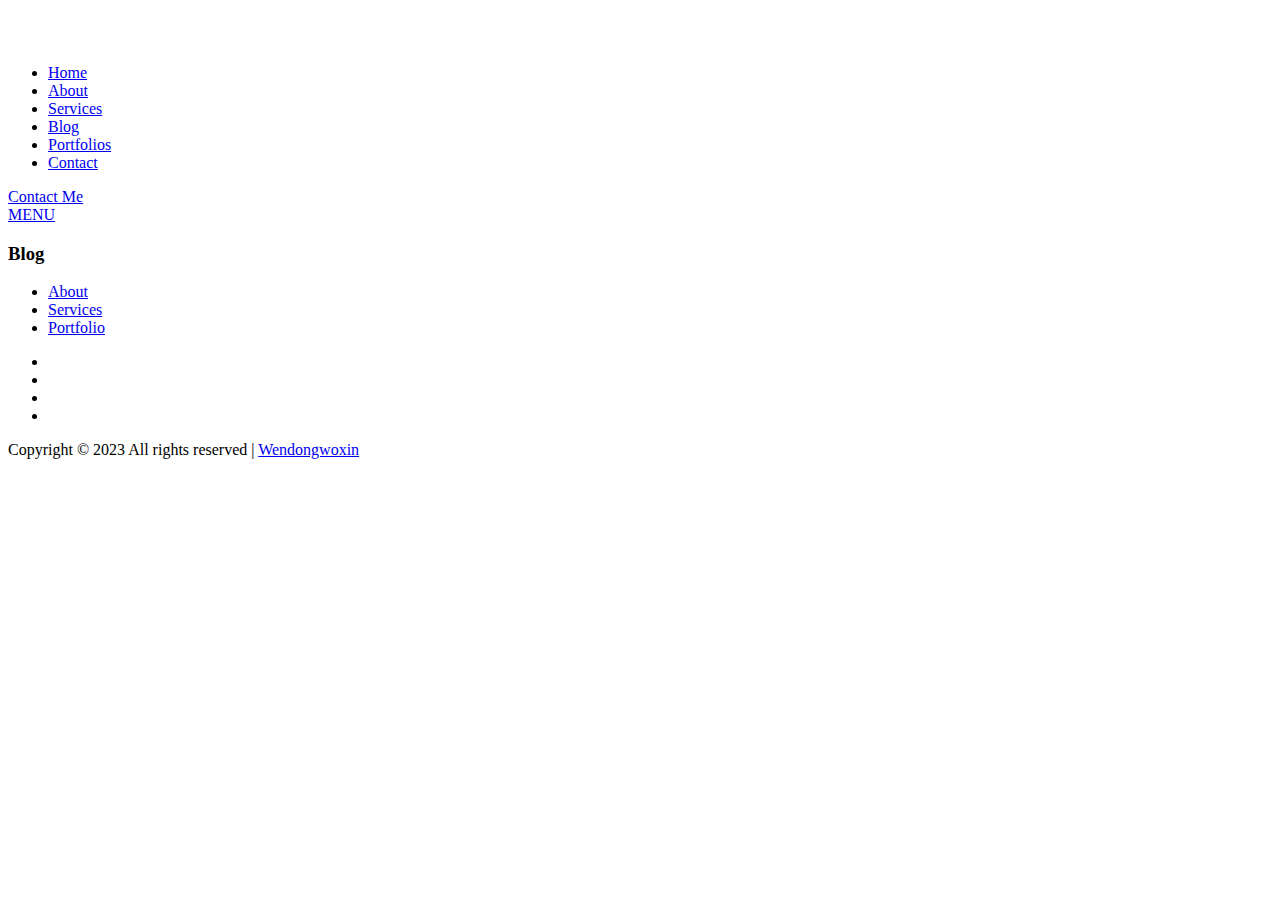
==== commit 92fffe5c: "提交" ====
--- a/blog/index.html
+++ b/blog/index.html
@@ -1,11 +1,11 @@
 <!DOCTYPE html>
 <html data-head-attrs="">
-<head><title></title><meta charset="utf-8"><meta name="viewport" content="width=device-width, initial-scale=1"><meta name="head:count" content="2"><link rel="modulepreload" href="/blog/_payload.js"><link rel="modulepreload" as="script" crossorigin href="/_nuxt/entry.87f21e60.js"><link rel="modulepreload" as="script" crossorigin href="/_nuxt/blog.d226af24.js"><link rel="modulepreload" as="script" crossorigin href="/_nuxt/client-only.5bb74b76.js"><link rel="prefetch" as="image" type="image/png" href="/_nuxt/logo.5070017c.png"><link rel="prefetch" as="font" type="font/eot" crossorigin href="/_nuxt/fontawesome-webfont.7bfcab6d.eot"><link rel="prefetch" as="font" type="font/woff2" crossorigin href="/_nuxt/fontawesome-webfont.2adefcbc.woff2"><link rel="prefetch" as="font" type="font/woff" crossorigin href="/_nuxt/fontawesome-webfont.ba0c59de.woff"><link rel="prefetch" as="font" type="font/ttf" crossorigin href="/_nuxt/fontawesome-webfont.aa58f33f.ttf"><link rel="prefetch" as="image" type="image/svg+xml" href="/_nuxt/fontawesome-webfont.ad615792.svg"><link rel="prefetch" as="image" type="image/png" href="/_nuxt/banner.e6ee3b2e.png"><link rel="prefetch" as="image" type="image/png" href="/_nuxt/Shikamaru.854ef80c.png"><link rel="prefetch" as="image" type="image/png" href="/_nuxt/portfolio_bg.4f490c35.png"><link rel="prefetch" as="font" type="font/ttf" crossorigin href="/_nuxt/Muli-Light.9aa14ff9.ttf"><link rel="prefetch" as="script" crossorigin href="/_nuxt/error-component.ae444fc3.js"><link rel="prefetch" as="script" crossorigin href="/_nuxt/default.ec2ce77c.js"><link rel="prefetch stylesheet" href="/_nuxt/entry.9c635af4.css"><link rel="prefetch" as="image" type="image/png" href="/_nuxt/hello.3b1a537a.png"><link rel="prefetch" as="image" type="image/jpeg" href="/_nuxt/rem.8f418e54.jpg"><style>/*!
+<head><title></title><meta charset="utf-8"><meta name="viewport" content="width=device-width, initial-scale=1"><meta name="head:count" content="2"><link rel="modulepreload" href="/blog/payload.js"><link rel="modulepreload" as="script" crossorigin href="/static/entry.87f21e60.js"><link rel="modulepreload" as="script" crossorigin href="/static/blog.d226af24.js"><link rel="modulepreload" as="script" crossorigin href="/static/client-only.5bb74b76.js"><link rel="prefetch" as="image" type="image/png" href="/static/logo.5070017c.png"><link rel="prefetch" as="font" type="font/eot" crossorigin href="/static/fontawesome-webfont.7bfcab6d.eot"><link rel="prefetch" as="font" type="font/woff2" crossorigin href="/static/fontawesome-webfont.2adefcbc.woff2"><link rel="prefetch" as="font" type="font/woff" crossorigin href="/static/fontawesome-webfont.ba0c59de.woff"><link rel="prefetch" as="font" type="font/ttf" crossorigin href="/static/fontawesome-webfont.aa58f33f.ttf"><link rel="prefetch" as="image" type="image/svg+xml" href="/static/fontawesome-webfont.ad615792.svg"><link rel="prefetch" as="image" type="image/png" href="/static/banner.e6ee3b2e.png"><link rel="prefetch" as="image" type="image/png" href="/static/Shikamaru.854ef80c.png"><link rel="prefetch" as="image" type="image/png" href="/static/portfolio_bg.4f490c35.png"><link rel="prefetch" as="font" type="font/ttf" crossorigin href="/static/Muli-Light.9aa14ff9.ttf"><link rel="prefetch" as="script" crossorigin href="/static/error-component.ae444fc3.js"><link rel="prefetch" as="script" crossorigin href="/static/default.ec2ce77c.js"><link rel="prefetch stylesheet" href="/static/entry.9c635af4.css"><link rel="prefetch" as="image" type="image/png" href="/static/hello.3b1a537a.png"><link rel="prefetch" as="image" type="image/jpeg" href="/static/rem.8f418e54.jpg"><style>/*!
  * animate.css - https://animate.style/
  * Version - 4.1.1
  * Licensed under the MIT license - http://opensource.org/licenses/MIT
  *
  * Copyright (c) 2020 Animate.css
  */:root{--animate-duration:1s;--animate-delay:1s;--animate-repeat:1}.animate__animated{-webkit-animation-duration:1s;animation-duration:1s;-webkit-animation-duration:var(--animate-duration);animation-duration:var(--animate-duration);-webkit-animation-fill-mode:both;animation-fill-mode:both}.animate__animated.animate__infinite{-webkit-animation-iteration-count:infinite;animation-iteration-count:infinite}.animate__animated.animate__repeat-1{-webkit-animation-iteration-count:1;animation-iteration-count:1;-webkit-animation-iteration-count:var(--animate-repeat);animation-iteration-count:var(--animate-repeat)}.animate__animated.animate__repeat-2{-webkit-animation-iteration-count:2;animation-iteration-count:2;-webkit-animation-iteration-count:calc(var(--animate-repeat)*2);animation-iteration-count:calc(var(--animate-repeat)*2)}.animate__animated.animate__repeat-3{-webkit-animation-iteration-count:3;animation-iteration-count:3;-webkit-animation-iteration-count:calc(var(--animate-repeat)*3);animation-iteration-count:calc(var(--animate-repeat)*3)}.animate__animated.animate__delay-1s{-webkit-animation-delay:1s;animation-delay:1s;-webkit-animation-delay:var(--animate-delay);animation-delay:var(--animate-delay)}.animate__animated.animate__delay-2s{-webkit-animation-delay:2s;animation-delay:2s;-webkit-animation-delay:calc(var(--animate-delay)*2);animation-delay:calc(var(--animate-delay)*2)}.animate__animated.animate__delay-3s{-webkit-animation-delay:3s;animation-delay:3s;-webkit-animation-delay:calc(var(--animate-delay)*3);animation-delay:calc(var(--animate-delay)*3)}.animate__animated.animate__delay-4s{-webkit-animation-delay:4s;animation-delay:4s;-webkit-animation-delay:calc(var(--animate-delay)*4);animation-delay:calc(var(--animate-delay)*4)}.animate__animated.animate__delay-5s{-webkit-animation-delay:5s;animation-delay:5s;-webkit-animation-delay:calc(var(--animate-delay)*5);animation-delay:calc(var(--animate-delay)*5)}.animate__animated.animate__faster{-webkit-animation-duration:.5s;animation-duration:.5s;-webkit-animation-duration:calc(var(--animate-duration)/2);animation-duration:calc(var(--animate-duration)/2)}.animate__animated.animate__fast{-webkit-animation-duration:.8s;animation-duration:.8s;-webkit-animation-duration:calc(var(--animate-duration)*.8);animation-duration:calc(var(--animate-duration)*.8)}.animate__animated.animate__slow{-webkit-animation-duration:2s;animation-duration:2s;-webkit-animation-duration:calc(var(--animate-duration)*2);animation-duration:calc(var(--animate-duration)*2)}.animate__animated.animate__slower{-webkit-animation-duration:3s;animation-duration:3s;-webkit-animation-duration:calc(var(--animate-duration)*3);animation-duration:calc(var(--animate-duration)*3)}@media (prefers-reduced-motion:reduce),print{.animate__animated{-webkit-animation-duration:1ms!important;animation-duration:1ms!important;-webkit-animation-iteration-count:1!important;animation-iteration-count:1!important;-webkit-transition-duration:1ms!important;transition-duration:1ms!important}.animate__animated[class*=Out]{opacity:0}}@-webkit-keyframes bounce{0%,20%,53%,to{-webkit-animation-timing-function:cubic-bezier(.215,.61,.355,1);animation-timing-function:cubic-bezier(.215,.61,.355,1);-webkit-transform:translateZ(0);transform:translateZ(0)}40%,43%{-webkit-animation-timing-function:cubic-bezier(.755,.05,.855,.06);animation-timing-function:cubic-bezier(.755,.05,.855,.06);-webkit-transform:translate3d(0,-30px,0) scaleY(1.1);transform:translate3d(0,-30px,0) scaleY(1.1)}70%{-webkit-animation-timing-function:cubic-bezier(.755,.05,.855,.06);animation-timing-function:cubic-bezier(.755,.05,.855,.06);-webkit-transform:translate3d(0,-15px,0) scaleY(1.05);transform:translate3d(0,-15px,0) scaleY(1.05)}80%{-webkit-transform:translateZ(0) scaleY(.95);transform:translateZ(0) scaleY(.95);-webkit-transition-timing-function:cubic-bezier(.215,.61,.355,1);transition-timing-function:cubic-bezier(.215,.61,.355,1)}90%{-webkit-transform:translate3d(0,-4px,0) scaleY(1.02);transform:translate3d(0,-4px,0) scaleY(1.02)}}@keyframes bounce{0%,20%,53%,to{-webkit-animation-timing-function:cubic-bezier(.215,.61,.355,1);animation-timing-function:cubic-bezier(.215,.61,.355,1);-webkit-transform:translateZ(0);transform:translateZ(0)}40%,43%{-webkit-animation-timing-function:cubic-bezier(.755,.05,.855,.06);animation-timing-function:cubic-bezier(.755,.05,.855,.06);-webkit-transform:translate3d(0,-30px,0) scaleY(1.1);transform:translate3d(0,-30px,0) scaleY(1.1)}70%{-webkit-animation-timing-function:cubic-bezier(.755,.05,.855,.06);animation-timing-function:cubic-bezier(.755,.05,.855,.06);-webkit-transform:translate3d(0,-15px,0) scaleY(1.05);transform:translate3d(0,-15px,0) scaleY(1.05)}80%{-webkit-transform:translateZ(0) scaleY(.95);transform:translateZ(0) scaleY(.95);-webkit-transition-timing-function:cubic-bezier(.215,.61,.355,1);transition-timing-function:cubic-bezier(.215,.61,.355,1)}90%{-webkit-transform:translate3d(0,-4px,0) scaleY(1.02);transform:translate3d(0,-4px,0) scaleY(1.02)}}.animate__bounce{-webkit-animation-name:bounce;animation-name:bounce;-webkit-transform-origin:center bottom;transform-origin:center bottom}@-webkit-keyframes flash{0%,50%,to{opacity:1}25%,75%{opacity:0}}@keyframes flash{0%,50%,to{opacity:1}25%,75%{opacity:0}}.animate__flash{-webkit-animation-name:flash;animation-name:flash}@-webkit-keyframes pulse{0%{-webkit-transform:scaleX(1);transform:scaleX(1)}50%{-webkit-transform:scale3d(1.05,1.05,1.05);transform:scale3d(1.05,1.05,1.05)}to{-webkit-transform:scaleX(1);transform:scaleX(1)}}@keyframes pulse{0%{-webkit-transform:scaleX(1);transform:scaleX(1)}50%{-webkit-transform:scale3d(1.05,1.05,1.05);transform:scale3d(1.05,1.05,1.05)}to{-webkit-transform:scaleX(1);transform:scaleX(1)}}.animate__pulse{-webkit-animation-name:pulse;animation-name:pulse;-webkit-animation-timing-function:ease-in-out;animation-timing-function:ease-in-out}@-webkit-keyframes rubberBand{0%{-webkit-transform:scaleX(1);transform:scaleX(1)}30%{-webkit-transform:scale3d(1.25,.75,1);transform:scale3d(1.25,.75,1)}40%{-webkit-transform:scale3d(.75,1.25,1);transform:scale3d(.75,1.25,1)}50%{-webkit-transform:scale3d(1.15,.85,1);transform:scale3d(1.15,.85,1)}65%{-webkit-transform:scale3d(.95,1.05,1);transform:scale3d(.95,1.05,1)}75%{-webkit-transform:scale3d(1.05,.95,1);transform:scale3d(1.05,.95,1)}to{-webkit-transform:scaleX(1);transform:scaleX(1)}}@keyframes rubberBand{0%{-webkit-transform:scaleX(1);transform:scaleX(1)}30%{-webkit-transform:scale3d(1.25,.75,1);transform:scale3d(1.25,.75,1)}40%{-webkit-transform:scale3d(.75,1.25,1);transform:scale3d(.75,1.25,1)}50%{-webkit-transform:scale3d(1.15,.85,1);transform:scale3d(1.15,.85,1)}65%{-webkit-transform:scale3d(.95,1.05,1);transform:scale3d(.95,1.05,1)}75%{-webkit-transform:scale3d(1.05,.95,1);transform:scale3d(1.05,.95,1)}to{-webkit-transform:scaleX(1);transform:scaleX(1)}}.animate__rubberBand{-webkit-animation-name:rubberBand;animation-name:rubberBand}@-webkit-keyframes shakeX{0%,to{-webkit-transform:translateZ(0);transform:translateZ(0)}10%,30%,50%,70%,90%{-webkit-transform:translate3d(-10px,0,0);transform:translate3d(-10px,0,0)}20%,40%,60%,80%{-webkit-transform:translate3d(10px,0,0);transform:translate3d(10px,0,0)}}@keyframes shakeX{0%,to{-webkit-transform:translateZ(0);transform:translateZ(0)}10%,30%,50%,70%,90%{-webkit-transform:translate3d(-10px,0,0);transform:translate3d(-10px,0,0)}20%,40%,60%,80%{-webkit-transform:translate3d(10px,0,0);transform:translate3d(10px,0,0)}}.animate__shakeX{-webkit-animation-name:shakeX;animation-name:shakeX}@-webkit-keyframes shakeY{0%,to{-webkit-transform:translateZ(0);transform:translateZ(0)}10%,30%,50%,70%,90%{-webkit-transform:translate3d(0,-10px,0);transform:translate3d(0,-10px,0)}20%,40%,60%,80%{-webkit-transform:translate3d(0,10px,0);transform:translate3d(0,10px,0)}}@keyframes shakeY{0%,to{-webkit-transform:translateZ(0);transform:translateZ(0)}10%,30%,50%,70%,90%{-webkit-transform:translate3d(0,-10px,0);transform:translate3d(0,-10px,0)}20%,40%,60%,80%{-webkit-transform:translate3d(0,10px,0);transform:translate3d(0,10px,0)}}.animate__shakeY{-webkit-animation-name:shakeY;animation-name:shakeY}@-webkit-keyframes headShake{0%{-webkit-transform:translateX(0);transform:translateX(0)}6.5%{-webkit-transform:translateX(-6px) rotateY(-9deg);transform:translateX(-6px) rotateY(-9deg)}18.5%{-webkit-transform:translateX(5px) rotateY(7deg);transform:translateX(5px) rotateY(7deg)}31.5%{-webkit-transform:translateX(-3px) rotateY(-5deg);transform:translateX(-3px) rotateY(-5deg)}43.5%{-webkit-transform:translateX(2px) rotateY(3deg);transform:translateX(2px) rotateY(3deg)}50%{-webkit-transform:translateX(0);transform:translateX(0)}}@keyframes headShake{0%{-webkit-transform:translateX(0);transform:translateX(0)}6.5%{-webkit-transform:translateX(-6px) rotateY(-9deg);transform:translateX(-6px) rotateY(-9deg)}18.5%{-webkit-transform:translateX(5px) rotateY(7deg);transform:translateX(5px) rotateY(7deg)}31.5%{-webkit-transform:translateX(-3px) rotateY(-5deg);transform:translateX(-3px) rotateY(-5deg)}43.5%{-webkit-transform:translateX(2px) rotateY(3deg);transform:translateX(2px) rotateY(3deg)}50%{-webkit-transform:translateX(0);transform:translateX(0)}}.animate__headShake{-webkit-animation-name:headShake;animation-name:headShake;-webkit-animation-timing-function:ease-in-out;animation-timing-function:ease-in-out}@-webkit-keyframes swing{20%{-webkit-transform:rotate(15deg);transform:rotate(15deg)}40%{-webkit-transform:rotate(-10deg);transform:rotate(-10deg)}60%{-webkit-transform:rotate(5deg);transform:rotate(5deg)}80%{-webkit-transform:rotate(-5deg);transform:rotate(-5deg)}to{-webkit-transform:rotate(0deg);transform:rotate(0deg)}}@keyframes swing{20%{-webkit-transform:rotate(15deg);transform:rotate(15deg)}40%{-webkit-transform:rotate(-10deg);transform:rotate(-10deg)}60%{-webkit-transform:rotate(5deg);transform:rotate(5deg)}80%{-webkit-transform:rotate(-5deg);transform:rotate(-5deg)}to{-webkit-transform:rotate(0deg);transform:rotate(0deg)}}.animate__swing{-webkit-animation-name:swing;animation-name:swing;-webkit-transform-origin:top center;transform-origin:top center}@-webkit-keyframes tada{0%{-webkit-transform:scaleX(1);transform:scaleX(1)}10%,20%{-webkit-transform:scale3d(.9,.9,.9) rotate(-3deg);transform:scale3d(.9,.9,.9) rotate(-3deg)}30%,50%,70%,90%{-webkit-transform:scale3d(1.1,1.1,1.1) rotate(3deg);transform:scale3d(1.1,1.1,1.1) rotate(3deg)}40%,60%,80%{-webkit-transform:scale3d(1.1,1.1,1.1) rotate(-3deg);transform:scale3d(1.1,1.1,1.1) rotate(-3deg)}to{-webkit-transform:scaleX(1);transform:scaleX(1)}}@keyframes tada{0%{-webkit-transform:scaleX(1);transform:scaleX(1)}10%,20%{-webkit-transform:scale3d(.9,.9,.9) rotate(-3deg);transform:scale3d(.9,.9,.9) rotate(-3deg)}30%,50%,70%,90%{-webkit-transform:scale3d(1.1,1.1,1.1) rotate(3deg);transform:scale3d(1.1,1.1,1.1) rotate(3deg)}40%,60%,80%{-webkit-transform:scale3d(1.1,1.1,1.1) rotate(-3deg);transform:scale3d(1.1,1.1,1.1) rotate(-3deg)}to{-webkit-transform:scaleX(1);transform:scaleX(1)}}.animate__tada{-webkit-animation-name:tada;animation-name:tada}@-webkit-keyframes wobble{0%{-webkit-transform:translateZ(0);transform:translateZ(0)}15%{-webkit-transform:translate3d(-25%,0,0) rotate(-5deg);transform:translate3d(-25%,0,0) rotate(-5deg)}30%{-webkit-transform:translate3d(20%,0,0) rotate(3deg);transform:translate3d(20%,0,0) rotate(3deg)}45%{-webkit-transform:translate3d(-15%,0,0) rotate(-3deg);transform:translate3d(-15%,0,0) rotate(-3deg)}60%{-webkit-transform:translate3d(10%,0,0) rotate(2deg);transform:translate3d(10%,0,0) rotate(2deg)}75%{-webkit-transform:translate3d(-5%,0,0) rotate(-1deg);transform:translate3d(-5%,0,0) rotate(-1deg)}to{-webkit-transform:translateZ(0);transform:translateZ(0)}}@keyframes wobble{0%{-webkit-transform:translateZ(0);transform:translateZ(0)}15%{-webkit-transform:translate3d(-25%,0,0) rotate(-5deg);transform:translate3d(-25%,0,0) rotate(-5deg)}30%{-webkit-transform:translate3d(20%,0,0) rotate(3deg);transform:translate3d(20%,0,0) rotate(3deg)}45%{-webkit-transform:translate3d(-15%,0,0) rotate(-3deg);transform:translate3d(-15%,0,0) rotate(-3deg)}60%{-webkit-transform:translate3d(10%,0,0) rotate(2deg);transform:translate3d(10%,0,0) rotate(2deg)}75%{-webkit-transform:translate3d(-5%,0,0) rotate(-1deg);transform:translate3d(-5%,0,0) rotate(-1deg)}to{-webkit-transform:translateZ(0);transform:translateZ(0)}}.animate__wobble{-webkit-animation-name:wobble;animation-name:wobble}@-webkit-keyframes jello{0%,11.1%,to{-webkit-transform:translateZ(0);transform:translateZ(0)}22.2%{-webkit-transform:skewX(-12.5deg) skewY(-12.5deg);transform:skewX(-12.5deg) skewY(-12.5deg)}33.3%{-webkit-transform:skewX(6.25deg) skewY(6.25deg);transform:skewX(6.25deg) skewY(6.25deg)}44.4%{-webkit-transform:skewX(-3.125deg) skewY(-3.125deg);transform:skewX(-3.125deg) skewY(-3.125deg)}55.5%{-webkit-transform:skewX(1.5625deg) skewY(1.5625deg);transform:skewX(1.5625deg) skewY(1.5625deg)}66.6%{-webkit-transform:skewX(-.78125deg) skewY(-.78125deg);transform:skewX(-.78125deg) skewY(-.78125deg)}77.7%{-webkit-transform:skewX(.390625deg) skewY(.390625deg);transform:skewX(.390625deg) skewY(.390625deg)}88.8%{-webkit-transform:skewX(-.1953125deg) skewY(-.1953125deg);transform:skewX(-.1953125deg) skewY(-.1953125deg)}}@keyframes jello{0%,11.1%,to{-webkit-transform:translateZ(0);transform:translateZ(0)}22.2%{-webkit-transform:skewX(-12.5deg) skewY(-12.5deg);transform:skewX(-12.5deg) skewY(-12.5deg)}33.3%{-webkit-transform:skewX(6.25deg) skewY(6.25deg);transform:skewX(6.25deg) skewY(6.25deg)}44.4%{-webkit-transform:skewX(-3.125deg) skewY(-3.125deg);transform:skewX(-3.125deg) skewY(-3.125deg)}55.5%{-webkit-transform:skewX(1.5625deg) skewY(1.5625deg);transform:skewX(1.5625deg) skewY(1.5625deg)}66.6%{-webkit-transform:skewX(-.78125deg) skewY(-.78125deg);transform:skewX(-.78125deg) skewY(-.78125deg)}77.7%{-webkit-transform:skewX(.390625deg) skewY(.390625deg);transform:skewX(.390625deg) skewY(.390625deg)}88.8%{-webkit-transform:skewX(-.1953125deg) skewY(-.1953125deg);transform:skewX(-.1953125deg) skewY(-.1953125deg)}}.animate__jello{-webkit-animation-name:jello;animation-name:jello;-webkit-transform-origin:center;transform-origin:center}@-webkit-keyframes heartBeat{0%{-webkit-transform:scale(1);transform:scale(1)}14%{-webkit-transform:scale(1.3);transform:scale(1.3)}28%{-webkit-transform:scale(1);transform:scale(1)}42%{-webkit-transform:scale(1.3);transform:scale(1.3)}70%{-webkit-transform:scale(1);transform:scale(1)}}@keyframes heartBeat{0%{-webkit-transform:scale(1);transform:scale(1)}14%{-webkit-transform:scale(1.3);transform:scale(1.3)}28%{-webkit-transform:scale(1);transform:scale(1)}42%{-webkit-transform:scale(1.3);transform:scale(1.3)}70%{-webkit-transform:scale(1);transform:scale(1)}}.animate__heartBeat{-webkit-animation-duration:1.3s;animation-duration:1.3s;-webkit-animation-duration:calc(var(--animate-duration)*1.3);animation-duration:calc(var(--animate-duration)*1.3);-webkit-animation-name:heartBeat;animation-name:heartBeat;-webkit-animation-timing-function:ease-in-out;animation-timing-function:ease-in-out}@-webkit-keyframes backInDown{0%{opacity:.7;-webkit-transform:translateY(-1200px) scale(.7);transform:translateY(-1200px) scale(.7)}80%{opacity:.7;-webkit-transform:translateY(0) scale(.7);transform:translateY(0) scale(.7)}to{opacity:1;-webkit-transform:scale(1);transform:scale(1)}}@keyframes backInDown{0%{opacity:.7;-webkit-transform:translateY(-1200px) scale(.7);transform:translateY(-1200px) scale(.7)}80%{opacity:.7;-webkit-transform:translateY(0) scale(.7);transform:translateY(0) scale(.7)}to{opacity:1;-webkit-transform:scale(1);transform:scale(1)}}.animate__backInDown{-webkit-animation-name:backInDown;animation-name:backInDown}@-webkit-keyframes backInLeft{0%{opacity:.7;-webkit-transform:translateX(-2000px) scale(.7);transform:translateX(-2000px) scale(.7)}80%{opacity:.7;-webkit-transform:translateX(0) scale(.7);transform:translateX(0) scale(.7)}to{opacity:1;-webkit-transform:scale(1);transform:scale(1)}}@keyframes backInLeft{0%{opacity:.7;-webkit-transform:translateX(-2000px) scale(.7);transform:translateX(-2000px) scale(.7)}80%{opacity:.7;-webkit-transform:translateX(0) scale(.7);transform:translateX(0) scale(.7)}to{opacity:1;-webkit-transform:scale(1);transform:scale(1)}}.animate__backInLeft{-webkit-animation-name:backInLeft;animation-name:backInLeft}@-webkit-keyframes backInRight{0%{opacity:.7;-webkit-transform:translateX(2000px) scale(.7);transform:translateX(2000px) scale(.7)}80%{opacity:.7;-webkit-transform:translateX(0) scale(.7);transform:translateX(0) scale(.7)}to{opacity:1;-webkit-transform:scale(1);transform:scale(1)}}@keyframes backInRight{0%{opacity:.7;-webkit-transform:translateX(2000px) scale(.7);transform:translateX(2000px) scale(.7)}80%{opacity:.7;-webkit-transform:translateX(0) scale(.7);transform:translateX(0) scale(.7)}to{opacity:1;-webkit-transform:scale(1);transform:scale(1)}}.animate__backInRight{-webkit-animation-name:backInRight;animation-name:backInRight}@-webkit-keyframes backInUp{0%{opacity:.7;-webkit-transform:translateY(1200px) scale(.7);transform:translateY(1200px) scale(.7)}80%{opacity:.7;-webkit-transform:translateY(0) scale(.7);transform:translateY(0) scale(.7)}to{opacity:1;-webkit-transform:scale(1);transform:scale(1)}}@keyframes backInUp{0%{opacity:.7;-webkit-transform:translateY(1200px) scale(.7);transform:translateY(1200px) scale(.7)}80%{opacity:.7;-webkit-transform:translateY(0) scale(.7);transform:translateY(0) scale(.7)}to{opacity:1;-webkit-transform:scale(1);transform:scale(1)}}.animate__backInUp{-webkit-animation-name:backInUp;animation-name:backInUp}@-webkit-keyframes backOutDown{0%{opacity:1;-webkit-transform:scale(1);transform:scale(1)}20%{opacity:.7;-webkit-transform:translateY(0) scale(.7);transform:translateY(0) scale(.7)}to{opacity:.7;-webkit-transform:translateY(700px) scale(.7);transform:translateY(700px) scale(.7)}}@keyframes backOutDown{0%{opacity:1;-webkit-transform:scale(1);transform:scale(1)}20%{opacity:.7;-webkit-transform:translateY(0) scale(.7);transform:translateY(0) scale(.7)}to{opacity:.7;-webkit-transform:translateY(700px) scale(.7);transform:translateY(700px) scale(.7)}}.animate__backOutDown{-webkit-animation-name:backOutDown;animation-name:backOutDown}@-webkit-keyframes backOutLeft{0%{opacity:1;-webkit-transform:scale(1);transform:scale(1)}20%{opacity:.7;-webkit-transform:translateX(0) scale(.7);transform:translateX(0) scale(.7)}to{opacity:.7;-webkit-transform:translateX(-2000px) scale(.7);transform:translateX(-2000px) scale(.7)}}@keyframes backOutLeft{0%{opacity:1;-webkit-transform:scale(1);transform:scale(1)}20%{opacity:.7;-webkit-transform:translateX(0) scale(.7);transform:translateX(0) scale(.7)}to{opacity:.7;-webkit-transform:translateX(-2000px) scale(.7);transform:translateX(-2000px) scale(.7)}}.animate__backOutLeft{-webkit-animation-name:backOutLeft;animation-name:backOutLeft}@-webkit-keyframes backOutRight{0%{opacity:1;-webkit-transform:scale(1);transform:scale(1)}20%{opacity:.7;-webkit-transform:translateX(0) scale(.7);transform:translateX(0) scale(.7)}to{opacity:.7;-webkit-transform:translateX(2000px) scale(.7);transform:translateX(2000px) scale(.7)}}@keyframes backOutRight{0%{opacity:1;-webkit-transform:scale(1);transform:scale(1)}20%{opacity:.7;-webkit-transform:translateX(0) scale(.7);transform:translateX(0) scale(.7)}to{opacity:.7;-webkit-transform:translateX(2000px) scale(.7);transform:translateX(2000px) scale(.7)}}.animate__backOutRight{-webkit-animation-name:backOutRight;animation-name:backOutRight}@-webkit-keyframes backOutUp{0%{opacity:1;-webkit-transform:scale(1);transform:scale(1)}20%{opacity:.7;-webkit-transform:translateY(0) scale(.7);transform:translateY(0) scale(.7)}to{opacity:.7;-webkit-transform:translateY(-700px) scale(.7);transform:translateY(-700px) scale(.7)}}@keyframes backOutUp{0%{opacity:1;-webkit-transform:scale(1);transform:scale(1)}20%{opacity:.7;-webkit-transform:translateY(0) scale(.7);transform:translateY(0) scale(.7)}to{opacity:.7;-webkit-transform:translateY(-700px) scale(.7);transform:translateY(-700px) scale(.7)}}.animate__backOutUp{-webkit-animation-name:backOutUp;animation-name:backOutUp}@-webkit-keyframes bounceIn{0%,20%,40%,60%,80%,to{-webkit-animation-timing-function:cubic-bezier(.215,.61,.355,1);animation-timing-function:cubic-bezier(.215,.61,.355,1)}0%{opacity:0;-webkit-transform:scale3d(.3,.3,.3);transform:scale3d(.3,.3,.3)}20%{-webkit-transform:scale3d(1.1,1.1,1.1);transform:scale3d(1.1,1.1,1.1)}40%{-webkit-transform:scale3d(.9,.9,.9);transform:scale3d(.9,.9,.9)}60%{opacity:1;-webkit-transform:scale3d(1.03,1.03,1.03);transform:scale3d(1.03,1.03,1.03)}80%{-webkit-transform:scale3d(.97,.97,.97);transform:scale3d(.97,.97,.97)}to{opacity:1;-webkit-transform:scaleX(1);transform:scaleX(1)}}@keyframes bounceIn{0%,20%,40%,60%,80%,to{-webkit-animation-timing-function:cubic-bezier(.215,.61,.355,1);animation-timing-function:cubic-bezier(.215,.61,.355,1)}0%{opacity:0;-webkit-transform:scale3d(.3,.3,.3);transform:scale3d(.3,.3,.3)}20%{-webkit-transform:scale3d(1.1,1.1,1.1);transform:scale3d(1.1,1.1,1.1)}40%{-webkit-transform:scale3d(.9,.9,.9);transform:scale3d(.9,.9,.9)}60%{opacity:1;-webkit-transform:scale3d(1.03,1.03,1.03);transform:scale3d(1.03,1.03,1.03)}80%{-webkit-transform:scale3d(.97,.97,.97);transform:scale3d(.97,.97,.97)}to{opacity:1;-webkit-transform:scaleX(1);transform:scaleX(1)}}.animate__bounceIn{-webkit-animation-duration:.75s;animation-duration:.75s;-webkit-animation-duration:calc(var(--animate-duration)*.75);animation-duration:calc(var(--animate-duration)*.75);-webkit-animation-name:bounceIn;animation-name:bounceIn}@-webkit-keyframes bounceInDown{0%,60%,75%,90%,to{-webkit-animation-timing-function:cubic-bezier(.215,.61,.355,1);animation-timing-function:cubic-bezier(.215,.61,.355,1)}0%{opacity:0;-webkit-transform:translate3d(0,-3000px,0) scaleY(3);transform:translate3d(0,-3000px,0) scaleY(3)}60%{opacity:1;-webkit-transform:translate3d(0,25px,0) scaleY(.9);transform:translate3d(0,25px,0) scaleY(.9)}75%{-webkit-transform:translate3d(0,-10px,0) scaleY(.95);transform:translate3d(0,-10px,0) scaleY(.95)}90%{-webkit-transform:translate3d(0,5px,0) scaleY(.985);transform:translate3d(0,5px,0) scaleY(.985)}to{-webkit-transform:translateZ(0);transform:translateZ(0)}}@keyframes bounceInDown{0%,60%,75%,90%,to{-webkit-animation-timing-function:cubic-bezier(.215,.61,.355,1);animation-timing-function:cubic-bezier(.215,.61,.355,1)}0%{opacity:0;-webkit-transform:translate3d(0,-3000px,0) scaleY(3);transform:translate3d(0,-3000px,0) scaleY(3)}60%{opacity:1;-webkit-transform:translate3d(0,25px,0) scaleY(.9);transform:translate3d(0,25px,0) scaleY(.9)}75%{-webkit-transform:translate3d(0,-10px,0) scaleY(.95);transform:translate3d(0,-10px,0) scaleY(.95)}90%{-webkit-transform:translate3d(0,5px,0) scaleY(.985);transform:translate3d(0,5px,0) scaleY(.985)}to{-webkit-transform:translateZ(0);transform:translateZ(0)}}.animate__bounceInDown{-webkit-animation-name:bounceInDown;animation-name:bounceInDown}@-webkit-keyframes bounceInLeft{0%,60%,75%,90%,to{-webkit-animation-timing-function:cubic-bezier(.215,.61,.355,1);animation-timing-function:cubic-bezier(.215,.61,.355,1)}0%{opacity:0;-webkit-transform:translate3d(-3000px,0,0) scaleX(3);transform:translate3d(-3000px,0,0) scaleX(3)}60%{opacity:1;-webkit-transform:translate3d(25px,0,0) scaleX(1);transform:translate3d(25px,0,0) scaleX(1)}75%{-webkit-transform:translate3d(-10px,0,0) scaleX(.98);transform:translate3d(-10px,0,0) scaleX(.98)}90%{-webkit-transform:translate3d(5px,0,0) scaleX(.995);transform:translate3d(5px,0,0) scaleX(.995)}to{-webkit-transform:translateZ(0);transform:translateZ(0)}}@keyframes bounceInLeft{0%,60%,75%,90%,to{-webkit-animation-timing-function:cubic-bezier(.215,.61,.355,1);animation-timing-function:cubic-bezier(.215,.61,.355,1)}0%{opacity:0;-webkit-transform:translate3d(-3000px,0,0) scaleX(3);transform:translate3d(-3000px,0,0) scaleX(3)}60%{opacity:1;-webkit-transform:translate3d(25px,0,0) scaleX(1);transform:translate3d(25px,0,0) scaleX(1)}75%{-webkit-transform:translate3d(-10px,0,0) scaleX(.98);transform:translate3d(-10px,0,0) scaleX(.98)}90%{-webkit-transform:translate3d(5px,0,0) scaleX(.995);transform:translate3d(5px,0,0) scaleX(.995)}to{-webkit-transform:translateZ(0);transform:translateZ(0)}}.animate__bounceInLeft{-webkit-animation-name:bounceInLeft;animation-name:bounceInLeft}@-webkit-keyframes bounceInRight{0%,60%,75%,90%,to{-webkit-animation-timing-function:cubic-bezier(.215,.61,.355,1);animation-timing-function:cubic-bezier(.215,.61,.355,1)}0%{opacity:0;-webkit-transform:translate3d(3000px,0,0) scaleX(3);transform:translate3d(3000px,0,0) scaleX(3)}60%{opacity:1;-webkit-transform:translate3d(-25px,0,0) scaleX(1);transform:translate3d(-25px,0,0) scaleX(1)}75%{-webkit-transform:translate3d(10px,0,0) scaleX(.98);transform:translate3d(10px,0,0) scaleX(.98)}90%{-webkit-transform:translate3d(-5px,0,0) scaleX(.995);transform:translate3d(-5px,0,0) scaleX(.995)}to{-webkit-transform:translateZ(0);transform:translateZ(0)}}@keyframes bounceInRight{0%,60%,75%,90%,to{-webkit-animation-timing-function:cubic-bezier(.215,.61,.355,1);animation-timing-function:cubic-bezier(.215,.61,.355,1)}0%{opacity:0;-webkit-transform:translate3d(3000px,0,0) scaleX(3);transform:translate3d(3000px,0,0) scaleX(3)}60%{opacity:1;-webkit-transform:translate3d(-25px,0,0) scaleX(1);transform:translate3d(-25px,0,0) scaleX(1)}75%{-webkit-transform:translate3d(10px,0,0) scaleX(.98);transform:translate3d(10px,0,0) scaleX(.98)}90%{-webkit-transform:translate3d(-5px,0,0) scaleX(.995);transform:translate3d(-5px,0,0) scaleX(.995)}to{-webkit-transform:translateZ(0);transform:translateZ(0)}}.animate__bounceInRight{-webkit-animation-name:bounceInRight;animation-name:bounceInRight}@-webkit-keyframes bounceInUp{0%,60%,75%,90%,to{-webkit-animation-timing-function:cubic-bezier(.215,.61,.355,1);animation-timing-function:cubic-bezier(.215,.61,.355,1)}0%{opacity:0;-webkit-transform:translate3d(0,3000px,0) scaleY(5);transform:translate3d(0,3000px,0) scaleY(5)}60%{opacity:1;-webkit-transform:translate3d(0,-20px,0) scaleY(.9);transform:translate3d(0,-20px,0) scaleY(.9)}75%{-webkit-transform:translate3d(0,10px,0) scaleY(.95);transform:translate3d(0,10px,0) scaleY(.95)}90%{-webkit-transform:translate3d(0,-5px,0) scaleY(.985);transform:translate3d(0,-5px,0) scaleY(.985)}to{-webkit-transform:translateZ(0);transform:translateZ(0)}}@keyframes bounceInUp{0%,60%,75%,90%,to{-webkit-animation-timing-function:cubic-bezier(.215,.61,.355,1);animation-timing-function:cubic-bezier(.215,.61,.355,1)}0%{opacity:0;-webkit-transform:translate3d(0,3000px,0) scaleY(5);transform:translate3d(0,3000px,0) scaleY(5)}60%{opacity:1;-webkit-transform:translate3d(0,-20px,0) scaleY(.9);transform:translate3d(0,-20px,0) scaleY(.9)}75%{-webkit-transform:translate3d(0,10px,0) scaleY(.95);transform:translate3d(0,10px,0) scaleY(.95)}90%{-webkit-transform:translate3d(0,-5px,0) scaleY(.985);transform:translate3d(0,-5px,0) scaleY(.985)}to{-webkit-transform:translateZ(0);transform:translateZ(0)}}.animate__bounceInUp{-webkit-animation-name:bounceInUp;animation-name:bounceInUp}@-webkit-keyframes bounceOut{20%{-webkit-transform:scale3d(.9,.9,.9);transform:scale3d(.9,.9,.9)}50%,55%{opacity:1;-webkit-transform:scale3d(1.1,1.1,1.1);transform:scale3d(1.1,1.1,1.1)}to{opacity:0;-webkit-transform:scale3d(.3,.3,.3);transform:scale3d(.3,.3,.3)}}@keyframes bounceOut{20%{-webkit-transform:scale3d(.9,.9,.9);transform:scale3d(.9,.9,.9)}50%,55%{opacity:1;-webkit-transform:scale3d(1.1,1.1,1.1);transform:scale3d(1.1,1.1,1.1)}to{opacity:0;-webkit-transform:scale3d(.3,.3,.3);transform:scale3d(.3,.3,.3)}}.animate__bounceOut{-webkit-animation-duration:.75s;animation-duration:.75s;-webkit-animation-duration:calc(var(--animate-duration)*.75);animation-duration:calc(var(--animate-duration)*.75);-webkit-animation-name:bounceOut;animation-name:bounceOut}@-webkit-keyframes bounceOutDown{20%{-webkit-transform:translate3d(0,10px,0) scaleY(.985);transform:translate3d(0,10px,0) scaleY(.985)}40%,45%{opacity:1;-webkit-transform:translate3d(0,-20px,0) scaleY(.9);transform:translate3d(0,-20px,0) scaleY(.9)}to{opacity:0;-webkit-transform:translate3d(0,2000px,0) scaleY(3);transform:translate3d(0,2000px,0) scaleY(3)}}@keyframes bounceOutDown{20%{-webkit-transform:translate3d(0,10px,0) scaleY(.985);transform:translate3d(0,10px,0) scaleY(.985)}40%,45%{opacity:1;-webkit-transform:translate3d(0,-20px,0) scaleY(.9);transform:translate3d(0,-20px,0) scaleY(.9)}to{opacity:0;-webkit-transform:translate3d(0,2000px,0) scaleY(3);transform:translate3d(0,2000px,0) scaleY(3)}}.animate__bounceOutDown{-webkit-animation-name:bounceOutDown;animation-name:bounceOutDown}@-webkit-keyframes bounceOutLeft{20%{opacity:1;-webkit-transform:translate3d(20px,0,0) scaleX(.9);transform:translate3d(20px,0,0) scaleX(.9)}to{opacity:0;-webkit-transform:translate3d(-2000px,0,0) scaleX(2);transform:translate3d(-2000px,0,0) scaleX(2)}}@keyframes bounceOutLeft{20%{opacity:1;-webkit-transform:translate3d(20px,0,0) scaleX(.9);transform:translate3d(20px,0,0) scaleX(.9)}to{opacity:0;-webkit-transform:translate3d(-2000px,0,0) scaleX(2);transform:translate3d(-2000px,0,0) scaleX(2)}}.animate__bounceOutLeft{-webkit-animation-name:bounceOutLeft;animation-name:bounceOutLeft}@-webkit-keyframes bounceOutRight{20%{opacity:1;-webkit-transform:translate3d(-20px,0,0) scaleX(.9);transform:translate3d(-20px,0,0) scaleX(.9)}to{opacity:0;-webkit-transform:translate3d(2000px,0,0) scaleX(2);transform:translate3d(2000px,0,0) scaleX(2)}}@keyframes bounceOutRight{20%{opacity:1;-webkit-transform:translate3d(-20px,0,0) scaleX(.9);transform:translate3d(-20px,0,0) scaleX(.9)}to{opacity:0;-webkit-transform:translate3d(2000px,0,0) scaleX(2);transform:translate3d(2000px,0,0) scaleX(2)}}.animate__bounceOutRight{-webkit-animation-name:bounceOutRight;animation-name:bounceOutRight}@-webkit-keyframes bounceOutUp{20%{-webkit-transform:translate3d(0,-10px,0) scaleY(.985);transform:translate3d(0,-10px,0) scaleY(.985)}40%,45%{opacity:1;-webkit-transform:translate3d(0,20px,0) scaleY(.9);transform:translate3d(0,20px,0) scaleY(.9)}to{opacity:0;-webkit-transform:translate3d(0,-2000px,0) scaleY(3);transform:translate3d(0,-2000px,0) scaleY(3)}}@keyframes bounceOutUp{20%{-webkit-transform:translate3d(0,-10px,0) scaleY(.985);transform:translate3d(0,-10px,0) scaleY(.985)}40%,45%{opacity:1;-webkit-transform:translate3d(0,20px,0) scaleY(.9);transform:translate3d(0,20px,0) scaleY(.9)}to{opacity:0;-webkit-transform:translate3d(0,-2000px,0) scaleY(3);transform:translate3d(0,-2000px,0) scaleY(3)}}.animate__bounceOutUp{-webkit-animation-name:bounceOutUp;animation-name:bounceOutUp}@-webkit-keyframes fadeIn{0%{opacity:0}to{opacity:1}}@keyframes fadeIn{0%{opacity:0}to{opacity:1}}.animate__fadeIn{-webkit-animation-name:fadeIn;animation-name:fadeIn}@-webkit-keyframes fadeInDown{0%{opacity:0;-webkit-transform:translate3d(0,-100%,0);transform:translate3d(0,-100%,0)}to{opacity:1;-webkit-transform:translateZ(0);transform:translateZ(0)}}@keyframes fadeInDown{0%{opacity:0;-webkit-transform:translate3d(0,-100%,0);transform:translate3d(0,-100%,0)}to{opacity:1;-webkit-transform:translateZ(0);transform:translateZ(0)}}.animate__fadeInDown{-webkit-animation-name:fadeInDown;animation-name:fadeInDown}@-webkit-keyframes fadeInDownBig{0%{opacity:0;-webkit-transform:translate3d(0,-2000px,0);transform:translate3d(0,-2000px,0)}to{opacity:1;-webkit-transform:translateZ(0);transform:translateZ(0)}}@keyframes fadeInDownBig{0%{opacity:0;-webkit-transform:translate3d(0,-2000px,0);transform:translate3d(0,-2000px,0)}to{opacity:1;-webkit-transform:translateZ(0);transform:translateZ(0)}}.animate__fadeInDownBig{-webkit-animation-name:fadeInDownBig;animation-name:fadeInDownBig}@-webkit-keyframes fadeInLeft{0%{opacity:0;-webkit-transform:translate3d(-100%,0,0);transform:translate3d(-100%,0,0)}to{opacity:1;-webkit-transform:translateZ(0);transform:translateZ(0)}}@keyframes fadeInLeft{0%{opacity:0;-webkit-transform:translate3d(-100%,0,0);transform:translate3d(-100%,0,0)}to{opacity:1;-webkit-transform:translateZ(0);transform:translateZ(0)}}.animate__fadeInLeft{-webkit-animation-name:fadeInLeft;animation-name:fadeInLeft}@-webkit-keyframes fadeInLeftBig{0%{opacity:0;-webkit-transform:translate3d(-2000px,0,0);transform:translate3d(-2000px,0,0)}to{opacity:1;-webkit-transform:translateZ(0);transform:translateZ(0)}}@keyframes fadeInLeftBig{0%{opacity:0;-webkit-transform:translate3d(-2000px,0,0);transform:translate3d(-2000px,0,0)}to{opacity:1;-webkit-transform:translateZ(0);transform:translateZ(0)}}.animate__fadeInLeftBig{-webkit-animation-name:fadeInLeftBig;animation-name:fadeInLeftBig}@-webkit-keyframes fadeInRight{0%{opacity:0;-webkit-transform:translate3d(100%,0,0);transform:translate3d(100%,0,0)}to{opacity:1;-webkit-transform:translateZ(0);transform:translateZ(0)}}@keyframes fadeInRight{0%{opacity:0;-webkit-transform:translate3d(100%,0,0);transform:translate3d(100%,0,0)}to{opacity:1;-webkit-transform:translateZ(0);transform:translateZ(0)}}.animate__fadeInRight{-webkit-animation-name:fadeInRight;animation-name:fadeInRight}@-webkit-keyframes fadeInRightBig{0%{opacity:0;-webkit-transform:translate3d(2000px,0,0);transform:translate3d(2000px,0,0)}to{opacity:1;-webkit-transform:translateZ(0);transform:translateZ(0)}}@keyframes fadeInRightBig{0%{opacity:0;-webkit-transform:translate3d(2000px,0,0);transform:translate3d(2000px,0,0)}to{opacity:1;-webkit-transform:translateZ(0);transform:translateZ(0)}}.animate__fadeInRightBig{-webkit-animation-name:fadeInRightBig;animation-name:fadeInRightBig}@-webkit-keyframes fadeInUp{0%{opacity:0;-webkit-transform:translate3d(0,100%,0);transform:translate3d(0,100%,0)}to{opacity:1;-webkit-transform:translateZ(0);transform:translateZ(0)}}@keyframes fadeInUp{0%{opacity:0;-webkit-transform:translate3d(0,100%,0);transform:translate3d(0,100%,0)}to{opacity:1;-webkit-transform:translateZ(0);transform:translateZ(0)}}.animate__fadeInUp{-webkit-animation-name:fadeInUp;animation-name:fadeInUp}@-webkit-keyframes fadeInUpBig{0%{opacity:0;-webkit-transform:translate3d(0,2000px,0);transform:translate3d(0,2000px,0)}to{opacity:1;-webkit-transform:translateZ(0);transform:translateZ(0)}}@keyframes fadeInUpBig{0%{opacity:0;-webkit-transform:translate3d(0,2000px,0);transform:translate3d(0,2000px,0)}to{opacity:1;-webkit-transform:translateZ(0);transform:translateZ(0)}}.animate__fadeInUpBig{-webkit-animation-name:fadeInUpBig;animation-name:fadeInUpBig}@-webkit-keyframes fadeInTopLeft{0%{opacity:0;-webkit-transform:translate3d(-100%,-100%,0);transform:translate3d(-100%,-100%,0)}to{opacity:1;-webkit-transform:translateZ(0);transform:translateZ(0)}}@keyframes fadeInTopLeft{0%{opacity:0;-webkit-transform:translate3d(-100%,-100%,0);transform:translate3d(-100%,-100%,0)}to{opacity:1;-webkit-transform:translateZ(0);transform:translateZ(0)}}.animate__fadeInTopLeft{-webkit-animation-name:fadeInTopLeft;animation-name:fadeInTopLeft}@-webkit-keyframes fadeInTopRight{0%{opacity:0;-webkit-transform:translate3d(100%,-100%,0);transform:translate3d(100%,-100%,0)}to{opacity:1;-webkit-transform:translateZ(0);transform:translateZ(0)}}@keyframes fadeInTopRight{0%{opacity:0;-webkit-transform:translate3d(100%,-100%,0);transform:translate3d(100%,-100%,0)}to{opacity:1;-webkit-transform:translateZ(0);transform:translateZ(0)}}.animate__fadeInTopRight{-webkit-animation-name:fadeInTopRight;animation-name:fadeInTopRight}@-webkit-keyframes fadeInBottomLeft{0%{opacity:0;-webkit-transform:translate3d(-100%,100%,0);transform:translate3d(-100%,100%,0)}to{opacity:1;-webkit-transform:translateZ(0);transform:translateZ(0)}}@keyframes fadeInBottomLeft{0%{opacity:0;-webkit-transform:translate3d(-100%,100%,0);transform:translate3d(-100%,100%,0)}to{opacity:1;-webkit-transform:translateZ(0);transform:translateZ(0)}}.animate__fadeInBottomLeft{-webkit-animation-name:fadeInBottomLeft;animation-name:fadeInBottomLeft}@-webkit-keyframes fadeInBottomRight{0%{opacity:0;-webkit-transform:translate3d(100%,100%,0);transform:translate3d(100%,100%,0)}to{opacity:1;-webkit-transform:translateZ(0);transform:translateZ(0)}}@keyframes fadeInBottomRight{0%{opacity:0;-webkit-transform:translate3d(100%,100%,0);transform:translate3d(100%,100%,0)}to{opacity:1;-webkit-transform:translateZ(0);transform:translateZ(0)}}.animate__fadeInBottomRight{-webkit-animation-name:fadeInBottomRight;animation-name:fadeInBottomRight}@-webkit-keyframes fadeOut{0%{opacity:1}to{opacity:0}}@keyframes fadeOut{0%{opacity:1}to{opacity:0}}.animate__fadeOut{-webkit-animation-name:fadeOut;animation-name:fadeOut}@-webkit-keyframes fadeOutDown{0%{opacity:1}to{opacity:0;-webkit-transform:translate3d(0,100%,0);transform:translate3d(0,100%,0)}}@keyframes fadeOutDown{0%{opacity:1}to{opacity:0;-webkit-transform:translate3d(0,100%,0);transform:translate3d(0,100%,0)}}.animate__fadeOutDown{-webkit-animation-name:fadeOutDown;animation-name:fadeOutDown}@-webkit-keyframes fadeOutDownBig{0%{opacity:1}to{opacity:0;-webkit-transform:translate3d(0,2000px,0);transform:translate3d(0,2000px,0)}}@keyframes fadeOutDownBig{0%{opacity:1}to{opacity:0;-webkit-transform:translate3d(0,2000px,0);transform:translate3d(0,2000px,0)}}.animate__fadeOutDownBig{-webkit-animation-name:fadeOutDownBig;animation-name:fadeOutDownBig}@-webkit-keyframes fadeOutLeft{0%{opacity:1}to{opacity:0;-webkit-transform:translate3d(-100%,0,0);transform:translate3d(-100%,0,0)}}@keyframes fadeOutLeft{0%{opacity:1}to{opacity:0;-webkit-transform:translate3d(-100%,0,0);transform:translate3d(-100%,0,0)}}.animate__fadeOutLeft{-webkit-animation-name:fadeOutLeft;animation-name:fadeOutLeft}@-webkit-keyframes fadeOutLeftBig{0%{opacity:1}to{opacity:0;-webkit-transform:translate3d(-2000px,0,0);transform:translate3d(-2000px,0,0)}}@keyframes fadeOutLeftBig{0%{opacity:1}to{opacity:0;-webkit-transform:translate3d(-2000px,0,0);transform:translate3d(-2000px,0,0)}}.animate__fadeOutLeftBig{-webkit-animation-name:fadeOutLeftBig;animation-name:fadeOutLeftBig}@-webkit-keyframes fadeOutRight{0%{opacity:1}to{opacity:0;-webkit-transform:translate3d(100%,0,0);transform:translate3d(100%,0,0)}}@keyframes fadeOutRight{0%{opacity:1}to{opacity:0;-webkit-transform:translate3d(100%,0,0);transform:translate3d(100%,0,0)}}.animate__fadeOutRight{-webkit-animation-name:fadeOutRight;animation-name:fadeOutRight}@-webkit-keyframes fadeOutRightBig{0%{opacity:1}to{opacity:0;-webkit-transform:translate3d(2000px,0,0);transform:translate3d(2000px,0,0)}}@keyframes fadeOutRightBig{0%{opacity:1}to{opacity:0;-webkit-transform:translate3d(2000px,0,0);transform:translate3d(2000px,0,0)}}.animate__fadeOutRightBig{-webkit-animation-name:fadeOutRightBig;animation-name:fadeOutRightBig}@-webkit-keyframes fadeOutUp{0%{opacity:1}to{opacity:0;-webkit-transform:translate3d(0,-100%,0);transform:translate3d(0,-100%,0)}}@keyframes fadeOutUp{0%{opacity:1}to{opacity:0;-webkit-transform:translate3d(0,-100%,0);transform:translate3d(0,-100%,0)}}.animate__fadeOutUp{-webkit-animation-name:fadeOutUp;animation-name:fadeOutUp}@-webkit-keyframes fadeOutUpBig{0%{opacity:1}to{opacity:0;-webkit-transform:translate3d(0,-2000px,0);transform:translate3d(0,-2000px,0)}}@keyframes fadeOutUpBig{0%{opacity:1}to{opacity:0;-webkit-transform:translate3d(0,-2000px,0);transform:translate3d(0,-2000px,0)}}.animate__fadeOutUpBig{-webkit-animation-name:fadeOutUpBig;animation-name:fadeOutUpBig}@-webkit-keyframes fadeOutTopLeft{0%{opacity:1;-webkit-transform:translateZ(0);transform:translateZ(0)}to{opacity:0;-webkit-transform:translate3d(-100%,-100%,0);transform:translate3d(-100%,-100%,0)}}@keyframes fadeOutTopLeft{0%{opacity:1;-webkit-transform:translateZ(0);transform:translateZ(0)}to{opacity:0;-webkit-transform:translate3d(-100%,-100%,0);transform:translate3d(-100%,-100%,0)}}.animate__fadeOutTopLeft{-webkit-animation-name:fadeOutTopLeft;animation-name:fadeOutTopLeft}@-webkit-keyframes fadeOutTopRight{0%{opacity:1;-webkit-transform:translateZ(0);transform:translateZ(0)}to{opacity:0;-webkit-transform:translate3d(100%,-100%,0);transform:translate3d(100%,-100%,0)}}@keyframes fadeOutTopRight{0%{opacity:1;-webkit-transform:translateZ(0);transform:translateZ(0)}to{opacity:0;-webkit-transform:translate3d(100%,-100%,0);transform:translate3d(100%,-100%,0)}}.animate__fadeOutTopRight{-webkit-animation-name:fadeOutTopRight;animation-name:fadeOutTopRight}@-webkit-keyframes fadeOutBottomRight{0%{opacity:1;-webkit-transform:translateZ(0);transform:translateZ(0)}to{opacity:0;-webkit-transform:translate3d(100%,100%,0);transform:translate3d(100%,100%,0)}}@keyframes fadeOutBottomRight{0%{opacity:1;-webkit-transform:translateZ(0);transform:translateZ(0)}to{opacity:0;-webkit-transform:translate3d(100%,100%,0);transform:translate3d(100%,100%,0)}}.animate__fadeOutBottomRight{-webkit-animation-name:fadeOutBottomRight;animation-name:fadeOutBottomRight}@-webkit-keyframes fadeOutBottomLeft{0%{opacity:1;-webkit-transform:translateZ(0);transform:translateZ(0)}to{opacity:0;-webkit-transform:translate3d(-100%,100%,0);transform:translate3d(-100%,100%,0)}}@keyframes fadeOutBottomLeft{0%{opacity:1;-webkit-transform:translateZ(0);transform:translateZ(0)}to{opacity:0;-webkit-transform:translate3d(-100%,100%,0);transform:translate3d(-100%,100%,0)}}.animate__fadeOutBottomLeft{-webkit-animation-name:fadeOutBottomLeft;animation-name:fadeOutBottomLeft}@-webkit-keyframes flip{0%{-webkit-animation-timing-function:ease-out;animation-timing-function:ease-out;-webkit-transform:perspective(400px) scaleX(1) translateZ(0) rotateY(-1turn);transform:perspective(400px) scaleX(1) translateZ(0) rotateY(-1turn)}40%{-webkit-animation-timing-function:ease-out;animation-timing-function:ease-out;-webkit-transform:perspective(400px) scaleX(1) translateZ(150px) rotateY(-190deg);transform:perspective(400px) scaleX(1) translateZ(150px) rotateY(-190deg)}50%{-webkit-animation-timing-function:ease-in;animation-timing-function:ease-in;-webkit-transform:perspective(400px) scaleX(1) translateZ(150px) rotateY(-170deg);transform:perspective(400px) scaleX(1) translateZ(150px) rotateY(-170deg)}80%{-webkit-animation-timing-function:ease-in;animation-timing-function:ease-in;-webkit-transform:perspective(400px) scale3d(.95,.95,.95) translateZ(0) rotateY(0deg);transform:perspective(400px) scale3d(.95,.95,.95) translateZ(0) rotateY(0deg)}to{-webkit-animation-timing-function:ease-in;animation-timing-function:ease-in;-webkit-transform:perspective(400px) scaleX(1) translateZ(0) rotateY(0deg);transform:perspective(400px) scaleX(1) translateZ(0) rotateY(0deg)}}@keyframes flip{0%{-webkit-animation-timing-function:ease-out;animation-timing-function:ease-out;-webkit-transform:perspective(400px) scaleX(1) translateZ(0) rotateY(-1turn);transform:perspective(400px) scaleX(1) translateZ(0) rotateY(-1turn)}40%{-webkit-animation-timing-function:ease-out;animation-timing-function:ease-out;-webkit-transform:perspective(400px) scaleX(1) translateZ(150px) rotateY(-190deg);transform:perspective(400px) scaleX(1) translateZ(150px) rotateY(-190deg)}50%{-webkit-animation-timing-function:ease-in;animation-timing-function:ease-in;-webkit-transform:perspective(400px) scaleX(1) translateZ(150px) rotateY(-170deg);transform:perspective(400px) scaleX(1) translateZ(150px) rotateY(-170deg)}80%{-webkit-animation-timing-function:ease-in;animation-timing-function:ease-in;-webkit-transform:perspective(400px) scale3d(.95,.95,.95) translateZ(0) rotateY(0deg);transform:perspective(400px) scale3d(.95,.95,.95) translateZ(0) rotateY(0deg)}to{-webkit-animation-timing-function:ease-in;animation-timing-function:ease-in;-webkit-transform:perspective(400px) scaleX(1) translateZ(0) rotateY(0deg);transform:perspective(400px) scaleX(1) translateZ(0) rotateY(0deg)}}.animate__animated.animate__flip{-webkit-animation-name:flip;animation-name:flip;-webkit-backface-visibility:visible;backface-visibility:visible}@-webkit-keyframes flipInX{0%{-webkit-animation-timing-function:ease-in;animation-timing-function:ease-in;opacity:0;-webkit-transform:perspective(400px) rotateX(90deg);transform:perspective(400px) rotateX(90deg)}40%{-webkit-animation-timing-function:ease-in;animation-timing-function:ease-in;-webkit-transform:perspective(400px) rotateX(-20deg);transform:perspective(400px) rotateX(-20deg)}60%{opacity:1;-webkit-transform:perspective(400px) rotateX(10deg);transform:perspective(400px) rotateX(10deg)}80%{-webkit-transform:perspective(400px) rotateX(-5deg);transform:perspective(400px) rotateX(-5deg)}to{-webkit-transform:perspective(400px);transform:perspective(400px)}}@keyframes flipInX{0%{-webkit-animation-timing-function:ease-in;animation-timing-function:ease-in;opacity:0;-webkit-transform:perspective(400px) rotateX(90deg);transform:perspective(400px) rotateX(90deg)}40%{-webkit-animation-timing-function:ease-in;animation-timing-function:ease-in;-webkit-transform:perspective(400px) rotateX(-20deg);transform:perspective(400px) rotateX(-20deg)}60%{opacity:1;-webkit-transform:perspective(400px) rotateX(10deg);transform:perspective(400px) rotateX(10deg)}80%{-webkit-transform:perspective(400px) rotateX(-5deg);transform:perspective(400px) rotateX(-5deg)}to{-webkit-transform:perspective(400px);transform:perspective(400px)}}.animate__flipInX{-webkit-animation-name:flipInX;animation-name:flipInX;-webkit-backface-visibility:visible!important;backface-visibility:visible!important}@-webkit-keyframes flipInY{0%{-webkit-animation-timing-function:ease-in;animation-timing-function:ease-in;opacity:0;-webkit-transform:perspective(400px) rotateY(90deg);transform:perspective(400px) rotateY(90deg)}40%{-webkit-animation-timing-function:ease-in;animation-timing-function:ease-in;-webkit-transform:perspective(400px) rotateY(-20deg);transform:perspective(400px) rotateY(-20deg)}60%{opacity:1;-webkit-transform:perspective(400px) rotateY(10deg);transform:perspective(400px) rotateY(10deg)}80%{-webkit-transform:perspective(400px) rotateY(-5deg);transform:perspective(400px) rotateY(-5deg)}to{-webkit-transform:perspective(400px);transform:perspective(400px)}}@keyframes flipInY{0%{-webkit-animation-timing-function:ease-in;animation-timing-function:ease-in;opacity:0;-webkit-transform:perspective(400px) rotateY(90deg);transform:perspective(400px) rotateY(90deg)}40%{-webkit-animation-timing-function:ease-in;animation-timing-function:ease-in;-webkit-transform:perspective(400px) rotateY(-20deg);transform:perspective(400px) rotateY(-20deg)}60%{opacity:1;-webkit-transform:perspective(400px) rotateY(10deg);transform:perspective(400px) rotateY(10deg)}80%{-webkit-transform:perspective(400px) rotateY(-5deg);transform:perspective(400px) rotateY(-5deg)}to{-webkit-transform:perspective(400px);transform:perspective(400px)}}.animate__flipInY{-webkit-animation-name:flipInY;animation-name:flipInY;-webkit-backface-visibility:visible!important;backface-visibility:visible!important}@-webkit-keyframes flipOutX{0%{-webkit-transform:perspective(400px);transform:perspective(400px)}30%{opacity:1;-webkit-transform:perspective(400px) rotateX(-20deg);transform:perspective(400px) rotateX(-20deg)}to{opacity:0;-webkit-transform:perspective(400px) rotateX(90deg);transform:perspective(400px) rotateX(90deg)}}@keyframes flipOutX{0%{-webkit-transform:perspective(400px);transform:perspective(400px)}30%{opacity:1;-webkit-transform:perspective(400px) rotateX(-20deg);transform:perspective(400px) rotateX(-20deg)}to{opacity:0;-webkit-transform:perspective(400px) rotateX(90deg);transform:perspective(400px) rotateX(90deg)}}.animate__flipOutX{-webkit-animation-duration:.75s;animation-duration:.75s;-webkit-animation-duration:calc(var(--animate-duration)*.75);animation-duration:calc(var(--animate-duration)*.75);-webkit-animation-name:flipOutX;animation-name:flipOutX;-webkit-backface-visibility:visible!important;backface-visibility:visible!important}@-webkit-keyframes flipOutY{0%{-webkit-transform:perspective(400px);transform:perspective(400px)}30%{opacity:1;-webkit-transform:perspective(400px) rotateY(-15deg);transform:perspective(400px) rotateY(-15deg)}to{opacity:0;-webkit-transform:perspective(400px) rotateY(90deg);transform:perspective(400px) rotateY(90deg)}}@keyframes flipOutY{0%{-webkit-transform:perspective(400px);transform:perspective(400px)}30%{opacity:1;-webkit-transform:perspective(400px) rotateY(-15deg);transform:perspective(400px) rotateY(-15deg)}to{opacity:0;-webkit-transform:perspective(400px) rotateY(90deg);transform:perspective(400px) rotateY(90deg)}}.animate__flipOutY{-webkit-animation-duration:.75s;animation-duration:.75s;-webkit-animation-duration:calc(var(--animate-duration)*.75);animation-duration:calc(var(--animate-duration)*.75);-webkit-animation-name:flipOutY;animation-name:flipOutY;-webkit-backface-visibility:visible!important;backface-visibility:visible!important}@-webkit-keyframes lightSpeedInRight{0%{opacity:0;-webkit-transform:translate3d(100%,0,0) skewX(-30deg);transform:translate3d(100%,0,0) skewX(-30deg)}60%{opacity:1;-webkit-transform:skewX(20deg);transform:skewX(20deg)}80%{-webkit-transform:skewX(-5deg);transform:skewX(-5deg)}to{-webkit-transform:translateZ(0);transform:translateZ(0)}}@keyframes lightSpeedInRight{0%{opacity:0;-webkit-transform:translate3d(100%,0,0) skewX(-30deg);transform:translate3d(100%,0,0) skewX(-30deg)}60%{opacity:1;-webkit-transform:skewX(20deg);transform:skewX(20deg)}80%{-webkit-transform:skewX(-5deg);transform:skewX(-5deg)}to{-webkit-transform:translateZ(0);transform:translateZ(0)}}.animate__lightSpeedInRight{-webkit-animation-name:lightSpeedInRight;animation-name:lightSpeedInRight;-webkit-animation-timing-function:ease-out;animation-timing-function:ease-out}@-webkit-keyframes lightSpeedInLeft{0%{opacity:0;-webkit-transform:translate3d(-100%,0,0) skewX(30deg);transform:translate3d(-100%,0,0) skewX(30deg)}60%{opacity:1;-webkit-transform:skewX(-20deg);transform:skewX(-20deg)}80%{-webkit-transform:skewX(5deg);transform:skewX(5deg)}to{-webkit-transform:translateZ(0);transform:translateZ(0)}}@keyframes lightSpeedInLeft{0%{opacity:0;-webkit-transform:translate3d(-100%,0,0) skewX(30deg);transform:translate3d(-100%,0,0) skewX(30deg)}60%{opacity:1;-webkit-transform:skewX(-20deg);transform:skewX(-20deg)}80%{-webkit-transform:skewX(5deg);transform:skewX(5deg)}to{-webkit-transform:translateZ(0);transform:translateZ(0)}}.animate__lightSpeedInLeft{-webkit-animation-name:lightSpeedInLeft;animation-name:lightSpeedInLeft;-webkit-animation-timing-function:ease-out;animation-timing-function:ease-out}@-webkit-keyframes lightSpeedOutRight{0%{opacity:1}to{opacity:0;-webkit-transform:translate3d(100%,0,0) skewX(30deg);transform:translate3d(100%,0,0) skewX(30deg)}}@keyframes lightSpeedOutRight{0%{opacity:1}to{opacity:0;-webkit-transform:translate3d(100%,0,0) skewX(30deg);transform:translate3d(100%,0,0) skewX(30deg)}}.animate__lightSpeedOutRight{-webkit-animation-name:lightSpeedOutRight;animation-name:lightSpeedOutRight;-webkit-animation-timing-function:ease-in;animation-timing-function:ease-in}@-webkit-keyframes lightSpeedOutLeft{0%{opacity:1}to{opacity:0;-webkit-transform:translate3d(-100%,0,0) skewX(-30deg);transform:translate3d(-100%,0,0) skewX(-30deg)}}@keyframes lightSpeedOutLeft{0%{opacity:1}to{opacity:0;-webkit-transform:translate3d(-100%,0,0) skewX(-30deg);transform:translate3d(-100%,0,0) skewX(-30deg)}}.animate__lightSpeedOutLeft{-webkit-animation-name:lightSpeedOutLeft;animation-name:lightSpeedOutLeft;-webkit-animation-timing-function:ease-in;animation-timing-function:ease-in}@-webkit-keyframes rotateIn{0%{opacity:0;-webkit-transform:rotate(-200deg);transform:rotate(-200deg)}to{opacity:1;-webkit-transform:translateZ(0);transform:translateZ(0)}}@keyframes rotateIn{0%{opacity:0;-webkit-transform:rotate(-200deg);transform:rotate(-200deg)}to{opacity:1;-webkit-transform:translateZ(0);transform:translateZ(0)}}.animate__rotateIn{-webkit-animation-name:rotateIn;animation-name:rotateIn;-webkit-transform-origin:center;transform-origin:center}@-webkit-keyframes rotateInDownLeft{0%{opacity:0;-webkit-transform:rotate(-45deg);transform:rotate(-45deg)}to{opacity:1;-webkit-transform:translateZ(0);transform:translateZ(0)}}@keyframes rotateInDownLeft{0%{opacity:0;-webkit-transform:rotate(-45deg);transform:rotate(-45deg)}to{opacity:1;-webkit-transform:translateZ(0);transform:translateZ(0)}}.animate__rotateInDownLeft{-webkit-animation-name:rotateInDownLeft;animation-name:rotateInDownLeft;-webkit-transform-origin:left bottom;transform-origin:left bottom}@-webkit-keyframes rotateInDownRight{0%{opacity:0;-webkit-transform:rotate(45deg);transform:rotate(45deg)}to{opacity:1;-webkit-transform:translateZ(0);transform:translateZ(0)}}@keyframes rotateInDownRight{0%{opacity:0;-webkit-transform:rotate(45deg);transform:rotate(45deg)}to{opacity:1;-webkit-transform:translateZ(0);transform:translateZ(0)}}.animate__rotateInDownRight{-webkit-animation-name:rotateInDownRight;animation-name:rotateInDownRight;-webkit-transform-origin:right bottom;transform-origin:right bottom}@-webkit-keyframes rotateInUpLeft{0%{opacity:0;-webkit-transform:rotate(45deg);transform:rotate(45deg)}to{opacity:1;-webkit-transform:translateZ(0);transform:translateZ(0)}}@keyframes rotateInUpLeft{0%{opacity:0;-webkit-transform:rotate(45deg);transform:rotate(45deg)}to{opacity:1;-webkit-transform:translateZ(0);transform:translateZ(0)}}.animate__rotateInUpLeft{-webkit-animation-name:rotateInUpLeft;animation-name:rotateInUpLeft;-webkit-transform-origin:left bottom;transform-origin:left bottom}@-webkit-keyframes rotateInUpRight{0%{opacity:0;-webkit-transform:rotate(-90deg);transform:rotate(-90deg)}to{opacity:1;-webkit-transform:translateZ(0);transform:translateZ(0)}}@keyframes rotateInUpRight{0%{opacity:0;-webkit-transform:rotate(-90deg);transform:rotate(-90deg)}to{opacity:1;-webkit-transform:translateZ(0);transform:translateZ(0)}}.animate__rotateInUpRight{-webkit-animation-name:rotateInUpRight;animation-name:rotateInUpRight;-webkit-transform-origin:right bottom;transform-origin:right bottom}@-webkit-keyframes rotateOut{0%{opacity:1}to{opacity:0;-webkit-transform:rotate(200deg);transform:rotate(200deg)}}@keyframes rotateOut{0%{opacity:1}to{opacity:0;-webkit-transform:rotate(200deg);transform:rotate(200deg)}}.animate__rotateOut{-webkit-animation-name:rotateOut;animation-name:rotateOut;-webkit-transform-origin:center;transform-origin:center}@-webkit-keyframes rotateOutDownLeft{0%{opacity:1}to{opacity:0;-webkit-transform:rotate(45deg);transform:rotate(45deg)}}@keyframes rotateOutDownLeft{0%{opacity:1}to{opacity:0;-webkit-transform:rotate(45deg);transform:rotate(45deg)}}.animate__rotateOutDownLeft{-webkit-animation-name:rotateOutDownLeft;animation-name:rotateOutDownLeft;-webkit-transform-origin:left bottom;transform-origin:left bottom}@-webkit-keyframes rotateOutDownRight{0%{opacity:1}to{opacity:0;-webkit-transform:rotate(-45deg);transform:rotate(-45deg)}}@keyframes rotateOutDownRight{0%{opacity:1}to{opacity:0;-webkit-transform:rotate(-45deg);transform:rotate(-45deg)}}.animate__rotateOutDownRight{-webkit-animation-name:rotateOutDownRight;animation-name:rotateOutDownRight;-webkit-transform-origin:right bottom;transform-origin:right bottom}@-webkit-keyframes rotateOutUpLeft{0%{opacity:1}to{opacity:0;-webkit-transform:rotate(-45deg);transform:rotate(-45deg)}}@keyframes rotateOutUpLeft{0%{opacity:1}to{opacity:0;-webkit-transform:rotate(-45deg);transform:rotate(-45deg)}}.animate__rotateOutUpLeft{-webkit-animation-name:rotateOutUpLeft;animation-name:rotateOutUpLeft;-webkit-transform-origin:left bottom;transform-origin:left bottom}@-webkit-keyframes rotateOutUpRight{0%{opacity:1}to{opacity:0;-webkit-transform:rotate(90deg);transform:rotate(90deg)}}@keyframes rotateOutUpRight{0%{opacity:1}to{opacity:0;-webkit-transform:rotate(90deg);transform:rotate(90deg)}}.animate__rotateOutUpRight{-webkit-animation-name:rotateOutUpRight;animation-name:rotateOutUpRight;-webkit-transform-origin:right bottom;transform-origin:right bottom}@-webkit-keyframes hinge{0%{-webkit-animation-timing-function:ease-in-out;animation-timing-function:ease-in-out}20%,60%{-webkit-animation-timing-function:ease-in-out;animation-timing-function:ease-in-out;-webkit-transform:rotate(80deg);transform:rotate(80deg)}40%,80%{-webkit-animation-timing-function:ease-in-out;animation-timing-function:ease-in-out;opacity:1;-webkit-transform:rotate(60deg);transform:rotate(60deg)}to{opacity:0;-webkit-transform:translate3d(0,700px,0);transform:translate3d(0,700px,0)}}@keyframes hinge{0%{-webkit-animation-timing-function:ease-in-out;animation-timing-function:ease-in-out}20%,60%{-webkit-animation-timing-function:ease-in-out;animation-timing-function:ease-in-out;-webkit-transform:rotate(80deg);transform:rotate(80deg)}40%,80%{-webkit-animation-timing-function:ease-in-out;animation-timing-function:ease-in-out;opacity:1;-webkit-transform:rotate(60deg);transform:rotate(60deg)}to{opacity:0;-webkit-transform:translate3d(0,700px,0);transform:translate3d(0,700px,0)}}.animate__hinge{-webkit-animation-duration:2s;animation-duration:2s;-webkit-animation-duration:calc(var(--animate-duration)*2);animation-duration:calc(var(--animate-duration)*2);-webkit-animation-name:hinge;animation-name:hinge;-webkit-transform-origin:top left;transform-origin:top left}@-webkit-keyframes jackInTheBox{0%{opacity:0;-webkit-transform:scale(.1) rotate(30deg);transform:scale(.1) rotate(30deg);-webkit-transform-origin:center bottom;transform-origin:center bottom}50%{-webkit-transform:rotate(-10deg);transform:rotate(-10deg)}70%{-webkit-transform:rotate(3deg);transform:rotate(3deg)}to{opacity:1;-webkit-transform:scale(1);transform:scale(1)}}@keyframes jackInTheBox{0%{opacity:0;-webkit-transform:scale(.1) rotate(30deg);transform:scale(.1) rotate(30deg);-webkit-transform-origin:center bottom;transform-origin:center bottom}50%{-webkit-transform:rotate(-10deg);transform:rotate(-10deg)}70%{-webkit-transform:rotate(3deg);transform:rotate(3deg)}to{opacity:1;-webkit-transform:scale(1);transform:scale(1)}}.animate__jackInTheBox{-webkit-animation-name:jackInTheBox;animation-name:jackInTheBox}@-webkit-keyframes rollIn{0%{opacity:0;-webkit-transform:translate3d(-100%,0,0) rotate(-120deg);transform:translate3d(-100%,0,0) rotate(-120deg)}to{opacity:1;-webkit-transform:translateZ(0);transform:translateZ(0)}}@keyframes rollIn{0%{opacity:0;-webkit-transform:translate3d(-100%,0,0) rotate(-120deg);transform:translate3d(-100%,0,0) rotate(-120deg)}to{opacity:1;-webkit-transform:translateZ(0);transform:translateZ(0)}}.animate__rollIn{-webkit-animation-name:rollIn;animation-name:rollIn}@-webkit-keyframes rollOut{0%{opacity:1}to{opacity:0;-webkit-transform:translate3d(100%,0,0) rotate(120deg);transform:translate3d(100%,0,0) rotate(120deg)}}@keyframes rollOut{0%{opacity:1}to{opacity:0;-webkit-transform:translate3d(100%,0,0) rotate(120deg);transform:translate3d(100%,0,0) rotate(120deg)}}.animate__rollOut{-webkit-animation-name:rollOut;animation-name:rollOut}@-webkit-keyframes zoomIn{0%{opacity:0;-webkit-transform:scale3d(.3,.3,.3);transform:scale3d(.3,.3,.3)}50%{opacity:1}}@keyframes zoomIn{0%{opacity:0;-webkit-transform:scale3d(.3,.3,.3);transform:scale3d(.3,.3,.3)}50%{opacity:1}}.animate__zoomIn{-webkit-animation-name:zoomIn;animation-name:zoomIn}@-webkit-keyframes zoomInDown{0%{-webkit-animation-timing-function:cubic-bezier(.55,.055,.675,.19);animation-timing-function:cubic-bezier(.55,.055,.675,.19);opacity:0;-webkit-transform:scale3d(.1,.1,.1) translate3d(0,-1000px,0);transform:scale3d(.1,.1,.1) translate3d(0,-1000px,0)}60%{-webkit-animation-timing-function:cubic-bezier(.175,.885,.32,1);animation-timing-function:cubic-bezier(.175,.885,.32,1);opacity:1;-webkit-transform:scale3d(.475,.475,.475) translate3d(0,60px,0);transform:scale3d(.475,.475,.475) translate3d(0,60px,0)}}@keyframes zoomInDown{0%{-webkit-animation-timing-function:cubic-bezier(.55,.055,.675,.19);animation-timing-function:cubic-bezier(.55,.055,.675,.19);opacity:0;-webkit-transform:scale3d(.1,.1,.1) translate3d(0,-1000px,0);transform:scale3d(.1,.1,.1) translate3d(0,-1000px,0)}60%{-webkit-animation-timing-function:cubic-bezier(.175,.885,.32,1);animation-timing-function:cubic-bezier(.175,.885,.32,1);opacity:1;-webkit-transform:scale3d(.475,.475,.475) translate3d(0,60px,0);transform:scale3d(.475,.475,.475) translate3d(0,60px,0)}}.animate__zoomInDown{-webkit-animation-name:zoomInDown;animation-name:zoomInDown}@-webkit-keyframes zoomInLeft{0%{-webkit-animation-timing-function:cubic-bezier(.55,.055,.675,.19);animation-timing-function:cubic-bezier(.55,.055,.675,.19);opacity:0;-webkit-transform:scale3d(.1,.1,.1) translate3d(-1000px,0,0);transform:scale3d(.1,.1,.1) translate3d(-1000px,0,0)}60%{-webkit-animation-timing-function:cubic-bezier(.175,.885,.32,1);animation-timing-function:cubic-bezier(.175,.885,.32,1);opacity:1;-webkit-transform:scale3d(.475,.475,.475) translate3d(10px,0,0);transform:scale3d(.475,.475,.475) translate3d(10px,0,0)}}@keyframes zoomInLeft{0%{-webkit-animation-timing-function:cubic-bezier(.55,.055,.675,.19);animation-timing-function:cubic-bezier(.55,.055,.675,.19);opacity:0;-webkit-transform:scale3d(.1,.1,.1) translate3d(-1000px,0,0);transform:scale3d(.1,.1,.1) translate3d(-1000px,0,0)}60%{-webkit-animation-timing-function:cubic-bezier(.175,.885,.32,1);animation-timing-function:cubic-bezier(.175,.885,.32,1);opacity:1;-webkit-transform:scale3d(.475,.475,.475) translate3d(10px,0,0);transform:scale3d(.475,.475,.475) translate3d(10px,0,0)}}.animate__zoomInLeft{-webkit-animation-name:zoomInLeft;animation-name:zoomInLeft}@-webkit-keyframes zoomInRight{0%{-webkit-animation-timing-function:cubic-bezier(.55,.055,.675,.19);animation-timing-function:cubic-bezier(.55,.055,.675,.19);opacity:0;-webkit-transform:scale3d(.1,.1,.1) translate3d(1000px,0,0);transform:scale3d(.1,.1,.1) translate3d(1000px,0,0)}60%{-webkit-animation-timing-function:cubic-bezier(.175,.885,.32,1);animation-timing-function:cubic-bezier(.175,.885,.32,1);opacity:1;-webkit-transform:scale3d(.475,.475,.475) translate3d(-10px,0,0);transform:scale3d(.475,.475,.475) translate3d(-10px,0,0)}}@keyframes zoomInRight{0%{-webkit-animation-timing-function:cubic-bezier(.55,.055,.675,.19);animation-timing-function:cubic-bezier(.55,.055,.675,.19);opacity:0;-webkit-transform:scale3d(.1,.1,.1) translate3d(1000px,0,0);transform:scale3d(.1,.1,.1) translate3d(1000px,0,0)}60%{-webkit-animation-timing-function:cubic-bezier(.175,.885,.32,1);animation-timing-function:cubic-bezier(.175,.885,.32,1);opacity:1;-webkit-transform:scale3d(.475,.475,.475) translate3d(-10px,0,0);transform:scale3d(.475,.475,.475) translate3d(-10px,0,0)}}.animate__zoomInRight{-webkit-animation-name:zoomInRight;animation-name:zoomInRight}@-webkit-keyframes zoomInUp{0%{-webkit-animation-timing-function:cubic-bezier(.55,.055,.675,.19);animation-timing-function:cubic-bezier(.55,.055,.675,.19);opacity:0;-webkit-transform:scale3d(.1,.1,.1) translate3d(0,1000px,0);transform:scale3d(.1,.1,.1) translate3d(0,1000px,0)}60%{-webkit-animation-timing-function:cubic-bezier(.175,.885,.32,1);animation-timing-function:cubic-bezier(.175,.885,.32,1);opacity:1;-webkit-transform:scale3d(.475,.475,.475) translate3d(0,-60px,0);transform:scale3d(.475,.475,.475) translate3d(0,-60px,0)}}@keyframes zoomInUp{0%{-webkit-animation-timing-function:cubic-bezier(.55,.055,.675,.19);animation-timing-function:cubic-bezier(.55,.055,.675,.19);opacity:0;-webkit-transform:scale3d(.1,.1,.1) translate3d(0,1000px,0);transform:scale3d(.1,.1,.1) translate3d(0,1000px,0)}60%{-webkit-animation-timing-function:cubic-bezier(.175,.885,.32,1);animation-timing-function:cubic-bezier(.175,.885,.32,1);opacity:1;-webkit-transform:scale3d(.475,.475,.475) translate3d(0,-60px,0);transform:scale3d(.475,.475,.475) translate3d(0,-60px,0)}}.animate__zoomInUp{-webkit-animation-name:zoomInUp;animation-name:zoomInUp}@-webkit-keyframes zoomOut{0%{opacity:1}50%{opacity:0;-webkit-transform:scale3d(.3,.3,.3);transform:scale3d(.3,.3,.3)}to{opacity:0}}@keyframes zoomOut{0%{opacity:1}50%{opacity:0;-webkit-transform:scale3d(.3,.3,.3);transform:scale3d(.3,.3,.3)}to{opacity:0}}.animate__zoomOut{-webkit-animation-name:zoomOut;animation-name:zoomOut}@-webkit-keyframes zoomOutDown{40%{-webkit-animation-timing-function:cubic-bezier(.55,.055,.675,.19);animation-timing-function:cubic-bezier(.55,.055,.675,.19);opacity:1;-webkit-transform:scale3d(.475,.475,.475) translate3d(0,-60px,0);transform:scale3d(.475,.475,.475) translate3d(0,-60px,0)}to{-webkit-animation-timing-function:cubic-bezier(.175,.885,.32,1);animation-timing-function:cubic-bezier(.175,.885,.32,1);opacity:0;-webkit-transform:scale3d(.1,.1,.1) translate3d(0,2000px,0);transform:scale3d(.1,.1,.1) translate3d(0,2000px,0)}}@keyframes zoomOutDown{40%{-webkit-animation-timing-function:cubic-bezier(.55,.055,.675,.19);animation-timing-function:cubic-bezier(.55,.055,.675,.19);opacity:1;-webkit-transform:scale3d(.475,.475,.475) translate3d(0,-60px,0);transform:scale3d(.475,.475,.475) translate3d(0,-60px,0)}to{-webkit-animation-timing-function:cubic-bezier(.175,.885,.32,1);animation-timing-function:cubic-bezier(.175,.885,.32,1);opacity:0;-webkit-transform:scale3d(.1,.1,.1) translate3d(0,2000px,0);transform:scale3d(.1,.1,.1) translate3d(0,2000px,0)}}.animate__zoomOutDown{-webkit-animation-name:zoomOutDown;animation-name:zoomOutDown;-webkit-transform-origin:center bottom;transform-origin:center bottom}@-webkit-keyframes zoomOutLeft{40%{opacity:1;-webkit-transform:scale3d(.475,.475,.475) translate3d(42px,0,0);transform:scale3d(.475,.475,.475) translate3d(42px,0,0)}to{opacity:0;-webkit-transform:scale(.1) translate3d(-2000px,0,0);transform:scale(.1) translate3d(-2000px,0,0)}}@keyframes zoomOutLeft{40%{opacity:1;-webkit-transform:scale3d(.475,.475,.475) translate3d(42px,0,0);transform:scale3d(.475,.475,.475) translate3d(42px,0,0)}to{opacity:0;-webkit-transform:scale(.1) translate3d(-2000px,0,0);transform:scale(.1) translate3d(-2000px,0,0)}}.animate__zoomOutLeft{-webkit-animation-name:zoomOutLeft;animation-name:zoomOutLeft;-webkit-transform-origin:left center;transform-origin:left center}@-webkit-keyframes zoomOutRight{40%{opacity:1;-webkit-transform:scale3d(.475,.475,.475) translate3d(-42px,0,0);transform:scale3d(.475,.475,.475) translate3d(-42px,0,0)}to{opacity:0;-webkit-transform:scale(.1) translate3d(2000px,0,0);transform:scale(.1) translate3d(2000px,0,0)}}@keyframes zoomOutRight{40%{opacity:1;-webkit-transform:scale3d(.475,.475,.475) translate3d(-42px,0,0);transform:scale3d(.475,.475,.475) translate3d(-42px,0,0)}to{opacity:0;-webkit-transform:scale(.1) translate3d(2000px,0,0);transform:scale(.1) translate3d(2000px,0,0)}}.animate__zoomOutRight{-webkit-animation-name:zoomOutRight;animation-name:zoomOutRight;-webkit-transform-origin:right center;transform-origin:right center}@-webkit-keyframes zoomOutUp{40%{-webkit-animation-timing-function:cubic-bezier(.55,.055,.675,.19);animation-timing-function:cubic-bezier(.55,.055,.675,.19);opacity:1;-webkit-transform:scale3d(.475,.475,.475) translate3d(0,60px,0);transform:scale3d(.475,.475,.475) translate3d(0,60px,0)}to{-webkit-animation-timing-function:cubic-bezier(.175,.885,.32,1);animation-timing-function:cubic-bezier(.175,.885,.32,1);opacity:0;-webkit-transform:scale3d(.1,.1,.1) translate3d(0,-2000px,0);transform:scale3d(.1,.1,.1) translate3d(0,-2000px,0)}}@keyframes zoomOutUp{40%{-webkit-animation-timing-function:cubic-bezier(.55,.055,.675,.19);animation-timing-function:cubic-bezier(.55,.055,.675,.19);opacity:1;-webkit-transform:scale3d(.475,.475,.475) translate3d(0,60px,0);transform:scale3d(.475,.475,.475) translate3d(0,60px,0)}to{-webkit-animation-timing-function:cubic-bezier(.175,.885,.32,1);animation-timing-function:cubic-bezier(.175,.885,.32,1);opacity:0;-webkit-transform:scale3d(.1,.1,.1) translate3d(0,-2000px,0);transform:scale3d(.1,.1,.1) translate3d(0,-2000px,0)}}.animate__zoomOutUp{-webkit-animation-name:zoomOutUp;animation-name:zoomOutUp;-webkit-transform-origin:center bottom;transform-origin:center bottom}@-webkit-keyframes slideInDown{0%{-webkit-transform:translate3d(0,-100%,0);transform:translate3d(0,-100%,0);visibility:visible}to{-webkit-transform:translateZ(0);transform:translateZ(0)}}@keyframes slideInDown{0%{-webkit-transform:translate3d(0,-100%,0);transform:translate3d(0,-100%,0);visibility:visible}to{-webkit-transform:translateZ(0);transform:translateZ(0)}}.animate__slideInDown{-webkit-animation-name:slideInDown;animation-name:slideInDown}@-webkit-keyframes slideInLeft{0%{-webkit-transform:translate3d(-100%,0,0);transform:translate3d(-100%,0,0);visibility:visible}to{-webkit-transform:translateZ(0);transform:translateZ(0)}}@keyframes slideInLeft{0%{-webkit-transform:translate3d(-100%,0,0);transform:translate3d(-100%,0,0);visibility:visible}to{-webkit-transform:translateZ(0);transform:translateZ(0)}}.animate__slideInLeft{-webkit-animation-name:slideInLeft;animation-name:slideInLeft}@-webkit-keyframes slideInRight{0%{-webkit-transform:translate3d(100%,0,0);transform:translate3d(100%,0,0);visibility:visible}to{-webkit-transform:translateZ(0);transform:translateZ(0)}}@keyframes slideInRight{0%{-webkit-transform:translate3d(100%,0,0);transform:translate3d(100%,0,0);visibility:visible}to{-webkit-transform:translateZ(0);transform:translateZ(0)}}.animate__slideInRight{-webkit-animation-name:slideInRight;animation-name:slideInRight}@-webkit-keyframes slideInUp{0%{-webkit-transform:translate3d(0,100%,0);transform:translate3d(0,100%,0);visibility:visible}to{-webkit-transform:translateZ(0);transform:translateZ(0)}}@keyframes slideInUp{0%{-webkit-transform:translate3d(0,100%,0);transform:translate3d(0,100%,0);visibility:visible}to{-webkit-transform:translateZ(0);transform:translateZ(0)}}.animate__slideInUp{-webkit-animation-name:slideInUp;animation-name:slideInUp}@-webkit-keyframes slideOutDown{0%{-webkit-transform:translateZ(0);transform:translateZ(0)}to{-webkit-transform:translate3d(0,100%,0);transform:translate3d(0,100%,0);visibility:hidden}}@keyframes slideOutDown{0%{-webkit-transform:translateZ(0);transform:translateZ(0)}to{-webkit-transform:translate3d(0,100%,0);transform:translate3d(0,100%,0);visibility:hidden}}.animate__slideOutDown{-webkit-animation-name:slideOutDown;animation-name:slideOutDown}@-webkit-keyframes slideOutLeft{0%{-webkit-transform:translateZ(0);transform:translateZ(0)}to{-webkit-transform:translate3d(-100%,0,0);transform:translate3d(-100%,0,0);visibility:hidden}}@keyframes slideOutLeft{0%{-webkit-transform:translateZ(0);transform:translateZ(0)}to{-webkit-transform:translate3d(-100%,0,0);transform:translate3d(-100%,0,0);visibility:hidden}}.animate__slideOutLeft{-webkit-animation-name:slideOutLeft;animation-name:slideOutLeft}@-webkit-keyframes slideOutRight{0%{-webkit-transform:translateZ(0);transform:translateZ(0)}to{-webkit-transform:translate3d(100%,0,0);transform:translate3d(100%,0,0);visibility:hidden}}@keyframes slideOutRight{0%{-webkit-transform:translateZ(0);transform:translateZ(0)}to{-webkit-transform:translate3d(100%,0,0);transform:translate3d(100%,0,0);visibility:hidden}}.animate__slideOutRight{-webkit-animation-name:slideOutRight;animation-name:slideOutRight}@-webkit-keyframes slideOutUp{0%{-webkit-transform:translateZ(0);transform:translateZ(0)}to{-webkit-transform:translate3d(0,-100%,0);transform:translate3d(0,-100%,0);visibility:hidden}}@keyframes slideOutUp{0%{-webkit-transform:translateZ(0);transform:translateZ(0)}to{-webkit-transform:translate3d(0,-100%,0);transform:translate3d(0,-100%,0);visibility:hidden}}.animate__slideOutUp{-webkit-animation-name:slideOutUp;animation-name:slideOutUp}</style></head>
-<body data-head-attrs=""><div id="__nuxt"><div><!--[--><header><div class="header-area"><div class="main-header-area"><div class="container-fluid"><div class="row align-items-center"><div class="col-xl-3 col-lg-2"><div class="logo"><a href="#"><img src="/_nuxt/logo.5070017c.png" alt=""></a></div></div><div class="col-xl-6 col-lg-7"><div class="main-menu d-none d-lg-block"><nav><ul id="navigation"><!--[--><li><a class="active" href="/#">Home</a></li><li><a class="active" href="/#about">About</a></li><li><a class="active" href="/#service">Services</a></li><li><a class="active" href="/blog">Blog</a></li><li><a class="active" href="/#portfolios">Portfolios</a></li><li><a class="active" href="/#contact">Contact</a></li><!--]--></ul></nav></div></div><div class="col-xl-3 col-lg-3 d-none d-lg-block"><div class="Appointment"><div class="book_btn d-none d-lg-block"><a href="#contact">Contact Me</a></div></div></div><div class="col-12"><div class="mobile_menu d-block d-lg-none"><div class="slicknav_menu"><a href="#menu" aria-haspopup="true" role="button" tabindex="0" class="slicknav_btn slicknav_collapsed" style="outline:none;"><span class="slicknav_menutxt">MENU</span><span class="slicknav_icon"><span class="slicknav_icon-bar"></span><span class="slicknav_icon-bar"></span><span class="slicknav_icon-bar"></span></span></a><ul class="slicknav_nav slicknav_hidden" aria-hidden="true" role="menu" style="display:none;"><!--[--><li><a class="active" href="/#" role="menuitem" tabindex="-1">Home</a></li><li><a class="active" href="/#about" role="menuitem" tabindex="-1">About</a></li><li><a class="active" href="/#service" role="menuitem" tabindex="-1">Services</a></li><li><a class="active" href="/blog" role="menuitem" tabindex="-1">Blog</a></li><li><a class="active" href="/#portfolios" role="menuitem" tabindex="-1">Portfolios</a></li><li><a class="active" href="/#contact" role="menuitem" tabindex="-1">Contact</a></li><!--]--></ul></div></div></div></div></div></div></div></header><div class="back-to-top" style="display:none;"><a href="#"><i class="fa fa-sort-asc" aria-hidden="true"></i></a></div><!--]--><!--[--><div class="bradcam_area bradcam_bg_1"><div class="container"><div class="row"><div class="col-xl-12"><div class="bradcam_text text-center"><h3>Blog</h3></div></div></div></div></div><span></span><!--]--><div class="footer" id="contact"><div class="footer_top"><div class="container"><div class="row align-items-center"><div class="col-xl-6 col-md-6"><div class="menu_links"><ul><li><a href="#about">About</a></li><li><a href="#service">Services</a></li><li><a href="#portfolios">Portfolio</a></li></ul></div></div><div class="col-xl-6 col-md-6"><div class="social_links"><ul><li><a href="https://www.facebook.com/profile.php?id=100086712216111" target="_blank"><i class="fa fa-facebook"></i></a></li><li><a href="https://twitter.com/wendongwoxin" target="_blank"><i class="fa fa-twitter"></i></a></li><li><a href="https://www.instagram.com/wendongwoxin/" target="_blank"><i class="fa fa-instagram"></i></a></li><li><a href="#"><i class="fa fa-telegram"></i></a></li></ul></div></div></div></div></div></div><div class="copy-right_text"><div class="container"><div class="footer_border"></div><div class="row"><div class="col-xl-12"><p class="copy_right text-center"> Copyright © 2023 All rights reserved | <a href="#" target="_blank">Wendongwoxin</a></p></div></div></div></div></div></div><script type="module">import p from "/blog/_payload.js";window.__NUXT__={...p,...({state:{},_errors:{},serverRendered:true,config:{public:{},app:{baseURL:"\u002F",buildAssetsDir:"\u002F_nuxt\u002F",cdnURL:""}},prerenderedAt:1676254192940})}</script><script type="module" src="/_nuxt/entry.87f21e60.js" crossorigin></script><script type="module" src="/_nuxt/blog.d226af24.js" crossorigin></script></body>
+<body data-head-attrs=""><div id="__nuxt"><div><!--[--><header><div class="header-area"><div class="main-header-area"><div class="container-fluid"><div class="row align-items-center"><div class="col-xl-3 col-lg-2"><div class="logo"><a href="#"><img src="/static/logo.5070017c.png" alt=""></a></div></div><div class="col-xl-6 col-lg-7"><div class="main-menu d-none d-lg-block"><nav><ul id="navigation"><!--[--><li><a class="active" href="/#">Home</a></li><li><a class="active" href="/#about">About</a></li><li><a class="active" href="/#service">Services</a></li><li><a class="active" href="/blog">Blog</a></li><li><a class="active" href="/#portfolios">Portfolios</a></li><li><a class="active" href="/#contact">Contact</a></li><!--]--></ul></nav></div></div><div class="col-xl-3 col-lg-3 d-none d-lg-block"><div class="Appointment"><div class="book_btn d-none d-lg-block"><a href="#contact">Contact Me</a></div></div></div><div class="col-12"><div class="mobile_menu d-block d-lg-none"><div class="slicknav_menu"><a href="#menu" aria-haspopup="true" role="button" tabindex="0" class="slicknav_btn slicknav_collapsed" style="outline:none;"><span class="slicknav_menutxt">MENU</span><span class="slicknav_icon"><span class="slicknav_icon-bar"></span><span class="slicknav_icon-bar"></span><span class="slicknav_icon-bar"></span></span></a><ul class="slicknav_nav slicknav_hidden" aria-hidden="true" role="menu" style="display:none;"><!--[--><li><a class="active" href="/#" role="menuitem" tabindex="-1">Home</a></li><li><a class="active" href="/#about" role="menuitem" tabindex="-1">About</a></li><li><a class="active" href="/#service" role="menuitem" tabindex="-1">Services</a></li><li><a class="active" href="/blog" role="menuitem" tabindex="-1">Blog</a></li><li><a class="active" href="/#portfolios" role="menuitem" tabindex="-1">Portfolios</a></li><li><a class="active" href="/#contact" role="menuitem" tabindex="-1">Contact</a></li><!--]--></ul></div></div></div></div></div></div></div></header><div class="back-to-top" style="display:none;"><a href="#"><i class="fa fa-sort-asc" aria-hidden="true"></i></a></div><!--]--><!--[--><div class="bradcam_area bradcam_bg_1"><div class="container"><div class="row"><div class="col-xl-12"><div class="bradcam_text text-center"><h3>Blog</h3></div></div></div></div></div><span></span><!--]--><div class="footer" id="contact"><div class="footer_top"><div class="container"><div class="row align-items-center"><div class="col-xl-6 col-md-6"><div class="menu_links"><ul><li><a href="#about">About</a></li><li><a href="#service">Services</a></li><li><a href="#portfolios">Portfolio</a></li></ul></div></div><div class="col-xl-6 col-md-6"><div class="social_links"><ul><li><a href="https://www.facebook.com/profile.php?id=100086712216111" target="_blank"><i class="fa fa-facebook"></i></a></li><li><a href="https://twitter.com/wendongwoxin" target="_blank"><i class="fa fa-twitter"></i></a></li><li><a href="https://www.instagram.com/wendongwoxin/" target="_blank"><i class="fa fa-instagram"></i></a></li><li><a href="#"><i class="fa fa-telegram"></i></a></li></ul></div></div></div></div></div></div><div class="copy-right_text"><div class="container"><div class="footer_border"></div><div class="row"><div class="col-xl-12"><p class="copy_right text-center"> Copyright © 2023 All rights reserved | <a href="#" target="_blank">Wendongwoxin</a></p></div></div></div></div></div></div><script type="module">import p from "/blog/payload.js";window.__NUXT__={...p,...({state:{},_errors:{},serverRendered:true,config:{public:{},app:{baseURL:"\u002F",buildAssetsDir:"\u002F_nuxt\u002F",cdnURL:""}},prerenderedAt:1676254192940})}</script><script type="module" src="/static/entry.87f21e60.js" crossorigin></script><script type="module" src="/static/blog.d226af24.js" crossorigin></script></body>
 </html>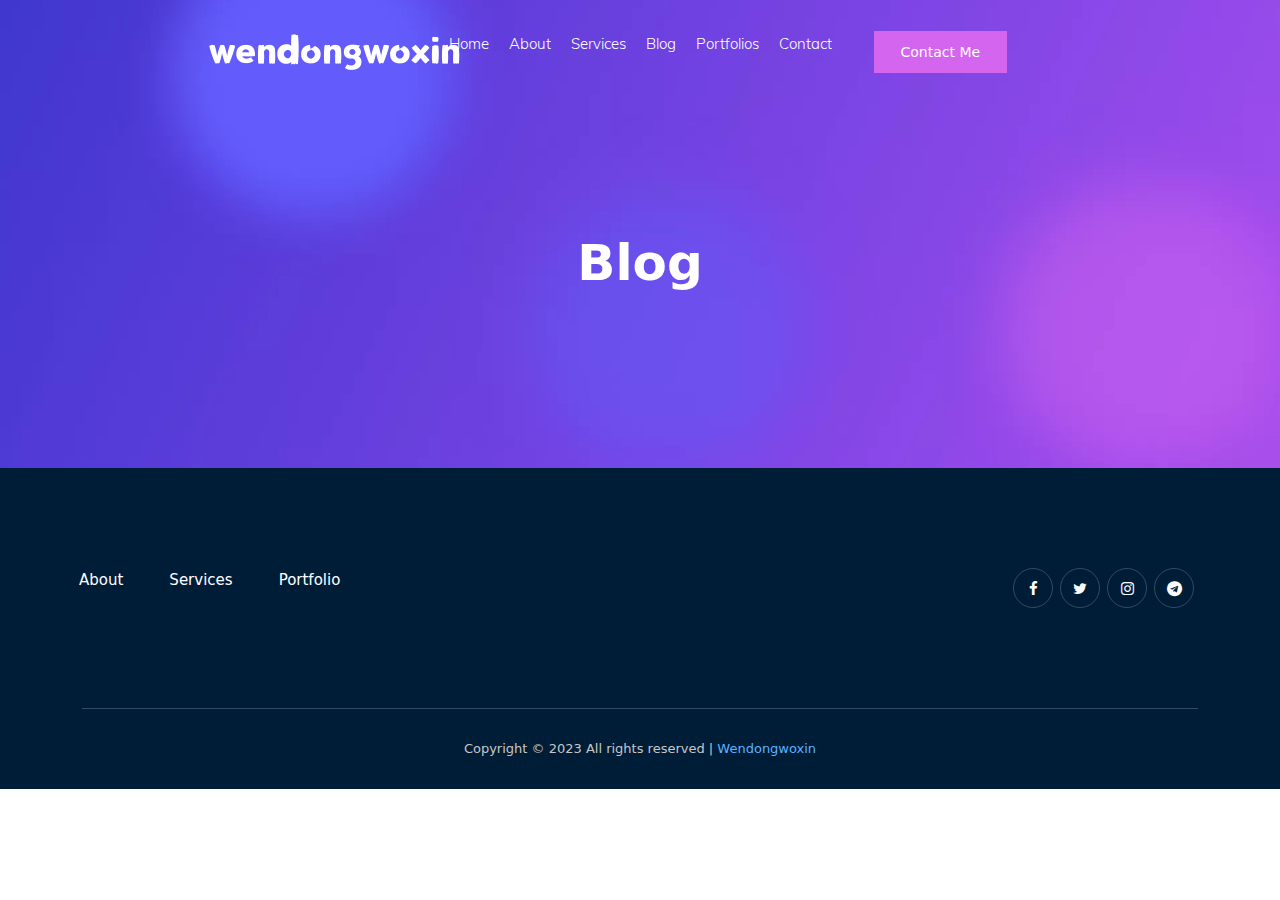
==== commit e719c822: "修改位置" ====
--- a/blog/index.html
+++ b/blog/index.html
@@ -1,11 +1,11 @@
 <!DOCTYPE html>
 <html data-head-attrs="">
-<head><title></title><meta charset="utf-8"><meta name="viewport" content="width=device-width, initial-scale=1"><meta name="head:count" content="2"><link rel="modulepreload" href="/blog/payload.js"><link rel="modulepreload" as="script" crossorigin href="/static/entry.87f21e60.js"><link rel="modulepreload" as="script" crossorigin href="/static/blog.d226af24.js"><link rel="modulepreload" as="script" crossorigin href="/static/client-only.5bb74b76.js"><link rel="prefetch" as="image" type="image/png" href="/static/logo.5070017c.png"><link rel="prefetch" as="font" type="font/eot" crossorigin href="/static/fontawesome-webfont.7bfcab6d.eot"><link rel="prefetch" as="font" type="font/woff2" crossorigin href="/static/fontawesome-webfont.2adefcbc.woff2"><link rel="prefetch" as="font" type="font/woff" crossorigin href="/static/fontawesome-webfont.ba0c59de.woff"><link rel="prefetch" as="font" type="font/ttf" crossorigin href="/static/fontawesome-webfont.aa58f33f.ttf"><link rel="prefetch" as="image" type="image/svg+xml" href="/static/fontawesome-webfont.ad615792.svg"><link rel="prefetch" as="image" type="image/png" href="/static/banner.e6ee3b2e.png"><link rel="prefetch" as="image" type="image/png" href="/static/Shikamaru.854ef80c.png"><link rel="prefetch" as="image" type="image/png" href="/static/portfolio_bg.4f490c35.png"><link rel="prefetch" as="font" type="font/ttf" crossorigin href="/static/Muli-Light.9aa14ff9.ttf"><link rel="prefetch" as="script" crossorigin href="/static/error-component.ae444fc3.js"><link rel="prefetch" as="script" crossorigin href="/static/default.ec2ce77c.js"><link rel="prefetch stylesheet" href="/static/entry.9c635af4.css"><link rel="prefetch" as="image" type="image/png" href="/static/hello.3b1a537a.png"><link rel="prefetch" as="image" type="image/jpeg" href="/static/rem.8f418e54.jpg"><style>/*!
+<head><title></title><meta charset="utf-8"><meta name="viewport" content="width=device-width, initial-scale=1"><meta name="head:count" content="2"><link rel="modulepreload" href="/blog/payload.js"><link rel="modulepreload" as="script" crossorigin href="/static/entry.42e67a7a.js"><link rel="modulepreload" as="script" crossorigin href="/static/blog.487a071d.js"><link rel="modulepreload" as="script" crossorigin href="/static/rem.12c08277.js"><link rel="modulepreload" as="script" crossorigin href="/static/client-only.1e11dfc5.js"><link rel="prefetch" as="image" type="image/png" href="/static/logo.5070017c.png"><link rel="prefetch" as="font" type="font/eot" crossorigin href="/static/fontawesome-webfont.7bfcab6d.eot"><link rel="prefetch" as="font" type="font/woff2" crossorigin href="/static/fontawesome-webfont.2adefcbc.woff2"><link rel="prefetch" as="font" type="font/woff" crossorigin href="/static/fontawesome-webfont.ba0c59de.woff"><link rel="prefetch" as="font" type="font/ttf" crossorigin href="/static/fontawesome-webfont.aa58f33f.ttf"><link rel="prefetch" as="image" type="image/svg+xml" href="/static/fontawesome-webfont.ad615792.svg"><link rel="prefetch" as="image" type="image/png" href="/static/banner.e6ee3b2e.png"><link rel="prefetch" as="image" type="image/png" href="/static/Shikamaru.854ef80c.png"><link rel="prefetch" as="image" type="image/png" href="/static/portfolio_bg.4f490c35.png"><link rel="prefetch" as="font" type="font/ttf" crossorigin href="/static/Muli-Light.9aa14ff9.ttf"><link rel="prefetch" as="script" crossorigin href="/static/error-component.1b3034e8.js"><link rel="prefetch" as="script" crossorigin href="/static/blogDetail.6c98bb5b.js"><link rel="prefetch" as="script" crossorigin href="/static/default.7b6ca2a6.js"><link rel="prefetch stylesheet" href="/static/entry.2f4e722d.css"><link rel="prefetch" as="image" type="image/png" href="/static/hello.3b1a537a.png"><link rel="prefetch" as="image" type="image/jpeg" href="/static/rem.8f418e54.jpg"><style>/*!
  * animate.css - https://animate.style/
  * Version - 4.1.1
  * Licensed under the MIT license - http://opensource.org/licenses/MIT
  *
  * Copyright (c) 2020 Animate.css
  */:root{--animate-duration:1s;--animate-delay:1s;--animate-repeat:1}.animate__animated{-webkit-animation-duration:1s;animation-duration:1s;-webkit-animation-duration:var(--animate-duration);animation-duration:var(--animate-duration);-webkit-animation-fill-mode:both;animation-fill-mode:both}.animate__animated.animate__infinite{-webkit-animation-iteration-count:infinite;animation-iteration-count:infinite}.animate__animated.animate__repeat-1{-webkit-animation-iteration-count:1;animation-iteration-count:1;-webkit-animation-iteration-count:var(--animate-repeat);animation-iteration-count:var(--animate-repeat)}.animate__animated.animate__repeat-2{-webkit-animation-iteration-count:2;animation-iteration-count:2;-webkit-animation-iteration-count:calc(var(--animate-repeat)*2);animation-iteration-count:calc(var(--animate-repeat)*2)}.animate__animated.animate__repeat-3{-webkit-animation-iteration-count:3;animation-iteration-count:3;-webkit-animation-iteration-count:calc(var(--animate-repeat)*3);animation-iteration-count:calc(var(--animate-repeat)*3)}.animate__animated.animate__delay-1s{-webkit-animation-delay:1s;animation-delay:1s;-webkit-animation-delay:var(--animate-delay);animation-delay:var(--animate-delay)}.animate__animated.animate__delay-2s{-webkit-animation-delay:2s;animation-delay:2s;-webkit-animation-delay:calc(var(--animate-delay)*2);animation-delay:calc(var(--animate-delay)*2)}.animate__animated.animate__delay-3s{-webkit-animation-delay:3s;animation-delay:3s;-webkit-animation-delay:calc(var(--animate-delay)*3);animation-delay:calc(var(--animate-delay)*3)}.animate__animated.animate__delay-4s{-webkit-animation-delay:4s;animation-delay:4s;-webkit-animation-delay:calc(var(--animate-delay)*4);animation-delay:calc(var(--animate-delay)*4)}.animate__animated.animate__delay-5s{-webkit-animation-delay:5s;animation-delay:5s;-webkit-animation-delay:calc(var(--animate-delay)*5);animation-delay:calc(var(--animate-delay)*5)}.animate__animated.animate__faster{-webkit-animation-duration:.5s;animation-duration:.5s;-webkit-animation-duration:calc(var(--animate-duration)/2);animation-duration:calc(var(--animate-duration)/2)}.animate__animated.animate__fast{-webkit-animation-duration:.8s;animation-duration:.8s;-webkit-animation-duration:calc(var(--animate-duration)*.8);animation-duration:calc(var(--animate-duration)*.8)}.animate__animated.animate__slow{-webkit-animation-duration:2s;animation-duration:2s;-webkit-animation-duration:calc(var(--animate-duration)*2);animation-duration:calc(var(--animate-duration)*2)}.animate__animated.animate__slower{-webkit-animation-duration:3s;animation-duration:3s;-webkit-animation-duration:calc(var(--animate-duration)*3);animation-duration:calc(var(--animate-duration)*3)}@media (prefers-reduced-motion:reduce),print{.animate__animated{-webkit-animation-duration:1ms!important;animation-duration:1ms!important;-webkit-animation-iteration-count:1!important;animation-iteration-count:1!important;-webkit-transition-duration:1ms!important;transition-duration:1ms!important}.animate__animated[class*=Out]{opacity:0}}@-webkit-keyframes bounce{0%,20%,53%,to{-webkit-animation-timing-function:cubic-bezier(.215,.61,.355,1);animation-timing-function:cubic-bezier(.215,.61,.355,1);-webkit-transform:translateZ(0);transform:translateZ(0)}40%,43%{-webkit-animation-timing-function:cubic-bezier(.755,.05,.855,.06);animation-timing-function:cubic-bezier(.755,.05,.855,.06);-webkit-transform:translate3d(0,-30px,0) scaleY(1.1);transform:translate3d(0,-30px,0) scaleY(1.1)}70%{-webkit-animation-timing-function:cubic-bezier(.755,.05,.855,.06);animation-timing-function:cubic-bezier(.755,.05,.855,.06);-webkit-transform:translate3d(0,-15px,0) scaleY(1.05);transform:translate3d(0,-15px,0) scaleY(1.05)}80%{-webkit-transform:translateZ(0) scaleY(.95);transform:translateZ(0) scaleY(.95);-webkit-transition-timing-function:cubic-bezier(.215,.61,.355,1);transition-timing-function:cubic-bezier(.215,.61,.355,1)}90%{-webkit-transform:translate3d(0,-4px,0) scaleY(1.02);transform:translate3d(0,-4px,0) scaleY(1.02)}}@keyframes bounce{0%,20%,53%,to{-webkit-animation-timing-function:cubic-bezier(.215,.61,.355,1);animation-timing-function:cubic-bezier(.215,.61,.355,1);-webkit-transform:translateZ(0);transform:translateZ(0)}40%,43%{-webkit-animation-timing-function:cubic-bezier(.755,.05,.855,.06);animation-timing-function:cubic-bezier(.755,.05,.855,.06);-webkit-transform:translate3d(0,-30px,0) scaleY(1.1);transform:translate3d(0,-30px,0) scaleY(1.1)}70%{-webkit-animation-timing-function:cubic-bezier(.755,.05,.855,.06);animation-timing-function:cubic-bezier(.755,.05,.855,.06);-webkit-transform:translate3d(0,-15px,0) scaleY(1.05);transform:translate3d(0,-15px,0) scaleY(1.05)}80%{-webkit-transform:translateZ(0) scaleY(.95);transform:translateZ(0) scaleY(.95);-webkit-transition-timing-function:cubic-bezier(.215,.61,.355,1);transition-timing-function:cubic-bezier(.215,.61,.355,1)}90%{-webkit-transform:translate3d(0,-4px,0) scaleY(1.02);transform:translate3d(0,-4px,0) scaleY(1.02)}}.animate__bounce{-webkit-animation-name:bounce;animation-name:bounce;-webkit-transform-origin:center bottom;transform-origin:center bottom}@-webkit-keyframes flash{0%,50%,to{opacity:1}25%,75%{opacity:0}}@keyframes flash{0%,50%,to{opacity:1}25%,75%{opacity:0}}.animate__flash{-webkit-animation-name:flash;animation-name:flash}@-webkit-keyframes pulse{0%{-webkit-transform:scaleX(1);transform:scaleX(1)}50%{-webkit-transform:scale3d(1.05,1.05,1.05);transform:scale3d(1.05,1.05,1.05)}to{-webkit-transform:scaleX(1);transform:scaleX(1)}}@keyframes pulse{0%{-webkit-transform:scaleX(1);transform:scaleX(1)}50%{-webkit-transform:scale3d(1.05,1.05,1.05);transform:scale3d(1.05,1.05,1.05)}to{-webkit-transform:scaleX(1);transform:scaleX(1)}}.animate__pulse{-webkit-animation-name:pulse;animation-name:pulse;-webkit-animation-timing-function:ease-in-out;animation-timing-function:ease-in-out}@-webkit-keyframes rubberBand{0%{-webkit-transform:scaleX(1);transform:scaleX(1)}30%{-webkit-transform:scale3d(1.25,.75,1);transform:scale3d(1.25,.75,1)}40%{-webkit-transform:scale3d(.75,1.25,1);transform:scale3d(.75,1.25,1)}50%{-webkit-transform:scale3d(1.15,.85,1);transform:scale3d(1.15,.85,1)}65%{-webkit-transform:scale3d(.95,1.05,1);transform:scale3d(.95,1.05,1)}75%{-webkit-transform:scale3d(1.05,.95,1);transform:scale3d(1.05,.95,1)}to{-webkit-transform:scaleX(1);transform:scaleX(1)}}@keyframes rubberBand{0%{-webkit-transform:scaleX(1);transform:scaleX(1)}30%{-webkit-transform:scale3d(1.25,.75,1);transform:scale3d(1.25,.75,1)}40%{-webkit-transform:scale3d(.75,1.25,1);transform:scale3d(.75,1.25,1)}50%{-webkit-transform:scale3d(1.15,.85,1);transform:scale3d(1.15,.85,1)}65%{-webkit-transform:scale3d(.95,1.05,1);transform:scale3d(.95,1.05,1)}75%{-webkit-transform:scale3d(1.05,.95,1);transform:scale3d(1.05,.95,1)}to{-webkit-transform:scaleX(1);transform:scaleX(1)}}.animate__rubberBand{-webkit-animation-name:rubberBand;animation-name:rubberBand}@-webkit-keyframes shakeX{0%,to{-webkit-transform:translateZ(0);transform:translateZ(0)}10%,30%,50%,70%,90%{-webkit-transform:translate3d(-10px,0,0);transform:translate3d(-10px,0,0)}20%,40%,60%,80%{-webkit-transform:translate3d(10px,0,0);transform:translate3d(10px,0,0)}}@keyframes shakeX{0%,to{-webkit-transform:translateZ(0);transform:translateZ(0)}10%,30%,50%,70%,90%{-webkit-transform:translate3d(-10px,0,0);transform:translate3d(-10px,0,0)}20%,40%,60%,80%{-webkit-transform:translate3d(10px,0,0);transform:translate3d(10px,0,0)}}.animate__shakeX{-webkit-animation-name:shakeX;animation-name:shakeX}@-webkit-keyframes shakeY{0%,to{-webkit-transform:translateZ(0);transform:translateZ(0)}10%,30%,50%,70%,90%{-webkit-transform:translate3d(0,-10px,0);transform:translate3d(0,-10px,0)}20%,40%,60%,80%{-webkit-transform:translate3d(0,10px,0);transform:translate3d(0,10px,0)}}@keyframes shakeY{0%,to{-webkit-transform:translateZ(0);transform:translateZ(0)}10%,30%,50%,70%,90%{-webkit-transform:translate3d(0,-10px,0);transform:translate3d(0,-10px,0)}20%,40%,60%,80%{-webkit-transform:translate3d(0,10px,0);transform:translate3d(0,10px,0)}}.animate__shakeY{-webkit-animation-name:shakeY;animation-name:shakeY}@-webkit-keyframes headShake{0%{-webkit-transform:translateX(0);transform:translateX(0)}6.5%{-webkit-transform:translateX(-6px) rotateY(-9deg);transform:translateX(-6px) rotateY(-9deg)}18.5%{-webkit-transform:translateX(5px) rotateY(7deg);transform:translateX(5px) rotateY(7deg)}31.5%{-webkit-transform:translateX(-3px) rotateY(-5deg);transform:translateX(-3px) rotateY(-5deg)}43.5%{-webkit-transform:translateX(2px) rotateY(3deg);transform:translateX(2px) rotateY(3deg)}50%{-webkit-transform:translateX(0);transform:translateX(0)}}@keyframes headShake{0%{-webkit-transform:translateX(0);transform:translateX(0)}6.5%{-webkit-transform:translateX(-6px) rotateY(-9deg);transform:translateX(-6px) rotateY(-9deg)}18.5%{-webkit-transform:translateX(5px) rotateY(7deg);transform:translateX(5px) rotateY(7deg)}31.5%{-webkit-transform:translateX(-3px) rotateY(-5deg);transform:translateX(-3px) rotateY(-5deg)}43.5%{-webkit-transform:translateX(2px) rotateY(3deg);transform:translateX(2px) rotateY(3deg)}50%{-webkit-transform:translateX(0);transform:translateX(0)}}.animate__headShake{-webkit-animation-name:headShake;animation-name:headShake;-webkit-animation-timing-function:ease-in-out;animation-timing-function:ease-in-out}@-webkit-keyframes swing{20%{-webkit-transform:rotate(15deg);transform:rotate(15deg)}40%{-webkit-transform:rotate(-10deg);transform:rotate(-10deg)}60%{-webkit-transform:rotate(5deg);transform:rotate(5deg)}80%{-webkit-transform:rotate(-5deg);transform:rotate(-5deg)}to{-webkit-transform:rotate(0deg);transform:rotate(0deg)}}@keyframes swing{20%{-webkit-transform:rotate(15deg);transform:rotate(15deg)}40%{-webkit-transform:rotate(-10deg);transform:rotate(-10deg)}60%{-webkit-transform:rotate(5deg);transform:rotate(5deg)}80%{-webkit-transform:rotate(-5deg);transform:rotate(-5deg)}to{-webkit-transform:rotate(0deg);transform:rotate(0deg)}}.animate__swing{-webkit-animation-name:swing;animation-name:swing;-webkit-transform-origin:top center;transform-origin:top center}@-webkit-keyframes tada{0%{-webkit-transform:scaleX(1);transform:scaleX(1)}10%,20%{-webkit-transform:scale3d(.9,.9,.9) rotate(-3deg);transform:scale3d(.9,.9,.9) rotate(-3deg)}30%,50%,70%,90%{-webkit-transform:scale3d(1.1,1.1,1.1) rotate(3deg);transform:scale3d(1.1,1.1,1.1) rotate(3deg)}40%,60%,80%{-webkit-transform:scale3d(1.1,1.1,1.1) rotate(-3deg);transform:scale3d(1.1,1.1,1.1) rotate(-3deg)}to{-webkit-transform:scaleX(1);transform:scaleX(1)}}@keyframes tada{0%{-webkit-transform:scaleX(1);transform:scaleX(1)}10%,20%{-webkit-transform:scale3d(.9,.9,.9) rotate(-3deg);transform:scale3d(.9,.9,.9) rotate(-3deg)}30%,50%,70%,90%{-webkit-transform:scale3d(1.1,1.1,1.1) rotate(3deg);transform:scale3d(1.1,1.1,1.1) rotate(3deg)}40%,60%,80%{-webkit-transform:scale3d(1.1,1.1,1.1) rotate(-3deg);transform:scale3d(1.1,1.1,1.1) rotate(-3deg)}to{-webkit-transform:scaleX(1);transform:scaleX(1)}}.animate__tada{-webkit-animation-name:tada;animation-name:tada}@-webkit-keyframes wobble{0%{-webkit-transform:translateZ(0);transform:translateZ(0)}15%{-webkit-transform:translate3d(-25%,0,0) rotate(-5deg);transform:translate3d(-25%,0,0) rotate(-5deg)}30%{-webkit-transform:translate3d(20%,0,0) rotate(3deg);transform:translate3d(20%,0,0) rotate(3deg)}45%{-webkit-transform:translate3d(-15%,0,0) rotate(-3deg);transform:translate3d(-15%,0,0) rotate(-3deg)}60%{-webkit-transform:translate3d(10%,0,0) rotate(2deg);transform:translate3d(10%,0,0) rotate(2deg)}75%{-webkit-transform:translate3d(-5%,0,0) rotate(-1deg);transform:translate3d(-5%,0,0) rotate(-1deg)}to{-webkit-transform:translateZ(0);transform:translateZ(0)}}@keyframes wobble{0%{-webkit-transform:translateZ(0);transform:translateZ(0)}15%{-webkit-transform:translate3d(-25%,0,0) rotate(-5deg);transform:translate3d(-25%,0,0) rotate(-5deg)}30%{-webkit-transform:translate3d(20%,0,0) rotate(3deg);transform:translate3d(20%,0,0) rotate(3deg)}45%{-webkit-transform:translate3d(-15%,0,0) rotate(-3deg);transform:translate3d(-15%,0,0) rotate(-3deg)}60%{-webkit-transform:translate3d(10%,0,0) rotate(2deg);transform:translate3d(10%,0,0) rotate(2deg)}75%{-webkit-transform:translate3d(-5%,0,0) rotate(-1deg);transform:translate3d(-5%,0,0) rotate(-1deg)}to{-webkit-transform:translateZ(0);transform:translateZ(0)}}.animate__wobble{-webkit-animation-name:wobble;animation-name:wobble}@-webkit-keyframes jello{0%,11.1%,to{-webkit-transform:translateZ(0);transform:translateZ(0)}22.2%{-webkit-transform:skewX(-12.5deg) skewY(-12.5deg);transform:skewX(-12.5deg) skewY(-12.5deg)}33.3%{-webkit-transform:skewX(6.25deg) skewY(6.25deg);transform:skewX(6.25deg) skewY(6.25deg)}44.4%{-webkit-transform:skewX(-3.125deg) skewY(-3.125deg);transform:skewX(-3.125deg) skewY(-3.125deg)}55.5%{-webkit-transform:skewX(1.5625deg) skewY(1.5625deg);transform:skewX(1.5625deg) skewY(1.5625deg)}66.6%{-webkit-transform:skewX(-.78125deg) skewY(-.78125deg);transform:skewX(-.78125deg) skewY(-.78125deg)}77.7%{-webkit-transform:skewX(.390625deg) skewY(.390625deg);transform:skewX(.390625deg) skewY(.390625deg)}88.8%{-webkit-transform:skewX(-.1953125deg) skewY(-.1953125deg);transform:skewX(-.1953125deg) skewY(-.1953125deg)}}@keyframes jello{0%,11.1%,to{-webkit-transform:translateZ(0);transform:translateZ(0)}22.2%{-webkit-transform:skewX(-12.5deg) skewY(-12.5deg);transform:skewX(-12.5deg) skewY(-12.5deg)}33.3%{-webkit-transform:skewX(6.25deg) skewY(6.25deg);transform:skewX(6.25deg) skewY(6.25deg)}44.4%{-webkit-transform:skewX(-3.125deg) skewY(-3.125deg);transform:skewX(-3.125deg) skewY(-3.125deg)}55.5%{-webkit-transform:skewX(1.5625deg) skewY(1.5625deg);transform:skewX(1.5625deg) skewY(1.5625deg)}66.6%{-webkit-transform:skewX(-.78125deg) skewY(-.78125deg);transform:skewX(-.78125deg) skewY(-.78125deg)}77.7%{-webkit-transform:skewX(.390625deg) skewY(.390625deg);transform:skewX(.390625deg) skewY(.390625deg)}88.8%{-webkit-transform:skewX(-.1953125deg) skewY(-.1953125deg);transform:skewX(-.1953125deg) skewY(-.1953125deg)}}.animate__jello{-webkit-animation-name:jello;animation-name:jello;-webkit-transform-origin:center;transform-origin:center}@-webkit-keyframes heartBeat{0%{-webkit-transform:scale(1);transform:scale(1)}14%{-webkit-transform:scale(1.3);transform:scale(1.3)}28%{-webkit-transform:scale(1);transform:scale(1)}42%{-webkit-transform:scale(1.3);transform:scale(1.3)}70%{-webkit-transform:scale(1);transform:scale(1)}}@keyframes heartBeat{0%{-webkit-transform:scale(1);transform:scale(1)}14%{-webkit-transform:scale(1.3);transform:scale(1.3)}28%{-webkit-transform:scale(1);transform:scale(1)}42%{-webkit-transform:scale(1.3);transform:scale(1.3)}70%{-webkit-transform:scale(1);transform:scale(1)}}.animate__heartBeat{-webkit-animation-duration:1.3s;animation-duration:1.3s;-webkit-animation-duration:calc(var(--animate-duration)*1.3);animation-duration:calc(var(--animate-duration)*1.3);-webkit-animation-name:heartBeat;animation-name:heartBeat;-webkit-animation-timing-function:ease-in-out;animation-timing-function:ease-in-out}@-webkit-keyframes backInDown{0%{opacity:.7;-webkit-transform:translateY(-1200px) scale(.7);transform:translateY(-1200px) scale(.7)}80%{opacity:.7;-webkit-transform:translateY(0) scale(.7);transform:translateY(0) scale(.7)}to{opacity:1;-webkit-transform:scale(1);transform:scale(1)}}@keyframes backInDown{0%{opacity:.7;-webkit-transform:translateY(-1200px) scale(.7);transform:translateY(-1200px) scale(.7)}80%{opacity:.7;-webkit-transform:translateY(0) scale(.7);transform:translateY(0) scale(.7)}to{opacity:1;-webkit-transform:scale(1);transform:scale(1)}}.animate__backInDown{-webkit-animation-name:backInDown;animation-name:backInDown}@-webkit-keyframes backInLeft{0%{opacity:.7;-webkit-transform:translateX(-2000px) scale(.7);transform:translateX(-2000px) scale(.7)}80%{opacity:.7;-webkit-transform:translateX(0) scale(.7);transform:translateX(0) scale(.7)}to{opacity:1;-webkit-transform:scale(1);transform:scale(1)}}@keyframes backInLeft{0%{opacity:.7;-webkit-transform:translateX(-2000px) scale(.7);transform:translateX(-2000px) scale(.7)}80%{opacity:.7;-webkit-transform:translateX(0) scale(.7);transform:translateX(0) scale(.7)}to{opacity:1;-webkit-transform:scale(1);transform:scale(1)}}.animate__backInLeft{-webkit-animation-name:backInLeft;animation-name:backInLeft}@-webkit-keyframes backInRight{0%{opacity:.7;-webkit-transform:translateX(2000px) scale(.7);transform:translateX(2000px) scale(.7)}80%{opacity:.7;-webkit-transform:translateX(0) scale(.7);transform:translateX(0) scale(.7)}to{opacity:1;-webkit-transform:scale(1);transform:scale(1)}}@keyframes backInRight{0%{opacity:.7;-webkit-transform:translateX(2000px) scale(.7);transform:translateX(2000px) scale(.7)}80%{opacity:.7;-webkit-transform:translateX(0) scale(.7);transform:translateX(0) scale(.7)}to{opacity:1;-webkit-transform:scale(1);transform:scale(1)}}.animate__backInRight{-webkit-animation-name:backInRight;animation-name:backInRight}@-webkit-keyframes backInUp{0%{opacity:.7;-webkit-transform:translateY(1200px) scale(.7);transform:translateY(1200px) scale(.7)}80%{opacity:.7;-webkit-transform:translateY(0) scale(.7);transform:translateY(0) scale(.7)}to{opacity:1;-webkit-transform:scale(1);transform:scale(1)}}@keyframes backInUp{0%{opacity:.7;-webkit-transform:translateY(1200px) scale(.7);transform:translateY(1200px) scale(.7)}80%{opacity:.7;-webkit-transform:translateY(0) scale(.7);transform:translateY(0) scale(.7)}to{opacity:1;-webkit-transform:scale(1);transform:scale(1)}}.animate__backInUp{-webkit-animation-name:backInUp;animation-name:backInUp}@-webkit-keyframes backOutDown{0%{opacity:1;-webkit-transform:scale(1);transform:scale(1)}20%{opacity:.7;-webkit-transform:translateY(0) scale(.7);transform:translateY(0) scale(.7)}to{opacity:.7;-webkit-transform:translateY(700px) scale(.7);transform:translateY(700px) scale(.7)}}@keyframes backOutDown{0%{opacity:1;-webkit-transform:scale(1);transform:scale(1)}20%{opacity:.7;-webkit-transform:translateY(0) scale(.7);transform:translateY(0) scale(.7)}to{opacity:.7;-webkit-transform:translateY(700px) scale(.7);transform:translateY(700px) scale(.7)}}.animate__backOutDown{-webkit-animation-name:backOutDown;animation-name:backOutDown}@-webkit-keyframes backOutLeft{0%{opacity:1;-webkit-transform:scale(1);transform:scale(1)}20%{opacity:.7;-webkit-transform:translateX(0) scale(.7);transform:translateX(0) scale(.7)}to{opacity:.7;-webkit-transform:translateX(-2000px) scale(.7);transform:translateX(-2000px) scale(.7)}}@keyframes backOutLeft{0%{opacity:1;-webkit-transform:scale(1);transform:scale(1)}20%{opacity:.7;-webkit-transform:translateX(0) scale(.7);transform:translateX(0) scale(.7)}to{opacity:.7;-webkit-transform:translateX(-2000px) scale(.7);transform:translateX(-2000px) scale(.7)}}.animate__backOutLeft{-webkit-animation-name:backOutLeft;animation-name:backOutLeft}@-webkit-keyframes backOutRight{0%{opacity:1;-webkit-transform:scale(1);transform:scale(1)}20%{opacity:.7;-webkit-transform:translateX(0) scale(.7);transform:translateX(0) scale(.7)}to{opacity:.7;-webkit-transform:translateX(2000px) scale(.7);transform:translateX(2000px) scale(.7)}}@keyframes backOutRight{0%{opacity:1;-webkit-transform:scale(1);transform:scale(1)}20%{opacity:.7;-webkit-transform:translateX(0) scale(.7);transform:translateX(0) scale(.7)}to{opacity:.7;-webkit-transform:translateX(2000px) scale(.7);transform:translateX(2000px) scale(.7)}}.animate__backOutRight{-webkit-animation-name:backOutRight;animation-name:backOutRight}@-webkit-keyframes backOutUp{0%{opacity:1;-webkit-transform:scale(1);transform:scale(1)}20%{opacity:.7;-webkit-transform:translateY(0) scale(.7);transform:translateY(0) scale(.7)}to{opacity:.7;-webkit-transform:translateY(-700px) scale(.7);transform:translateY(-700px) scale(.7)}}@keyframes backOutUp{0%{opacity:1;-webkit-transform:scale(1);transform:scale(1)}20%{opacity:.7;-webkit-transform:translateY(0) scale(.7);transform:translateY(0) scale(.7)}to{opacity:.7;-webkit-transform:translateY(-700px) scale(.7);transform:translateY(-700px) scale(.7)}}.animate__backOutUp{-webkit-animation-name:backOutUp;animation-name:backOutUp}@-webkit-keyframes bounceIn{0%,20%,40%,60%,80%,to{-webkit-animation-timing-function:cubic-bezier(.215,.61,.355,1);animation-timing-function:cubic-bezier(.215,.61,.355,1)}0%{opacity:0;-webkit-transform:scale3d(.3,.3,.3);transform:scale3d(.3,.3,.3)}20%{-webkit-transform:scale3d(1.1,1.1,1.1);transform:scale3d(1.1,1.1,1.1)}40%{-webkit-transform:scale3d(.9,.9,.9);transform:scale3d(.9,.9,.9)}60%{opacity:1;-webkit-transform:scale3d(1.03,1.03,1.03);transform:scale3d(1.03,1.03,1.03)}80%{-webkit-transform:scale3d(.97,.97,.97);transform:scale3d(.97,.97,.97)}to{opacity:1;-webkit-transform:scaleX(1);transform:scaleX(1)}}@keyframes bounceIn{0%,20%,40%,60%,80%,to{-webkit-animation-timing-function:cubic-bezier(.215,.61,.355,1);animation-timing-function:cubic-bezier(.215,.61,.355,1)}0%{opacity:0;-webkit-transform:scale3d(.3,.3,.3);transform:scale3d(.3,.3,.3)}20%{-webkit-transform:scale3d(1.1,1.1,1.1);transform:scale3d(1.1,1.1,1.1)}40%{-webkit-transform:scale3d(.9,.9,.9);transform:scale3d(.9,.9,.9)}60%{opacity:1;-webkit-transform:scale3d(1.03,1.03,1.03);transform:scale3d(1.03,1.03,1.03)}80%{-webkit-transform:scale3d(.97,.97,.97);transform:scale3d(.97,.97,.97)}to{opacity:1;-webkit-transform:scaleX(1);transform:scaleX(1)}}.animate__bounceIn{-webkit-animation-duration:.75s;animation-duration:.75s;-webkit-animation-duration:calc(var(--animate-duration)*.75);animation-duration:calc(var(--animate-duration)*.75);-webkit-animation-name:bounceIn;animation-name:bounceIn}@-webkit-keyframes bounceInDown{0%,60%,75%,90%,to{-webkit-animation-timing-function:cubic-bezier(.215,.61,.355,1);animation-timing-function:cubic-bezier(.215,.61,.355,1)}0%{opacity:0;-webkit-transform:translate3d(0,-3000px,0) scaleY(3);transform:translate3d(0,-3000px,0) scaleY(3)}60%{opacity:1;-webkit-transform:translate3d(0,25px,0) scaleY(.9);transform:translate3d(0,25px,0) scaleY(.9)}75%{-webkit-transform:translate3d(0,-10px,0) scaleY(.95);transform:translate3d(0,-10px,0) scaleY(.95)}90%{-webkit-transform:translate3d(0,5px,0) scaleY(.985);transform:translate3d(0,5px,0) scaleY(.985)}to{-webkit-transform:translateZ(0);transform:translateZ(0)}}@keyframes bounceInDown{0%,60%,75%,90%,to{-webkit-animation-timing-function:cubic-bezier(.215,.61,.355,1);animation-timing-function:cubic-bezier(.215,.61,.355,1)}0%{opacity:0;-webkit-transform:translate3d(0,-3000px,0) scaleY(3);transform:translate3d(0,-3000px,0) scaleY(3)}60%{opacity:1;-webkit-transform:translate3d(0,25px,0) scaleY(.9);transform:translate3d(0,25px,0) scaleY(.9)}75%{-webkit-transform:translate3d(0,-10px,0) scaleY(.95);transform:translate3d(0,-10px,0) scaleY(.95)}90%{-webkit-transform:translate3d(0,5px,0) scaleY(.985);transform:translate3d(0,5px,0) scaleY(.985)}to{-webkit-transform:translateZ(0);transform:translateZ(0)}}.animate__bounceInDown{-webkit-animation-name:bounceInDown;animation-name:bounceInDown}@-webkit-keyframes bounceInLeft{0%,60%,75%,90%,to{-webkit-animation-timing-function:cubic-bezier(.215,.61,.355,1);animation-timing-function:cubic-bezier(.215,.61,.355,1)}0%{opacity:0;-webkit-transform:translate3d(-3000px,0,0) scaleX(3);transform:translate3d(-3000px,0,0) scaleX(3)}60%{opacity:1;-webkit-transform:translate3d(25px,0,0) scaleX(1);transform:translate3d(25px,0,0) scaleX(1)}75%{-webkit-transform:translate3d(-10px,0,0) scaleX(.98);transform:translate3d(-10px,0,0) scaleX(.98)}90%{-webkit-transform:translate3d(5px,0,0) scaleX(.995);transform:translate3d(5px,0,0) scaleX(.995)}to{-webkit-transform:translateZ(0);transform:translateZ(0)}}@keyframes bounceInLeft{0%,60%,75%,90%,to{-webkit-animation-timing-function:cubic-bezier(.215,.61,.355,1);animation-timing-function:cubic-bezier(.215,.61,.355,1)}0%{opacity:0;-webkit-transform:translate3d(-3000px,0,0) scaleX(3);transform:translate3d(-3000px,0,0) scaleX(3)}60%{opacity:1;-webkit-transform:translate3d(25px,0,0) scaleX(1);transform:translate3d(25px,0,0) scaleX(1)}75%{-webkit-transform:translate3d(-10px,0,0) scaleX(.98);transform:translate3d(-10px,0,0) scaleX(.98)}90%{-webkit-transform:translate3d(5px,0,0) scaleX(.995);transform:translate3d(5px,0,0) scaleX(.995)}to{-webkit-transform:translateZ(0);transform:translateZ(0)}}.animate__bounceInLeft{-webkit-animation-name:bounceInLeft;animation-name:bounceInLeft}@-webkit-keyframes bounceInRight{0%,60%,75%,90%,to{-webkit-animation-timing-function:cubic-bezier(.215,.61,.355,1);animation-timing-function:cubic-bezier(.215,.61,.355,1)}0%{opacity:0;-webkit-transform:translate3d(3000px,0,0) scaleX(3);transform:translate3d(3000px,0,0) scaleX(3)}60%{opacity:1;-webkit-transform:translate3d(-25px,0,0) scaleX(1);transform:translate3d(-25px,0,0) scaleX(1)}75%{-webkit-transform:translate3d(10px,0,0) scaleX(.98);transform:translate3d(10px,0,0) scaleX(.98)}90%{-webkit-transform:translate3d(-5px,0,0) scaleX(.995);transform:translate3d(-5px,0,0) scaleX(.995)}to{-webkit-transform:translateZ(0);transform:translateZ(0)}}@keyframes bounceInRight{0%,60%,75%,90%,to{-webkit-animation-timing-function:cubic-bezier(.215,.61,.355,1);animation-timing-function:cubic-bezier(.215,.61,.355,1)}0%{opacity:0;-webkit-transform:translate3d(3000px,0,0) scaleX(3);transform:translate3d(3000px,0,0) scaleX(3)}60%{opacity:1;-webkit-transform:translate3d(-25px,0,0) scaleX(1);transform:translate3d(-25px,0,0) scaleX(1)}75%{-webkit-transform:translate3d(10px,0,0) scaleX(.98);transform:translate3d(10px,0,0) scaleX(.98)}90%{-webkit-transform:translate3d(-5px,0,0) scaleX(.995);transform:translate3d(-5px,0,0) scaleX(.995)}to{-webkit-transform:translateZ(0);transform:translateZ(0)}}.animate__bounceInRight{-webkit-animation-name:bounceInRight;animation-name:bounceInRight}@-webkit-keyframes bounceInUp{0%,60%,75%,90%,to{-webkit-animation-timing-function:cubic-bezier(.215,.61,.355,1);animation-timing-function:cubic-bezier(.215,.61,.355,1)}0%{opacity:0;-webkit-transform:translate3d(0,3000px,0) scaleY(5);transform:translate3d(0,3000px,0) scaleY(5)}60%{opacity:1;-webkit-transform:translate3d(0,-20px,0) scaleY(.9);transform:translate3d(0,-20px,0) scaleY(.9)}75%{-webkit-transform:translate3d(0,10px,0) scaleY(.95);transform:translate3d(0,10px,0) scaleY(.95)}90%{-webkit-transform:translate3d(0,-5px,0) scaleY(.985);transform:translate3d(0,-5px,0) scaleY(.985)}to{-webkit-transform:translateZ(0);transform:translateZ(0)}}@keyframes bounceInUp{0%,60%,75%,90%,to{-webkit-animation-timing-function:cubic-bezier(.215,.61,.355,1);animation-timing-function:cubic-bezier(.215,.61,.355,1)}0%{opacity:0;-webkit-transform:translate3d(0,3000px,0) scaleY(5);transform:translate3d(0,3000px,0) scaleY(5)}60%{opacity:1;-webkit-transform:translate3d(0,-20px,0) scaleY(.9);transform:translate3d(0,-20px,0) scaleY(.9)}75%{-webkit-transform:translate3d(0,10px,0) scaleY(.95);transform:translate3d(0,10px,0) scaleY(.95)}90%{-webkit-transform:translate3d(0,-5px,0) scaleY(.985);transform:translate3d(0,-5px,0) scaleY(.985)}to{-webkit-transform:translateZ(0);transform:translateZ(0)}}.animate__bounceInUp{-webkit-animation-name:bounceInUp;animation-name:bounceInUp}@-webkit-keyframes bounceOut{20%{-webkit-transform:scale3d(.9,.9,.9);transform:scale3d(.9,.9,.9)}50%,55%{opacity:1;-webkit-transform:scale3d(1.1,1.1,1.1);transform:scale3d(1.1,1.1,1.1)}to{opacity:0;-webkit-transform:scale3d(.3,.3,.3);transform:scale3d(.3,.3,.3)}}@keyframes bounceOut{20%{-webkit-transform:scale3d(.9,.9,.9);transform:scale3d(.9,.9,.9)}50%,55%{opacity:1;-webkit-transform:scale3d(1.1,1.1,1.1);transform:scale3d(1.1,1.1,1.1)}to{opacity:0;-webkit-transform:scale3d(.3,.3,.3);transform:scale3d(.3,.3,.3)}}.animate__bounceOut{-webkit-animation-duration:.75s;animation-duration:.75s;-webkit-animation-duration:calc(var(--animate-duration)*.75);animation-duration:calc(var(--animate-duration)*.75);-webkit-animation-name:bounceOut;animation-name:bounceOut}@-webkit-keyframes bounceOutDown{20%{-webkit-transform:translate3d(0,10px,0) scaleY(.985);transform:translate3d(0,10px,0) scaleY(.985)}40%,45%{opacity:1;-webkit-transform:translate3d(0,-20px,0) scaleY(.9);transform:translate3d(0,-20px,0) scaleY(.9)}to{opacity:0;-webkit-transform:translate3d(0,2000px,0) scaleY(3);transform:translate3d(0,2000px,0) scaleY(3)}}@keyframes bounceOutDown{20%{-webkit-transform:translate3d(0,10px,0) scaleY(.985);transform:translate3d(0,10px,0) scaleY(.985)}40%,45%{opacity:1;-webkit-transform:translate3d(0,-20px,0) scaleY(.9);transform:translate3d(0,-20px,0) scaleY(.9)}to{opacity:0;-webkit-transform:translate3d(0,2000px,0) scaleY(3);transform:translate3d(0,2000px,0) scaleY(3)}}.animate__bounceOutDown{-webkit-animation-name:bounceOutDown;animation-name:bounceOutDown}@-webkit-keyframes bounceOutLeft{20%{opacity:1;-webkit-transform:translate3d(20px,0,0) scaleX(.9);transform:translate3d(20px,0,0) scaleX(.9)}to{opacity:0;-webkit-transform:translate3d(-2000px,0,0) scaleX(2);transform:translate3d(-2000px,0,0) scaleX(2)}}@keyframes bounceOutLeft{20%{opacity:1;-webkit-transform:translate3d(20px,0,0) scaleX(.9);transform:translate3d(20px,0,0) scaleX(.9)}to{opacity:0;-webkit-transform:translate3d(-2000px,0,0) scaleX(2);transform:translate3d(-2000px,0,0) scaleX(2)}}.animate__bounceOutLeft{-webkit-animation-name:bounceOutLeft;animation-name:bounceOutLeft}@-webkit-keyframes bounceOutRight{20%{opacity:1;-webkit-transform:translate3d(-20px,0,0) scaleX(.9);transform:translate3d(-20px,0,0) scaleX(.9)}to{opacity:0;-webkit-transform:translate3d(2000px,0,0) scaleX(2);transform:translate3d(2000px,0,0) scaleX(2)}}@keyframes bounceOutRight{20%{opacity:1;-webkit-transform:translate3d(-20px,0,0) scaleX(.9);transform:translate3d(-20px,0,0) scaleX(.9)}to{opacity:0;-webkit-transform:translate3d(2000px,0,0) scaleX(2);transform:translate3d(2000px,0,0) scaleX(2)}}.animate__bounceOutRight{-webkit-animation-name:bounceOutRight;animation-name:bounceOutRight}@-webkit-keyframes bounceOutUp{20%{-webkit-transform:translate3d(0,-10px,0) scaleY(.985);transform:translate3d(0,-10px,0) scaleY(.985)}40%,45%{opacity:1;-webkit-transform:translate3d(0,20px,0) scaleY(.9);transform:translate3d(0,20px,0) scaleY(.9)}to{opacity:0;-webkit-transform:translate3d(0,-2000px,0) scaleY(3);transform:translate3d(0,-2000px,0) scaleY(3)}}@keyframes bounceOutUp{20%{-webkit-transform:translate3d(0,-10px,0) scaleY(.985);transform:translate3d(0,-10px,0) scaleY(.985)}40%,45%{opacity:1;-webkit-transform:translate3d(0,20px,0) scaleY(.9);transform:translate3d(0,20px,0) scaleY(.9)}to{opacity:0;-webkit-transform:translate3d(0,-2000px,0) scaleY(3);transform:translate3d(0,-2000px,0) scaleY(3)}}.animate__bounceOutUp{-webkit-animation-name:bounceOutUp;animation-name:bounceOutUp}@-webkit-keyframes fadeIn{0%{opacity:0}to{opacity:1}}@keyframes fadeIn{0%{opacity:0}to{opacity:1}}.animate__fadeIn{-webkit-animation-name:fadeIn;animation-name:fadeIn}@-webkit-keyframes fadeInDown{0%{opacity:0;-webkit-transform:translate3d(0,-100%,0);transform:translate3d(0,-100%,0)}to{opacity:1;-webkit-transform:translateZ(0);transform:translateZ(0)}}@keyframes fadeInDown{0%{opacity:0;-webkit-transform:translate3d(0,-100%,0);transform:translate3d(0,-100%,0)}to{opacity:1;-webkit-transform:translateZ(0);transform:translateZ(0)}}.animate__fadeInDown{-webkit-animation-name:fadeInDown;animation-name:fadeInDown}@-webkit-keyframes fadeInDownBig{0%{opacity:0;-webkit-transform:translate3d(0,-2000px,0);transform:translate3d(0,-2000px,0)}to{opacity:1;-webkit-transform:translateZ(0);transform:translateZ(0)}}@keyframes fadeInDownBig{0%{opacity:0;-webkit-transform:translate3d(0,-2000px,0);transform:translate3d(0,-2000px,0)}to{opacity:1;-webkit-transform:translateZ(0);transform:translateZ(0)}}.animate__fadeInDownBig{-webkit-animation-name:fadeInDownBig;animation-name:fadeInDownBig}@-webkit-keyframes fadeInLeft{0%{opacity:0;-webkit-transform:translate3d(-100%,0,0);transform:translate3d(-100%,0,0)}to{opacity:1;-webkit-transform:translateZ(0);transform:translateZ(0)}}@keyframes fadeInLeft{0%{opacity:0;-webkit-transform:translate3d(-100%,0,0);transform:translate3d(-100%,0,0)}to{opacity:1;-webkit-transform:translateZ(0);transform:translateZ(0)}}.animate__fadeInLeft{-webkit-animation-name:fadeInLeft;animation-name:fadeInLeft}@-webkit-keyframes fadeInLeftBig{0%{opacity:0;-webkit-transform:translate3d(-2000px,0,0);transform:translate3d(-2000px,0,0)}to{opacity:1;-webkit-transform:translateZ(0);transform:translateZ(0)}}@keyframes fadeInLeftBig{0%{opacity:0;-webkit-transform:translate3d(-2000px,0,0);transform:translate3d(-2000px,0,0)}to{opacity:1;-webkit-transform:translateZ(0);transform:translateZ(0)}}.animate__fadeInLeftBig{-webkit-animation-name:fadeInLeftBig;animation-name:fadeInLeftBig}@-webkit-keyframes fadeInRight{0%{opacity:0;-webkit-transform:translate3d(100%,0,0);transform:translate3d(100%,0,0)}to{opacity:1;-webkit-transform:translateZ(0);transform:translateZ(0)}}@keyframes fadeInRight{0%{opacity:0;-webkit-transform:translate3d(100%,0,0);transform:translate3d(100%,0,0)}to{opacity:1;-webkit-transform:translateZ(0);transform:translateZ(0)}}.animate__fadeInRight{-webkit-animation-name:fadeInRight;animation-name:fadeInRight}@-webkit-keyframes fadeInRightBig{0%{opacity:0;-webkit-transform:translate3d(2000px,0,0);transform:translate3d(2000px,0,0)}to{opacity:1;-webkit-transform:translateZ(0);transform:translateZ(0)}}@keyframes fadeInRightBig{0%{opacity:0;-webkit-transform:translate3d(2000px,0,0);transform:translate3d(2000px,0,0)}to{opacity:1;-webkit-transform:translateZ(0);transform:translateZ(0)}}.animate__fadeInRightBig{-webkit-animation-name:fadeInRightBig;animation-name:fadeInRightBig}@-webkit-keyframes fadeInUp{0%{opacity:0;-webkit-transform:translate3d(0,100%,0);transform:translate3d(0,100%,0)}to{opacity:1;-webkit-transform:translateZ(0);transform:translateZ(0)}}@keyframes fadeInUp{0%{opacity:0;-webkit-transform:translate3d(0,100%,0);transform:translate3d(0,100%,0)}to{opacity:1;-webkit-transform:translateZ(0);transform:translateZ(0)}}.animate__fadeInUp{-webkit-animation-name:fadeInUp;animation-name:fadeInUp}@-webkit-keyframes fadeInUpBig{0%{opacity:0;-webkit-transform:translate3d(0,2000px,0);transform:translate3d(0,2000px,0)}to{opacity:1;-webkit-transform:translateZ(0);transform:translateZ(0)}}@keyframes fadeInUpBig{0%{opacity:0;-webkit-transform:translate3d(0,2000px,0);transform:translate3d(0,2000px,0)}to{opacity:1;-webkit-transform:translateZ(0);transform:translateZ(0)}}.animate__fadeInUpBig{-webkit-animation-name:fadeInUpBig;animation-name:fadeInUpBig}@-webkit-keyframes fadeInTopLeft{0%{opacity:0;-webkit-transform:translate3d(-100%,-100%,0);transform:translate3d(-100%,-100%,0)}to{opacity:1;-webkit-transform:translateZ(0);transform:translateZ(0)}}@keyframes fadeInTopLeft{0%{opacity:0;-webkit-transform:translate3d(-100%,-100%,0);transform:translate3d(-100%,-100%,0)}to{opacity:1;-webkit-transform:translateZ(0);transform:translateZ(0)}}.animate__fadeInTopLeft{-webkit-animation-name:fadeInTopLeft;animation-name:fadeInTopLeft}@-webkit-keyframes fadeInTopRight{0%{opacity:0;-webkit-transform:translate3d(100%,-100%,0);transform:translate3d(100%,-100%,0)}to{opacity:1;-webkit-transform:translateZ(0);transform:translateZ(0)}}@keyframes fadeInTopRight{0%{opacity:0;-webkit-transform:translate3d(100%,-100%,0);transform:translate3d(100%,-100%,0)}to{opacity:1;-webkit-transform:translateZ(0);transform:translateZ(0)}}.animate__fadeInTopRight{-webkit-animation-name:fadeInTopRight;animation-name:fadeInTopRight}@-webkit-keyframes fadeInBottomLeft{0%{opacity:0;-webkit-transform:translate3d(-100%,100%,0);transform:translate3d(-100%,100%,0)}to{opacity:1;-webkit-transform:translateZ(0);transform:translateZ(0)}}@keyframes fadeInBottomLeft{0%{opacity:0;-webkit-transform:translate3d(-100%,100%,0);transform:translate3d(-100%,100%,0)}to{opacity:1;-webkit-transform:translateZ(0);transform:translateZ(0)}}.animate__fadeInBottomLeft{-webkit-animation-name:fadeInBottomLeft;animation-name:fadeInBottomLeft}@-webkit-keyframes fadeInBottomRight{0%{opacity:0;-webkit-transform:translate3d(100%,100%,0);transform:translate3d(100%,100%,0)}to{opacity:1;-webkit-transform:translateZ(0);transform:translateZ(0)}}@keyframes fadeInBottomRight{0%{opacity:0;-webkit-transform:translate3d(100%,100%,0);transform:translate3d(100%,100%,0)}to{opacity:1;-webkit-transform:translateZ(0);transform:translateZ(0)}}.animate__fadeInBottomRight{-webkit-animation-name:fadeInBottomRight;animation-name:fadeInBottomRight}@-webkit-keyframes fadeOut{0%{opacity:1}to{opacity:0}}@keyframes fadeOut{0%{opacity:1}to{opacity:0}}.animate__fadeOut{-webkit-animation-name:fadeOut;animation-name:fadeOut}@-webkit-keyframes fadeOutDown{0%{opacity:1}to{opacity:0;-webkit-transform:translate3d(0,100%,0);transform:translate3d(0,100%,0)}}@keyframes fadeOutDown{0%{opacity:1}to{opacity:0;-webkit-transform:translate3d(0,100%,0);transform:translate3d(0,100%,0)}}.animate__fadeOutDown{-webkit-animation-name:fadeOutDown;animation-name:fadeOutDown}@-webkit-keyframes fadeOutDownBig{0%{opacity:1}to{opacity:0;-webkit-transform:translate3d(0,2000px,0);transform:translate3d(0,2000px,0)}}@keyframes fadeOutDownBig{0%{opacity:1}to{opacity:0;-webkit-transform:translate3d(0,2000px,0);transform:translate3d(0,2000px,0)}}.animate__fadeOutDownBig{-webkit-animation-name:fadeOutDownBig;animation-name:fadeOutDownBig}@-webkit-keyframes fadeOutLeft{0%{opacity:1}to{opacity:0;-webkit-transform:translate3d(-100%,0,0);transform:translate3d(-100%,0,0)}}@keyframes fadeOutLeft{0%{opacity:1}to{opacity:0;-webkit-transform:translate3d(-100%,0,0);transform:translate3d(-100%,0,0)}}.animate__fadeOutLeft{-webkit-animation-name:fadeOutLeft;animation-name:fadeOutLeft}@-webkit-keyframes fadeOutLeftBig{0%{opacity:1}to{opacity:0;-webkit-transform:translate3d(-2000px,0,0);transform:translate3d(-2000px,0,0)}}@keyframes fadeOutLeftBig{0%{opacity:1}to{opacity:0;-webkit-transform:translate3d(-2000px,0,0);transform:translate3d(-2000px,0,0)}}.animate__fadeOutLeftBig{-webkit-animation-name:fadeOutLeftBig;animation-name:fadeOutLeftBig}@-webkit-keyframes fadeOutRight{0%{opacity:1}to{opacity:0;-webkit-transform:translate3d(100%,0,0);transform:translate3d(100%,0,0)}}@keyframes fadeOutRight{0%{opacity:1}to{opacity:0;-webkit-transform:translate3d(100%,0,0);transform:translate3d(100%,0,0)}}.animate__fadeOutRight{-webkit-animation-name:fadeOutRight;animation-name:fadeOutRight}@-webkit-keyframes fadeOutRightBig{0%{opacity:1}to{opacity:0;-webkit-transform:translate3d(2000px,0,0);transform:translate3d(2000px,0,0)}}@keyframes fadeOutRightBig{0%{opacity:1}to{opacity:0;-webkit-transform:translate3d(2000px,0,0);transform:translate3d(2000px,0,0)}}.animate__fadeOutRightBig{-webkit-animation-name:fadeOutRightBig;animation-name:fadeOutRightBig}@-webkit-keyframes fadeOutUp{0%{opacity:1}to{opacity:0;-webkit-transform:translate3d(0,-100%,0);transform:translate3d(0,-100%,0)}}@keyframes fadeOutUp{0%{opacity:1}to{opacity:0;-webkit-transform:translate3d(0,-100%,0);transform:translate3d(0,-100%,0)}}.animate__fadeOutUp{-webkit-animation-name:fadeOutUp;animation-name:fadeOutUp}@-webkit-keyframes fadeOutUpBig{0%{opacity:1}to{opacity:0;-webkit-transform:translate3d(0,-2000px,0);transform:translate3d(0,-2000px,0)}}@keyframes fadeOutUpBig{0%{opacity:1}to{opacity:0;-webkit-transform:translate3d(0,-2000px,0);transform:translate3d(0,-2000px,0)}}.animate__fadeOutUpBig{-webkit-animation-name:fadeOutUpBig;animation-name:fadeOutUpBig}@-webkit-keyframes fadeOutTopLeft{0%{opacity:1;-webkit-transform:translateZ(0);transform:translateZ(0)}to{opacity:0;-webkit-transform:translate3d(-100%,-100%,0);transform:translate3d(-100%,-100%,0)}}@keyframes fadeOutTopLeft{0%{opacity:1;-webkit-transform:translateZ(0);transform:translateZ(0)}to{opacity:0;-webkit-transform:translate3d(-100%,-100%,0);transform:translate3d(-100%,-100%,0)}}.animate__fadeOutTopLeft{-webkit-animation-name:fadeOutTopLeft;animation-name:fadeOutTopLeft}@-webkit-keyframes fadeOutTopRight{0%{opacity:1;-webkit-transform:translateZ(0);transform:translateZ(0)}to{opacity:0;-webkit-transform:translate3d(100%,-100%,0);transform:translate3d(100%,-100%,0)}}@keyframes fadeOutTopRight{0%{opacity:1;-webkit-transform:translateZ(0);transform:translateZ(0)}to{opacity:0;-webkit-transform:translate3d(100%,-100%,0);transform:translate3d(100%,-100%,0)}}.animate__fadeOutTopRight{-webkit-animation-name:fadeOutTopRight;animation-name:fadeOutTopRight}@-webkit-keyframes fadeOutBottomRight{0%{opacity:1;-webkit-transform:translateZ(0);transform:translateZ(0)}to{opacity:0;-webkit-transform:translate3d(100%,100%,0);transform:translate3d(100%,100%,0)}}@keyframes fadeOutBottomRight{0%{opacity:1;-webkit-transform:translateZ(0);transform:translateZ(0)}to{opacity:0;-webkit-transform:translate3d(100%,100%,0);transform:translate3d(100%,100%,0)}}.animate__fadeOutBottomRight{-webkit-animation-name:fadeOutBottomRight;animation-name:fadeOutBottomRight}@-webkit-keyframes fadeOutBottomLeft{0%{opacity:1;-webkit-transform:translateZ(0);transform:translateZ(0)}to{opacity:0;-webkit-transform:translate3d(-100%,100%,0);transform:translate3d(-100%,100%,0)}}@keyframes fadeOutBottomLeft{0%{opacity:1;-webkit-transform:translateZ(0);transform:translateZ(0)}to{opacity:0;-webkit-transform:translate3d(-100%,100%,0);transform:translate3d(-100%,100%,0)}}.animate__fadeOutBottomLeft{-webkit-animation-name:fadeOutBottomLeft;animation-name:fadeOutBottomLeft}@-webkit-keyframes flip{0%{-webkit-animation-timing-function:ease-out;animation-timing-function:ease-out;-webkit-transform:perspective(400px) scaleX(1) translateZ(0) rotateY(-1turn);transform:perspective(400px) scaleX(1) translateZ(0) rotateY(-1turn)}40%{-webkit-animation-timing-function:ease-out;animation-timing-function:ease-out;-webkit-transform:perspective(400px) scaleX(1) translateZ(150px) rotateY(-190deg);transform:perspective(400px) scaleX(1) translateZ(150px) rotateY(-190deg)}50%{-webkit-animation-timing-function:ease-in;animation-timing-function:ease-in;-webkit-transform:perspective(400px) scaleX(1) translateZ(150px) rotateY(-170deg);transform:perspective(400px) scaleX(1) translateZ(150px) rotateY(-170deg)}80%{-webkit-animation-timing-function:ease-in;animation-timing-function:ease-in;-webkit-transform:perspective(400px) scale3d(.95,.95,.95) translateZ(0) rotateY(0deg);transform:perspective(400px) scale3d(.95,.95,.95) translateZ(0) rotateY(0deg)}to{-webkit-animation-timing-function:ease-in;animation-timing-function:ease-in;-webkit-transform:perspective(400px) scaleX(1) translateZ(0) rotateY(0deg);transform:perspective(400px) scaleX(1) translateZ(0) rotateY(0deg)}}@keyframes flip{0%{-webkit-animation-timing-function:ease-out;animation-timing-function:ease-out;-webkit-transform:perspective(400px) scaleX(1) translateZ(0) rotateY(-1turn);transform:perspective(400px) scaleX(1) translateZ(0) rotateY(-1turn)}40%{-webkit-animation-timing-function:ease-out;animation-timing-function:ease-out;-webkit-transform:perspective(400px) scaleX(1) translateZ(150px) rotateY(-190deg);transform:perspective(400px) scaleX(1) translateZ(150px) rotateY(-190deg)}50%{-webkit-animation-timing-function:ease-in;animation-timing-function:ease-in;-webkit-transform:perspective(400px) scaleX(1) translateZ(150px) rotateY(-170deg);transform:perspective(400px) scaleX(1) translateZ(150px) rotateY(-170deg)}80%{-webkit-animation-timing-function:ease-in;animation-timing-function:ease-in;-webkit-transform:perspective(400px) scale3d(.95,.95,.95) translateZ(0) rotateY(0deg);transform:perspective(400px) scale3d(.95,.95,.95) translateZ(0) rotateY(0deg)}to{-webkit-animation-timing-function:ease-in;animation-timing-function:ease-in;-webkit-transform:perspective(400px) scaleX(1) translateZ(0) rotateY(0deg);transform:perspective(400px) scaleX(1) translateZ(0) rotateY(0deg)}}.animate__animated.animate__flip{-webkit-animation-name:flip;animation-name:flip;-webkit-backface-visibility:visible;backface-visibility:visible}@-webkit-keyframes flipInX{0%{-webkit-animation-timing-function:ease-in;animation-timing-function:ease-in;opacity:0;-webkit-transform:perspective(400px) rotateX(90deg);transform:perspective(400px) rotateX(90deg)}40%{-webkit-animation-timing-function:ease-in;animation-timing-function:ease-in;-webkit-transform:perspective(400px) rotateX(-20deg);transform:perspective(400px) rotateX(-20deg)}60%{opacity:1;-webkit-transform:perspective(400px) rotateX(10deg);transform:perspective(400px) rotateX(10deg)}80%{-webkit-transform:perspective(400px) rotateX(-5deg);transform:perspective(400px) rotateX(-5deg)}to{-webkit-transform:perspective(400px);transform:perspective(400px)}}@keyframes flipInX{0%{-webkit-animation-timing-function:ease-in;animation-timing-function:ease-in;opacity:0;-webkit-transform:perspective(400px) rotateX(90deg);transform:perspective(400px) rotateX(90deg)}40%{-webkit-animation-timing-function:ease-in;animation-timing-function:ease-in;-webkit-transform:perspective(400px) rotateX(-20deg);transform:perspective(400px) rotateX(-20deg)}60%{opacity:1;-webkit-transform:perspective(400px) rotateX(10deg);transform:perspective(400px) rotateX(10deg)}80%{-webkit-transform:perspective(400px) rotateX(-5deg);transform:perspective(400px) rotateX(-5deg)}to{-webkit-transform:perspective(400px);transform:perspective(400px)}}.animate__flipInX{-webkit-animation-name:flipInX;animation-name:flipInX;-webkit-backface-visibility:visible!important;backface-visibility:visible!important}@-webkit-keyframes flipInY{0%{-webkit-animation-timing-function:ease-in;animation-timing-function:ease-in;opacity:0;-webkit-transform:perspective(400px) rotateY(90deg);transform:perspective(400px) rotateY(90deg)}40%{-webkit-animation-timing-function:ease-in;animation-timing-function:ease-in;-webkit-transform:perspective(400px) rotateY(-20deg);transform:perspective(400px) rotateY(-20deg)}60%{opacity:1;-webkit-transform:perspective(400px) rotateY(10deg);transform:perspective(400px) rotateY(10deg)}80%{-webkit-transform:perspective(400px) rotateY(-5deg);transform:perspective(400px) rotateY(-5deg)}to{-webkit-transform:perspective(400px);transform:perspective(400px)}}@keyframes flipInY{0%{-webkit-animation-timing-function:ease-in;animation-timing-function:ease-in;opacity:0;-webkit-transform:perspective(400px) rotateY(90deg);transform:perspective(400px) rotateY(90deg)}40%{-webkit-animation-timing-function:ease-in;animation-timing-function:ease-in;-webkit-transform:perspective(400px) rotateY(-20deg);transform:perspective(400px) rotateY(-20deg)}60%{opacity:1;-webkit-transform:perspective(400px) rotateY(10deg);transform:perspective(400px) rotateY(10deg)}80%{-webkit-transform:perspective(400px) rotateY(-5deg);transform:perspective(400px) rotateY(-5deg)}to{-webkit-transform:perspective(400px);transform:perspective(400px)}}.animate__flipInY{-webkit-animation-name:flipInY;animation-name:flipInY;-webkit-backface-visibility:visible!important;backface-visibility:visible!important}@-webkit-keyframes flipOutX{0%{-webkit-transform:perspective(400px);transform:perspective(400px)}30%{opacity:1;-webkit-transform:perspective(400px) rotateX(-20deg);transform:perspective(400px) rotateX(-20deg)}to{opacity:0;-webkit-transform:perspective(400px) rotateX(90deg);transform:perspective(400px) rotateX(90deg)}}@keyframes flipOutX{0%{-webkit-transform:perspective(400px);transform:perspective(400px)}30%{opacity:1;-webkit-transform:perspective(400px) rotateX(-20deg);transform:perspective(400px) rotateX(-20deg)}to{opacity:0;-webkit-transform:perspective(400px) rotateX(90deg);transform:perspective(400px) rotateX(90deg)}}.animate__flipOutX{-webkit-animation-duration:.75s;animation-duration:.75s;-webkit-animation-duration:calc(var(--animate-duration)*.75);animation-duration:calc(var(--animate-duration)*.75);-webkit-animation-name:flipOutX;animation-name:flipOutX;-webkit-backface-visibility:visible!important;backface-visibility:visible!important}@-webkit-keyframes flipOutY{0%{-webkit-transform:perspective(400px);transform:perspective(400px)}30%{opacity:1;-webkit-transform:perspective(400px) rotateY(-15deg);transform:perspective(400px) rotateY(-15deg)}to{opacity:0;-webkit-transform:perspective(400px) rotateY(90deg);transform:perspective(400px) rotateY(90deg)}}@keyframes flipOutY{0%{-webkit-transform:perspective(400px);transform:perspective(400px)}30%{opacity:1;-webkit-transform:perspective(400px) rotateY(-15deg);transform:perspective(400px) rotateY(-15deg)}to{opacity:0;-webkit-transform:perspective(400px) rotateY(90deg);transform:perspective(400px) rotateY(90deg)}}.animate__flipOutY{-webkit-animation-duration:.75s;animation-duration:.75s;-webkit-animation-duration:calc(var(--animate-duration)*.75);animation-duration:calc(var(--animate-duration)*.75);-webkit-animation-name:flipOutY;animation-name:flipOutY;-webkit-backface-visibility:visible!important;backface-visibility:visible!important}@-webkit-keyframes lightSpeedInRight{0%{opacity:0;-webkit-transform:translate3d(100%,0,0) skewX(-30deg);transform:translate3d(100%,0,0) skewX(-30deg)}60%{opacity:1;-webkit-transform:skewX(20deg);transform:skewX(20deg)}80%{-webkit-transform:skewX(-5deg);transform:skewX(-5deg)}to{-webkit-transform:translateZ(0);transform:translateZ(0)}}@keyframes lightSpeedInRight{0%{opacity:0;-webkit-transform:translate3d(100%,0,0) skewX(-30deg);transform:translate3d(100%,0,0) skewX(-30deg)}60%{opacity:1;-webkit-transform:skewX(20deg);transform:skewX(20deg)}80%{-webkit-transform:skewX(-5deg);transform:skewX(-5deg)}to{-webkit-transform:translateZ(0);transform:translateZ(0)}}.animate__lightSpeedInRight{-webkit-animation-name:lightSpeedInRight;animation-name:lightSpeedInRight;-webkit-animation-timing-function:ease-out;animation-timing-function:ease-out}@-webkit-keyframes lightSpeedInLeft{0%{opacity:0;-webkit-transform:translate3d(-100%,0,0) skewX(30deg);transform:translate3d(-100%,0,0) skewX(30deg)}60%{opacity:1;-webkit-transform:skewX(-20deg);transform:skewX(-20deg)}80%{-webkit-transform:skewX(5deg);transform:skewX(5deg)}to{-webkit-transform:translateZ(0);transform:translateZ(0)}}@keyframes lightSpeedInLeft{0%{opacity:0;-webkit-transform:translate3d(-100%,0,0) skewX(30deg);transform:translate3d(-100%,0,0) skewX(30deg)}60%{opacity:1;-webkit-transform:skewX(-20deg);transform:skewX(-20deg)}80%{-webkit-transform:skewX(5deg);transform:skewX(5deg)}to{-webkit-transform:translateZ(0);transform:translateZ(0)}}.animate__lightSpeedInLeft{-webkit-animation-name:lightSpeedInLeft;animation-name:lightSpeedInLeft;-webkit-animation-timing-function:ease-out;animation-timing-function:ease-out}@-webkit-keyframes lightSpeedOutRight{0%{opacity:1}to{opacity:0;-webkit-transform:translate3d(100%,0,0) skewX(30deg);transform:translate3d(100%,0,0) skewX(30deg)}}@keyframes lightSpeedOutRight{0%{opacity:1}to{opacity:0;-webkit-transform:translate3d(100%,0,0) skewX(30deg);transform:translate3d(100%,0,0) skewX(30deg)}}.animate__lightSpeedOutRight{-webkit-animation-name:lightSpeedOutRight;animation-name:lightSpeedOutRight;-webkit-animation-timing-function:ease-in;animation-timing-function:ease-in}@-webkit-keyframes lightSpeedOutLeft{0%{opacity:1}to{opacity:0;-webkit-transform:translate3d(-100%,0,0) skewX(-30deg);transform:translate3d(-100%,0,0) skewX(-30deg)}}@keyframes lightSpeedOutLeft{0%{opacity:1}to{opacity:0;-webkit-transform:translate3d(-100%,0,0) skewX(-30deg);transform:translate3d(-100%,0,0) skewX(-30deg)}}.animate__lightSpeedOutLeft{-webkit-animation-name:lightSpeedOutLeft;animation-name:lightSpeedOutLeft;-webkit-animation-timing-function:ease-in;animation-timing-function:ease-in}@-webkit-keyframes rotateIn{0%{opacity:0;-webkit-transform:rotate(-200deg);transform:rotate(-200deg)}to{opacity:1;-webkit-transform:translateZ(0);transform:translateZ(0)}}@keyframes rotateIn{0%{opacity:0;-webkit-transform:rotate(-200deg);transform:rotate(-200deg)}to{opacity:1;-webkit-transform:translateZ(0);transform:translateZ(0)}}.animate__rotateIn{-webkit-animation-name:rotateIn;animation-name:rotateIn;-webkit-transform-origin:center;transform-origin:center}@-webkit-keyframes rotateInDownLeft{0%{opacity:0;-webkit-transform:rotate(-45deg);transform:rotate(-45deg)}to{opacity:1;-webkit-transform:translateZ(0);transform:translateZ(0)}}@keyframes rotateInDownLeft{0%{opacity:0;-webkit-transform:rotate(-45deg);transform:rotate(-45deg)}to{opacity:1;-webkit-transform:translateZ(0);transform:translateZ(0)}}.animate__rotateInDownLeft{-webkit-animation-name:rotateInDownLeft;animation-name:rotateInDownLeft;-webkit-transform-origin:left bottom;transform-origin:left bottom}@-webkit-keyframes rotateInDownRight{0%{opacity:0;-webkit-transform:rotate(45deg);transform:rotate(45deg)}to{opacity:1;-webkit-transform:translateZ(0);transform:translateZ(0)}}@keyframes rotateInDownRight{0%{opacity:0;-webkit-transform:rotate(45deg);transform:rotate(45deg)}to{opacity:1;-webkit-transform:translateZ(0);transform:translateZ(0)}}.animate__rotateInDownRight{-webkit-animation-name:rotateInDownRight;animation-name:rotateInDownRight;-webkit-transform-origin:right bottom;transform-origin:right bottom}@-webkit-keyframes rotateInUpLeft{0%{opacity:0;-webkit-transform:rotate(45deg);transform:rotate(45deg)}to{opacity:1;-webkit-transform:translateZ(0);transform:translateZ(0)}}@keyframes rotateInUpLeft{0%{opacity:0;-webkit-transform:rotate(45deg);transform:rotate(45deg)}to{opacity:1;-webkit-transform:translateZ(0);transform:translateZ(0)}}.animate__rotateInUpLeft{-webkit-animation-name:rotateInUpLeft;animation-name:rotateInUpLeft;-webkit-transform-origin:left bottom;transform-origin:left bottom}@-webkit-keyframes rotateInUpRight{0%{opacity:0;-webkit-transform:rotate(-90deg);transform:rotate(-90deg)}to{opacity:1;-webkit-transform:translateZ(0);transform:translateZ(0)}}@keyframes rotateInUpRight{0%{opacity:0;-webkit-transform:rotate(-90deg);transform:rotate(-90deg)}to{opacity:1;-webkit-transform:translateZ(0);transform:translateZ(0)}}.animate__rotateInUpRight{-webkit-animation-name:rotateInUpRight;animation-name:rotateInUpRight;-webkit-transform-origin:right bottom;transform-origin:right bottom}@-webkit-keyframes rotateOut{0%{opacity:1}to{opacity:0;-webkit-transform:rotate(200deg);transform:rotate(200deg)}}@keyframes rotateOut{0%{opacity:1}to{opacity:0;-webkit-transform:rotate(200deg);transform:rotate(200deg)}}.animate__rotateOut{-webkit-animation-name:rotateOut;animation-name:rotateOut;-webkit-transform-origin:center;transform-origin:center}@-webkit-keyframes rotateOutDownLeft{0%{opacity:1}to{opacity:0;-webkit-transform:rotate(45deg);transform:rotate(45deg)}}@keyframes rotateOutDownLeft{0%{opacity:1}to{opacity:0;-webkit-transform:rotate(45deg);transform:rotate(45deg)}}.animate__rotateOutDownLeft{-webkit-animation-name:rotateOutDownLeft;animation-name:rotateOutDownLeft;-webkit-transform-origin:left bottom;transform-origin:left bottom}@-webkit-keyframes rotateOutDownRight{0%{opacity:1}to{opacity:0;-webkit-transform:rotate(-45deg);transform:rotate(-45deg)}}@keyframes rotateOutDownRight{0%{opacity:1}to{opacity:0;-webkit-transform:rotate(-45deg);transform:rotate(-45deg)}}.animate__rotateOutDownRight{-webkit-animation-name:rotateOutDownRight;animation-name:rotateOutDownRight;-webkit-transform-origin:right bottom;transform-origin:right bottom}@-webkit-keyframes rotateOutUpLeft{0%{opacity:1}to{opacity:0;-webkit-transform:rotate(-45deg);transform:rotate(-45deg)}}@keyframes rotateOutUpLeft{0%{opacity:1}to{opacity:0;-webkit-transform:rotate(-45deg);transform:rotate(-45deg)}}.animate__rotateOutUpLeft{-webkit-animation-name:rotateOutUpLeft;animation-name:rotateOutUpLeft;-webkit-transform-origin:left bottom;transform-origin:left bottom}@-webkit-keyframes rotateOutUpRight{0%{opacity:1}to{opacity:0;-webkit-transform:rotate(90deg);transform:rotate(90deg)}}@keyframes rotateOutUpRight{0%{opacity:1}to{opacity:0;-webkit-transform:rotate(90deg);transform:rotate(90deg)}}.animate__rotateOutUpRight{-webkit-animation-name:rotateOutUpRight;animation-name:rotateOutUpRight;-webkit-transform-origin:right bottom;transform-origin:right bottom}@-webkit-keyframes hinge{0%{-webkit-animation-timing-function:ease-in-out;animation-timing-function:ease-in-out}20%,60%{-webkit-animation-timing-function:ease-in-out;animation-timing-function:ease-in-out;-webkit-transform:rotate(80deg);transform:rotate(80deg)}40%,80%{-webkit-animation-timing-function:ease-in-out;animation-timing-function:ease-in-out;opacity:1;-webkit-transform:rotate(60deg);transform:rotate(60deg)}to{opacity:0;-webkit-transform:translate3d(0,700px,0);transform:translate3d(0,700px,0)}}@keyframes hinge{0%{-webkit-animation-timing-function:ease-in-out;animation-timing-function:ease-in-out}20%,60%{-webkit-animation-timing-function:ease-in-out;animation-timing-function:ease-in-out;-webkit-transform:rotate(80deg);transform:rotate(80deg)}40%,80%{-webkit-animation-timing-function:ease-in-out;animation-timing-function:ease-in-out;opacity:1;-webkit-transform:rotate(60deg);transform:rotate(60deg)}to{opacity:0;-webkit-transform:translate3d(0,700px,0);transform:translate3d(0,700px,0)}}.animate__hinge{-webkit-animation-duration:2s;animation-duration:2s;-webkit-animation-duration:calc(var(--animate-duration)*2);animation-duration:calc(var(--animate-duration)*2);-webkit-animation-name:hinge;animation-name:hinge;-webkit-transform-origin:top left;transform-origin:top left}@-webkit-keyframes jackInTheBox{0%{opacity:0;-webkit-transform:scale(.1) rotate(30deg);transform:scale(.1) rotate(30deg);-webkit-transform-origin:center bottom;transform-origin:center bottom}50%{-webkit-transform:rotate(-10deg);transform:rotate(-10deg)}70%{-webkit-transform:rotate(3deg);transform:rotate(3deg)}to{opacity:1;-webkit-transform:scale(1);transform:scale(1)}}@keyframes jackInTheBox{0%{opacity:0;-webkit-transform:scale(.1) rotate(30deg);transform:scale(.1) rotate(30deg);-webkit-transform-origin:center bottom;transform-origin:center bottom}50%{-webkit-transform:rotate(-10deg);transform:rotate(-10deg)}70%{-webkit-transform:rotate(3deg);transform:rotate(3deg)}to{opacity:1;-webkit-transform:scale(1);transform:scale(1)}}.animate__jackInTheBox{-webkit-animation-name:jackInTheBox;animation-name:jackInTheBox}@-webkit-keyframes rollIn{0%{opacity:0;-webkit-transform:translate3d(-100%,0,0) rotate(-120deg);transform:translate3d(-100%,0,0) rotate(-120deg)}to{opacity:1;-webkit-transform:translateZ(0);transform:translateZ(0)}}@keyframes rollIn{0%{opacity:0;-webkit-transform:translate3d(-100%,0,0) rotate(-120deg);transform:translate3d(-100%,0,0) rotate(-120deg)}to{opacity:1;-webkit-transform:translateZ(0);transform:translateZ(0)}}.animate__rollIn{-webkit-animation-name:rollIn;animation-name:rollIn}@-webkit-keyframes rollOut{0%{opacity:1}to{opacity:0;-webkit-transform:translate3d(100%,0,0) rotate(120deg);transform:translate3d(100%,0,0) rotate(120deg)}}@keyframes rollOut{0%{opacity:1}to{opacity:0;-webkit-transform:translate3d(100%,0,0) rotate(120deg);transform:translate3d(100%,0,0) rotate(120deg)}}.animate__rollOut{-webkit-animation-name:rollOut;animation-name:rollOut}@-webkit-keyframes zoomIn{0%{opacity:0;-webkit-transform:scale3d(.3,.3,.3);transform:scale3d(.3,.3,.3)}50%{opacity:1}}@keyframes zoomIn{0%{opacity:0;-webkit-transform:scale3d(.3,.3,.3);transform:scale3d(.3,.3,.3)}50%{opacity:1}}.animate__zoomIn{-webkit-animation-name:zoomIn;animation-name:zoomIn}@-webkit-keyframes zoomInDown{0%{-webkit-animation-timing-function:cubic-bezier(.55,.055,.675,.19);animation-timing-function:cubic-bezier(.55,.055,.675,.19);opacity:0;-webkit-transform:scale3d(.1,.1,.1) translate3d(0,-1000px,0);transform:scale3d(.1,.1,.1) translate3d(0,-1000px,0)}60%{-webkit-animation-timing-function:cubic-bezier(.175,.885,.32,1);animation-timing-function:cubic-bezier(.175,.885,.32,1);opacity:1;-webkit-transform:scale3d(.475,.475,.475) translate3d(0,60px,0);transform:scale3d(.475,.475,.475) translate3d(0,60px,0)}}@keyframes zoomInDown{0%{-webkit-animation-timing-function:cubic-bezier(.55,.055,.675,.19);animation-timing-function:cubic-bezier(.55,.055,.675,.19);opacity:0;-webkit-transform:scale3d(.1,.1,.1) translate3d(0,-1000px,0);transform:scale3d(.1,.1,.1) translate3d(0,-1000px,0)}60%{-webkit-animation-timing-function:cubic-bezier(.175,.885,.32,1);animation-timing-function:cubic-bezier(.175,.885,.32,1);opacity:1;-webkit-transform:scale3d(.475,.475,.475) translate3d(0,60px,0);transform:scale3d(.475,.475,.475) translate3d(0,60px,0)}}.animate__zoomInDown{-webkit-animation-name:zoomInDown;animation-name:zoomInDown}@-webkit-keyframes zoomInLeft{0%{-webkit-animation-timing-function:cubic-bezier(.55,.055,.675,.19);animation-timing-function:cubic-bezier(.55,.055,.675,.19);opacity:0;-webkit-transform:scale3d(.1,.1,.1) translate3d(-1000px,0,0);transform:scale3d(.1,.1,.1) translate3d(-1000px,0,0)}60%{-webkit-animation-timing-function:cubic-bezier(.175,.885,.32,1);animation-timing-function:cubic-bezier(.175,.885,.32,1);opacity:1;-webkit-transform:scale3d(.475,.475,.475) translate3d(10px,0,0);transform:scale3d(.475,.475,.475) translate3d(10px,0,0)}}@keyframes zoomInLeft{0%{-webkit-animation-timing-function:cubic-bezier(.55,.055,.675,.19);animation-timing-function:cubic-bezier(.55,.055,.675,.19);opacity:0;-webkit-transform:scale3d(.1,.1,.1) translate3d(-1000px,0,0);transform:scale3d(.1,.1,.1) translate3d(-1000px,0,0)}60%{-webkit-animation-timing-function:cubic-bezier(.175,.885,.32,1);animation-timing-function:cubic-bezier(.175,.885,.32,1);opacity:1;-webkit-transform:scale3d(.475,.475,.475) translate3d(10px,0,0);transform:scale3d(.475,.475,.475) translate3d(10px,0,0)}}.animate__zoomInLeft{-webkit-animation-name:zoomInLeft;animation-name:zoomInLeft}@-webkit-keyframes zoomInRight{0%{-webkit-animation-timing-function:cubic-bezier(.55,.055,.675,.19);animation-timing-function:cubic-bezier(.55,.055,.675,.19);opacity:0;-webkit-transform:scale3d(.1,.1,.1) translate3d(1000px,0,0);transform:scale3d(.1,.1,.1) translate3d(1000px,0,0)}60%{-webkit-animation-timing-function:cubic-bezier(.175,.885,.32,1);animation-timing-function:cubic-bezier(.175,.885,.32,1);opacity:1;-webkit-transform:scale3d(.475,.475,.475) translate3d(-10px,0,0);transform:scale3d(.475,.475,.475) translate3d(-10px,0,0)}}@keyframes zoomInRight{0%{-webkit-animation-timing-function:cubic-bezier(.55,.055,.675,.19);animation-timing-function:cubic-bezier(.55,.055,.675,.19);opacity:0;-webkit-transform:scale3d(.1,.1,.1) translate3d(1000px,0,0);transform:scale3d(.1,.1,.1) translate3d(1000px,0,0)}60%{-webkit-animation-timing-function:cubic-bezier(.175,.885,.32,1);animation-timing-function:cubic-bezier(.175,.885,.32,1);opacity:1;-webkit-transform:scale3d(.475,.475,.475) translate3d(-10px,0,0);transform:scale3d(.475,.475,.475) translate3d(-10px,0,0)}}.animate__zoomInRight{-webkit-animation-name:zoomInRight;animation-name:zoomInRight}@-webkit-keyframes zoomInUp{0%{-webkit-animation-timing-function:cubic-bezier(.55,.055,.675,.19);animation-timing-function:cubic-bezier(.55,.055,.675,.19);opacity:0;-webkit-transform:scale3d(.1,.1,.1) translate3d(0,1000px,0);transform:scale3d(.1,.1,.1) translate3d(0,1000px,0)}60%{-webkit-animation-timing-function:cubic-bezier(.175,.885,.32,1);animation-timing-function:cubic-bezier(.175,.885,.32,1);opacity:1;-webkit-transform:scale3d(.475,.475,.475) translate3d(0,-60px,0);transform:scale3d(.475,.475,.475) translate3d(0,-60px,0)}}@keyframes zoomInUp{0%{-webkit-animation-timing-function:cubic-bezier(.55,.055,.675,.19);animation-timing-function:cubic-bezier(.55,.055,.675,.19);opacity:0;-webkit-transform:scale3d(.1,.1,.1) translate3d(0,1000px,0);transform:scale3d(.1,.1,.1) translate3d(0,1000px,0)}60%{-webkit-animation-timing-function:cubic-bezier(.175,.885,.32,1);animation-timing-function:cubic-bezier(.175,.885,.32,1);opacity:1;-webkit-transform:scale3d(.475,.475,.475) translate3d(0,-60px,0);transform:scale3d(.475,.475,.475) translate3d(0,-60px,0)}}.animate__zoomInUp{-webkit-animation-name:zoomInUp;animation-name:zoomInUp}@-webkit-keyframes zoomOut{0%{opacity:1}50%{opacity:0;-webkit-transform:scale3d(.3,.3,.3);transform:scale3d(.3,.3,.3)}to{opacity:0}}@keyframes zoomOut{0%{opacity:1}50%{opacity:0;-webkit-transform:scale3d(.3,.3,.3);transform:scale3d(.3,.3,.3)}to{opacity:0}}.animate__zoomOut{-webkit-animation-name:zoomOut;animation-name:zoomOut}@-webkit-keyframes zoomOutDown{40%{-webkit-animation-timing-function:cubic-bezier(.55,.055,.675,.19);animation-timing-function:cubic-bezier(.55,.055,.675,.19);opacity:1;-webkit-transform:scale3d(.475,.475,.475) translate3d(0,-60px,0);transform:scale3d(.475,.475,.475) translate3d(0,-60px,0)}to{-webkit-animation-timing-function:cubic-bezier(.175,.885,.32,1);animation-timing-function:cubic-bezier(.175,.885,.32,1);opacity:0;-webkit-transform:scale3d(.1,.1,.1) translate3d(0,2000px,0);transform:scale3d(.1,.1,.1) translate3d(0,2000px,0)}}@keyframes zoomOutDown{40%{-webkit-animation-timing-function:cubic-bezier(.55,.055,.675,.19);animation-timing-function:cubic-bezier(.55,.055,.675,.19);opacity:1;-webkit-transform:scale3d(.475,.475,.475) translate3d(0,-60px,0);transform:scale3d(.475,.475,.475) translate3d(0,-60px,0)}to{-webkit-animation-timing-function:cubic-bezier(.175,.885,.32,1);animation-timing-function:cubic-bezier(.175,.885,.32,1);opacity:0;-webkit-transform:scale3d(.1,.1,.1) translate3d(0,2000px,0);transform:scale3d(.1,.1,.1) translate3d(0,2000px,0)}}.animate__zoomOutDown{-webkit-animation-name:zoomOutDown;animation-name:zoomOutDown;-webkit-transform-origin:center bottom;transform-origin:center bottom}@-webkit-keyframes zoomOutLeft{40%{opacity:1;-webkit-transform:scale3d(.475,.475,.475) translate3d(42px,0,0);transform:scale3d(.475,.475,.475) translate3d(42px,0,0)}to{opacity:0;-webkit-transform:scale(.1) translate3d(-2000px,0,0);transform:scale(.1) translate3d(-2000px,0,0)}}@keyframes zoomOutLeft{40%{opacity:1;-webkit-transform:scale3d(.475,.475,.475) translate3d(42px,0,0);transform:scale3d(.475,.475,.475) translate3d(42px,0,0)}to{opacity:0;-webkit-transform:scale(.1) translate3d(-2000px,0,0);transform:scale(.1) translate3d(-2000px,0,0)}}.animate__zoomOutLeft{-webkit-animation-name:zoomOutLeft;animation-name:zoomOutLeft;-webkit-transform-origin:left center;transform-origin:left center}@-webkit-keyframes zoomOutRight{40%{opacity:1;-webkit-transform:scale3d(.475,.475,.475) translate3d(-42px,0,0);transform:scale3d(.475,.475,.475) translate3d(-42px,0,0)}to{opacity:0;-webkit-transform:scale(.1) translate3d(2000px,0,0);transform:scale(.1) translate3d(2000px,0,0)}}@keyframes zoomOutRight{40%{opacity:1;-webkit-transform:scale3d(.475,.475,.475) translate3d(-42px,0,0);transform:scale3d(.475,.475,.475) translate3d(-42px,0,0)}to{opacity:0;-webkit-transform:scale(.1) translate3d(2000px,0,0);transform:scale(.1) translate3d(2000px,0,0)}}.animate__zoomOutRight{-webkit-animation-name:zoomOutRight;animation-name:zoomOutRight;-webkit-transform-origin:right center;transform-origin:right center}@-webkit-keyframes zoomOutUp{40%{-webkit-animation-timing-function:cubic-bezier(.55,.055,.675,.19);animation-timing-function:cubic-bezier(.55,.055,.675,.19);opacity:1;-webkit-transform:scale3d(.475,.475,.475) translate3d(0,60px,0);transform:scale3d(.475,.475,.475) translate3d(0,60px,0)}to{-webkit-animation-timing-function:cubic-bezier(.175,.885,.32,1);animation-timing-function:cubic-bezier(.175,.885,.32,1);opacity:0;-webkit-transform:scale3d(.1,.1,.1) translate3d(0,-2000px,0);transform:scale3d(.1,.1,.1) translate3d(0,-2000px,0)}}@keyframes zoomOutUp{40%{-webkit-animation-timing-function:cubic-bezier(.55,.055,.675,.19);animation-timing-function:cubic-bezier(.55,.055,.675,.19);opacity:1;-webkit-transform:scale3d(.475,.475,.475) translate3d(0,60px,0);transform:scale3d(.475,.475,.475) translate3d(0,60px,0)}to{-webkit-animation-timing-function:cubic-bezier(.175,.885,.32,1);animation-timing-function:cubic-bezier(.175,.885,.32,1);opacity:0;-webkit-transform:scale3d(.1,.1,.1) translate3d(0,-2000px,0);transform:scale3d(.1,.1,.1) translate3d(0,-2000px,0)}}.animate__zoomOutUp{-webkit-animation-name:zoomOutUp;animation-name:zoomOutUp;-webkit-transform-origin:center bottom;transform-origin:center bottom}@-webkit-keyframes slideInDown{0%{-webkit-transform:translate3d(0,-100%,0);transform:translate3d(0,-100%,0);visibility:visible}to{-webkit-transform:translateZ(0);transform:translateZ(0)}}@keyframes slideInDown{0%{-webkit-transform:translate3d(0,-100%,0);transform:translate3d(0,-100%,0);visibility:visible}to{-webkit-transform:translateZ(0);transform:translateZ(0)}}.animate__slideInDown{-webkit-animation-name:slideInDown;animation-name:slideInDown}@-webkit-keyframes slideInLeft{0%{-webkit-transform:translate3d(-100%,0,0);transform:translate3d(-100%,0,0);visibility:visible}to{-webkit-transform:translateZ(0);transform:translateZ(0)}}@keyframes slideInLeft{0%{-webkit-transform:translate3d(-100%,0,0);transform:translate3d(-100%,0,0);visibility:visible}to{-webkit-transform:translateZ(0);transform:translateZ(0)}}.animate__slideInLeft{-webkit-animation-name:slideInLeft;animation-name:slideInLeft}@-webkit-keyframes slideInRight{0%{-webkit-transform:translate3d(100%,0,0);transform:translate3d(100%,0,0);visibility:visible}to{-webkit-transform:translateZ(0);transform:translateZ(0)}}@keyframes slideInRight{0%{-webkit-transform:translate3d(100%,0,0);transform:translate3d(100%,0,0);visibility:visible}to{-webkit-transform:translateZ(0);transform:translateZ(0)}}.animate__slideInRight{-webkit-animation-name:slideInRight;animation-name:slideInRight}@-webkit-keyframes slideInUp{0%{-webkit-transform:translate3d(0,100%,0);transform:translate3d(0,100%,0);visibility:visible}to{-webkit-transform:translateZ(0);transform:translateZ(0)}}@keyframes slideInUp{0%{-webkit-transform:translate3d(0,100%,0);transform:translate3d(0,100%,0);visibility:visible}to{-webkit-transform:translateZ(0);transform:translateZ(0)}}.animate__slideInUp{-webkit-animation-name:slideInUp;animation-name:slideInUp}@-webkit-keyframes slideOutDown{0%{-webkit-transform:translateZ(0);transform:translateZ(0)}to{-webkit-transform:translate3d(0,100%,0);transform:translate3d(0,100%,0);visibility:hidden}}@keyframes slideOutDown{0%{-webkit-transform:translateZ(0);transform:translateZ(0)}to{-webkit-transform:translate3d(0,100%,0);transform:translate3d(0,100%,0);visibility:hidden}}.animate__slideOutDown{-webkit-animation-name:slideOutDown;animation-name:slideOutDown}@-webkit-keyframes slideOutLeft{0%{-webkit-transform:translateZ(0);transform:translateZ(0)}to{-webkit-transform:translate3d(-100%,0,0);transform:translate3d(-100%,0,0);visibility:hidden}}@keyframes slideOutLeft{0%{-webkit-transform:translateZ(0);transform:translateZ(0)}to{-webkit-transform:translate3d(-100%,0,0);transform:translate3d(-100%,0,0);visibility:hidden}}.animate__slideOutLeft{-webkit-animation-name:slideOutLeft;animation-name:slideOutLeft}@-webkit-keyframes slideOutRight{0%{-webkit-transform:translateZ(0);transform:translateZ(0)}to{-webkit-transform:translate3d(100%,0,0);transform:translate3d(100%,0,0);visibility:hidden}}@keyframes slideOutRight{0%{-webkit-transform:translateZ(0);transform:translateZ(0)}to{-webkit-transform:translate3d(100%,0,0);transform:translate3d(100%,0,0);visibility:hidden}}.animate__slideOutRight{-webkit-animation-name:slideOutRight;animation-name:slideOutRight}@-webkit-keyframes slideOutUp{0%{-webkit-transform:translateZ(0);transform:translateZ(0)}to{-webkit-transform:translate3d(0,-100%,0);transform:translate3d(0,-100%,0);visibility:hidden}}@keyframes slideOutUp{0%{-webkit-transform:translateZ(0);transform:translateZ(0)}to{-webkit-transform:translate3d(0,-100%,0);transform:translate3d(0,-100%,0);visibility:hidden}}.animate__slideOutUp{-webkit-animation-name:slideOutUp;animation-name:slideOutUp}</style></head>
-<body data-head-attrs=""><div id="__nuxt"><div><!--[--><header><div class="header-area"><div class="main-header-area"><div class="container-fluid"><div class="row align-items-center"><div class="col-xl-3 col-lg-2"><div class="logo"><a href="#"><img src="/static/logo.5070017c.png" alt=""></a></div></div><div class="col-xl-6 col-lg-7"><div class="main-menu d-none d-lg-block"><nav><ul id="navigation"><!--[--><li><a class="active" href="/#">Home</a></li><li><a class="active" href="/#about">About</a></li><li><a class="active" href="/#service">Services</a></li><li><a class="active" href="/blog">Blog</a></li><li><a class="active" href="/#portfolios">Portfolios</a></li><li><a class="active" href="/#contact">Contact</a></li><!--]--></ul></nav></div></div><div class="col-xl-3 col-lg-3 d-none d-lg-block"><div class="Appointment"><div class="book_btn d-none d-lg-block"><a href="#contact">Contact Me</a></div></div></div><div class="col-12"><div class="mobile_menu d-block d-lg-none"><div class="slicknav_menu"><a href="#menu" aria-haspopup="true" role="button" tabindex="0" class="slicknav_btn slicknav_collapsed" style="outline:none;"><span class="slicknav_menutxt">MENU</span><span class="slicknav_icon"><span class="slicknav_icon-bar"></span><span class="slicknav_icon-bar"></span><span class="slicknav_icon-bar"></span></span></a><ul class="slicknav_nav slicknav_hidden" aria-hidden="true" role="menu" style="display:none;"><!--[--><li><a class="active" href="/#" role="menuitem" tabindex="-1">Home</a></li><li><a class="active" href="/#about" role="menuitem" tabindex="-1">About</a></li><li><a class="active" href="/#service" role="menuitem" tabindex="-1">Services</a></li><li><a class="active" href="/blog" role="menuitem" tabindex="-1">Blog</a></li><li><a class="active" href="/#portfolios" role="menuitem" tabindex="-1">Portfolios</a></li><li><a class="active" href="/#contact" role="menuitem" tabindex="-1">Contact</a></li><!--]--></ul></div></div></div></div></div></div></div></header><div class="back-to-top" style="display:none;"><a href="#"><i class="fa fa-sort-asc" aria-hidden="true"></i></a></div><!--]--><!--[--><div class="bradcam_area bradcam_bg_1"><div class="container"><div class="row"><div class="col-xl-12"><div class="bradcam_text text-center"><h3>Blog</h3></div></div></div></div></div><span></span><!--]--><div class="footer" id="contact"><div class="footer_top"><div class="container"><div class="row align-items-center"><div class="col-xl-6 col-md-6"><div class="menu_links"><ul><li><a href="#about">About</a></li><li><a href="#service">Services</a></li><li><a href="#portfolios">Portfolio</a></li></ul></div></div><div class="col-xl-6 col-md-6"><div class="social_links"><ul><li><a href="https://www.facebook.com/profile.php?id=100086712216111" target="_blank"><i class="fa fa-facebook"></i></a></li><li><a href="https://twitter.com/wendongwoxin" target="_blank"><i class="fa fa-twitter"></i></a></li><li><a href="https://www.instagram.com/wendongwoxin/" target="_blank"><i class="fa fa-instagram"></i></a></li><li><a href="#"><i class="fa fa-telegram"></i></a></li></ul></div></div></div></div></div></div><div class="copy-right_text"><div class="container"><div class="footer_border"></div><div class="row"><div class="col-xl-12"><p class="copy_right text-center"> Copyright © 2023 All rights reserved | <a href="#" target="_blank">Wendongwoxin</a></p></div></div></div></div></div></div><script type="module">import p from "/blog/payload.js";window.__NUXT__={...p,...({state:{},_errors:{},serverRendered:true,config:{public:{},app:{baseURL:"\u002F",buildAssetsDir:"\u002F_nuxt\u002F",cdnURL:""}},prerenderedAt:1676254192940})}</script><script type="module" src="/static/entry.87f21e60.js" crossorigin></script><script type="module" src="/static/blog.d226af24.js" crossorigin></script></body>
+<body data-head-attrs=""><div id="__nuxt"><div><!--[--><header><div class="header-area"><div class="main-header-area"><div class="container-fluid"><div class="row align-items-center"><div class="col-xl-3 col-lg-2"><div class="logo"><a href="#"><img src="/static/logo.5070017c.png" alt=""></a></div></div><div class="col-xl-6 col-lg-7"><div class="main-menu d-none d-lg-block"><nav><ul id="navigation"><!--[--><li><a class="active" href="/#">Home</a></li><li><a class="active" href="/#about">About</a></li><li><a class="active" href="/#service">Services</a></li><li><a class="active" href="/blog">Blog</a></li><li><a class="active" href="/#portfolios">Portfolios</a></li><li><a class="active" href="/#contact">Contact</a></li><!--]--></ul></nav></div></div><div class="col-xl-3 col-lg-3 d-none d-lg-block"><div class="Appointment"><div class="book_btn d-none d-lg-block"><a href="#contact">Contact Me</a></div></div></div><div class="col-12"><div class="mobile_menu d-block d-lg-none"><div class="slicknav_menu"><a href="#menu" aria-haspopup="true" role="button" tabindex="0" class="slicknav_btn slicknav_collapsed" style="outline:none;"><span class="slicknav_menutxt">MENU</span><span class="slicknav_icon"><span class="slicknav_icon-bar"></span><span class="slicknav_icon-bar"></span><span class="slicknav_icon-bar"></span></span></a><ul class="slicknav_nav slicknav_hidden" aria-hidden="true" role="menu" style="display:none;"><!--[--><li><a class="active" href="/#" role="menuitem" tabindex="-1">Home</a></li><li><a class="active" href="/#about" role="menuitem" tabindex="-1">About</a></li><li><a class="active" href="/#service" role="menuitem" tabindex="-1">Services</a></li><li><a class="active" href="/blog" role="menuitem" tabindex="-1">Blog</a></li><li><a class="active" href="/#portfolios" role="menuitem" tabindex="-1">Portfolios</a></li><li><a class="active" href="/#contact" role="menuitem" tabindex="-1">Contact</a></li><!--]--></ul></div></div></div></div></div></div></div></header><div class="back-to-top" style="display:none;"><a href="#"><i class="fa fa-sort-asc" aria-hidden="true"></i></a></div><!--]--><!--[--><div class="bradcam_area bradcam_bg_1"><div class="container"><div class="row"><div class="col-xl-12"><div class="bradcam_text text-center"><h3>Blog</h3></div></div></div></div></div><span></span><!--]--><div class="footer" id="contact"><div class="footer_top"><div class="container"><div class="row align-items-center"><div class="col-xl-6 col-md-6"><div class="menu_links"><ul><li><a href="#about">About</a></li><li><a href="#service">Services</a></li><li><a href="#portfolios">Portfolio</a></li></ul></div></div><div class="col-xl-6 col-md-6"><div class="social_links"><ul><li><a href="https://www.facebook.com/profile.php?id=100086712216111" target="_blank"><i class="fa fa-facebook"></i></a></li><li><a href="https://twitter.com/wendongwoxin" target="_blank"><i class="fa fa-twitter"></i></a></li><li><a href="https://www.instagram.com/wendongwoxin/" target="_blank"><i class="fa fa-instagram"></i></a></li><li><a href="#"><i class="fa fa-telegram"></i></a></li></ul></div></div></div></div></div></div><div class="copy-right_text"><div class="container"><div class="footer_border"></div><div class="row"><div class="col-xl-12"><p class="copy_right text-center"> Copyright © 2023 All rights reserved | <a href="#" target="_blank">Wendongwoxin</a></p></div></div></div></div></div></div><script type="module">import p from "/blog/payload.js";window.__NUXT__={...p,...({state:{},_errors:{},serverRendered:true,config:{public:{},app:{baseURL:"\u002F",buildAssetsDir:"\u002F_nuxt\u002F",cdnURL:""}},prerenderedAt:1679996731985})}</script><script type="module" src="/static/entry.42e67a7a.js" crossorigin></script><script type="module" src="/static/blog.487a071d.js" crossorigin></script></body>
 </html>--- a/static/entry.2f4e722d.css
+++ b/static/entry.2f4e722d.css
@@ -0,0 +1,15 @@
+@charset "UTF-8";/*!
+* animate.css - https://animate.style/
+* Version - 4.1.1
+* Licensed under the MIT license - http://opensource.org/licenses/MIT
+*
+* Copyright (c) 2020 Animate.css
+*/:root{--animate-duration:1s;--animate-delay:1s;--animate-repeat:1}.animate__animated{-webkit-animation-duration:1s;animation-duration:1s;-webkit-animation-duration:var(--animate-duration);animation-duration:var(--animate-duration);-webkit-animation-fill-mode:both;animation-fill-mode:both}.animate__animated.animate__infinite{-webkit-animation-iteration-count:infinite;animation-iteration-count:infinite}.animate__animated.animate__repeat-1{-webkit-animation-iteration-count:1;animation-iteration-count:1;-webkit-animation-iteration-count:var(--animate-repeat);animation-iteration-count:var(--animate-repeat)}.animate__animated.animate__repeat-2{-webkit-animation-iteration-count:2;animation-iteration-count:2;-webkit-animation-iteration-count:calc(var(--animate-repeat)*2);animation-iteration-count:calc(var(--animate-repeat)*2)}.animate__animated.animate__repeat-3{-webkit-animation-iteration-count:3;animation-iteration-count:3;-webkit-animation-iteration-count:calc(var(--animate-repeat)*3);animation-iteration-count:calc(var(--animate-repeat)*3)}.animate__animated.animate__delay-1s{-webkit-animation-delay:1s;animation-delay:1s;-webkit-animation-delay:var(--animate-delay);animation-delay:var(--animate-delay)}.animate__animated.animate__delay-2s{-webkit-animation-delay:2s;animation-delay:2s;-webkit-animation-delay:calc(var(--animate-delay)*2);animation-delay:calc(var(--animate-delay)*2)}.animate__animated.animate__delay-3s{-webkit-animation-delay:3s;animation-delay:3s;-webkit-animation-delay:calc(var(--animate-delay)*3);animation-delay:calc(var(--animate-delay)*3)}.animate__animated.animate__delay-4s{-webkit-animation-delay:4s;animation-delay:4s;-webkit-animation-delay:calc(var(--animate-delay)*4);animation-delay:calc(var(--animate-delay)*4)}.animate__animated.animate__delay-5s{-webkit-animation-delay:5s;animation-delay:5s;-webkit-animation-delay:calc(var(--animate-delay)*5);animation-delay:calc(var(--animate-delay)*5)}.animate__animated.animate__faster{-webkit-animation-duration:.5s;animation-duration:.5s;-webkit-animation-duration:calc(var(--animate-duration)/2);animation-duration:calc(var(--animate-duration)/2)}.animate__animated.animate__fast{-webkit-animation-duration:.8s;animation-duration:.8s;-webkit-animation-duration:calc(var(--animate-duration)*.8);animation-duration:calc(var(--animate-duration)*.8)}.animate__animated.animate__slow{-webkit-animation-duration:2s;animation-duration:2s;-webkit-animation-duration:calc(var(--animate-duration)*2);animation-duration:calc(var(--animate-duration)*2)}.animate__animated.animate__slower{-webkit-animation-duration:3s;animation-duration:3s;-webkit-animation-duration:calc(var(--animate-duration)*3);animation-duration:calc(var(--animate-duration)*3)}@media (prefers-reduced-motion:reduce),print{.animate__animated{-webkit-animation-duration:1ms!important;animation-duration:1ms!important;-webkit-animation-iteration-count:1!important;animation-iteration-count:1!important;-webkit-transition-duration:1ms!important;transition-duration:1ms!important}.animate__animated[class*=Out]{opacity:0}}@-webkit-keyframes bounce{0%,20%,53%,to{-webkit-animation-timing-function:cubic-bezier(.215,.61,.355,1);animation-timing-function:cubic-bezier(.215,.61,.355,1);-webkit-transform:translateZ(0);transform:translateZ(0)}40%,43%{-webkit-animation-timing-function:cubic-bezier(.755,.05,.855,.06);animation-timing-function:cubic-bezier(.755,.05,.855,.06);-webkit-transform:translate3d(0,-30px,0) scaleY(1.1);transform:translate3d(0,-30px,0) scaleY(1.1)}70%{-webkit-animation-timing-function:cubic-bezier(.755,.05,.855,.06);animation-timing-function:cubic-bezier(.755,.05,.855,.06);-webkit-transform:translate3d(0,-15px,0) scaleY(1.05);transform:translate3d(0,-15px,0) scaleY(1.05)}80%{-webkit-transform:translateZ(0) scaleY(.95);transform:translateZ(0) scaleY(.95);-webkit-transition-timing-function:cubic-bezier(.215,.61,.355,1);transition-timing-function:cubic-bezier(.215,.61,.355,1)}90%{-webkit-transform:translate3d(0,-4px,0) scaleY(1.02);transform:translate3d(0,-4px,0) scaleY(1.02)}}@keyframes bounce{0%,20%,53%,to{-webkit-animation-timing-function:cubic-bezier(.215,.61,.355,1);animation-timing-function:cubic-bezier(.215,.61,.355,1);-webkit-transform:translateZ(0);transform:translateZ(0)}40%,43%{-webkit-animation-timing-function:cubic-bezier(.755,.05,.855,.06);animation-timing-function:cubic-bezier(.755,.05,.855,.06);-webkit-transform:translate3d(0,-30px,0) scaleY(1.1);transform:translate3d(0,-30px,0) scaleY(1.1)}70%{-webkit-animation-timing-function:cubic-bezier(.755,.05,.855,.06);animation-timing-function:cubic-bezier(.755,.05,.855,.06);-webkit-transform:translate3d(0,-15px,0) scaleY(1.05);transform:translate3d(0,-15px,0) scaleY(1.05)}80%{-webkit-transform:translateZ(0) scaleY(.95);transform:translateZ(0) scaleY(.95);-webkit-transition-timing-function:cubic-bezier(.215,.61,.355,1);transition-timing-function:cubic-bezier(.215,.61,.355,1)}90%{-webkit-transform:translate3d(0,-4px,0) scaleY(1.02);transform:translate3d(0,-4px,0) scaleY(1.02)}}.animate__bounce{-webkit-animation-name:bounce;animation-name:bounce;-webkit-transform-origin:center bottom;transform-origin:center bottom}@-webkit-keyframes flash{0%,50%,to{opacity:1}25%,75%{opacity:0}}@keyframes flash{0%,50%,to{opacity:1}25%,75%{opacity:0}}.animate__flash{-webkit-animation-name:flash;animation-name:flash}@-webkit-keyframes pulse{0%{-webkit-transform:scaleX(1);transform:scaleX(1)}50%{-webkit-transform:scale3d(1.05,1.05,1.05);transform:scale3d(1.05,1.05,1.05)}to{-webkit-transform:scaleX(1);transform:scaleX(1)}}@keyframes pulse{0%{-webkit-transform:scaleX(1);transform:scaleX(1)}50%{-webkit-transform:scale3d(1.05,1.05,1.05);transform:scale3d(1.05,1.05,1.05)}to{-webkit-transform:scaleX(1);transform:scaleX(1)}}.animate__pulse{-webkit-animation-name:pulse;animation-name:pulse;-webkit-animation-timing-function:ease-in-out;animation-timing-function:ease-in-out}@-webkit-keyframes rubberBand{0%{-webkit-transform:scaleX(1);transform:scaleX(1)}30%{-webkit-transform:scale3d(1.25,.75,1);transform:scale3d(1.25,.75,1)}40%{-webkit-transform:scale3d(.75,1.25,1);transform:scale3d(.75,1.25,1)}50%{-webkit-transform:scale3d(1.15,.85,1);transform:scale3d(1.15,.85,1)}65%{-webkit-transform:scale3d(.95,1.05,1);transform:scale3d(.95,1.05,1)}75%{-webkit-transform:scale3d(1.05,.95,1);transform:scale3d(1.05,.95,1)}to{-webkit-transform:scaleX(1);transform:scaleX(1)}}@keyframes rubberBand{0%{-webkit-transform:scaleX(1);transform:scaleX(1)}30%{-webkit-transform:scale3d(1.25,.75,1);transform:scale3d(1.25,.75,1)}40%{-webkit-transform:scale3d(.75,1.25,1);transform:scale3d(.75,1.25,1)}50%{-webkit-transform:scale3d(1.15,.85,1);transform:scale3d(1.15,.85,1)}65%{-webkit-transform:scale3d(.95,1.05,1);transform:scale3d(.95,1.05,1)}75%{-webkit-transform:scale3d(1.05,.95,1);transform:scale3d(1.05,.95,1)}to{-webkit-transform:scaleX(1);transform:scaleX(1)}}.animate__rubberBand{-webkit-animation-name:rubberBand;animation-name:rubberBand}@-webkit-keyframes shakeX{0%,to{-webkit-transform:translateZ(0);transform:translateZ(0)}10%,30%,50%,70%,90%{-webkit-transform:translate3d(-10px,0,0);transform:translate3d(-10px,0,0)}20%,40%,60%,80%{-webkit-transform:translate3d(10px,0,0);transform:translate3d(10px,0,0)}}@keyframes shakeX{0%,to{-webkit-transform:translateZ(0);transform:translateZ(0)}10%,30%,50%,70%,90%{-webkit-transform:translate3d(-10px,0,0);transform:translate3d(-10px,0,0)}20%,40%,60%,80%{-webkit-transform:translate3d(10px,0,0);transform:translate3d(10px,0,0)}}.animate__shakeX{-webkit-animation-name:shakeX;animation-name:shakeX}@-webkit-keyframes shakeY{0%,to{-webkit-transform:translateZ(0);transform:translateZ(0)}10%,30%,50%,70%,90%{-webkit-transform:translate3d(0,-10px,0);transform:translate3d(0,-10px,0)}20%,40%,60%,80%{-webkit-transform:translate3d(0,10px,0);transform:translate3d(0,10px,0)}}@keyframes shakeY{0%,to{-webkit-transform:translateZ(0);transform:translateZ(0)}10%,30%,50%,70%,90%{-webkit-transform:translate3d(0,-10px,0);transform:translate3d(0,-10px,0)}20%,40%,60%,80%{-webkit-transform:translate3d(0,10px,0);transform:translate3d(0,10px,0)}}.animate__shakeY{-webkit-animation-name:shakeY;animation-name:shakeY}@-webkit-keyframes headShake{0%{-webkit-transform:translateX(0);transform:translate(0)}6.5%{-webkit-transform:translateX(-6px) rotateY(-9deg);transform:translate(-6px) rotateY(-9deg)}18.5%{-webkit-transform:translateX(5px) rotateY(7deg);transform:translate(5px) rotateY(7deg)}31.5%{-webkit-transform:translateX(-3px) rotateY(-5deg);transform:translate(-3px) rotateY(-5deg)}43.5%{-webkit-transform:translateX(2px) rotateY(3deg);transform:translate(2px) rotateY(3deg)}50%{-webkit-transform:translateX(0);transform:translate(0)}}@keyframes headShake{0%{-webkit-transform:translateX(0);transform:translate(0)}6.5%{-webkit-transform:translateX(-6px) rotateY(-9deg);transform:translate(-6px) rotateY(-9deg)}18.5%{-webkit-transform:translateX(5px) rotateY(7deg);transform:translate(5px) rotateY(7deg)}31.5%{-webkit-transform:translateX(-3px) rotateY(-5deg);transform:translate(-3px) rotateY(-5deg)}43.5%{-webkit-transform:translateX(2px) rotateY(3deg);transform:translate(2px) rotateY(3deg)}50%{-webkit-transform:translateX(0);transform:translate(0)}}.animate__headShake{-webkit-animation-name:headShake;animation-name:headShake;-webkit-animation-timing-function:ease-in-out;animation-timing-function:ease-in-out}@-webkit-keyframes swing{20%{-webkit-transform:rotate(15deg);transform:rotate(15deg)}40%{-webkit-transform:rotate(-10deg);transform:rotate(-10deg)}60%{-webkit-transform:rotate(5deg);transform:rotate(5deg)}80%{-webkit-transform:rotate(-5deg);transform:rotate(-5deg)}to{-webkit-transform:rotate(0deg);transform:rotate(0)}}@keyframes swing{20%{-webkit-transform:rotate(15deg);transform:rotate(15deg)}40%{-webkit-transform:rotate(-10deg);transform:rotate(-10deg)}60%{-webkit-transform:rotate(5deg);transform:rotate(5deg)}80%{-webkit-transform:rotate(-5deg);transform:rotate(-5deg)}to{-webkit-transform:rotate(0deg);transform:rotate(0)}}.animate__swing{-webkit-animation-name:swing;animation-name:swing;-webkit-transform-origin:top center;transform-origin:top center}@-webkit-keyframes tada{0%{-webkit-transform:scaleX(1);transform:scaleX(1)}10%,20%{-webkit-transform:scale3d(.9,.9,.9) rotate(-3deg);transform:scale3d(.9,.9,.9) rotate(-3deg)}30%,50%,70%,90%{-webkit-transform:scale3d(1.1,1.1,1.1) rotate(3deg);transform:scale3d(1.1,1.1,1.1) rotate(3deg)}40%,60%,80%{-webkit-transform:scale3d(1.1,1.1,1.1) rotate(-3deg);transform:scale3d(1.1,1.1,1.1) rotate(-3deg)}to{-webkit-transform:scaleX(1);transform:scaleX(1)}}@keyframes tada{0%{-webkit-transform:scaleX(1);transform:scaleX(1)}10%,20%{-webkit-transform:scale3d(.9,.9,.9) rotate(-3deg);transform:scale3d(.9,.9,.9) rotate(-3deg)}30%,50%,70%,90%{-webkit-transform:scale3d(1.1,1.1,1.1) rotate(3deg);transform:scale3d(1.1,1.1,1.1) rotate(3deg)}40%,60%,80%{-webkit-transform:scale3d(1.1,1.1,1.1) rotate(-3deg);transform:scale3d(1.1,1.1,1.1) rotate(-3deg)}to{-webkit-transform:scaleX(1);transform:scaleX(1)}}.animate__tada{-webkit-animation-name:tada;animation-name:tada}@-webkit-keyframes wobble{0%{-webkit-transform:translateZ(0);transform:translateZ(0)}15%{-webkit-transform:translate3d(-25%,0,0) rotate(-5deg);transform:translate3d(-25%,0,0) rotate(-5deg)}30%{-webkit-transform:translate3d(20%,0,0) rotate(3deg);transform:translate3d(20%,0,0) rotate(3deg)}45%{-webkit-transform:translate3d(-15%,0,0) rotate(-3deg);transform:translate3d(-15%,0,0) rotate(-3deg)}60%{-webkit-transform:translate3d(10%,0,0) rotate(2deg);transform:translate3d(10%,0,0) rotate(2deg)}75%{-webkit-transform:translate3d(-5%,0,0) rotate(-1deg);transform:translate3d(-5%,0,0) rotate(-1deg)}to{-webkit-transform:translateZ(0);transform:translateZ(0)}}@keyframes wobble{0%{-webkit-transform:translateZ(0);transform:translateZ(0)}15%{-webkit-transform:translate3d(-25%,0,0) rotate(-5deg);transform:translate3d(-25%,0,0) rotate(-5deg)}30%{-webkit-transform:translate3d(20%,0,0) rotate(3deg);transform:translate3d(20%,0,0) rotate(3deg)}45%{-webkit-transform:translate3d(-15%,0,0) rotate(-3deg);transform:translate3d(-15%,0,0) rotate(-3deg)}60%{-webkit-transform:translate3d(10%,0,0) rotate(2deg);transform:translate3d(10%,0,0) rotate(2deg)}75%{-webkit-transform:translate3d(-5%,0,0) rotate(-1deg);transform:translate3d(-5%,0,0) rotate(-1deg)}to{-webkit-transform:translateZ(0);transform:translateZ(0)}}.animate__wobble{-webkit-animation-name:wobble;animation-name:wobble}@-webkit-keyframes jello{0%,11.1%,to{-webkit-transform:translateZ(0);transform:translateZ(0)}22.2%{-webkit-transform:skewX(-12.5deg) skewY(-12.5deg);transform:skew(-12.5deg) skewY(-12.5deg)}33.3%{-webkit-transform:skewX(6.25deg) skewY(6.25deg);transform:skew(6.25deg) skewY(6.25deg)}44.4%{-webkit-transform:skewX(-3.125deg) skewY(-3.125deg);transform:skew(-3.125deg) skewY(-3.125deg)}55.5%{-webkit-transform:skewX(1.5625deg) skewY(1.5625deg);transform:skew(1.5625deg) skewY(1.5625deg)}66.6%{-webkit-transform:skewX(-.78125deg) skewY(-.78125deg);transform:skew(-.78125deg) skewY(-.78125deg)}77.7%{-webkit-transform:skewX(.390625deg) skewY(.390625deg);transform:skew(.390625deg) skewY(.390625deg)}88.8%{-webkit-transform:skewX(-.1953125deg) skewY(-.1953125deg);transform:skew(-.1953125deg) skewY(-.1953125deg)}}@keyframes jello{0%,11.1%,to{-webkit-transform:translateZ(0);transform:translateZ(0)}22.2%{-webkit-transform:skewX(-12.5deg) skewY(-12.5deg);transform:skew(-12.5deg) skewY(-12.5deg)}33.3%{-webkit-transform:skewX(6.25deg) skewY(6.25deg);transform:skew(6.25deg) skewY(6.25deg)}44.4%{-webkit-transform:skewX(-3.125deg) skewY(-3.125deg);transform:skew(-3.125deg) skewY(-3.125deg)}55.5%{-webkit-transform:skewX(1.5625deg) skewY(1.5625deg);transform:skew(1.5625deg) skewY(1.5625deg)}66.6%{-webkit-transform:skewX(-.78125deg) skewY(-.78125deg);transform:skew(-.78125deg) skewY(-.78125deg)}77.7%{-webkit-transform:skewX(.390625deg) skewY(.390625deg);transform:skew(.390625deg) skewY(.390625deg)}88.8%{-webkit-transform:skewX(-.1953125deg) skewY(-.1953125deg);transform:skew(-.1953125deg) skewY(-.1953125deg)}}.animate__jello{-webkit-animation-name:jello;animation-name:jello;-webkit-transform-origin:center;transform-origin:center}@-webkit-keyframes heartBeat{0%{-webkit-transform:scale(1);transform:scale(1)}14%{-webkit-transform:scale(1.3);transform:scale(1.3)}28%{-webkit-transform:scale(1);transform:scale(1)}42%{-webkit-transform:scale(1.3);transform:scale(1.3)}70%{-webkit-transform:scale(1);transform:scale(1)}}@keyframes heartBeat{0%{-webkit-transform:scale(1);transform:scale(1)}14%{-webkit-transform:scale(1.3);transform:scale(1.3)}28%{-webkit-transform:scale(1);transform:scale(1)}42%{-webkit-transform:scale(1.3);transform:scale(1.3)}70%{-webkit-transform:scale(1);transform:scale(1)}}.animate__heartBeat{-webkit-animation-duration:1.3s;animation-duration:1.3s;-webkit-animation-duration:calc(var(--animate-duration)*1.3);animation-duration:calc(var(--animate-duration)*1.3);-webkit-animation-name:heartBeat;animation-name:heartBeat;-webkit-animation-timing-function:ease-in-out;animation-timing-function:ease-in-out}@-webkit-keyframes backInDown{0%{opacity:.7;-webkit-transform:translateY(-1200px) scale(.7);transform:translateY(-1200px) scale(.7)}80%{opacity:.7;-webkit-transform:translateY(0) scale(.7);transform:translateY(0) scale(.7)}to{opacity:1;-webkit-transform:scale(1);transform:scale(1)}}@keyframes backInDown{0%{opacity:.7;-webkit-transform:translateY(-1200px) scale(.7);transform:translateY(-1200px) scale(.7)}80%{opacity:.7;-webkit-transform:translateY(0) scale(.7);transform:translateY(0) scale(.7)}to{opacity:1;-webkit-transform:scale(1);transform:scale(1)}}.animate__backInDown{-webkit-animation-name:backInDown;animation-name:backInDown}@-webkit-keyframes backInLeft{0%{opacity:.7;-webkit-transform:translateX(-2000px) scale(.7);transform:translate(-2000px) scale(.7)}80%{opacity:.7;-webkit-transform:translateX(0) scale(.7);transform:translate(0) scale(.7)}to{opacity:1;-webkit-transform:scale(1);transform:scale(1)}}@keyframes backInLeft{0%{opacity:.7;-webkit-transform:translateX(-2000px) scale(.7);transform:translate(-2000px) scale(.7)}80%{opacity:.7;-webkit-transform:translateX(0) scale(.7);transform:translate(0) scale(.7)}to{opacity:1;-webkit-transform:scale(1);transform:scale(1)}}.animate__backInLeft{-webkit-animation-name:backInLeft;animation-name:backInLeft}@-webkit-keyframes backInRight{0%{opacity:.7;-webkit-transform:translateX(2000px) scale(.7);transform:translate(2000px) scale(.7)}80%{opacity:.7;-webkit-transform:translateX(0) scale(.7);transform:translate(0) scale(.7)}to{opacity:1;-webkit-transform:scale(1);transform:scale(1)}}@keyframes backInRight{0%{opacity:.7;-webkit-transform:translateX(2000px) scale(.7);transform:translate(2000px) scale(.7)}80%{opacity:.7;-webkit-transform:translateX(0) scale(.7);transform:translate(0) scale(.7)}to{opacity:1;-webkit-transform:scale(1);transform:scale(1)}}.animate__backInRight{-webkit-animation-name:backInRight;animation-name:backInRight}@-webkit-keyframes backInUp{0%{opacity:.7;-webkit-transform:translateY(1200px) scale(.7);transform:translateY(1200px) scale(.7)}80%{opacity:.7;-webkit-transform:translateY(0) scale(.7);transform:translateY(0) scale(.7)}to{opacity:1;-webkit-transform:scale(1);transform:scale(1)}}@keyframes backInUp{0%{opacity:.7;-webkit-transform:translateY(1200px) scale(.7);transform:translateY(1200px) scale(.7)}80%{opacity:.7;-webkit-transform:translateY(0) scale(.7);transform:translateY(0) scale(.7)}to{opacity:1;-webkit-transform:scale(1);transform:scale(1)}}.animate__backInUp{-webkit-animation-name:backInUp;animation-name:backInUp}@-webkit-keyframes backOutDown{0%{opacity:1;-webkit-transform:scale(1);transform:scale(1)}20%{opacity:.7;-webkit-transform:translateY(0) scale(.7);transform:translateY(0) scale(.7)}to{opacity:.7;-webkit-transform:translateY(700px) scale(.7);transform:translateY(700px) scale(.7)}}@keyframes backOutDown{0%{opacity:1;-webkit-transform:scale(1);transform:scale(1)}20%{opacity:.7;-webkit-transform:translateY(0) scale(.7);transform:translateY(0) scale(.7)}to{opacity:.7;-webkit-transform:translateY(700px) scale(.7);transform:translateY(700px) scale(.7)}}.animate__backOutDown{-webkit-animation-name:backOutDown;animation-name:backOutDown}@-webkit-keyframes backOutLeft{0%{opacity:1;-webkit-transform:scale(1);transform:scale(1)}20%{opacity:.7;-webkit-transform:translateX(0) scale(.7);transform:translate(0) scale(.7)}to{opacity:.7;-webkit-transform:translateX(-2000px) scale(.7);transform:translate(-2000px) scale(.7)}}@keyframes backOutLeft{0%{opacity:1;-webkit-transform:scale(1);transform:scale(1)}20%{opacity:.7;-webkit-transform:translateX(0) scale(.7);transform:translate(0) scale(.7)}to{opacity:.7;-webkit-transform:translateX(-2000px) scale(.7);transform:translate(-2000px) scale(.7)}}.animate__backOutLeft{-webkit-animation-name:backOutLeft;animation-name:backOutLeft}@-webkit-keyframes backOutRight{0%{opacity:1;-webkit-transform:scale(1);transform:scale(1)}20%{opacity:.7;-webkit-transform:translateX(0) scale(.7);transform:translate(0) scale(.7)}to{opacity:.7;-webkit-transform:translateX(2000px) scale(.7);transform:translate(2000px) scale(.7)}}@keyframes backOutRight{0%{opacity:1;-webkit-transform:scale(1);transform:scale(1)}20%{opacity:.7;-webkit-transform:translateX(0) scale(.7);transform:translate(0) scale(.7)}to{opacity:.7;-webkit-transform:translateX(2000px) scale(.7);transform:translate(2000px) scale(.7)}}.animate__backOutRight{-webkit-animation-name:backOutRight;animation-name:backOutRight}@-webkit-keyframes backOutUp{0%{opacity:1;-webkit-transform:scale(1);transform:scale(1)}20%{opacity:.7;-webkit-transform:translateY(0) scale(.7);transform:translateY(0) scale(.7)}to{opacity:.7;-webkit-transform:translateY(-700px) scale(.7);transform:translateY(-700px) scale(.7)}}@keyframes backOutUp{0%{opacity:1;-webkit-transform:scale(1);transform:scale(1)}20%{opacity:.7;-webkit-transform:translateY(0) scale(.7);transform:translateY(0) scale(.7)}to{opacity:.7;-webkit-transform:translateY(-700px) scale(.7);transform:translateY(-700px) scale(.7)}}.animate__backOutUp{-webkit-animation-name:backOutUp;animation-name:backOutUp}@-webkit-keyframes bounceIn{0%,20%,40%,60%,80%,to{-webkit-animation-timing-function:cubic-bezier(.215,.61,.355,1);animation-timing-function:cubic-bezier(.215,.61,.355,1)}0%{opacity:0;-webkit-transform:scale3d(.3,.3,.3);transform:scale3d(.3,.3,.3)}20%{-webkit-transform:scale3d(1.1,1.1,1.1);transform:scale3d(1.1,1.1,1.1)}40%{-webkit-transform:scale3d(.9,.9,.9);transform:scale3d(.9,.9,.9)}60%{opacity:1;-webkit-transform:scale3d(1.03,1.03,1.03);transform:scale3d(1.03,1.03,1.03)}80%{-webkit-transform:scale3d(.97,.97,.97);transform:scale3d(.97,.97,.97)}to{opacity:1;-webkit-transform:scaleX(1);transform:scaleX(1)}}@keyframes bounceIn{0%,20%,40%,60%,80%,to{-webkit-animation-timing-function:cubic-bezier(.215,.61,.355,1);animation-timing-function:cubic-bezier(.215,.61,.355,1)}0%{opacity:0;-webkit-transform:scale3d(.3,.3,.3);transform:scale3d(.3,.3,.3)}20%{-webkit-transform:scale3d(1.1,1.1,1.1);transform:scale3d(1.1,1.1,1.1)}40%{-webkit-transform:scale3d(.9,.9,.9);transform:scale3d(.9,.9,.9)}60%{opacity:1;-webkit-transform:scale3d(1.03,1.03,1.03);transform:scale3d(1.03,1.03,1.03)}80%{-webkit-transform:scale3d(.97,.97,.97);transform:scale3d(.97,.97,.97)}to{opacity:1;-webkit-transform:scaleX(1);transform:scaleX(1)}}.animate__bounceIn{-webkit-animation-duration:.75s;animation-duration:.75s;-webkit-animation-duration:calc(var(--animate-duration)*.75);animation-duration:calc(var(--animate-duration)*.75);-webkit-animation-name:bounceIn;animation-name:bounceIn}@-webkit-keyframes bounceInDown{0%,60%,75%,90%,to{-webkit-animation-timing-function:cubic-bezier(.215,.61,.355,1);animation-timing-function:cubic-bezier(.215,.61,.355,1)}0%{opacity:0;-webkit-transform:translate3d(0,-3000px,0) scaleY(3);transform:translate3d(0,-3000px,0) scaleY(3)}60%{opacity:1;-webkit-transform:translate3d(0,25px,0) scaleY(.9);transform:translate3d(0,25px,0) scaleY(.9)}75%{-webkit-transform:translate3d(0,-10px,0) scaleY(.95);transform:translate3d(0,-10px,0) scaleY(.95)}90%{-webkit-transform:translate3d(0,5px,0) scaleY(.985);transform:translate3d(0,5px,0) scaleY(.985)}to{-webkit-transform:translateZ(0);transform:translateZ(0)}}@keyframes bounceInDown{0%,60%,75%,90%,to{-webkit-animation-timing-function:cubic-bezier(.215,.61,.355,1);animation-timing-function:cubic-bezier(.215,.61,.355,1)}0%{opacity:0;-webkit-transform:translate3d(0,-3000px,0) scaleY(3);transform:translate3d(0,-3000px,0) scaleY(3)}60%{opacity:1;-webkit-transform:translate3d(0,25px,0) scaleY(.9);transform:translate3d(0,25px,0) scaleY(.9)}75%{-webkit-transform:translate3d(0,-10px,0) scaleY(.95);transform:translate3d(0,-10px,0) scaleY(.95)}90%{-webkit-transform:translate3d(0,5px,0) scaleY(.985);transform:translate3d(0,5px,0) scaleY(.985)}to{-webkit-transform:translateZ(0);transform:translateZ(0)}}.animate__bounceInDown{-webkit-animation-name:bounceInDown;animation-name:bounceInDown}@-webkit-keyframes bounceInLeft{0%,60%,75%,90%,to{-webkit-animation-timing-function:cubic-bezier(.215,.61,.355,1);animation-timing-function:cubic-bezier(.215,.61,.355,1)}0%{opacity:0;-webkit-transform:translate3d(-3000px,0,0) scaleX(3);transform:translate3d(-3000px,0,0) scaleX(3)}60%{opacity:1;-webkit-transform:translate3d(25px,0,0) scaleX(1);transform:translate3d(25px,0,0) scaleX(1)}75%{-webkit-transform:translate3d(-10px,0,0) scaleX(.98);transform:translate3d(-10px,0,0) scaleX(.98)}90%{-webkit-transform:translate3d(5px,0,0) scaleX(.995);transform:translate3d(5px,0,0) scaleX(.995)}to{-webkit-transform:translateZ(0);transform:translateZ(0)}}@keyframes bounceInLeft{0%,60%,75%,90%,to{-webkit-animation-timing-function:cubic-bezier(.215,.61,.355,1);animation-timing-function:cubic-bezier(.215,.61,.355,1)}0%{opacity:0;-webkit-transform:translate3d(-3000px,0,0) scaleX(3);transform:translate3d(-3000px,0,0) scaleX(3)}60%{opacity:1;-webkit-transform:translate3d(25px,0,0) scaleX(1);transform:translate3d(25px,0,0) scaleX(1)}75%{-webkit-transform:translate3d(-10px,0,0) scaleX(.98);transform:translate3d(-10px,0,0) scaleX(.98)}90%{-webkit-transform:translate3d(5px,0,0) scaleX(.995);transform:translate3d(5px,0,0) scaleX(.995)}to{-webkit-transform:translateZ(0);transform:translateZ(0)}}.animate__bounceInLeft{-webkit-animation-name:bounceInLeft;animation-name:bounceInLeft}@-webkit-keyframes bounceInRight{0%,60%,75%,90%,to{-webkit-animation-timing-function:cubic-bezier(.215,.61,.355,1);animation-timing-function:cubic-bezier(.215,.61,.355,1)}0%{opacity:0;-webkit-transform:translate3d(3000px,0,0) scaleX(3);transform:translate3d(3000px,0,0) scaleX(3)}60%{opacity:1;-webkit-transform:translate3d(-25px,0,0) scaleX(1);transform:translate3d(-25px,0,0) scaleX(1)}75%{-webkit-transform:translate3d(10px,0,0) scaleX(.98);transform:translate3d(10px,0,0) scaleX(.98)}90%{-webkit-transform:translate3d(-5px,0,0) scaleX(.995);transform:translate3d(-5px,0,0) scaleX(.995)}to{-webkit-transform:translateZ(0);transform:translateZ(0)}}@keyframes bounceInRight{0%,60%,75%,90%,to{-webkit-animation-timing-function:cubic-bezier(.215,.61,.355,1);animation-timing-function:cubic-bezier(.215,.61,.355,1)}0%{opacity:0;-webkit-transform:translate3d(3000px,0,0) scaleX(3);transform:translate3d(3000px,0,0) scaleX(3)}60%{opacity:1;-webkit-transform:translate3d(-25px,0,0) scaleX(1);transform:translate3d(-25px,0,0) scaleX(1)}75%{-webkit-transform:translate3d(10px,0,0) scaleX(.98);transform:translate3d(10px,0,0) scaleX(.98)}90%{-webkit-transform:translate3d(-5px,0,0) scaleX(.995);transform:translate3d(-5px,0,0) scaleX(.995)}to{-webkit-transform:translateZ(0);transform:translateZ(0)}}.animate__bounceInRight{-webkit-animation-name:bounceInRight;animation-name:bounceInRight}@-webkit-keyframes bounceInUp{0%,60%,75%,90%,to{-webkit-animation-timing-function:cubic-bezier(.215,.61,.355,1);animation-timing-function:cubic-bezier(.215,.61,.355,1)}0%{opacity:0;-webkit-transform:translate3d(0,3000px,0) scaleY(5);transform:translate3d(0,3000px,0) scaleY(5)}60%{opacity:1;-webkit-transform:translate3d(0,-20px,0) scaleY(.9);transform:translate3d(0,-20px,0) scaleY(.9)}75%{-webkit-transform:translate3d(0,10px,0) scaleY(.95);transform:translate3d(0,10px,0) scaleY(.95)}90%{-webkit-transform:translate3d(0,-5px,0) scaleY(.985);transform:translate3d(0,-5px,0) scaleY(.985)}to{-webkit-transform:translateZ(0);transform:translateZ(0)}}@keyframes bounceInUp{0%,60%,75%,90%,to{-webkit-animation-timing-function:cubic-bezier(.215,.61,.355,1);animation-timing-function:cubic-bezier(.215,.61,.355,1)}0%{opacity:0;-webkit-transform:translate3d(0,3000px,0) scaleY(5);transform:translate3d(0,3000px,0) scaleY(5)}60%{opacity:1;-webkit-transform:translate3d(0,-20px,0) scaleY(.9);transform:translate3d(0,-20px,0) scaleY(.9)}75%{-webkit-transform:translate3d(0,10px,0) scaleY(.95);transform:translate3d(0,10px,0) scaleY(.95)}90%{-webkit-transform:translate3d(0,-5px,0) scaleY(.985);transform:translate3d(0,-5px,0) scaleY(.985)}to{-webkit-transform:translateZ(0);transform:translateZ(0)}}.animate__bounceInUp{-webkit-animation-name:bounceInUp;animation-name:bounceInUp}@-webkit-keyframes bounceOut{20%{-webkit-transform:scale3d(.9,.9,.9);transform:scale3d(.9,.9,.9)}50%,55%{opacity:1;-webkit-transform:scale3d(1.1,1.1,1.1);transform:scale3d(1.1,1.1,1.1)}to{opacity:0;-webkit-transform:scale3d(.3,.3,.3);transform:scale3d(.3,.3,.3)}}@keyframes bounceOut{20%{-webkit-transform:scale3d(.9,.9,.9);transform:scale3d(.9,.9,.9)}50%,55%{opacity:1;-webkit-transform:scale3d(1.1,1.1,1.1);transform:scale3d(1.1,1.1,1.1)}to{opacity:0;-webkit-transform:scale3d(.3,.3,.3);transform:scale3d(.3,.3,.3)}}.animate__bounceOut{-webkit-animation-duration:.75s;animation-duration:.75s;-webkit-animation-duration:calc(var(--animate-duration)*.75);animation-duration:calc(var(--animate-duration)*.75);-webkit-animation-name:bounceOut;animation-name:bounceOut}@-webkit-keyframes bounceOutDown{20%{-webkit-transform:translate3d(0,10px,0) scaleY(.985);transform:translate3d(0,10px,0) scaleY(.985)}40%,45%{opacity:1;-webkit-transform:translate3d(0,-20px,0) scaleY(.9);transform:translate3d(0,-20px,0) scaleY(.9)}to{opacity:0;-webkit-transform:translate3d(0,2000px,0) scaleY(3);transform:translate3d(0,2000px,0) scaleY(3)}}@keyframes bounceOutDown{20%{-webkit-transform:translate3d(0,10px,0) scaleY(.985);transform:translate3d(0,10px,0) scaleY(.985)}40%,45%{opacity:1;-webkit-transform:translate3d(0,-20px,0) scaleY(.9);transform:translate3d(0,-20px,0) scaleY(.9)}to{opacity:0;-webkit-transform:translate3d(0,2000px,0) scaleY(3);transform:translate3d(0,2000px,0) scaleY(3)}}.animate__bounceOutDown{-webkit-animation-name:bounceOutDown;animation-name:bounceOutDown}@-webkit-keyframes bounceOutLeft{20%{opacity:1;-webkit-transform:translate3d(20px,0,0) scaleX(.9);transform:translate3d(20px,0,0) scaleX(.9)}to{opacity:0;-webkit-transform:translate3d(-2000px,0,0) scaleX(2);transform:translate3d(-2000px,0,0) scaleX(2)}}@keyframes bounceOutLeft{20%{opacity:1;-webkit-transform:translate3d(20px,0,0) scaleX(.9);transform:translate3d(20px,0,0) scaleX(.9)}to{opacity:0;-webkit-transform:translate3d(-2000px,0,0) scaleX(2);transform:translate3d(-2000px,0,0) scaleX(2)}}.animate__bounceOutLeft{-webkit-animation-name:bounceOutLeft;animation-name:bounceOutLeft}@-webkit-keyframes bounceOutRight{20%{opacity:1;-webkit-transform:translate3d(-20px,0,0) scaleX(.9);transform:translate3d(-20px,0,0) scaleX(.9)}to{opacity:0;-webkit-transform:translate3d(2000px,0,0) scaleX(2);transform:translate3d(2000px,0,0) scaleX(2)}}@keyframes bounceOutRight{20%{opacity:1;-webkit-transform:translate3d(-20px,0,0) scaleX(.9);transform:translate3d(-20px,0,0) scaleX(.9)}to{opacity:0;-webkit-transform:translate3d(2000px,0,0) scaleX(2);transform:translate3d(2000px,0,0) scaleX(2)}}.animate__bounceOutRight{-webkit-animation-name:bounceOutRight;animation-name:bounceOutRight}@-webkit-keyframes bounceOutUp{20%{-webkit-transform:translate3d(0,-10px,0) scaleY(.985);transform:translate3d(0,-10px,0) scaleY(.985)}40%,45%{opacity:1;-webkit-transform:translate3d(0,20px,0) scaleY(.9);transform:translate3d(0,20px,0) scaleY(.9)}to{opacity:0;-webkit-transform:translate3d(0,-2000px,0) scaleY(3);transform:translate3d(0,-2000px,0) scaleY(3)}}@keyframes bounceOutUp{20%{-webkit-transform:translate3d(0,-10px,0) scaleY(.985);transform:translate3d(0,-10px,0) scaleY(.985)}40%,45%{opacity:1;-webkit-transform:translate3d(0,20px,0) scaleY(.9);transform:translate3d(0,20px,0) scaleY(.9)}to{opacity:0;-webkit-transform:translate3d(0,-2000px,0) scaleY(3);transform:translate3d(0,-2000px,0) scaleY(3)}}.animate__bounceOutUp{-webkit-animation-name:bounceOutUp;animation-name:bounceOutUp}@-webkit-keyframes fadeIn{0%{opacity:0}to{opacity:1}}@keyframes fadeIn{0%{opacity:0}to{opacity:1}}.animate__fadeIn{-webkit-animation-name:fadeIn;animation-name:fadeIn}@-webkit-keyframes fadeInDown{0%{opacity:0;-webkit-transform:translate3d(0,-100%,0);transform:translate3d(0,-100%,0)}to{opacity:1;-webkit-transform:translateZ(0);transform:translateZ(0)}}@keyframes fadeInDown{0%{opacity:0;-webkit-transform:translate3d(0,-100%,0);transform:translate3d(0,-100%,0)}to{opacity:1;-webkit-transform:translateZ(0);transform:translateZ(0)}}.animate__fadeInDown{-webkit-animation-name:fadeInDown;animation-name:fadeInDown}@-webkit-keyframes fadeInDownBig{0%{opacity:0;-webkit-transform:translate3d(0,-2000px,0);transform:translate3d(0,-2000px,0)}to{opacity:1;-webkit-transform:translateZ(0);transform:translateZ(0)}}@keyframes fadeInDownBig{0%{opacity:0;-webkit-transform:translate3d(0,-2000px,0);transform:translate3d(0,-2000px,0)}to{opacity:1;-webkit-transform:translateZ(0);transform:translateZ(0)}}.animate__fadeInDownBig{-webkit-animation-name:fadeInDownBig;animation-name:fadeInDownBig}@-webkit-keyframes fadeInLeft{0%{opacity:0;-webkit-transform:translate3d(-100%,0,0);transform:translate3d(-100%,0,0)}to{opacity:1;-webkit-transform:translateZ(0);transform:translateZ(0)}}@keyframes fadeInLeft{0%{opacity:0;-webkit-transform:translate3d(-100%,0,0);transform:translate3d(-100%,0,0)}to{opacity:1;-webkit-transform:translateZ(0);transform:translateZ(0)}}.animate__fadeInLeft{-webkit-animation-name:fadeInLeft;animation-name:fadeInLeft}@-webkit-keyframes fadeInLeftBig{0%{opacity:0;-webkit-transform:translate3d(-2000px,0,0);transform:translate3d(-2000px,0,0)}to{opacity:1;-webkit-transform:translateZ(0);transform:translateZ(0)}}@keyframes fadeInLeftBig{0%{opacity:0;-webkit-transform:translate3d(-2000px,0,0);transform:translate3d(-2000px,0,0)}to{opacity:1;-webkit-transform:translateZ(0);transform:translateZ(0)}}.animate__fadeInLeftBig{-webkit-animation-name:fadeInLeftBig;animation-name:fadeInLeftBig}@-webkit-keyframes fadeInRight{0%{opacity:0;-webkit-transform:translate3d(100%,0,0);transform:translate3d(100%,0,0)}to{opacity:1;-webkit-transform:translateZ(0);transform:translateZ(0)}}@keyframes fadeInRight{0%{opacity:0;-webkit-transform:translate3d(100%,0,0);transform:translate3d(100%,0,0)}to{opacity:1;-webkit-transform:translateZ(0);transform:translateZ(0)}}.animate__fadeInRight{-webkit-animation-name:fadeInRight;animation-name:fadeInRight}@-webkit-keyframes fadeInRightBig{0%{opacity:0;-webkit-transform:translate3d(2000px,0,0);transform:translate3d(2000px,0,0)}to{opacity:1;-webkit-transform:translateZ(0);transform:translateZ(0)}}@keyframes fadeInRightBig{0%{opacity:0;-webkit-transform:translate3d(2000px,0,0);transform:translate3d(2000px,0,0)}to{opacity:1;-webkit-transform:translateZ(0);transform:translateZ(0)}}.animate__fadeInRightBig{-webkit-animation-name:fadeInRightBig;animation-name:fadeInRightBig}@-webkit-keyframes fadeInUp{0%{opacity:0;-webkit-transform:translate3d(0,100%,0);transform:translate3d(0,100%,0)}to{opacity:1;-webkit-transform:translateZ(0);transform:translateZ(0)}}@keyframes fadeInUp{0%{opacity:0;-webkit-transform:translate3d(0,100%,0);transform:translate3d(0,100%,0)}to{opacity:1;-webkit-transform:translateZ(0);transform:translateZ(0)}}.animate__fadeInUp{-webkit-animation-name:fadeInUp;animation-name:fadeInUp}@-webkit-keyframes fadeInUpBig{0%{opacity:0;-webkit-transform:translate3d(0,2000px,0);transform:translate3d(0,2000px,0)}to{opacity:1;-webkit-transform:translateZ(0);transform:translateZ(0)}}@keyframes fadeInUpBig{0%{opacity:0;-webkit-transform:translate3d(0,2000px,0);transform:translate3d(0,2000px,0)}to{opacity:1;-webkit-transform:translateZ(0);transform:translateZ(0)}}.animate__fadeInUpBig{-webkit-animation-name:fadeInUpBig;animation-name:fadeInUpBig}@-webkit-keyframes fadeInTopLeft{0%{opacity:0;-webkit-transform:translate3d(-100%,-100%,0);transform:translate3d(-100%,-100%,0)}to{opacity:1;-webkit-transform:translateZ(0);transform:translateZ(0)}}@keyframes fadeInTopLeft{0%{opacity:0;-webkit-transform:translate3d(-100%,-100%,0);transform:translate3d(-100%,-100%,0)}to{opacity:1;-webkit-transform:translateZ(0);transform:translateZ(0)}}.animate__fadeInTopLeft{-webkit-animation-name:fadeInTopLeft;animation-name:fadeInTopLeft}@-webkit-keyframes fadeInTopRight{0%{opacity:0;-webkit-transform:translate3d(100%,-100%,0);transform:translate3d(100%,-100%,0)}to{opacity:1;-webkit-transform:translateZ(0);transform:translateZ(0)}}@keyframes fadeInTopRight{0%{opacity:0;-webkit-transform:translate3d(100%,-100%,0);transform:translate3d(100%,-100%,0)}to{opacity:1;-webkit-transform:translateZ(0);transform:translateZ(0)}}.animate__fadeInTopRight{-webkit-animation-name:fadeInTopRight;animation-name:fadeInTopRight}@-webkit-keyframes fadeInBottomLeft{0%{opacity:0;-webkit-transform:translate3d(-100%,100%,0);transform:translate3d(-100%,100%,0)}to{opacity:1;-webkit-transform:translateZ(0);transform:translateZ(0)}}@keyframes fadeInBottomLeft{0%{opacity:0;-webkit-transform:translate3d(-100%,100%,0);transform:translate3d(-100%,100%,0)}to{opacity:1;-webkit-transform:translateZ(0);transform:translateZ(0)}}.animate__fadeInBottomLeft{-webkit-animation-name:fadeInBottomLeft;animation-name:fadeInBottomLeft}@-webkit-keyframes fadeInBottomRight{0%{opacity:0;-webkit-transform:translate3d(100%,100%,0);transform:translate3d(100%,100%,0)}to{opacity:1;-webkit-transform:translateZ(0);transform:translateZ(0)}}@keyframes fadeInBottomRight{0%{opacity:0;-webkit-transform:translate3d(100%,100%,0);transform:translate3d(100%,100%,0)}to{opacity:1;-webkit-transform:translateZ(0);transform:translateZ(0)}}.animate__fadeInBottomRight{-webkit-animation-name:fadeInBottomRight;animation-name:fadeInBottomRight}@-webkit-keyframes fadeOut{0%{opacity:1}to{opacity:0}}@keyframes fadeOut{0%{opacity:1}to{opacity:0}}.animate__fadeOut{-webkit-animation-name:fadeOut;animation-name:fadeOut}@-webkit-keyframes fadeOutDown{0%{opacity:1}to{opacity:0;-webkit-transform:translate3d(0,100%,0);transform:translate3d(0,100%,0)}}@keyframes fadeOutDown{0%{opacity:1}to{opacity:0;-webkit-transform:translate3d(0,100%,0);transform:translate3d(0,100%,0)}}.animate__fadeOutDown{-webkit-animation-name:fadeOutDown;animation-name:fadeOutDown}@-webkit-keyframes fadeOutDownBig{0%{opacity:1}to{opacity:0;-webkit-transform:translate3d(0,2000px,0);transform:translate3d(0,2000px,0)}}@keyframes fadeOutDownBig{0%{opacity:1}to{opacity:0;-webkit-transform:translate3d(0,2000px,0);transform:translate3d(0,2000px,0)}}.animate__fadeOutDownBig{-webkit-animation-name:fadeOutDownBig;animation-name:fadeOutDownBig}@-webkit-keyframes fadeOutLeft{0%{opacity:1}to{opacity:0;-webkit-transform:translate3d(-100%,0,0);transform:translate3d(-100%,0,0)}}@keyframes fadeOutLeft{0%{opacity:1}to{opacity:0;-webkit-transform:translate3d(-100%,0,0);transform:translate3d(-100%,0,0)}}.animate__fadeOutLeft{-webkit-animation-name:fadeOutLeft;animation-name:fadeOutLeft}@-webkit-keyframes fadeOutLeftBig{0%{opacity:1}to{opacity:0;-webkit-transform:translate3d(-2000px,0,0);transform:translate3d(-2000px,0,0)}}@keyframes fadeOutLeftBig{0%{opacity:1}to{opacity:0;-webkit-transform:translate3d(-2000px,0,0);transform:translate3d(-2000px,0,0)}}.animate__fadeOutLeftBig{-webkit-animation-name:fadeOutLeftBig;animation-name:fadeOutLeftBig}@-webkit-keyframes fadeOutRight{0%{opacity:1}to{opacity:0;-webkit-transform:translate3d(100%,0,0);transform:translate3d(100%,0,0)}}@keyframes fadeOutRight{0%{opacity:1}to{opacity:0;-webkit-transform:translate3d(100%,0,0);transform:translate3d(100%,0,0)}}.animate__fadeOutRight{-webkit-animation-name:fadeOutRight;animation-name:fadeOutRight}@-webkit-keyframes fadeOutRightBig{0%{opacity:1}to{opacity:0;-webkit-transform:translate3d(2000px,0,0);transform:translate3d(2000px,0,0)}}@keyframes fadeOutRightBig{0%{opacity:1}to{opacity:0;-webkit-transform:translate3d(2000px,0,0);transform:translate3d(2000px,0,0)}}.animate__fadeOutRightBig{-webkit-animation-name:fadeOutRightBig;animation-name:fadeOutRightBig}@-webkit-keyframes fadeOutUp{0%{opacity:1}to{opacity:0;-webkit-transform:translate3d(0,-100%,0);transform:translate3d(0,-100%,0)}}@keyframes fadeOutUp{0%{opacity:1}to{opacity:0;-webkit-transform:translate3d(0,-100%,0);transform:translate3d(0,-100%,0)}}.animate__fadeOutUp{-webkit-animation-name:fadeOutUp;animation-name:fadeOutUp}@-webkit-keyframes fadeOutUpBig{0%{opacity:1}to{opacity:0;-webkit-transform:translate3d(0,-2000px,0);transform:translate3d(0,-2000px,0)}}@keyframes fadeOutUpBig{0%{opacity:1}to{opacity:0;-webkit-transform:translate3d(0,-2000px,0);transform:translate3d(0,-2000px,0)}}.animate__fadeOutUpBig{-webkit-animation-name:fadeOutUpBig;animation-name:fadeOutUpBig}@-webkit-keyframes fadeOutTopLeft{0%{opacity:1;-webkit-transform:translateZ(0);transform:translateZ(0)}to{opacity:0;-webkit-transform:translate3d(-100%,-100%,0);transform:translate3d(-100%,-100%,0)}}@keyframes fadeOutTopLeft{0%{opacity:1;-webkit-transform:translateZ(0);transform:translateZ(0)}to{opacity:0;-webkit-transform:translate3d(-100%,-100%,0);transform:translate3d(-100%,-100%,0)}}.animate__fadeOutTopLeft{-webkit-animation-name:fadeOutTopLeft;animation-name:fadeOutTopLeft}@-webkit-keyframes fadeOutTopRight{0%{opacity:1;-webkit-transform:translateZ(0);transform:translateZ(0)}to{opacity:0;-webkit-transform:translate3d(100%,-100%,0);transform:translate3d(100%,-100%,0)}}@keyframes fadeOutTopRight{0%{opacity:1;-webkit-transform:translateZ(0);transform:translateZ(0)}to{opacity:0;-webkit-transform:translate3d(100%,-100%,0);transform:translate3d(100%,-100%,0)}}.animate__fadeOutTopRight{-webkit-animation-name:fadeOutTopRight;animation-name:fadeOutTopRight}@-webkit-keyframes fadeOutBottomRight{0%{opacity:1;-webkit-transform:translateZ(0);transform:translateZ(0)}to{opacity:0;-webkit-transform:translate3d(100%,100%,0);transform:translate3d(100%,100%,0)}}@keyframes fadeOutBottomRight{0%{opacity:1;-webkit-transform:translateZ(0);transform:translateZ(0)}to{opacity:0;-webkit-transform:translate3d(100%,100%,0);transform:translate3d(100%,100%,0)}}.animate__fadeOutBottomRight{-webkit-animation-name:fadeOutBottomRight;animation-name:fadeOutBottomRight}@-webkit-keyframes fadeOutBottomLeft{0%{opacity:1;-webkit-transform:translateZ(0);transform:translateZ(0)}to{opacity:0;-webkit-transform:translate3d(-100%,100%,0);transform:translate3d(-100%,100%,0)}}@keyframes fadeOutBottomLeft{0%{opacity:1;-webkit-transform:translateZ(0);transform:translateZ(0)}to{opacity:0;-webkit-transform:translate3d(-100%,100%,0);transform:translate3d(-100%,100%,0)}}.animate__fadeOutBottomLeft{-webkit-animation-name:fadeOutBottomLeft;animation-name:fadeOutBottomLeft}@-webkit-keyframes flip{0%{-webkit-animation-timing-function:ease-out;animation-timing-function:ease-out;-webkit-transform:perspective(400px) scaleX(1) translateZ(0) rotateY(-1turn);transform:perspective(400px) scaleX(1) translateZ(0) rotateY(-1turn)}40%{-webkit-animation-timing-function:ease-out;animation-timing-function:ease-out;-webkit-transform:perspective(400px) scaleX(1) translateZ(150px) rotateY(-190deg);transform:perspective(400px) scaleX(1) translateZ(150px) rotateY(-190deg)}50%{-webkit-animation-timing-function:ease-in;animation-timing-function:ease-in;-webkit-transform:perspective(400px) scaleX(1) translateZ(150px) rotateY(-170deg);transform:perspective(400px) scaleX(1) translateZ(150px) rotateY(-170deg)}80%{-webkit-animation-timing-function:ease-in;animation-timing-function:ease-in;-webkit-transform:perspective(400px) scale3d(.95,.95,.95) translateZ(0) rotateY(0deg);transform:perspective(400px) scale3d(.95,.95,.95) translateZ(0) rotateY(0)}to{-webkit-animation-timing-function:ease-in;animation-timing-function:ease-in;-webkit-transform:perspective(400px) scaleX(1) translateZ(0) rotateY(0deg);transform:perspective(400px) scaleX(1) translateZ(0) rotateY(0)}}@keyframes flip{0%{-webkit-animation-timing-function:ease-out;animation-timing-function:ease-out;-webkit-transform:perspective(400px) scaleX(1) translateZ(0) rotateY(-1turn);transform:perspective(400px) scaleX(1) translateZ(0) rotateY(-1turn)}40%{-webkit-animation-timing-function:ease-out;animation-timing-function:ease-out;-webkit-transform:perspective(400px) scaleX(1) translateZ(150px) rotateY(-190deg);transform:perspective(400px) scaleX(1) translateZ(150px) rotateY(-190deg)}50%{-webkit-animation-timing-function:ease-in;animation-timing-function:ease-in;-webkit-transform:perspective(400px) scaleX(1) translateZ(150px) rotateY(-170deg);transform:perspective(400px) scaleX(1) translateZ(150px) rotateY(-170deg)}80%{-webkit-animation-timing-function:ease-in;animation-timing-function:ease-in;-webkit-transform:perspective(400px) scale3d(.95,.95,.95) translateZ(0) rotateY(0deg);transform:perspective(400px) scale3d(.95,.95,.95) translateZ(0) rotateY(0)}to{-webkit-animation-timing-function:ease-in;animation-timing-function:ease-in;-webkit-transform:perspective(400px) scaleX(1) translateZ(0) rotateY(0deg);transform:perspective(400px) scaleX(1) translateZ(0) rotateY(0)}}.animate__animated.animate__flip{-webkit-animation-name:flip;animation-name:flip;-webkit-backface-visibility:visible;backface-visibility:visible}@-webkit-keyframes flipInX{0%{-webkit-animation-timing-function:ease-in;animation-timing-function:ease-in;opacity:0;-webkit-transform:perspective(400px) rotateX(90deg);transform:perspective(400px) rotateX(90deg)}40%{-webkit-animation-timing-function:ease-in;animation-timing-function:ease-in;-webkit-transform:perspective(400px) rotateX(-20deg);transform:perspective(400px) rotateX(-20deg)}60%{opacity:1;-webkit-transform:perspective(400px) rotateX(10deg);transform:perspective(400px) rotateX(10deg)}80%{-webkit-transform:perspective(400px) rotateX(-5deg);transform:perspective(400px) rotateX(-5deg)}to{-webkit-transform:perspective(400px);transform:perspective(400px)}}@keyframes flipInX{0%{-webkit-animation-timing-function:ease-in;animation-timing-function:ease-in;opacity:0;-webkit-transform:perspective(400px) rotateX(90deg);transform:perspective(400px) rotateX(90deg)}40%{-webkit-animation-timing-function:ease-in;animation-timing-function:ease-in;-webkit-transform:perspective(400px) rotateX(-20deg);transform:perspective(400px) rotateX(-20deg)}60%{opacity:1;-webkit-transform:perspective(400px) rotateX(10deg);transform:perspective(400px) rotateX(10deg)}80%{-webkit-transform:perspective(400px) rotateX(-5deg);transform:perspective(400px) rotateX(-5deg)}to{-webkit-transform:perspective(400px);transform:perspective(400px)}}.animate__flipInX{-webkit-animation-name:flipInX;animation-name:flipInX;-webkit-backface-visibility:visible!important;backface-visibility:visible!important}@-webkit-keyframes flipInY{0%{-webkit-animation-timing-function:ease-in;animation-timing-function:ease-in;opacity:0;-webkit-transform:perspective(400px) rotateY(90deg);transform:perspective(400px) rotateY(90deg)}40%{-webkit-animation-timing-function:ease-in;animation-timing-function:ease-in;-webkit-transform:perspective(400px) rotateY(-20deg);transform:perspective(400px) rotateY(-20deg)}60%{opacity:1;-webkit-transform:perspective(400px) rotateY(10deg);transform:perspective(400px) rotateY(10deg)}80%{-webkit-transform:perspective(400px) rotateY(-5deg);transform:perspective(400px) rotateY(-5deg)}to{-webkit-transform:perspective(400px);transform:perspective(400px)}}@keyframes flipInY{0%{-webkit-animation-timing-function:ease-in;animation-timing-function:ease-in;opacity:0;-webkit-transform:perspective(400px) rotateY(90deg);transform:perspective(400px) rotateY(90deg)}40%{-webkit-animation-timing-function:ease-in;animation-timing-function:ease-in;-webkit-transform:perspective(400px) rotateY(-20deg);transform:perspective(400px) rotateY(-20deg)}60%{opacity:1;-webkit-transform:perspective(400px) rotateY(10deg);transform:perspective(400px) rotateY(10deg)}80%{-webkit-transform:perspective(400px) rotateY(-5deg);transform:perspective(400px) rotateY(-5deg)}to{-webkit-transform:perspective(400px);transform:perspective(400px)}}.animate__flipInY{-webkit-animation-name:flipInY;animation-name:flipInY;-webkit-backface-visibility:visible!important;backface-visibility:visible!important}@-webkit-keyframes flipOutX{0%{-webkit-transform:perspective(400px);transform:perspective(400px)}30%{opacity:1;-webkit-transform:perspective(400px) rotateX(-20deg);transform:perspective(400px) rotateX(-20deg)}to{opacity:0;-webkit-transform:perspective(400px) rotateX(90deg);transform:perspective(400px) rotateX(90deg)}}@keyframes flipOutX{0%{-webkit-transform:perspective(400px);transform:perspective(400px)}30%{opacity:1;-webkit-transform:perspective(400px) rotateX(-20deg);transform:perspective(400px) rotateX(-20deg)}to{opacity:0;-webkit-transform:perspective(400px) rotateX(90deg);transform:perspective(400px) rotateX(90deg)}}.animate__flipOutX{-webkit-animation-duration:.75s;animation-duration:.75s;-webkit-animation-duration:calc(var(--animate-duration)*.75);animation-duration:calc(var(--animate-duration)*.75);-webkit-animation-name:flipOutX;animation-name:flipOutX;-webkit-backface-visibility:visible!important;backface-visibility:visible!important}@-webkit-keyframes flipOutY{0%{-webkit-transform:perspective(400px);transform:perspective(400px)}30%{opacity:1;-webkit-transform:perspective(400px) rotateY(-15deg);transform:perspective(400px) rotateY(-15deg)}to{opacity:0;-webkit-transform:perspective(400px) rotateY(90deg);transform:perspective(400px) rotateY(90deg)}}@keyframes flipOutY{0%{-webkit-transform:perspective(400px);transform:perspective(400px)}30%{opacity:1;-webkit-transform:perspective(400px) rotateY(-15deg);transform:perspective(400px) rotateY(-15deg)}to{opacity:0;-webkit-transform:perspective(400px) rotateY(90deg);transform:perspective(400px) rotateY(90deg)}}.animate__flipOutY{-webkit-animation-duration:.75s;animation-duration:.75s;-webkit-animation-duration:calc(var(--animate-duration)*.75);animation-duration:calc(var(--animate-duration)*.75);-webkit-animation-name:flipOutY;animation-name:flipOutY;-webkit-backface-visibility:visible!important;backface-visibility:visible!important}@-webkit-keyframes lightSpeedInRight{0%{opacity:0;-webkit-transform:translate3d(100%,0,0) skewX(-30deg);transform:translate3d(100%,0,0) skew(-30deg)}60%{opacity:1;-webkit-transform:skewX(20deg);transform:skew(20deg)}80%{-webkit-transform:skewX(-5deg);transform:skew(-5deg)}to{-webkit-transform:translateZ(0);transform:translateZ(0)}}@keyframes lightSpeedInRight{0%{opacity:0;-webkit-transform:translate3d(100%,0,0) skewX(-30deg);transform:translate3d(100%,0,0) skew(-30deg)}60%{opacity:1;-webkit-transform:skewX(20deg);transform:skew(20deg)}80%{-webkit-transform:skewX(-5deg);transform:skew(-5deg)}to{-webkit-transform:translateZ(0);transform:translateZ(0)}}.animate__lightSpeedInRight{-webkit-animation-name:lightSpeedInRight;animation-name:lightSpeedInRight;-webkit-animation-timing-function:ease-out;animation-timing-function:ease-out}@-webkit-keyframes lightSpeedInLeft{0%{opacity:0;-webkit-transform:translate3d(-100%,0,0) skewX(30deg);transform:translate3d(-100%,0,0) skew(30deg)}60%{opacity:1;-webkit-transform:skewX(-20deg);transform:skew(-20deg)}80%{-webkit-transform:skewX(5deg);transform:skew(5deg)}to{-webkit-transform:translateZ(0);transform:translateZ(0)}}@keyframes lightSpeedInLeft{0%{opacity:0;-webkit-transform:translate3d(-100%,0,0) skewX(30deg);transform:translate3d(-100%,0,0) skew(30deg)}60%{opacity:1;-webkit-transform:skewX(-20deg);transform:skew(-20deg)}80%{-webkit-transform:skewX(5deg);transform:skew(5deg)}to{-webkit-transform:translateZ(0);transform:translateZ(0)}}.animate__lightSpeedInLeft{-webkit-animation-name:lightSpeedInLeft;animation-name:lightSpeedInLeft;-webkit-animation-timing-function:ease-out;animation-timing-function:ease-out}@-webkit-keyframes lightSpeedOutRight{0%{opacity:1}to{opacity:0;-webkit-transform:translate3d(100%,0,0) skewX(30deg);transform:translate3d(100%,0,0) skew(30deg)}}@keyframes lightSpeedOutRight{0%{opacity:1}to{opacity:0;-webkit-transform:translate3d(100%,0,0) skewX(30deg);transform:translate3d(100%,0,0) skew(30deg)}}.animate__lightSpeedOutRight{-webkit-animation-name:lightSpeedOutRight;animation-name:lightSpeedOutRight;-webkit-animation-timing-function:ease-in;animation-timing-function:ease-in}@-webkit-keyframes lightSpeedOutLeft{0%{opacity:1}to{opacity:0;-webkit-transform:translate3d(-100%,0,0) skewX(-30deg);transform:translate3d(-100%,0,0) skew(-30deg)}}@keyframes lightSpeedOutLeft{0%{opacity:1}to{opacity:0;-webkit-transform:translate3d(-100%,0,0) skewX(-30deg);transform:translate3d(-100%,0,0) skew(-30deg)}}.animate__lightSpeedOutLeft{-webkit-animation-name:lightSpeedOutLeft;animation-name:lightSpeedOutLeft;-webkit-animation-timing-function:ease-in;animation-timing-function:ease-in}@-webkit-keyframes rotateIn{0%{opacity:0;-webkit-transform:rotate(-200deg);transform:rotate(-200deg)}to{opacity:1;-webkit-transform:translateZ(0);transform:translateZ(0)}}@keyframes rotateIn{0%{opacity:0;-webkit-transform:rotate(-200deg);transform:rotate(-200deg)}to{opacity:1;-webkit-transform:translateZ(0);transform:translateZ(0)}}.animate__rotateIn{-webkit-animation-name:rotateIn;animation-name:rotateIn;-webkit-transform-origin:center;transform-origin:center}@-webkit-keyframes rotateInDownLeft{0%{opacity:0;-webkit-transform:rotate(-45deg);transform:rotate(-45deg)}to{opacity:1;-webkit-transform:translateZ(0);transform:translateZ(0)}}@keyframes rotateInDownLeft{0%{opacity:0;-webkit-transform:rotate(-45deg);transform:rotate(-45deg)}to{opacity:1;-webkit-transform:translateZ(0);transform:translateZ(0)}}.animate__rotateInDownLeft{-webkit-animation-name:rotateInDownLeft;animation-name:rotateInDownLeft;-webkit-transform-origin:left bottom;transform-origin:left bottom}@-webkit-keyframes rotateInDownRight{0%{opacity:0;-webkit-transform:rotate(45deg);transform:rotate(45deg)}to{opacity:1;-webkit-transform:translateZ(0);transform:translateZ(0)}}@keyframes rotateInDownRight{0%{opacity:0;-webkit-transform:rotate(45deg);transform:rotate(45deg)}to{opacity:1;-webkit-transform:translateZ(0);transform:translateZ(0)}}.animate__rotateInDownRight{-webkit-animation-name:rotateInDownRight;animation-name:rotateInDownRight;-webkit-transform-origin:right bottom;transform-origin:right bottom}@-webkit-keyframes rotateInUpLeft{0%{opacity:0;-webkit-transform:rotate(45deg);transform:rotate(45deg)}to{opacity:1;-webkit-transform:translateZ(0);transform:translateZ(0)}}@keyframes rotateInUpLeft{0%{opacity:0;-webkit-transform:rotate(45deg);transform:rotate(45deg)}to{opacity:1;-webkit-transform:translateZ(0);transform:translateZ(0)}}.animate__rotateInUpLeft{-webkit-animation-name:rotateInUpLeft;animation-name:rotateInUpLeft;-webkit-transform-origin:left bottom;transform-origin:left bottom}@-webkit-keyframes rotateInUpRight{0%{opacity:0;-webkit-transform:rotate(-90deg);transform:rotate(-90deg)}to{opacity:1;-webkit-transform:translateZ(0);transform:translateZ(0)}}@keyframes rotateInUpRight{0%{opacity:0;-webkit-transform:rotate(-90deg);transform:rotate(-90deg)}to{opacity:1;-webkit-transform:translateZ(0);transform:translateZ(0)}}.animate__rotateInUpRight{-webkit-animation-name:rotateInUpRight;animation-name:rotateInUpRight;-webkit-transform-origin:right bottom;transform-origin:right bottom}@-webkit-keyframes rotateOut{0%{opacity:1}to{opacity:0;-webkit-transform:rotate(200deg);transform:rotate(200deg)}}@keyframes rotateOut{0%{opacity:1}to{opacity:0;-webkit-transform:rotate(200deg);transform:rotate(200deg)}}.animate__rotateOut{-webkit-animation-name:rotateOut;animation-name:rotateOut;-webkit-transform-origin:center;transform-origin:center}@-webkit-keyframes rotateOutDownLeft{0%{opacity:1}to{opacity:0;-webkit-transform:rotate(45deg);transform:rotate(45deg)}}@keyframes rotateOutDownLeft{0%{opacity:1}to{opacity:0;-webkit-transform:rotate(45deg);transform:rotate(45deg)}}.animate__rotateOutDownLeft{-webkit-animation-name:rotateOutDownLeft;animation-name:rotateOutDownLeft;-webkit-transform-origin:left bottom;transform-origin:left bottom}@-webkit-keyframes rotateOutDownRight{0%{opacity:1}to{opacity:0;-webkit-transform:rotate(-45deg);transform:rotate(-45deg)}}@keyframes rotateOutDownRight{0%{opacity:1}to{opacity:0;-webkit-transform:rotate(-45deg);transform:rotate(-45deg)}}.animate__rotateOutDownRight{-webkit-animation-name:rotateOutDownRight;animation-name:rotateOutDownRight;-webkit-transform-origin:right bottom;transform-origin:right bottom}@-webkit-keyframes rotateOutUpLeft{0%{opacity:1}to{opacity:0;-webkit-transform:rotate(-45deg);transform:rotate(-45deg)}}@keyframes rotateOutUpLeft{0%{opacity:1}to{opacity:0;-webkit-transform:rotate(-45deg);transform:rotate(-45deg)}}.animate__rotateOutUpLeft{-webkit-animation-name:rotateOutUpLeft;animation-name:rotateOutUpLeft;-webkit-transform-origin:left bottom;transform-origin:left bottom}@-webkit-keyframes rotateOutUpRight{0%{opacity:1}to{opacity:0;-webkit-transform:rotate(90deg);transform:rotate(90deg)}}@keyframes rotateOutUpRight{0%{opacity:1}to{opacity:0;-webkit-transform:rotate(90deg);transform:rotate(90deg)}}.animate__rotateOutUpRight{-webkit-animation-name:rotateOutUpRight;animation-name:rotateOutUpRight;-webkit-transform-origin:right bottom;transform-origin:right bottom}@-webkit-keyframes hinge{0%{-webkit-animation-timing-function:ease-in-out;animation-timing-function:ease-in-out}20%,60%{-webkit-animation-timing-function:ease-in-out;animation-timing-function:ease-in-out;-webkit-transform:rotate(80deg);transform:rotate(80deg)}40%,80%{-webkit-animation-timing-function:ease-in-out;animation-timing-function:ease-in-out;opacity:1;-webkit-transform:rotate(60deg);transform:rotate(60deg)}to{opacity:0;-webkit-transform:translate3d(0,700px,0);transform:translate3d(0,700px,0)}}@keyframes hinge{0%{-webkit-animation-timing-function:ease-in-out;animation-timing-function:ease-in-out}20%,60%{-webkit-animation-timing-function:ease-in-out;animation-timing-function:ease-in-out;-webkit-transform:rotate(80deg);transform:rotate(80deg)}40%,80%{-webkit-animation-timing-function:ease-in-out;animation-timing-function:ease-in-out;opacity:1;-webkit-transform:rotate(60deg);transform:rotate(60deg)}to{opacity:0;-webkit-transform:translate3d(0,700px,0);transform:translate3d(0,700px,0)}}.animate__hinge{-webkit-animation-duration:2s;animation-duration:2s;-webkit-animation-duration:calc(var(--animate-duration)*2);animation-duration:calc(var(--animate-duration)*2);-webkit-animation-name:hinge;animation-name:hinge;-webkit-transform-origin:top left;transform-origin:top left}@-webkit-keyframes jackInTheBox{0%{opacity:0;-webkit-transform:scale(.1) rotate(30deg);transform:scale(.1) rotate(30deg);-webkit-transform-origin:center bottom;transform-origin:center bottom}50%{-webkit-transform:rotate(-10deg);transform:rotate(-10deg)}70%{-webkit-transform:rotate(3deg);transform:rotate(3deg)}to{opacity:1;-webkit-transform:scale(1);transform:scale(1)}}@keyframes jackInTheBox{0%{opacity:0;-webkit-transform:scale(.1) rotate(30deg);transform:scale(.1) rotate(30deg);-webkit-transform-origin:center bottom;transform-origin:center bottom}50%{-webkit-transform:rotate(-10deg);transform:rotate(-10deg)}70%{-webkit-transform:rotate(3deg);transform:rotate(3deg)}to{opacity:1;-webkit-transform:scale(1);transform:scale(1)}}.animate__jackInTheBox{-webkit-animation-name:jackInTheBox;animation-name:jackInTheBox}@-webkit-keyframes rollIn{0%{opacity:0;-webkit-transform:translate3d(-100%,0,0) rotate(-120deg);transform:translate3d(-100%,0,0) rotate(-120deg)}to{opacity:1;-webkit-transform:translateZ(0);transform:translateZ(0)}}@keyframes rollIn{0%{opacity:0;-webkit-transform:translate3d(-100%,0,0) rotate(-120deg);transform:translate3d(-100%,0,0) rotate(-120deg)}to{opacity:1;-webkit-transform:translateZ(0);transform:translateZ(0)}}.animate__rollIn{-webkit-animation-name:rollIn;animation-name:rollIn}@-webkit-keyframes rollOut{0%{opacity:1}to{opacity:0;-webkit-transform:translate3d(100%,0,0) rotate(120deg);transform:translate3d(100%,0,0) rotate(120deg)}}@keyframes rollOut{0%{opacity:1}to{opacity:0;-webkit-transform:translate3d(100%,0,0) rotate(120deg);transform:translate3d(100%,0,0) rotate(120deg)}}.animate__rollOut{-webkit-animation-name:rollOut;animation-name:rollOut}@-webkit-keyframes zoomIn{0%{opacity:0;-webkit-transform:scale3d(.3,.3,.3);transform:scale3d(.3,.3,.3)}50%{opacity:1}}@keyframes zoomIn{0%{opacity:0;-webkit-transform:scale3d(.3,.3,.3);transform:scale3d(.3,.3,.3)}50%{opacity:1}}.animate__zoomIn{-webkit-animation-name:zoomIn;animation-name:zoomIn}@-webkit-keyframes zoomInDown{0%{-webkit-animation-timing-function:cubic-bezier(.55,.055,.675,.19);animation-timing-function:cubic-bezier(.55,.055,.675,.19);opacity:0;-webkit-transform:scale3d(.1,.1,.1) translate3d(0,-1000px,0);transform:scale3d(.1,.1,.1) translate3d(0,-1000px,0)}60%{-webkit-animation-timing-function:cubic-bezier(.175,.885,.32,1);animation-timing-function:cubic-bezier(.175,.885,.32,1);opacity:1;-webkit-transform:scale3d(.475,.475,.475) translate3d(0,60px,0);transform:scale3d(.475,.475,.475) translate3d(0,60px,0)}}@keyframes zoomInDown{0%{-webkit-animation-timing-function:cubic-bezier(.55,.055,.675,.19);animation-timing-function:cubic-bezier(.55,.055,.675,.19);opacity:0;-webkit-transform:scale3d(.1,.1,.1) translate3d(0,-1000px,0);transform:scale3d(.1,.1,.1) translate3d(0,-1000px,0)}60%{-webkit-animation-timing-function:cubic-bezier(.175,.885,.32,1);animation-timing-function:cubic-bezier(.175,.885,.32,1);opacity:1;-webkit-transform:scale3d(.475,.475,.475) translate3d(0,60px,0);transform:scale3d(.475,.475,.475) translate3d(0,60px,0)}}.animate__zoomInDown{-webkit-animation-name:zoomInDown;animation-name:zoomInDown}@-webkit-keyframes zoomInLeft{0%{-webkit-animation-timing-function:cubic-bezier(.55,.055,.675,.19);animation-timing-function:cubic-bezier(.55,.055,.675,.19);opacity:0;-webkit-transform:scale3d(.1,.1,.1) translate3d(-1000px,0,0);transform:scale3d(.1,.1,.1) translate3d(-1000px,0,0)}60%{-webkit-animation-timing-function:cubic-bezier(.175,.885,.32,1);animation-timing-function:cubic-bezier(.175,.885,.32,1);opacity:1;-webkit-transform:scale3d(.475,.475,.475) translate3d(10px,0,0);transform:scale3d(.475,.475,.475) translate3d(10px,0,0)}}@keyframes zoomInLeft{0%{-webkit-animation-timing-function:cubic-bezier(.55,.055,.675,.19);animation-timing-function:cubic-bezier(.55,.055,.675,.19);opacity:0;-webkit-transform:scale3d(.1,.1,.1) translate3d(-1000px,0,0);transform:scale3d(.1,.1,.1) translate3d(-1000px,0,0)}60%{-webkit-animation-timing-function:cubic-bezier(.175,.885,.32,1);animation-timing-function:cubic-bezier(.175,.885,.32,1);opacity:1;-webkit-transform:scale3d(.475,.475,.475) translate3d(10px,0,0);transform:scale3d(.475,.475,.475) translate3d(10px,0,0)}}.animate__zoomInLeft{-webkit-animation-name:zoomInLeft;animation-name:zoomInLeft}@-webkit-keyframes zoomInRight{0%{-webkit-animation-timing-function:cubic-bezier(.55,.055,.675,.19);animation-timing-function:cubic-bezier(.55,.055,.675,.19);opacity:0;-webkit-transform:scale3d(.1,.1,.1) translate3d(1000px,0,0);transform:scale3d(.1,.1,.1) translate3d(1000px,0,0)}60%{-webkit-animation-timing-function:cubic-bezier(.175,.885,.32,1);animation-timing-function:cubic-bezier(.175,.885,.32,1);opacity:1;-webkit-transform:scale3d(.475,.475,.475) translate3d(-10px,0,0);transform:scale3d(.475,.475,.475) translate3d(-10px,0,0)}}@keyframes zoomInRight{0%{-webkit-animation-timing-function:cubic-bezier(.55,.055,.675,.19);animation-timing-function:cubic-bezier(.55,.055,.675,.19);opacity:0;-webkit-transform:scale3d(.1,.1,.1) translate3d(1000px,0,0);transform:scale3d(.1,.1,.1) translate3d(1000px,0,0)}60%{-webkit-animation-timing-function:cubic-bezier(.175,.885,.32,1);animation-timing-function:cubic-bezier(.175,.885,.32,1);opacity:1;-webkit-transform:scale3d(.475,.475,.475) translate3d(-10px,0,0);transform:scale3d(.475,.475,.475) translate3d(-10px,0,0)}}.animate__zoomInRight{-webkit-animation-name:zoomInRight;animation-name:zoomInRight}@-webkit-keyframes zoomInUp{0%{-webkit-animation-timing-function:cubic-bezier(.55,.055,.675,.19);animation-timing-function:cubic-bezier(.55,.055,.675,.19);opacity:0;-webkit-transform:scale3d(.1,.1,.1) translate3d(0,1000px,0);transform:scale3d(.1,.1,.1) translate3d(0,1000px,0)}60%{-webkit-animation-timing-function:cubic-bezier(.175,.885,.32,1);animation-timing-function:cubic-bezier(.175,.885,.32,1);opacity:1;-webkit-transform:scale3d(.475,.475,.475) translate3d(0,-60px,0);transform:scale3d(.475,.475,.475) translate3d(0,-60px,0)}}@keyframes zoomInUp{0%{-webkit-animation-timing-function:cubic-bezier(.55,.055,.675,.19);animation-timing-function:cubic-bezier(.55,.055,.675,.19);opacity:0;-webkit-transform:scale3d(.1,.1,.1) translate3d(0,1000px,0);transform:scale3d(.1,.1,.1) translate3d(0,1000px,0)}60%{-webkit-animation-timing-function:cubic-bezier(.175,.885,.32,1);animation-timing-function:cubic-bezier(.175,.885,.32,1);opacity:1;-webkit-transform:scale3d(.475,.475,.475) translate3d(0,-60px,0);transform:scale3d(.475,.475,.475) translate3d(0,-60px,0)}}.animate__zoomInUp{-webkit-animation-name:zoomInUp;animation-name:zoomInUp}@-webkit-keyframes zoomOut{0%{opacity:1}50%{opacity:0;-webkit-transform:scale3d(.3,.3,.3);transform:scale3d(.3,.3,.3)}to{opacity:0}}@keyframes zoomOut{0%{opacity:1}50%{opacity:0;-webkit-transform:scale3d(.3,.3,.3);transform:scale3d(.3,.3,.3)}to{opacity:0}}.animate__zoomOut{-webkit-animation-name:zoomOut;animation-name:zoomOut}@-webkit-keyframes zoomOutDown{40%{-webkit-animation-timing-function:cubic-bezier(.55,.055,.675,.19);animation-timing-function:cubic-bezier(.55,.055,.675,.19);opacity:1;-webkit-transform:scale3d(.475,.475,.475) translate3d(0,-60px,0);transform:scale3d(.475,.475,.475) translate3d(0,-60px,0)}to{-webkit-animation-timing-function:cubic-bezier(.175,.885,.32,1);animation-timing-function:cubic-bezier(.175,.885,.32,1);opacity:0;-webkit-transform:scale3d(.1,.1,.1) translate3d(0,2000px,0);transform:scale3d(.1,.1,.1) translate3d(0,2000px,0)}}@keyframes zoomOutDown{40%{-webkit-animation-timing-function:cubic-bezier(.55,.055,.675,.19);animation-timing-function:cubic-bezier(.55,.055,.675,.19);opacity:1;-webkit-transform:scale3d(.475,.475,.475) translate3d(0,-60px,0);transform:scale3d(.475,.475,.475) translate3d(0,-60px,0)}to{-webkit-animation-timing-function:cubic-bezier(.175,.885,.32,1);animation-timing-function:cubic-bezier(.175,.885,.32,1);opacity:0;-webkit-transform:scale3d(.1,.1,.1) translate3d(0,2000px,0);transform:scale3d(.1,.1,.1) translate3d(0,2000px,0)}}.animate__zoomOutDown{-webkit-animation-name:zoomOutDown;animation-name:zoomOutDown;-webkit-transform-origin:center bottom;transform-origin:center bottom}@-webkit-keyframes zoomOutLeft{40%{opacity:1;-webkit-transform:scale3d(.475,.475,.475) translate3d(42px,0,0);transform:scale3d(.475,.475,.475) translate3d(42px,0,0)}to{opacity:0;-webkit-transform:scale(.1) translate3d(-2000px,0,0);transform:scale(.1) translate3d(-2000px,0,0)}}@keyframes zoomOutLeft{40%{opacity:1;-webkit-transform:scale3d(.475,.475,.475) translate3d(42px,0,0);transform:scale3d(.475,.475,.475) translate3d(42px,0,0)}to{opacity:0;-webkit-transform:scale(.1) translate3d(-2000px,0,0);transform:scale(.1) translate3d(-2000px,0,0)}}.animate__zoomOutLeft{-webkit-animation-name:zoomOutLeft;animation-name:zoomOutLeft;-webkit-transform-origin:left center;transform-origin:left center}@-webkit-keyframes zoomOutRight{40%{opacity:1;-webkit-transform:scale3d(.475,.475,.475) translate3d(-42px,0,0);transform:scale3d(.475,.475,.475) translate3d(-42px,0,0)}to{opacity:0;-webkit-transform:scale(.1) translate3d(2000px,0,0);transform:scale(.1) translate3d(2000px,0,0)}}@keyframes zoomOutRight{40%{opacity:1;-webkit-transform:scale3d(.475,.475,.475) translate3d(-42px,0,0);transform:scale3d(.475,.475,.475) translate3d(-42px,0,0)}to{opacity:0;-webkit-transform:scale(.1) translate3d(2000px,0,0);transform:scale(.1) translate3d(2000px,0,0)}}.animate__zoomOutRight{-webkit-animation-name:zoomOutRight;animation-name:zoomOutRight;-webkit-transform-origin:right center;transform-origin:right center}@-webkit-keyframes zoomOutUp{40%{-webkit-animation-timing-function:cubic-bezier(.55,.055,.675,.19);animation-timing-function:cubic-bezier(.55,.055,.675,.19);opacity:1;-webkit-transform:scale3d(.475,.475,.475) translate3d(0,60px,0);transform:scale3d(.475,.475,.475) translate3d(0,60px,0)}to{-webkit-animation-timing-function:cubic-bezier(.175,.885,.32,1);animation-timing-function:cubic-bezier(.175,.885,.32,1);opacity:0;-webkit-transform:scale3d(.1,.1,.1) translate3d(0,-2000px,0);transform:scale3d(.1,.1,.1) translate3d(0,-2000px,0)}}@keyframes zoomOutUp{40%{-webkit-animation-timing-function:cubic-bezier(.55,.055,.675,.19);animation-timing-function:cubic-bezier(.55,.055,.675,.19);opacity:1;-webkit-transform:scale3d(.475,.475,.475) translate3d(0,60px,0);transform:scale3d(.475,.475,.475) translate3d(0,60px,0)}to{-webkit-animation-timing-function:cubic-bezier(.175,.885,.32,1);animation-timing-function:cubic-bezier(.175,.885,.32,1);opacity:0;-webkit-transform:scale3d(.1,.1,.1) translate3d(0,-2000px,0);transform:scale3d(.1,.1,.1) translate3d(0,-2000px,0)}}.animate__zoomOutUp{-webkit-animation-name:zoomOutUp;animation-name:zoomOutUp;-webkit-transform-origin:center bottom;transform-origin:center bottom}@-webkit-keyframes slideInDown{0%{-webkit-transform:translate3d(0,-100%,0);transform:translate3d(0,-100%,0);visibility:visible}to{-webkit-transform:translateZ(0);transform:translateZ(0)}}@keyframes slideInDown{0%{-webkit-transform:translate3d(0,-100%,0);transform:translate3d(0,-100%,0);visibility:visible}to{-webkit-transform:translateZ(0);transform:translateZ(0)}}.animate__slideInDown{-webkit-animation-name:slideInDown;animation-name:slideInDown}@-webkit-keyframes slideInLeft{0%{-webkit-transform:translate3d(-100%,0,0);transform:translate3d(-100%,0,0);visibility:visible}to{-webkit-transform:translateZ(0);transform:translateZ(0)}}@keyframes slideInLeft{0%{-webkit-transform:translate3d(-100%,0,0);transform:translate3d(-100%,0,0);visibility:visible}to{-webkit-transform:translateZ(0);transform:translateZ(0)}}.animate__slideInLeft{-webkit-animation-name:slideInLeft;animation-name:slideInLeft}@-webkit-keyframes slideInRight{0%{-webkit-transform:translate3d(100%,0,0);transform:translate3d(100%,0,0);visibility:visible}to{-webkit-transform:translateZ(0);transform:translateZ(0)}}@keyframes slideInRight{0%{-webkit-transform:translate3d(100%,0,0);transform:translate3d(100%,0,0);visibility:visible}to{-webkit-transform:translateZ(0);transform:translateZ(0)}}.animate__slideInRight{-webkit-animation-name:slideInRight;animation-name:slideInRight}@-webkit-keyframes slideInUp{0%{-webkit-transform:translate3d(0,100%,0);transform:translate3d(0,100%,0);visibility:visible}to{-webkit-transform:translateZ(0);transform:translateZ(0)}}@keyframes slideInUp{0%{-webkit-transform:translate3d(0,100%,0);transform:translate3d(0,100%,0);visibility:visible}to{-webkit-transform:translateZ(0);transform:translateZ(0)}}.animate__slideInUp{-webkit-animation-name:slideInUp;animation-name:slideInUp}@-webkit-keyframes slideOutDown{0%{-webkit-transform:translateZ(0);transform:translateZ(0)}to{-webkit-transform:translate3d(0,100%,0);transform:translate3d(0,100%,0);visibility:hidden}}@keyframes slideOutDown{0%{-webkit-transform:translateZ(0);transform:translateZ(0)}to{-webkit-transform:translate3d(0,100%,0);transform:translate3d(0,100%,0);visibility:hidden}}.animate__slideOutDown{-webkit-animation-name:slideOutDown;animation-name:slideOutDown}@-webkit-keyframes slideOutLeft{0%{-webkit-transform:translateZ(0);transform:translateZ(0)}to{-webkit-transform:translate3d(-100%,0,0);transform:translate3d(-100%,0,0);visibility:hidden}}@keyframes slideOutLeft{0%{-webkit-transform:translateZ(0);transform:translateZ(0)}to{-webkit-transform:translate3d(-100%,0,0);transform:translate3d(-100%,0,0);visibility:hidden}}.animate__slideOutLeft{-webkit-animation-name:slideOutLeft;animation-name:slideOutLeft}@-webkit-keyframes slideOutRight{0%{-webkit-transform:translateZ(0);transform:translateZ(0)}to{-webkit-transform:translate3d(100%,0,0);transform:translate3d(100%,0,0);visibility:hidden}}@keyframes slideOutRight{0%{-webkit-transform:translateZ(0);transform:translateZ(0)}to{-webkit-transform:translate3d(100%,0,0);transform:translate3d(100%,0,0);visibility:hidden}}.animate__slideOutRight{-webkit-animation-name:slideOutRight;animation-name:slideOutRight}@-webkit-keyframes slideOutUp{0%{-webkit-transform:translateZ(0);transform:translateZ(0)}to{-webkit-transform:translate3d(0,-100%,0);transform:translate3d(0,-100%,0);visibility:hidden}}@keyframes slideOutUp{0%{-webkit-transform:translateZ(0);transform:translateZ(0)}to{-webkit-transform:translate3d(0,-100%,0);transform:translate3d(0,-100%,0);visibility:hidden}}.animate__slideOutUp{-webkit-animation-name:slideOutUp;animation-name:slideOutUp}/*!
+ * Bootstrap  v5.2.2 (https://getbootstrap.com/)
+ * Copyright 2011-2022 The Bootstrap Authors
+ * Copyright 2011-2022 Twitter, Inc.
+ * Licensed under MIT (https://github.com/twbs/bootstrap/blob/main/LICENSE)
+ *//*!
+ *  Font Awesome 4.7.0 by @davegandy - http://fontawesome.io - @fontawesome
+ *  License - http://fontawesome.io/license (Font: SIL OFL 1.1, CSS: MIT License)
+ */@font-face{font-family:FontAwesome;font-style:normal;font-weight:400;src:url(./fontawesome-webfont.7bfcab6d.eot?v=4.7.0);src:url(./fontawesome-webfont.7bfcab6d.eot?#iefix&v=4.7.0) format("embedded-opentype"),url(./fontawesome-webfont.2adefcbc.woff2?v=4.7.0) format("woff2"),url(./fontawesome-webfont.ba0c59de.woff?v=4.7.0) format("woff"),url(./fontawesome-webfont.aa58f33f.ttf?v=4.7.0) format("truetype"),url(./fontawesome-webfont.ad615792.svg?v=4.7.0#fontawesomeregular) format("svg")}.fa{-webkit-font-smoothing:antialiased;-moz-osx-font-smoothing:grayscale;display:inline-block;font: 14px/1 FontAwesome;font-size:inherit;text-rendering:auto}.fa-lg{font-size:1.33333333em;line-height:.75em;vertical-align:-15%}.fa-2x{font-size:2em}.fa-3x{font-size:3em}.fa-4x{font-size:4em}.fa-5x{font-size:5em}.fa-fw{text-align:center;width:1.28571429em}.fa-ul{list-style-type:none;margin-left:2.14285714em;padding-left:0}.fa-ul>li{position:relative}.fa-li{left:-2.14285714em;position:absolute;text-align:center;top:.14285714em;width:2.14285714em}.fa-li.fa-lg{left:-1.85714286em}.fa-border{border:.08em solid #eee;border-radius:.1em;padding:.2em .25em .15em}.fa-pull-left{float:left}.fa-pull-right{float:right}.fa.fa-pull-left{margin-right:.3em}.fa.fa-pull-right{margin-left:.3em}.pull-right{float:right}.pull-left{float:left}.fa.pull-left{margin-right:.3em}.fa.pull-right{margin-left:.3em}.fa-spin{animation:fa-spin 2s linear infinite}.fa-pulse{animation:fa-spin 1s steps(8) infinite}@keyframes fa-spin{0%{transform:rotate(0)}to{transform:rotate(359deg)}}.fa-rotate-90{-ms-filter:"progid:DXImageTransform.Microsoft.BasicImage(rotation=1)";transform:rotate(90deg)}.fa-rotate-180{-ms-filter:"progid:DXImageTransform.Microsoft.BasicImage(rotation=2)";transform:rotate(180deg)}.fa-rotate-270{-ms-filter:"progid:DXImageTransform.Microsoft.BasicImage(rotation=3)";transform:rotate(270deg)}.fa-flip-horizontal{-ms-filter:"progid:DXImageTransform.Microsoft.BasicImage(rotation=0, mirror=1)";transform:scaleX(-1)}.fa-flip-vertical{-ms-filter:"progid:DXImageTransform.Microsoft.BasicImage(rotation=2, mirror=1)";transform:scaleY(-1)}:root .fa-flip-horizontal,:root .fa-flip-vertical,:root .fa-rotate-180,:root .fa-rotate-270,:root .fa-rotate-90{filter:none}.fa-stack{display:inline-block;height:2em;line-height:2em;position:relative;vertical-align:middle;width:2em}.fa-stack-1x,.fa-stack-2x{left:0;position:absolute;text-align:center;width:100%}.fa-stack-1x{line-height:inherit}.fa-stack-2x{font-size:2em}.fa-inverse{color:#fff}.fa-glass:before{content:"\f000"}.fa-music:before{content:"\f001"}.fa-search:before{content:"\f002"}.fa-envelope-o:before{content:"\f003"}.fa-heart:before{content:"\f004"}.fa-star:before{content:"\f005"}.fa-star-o:before{content:"\f006"}.fa-user:before{content:"\f007"}.fa-film:before{content:"\f008"}.fa-th-large:before{content:"\f009"}.fa-th:before{content:"\f00a"}.fa-th-list:before{content:"\f00b"}.fa-check:before{content:"\f00c"}.fa-close:before,.fa-remove:before,.fa-times:before{content:"\f00d"}.fa-search-plus:before{content:"\f00e"}.fa-search-minus:before{content:"\f010"}.fa-power-off:before{content:"\f011"}.fa-signal:before{content:"\f012"}.fa-cog:before,.fa-gear:before{content:"\f013"}.fa-trash-o:before{content:"\f014"}.fa-home:before{content:"\f015"}.fa-file-o:before{content:"\f016"}.fa-clock-o:before{content:"\f017"}.fa-road:before{content:"\f018"}.fa-download:before{content:"\f019"}.fa-arrow-circle-o-down:before{content:"\f01a"}.fa-arrow-circle-o-up:before{content:"\f01b"}.fa-inbox:before{content:"\f01c"}.fa-play-circle-o:before{content:"\f01d"}.fa-repeat:before,.fa-rotate-right:before{content:"\f01e"}.fa-refresh:before{content:"\f021"}.fa-list-alt:before{content:"\f022"}.fa-lock:before{content:"\f023"}.fa-flag:before{content:"\f024"}.fa-headphones:before{content:"\f025"}.fa-volume-off:before{content:"\f026"}.fa-volume-down:before{content:"\f027"}.fa-volume-up:before{content:"\f028"}.fa-qrcode:before{content:"\f029"}.fa-barcode:before{content:"\f02a"}.fa-tag:before{content:"\f02b"}.fa-tags:before{content:"\f02c"}.fa-book:before{content:"\f02d"}.fa-bookmark:before{content:"\f02e"}.fa-print:before{content:"\f02f"}.fa-camera:before{content:"\f030"}.fa-font:before{content:"\f031"}.fa-bold:before{content:"\f032"}.fa-italic:before{content:"\f033"}.fa-text-height:before{content:"\f034"}.fa-text-width:before{content:"\f035"}.fa-align-left:before{content:"\f036"}.fa-align-center:before{content:"\f037"}.fa-align-right:before{content:"\f038"}.fa-align-justify:before{content:"\f039"}.fa-list:before{content:"\f03a"}.fa-dedent:before,.fa-outdent:before{content:"\f03b"}.fa-indent:before{content:"\f03c"}.fa-video-camera:before{content:"\f03d"}.fa-image:before,.fa-photo:before,.fa-picture-o:before{content:"\f03e"}.fa-pencil:before{content:"\f040"}.fa-map-marker:before{content:"\f041"}.fa-adjust:before{content:"\f042"}.fa-tint:before{content:"\f043"}.fa-edit:before,.fa-pencil-square-o:before{content:"\f044"}.fa-share-square-o:before{content:"\f045"}.fa-check-square-o:before{content:"\f046"}.fa-arrows:before{content:"\f047"}.fa-step-backward:before{content:"\f048"}.fa-fast-backward:before{content:"\f049"}.fa-backward:before{content:"\f04a"}.fa-play:before{content:"\f04b"}.fa-pause:before{content:"\f04c"}.fa-stop:before{content:"\f04d"}.fa-forward:before{content:"\f04e"}.fa-fast-forward:before{content:"\f050"}.fa-step-forward:before{content:"\f051"}.fa-eject:before{content:"\f052"}.fa-chevron-left:before{content:"\f053"}.fa-chevron-right:before{content:"\f054"}.fa-plus-circle:before{content:"\f055"}.fa-minus-circle:before{content:"\f056"}.fa-times-circle:before{content:"\f057"}.fa-check-circle:before{content:"\f058"}.fa-question-circle:before{content:"\f059"}.fa-info-circle:before{content:"\f05a"}.fa-crosshairs:before{content:"\f05b"}.fa-times-circle-o:before{content:"\f05c"}.fa-check-circle-o:before{content:"\f05d"}.fa-ban:before{content:"\f05e"}.fa-arrow-left:before{content:"\f060"}.fa-arrow-right:before{content:"\f061"}.fa-arrow-up:before{content:"\f062"}.fa-arrow-down:before{content:"\f063"}.fa-mail-forward:before,.fa-share:before{content:"\f064"}.fa-expand:before{content:"\f065"}.fa-compress:before{content:"\f066"}.fa-plus:before{content:"\f067"}.fa-minus:before{content:"\f068"}.fa-asterisk:before{content:"\f069"}.fa-exclamation-circle:before{content:"\f06a"}.fa-gift:before{content:"\f06b"}.fa-leaf:before{content:"\f06c"}.fa-fire:before{content:"\f06d"}.fa-eye:before{content:"\f06e"}.fa-eye-slash:before{content:"\f070"}.fa-exclamation-triangle:before,.fa-warning:before{content:"\f071"}.fa-plane:before{content:"\f072"}.fa-calendar:before{content:"\f073"}.fa-random:before{content:"\f074"}.fa-comment:before{content:"\f075"}.fa-magnet:before{content:"\f076"}.fa-chevron-up:before{content:"\f077"}.fa-chevron-down:before{content:"\f078"}.fa-retweet:before{content:"\f079"}.fa-shopping-cart:before{content:"\f07a"}.fa-folder:before{content:"\f07b"}.fa-folder-open:before{content:"\f07c"}.fa-arrows-v:before{content:"\f07d"}.fa-arrows-h:before{content:"\f07e"}.fa-bar-chart-o:before,.fa-bar-chart:before{content:"\f080"}.fa-twitter-square:before{content:"\f081"}.fa-facebook-square:before{content:"\f082"}.fa-camera-retro:before{content:"\f083"}.fa-key:before{content:"\f084"}.fa-cogs:before,.fa-gears:before{content:"\f085"}.fa-comments:before{content:"\f086"}.fa-thumbs-o-up:before{content:"\f087"}.fa-thumbs-o-down:before{content:"\f088"}.fa-star-half:before{content:"\f089"}.fa-heart-o:before{content:"\f08a"}.fa-sign-out:before{content:"\f08b"}.fa-linkedin-square:before{content:"\f08c"}.fa-thumb-tack:before{content:"\f08d"}.fa-external-link:before{content:"\f08e"}.fa-sign-in:before{content:"\f090"}.fa-trophy:before{content:"\f091"}.fa-github-square:before{content:"\f092"}.fa-upload:before{content:"\f093"}.fa-lemon-o:before{content:"\f094"}.fa-phone:before{content:"\f095"}.fa-square-o:before{content:"\f096"}.fa-bookmark-o:before{content:"\f097"}.fa-phone-square:before{content:"\f098"}.fa-twitter:before{content:"\f099"}.fa-facebook-f:before,.fa-facebook:before{content:"\f09a"}.fa-github:before{content:"\f09b"}.fa-unlock:before{content:"\f09c"}.fa-credit-card:before{content:"\f09d"}.fa-feed:before,.fa-rss:before{content:"\f09e"}.fa-hdd-o:before{content:"\f0a0"}.fa-bullhorn:before{content:"\f0a1"}.fa-bell:before{content:"\f0f3"}.fa-certificate:before{content:"\f0a3"}.fa-hand-o-right:before{content:"\f0a4"}.fa-hand-o-left:before{content:"\f0a5"}.fa-hand-o-up:before{content:"\f0a6"}.fa-hand-o-down:before{content:"\f0a7"}.fa-arrow-circle-left:before{content:"\f0a8"}.fa-arrow-circle-right:before{content:"\f0a9"}.fa-arrow-circle-up:before{content:"\f0aa"}.fa-arrow-circle-down:before{content:"\f0ab"}.fa-globe:before{content:"\f0ac"}.fa-wrench:before{content:"\f0ad"}.fa-tasks:before{content:"\f0ae"}.fa-filter:before{content:"\f0b0"}.fa-briefcase:before{content:"\f0b1"}.fa-arrows-alt:before{content:"\f0b2"}.fa-group:before,.fa-users:before{content:"\f0c0"}.fa-chain:before,.fa-link:before{content:"\f0c1"}.fa-cloud:before{content:"\f0c2"}.fa-flask:before{content:"\f0c3"}.fa-cut:before,.fa-scissors:before{content:"\f0c4"}.fa-copy:before,.fa-files-o:before{content:"\f0c5"}.fa-paperclip:before{content:"\f0c6"}.fa-floppy-o:before,.fa-save:before{content:"\f0c7"}.fa-square:before{content:"\f0c8"}.fa-bars:before,.fa-navicon:before,.fa-reorder:before{content:"\f0c9"}.fa-list-ul:before{content:"\f0ca"}.fa-list-ol:before{content:"\f0cb"}.fa-strikethrough:before{content:"\f0cc"}.fa-underline:before{content:"\f0cd"}.fa-table:before{content:"\f0ce"}.fa-magic:before{content:"\f0d0"}.fa-truck:before{content:"\f0d1"}.fa-pinterest:before{content:"\f0d2"}.fa-pinterest-square:before{content:"\f0d3"}.fa-google-plus-square:before{content:"\f0d4"}.fa-google-plus:before{content:"\f0d5"}.fa-money:before{content:"\f0d6"}.fa-caret-down:before{content:"\f0d7"}.fa-caret-up:before{content:"\f0d8"}.fa-caret-left:before{content:"\f0d9"}.fa-caret-right:before{content:"\f0da"}.fa-columns:before{content:"\f0db"}.fa-sort:before,.fa-unsorted:before{content:"\f0dc"}.fa-sort-desc:before,.fa-sort-down:before{content:"\f0dd"}.fa-sort-asc:before,.fa-sort-up:before{content:"\f0de"}.fa-envelope:before{content:"\f0e0"}.fa-linkedin:before{content:"\f0e1"}.fa-rotate-left:before,.fa-undo:before{content:"\f0e2"}.fa-gavel:before,.fa-legal:before{content:"\f0e3"}.fa-dashboard:before,.fa-tachometer:before{content:"\f0e4"}.fa-comment-o:before{content:"\f0e5"}.fa-comments-o:before{content:"\f0e6"}.fa-bolt:before,.fa-flash:before{content:"\f0e7"}.fa-sitemap:before{content:"\f0e8"}.fa-umbrella:before{content:"\f0e9"}.fa-clipboard:before,.fa-paste:before{content:"\f0ea"}.fa-lightbulb-o:before{content:"\f0eb"}.fa-exchange:before{content:"\f0ec"}.fa-cloud-download:before{content:"\f0ed"}.fa-cloud-upload:before{content:"\f0ee"}.fa-user-md:before{content:"\f0f0"}.fa-stethoscope:before{content:"\f0f1"}.fa-suitcase:before{content:"\f0f2"}.fa-bell-o:before{content:"\f0a2"}.fa-coffee:before{content:"\f0f4"}.fa-cutlery:before{content:"\f0f5"}.fa-file-text-o:before{content:"\f0f6"}.fa-building-o:before{content:"\f0f7"}.fa-hospital-o:before{content:"\f0f8"}.fa-ambulance:before{content:"\f0f9"}.fa-medkit:before{content:"\f0fa"}.fa-fighter-jet:before{content:"\f0fb"}.fa-beer:before{content:"\f0fc"}.fa-h-square:before{content:"\f0fd"}.fa-plus-square:before{content:"\f0fe"}.fa-angle-double-left:before{content:"\f100"}.fa-angle-double-right:before{content:"\f101"}.fa-angle-double-up:before{content:"\f102"}.fa-angle-double-down:before{content:"\f103"}.fa-angle-left:before{content:"\f104"}.fa-angle-right:before{content:"\f105"}.fa-angle-up:before{content:"\f106"}.fa-angle-down:before{content:"\f107"}.fa-desktop:before{content:"\f108"}.fa-laptop:before{content:"\f109"}.fa-tablet:before{content:"\f10a"}.fa-mobile-phone:before,.fa-mobile:before{content:"\f10b"}.fa-circle-o:before{content:"\f10c"}.fa-quote-left:before{content:"\f10d"}.fa-quote-right:before{content:"\f10e"}.fa-spinner:before{content:"\f110"}.fa-circle:before{content:"\f111"}.fa-mail-reply:before,.fa-reply:before{content:"\f112"}.fa-github-alt:before{content:"\f113"}.fa-folder-o:before{content:"\f114"}.fa-folder-open-o:before{content:"\f115"}.fa-smile-o:before{content:"\f118"}.fa-frown-o:before{content:"\f119"}.fa-meh-o:before{content:"\f11a"}.fa-gamepad:before{content:"\f11b"}.fa-keyboard-o:before{content:"\f11c"}.fa-flag-o:before{content:"\f11d"}.fa-flag-checkered:before{content:"\f11e"}.fa-terminal:before{content:"\f120"}.fa-code:before{content:"\f121"}.fa-mail-reply-all:before,.fa-reply-all:before{content:"\f122"}.fa-star-half-empty:before,.fa-star-half-full:before,.fa-star-half-o:before{content:"\f123"}.fa-location-arrow:before{content:"\f124"}.fa-crop:before{content:"\f125"}.fa-code-fork:before{content:"\f126"}.fa-chain-broken:before,.fa-unlink:before{content:"\f127"}.fa-question:before{content:"\f128"}.fa-info:before{content:"\f129"}.fa-exclamation:before{content:"\f12a"}.fa-superscript:before{content:"\f12b"}.fa-subscript:before{content:"\f12c"}.fa-eraser:before{content:"\f12d"}.fa-puzzle-piece:before{content:"\f12e"}.fa-microphone:before{content:"\f130"}.fa-microphone-slash:before{content:"\f131"}.fa-shield:before{content:"\f132"}.fa-calendar-o:before{content:"\f133"}.fa-fire-extinguisher:before{content:"\f134"}.fa-rocket:before{content:"\f135"}.fa-maxcdn:before{content:"\f136"}.fa-chevron-circle-left:before{content:"\f137"}.fa-chevron-circle-right:before{content:"\f138"}.fa-chevron-circle-up:before{content:"\f139"}.fa-chevron-circle-down:before{content:"\f13a"}.fa-html5:before{content:"\f13b"}.fa-css3:before{content:"\f13c"}.fa-anchor:before{content:"\f13d"}.fa-unlock-alt:before{content:"\f13e"}.fa-bullseye:before{content:"\f140"}.fa-ellipsis-h:before{content:"\f141"}.fa-ellipsis-v:before{content:"\f142"}.fa-rss-square:before{content:"\f143"}.fa-play-circle:before{content:"\f144"}.fa-ticket:before{content:"\f145"}.fa-minus-square:before{content:"\f146"}.fa-minus-square-o:before{content:"\f147"}.fa-level-up:before{content:"\f148"}.fa-level-down:before{content:"\f149"}.fa-check-square:before{content:"\f14a"}.fa-pencil-square:before{content:"\f14b"}.fa-external-link-square:before{content:"\f14c"}.fa-share-square:before{content:"\f14d"}.fa-compass:before{content:"\f14e"}.fa-caret-square-o-down:before,.fa-toggle-down:before{content:"\f150"}.fa-caret-square-o-up:before,.fa-toggle-up:before{content:"\f151"}.fa-caret-square-o-right:before,.fa-toggle-right:before{content:"\f152"}.fa-eur:before,.fa-euro:before{content:"\f153"}.fa-gbp:before{content:"\f154"}.fa-dollar:before,.fa-usd:before{content:"\f155"}.fa-inr:before,.fa-rupee:before{content:"\f156"}.fa-cny:before,.fa-jpy:before,.fa-rmb:before,.fa-yen:before{content:"\f157"}.fa-rouble:before,.fa-rub:before,.fa-ruble:before{content:"\f158"}.fa-krw:before,.fa-won:before{content:"\f159"}.fa-bitcoin:before,.fa-btc:before{content:"\f15a"}.fa-file:before{content:"\f15b"}.fa-file-text:before{content:"\f15c"}.fa-sort-alpha-asc:before{content:"\f15d"}.fa-sort-alpha-desc:before{content:"\f15e"}.fa-sort-amount-asc:before{content:"\f160"}.fa-sort-amount-desc:before{content:"\f161"}.fa-sort-numeric-asc:before{content:"\f162"}.fa-sort-numeric-desc:before{content:"\f163"}.fa-thumbs-up:before{content:"\f164"}.fa-thumbs-down:before{content:"\f165"}.fa-youtube-square:before{content:"\f166"}.fa-youtube:before{content:"\f167"}.fa-xing:before{content:"\f168"}.fa-xing-square:before{content:"\f169"}.fa-youtube-play:before{content:"\f16a"}.fa-dropbox:before{content:"\f16b"}.fa-stack-overflow:before{content:"\f16c"}.fa-instagram:before{content:"\f16d"}.fa-flickr:before{content:"\f16e"}.fa-adn:before{content:"\f170"}.fa-bitbucket:before{content:"\f171"}.fa-bitbucket-square:before{content:"\f172"}.fa-tumblr:before{content:"\f173"}.fa-tumblr-square:before{content:"\f174"}.fa-long-arrow-down:before{content:"\f175"}.fa-long-arrow-up:before{content:"\f176"}.fa-long-arrow-left:before{content:"\f177"}.fa-long-arrow-right:before{content:"\f178"}.fa-apple:before{content:"\f179"}.fa-windows:before{content:"\f17a"}.fa-android:before{content:"\f17b"}.fa-linux:before{content:"\f17c"}.fa-dribbble:before{content:"\f17d"}.fa-skype:before{content:"\f17e"}.fa-foursquare:before{content:"\f180"}.fa-trello:before{content:"\f181"}.fa-female:before{content:"\f182"}.fa-male:before{content:"\f183"}.fa-gittip:before,.fa-gratipay:before{content:"\f184"}.fa-sun-o:before{content:"\f185"}.fa-moon-o:before{content:"\f186"}.fa-archive:before{content:"\f187"}.fa-bug:before{content:"\f188"}.fa-vk:before{content:"\f189"}.fa-weibo:before{content:"\f18a"}.fa-renren:before{content:"\f18b"}.fa-pagelines:before{content:"\f18c"}.fa-stack-exchange:before{content:"\f18d"}.fa-arrow-circle-o-right:before{content:"\f18e"}.fa-arrow-circle-o-left:before{content:"\f190"}.fa-caret-square-o-left:before,.fa-toggle-left:before{content:"\f191"}.fa-dot-circle-o:before{content:"\f192"}.fa-wheelchair:before{content:"\f193"}.fa-vimeo-square:before{content:"\f194"}.fa-try:before,.fa-turkish-lira:before{content:"\f195"}.fa-plus-square-o:before{content:"\f196"}.fa-space-shuttle:before{content:"\f197"}.fa-slack:before{content:"\f198"}.fa-envelope-square:before{content:"\f199"}.fa-wordpress:before{content:"\f19a"}.fa-openid:before{content:"\f19b"}.fa-bank:before,.fa-institution:before,.fa-university:before{content:"\f19c"}.fa-graduation-cap:before,.fa-mortar-board:before{content:"\f19d"}.fa-yahoo:before{content:"\f19e"}.fa-google:before{content:"\f1a0"}.fa-reddit:before{content:"\f1a1"}.fa-reddit-square:before{content:"\f1a2"}.fa-stumbleupon-circle:before{content:"\f1a3"}.fa-stumbleupon:before{content:"\f1a4"}.fa-delicious:before{content:"\f1a5"}.fa-digg:before{content:"\f1a6"}.fa-pied-piper-pp:before{content:"\f1a7"}.fa-pied-piper-alt:before{content:"\f1a8"}.fa-drupal:before{content:"\f1a9"}.fa-joomla:before{content:"\f1aa"}.fa-language:before{content:"\f1ab"}.fa-fax:before{content:"\f1ac"}.fa-building:before{content:"\f1ad"}.fa-child:before{content:"\f1ae"}.fa-paw:before{content:"\f1b0"}.fa-spoon:before{content:"\f1b1"}.fa-cube:before{content:"\f1b2"}.fa-cubes:before{content:"\f1b3"}.fa-behance:before{content:"\f1b4"}.fa-behance-square:before{content:"\f1b5"}.fa-steam:before{content:"\f1b6"}.fa-steam-square:before{content:"\f1b7"}.fa-recycle:before{content:"\f1b8"}.fa-automobile:before,.fa-car:before{content:"\f1b9"}.fa-cab:before,.fa-taxi:before{content:"\f1ba"}.fa-tree:before{content:"\f1bb"}.fa-spotify:before{content:"\f1bc"}.fa-deviantart:before{content:"\f1bd"}.fa-soundcloud:before{content:"\f1be"}.fa-database:before{content:"\f1c0"}.fa-file-pdf-o:before{content:"\f1c1"}.fa-file-word-o:before{content:"\f1c2"}.fa-file-excel-o:before{content:"\f1c3"}.fa-file-powerpoint-o:before{content:"\f1c4"}.fa-file-image-o:before,.fa-file-photo-o:before,.fa-file-picture-o:before{content:"\f1c5"}.fa-file-archive-o:before,.fa-file-zip-o:before{content:"\f1c6"}.fa-file-audio-o:before,.fa-file-sound-o:before{content:"\f1c7"}.fa-file-movie-o:before,.fa-file-video-o:before{content:"\f1c8"}.fa-file-code-o:before{content:"\f1c9"}.fa-vine:before{content:"\f1ca"}.fa-codepen:before{content:"\f1cb"}.fa-jsfiddle:before{content:"\f1cc"}.fa-life-bouy:before,.fa-life-buoy:before,.fa-life-ring:before,.fa-life-saver:before,.fa-support:before{content:"\f1cd"}.fa-circle-o-notch:before{content:"\f1ce"}.fa-ra:before,.fa-rebel:before,.fa-resistance:before{content:"\f1d0"}.fa-empire:before,.fa-ge:before{content:"\f1d1"}.fa-git-square:before{content:"\f1d2"}.fa-git:before{content:"\f1d3"}.fa-hacker-news:before,.fa-y-combinator-square:before,.fa-yc-square:before{content:"\f1d4"}.fa-tencent-weibo:before{content:"\f1d5"}.fa-qq:before{content:"\f1d6"}.fa-wechat:before,.fa-weixin:before{content:"\f1d7"}.fa-paper-plane:before,.fa-send:before{content:"\f1d8"}.fa-paper-plane-o:before,.fa-send-o:before{content:"\f1d9"}.fa-history:before{content:"\f1da"}.fa-circle-thin:before{content:"\f1db"}.fa-header:before{content:"\f1dc"}.fa-paragraph:before{content:"\f1dd"}.fa-sliders:before{content:"\f1de"}.fa-share-alt:before{content:"\f1e0"}.fa-share-alt-square:before{content:"\f1e1"}.fa-bomb:before{content:"\f1e2"}.fa-futbol-o:before,.fa-soccer-ball-o:before{content:"\f1e3"}.fa-tty:before{content:"\f1e4"}.fa-binoculars:before{content:"\f1e5"}.fa-plug:before{content:"\f1e6"}.fa-slideshare:before{content:"\f1e7"}.fa-twitch:before{content:"\f1e8"}.fa-yelp:before{content:"\f1e9"}.fa-newspaper-o:before{content:"\f1ea"}.fa-wifi:before{content:"\f1eb"}.fa-calculator:before{content:"\f1ec"}.fa-paypal:before{content:"\f1ed"}.fa-google-wallet:before{content:"\f1ee"}.fa-cc-visa:before{content:"\f1f0"}.fa-cc-mastercard:before{content:"\f1f1"}.fa-cc-discover:before{content:"\f1f2"}.fa-cc-amex:before{content:"\f1f3"}.fa-cc-paypal:before{content:"\f1f4"}.fa-cc-stripe:before{content:"\f1f5"}.fa-bell-slash:before{content:"\f1f6"}.fa-bell-slash-o:before{content:"\f1f7"}.fa-trash:before{content:"\f1f8"}.fa-copyright:before{content:"\f1f9"}.fa-at:before{content:"\f1fa"}.fa-eyedropper:before{content:"\f1fb"}.fa-paint-brush:before{content:"\f1fc"}.fa-birthday-cake:before{content:"\f1fd"}.fa-area-chart:before{content:"\f1fe"}.fa-pie-chart:before{content:"\f200"}.fa-line-chart:before{content:"\f201"}.fa-lastfm:before{content:"\f202"}.fa-lastfm-square:before{content:"\f203"}.fa-toggle-off:before{content:"\f204"}.fa-toggle-on:before{content:"\f205"}.fa-bicycle:before{content:"\f206"}.fa-bus:before{content:"\f207"}.fa-ioxhost:before{content:"\f208"}.fa-angellist:before{content:"\f209"}.fa-cc:before{content:"\f20a"}.fa-ils:before,.fa-shekel:before,.fa-sheqel:before{content:"\f20b"}.fa-meanpath:before{content:"\f20c"}.fa-buysellads:before{content:"\f20d"}.fa-connectdevelop:before{content:"\f20e"}.fa-dashcube:before{content:"\f210"}.fa-forumbee:before{content:"\f211"}.fa-leanpub:before{content:"\f212"}.fa-sellsy:before{content:"\f213"}.fa-shirtsinbulk:before{content:"\f214"}.fa-simplybuilt:before{content:"\f215"}.fa-skyatlas:before{content:"\f216"}.fa-cart-plus:before{content:"\f217"}.fa-cart-arrow-down:before{content:"\f218"}.fa-diamond:before{content:"\f219"}.fa-ship:before{content:"\f21a"}.fa-user-secret:before{content:"\f21b"}.fa-motorcycle:before{content:"\f21c"}.fa-street-view:before{content:"\f21d"}.fa-heartbeat:before{content:"\f21e"}.fa-venus:before{content:"\f221"}.fa-mars:before{content:"\f222"}.fa-mercury:before{content:"\f223"}.fa-intersex:before,.fa-transgender:before{content:"\f224"}.fa-transgender-alt:before{content:"\f225"}.fa-venus-double:before{content:"\f226"}.fa-mars-double:before{content:"\f227"}.fa-venus-mars:before{content:"\f228"}.fa-mars-stroke:before{content:"\f229"}.fa-mars-stroke-v:before{content:"\f22a"}.fa-mars-stroke-h:before{content:"\f22b"}.fa-neuter:before{content:"\f22c"}.fa-genderless:before{content:"\f22d"}.fa-facebook-official:before{content:"\f230"}.fa-pinterest-p:before{content:"\f231"}.fa-whatsapp:before{content:"\f232"}.fa-server:before{content:"\f233"}.fa-user-plus:before{content:"\f234"}.fa-user-times:before{content:"\f235"}.fa-bed:before,.fa-hotel:before{content:"\f236"}.fa-viacoin:before{content:"\f237"}.fa-train:before{content:"\f238"}.fa-subway:before{content:"\f239"}.fa-medium:before{content:"\f23a"}.fa-y-combinator:before,.fa-yc:before{content:"\f23b"}.fa-optin-monster:before{content:"\f23c"}.fa-opencart:before{content:"\f23d"}.fa-expeditedssl:before{content:"\f23e"}.fa-battery-4:before,.fa-battery-full:before,.fa-battery:before{content:"\f240"}.fa-battery-3:before,.fa-battery-three-quarters:before{content:"\f241"}.fa-battery-2:before,.fa-battery-half:before{content:"\f242"}.fa-battery-1:before,.fa-battery-quarter:before{content:"\f243"}.fa-battery-0:before,.fa-battery-empty:before{content:"\f244"}.fa-mouse-pointer:before{content:"\f245"}.fa-i-cursor:before{content:"\f246"}.fa-object-group:before{content:"\f247"}.fa-object-ungroup:before{content:"\f248"}.fa-sticky-note:before{content:"\f249"}.fa-sticky-note-o:before{content:"\f24a"}.fa-cc-jcb:before{content:"\f24b"}.fa-cc-diners-club:before{content:"\f24c"}.fa-clone:before{content:"\f24d"}.fa-balance-scale:before{content:"\f24e"}.fa-hourglass-o:before{content:"\f250"}.fa-hourglass-1:before,.fa-hourglass-start:before{content:"\f251"}.fa-hourglass-2:before,.fa-hourglass-half:before{content:"\f252"}.fa-hourglass-3:before,.fa-hourglass-end:before{content:"\f253"}.fa-hourglass:before{content:"\f254"}.fa-hand-grab-o:before,.fa-hand-rock-o:before{content:"\f255"}.fa-hand-paper-o:before,.fa-hand-stop-o:before{content:"\f256"}.fa-hand-scissors-o:before{content:"\f257"}.fa-hand-lizard-o:before{content:"\f258"}.fa-hand-spock-o:before{content:"\f259"}.fa-hand-pointer-o:before{content:"\f25a"}.fa-hand-peace-o:before{content:"\f25b"}.fa-trademark:before{content:"\f25c"}.fa-registered:before{content:"\f25d"}.fa-creative-commons:before{content:"\f25e"}.fa-gg:before{content:"\f260"}.fa-gg-circle:before{content:"\f261"}.fa-tripadvisor:before{content:"\f262"}.fa-odnoklassniki:before{content:"\f263"}.fa-odnoklassniki-square:before{content:"\f264"}.fa-get-pocket:before{content:"\f265"}.fa-wikipedia-w:before{content:"\f266"}.fa-safari:before{content:"\f267"}.fa-chrome:before{content:"\f268"}.fa-firefox:before{content:"\f269"}.fa-opera:before{content:"\f26a"}.fa-internet-explorer:before{content:"\f26b"}.fa-television:before,.fa-tv:before{content:"\f26c"}.fa-contao:before{content:"\f26d"}.fa-500px:before{content:"\f26e"}.fa-amazon:before{content:"\f270"}.fa-calendar-plus-o:before{content:"\f271"}.fa-calendar-minus-o:before{content:"\f272"}.fa-calendar-times-o:before{content:"\f273"}.fa-calendar-check-o:before{content:"\f274"}.fa-industry:before{content:"\f275"}.fa-map-pin:before{content:"\f276"}.fa-map-signs:before{content:"\f277"}.fa-map-o:before{content:"\f278"}.fa-map:before{content:"\f279"}.fa-commenting:before{content:"\f27a"}.fa-commenting-o:before{content:"\f27b"}.fa-houzz:before{content:"\f27c"}.fa-vimeo:before{content:"\f27d"}.fa-black-tie:before{content:"\f27e"}.fa-fonticons:before{content:"\f280"}.fa-reddit-alien:before{content:"\f281"}.fa-edge:before{content:"\f282"}.fa-credit-card-alt:before{content:"\f283"}.fa-codiepie:before{content:"\f284"}.fa-modx:before{content:"\f285"}.fa-fort-awesome:before{content:"\f286"}.fa-usb:before{content:"\f287"}.fa-product-hunt:before{content:"\f288"}.fa-mixcloud:before{content:"\f289"}.fa-scribd:before{content:"\f28a"}.fa-pause-circle:before{content:"\f28b"}.fa-pause-circle-o:before{content:"\f28c"}.fa-stop-circle:before{content:"\f28d"}.fa-stop-circle-o:before{content:"\f28e"}.fa-shopping-bag:before{content:"\f290"}.fa-shopping-basket:before{content:"\f291"}.fa-hashtag:before{content:"\f292"}.fa-bluetooth:before{content:"\f293"}.fa-bluetooth-b:before{content:"\f294"}.fa-percent:before{content:"\f295"}.fa-gitlab:before{content:"\f296"}.fa-wpbeginner:before{content:"\f297"}.fa-wpforms:before{content:"\f298"}.fa-envira:before{content:"\f299"}.fa-universal-access:before{content:"\f29a"}.fa-wheelchair-alt:before{content:"\f29b"}.fa-question-circle-o:before{content:"\f29c"}.fa-blind:before{content:"\f29d"}.fa-audio-description:before{content:"\f29e"}.fa-volume-control-phone:before{content:"\f2a0"}.fa-braille:before{content:"\f2a1"}.fa-assistive-listening-systems:before{content:"\f2a2"}.fa-american-sign-language-interpreting:before,.fa-asl-interpreting:before{content:"\f2a3"}.fa-deaf:before,.fa-deafness:before,.fa-hard-of-hearing:before{content:"\f2a4"}.fa-glide:before{content:"\f2a5"}.fa-glide-g:before{content:"\f2a6"}.fa-sign-language:before,.fa-signing:before{content:"\f2a7"}.fa-low-vision:before{content:"\f2a8"}.fa-viadeo:before{content:"\f2a9"}.fa-viadeo-square:before{content:"\f2aa"}.fa-snapchat:before{content:"\f2ab"}.fa-snapchat-ghost:before{content:"\f2ac"}.fa-snapchat-square:before{content:"\f2ad"}.fa-pied-piper:before{content:"\f2ae"}.fa-first-order:before{content:"\f2b0"}.fa-yoast:before{content:"\f2b1"}.fa-themeisle:before{content:"\f2b2"}.fa-google-plus-circle:before,.fa-google-plus-official:before{content:"\f2b3"}.fa-fa:before,.fa-font-awesome:before{content:"\f2b4"}.fa-handshake-o:before{content:"\f2b5"}.fa-envelope-open:before{content:"\f2b6"}.fa-envelope-open-o:before{content:"\f2b7"}.fa-linode:before{content:"\f2b8"}.fa-address-book:before{content:"\f2b9"}.fa-address-book-o:before{content:"\f2ba"}.fa-address-card:before,.fa-vcard:before{content:"\f2bb"}.fa-address-card-o:before,.fa-vcard-o:before{content:"\f2bc"}.fa-user-circle:before{content:"\f2bd"}.fa-user-circle-o:before{content:"\f2be"}.fa-user-o:before{content:"\f2c0"}.fa-id-badge:before{content:"\f2c1"}.fa-drivers-license:before,.fa-id-card:before{content:"\f2c2"}.fa-drivers-license-o:before,.fa-id-card-o:before{content:"\f2c3"}.fa-quora:before{content:"\f2c4"}.fa-free-code-camp:before{content:"\f2c5"}.fa-telegram:before{content:"\f2c6"}.fa-thermometer-4:before,.fa-thermometer-full:before,.fa-thermometer:before{content:"\f2c7"}.fa-thermometer-3:before,.fa-thermometer-three-quarters:before{content:"\f2c8"}.fa-thermometer-2:before,.fa-thermometer-half:before{content:"\f2c9"}.fa-thermometer-1:before,.fa-thermometer-quarter:before{content:"\f2ca"}.fa-thermometer-0:before,.fa-thermometer-empty:before{content:"\f2cb"}.fa-shower:before{content:"\f2cc"}.fa-bath:before,.fa-bathtub:before,.fa-s15:before{content:"\f2cd"}.fa-podcast:before{content:"\f2ce"}.fa-window-maximize:before{content:"\f2d0"}.fa-window-minimize:before{content:"\f2d1"}.fa-window-restore:before{content:"\f2d2"}.fa-times-rectangle:before,.fa-window-close:before{content:"\f2d3"}.fa-times-rectangle-o:before,.fa-window-close-o:before{content:"\f2d4"}.fa-bandcamp:before{content:"\f2d5"}.fa-grav:before{content:"\f2d6"}.fa-etsy:before{content:"\f2d7"}.fa-imdb:before{content:"\f2d8"}.fa-ravelry:before{content:"\f2d9"}.fa-eercast:before{content:"\f2da"}.fa-microchip:before{content:"\f2db"}.fa-snowflake-o:before{content:"\f2dc"}.fa-superpowers:before{content:"\f2dd"}.fa-wpexplorer:before{content:"\f2de"}.fa-meetup:before{content:"\f2e0"}.sr-only{clip:rect(0,0,0,0);border:0;height:1px;margin:-1px;overflow:hidden;padding:0;position:absolute;width:1px}.sr-only-focusable:active,.sr-only-focusable:focus{clip:auto;height:auto;margin:0;overflow:visible;position:static;width:auto}:root{--bs-blue:#0d6efd;--bs-indigo:#6610f2;--bs-purple:#6f42c1;--bs-pink:#d63384;--bs-red:#dc3545;--bs-orange:#fd7e14;--bs-yellow:#ffc107;--bs-green:#198754;--bs-teal:#20c997;--bs-cyan:#0dcaf0;--bs-black:#000;--bs-white:#fff;--bs-gray:#6c757d;--bs-gray-dark:#343a40;--bs-gray-100:#f8f9fa;--bs-gray-200:#e9ecef;--bs-gray-300:#dee2e6;--bs-gray-400:#ced4da;--bs-gray-500:#adb5bd;--bs-gray-600:#6c757d;--bs-gray-700:#495057;--bs-gray-800:#343a40;--bs-gray-900:#212529;--bs-primary:#0d6efd;--bs-secondary:#6c757d;--bs-success:#198754;--bs-info:#0dcaf0;--bs-warning:#ffc107;--bs-danger:#dc3545;--bs-light:#f8f9fa;--bs-dark:#212529;--bs-primary-rgb:13,110,253;--bs-secondary-rgb:108,117,125;--bs-success-rgb:25,135,84;--bs-info-rgb:13,202,240;--bs-warning-rgb:255,193,7;--bs-danger-rgb:220,53,69;--bs-light-rgb:248,249,250;--bs-dark-rgb:33,37,41;--bs-white-rgb:255,255,255;--bs-black-rgb:0,0,0;--bs-body-color-rgb:33,37,41;--bs-body-bg-rgb:255,255,255;--bs-font-sans-serif:system-ui,-apple-system,"Segoe UI",Roboto,"Helvetica Neue","Noto Sans","Liberation Sans",Arial,sans-serif,"Apple Color Emoji","Segoe UI Emoji","Segoe UI Symbol","Noto Color Emoji";--bs-font-monospace:SFMono-Regular,Menlo,Monaco,Consolas,"Liberation Mono","Courier New",monospace;--bs-gradient:linear-gradient(180deg,hsla(0,0%,100%,.15),hsla(0,0%,100%,0));--bs-body-font-family:var(--bs-font-sans-serif);--bs-body-font-size:1rem;--bs-body-font-weight:400;--bs-body-line-height:1.5;--bs-body-color:#212529;--bs-body-bg:#fff;--bs-border-width:1px;--bs-border-style:solid;--bs-border-color:#dee2e6;--bs-border-color-translucent:rgba(0,0,0,.175);--bs-border-radius:.375rem;--bs-border-radius-sm:.25rem;--bs-border-radius-lg:.5rem;--bs-border-radius-xl:1rem;--bs-border-radius-2xl:2rem;--bs-border-radius-pill:50rem;--bs-link-color:#0d6efd;--bs-link-hover-color:#0a58ca;--bs-code-color:#d63384;--bs-highlight-bg:#fff3cd}*,:after,:before{box-sizing:border-box}@media (prefers-reduced-motion:no-preference){:root{scroll-behavior:smooth}}body{-webkit-text-size-adjust:100%;-webkit-tap-highlight-color:rgba(0,0,0,0);background-color:var(--bs-body-bg);color:var(--bs-body-color);font-family:var(--bs-body-font-family);font-size:var(--bs-body-font-size);font-weight:var(--bs-body-font-weight);line-height:var(--bs-body-line-height);margin:0;text-align:var(--bs-body-text-align)}hr{border:0;border-top:1px solid;color:inherit;margin:1rem 0;opacity:.25}.h1,.h2,.h3,.h4,.h5,.h6,h1,h2,h3,h4,h5,h6{font-weight:500;line-height:1.2;margin-bottom:.5rem;margin-top:0}.h1,h1{font-size:calc(1.375rem + 1.5vw)}@media (min-width:1200px){.h1,h1{font-size:2.5rem}}.h2,h2{font-size:calc(1.325rem + .9vw)}@media (min-width:1200px){.h2,h2{font-size:2rem}}.h3,h3{font-size:calc(1.3rem + .6vw)}@media (min-width:1200px){.h3,h3{font-size:1.75rem}}.h4,h4{font-size:calc(1.275rem + .3vw)}@media (min-width:1200px){.h4,h4{font-size:1.5rem}}.h5,h5{font-size:1.25rem}.h6,h6{font-size:1rem}p{margin-bottom:1rem;margin-top:0}abbr[title]{cursor:help;-webkit-text-decoration:underline dotted;text-decoration:underline dotted;-webkit-text-decoration-skip-ink:none;text-decoration-skip-ink:none}address{font-style:normal;line-height:inherit;margin-bottom:1rem}ol,ul{padding-left:2rem}dl,ol,ul{margin-bottom:1rem;margin-top:0}ol ol,ol ul,ul ol,ul ul{margin-bottom:0}dt{font-weight:700}dd{margin-bottom:.5rem;margin-left:0}blockquote{margin:0 0 1rem}b,strong{font-weight:bolder}.small,small{font-size:.875em}.mark,mark{background-color:var(--bs-highlight-bg);padding:.1875em}sub,sup{font-size:.75em;line-height:0;position:relative;vertical-align:baseline}sub{bottom:-.25em}sup{top:-.5em}a{color:var(--bs-link-color);text-decoration:underline}a:hover{color:var(--bs-link-hover-color)}a:not([href]):not([class]),a:not([href]):not([class]):hover{color:inherit;text-decoration:none}code,kbd,pre,samp{font-family:var(--bs-font-monospace);font-size:1em}pre{display:block;font-size:.875em;margin-bottom:1rem;margin-top:0;overflow:auto}pre code{color:inherit;font-size:inherit;word-break:normal}code{word-wrap:break-word;color:var(--bs-code-color);font-size:.875em}a>code{color:inherit}kbd{background-color:var(--bs-body-color);border-radius:.25rem;color:var(--bs-body-bg);font-size:.875em;padding:.1875rem .375rem}kbd kbd{font-size:1em;padding:0}figure{margin:0 0 1rem}img,svg{vertical-align:middle}table{border-collapse:collapse;caption-side:bottom}caption{color:#6c757d;padding-bottom:.5rem;padding-top:.5rem;text-align:left}th{text-align:inherit;text-align:-webkit-match-parent}tbody,td,tfoot,th,thead,tr{border:0 solid;border-color:inherit}label{display:inline-block}button{border-radius:0}button:focus:not(:focus-visible){outline:0}button,input,optgroup,select,textarea{font-family:inherit;font-size:inherit;line-height:inherit;margin:0}button,select{text-transform:none}[role=button]{cursor:pointer}select{word-wrap:normal}select:disabled{opacity:1}[list]:not([type=date]):not([type=datetime-local]):not([type=month]):not([type=week]):not([type=time])::-webkit-calendar-picker-indicator{display:none!important}[type=button],[type=reset],[type=submit],button{-webkit-appearance:button}[type=button]:not(:disabled),[type=reset]:not(:disabled),[type=submit]:not(:disabled),button:not(:disabled){cursor:pointer}::-moz-focus-inner{border-style:none;padding:0}textarea{resize:vertical}fieldset{border:0;margin:0;min-width:0;padding:0}legend{float:left;font-size:calc(1.275rem + .3vw);line-height:inherit;margin-bottom:.5rem;padding:0;width:100%}@media (min-width:1200px){legend{font-size:1.5rem}}legend+*{clear:left}::-webkit-datetime-edit-day-field,::-webkit-datetime-edit-fields-wrapper,::-webkit-datetime-edit-hour-field,::-webkit-datetime-edit-minute,::-webkit-datetime-edit-month-field,::-webkit-datetime-edit-text,::-webkit-datetime-edit-year-field{padding:0}::-webkit-inner-spin-button{height:auto}[type=search]{-webkit-appearance:textfield;outline-offset:-2px}::-webkit-search-decoration{-webkit-appearance:none}::-webkit-color-swatch-wrapper{padding:0}::file-selector-button{-webkit-appearance:button;font:inherit}output{display:inline-block}iframe{border:0}summary{cursor:pointer;display:list-item}progress{vertical-align:baseline}[hidden]{display:none!important}.lead{font-size:1.25rem;font-weight:300}.display-1{font-size:calc(1.625rem + 4.5vw);font-weight:300;line-height:1.2}@media (min-width:1200px){.display-1{font-size:5rem}}.display-2{font-size:calc(1.575rem + 3.9vw);font-weight:300;line-height:1.2}@media (min-width:1200px){.display-2{font-size:4.5rem}}.display-3{font-size:calc(1.525rem + 3.3vw);font-weight:300;line-height:1.2}@media (min-width:1200px){.display-3{font-size:4rem}}.display-4{font-size:calc(1.475rem + 2.7vw);font-weight:300;line-height:1.2}@media (min-width:1200px){.display-4{font-size:3.5rem}}.display-5{font-size:calc(1.425rem + 2.1vw);font-weight:300;line-height:1.2}@media (min-width:1200px){.display-5{font-size:3rem}}.display-6{font-size:calc(1.375rem + 1.5vw);font-weight:300;line-height:1.2}@media (min-width:1200px){.display-6{font-size:2.5rem}}.list-inline,.list-unstyled{list-style:none;padding-left:0}.list-inline-item{display:inline-block}.list-inline-item:not(:last-child){margin-right:.5rem}.initialism{font-size:.875em;text-transform:uppercase}.blockquote{font-size:1.25rem;margin-bottom:1rem}.blockquote>:last-child{margin-bottom:0}.blockquote-footer{color:#6c757d;font-size:.875em;margin-bottom:1rem;margin-top:-1rem}.blockquote-footer:before{content:"\2014\a0"}.img-fluid,.img-thumbnail{height:auto;max-width:100%}.img-thumbnail{background-color:#fff;border:1px solid var(--bs-border-color);border-radius:.375rem;padding:.25rem}.figure{display:inline-block}.figure-img{line-height:1;margin-bottom:.5rem}.figure-caption{color:#6c757d;font-size:.875em}.container,.container-fluid,.container-lg,.container-md,.container-sm,.container-xl,.container-xxl{--bs-gutter-x:1.5rem;--bs-gutter-y:0;margin-left:auto;margin-right:auto;padding-left:calc(var(--bs-gutter-x)*.5);padding-right:calc(var(--bs-gutter-x)*.5);width:100%}@media (min-width:576px){.container,.container-sm{max-width:540px}}@media (min-width:768px){.container,.container-md,.container-sm{max-width:720px}}@media (min-width:992px){.container,.container-lg,.container-md,.container-sm{max-width:960px}}@media (min-width:1200px){.container,.container-lg,.container-md,.container-sm,.container-xl{max-width:1140px}}@media (min-width:1400px){.container,.container-lg,.container-md,.container-sm,.container-xl,.container-xxl{max-width:1320px}}.row{--bs-gutter-x:1.5rem;--bs-gutter-y:0;margin-left:calc(var(--bs-gutter-x)*-.5);margin-right:calc(var(--bs-gutter-x)*-.5);margin-top:calc(var(--bs-gutter-y)*-1)}.row>*{flex-shrink:0;margin-top:var(--bs-gutter-y);max-width:100%;padding-left:calc(var(--bs-gutter-x)*.5);padding-right:calc(var(--bs-gutter-x)*.5);width:100%}.col{flex:1 0 0%}.row-cols-auto>*{flex:0 0 auto;width:auto}.row-cols-1>*{flex:0 0 auto;width:100%}.row-cols-2>*{flex:0 0 auto;width:50%}.row-cols-3>*{flex:0 0 auto;width:33.3333333333%}.row-cols-4>*{flex:0 0 auto;width:25%}.row-cols-5>*{flex:0 0 auto;width:20%}.row-cols-6>*{flex:0 0 auto;width:16.6666666667%}.col-auto{flex:0 0 auto;width:auto}.col-1{flex:0 0 auto;width:8.33333333%}.col-2{flex:0 0 auto;width:16.66666667%}.col-3{flex:0 0 auto;width:25%}.col-4{flex:0 0 auto;width:33.33333333%}.col-5{flex:0 0 auto;width:41.66666667%}.col-6{flex:0 0 auto;width:50%}.col-7{flex:0 0 auto;width:58.33333333%}.col-8{flex:0 0 auto;width:66.66666667%}.col-9{flex:0 0 auto;width:75%}.col-10{flex:0 0 auto;width:83.33333333%}.col-11{flex:0 0 auto;width:91.66666667%}.col-12{flex:0 0 auto;width:100%}.offset-1{margin-left:8.33333333%}.offset-2{margin-left:16.66666667%}.offset-3{margin-left:25%}.offset-4{margin-left:33.33333333%}.offset-5{margin-left:41.66666667%}.offset-6{margin-left:50%}.offset-7{margin-left:58.33333333%}.offset-8{margin-left:66.66666667%}.offset-9{margin-left:75%}.offset-10{margin-left:83.33333333%}.offset-11{margin-left:91.66666667%}.g-0,.gx-0{--bs-gutter-x:0}.g-0,.gy-0{--bs-gutter-y:0}.g-1,.gx-1{--bs-gutter-x:.25rem}.g-1,.gy-1{--bs-gutter-y:.25rem}.g-2,.gx-2{--bs-gutter-x:.5rem}.g-2,.gy-2{--bs-gutter-y:.5rem}.g-3,.gx-3{--bs-gutter-x:1rem}.g-3,.gy-3{--bs-gutter-y:1rem}.g-4,.gx-4{--bs-gutter-x:1.5rem}.g-4,.gy-4{--bs-gutter-y:1.5rem}.g-5,.gx-5{--bs-gutter-x:3rem}.g-5,.gy-5{--bs-gutter-y:3rem}@media (min-width:576px){.col-sm{flex:1 0 0%}.row-cols-sm-auto>*{flex:0 0 auto;width:auto}.row-cols-sm-1>*{flex:0 0 auto;width:100%}.row-cols-sm-2>*{flex:0 0 auto;width:50%}.row-cols-sm-3>*{flex:0 0 auto;width:33.3333333333%}.row-cols-sm-4>*{flex:0 0 auto;width:25%}.row-cols-sm-5>*{flex:0 0 auto;width:20%}.row-cols-sm-6>*{flex:0 0 auto;width:16.6666666667%}.col-sm-auto{flex:0 0 auto;width:auto}.col-sm-1{flex:0 0 auto;width:8.33333333%}.col-sm-2{flex:0 0 auto;width:16.66666667%}.col-sm-3{flex:0 0 auto;width:25%}.col-sm-4{flex:0 0 auto;width:33.33333333%}.col-sm-5{flex:0 0 auto;width:41.66666667%}.col-sm-6{flex:0 0 auto;width:50%}.col-sm-7{flex:0 0 auto;width:58.33333333%}.col-sm-8{flex:0 0 auto;width:66.66666667%}.col-sm-9{flex:0 0 auto;width:75%}.col-sm-10{flex:0 0 auto;width:83.33333333%}.col-sm-11{flex:0 0 auto;width:91.66666667%}.col-sm-12{flex:0 0 auto;width:100%}.offset-sm-0{margin-left:0}.offset-sm-1{margin-left:8.33333333%}.offset-sm-2{margin-left:16.66666667%}.offset-sm-3{margin-left:25%}.offset-sm-4{margin-left:33.33333333%}.offset-sm-5{margin-left:41.66666667%}.offset-sm-6{margin-left:50%}.offset-sm-7{margin-left:58.33333333%}.offset-sm-8{margin-left:66.66666667%}.offset-sm-9{margin-left:75%}.offset-sm-10{margin-left:83.33333333%}.offset-sm-11{margin-left:91.66666667%}.g-sm-0,.gx-sm-0{--bs-gutter-x:0}.g-sm-0,.gy-sm-0{--bs-gutter-y:0}.g-sm-1,.gx-sm-1{--bs-gutter-x:.25rem}.g-sm-1,.gy-sm-1{--bs-gutter-y:.25rem}.g-sm-2,.gx-sm-2{--bs-gutter-x:.5rem}.g-sm-2,.gy-sm-2{--bs-gutter-y:.5rem}.g-sm-3,.gx-sm-3{--bs-gutter-x:1rem}.g-sm-3,.gy-sm-3{--bs-gutter-y:1rem}.g-sm-4,.gx-sm-4{--bs-gutter-x:1.5rem}.g-sm-4,.gy-sm-4{--bs-gutter-y:1.5rem}.g-sm-5,.gx-sm-5{--bs-gutter-x:3rem}.g-sm-5,.gy-sm-5{--bs-gutter-y:3rem}}@media (min-width:768px){.col-md{flex:1 0 0%}.row-cols-md-auto>*{flex:0 0 auto;width:auto}.row-cols-md-1>*{flex:0 0 auto;width:100%}.row-cols-md-2>*{flex:0 0 auto;width:50%}.row-cols-md-3>*{flex:0 0 auto;width:33.3333333333%}.row-cols-md-4>*{flex:0 0 auto;width:25%}.row-cols-md-5>*{flex:0 0 auto;width:20%}.row-cols-md-6>*{flex:0 0 auto;width:16.6666666667%}.col-md-auto{flex:0 0 auto;width:auto}.col-md-1{flex:0 0 auto;width:8.33333333%}.col-md-2{flex:0 0 auto;width:16.66666667%}.col-md-3{flex:0 0 auto;width:25%}.col-md-4{flex:0 0 auto;width:33.33333333%}.col-md-5{flex:0 0 auto;width:41.66666667%}.col-md-6{flex:0 0 auto;width:50%}.col-md-7{flex:0 0 auto;width:58.33333333%}.col-md-8{flex:0 0 auto;width:66.66666667%}.col-md-9{flex:0 0 auto;width:75%}.col-md-10{flex:0 0 auto;width:83.33333333%}.col-md-11{flex:0 0 auto;width:91.66666667%}.col-md-12{flex:0 0 auto;width:100%}.offset-md-0{margin-left:0}.offset-md-1{margin-left:8.33333333%}.offset-md-2{margin-left:16.66666667%}.offset-md-3{margin-left:25%}.offset-md-4{margin-left:33.33333333%}.offset-md-5{margin-left:41.66666667%}.offset-md-6{margin-left:50%}.offset-md-7{margin-left:58.33333333%}.offset-md-8{margin-left:66.66666667%}.offset-md-9{margin-left:75%}.offset-md-10{margin-left:83.33333333%}.offset-md-11{margin-left:91.66666667%}.g-md-0,.gx-md-0{--bs-gutter-x:0}.g-md-0,.gy-md-0{--bs-gutter-y:0}.g-md-1,.gx-md-1{--bs-gutter-x:.25rem}.g-md-1,.gy-md-1{--bs-gutter-y:.25rem}.g-md-2,.gx-md-2{--bs-gutter-x:.5rem}.g-md-2,.gy-md-2{--bs-gutter-y:.5rem}.g-md-3,.gx-md-3{--bs-gutter-x:1rem}.g-md-3,.gy-md-3{--bs-gutter-y:1rem}.g-md-4,.gx-md-4{--bs-gutter-x:1.5rem}.g-md-4,.gy-md-4{--bs-gutter-y:1.5rem}.g-md-5,.gx-md-5{--bs-gutter-x:3rem}.g-md-5,.gy-md-5{--bs-gutter-y:3rem}}@media (min-width:992px){.col-lg{flex:1 0 0%}.row-cols-lg-auto>*{flex:0 0 auto;width:auto}.row-cols-lg-1>*{flex:0 0 auto;width:100%}.row-cols-lg-2>*{flex:0 0 auto;width:50%}.row-cols-lg-3>*{flex:0 0 auto;width:33.3333333333%}.row-cols-lg-4>*{flex:0 0 auto;width:25%}.row-cols-lg-5>*{flex:0 0 auto;width:20%}.row-cols-lg-6>*{flex:0 0 auto;width:16.6666666667%}.col-lg-auto{flex:0 0 auto;width:auto}.col-lg-1{flex:0 0 auto;width:8.33333333%}.col-lg-2{flex:0 0 auto;width:16.66666667%}.col-lg-3{flex:0 0 auto;width:25%}.col-lg-4{flex:0 0 auto;width:33.33333333%}.col-lg-5{flex:0 0 auto;width:41.66666667%}.col-lg-6{flex:0 0 auto;width:50%}.col-lg-7{flex:0 0 auto;width:58.33333333%}.col-lg-8{flex:0 0 auto;width:66.66666667%}.col-lg-9{flex:0 0 auto;width:75%}.col-lg-10{flex:0 0 auto;width:83.33333333%}.col-lg-11{flex:0 0 auto;width:91.66666667%}.col-lg-12{flex:0 0 auto;width:100%}.offset-lg-0{margin-left:0}.offset-lg-1{margin-left:8.33333333%}.offset-lg-2{margin-left:16.66666667%}.offset-lg-3{margin-left:25%}.offset-lg-4{margin-left:33.33333333%}.offset-lg-5{margin-left:41.66666667%}.offset-lg-6{margin-left:50%}.offset-lg-7{margin-left:58.33333333%}.offset-lg-8{margin-left:66.66666667%}.offset-lg-9{margin-left:75%}.offset-lg-10{margin-left:83.33333333%}.offset-lg-11{margin-left:91.66666667%}.g-lg-0,.gx-lg-0{--bs-gutter-x:0}.g-lg-0,.gy-lg-0{--bs-gutter-y:0}.g-lg-1,.gx-lg-1{--bs-gutter-x:.25rem}.g-lg-1,.gy-lg-1{--bs-gutter-y:.25rem}.g-lg-2,.gx-lg-2{--bs-gutter-x:.5rem}.g-lg-2,.gy-lg-2{--bs-gutter-y:.5rem}.g-lg-3,.gx-lg-3{--bs-gutter-x:1rem}.g-lg-3,.gy-lg-3{--bs-gutter-y:1rem}.g-lg-4,.gx-lg-4{--bs-gutter-x:1.5rem}.g-lg-4,.gy-lg-4{--bs-gutter-y:1.5rem}.g-lg-5,.gx-lg-5{--bs-gutter-x:3rem}.g-lg-5,.gy-lg-5{--bs-gutter-y:3rem}}@media (min-width:1200px){.col-xl{flex:1 0 0%}.row-cols-xl-auto>*{flex:0 0 auto;width:auto}.row-cols-xl-1>*{flex:0 0 auto;width:100%}.row-cols-xl-2>*{flex:0 0 auto;width:50%}.row-cols-xl-3>*{flex:0 0 auto;width:33.3333333333%}.row-cols-xl-4>*{flex:0 0 auto;width:25%}.row-cols-xl-5>*{flex:0 0 auto;width:20%}.row-cols-xl-6>*{flex:0 0 auto;width:16.6666666667%}.col-xl-auto{flex:0 0 auto;width:auto}.col-xl-1{flex:0 0 auto;width:8.33333333%}.col-xl-2{flex:0 0 auto;width:16.66666667%}.col-xl-3{flex:0 0 auto;width:25%}.col-xl-4{flex:0 0 auto;width:33.33333333%}.col-xl-5{flex:0 0 auto;width:41.66666667%}.col-xl-6{flex:0 0 auto;width:50%}.col-xl-7{flex:0 0 auto;width:58.33333333%}.col-xl-8{flex:0 0 auto;width:66.66666667%}.col-xl-9{flex:0 0 auto;width:75%}.col-xl-10{flex:0 0 auto;width:83.33333333%}.col-xl-11{flex:0 0 auto;width:91.66666667%}.col-xl-12{flex:0 0 auto;width:100%}.offset-xl-0{margin-left:0}.offset-xl-1{margin-left:8.33333333%}.offset-xl-2{margin-left:16.66666667%}.offset-xl-3{margin-left:25%}.offset-xl-4{margin-left:33.33333333%}.offset-xl-5{margin-left:41.66666667%}.offset-xl-6{margin-left:50%}.offset-xl-7{margin-left:58.33333333%}.offset-xl-8{margin-left:66.66666667%}.offset-xl-9{margin-left:75%}.offset-xl-10{margin-left:83.33333333%}.offset-xl-11{margin-left:91.66666667%}.g-xl-0,.gx-xl-0{--bs-gutter-x:0}.g-xl-0,.gy-xl-0{--bs-gutter-y:0}.g-xl-1,.gx-xl-1{--bs-gutter-x:.25rem}.g-xl-1,.gy-xl-1{--bs-gutter-y:.25rem}.g-xl-2,.gx-xl-2{--bs-gutter-x:.5rem}.g-xl-2,.gy-xl-2{--bs-gutter-y:.5rem}.g-xl-3,.gx-xl-3{--bs-gutter-x:1rem}.g-xl-3,.gy-xl-3{--bs-gutter-y:1rem}.g-xl-4,.gx-xl-4{--bs-gutter-x:1.5rem}.g-xl-4,.gy-xl-4{--bs-gutter-y:1.5rem}.g-xl-5,.gx-xl-5{--bs-gutter-x:3rem}.g-xl-5,.gy-xl-5{--bs-gutter-y:3rem}}@media (min-width:1400px){.col-xxl{flex:1 0 0%}.row-cols-xxl-auto>*{flex:0 0 auto;width:auto}.row-cols-xxl-1>*{flex:0 0 auto;width:100%}.row-cols-xxl-2>*{flex:0 0 auto;width:50%}.row-cols-xxl-3>*{flex:0 0 auto;width:33.3333333333%}.row-cols-xxl-4>*{flex:0 0 auto;width:25%}.row-cols-xxl-5>*{flex:0 0 auto;width:20%}.row-cols-xxl-6>*{flex:0 0 auto;width:16.6666666667%}.col-xxl-auto{flex:0 0 auto;width:auto}.col-xxl-1{flex:0 0 auto;width:8.33333333%}.col-xxl-2{flex:0 0 auto;width:16.66666667%}.col-xxl-3{flex:0 0 auto;width:25%}.col-xxl-4{flex:0 0 auto;width:33.33333333%}.col-xxl-5{flex:0 0 auto;width:41.66666667%}.col-xxl-6{flex:0 0 auto;width:50%}.col-xxl-7{flex:0 0 auto;width:58.33333333%}.col-xxl-8{flex:0 0 auto;width:66.66666667%}.col-xxl-9{flex:0 0 auto;width:75%}.col-xxl-10{flex:0 0 auto;width:83.33333333%}.col-xxl-11{flex:0 0 auto;width:91.66666667%}.col-xxl-12{flex:0 0 auto;width:100%}.offset-xxl-0{margin-left:0}.offset-xxl-1{margin-left:8.33333333%}.offset-xxl-2{margin-left:16.66666667%}.offset-xxl-3{margin-left:25%}.offset-xxl-4{margin-left:33.33333333%}.offset-xxl-5{margin-left:41.66666667%}.offset-xxl-6{margin-left:50%}.offset-xxl-7{margin-left:58.33333333%}.offset-xxl-8{margin-left:66.66666667%}.offset-xxl-9{margin-left:75%}.offset-xxl-10{margin-left:83.33333333%}.offset-xxl-11{margin-left:91.66666667%}.g-xxl-0,.gx-xxl-0{--bs-gutter-x:0}.g-xxl-0,.gy-xxl-0{--bs-gutter-y:0}.g-xxl-1,.gx-xxl-1{--bs-gutter-x:.25rem}.g-xxl-1,.gy-xxl-1{--bs-gutter-y:.25rem}.g-xxl-2,.gx-xxl-2{--bs-gutter-x:.5rem}.g-xxl-2,.gy-xxl-2{--bs-gutter-y:.5rem}.g-xxl-3,.gx-xxl-3{--bs-gutter-x:1rem}.g-xxl-3,.gy-xxl-3{--bs-gutter-y:1rem}.g-xxl-4,.gx-xxl-4{--bs-gutter-x:1.5rem}.g-xxl-4,.gy-xxl-4{--bs-gutter-y:1.5rem}.g-xxl-5,.gx-xxl-5{--bs-gutter-x:3rem}.g-xxl-5,.gy-xxl-5{--bs-gutter-y:3rem}}.table{--bs-table-color:var(--bs-body-color);--bs-table-bg:transparent;--bs-table-border-color:var(--bs-border-color);--bs-table-accent-bg:transparent;--bs-table-striped-color:var(--bs-body-color);--bs-table-striped-bg:rgba(0,0,0,.05);--bs-table-active-color:var(--bs-body-color);--bs-table-active-bg:rgba(0,0,0,.1);--bs-table-hover-color:var(--bs-body-color);--bs-table-hover-bg:rgba(0,0,0,.075);border-color:var(--bs-table-border-color);color:var(--bs-table-color);margin-bottom:1rem;vertical-align:top;width:100%}.table>:not(caption)>*>*{background-color:var(--bs-table-bg);border-bottom-width:1px;box-shadow:inset 0 0 0 9999px var(--bs-table-accent-bg);padding:.5rem}.table>tbody{vertical-align:inherit}.table>thead{vertical-align:bottom}.table-group-divider{border-top:2px solid}.caption-top{caption-side:top}.table-sm>:not(caption)>*>*{padding:.25rem}.table-bordered>:not(caption)>*{border-width:1px 0}.table-bordered>:not(caption)>*>*{border-width:0 1px}.table-borderless>:not(caption)>*>*{border-bottom-width:0}.table-borderless>:not(:first-child){border-top-width:0}.table-striped-columns>:not(caption)>tr>:nth-child(2n),.table-striped>tbody>tr:nth-of-type(odd)>*{--bs-table-accent-bg:var(--bs-table-striped-bg);color:var(--bs-table-striped-color)}.table-active{--bs-table-accent-bg:var(--bs-table-active-bg);color:var(--bs-table-active-color)}.table-hover>tbody>tr:hover>*{--bs-table-accent-bg:var(--bs-table-hover-bg);color:var(--bs-table-hover-color)}.table-primary{--bs-table-color:#000;--bs-table-bg:#cfe2ff;--bs-table-border-color:#bacbe6;--bs-table-striped-bg:#c5d7f2;--bs-table-striped-color:#000;--bs-table-active-bg:#bacbe6;--bs-table-active-color:#000;--bs-table-hover-bg:#bfd1ec;--bs-table-hover-color:#000}.table-primary,.table-secondary{border-color:var(--bs-table-border-color);color:var(--bs-table-color)}.table-secondary{--bs-table-color:#000;--bs-table-bg:#e2e3e5;--bs-table-border-color:#cbccce;--bs-table-striped-bg:#d7d8da;--bs-table-striped-color:#000;--bs-table-active-bg:#cbccce;--bs-table-active-color:#000;--bs-table-hover-bg:#d1d2d4;--bs-table-hover-color:#000}.table-success{--bs-table-color:#000;--bs-table-bg:#d1e7dd;--bs-table-border-color:#bcd0c7;--bs-table-striped-bg:#c7dbd2;--bs-table-striped-color:#000;--bs-table-active-bg:#bcd0c7;--bs-table-active-color:#000;--bs-table-hover-bg:#c1d6cc;--bs-table-hover-color:#000}.table-info,.table-success{border-color:var(--bs-table-border-color);color:var(--bs-table-color)}.table-info{--bs-table-color:#000;--bs-table-bg:#cff4fc;--bs-table-border-color:#badce3;--bs-table-striped-bg:#c5e8ef;--bs-table-striped-color:#000;--bs-table-active-bg:#badce3;--bs-table-active-color:#000;--bs-table-hover-bg:#bfe2e9;--bs-table-hover-color:#000}.table-warning{--bs-table-color:#000;--bs-table-bg:#fff3cd;--bs-table-border-color:#e6dbb9;--bs-table-striped-bg:#f2e7c3;--bs-table-striped-color:#000;--bs-table-active-bg:#e6dbb9;--bs-table-active-color:#000;--bs-table-hover-bg:#ece1be;--bs-table-hover-color:#000}.table-danger,.table-warning{border-color:var(--bs-table-border-color);color:var(--bs-table-color)}.table-danger{--bs-table-color:#000;--bs-table-bg:#f8d7da;--bs-table-border-color:#dfc2c4;--bs-table-striped-bg:#eccccf;--bs-table-striped-color:#000;--bs-table-active-bg:#dfc2c4;--bs-table-active-color:#000;--bs-table-hover-bg:#e5c7ca;--bs-table-hover-color:#000}.table-light{--bs-table-color:#000;--bs-table-bg:#f8f9fa;--bs-table-border-color:#dfe0e1;--bs-table-striped-bg:#ecedee;--bs-table-striped-color:#000;--bs-table-active-bg:#dfe0e1;--bs-table-active-color:#000;--bs-table-hover-bg:#e5e6e7;--bs-table-hover-color:#000}.table-dark,.table-light{border-color:var(--bs-table-border-color);color:var(--bs-table-color)}.table-dark{--bs-table-color:#fff;--bs-table-bg:#212529;--bs-table-border-color:#373b3e;--bs-table-striped-bg:#2c3034;--bs-table-striped-color:#fff;--bs-table-active-bg:#373b3e;--bs-table-active-color:#fff;--bs-table-hover-bg:#323539;--bs-table-hover-color:#fff}.table-responsive{-webkit-overflow-scrolling:touch;overflow-x:auto}@media (max-width:575.98px){.table-responsive-sm{-webkit-overflow-scrolling:touch;overflow-x:auto}}@media (max-width:767.98px){.table-responsive-md{-webkit-overflow-scrolling:touch;overflow-x:auto}}@media (max-width:991.98px){.table-responsive-lg{-webkit-overflow-scrolling:touch;overflow-x:auto}}@media (max-width:1199.98px){.table-responsive-xl{-webkit-overflow-scrolling:touch;overflow-x:auto}}@media (max-width:1399.98px){.table-responsive-xxl{-webkit-overflow-scrolling:touch;overflow-x:auto}}.form-label{margin-bottom:.5rem}.col-form-label{font-size:inherit;line-height:1.5;margin-bottom:0;padding-bottom:calc(.375rem + 1px);padding-top:calc(.375rem + 1px)}.col-form-label-lg{font-size:1.25rem;padding-bottom:calc(.5rem + 1px);padding-top:calc(.5rem + 1px)}.col-form-label-sm{font-size:.875rem;padding-bottom:calc(.25rem + 1px);padding-top:calc(.25rem + 1px)}.form-text{color:#6c757d;font-size:.875em;margin-top:.25rem}.form-control{-webkit-appearance:none;-moz-appearance:none;appearance:none;background-clip:padding-box;background-color:#fff;border:1px solid #ced4da;border-radius:.375rem;color:#212529;display:block;font-size:1rem;font-weight:400;line-height:1.5;padding:.375rem .75rem;transition:border-color .15s ease-in-out,box-shadow .15s ease-in-out;width:100%}@media (prefers-reduced-motion:reduce){.form-control{transition:none}}.form-control[type=file]{overflow:hidden}.form-control[type=file]:not(:disabled):not([readonly]){cursor:pointer}.form-control:focus{background-color:#fff;border-color:#86b7fe;box-shadow:0 0 0 .25rem #0d6efd40;color:#212529;outline:0}.form-control::-webkit-date-and-time-value{height:1.5em}.form-control::-moz-placeholder{color:#6c757d;opacity:1}.form-control::placeholder{color:#6c757d;opacity:1}.form-control:disabled{background-color:#e9ecef;opacity:1}.form-control::file-selector-button{-webkit-margin-end:.75rem;background-color:#e9ecef;border:0 solid;border-color:inherit;border-inline-end-width:1px;border-radius:0;color:#212529;margin:-.375rem -.75rem;margin-inline-end:.75rem;padding:.375rem .75rem;pointer-events:none;transition:color .15s ease-in-out,background-color .15s ease-in-out,border-color .15s ease-in-out,box-shadow .15s ease-in-out}@media (prefers-reduced-motion:reduce){.form-control::file-selector-button{transition:none}}.form-control:hover:not(:disabled):not([readonly])::file-selector-button{background-color:#dde0e3}.form-control-plaintext{background-color:transparent;border:solid transparent;border-width:1px 0;color:#212529;display:block;line-height:1.5;margin-bottom:0;padding:.375rem 0;width:100%}.form-control-plaintext:focus{outline:0}.form-control-plaintext.form-control-lg,.form-control-plaintext.form-control-sm{padding-left:0;padding-right:0}.form-control-sm{border-radius:.25rem;font-size:.875rem;min-height:calc(1.5em + .5rem + 2px);padding:.25rem .5rem}.form-control-sm::file-selector-button{-webkit-margin-end:.5rem;margin:-.25rem -.5rem;margin-inline-end:.5rem;padding:.25rem .5rem}.form-control-lg{border-radius:.5rem;font-size:1.25rem;min-height:calc(1.5em + 1rem + 2px);padding:.5rem 1rem}.form-control-lg::file-selector-button{-webkit-margin-end:1rem;margin:-.5rem -1rem;margin-inline-end:1rem;padding:.5rem 1rem}textarea.form-control{min-height:calc(1.5em + .75rem + 2px)}textarea.form-control-sm{min-height:calc(1.5em + .5rem + 2px)}textarea.form-control-lg{min-height:calc(1.5em + 1rem + 2px)}.form-control-color{height:calc(1.5em + .75rem + 2px);padding:.375rem;width:3rem}.form-control-color:not(:disabled):not([readonly]){cursor:pointer}.form-control-color::-moz-color-swatch{border:0!important;border-radius:.375rem}.form-control-color::-webkit-color-swatch{border-radius:.375rem}.form-control-color.form-control-sm{height:calc(1.5em + .5rem + 2px)}.form-control-color.form-control-lg{height:calc(1.5em + 1rem + 2px)}.form-select{-moz-padding-start:calc(.75rem - 3px);-webkit-appearance:none;-moz-appearance:none;appearance:none;background-color:#fff;background-image:url("data:image/svg+xml;charset=utf-8,%3Csvg xmlns='http://www.w3.org/2000/svg' viewBox='0 0 16 16'%3E%3Cpath fill='none' stroke='%23343a40' stroke-linecap='round' stroke-linejoin='round' stroke-width='2' d='m2 5 6 6 6-6'/%3E%3C/svg%3E");background-position:right .75rem center;background-repeat:no-repeat;background-size:16px 12px;border:1px solid #ced4da;border-radius:.375rem;color:#212529;display:block;font-size:1rem;font-weight:400;line-height:1.5;padding:.375rem 2.25rem .375rem .75rem;transition:border-color .15s ease-in-out,box-shadow .15s ease-in-out;width:100%}@media (prefers-reduced-motion:reduce){.form-select{transition:none}}.form-select:focus{border-color:#86b7fe;box-shadow:0 0 0 .25rem #0d6efd40;outline:0}.form-select[multiple],.form-select[size]:not([size="1"]){background-image:none;padding-right:.75rem}.form-select:disabled{background-color:#e9ecef}.form-select:-moz-focusring{color:transparent;text-shadow:0 0 0 #212529}.form-select-sm{border-radius:.25rem;font-size:.875rem;padding-bottom:.25rem;padding-left:.5rem;padding-top:.25rem}.form-select-lg{border-radius:.5rem;font-size:1.25rem;padding-bottom:.5rem;padding-left:1rem;padding-top:.5rem}.form-check{display:block;margin-bottom:.125rem;min-height:1.5rem;padding-left:1.5em}.form-check .form-check-input{float:left;margin-left:-1.5em}.form-check-reverse{padding-left:0;padding-right:1.5em;text-align:right}.form-check-reverse .form-check-input{float:right;margin-left:0;margin-right:-1.5em}.form-check-input{-webkit-appearance:none;-moz-appearance:none;appearance:none;background-color:#fff;background-position:50%;background-repeat:no-repeat;background-size:contain;border:1px solid rgba(0,0,0,.25);height:1em;margin-top:.25em;-webkit-print-color-adjust:exact;print-color-adjust:exact;vertical-align:top;width:1em}.form-check-input[type=checkbox]{border-radius:.25em}.form-check-input[type=radio]{border-radius:50%}.form-check-input:active{filter:brightness(90%)}.form-check-input:focus{border-color:#86b7fe;box-shadow:0 0 0 .25rem #0d6efd40;outline:0}.form-check-input:checked{background-color:#0d6efd;border-color:#0d6efd}.form-check-input:checked[type=checkbox]{background-image:url("data:image/svg+xml;charset=utf-8,%3Csvg xmlns='http://www.w3.org/2000/svg' viewBox='0 0 20 20'%3E%3Cpath fill='none' stroke='%23fff' stroke-linecap='round' stroke-linejoin='round' stroke-width='3' d='m6 10 3 3 6-6'/%3E%3C/svg%3E")}.form-check-input:checked[type=radio]{background-image:url("data:image/svg+xml;charset=utf-8,%3Csvg xmlns='http://www.w3.org/2000/svg' viewBox='-4 -4 8 8'%3E%3Ccircle r='2' fill='%23fff'/%3E%3C/svg%3E")}.form-check-input[type=checkbox]:indeterminate{background-color:#0d6efd;background-image:url("data:image/svg+xml;charset=utf-8,%3Csvg xmlns='http://www.w3.org/2000/svg' viewBox='0 0 20 20'%3E%3Cpath fill='none' stroke='%23fff' stroke-linecap='round' stroke-linejoin='round' stroke-width='3' d='M6 10h8'/%3E%3C/svg%3E");border-color:#0d6efd}.form-check-input:disabled{filter:none;opacity:.5;pointer-events:none}.form-check-input:disabled~.form-check-label,.form-check-input[disabled]~.form-check-label{cursor:default;opacity:.5}.form-switch{padding-left:2.5em}.form-switch .form-check-input{background-image:url("data:image/svg+xml;charset=utf-8,%3Csvg xmlns='http://www.w3.org/2000/svg' viewBox='-4 -4 8 8'%3E%3Ccircle r='3' fill='rgba(0, 0, 0, 0.25)'/%3E%3C/svg%3E");background-position:0;border-radius:2em;margin-left:-2.5em;transition:background-position .15s ease-in-out;width:2em}@media (prefers-reduced-motion:reduce){.form-switch .form-check-input{transition:none}}.form-switch .form-check-input:focus{background-image:url("data:image/svg+xml;charset=utf-8,%3Csvg xmlns='http://www.w3.org/2000/svg' viewBox='-4 -4 8 8'%3E%3Ccircle r='3' fill='%2386b7fe'/%3E%3C/svg%3E")}.form-switch .form-check-input:checked{background-image:url("data:image/svg+xml;charset=utf-8,%3Csvg xmlns='http://www.w3.org/2000/svg' viewBox='-4 -4 8 8'%3E%3Ccircle r='3' fill='%23fff'/%3E%3C/svg%3E");background-position:100%}.form-switch.form-check-reverse{padding-left:0;padding-right:2.5em}.form-switch.form-check-reverse .form-check-input{margin-left:0;margin-right:-2.5em}.form-check-inline{display:inline-block;margin-right:1rem}.btn-check{clip:rect(0,0,0,0);pointer-events:none;position:absolute}.btn-check:disabled+.btn,.btn-check[disabled]+.btn{filter:none;opacity:.65;pointer-events:none}.form-range{-webkit-appearance:none;-moz-appearance:none;appearance:none;background-color:transparent;height:1.5rem;padding:0;width:100%}.form-range:focus{outline:0}.form-range:focus::-webkit-slider-thumb{box-shadow:0 0 0 1px #fff,0 0 0 .25rem #0d6efd40}.form-range:focus::-moz-range-thumb{box-shadow:0 0 0 1px #fff,0 0 0 .25rem #0d6efd40}.form-range::-moz-focus-outer{border:0}.form-range::-webkit-slider-thumb{-webkit-appearance:none;appearance:none;background-color:#0d6efd;border:0;border-radius:1rem;height:1rem;margin-top:-.25rem;-webkit-transition:background-color .15s ease-in-out,border-color .15s ease-in-out,box-shadow .15s ease-in-out;transition:background-color .15s ease-in-out,border-color .15s ease-in-out,box-shadow .15s ease-in-out;width:1rem}@media (prefers-reduced-motion:reduce){.form-range::-webkit-slider-thumb{-webkit-transition:none;transition:none}}.form-range::-webkit-slider-thumb:active{background-color:#b6d4fe}.form-range::-webkit-slider-runnable-track{background-color:#dee2e6;border-color:transparent;border-radius:1rem;color:transparent;cursor:pointer;height:.5rem;width:100%}.form-range::-moz-range-thumb{-moz-appearance:none;appearance:none;background-color:#0d6efd;border:0;border-radius:1rem;height:1rem;-moz-transition:background-color .15s ease-in-out,border-color .15s ease-in-out,box-shadow .15s ease-in-out;transition:background-color .15s ease-in-out,border-color .15s ease-in-out,box-shadow .15s ease-in-out;width:1rem}@media (prefers-reduced-motion:reduce){.form-range::-moz-range-thumb{-moz-transition:none;transition:none}}.form-range::-moz-range-thumb:active{background-color:#b6d4fe}.form-range::-moz-range-track{background-color:#dee2e6;border-color:transparent;border-radius:1rem;color:transparent;cursor:pointer;height:.5rem;width:100%}.form-range:disabled{pointer-events:none}.form-range:disabled::-webkit-slider-thumb{background-color:#adb5bd}.form-range:disabled::-moz-range-thumb{background-color:#adb5bd}.form-floating{position:relative}.form-floating>.form-control,.form-floating>.form-control-plaintext,.form-floating>.form-select{height:calc(3.5rem + 2px);line-height:1.25}.form-floating>label{border:1px solid transparent;height:100%;left:0;overflow:hidden;padding:1rem .75rem;pointer-events:none;position:absolute;text-align:start;text-overflow:ellipsis;top:0;transform-origin:0 0;transition:opacity .1s ease-in-out,transform .1s ease-in-out;white-space:nowrap;width:100%}@media (prefers-reduced-motion:reduce){.form-floating>label{transition:none}}.form-floating>.form-control,.form-floating>.form-control-plaintext{padding:1rem .75rem}.form-floating>.form-control-plaintext::-moz-placeholder,.form-floating>.form-control::-moz-placeholder{color:transparent}.form-floating>.form-control-plaintext::placeholder,.form-floating>.form-control::placeholder{color:transparent}.form-floating>.form-control-plaintext:not(:-moz-placeholder-shown),.form-floating>.form-control:not(:-moz-placeholder-shown){padding-bottom:.625rem;padding-top:1.625rem}.form-floating>.form-control-plaintext:focus,.form-floating>.form-control-plaintext:not(:placeholder-shown),.form-floating>.form-control:focus,.form-floating>.form-control:not(:placeholder-shown){padding-bottom:.625rem;padding-top:1.625rem}.form-floating>.form-control-plaintext:-webkit-autofill,.form-floating>.form-control:-webkit-autofill{padding-bottom:.625rem;padding-top:1.625rem}.form-floating>.form-select{padding-bottom:.625rem;padding-top:1.625rem}.form-floating>.form-control:not(:-moz-placeholder-shown)~label{opacity:.65;transform:scale(.85) translateY(-.5rem) translate(.15rem)}.form-floating>.form-control-plaintext~label,.form-floating>.form-control:focus~label,.form-floating>.form-control:not(:placeholder-shown)~label,.form-floating>.form-select~label{opacity:.65;transform:scale(.85) translateY(-.5rem) translate(.15rem)}.form-floating>.form-control:-webkit-autofill~label{opacity:.65;transform:scale(.85) translateY(-.5rem) translate(.15rem)}.form-floating>.form-control-plaintext~label{border-width:1px 0}.input-group{align-items:stretch;display:flex;flex-wrap:wrap;position:relative;width:100%}.input-group>.form-control,.input-group>.form-floating,.input-group>.form-select{flex:1 1 auto;min-width:0;position:relative;width:1%}.input-group>.form-control:focus,.input-group>.form-floating:focus-within,.input-group>.form-select:focus{z-index:5}.input-group .btn{position:relative;z-index:2}.input-group .btn:focus{z-index:5}.input-group-text{align-items:center;background-color:#e9ecef;border:1px solid #ced4da;border-radius:.375rem;color:#212529;display:flex;font-size:1rem;font-weight:400;line-height:1.5;padding:.375rem .75rem;text-align:center;white-space:nowrap}.input-group-lg>.btn,.input-group-lg>.form-control,.input-group-lg>.form-select,.input-group-lg>.input-group-text{border-radius:.5rem;font-size:1.25rem;padding:.5rem 1rem}.input-group-sm>.btn,.input-group-sm>.form-control,.input-group-sm>.form-select,.input-group-sm>.input-group-text{border-radius:.25rem;font-size:.875rem;padding:.25rem .5rem}.input-group-lg>.form-select,.input-group-sm>.form-select{padding-right:3rem}.input-group.has-validation>.dropdown-toggle:nth-last-child(n+4),.input-group.has-validation>.form-floating:nth-last-child(n+3)>.form-control,.input-group.has-validation>.form-floating:nth-last-child(n+3)>.form-select,.input-group.has-validation>:nth-last-child(n+3):not(.dropdown-toggle):not(.dropdown-menu):not(.form-floating),.input-group:not(.has-validation)>.dropdown-toggle:nth-last-child(n+3),.input-group:not(.has-validation)>.form-floating:not(:last-child)>.form-control,.input-group:not(.has-validation)>.form-floating:not(:last-child)>.form-select,.input-group:not(.has-validation)>:not(:last-child):not(.dropdown-toggle):not(.dropdown-menu):not(.form-floating){border-bottom-right-radius:0;border-top-right-radius:0}.input-group>:not(:first-child):not(.dropdown-menu):not(.valid-tooltip):not(.valid-feedback):not(.invalid-tooltip):not(.invalid-feedback){border-bottom-left-radius:0;border-top-left-radius:0;margin-left:-1px}.input-group>.form-floating:not(:first-child)>.form-control,.input-group>.form-floating:not(:first-child)>.form-select{border-bottom-left-radius:0;border-top-left-radius:0}.valid-feedback{color:#198754;display:none;font-size:.875em;margin-top:.25rem;width:100%}.valid-tooltip{background-color:#198754e6;border-radius:.375rem;color:#fff;display:none;font-size:.875rem;margin-top:.1rem;max-width:100%;padding:.25rem .5rem;position:absolute;top:100%;z-index:5}.is-valid~.valid-feedback,.is-valid~.valid-tooltip,.was-validated :valid~.valid-feedback,.was-validated :valid~.valid-tooltip{display:block}.form-control.is-valid,.was-validated .form-control:valid{background-image:url("data:image/svg+xml;charset=utf-8,%3Csvg xmlns='http://www.w3.org/2000/svg' viewBox='0 0 8 8'%3E%3Cpath fill='%23198754' d='M2.3 6.73.6 4.53c-.4-1.04.46-1.4 1.1-.8l1.1 1.4 3.4-3.8c.6-.63 1.6-.27 1.2.7l-4 4.6c-.43.5-.8.4-1.1.1z'/%3E%3C/svg%3E");background-position:right calc(.375em + .1875rem) center;background-repeat:no-repeat;background-size:calc(.75em + .375rem) calc(.75em + .375rem);border-color:#198754;padding-right:calc(1.5em + .75rem)}.form-control.is-valid:focus,.was-validated .form-control:valid:focus{border-color:#198754;box-shadow:0 0 0 .25rem #19875440}.was-validated textarea.form-control:valid,textarea.form-control.is-valid{background-position:top calc(.375em + .1875rem) right calc(.375em + .1875rem);padding-right:calc(1.5em + .75rem)}.form-select.is-valid,.was-validated .form-select:valid{border-color:#198754}.form-select.is-valid:not([multiple]):not([size]),.form-select.is-valid:not([multiple])[size="1"],.was-validated .form-select:valid:not([multiple]):not([size]),.was-validated .form-select:valid:not([multiple])[size="1"]{background-image:url("data:image/svg+xml;charset=utf-8,%3Csvg xmlns='http://www.w3.org/2000/svg' viewBox='0 0 16 16'%3E%3Cpath fill='none' stroke='%23343a40' stroke-linecap='round' stroke-linejoin='round' stroke-width='2' d='m2 5 6 6 6-6'/%3E%3C/svg%3E"),url("data:image/svg+xml;charset=utf-8,%3Csvg xmlns='http://www.w3.org/2000/svg' viewBox='0 0 8 8'%3E%3Cpath fill='%23198754' d='M2.3 6.73.6 4.53c-.4-1.04.46-1.4 1.1-.8l1.1 1.4 3.4-3.8c.6-.63 1.6-.27 1.2.7l-4 4.6c-.43.5-.8.4-1.1.1z'/%3E%3C/svg%3E");background-position:right .75rem center,center right 2.25rem;background-size:16px 12px,calc(.75em + .375rem) calc(.75em + .375rem);padding-right:4.125rem}.form-select.is-valid:focus,.was-validated .form-select:valid:focus{border-color:#198754;box-shadow:0 0 0 .25rem #19875440}.form-control-color.is-valid,.was-validated .form-control-color:valid{width:calc(3.75rem + 1.5em)}.form-check-input.is-valid,.was-validated .form-check-input:valid{border-color:#198754}.form-check-input.is-valid:checked,.was-validated .form-check-input:valid:checked{background-color:#198754}.form-check-input.is-valid:focus,.was-validated .form-check-input:valid:focus{box-shadow:0 0 0 .25rem #19875440}.form-check-input.is-valid~.form-check-label,.was-validated .form-check-input:valid~.form-check-label{color:#198754}.form-check-inline .form-check-input~.valid-feedback{margin-left:.5em}.input-group>.form-control:not(:focus).is-valid,.input-group>.form-floating:not(:focus-within).is-valid,.input-group>.form-select:not(:focus).is-valid,.was-validated .input-group>.form-control:not(:focus):valid,.was-validated .input-group>.form-floating:not(:focus-within):valid,.was-validated .input-group>.form-select:not(:focus):valid{z-index:3}.invalid-feedback{color:#dc3545;display:none;font-size:.875em;margin-top:.25rem;width:100%}.invalid-tooltip{background-color:#dc3545e6;border-radius:.375rem;color:#fff;display:none;font-size:.875rem;margin-top:.1rem;max-width:100%;padding:.25rem .5rem;position:absolute;top:100%;z-index:5}.is-invalid~.invalid-feedback,.is-invalid~.invalid-tooltip,.was-validated :invalid~.invalid-feedback,.was-validated :invalid~.invalid-tooltip{display:block}.form-control.is-invalid,.was-validated .form-control:invalid{background-image:url("data:image/svg+xml;charset=utf-8,%3Csvg xmlns='http://www.w3.org/2000/svg' width='12' height='12' fill='none' stroke='%23dc3545'%3E%3Ccircle cx='6' cy='6' r='4.5'/%3E%3Cpath stroke-linejoin='round' d='M5.8 3.6h.4L6 6.5z'/%3E%3Ccircle cx='6' cy='8.2' r='.6' fill='%23dc3545' stroke='none'/%3E%3C/svg%3E");background-position:right calc(.375em + .1875rem) center;background-repeat:no-repeat;background-size:calc(.75em + .375rem) calc(.75em + .375rem);border-color:#dc3545;padding-right:calc(1.5em + .75rem)}.form-control.is-invalid:focus,.was-validated .form-control:invalid:focus{border-color:#dc3545;box-shadow:0 0 0 .25rem #dc354540}.was-validated textarea.form-control:invalid,textarea.form-control.is-invalid{background-position:top calc(.375em + .1875rem) right calc(.375em + .1875rem);padding-right:calc(1.5em + .75rem)}.form-select.is-invalid,.was-validated .form-select:invalid{border-color:#dc3545}.form-select.is-invalid:not([multiple]):not([size]),.form-select.is-invalid:not([multiple])[size="1"],.was-validated .form-select:invalid:not([multiple]):not([size]),.was-validated .form-select:invalid:not([multiple])[size="1"]{background-image:url("data:image/svg+xml;charset=utf-8,%3Csvg xmlns='http://www.w3.org/2000/svg' viewBox='0 0 16 16'%3E%3Cpath fill='none' stroke='%23343a40' stroke-linecap='round' stroke-linejoin='round' stroke-width='2' d='m2 5 6 6 6-6'/%3E%3C/svg%3E"),url("data:image/svg+xml;charset=utf-8,%3Csvg xmlns='http://www.w3.org/2000/svg' width='12' height='12' fill='none' stroke='%23dc3545'%3E%3Ccircle cx='6' cy='6' r='4.5'/%3E%3Cpath stroke-linejoin='round' d='M5.8 3.6h.4L6 6.5z'/%3E%3Ccircle cx='6' cy='8.2' r='.6' fill='%23dc3545' stroke='none'/%3E%3C/svg%3E");background-position:right .75rem center,center right 2.25rem;background-size:16px 12px,calc(.75em + .375rem) calc(.75em + .375rem);padding-right:4.125rem}.form-select.is-invalid:focus,.was-validated .form-select:invalid:focus{border-color:#dc3545;box-shadow:0 0 0 .25rem #dc354540}.form-control-color.is-invalid,.was-validated .form-control-color:invalid{width:calc(3.75rem + 1.5em)}.form-check-input.is-invalid,.was-validated .form-check-input:invalid{border-color:#dc3545}.form-check-input.is-invalid:checked,.was-validated .form-check-input:invalid:checked{background-color:#dc3545}.form-check-input.is-invalid:focus,.was-validated .form-check-input:invalid:focus{box-shadow:0 0 0 .25rem #dc354540}.form-check-input.is-invalid~.form-check-label,.was-validated .form-check-input:invalid~.form-check-label{color:#dc3545}.form-check-inline .form-check-input~.invalid-feedback{margin-left:.5em}.input-group>.form-control:not(:focus).is-invalid,.input-group>.form-floating:not(:focus-within).is-invalid,.input-group>.form-select:not(:focus).is-invalid,.was-validated .input-group>.form-control:not(:focus):invalid,.was-validated .input-group>.form-floating:not(:focus-within):invalid,.was-validated .input-group>.form-select:not(:focus):invalid{z-index:4}.btn{--bs-btn-padding-x:.75rem;--bs-btn-padding-y:.375rem;--bs-btn-font-family: ;--bs-btn-font-size:1rem;--bs-btn-font-weight:400;--bs-btn-line-height:1.5;--bs-btn-color:#212529;--bs-btn-bg:transparent;--bs-btn-border-width:1px;--bs-btn-border-color:transparent;--bs-btn-border-radius:.375rem;--bs-btn-hover-border-color:transparent;--bs-btn-box-shadow:inset 0 1px 0 hsla(0,0%,100%,.15),0 1px 1px rgba(0,0,0,.075);--bs-btn-disabled-opacity:.65;--bs-btn-focus-box-shadow:0 0 0 .25rem rgba(var(--bs-btn-focus-shadow-rgb),.5);background-color:var(--bs-btn-bg);border:var(--bs-btn-border-width) solid var(--bs-btn-border-color);border-radius:var(--bs-btn-border-radius);color:var(--bs-btn-color);cursor:pointer;display:inline-block;font-family:var(--bs-btn-font-family);font-size:var(--bs-btn-font-size);font-weight:var(--bs-btn-font-weight);line-height:var(--bs-btn-line-height);padding:var(--bs-btn-padding-y) var(--bs-btn-padding-x);text-align:center;text-decoration:none;transition:color .15s ease-in-out,background-color .15s ease-in-out,border-color .15s ease-in-out,box-shadow .15s ease-in-out;-webkit-user-select:none;-moz-user-select:none;user-select:none;vertical-align:middle}@media (prefers-reduced-motion:reduce){.btn{transition:none}}.btn:hover{background-color:var(--bs-btn-hover-bg);border-color:var(--bs-btn-hover-border-color);color:var(--bs-btn-hover-color)}.btn-check+.btn:hover{background-color:var(--bs-btn-bg);border-color:var(--bs-btn-border-color);color:var(--bs-btn-color)}.btn:focus-visible{background-color:var(--bs-btn-hover-bg);border-color:var(--bs-btn-hover-border-color);box-shadow:var(--bs-btn-focus-box-shadow);color:var(--bs-btn-hover-color);outline:0}.btn-check:focus-visible+.btn{border-color:var(--bs-btn-hover-border-color);box-shadow:var(--bs-btn-focus-box-shadow);outline:0}.btn-check:checked+.btn,.btn.active,.btn.show,.btn:first-child:active,:not(.btn-check)+.btn:active{background-color:var(--bs-btn-active-bg);border-color:var(--bs-btn-active-border-color);color:var(--bs-btn-active-color)}.btn-check:checked+.btn:focus-visible,.btn.active:focus-visible,.btn.show:focus-visible,.btn:first-child:active:focus-visible,:not(.btn-check)+.btn:active:focus-visible{box-shadow:var(--bs-btn-focus-box-shadow)}.btn.disabled,.btn:disabled,fieldset:disabled .btn{background-color:var(--bs-btn-disabled-bg);border-color:var(--bs-btn-disabled-border-color);color:var(--bs-btn-disabled-color);opacity:var(--bs-btn-disabled-opacity);pointer-events:none}.btn-primary{--bs-btn-color:#fff;--bs-btn-bg:#0d6efd;--bs-btn-border-color:#0d6efd;--bs-btn-hover-color:#fff;--bs-btn-hover-bg:#0b5ed7;--bs-btn-hover-border-color:#0a58ca;--bs-btn-focus-shadow-rgb:49,132,253;--bs-btn-active-color:#fff;--bs-btn-active-bg:#0a58ca;--bs-btn-active-border-color:#0a53be;--bs-btn-active-shadow:inset 0 3px 5px rgba(0,0,0,.125);--bs-btn-disabled-color:#fff;--bs-btn-disabled-bg:#0d6efd;--bs-btn-disabled-border-color:#0d6efd}.btn-secondary{--bs-btn-color:#fff;--bs-btn-bg:#6c757d;--bs-btn-border-color:#6c757d;--bs-btn-hover-color:#fff;--bs-btn-hover-bg:#5c636a;--bs-btn-hover-border-color:#565e64;--bs-btn-focus-shadow-rgb:130,138,145;--bs-btn-active-color:#fff;--bs-btn-active-bg:#565e64;--bs-btn-active-border-color:#51585e;--bs-btn-active-shadow:inset 0 3px 5px rgba(0,0,0,.125);--bs-btn-disabled-color:#fff;--bs-btn-disabled-bg:#6c757d;--bs-btn-disabled-border-color:#6c757d}.btn-success{--bs-btn-color:#fff;--bs-btn-bg:#198754;--bs-btn-border-color:#198754;--bs-btn-hover-color:#fff;--bs-btn-hover-bg:#157347;--bs-btn-hover-border-color:#146c43;--bs-btn-focus-shadow-rgb:60,153,110;--bs-btn-active-color:#fff;--bs-btn-active-bg:#146c43;--bs-btn-active-border-color:#13653f;--bs-btn-active-shadow:inset 0 3px 5px rgba(0,0,0,.125);--bs-btn-disabled-color:#fff;--bs-btn-disabled-bg:#198754;--bs-btn-disabled-border-color:#198754}.btn-info{--bs-btn-color:#000;--bs-btn-bg:#0dcaf0;--bs-btn-border-color:#0dcaf0;--bs-btn-hover-color:#000;--bs-btn-hover-bg:#31d2f2;--bs-btn-hover-border-color:#25cff2;--bs-btn-focus-shadow-rgb:11,172,204;--bs-btn-active-color:#000;--bs-btn-active-bg:#3dd5f3;--bs-btn-active-border-color:#25cff2;--bs-btn-active-shadow:inset 0 3px 5px rgba(0,0,0,.125);--bs-btn-disabled-color:#000;--bs-btn-disabled-bg:#0dcaf0;--bs-btn-disabled-border-color:#0dcaf0}.btn-warning{--bs-btn-color:#000;--bs-btn-bg:#ffc107;--bs-btn-border-color:#ffc107;--bs-btn-hover-color:#000;--bs-btn-hover-bg:#ffca2c;--bs-btn-hover-border-color:#ffc720;--bs-btn-focus-shadow-rgb:217,164,6;--bs-btn-active-color:#000;--bs-btn-active-bg:#ffcd39;--bs-btn-active-border-color:#ffc720;--bs-btn-active-shadow:inset 0 3px 5px rgba(0,0,0,.125);--bs-btn-disabled-color:#000;--bs-btn-disabled-bg:#ffc107;--bs-btn-disabled-border-color:#ffc107}.btn-danger{--bs-btn-color:#fff;--bs-btn-bg:#dc3545;--bs-btn-border-color:#dc3545;--bs-btn-hover-color:#fff;--bs-btn-hover-bg:#bb2d3b;--bs-btn-hover-border-color:#b02a37;--bs-btn-focus-shadow-rgb:225,83,97;--bs-btn-active-color:#fff;--bs-btn-active-bg:#b02a37;--bs-btn-active-border-color:#a52834;--bs-btn-active-shadow:inset 0 3px 5px rgba(0,0,0,.125);--bs-btn-disabled-color:#fff;--bs-btn-disabled-bg:#dc3545;--bs-btn-disabled-border-color:#dc3545}.btn-light{--bs-btn-color:#000;--bs-btn-bg:#f8f9fa;--bs-btn-border-color:#f8f9fa;--bs-btn-hover-color:#000;--bs-btn-hover-bg:#d3d4d5;--bs-btn-hover-border-color:#c6c7c8;--bs-btn-focus-shadow-rgb:211,212,213;--bs-btn-active-color:#000;--bs-btn-active-bg:#c6c7c8;--bs-btn-active-border-color:#babbbc;--bs-btn-active-shadow:inset 0 3px 5px rgba(0,0,0,.125);--bs-btn-disabled-color:#000;--bs-btn-disabled-bg:#f8f9fa;--bs-btn-disabled-border-color:#f8f9fa}.btn-dark{--bs-btn-color:#fff;--bs-btn-bg:#212529;--bs-btn-border-color:#212529;--bs-btn-hover-color:#fff;--bs-btn-hover-bg:#424649;--bs-btn-hover-border-color:#373b3e;--bs-btn-focus-shadow-rgb:66,70,73;--bs-btn-active-color:#fff;--bs-btn-active-bg:#4d5154;--bs-btn-active-border-color:#373b3e;--bs-btn-active-shadow:inset 0 3px 5px rgba(0,0,0,.125);--bs-btn-disabled-color:#fff;--bs-btn-disabled-bg:#212529;--bs-btn-disabled-border-color:#212529}.btn-outline-primary{--bs-btn-color:#0d6efd;--bs-btn-border-color:#0d6efd;--bs-btn-hover-color:#fff;--bs-btn-hover-bg:#0d6efd;--bs-btn-hover-border-color:#0d6efd;--bs-btn-focus-shadow-rgb:13,110,253;--bs-btn-active-color:#fff;--bs-btn-active-bg:#0d6efd;--bs-btn-active-border-color:#0d6efd;--bs-btn-active-shadow:inset 0 3px 5px rgba(0,0,0,.125);--bs-btn-disabled-color:#0d6efd;--bs-btn-disabled-bg:transparent;--bs-btn-disabled-border-color:#0d6efd;--bs-gradient:none}.btn-outline-secondary{--bs-btn-color:#6c757d;--bs-btn-border-color:#6c757d;--bs-btn-hover-color:#fff;--bs-btn-hover-bg:#6c757d;--bs-btn-hover-border-color:#6c757d;--bs-btn-focus-shadow-rgb:108,117,125;--bs-btn-active-color:#fff;--bs-btn-active-bg:#6c757d;--bs-btn-active-border-color:#6c757d;--bs-btn-active-shadow:inset 0 3px 5px rgba(0,0,0,.125);--bs-btn-disabled-color:#6c757d;--bs-btn-disabled-bg:transparent;--bs-btn-disabled-border-color:#6c757d;--bs-gradient:none}.btn-outline-success{--bs-btn-color:#198754;--bs-btn-border-color:#198754;--bs-btn-hover-color:#fff;--bs-btn-hover-bg:#198754;--bs-btn-hover-border-color:#198754;--bs-btn-focus-shadow-rgb:25,135,84;--bs-btn-active-color:#fff;--bs-btn-active-bg:#198754;--bs-btn-active-border-color:#198754;--bs-btn-active-shadow:inset 0 3px 5px rgba(0,0,0,.125);--bs-btn-disabled-color:#198754;--bs-btn-disabled-bg:transparent;--bs-btn-disabled-border-color:#198754;--bs-gradient:none}.btn-outline-info{--bs-btn-color:#0dcaf0;--bs-btn-border-color:#0dcaf0;--bs-btn-hover-color:#000;--bs-btn-hover-bg:#0dcaf0;--bs-btn-hover-border-color:#0dcaf0;--bs-btn-focus-shadow-rgb:13,202,240;--bs-btn-active-color:#000;--bs-btn-active-bg:#0dcaf0;--bs-btn-active-border-color:#0dcaf0;--bs-btn-active-shadow:inset 0 3px 5px rgba(0,0,0,.125);--bs-btn-disabled-color:#0dcaf0;--bs-btn-disabled-bg:transparent;--bs-btn-disabled-border-color:#0dcaf0;--bs-gradient:none}.btn-outline-warning{--bs-btn-color:#ffc107;--bs-btn-border-color:#ffc107;--bs-btn-hover-color:#000;--bs-btn-hover-bg:#ffc107;--bs-btn-hover-border-color:#ffc107;--bs-btn-focus-shadow-rgb:255,193,7;--bs-btn-active-color:#000;--bs-btn-active-bg:#ffc107;--bs-btn-active-border-color:#ffc107;--bs-btn-active-shadow:inset 0 3px 5px rgba(0,0,0,.125);--bs-btn-disabled-color:#ffc107;--bs-btn-disabled-bg:transparent;--bs-btn-disabled-border-color:#ffc107;--bs-gradient:none}.btn-outline-danger{--bs-btn-color:#dc3545;--bs-btn-border-color:#dc3545;--bs-btn-hover-color:#fff;--bs-btn-hover-bg:#dc3545;--bs-btn-hover-border-color:#dc3545;--bs-btn-focus-shadow-rgb:220,53,69;--bs-btn-active-color:#fff;--bs-btn-active-bg:#dc3545;--bs-btn-active-border-color:#dc3545;--bs-btn-active-shadow:inset 0 3px 5px rgba(0,0,0,.125);--bs-btn-disabled-color:#dc3545;--bs-btn-disabled-bg:transparent;--bs-btn-disabled-border-color:#dc3545;--bs-gradient:none}.btn-outline-light{--bs-btn-color:#f8f9fa;--bs-btn-border-color:#f8f9fa;--bs-btn-hover-color:#000;--bs-btn-hover-bg:#f8f9fa;--bs-btn-hover-border-color:#f8f9fa;--bs-btn-focus-shadow-rgb:248,249,250;--bs-btn-active-color:#000;--bs-btn-active-bg:#f8f9fa;--bs-btn-active-border-color:#f8f9fa;--bs-btn-active-shadow:inset 0 3px 5px rgba(0,0,0,.125);--bs-btn-disabled-color:#f8f9fa;--bs-btn-disabled-bg:transparent;--bs-btn-disabled-border-color:#f8f9fa;--bs-gradient:none}.btn-outline-dark{--bs-btn-color:#212529;--bs-btn-border-color:#212529;--bs-btn-hover-color:#fff;--bs-btn-hover-bg:#212529;--bs-btn-hover-border-color:#212529;--bs-btn-focus-shadow-rgb:33,37,41;--bs-btn-active-color:#fff;--bs-btn-active-bg:#212529;--bs-btn-active-border-color:#212529;--bs-btn-active-shadow:inset 0 3px 5px rgba(0,0,0,.125);--bs-btn-disabled-color:#212529;--bs-btn-disabled-bg:transparent;--bs-btn-disabled-border-color:#212529;--bs-gradient:none}.btn-link{--bs-btn-font-weight:400;--bs-btn-color:var(--bs-link-color);--bs-btn-bg:transparent;--bs-btn-border-color:transparent;--bs-btn-hover-color:var(--bs-link-hover-color);--bs-btn-hover-border-color:transparent;--bs-btn-active-color:var(--bs-link-hover-color);--bs-btn-active-border-color:transparent;--bs-btn-disabled-color:#6c757d;--bs-btn-disabled-border-color:transparent;--bs-btn-box-shadow:none;--bs-btn-focus-shadow-rgb:49,132,253;text-decoration:underline}.btn-link:focus-visible{color:var(--bs-btn-color)}.btn-link:hover{color:var(--bs-btn-hover-color)}.btn-group-lg>.btn,.btn-lg{--bs-btn-padding-y:.5rem;--bs-btn-padding-x:1rem;--bs-btn-font-size:1.25rem;--bs-btn-border-radius:.5rem}.btn-group-sm>.btn,.btn-sm{--bs-btn-padding-y:.25rem;--bs-btn-padding-x:.5rem;--bs-btn-font-size:.875rem;--bs-btn-border-radius:.25rem}.fade{transition:opacity .15s linear}@media (prefers-reduced-motion:reduce){.fade{transition:none}}.fade:not(.show){opacity:0}.collapse:not(.show){display:none}.collapsing{height:0;overflow:hidden;transition:height .35s ease}@media (prefers-reduced-motion:reduce){.collapsing{transition:none}}.collapsing.collapse-horizontal{height:auto;transition:width .35s ease;width:0}@media (prefers-reduced-motion:reduce){.collapsing.collapse-horizontal{transition:none}}.dropdown,.dropdown-center,.dropend,.dropstart,.dropup,.dropup-center{position:relative}.dropdown-toggle{white-space:nowrap}.dropdown-toggle:after{border-bottom:0;border-left:.3em solid transparent;border-right:.3em solid transparent;border-top:.3em solid;content:"";display:inline-block;margin-left:.255em;vertical-align:.255em}.dropdown-toggle:empty:after{margin-left:0}.dropdown-menu{--bs-dropdown-zindex:1000;--bs-dropdown-min-width:10rem;--bs-dropdown-padding-x:0;--bs-dropdown-padding-y:.5rem;--bs-dropdown-spacer:.125rem;--bs-dropdown-font-size:1rem;--bs-dropdown-color:#212529;--bs-dropdown-bg:#fff;--bs-dropdown-border-color:var(--bs-border-color-translucent);--bs-dropdown-border-radius:.375rem;--bs-dropdown-border-width:1px;--bs-dropdown-inner-border-radius:calc(.375rem - 1px);--bs-dropdown-divider-bg:var(--bs-border-color-translucent);--bs-dropdown-divider-margin-y:.5rem;--bs-dropdown-box-shadow:0 .5rem 1rem rgba(0,0,0,.15);--bs-dropdown-link-color:#212529;--bs-dropdown-link-hover-color:#1e2125;--bs-dropdown-link-hover-bg:#e9ecef;--bs-dropdown-link-active-color:#fff;--bs-dropdown-link-active-bg:#0d6efd;--bs-dropdown-link-disabled-color:#adb5bd;--bs-dropdown-item-padding-x:1rem;--bs-dropdown-item-padding-y:.25rem;--bs-dropdown-header-color:#6c757d;--bs-dropdown-header-padding-x:1rem;--bs-dropdown-header-padding-y:.5rem;background-clip:padding-box;background-color:var(--bs-dropdown-bg);border:var(--bs-dropdown-border-width) solid var(--bs-dropdown-border-color);border-radius:var(--bs-dropdown-border-radius);color:var(--bs-dropdown-color);display:none;font-size:var(--bs-dropdown-font-size);list-style:none;margin:0;min-width:var(--bs-dropdown-min-width);padding:var(--bs-dropdown-padding-y) var(--bs-dropdown-padding-x);position:absolute;text-align:left;z-index:var(--bs-dropdown-zindex)}.dropdown-menu[data-bs-popper]{left:0;margin-top:var(--bs-dropdown-spacer);top:100%}.dropdown-menu-start{--bs-position:start}.dropdown-menu-start[data-bs-popper]{left:0;right:auto}.dropdown-menu-end{--bs-position:end}.dropdown-menu-end[data-bs-popper]{left:auto;right:0}@media (min-width:576px){.dropdown-menu-sm-start{--bs-position:start}.dropdown-menu-sm-start[data-bs-popper]{left:0;right:auto}.dropdown-menu-sm-end{--bs-position:end}.dropdown-menu-sm-end[data-bs-popper]{left:auto;right:0}}@media (min-width:768px){.dropdown-menu-md-start{--bs-position:start}.dropdown-menu-md-start[data-bs-popper]{left:0;right:auto}.dropdown-menu-md-end{--bs-position:end}.dropdown-menu-md-end[data-bs-popper]{left:auto;right:0}}@media (min-width:992px){.dropdown-menu-lg-start{--bs-position:start}.dropdown-menu-lg-start[data-bs-popper]{left:0;right:auto}.dropdown-menu-lg-end{--bs-position:end}.dropdown-menu-lg-end[data-bs-popper]{left:auto;right:0}}@media (min-width:1200px){.dropdown-menu-xl-start{--bs-position:start}.dropdown-menu-xl-start[data-bs-popper]{left:0;right:auto}.dropdown-menu-xl-end{--bs-position:end}.dropdown-menu-xl-end[data-bs-popper]{left:auto;right:0}}@media (min-width:1400px){.dropdown-menu-xxl-start{--bs-position:start}.dropdown-menu-xxl-start[data-bs-popper]{left:0;right:auto}.dropdown-menu-xxl-end{--bs-position:end}.dropdown-menu-xxl-end[data-bs-popper]{left:auto;right:0}}.dropup .dropdown-menu[data-bs-popper]{bottom:100%;margin-bottom:var(--bs-dropdown-spacer);margin-top:0;top:auto}.dropup .dropdown-toggle:after{border-bottom:.3em solid;border-left:.3em solid transparent;border-right:.3em solid transparent;border-top:0;content:"";display:inline-block;margin-left:.255em;vertical-align:.255em}.dropup .dropdown-toggle:empty:after{margin-left:0}.dropend .dropdown-menu[data-bs-popper]{left:100%;margin-left:var(--bs-dropdown-spacer);margin-top:0;right:auto;top:0}.dropend .dropdown-toggle:after{border-bottom:.3em solid transparent;border-left:.3em solid;border-right:0;border-top:.3em solid transparent;content:"";display:inline-block;margin-left:.255em;vertical-align:.255em}.dropend .dropdown-toggle:empty:after{margin-left:0}.dropend .dropdown-toggle:after{vertical-align:0}.dropstart .dropdown-menu[data-bs-popper]{left:auto;margin-right:var(--bs-dropdown-spacer);margin-top:0;right:100%;top:0}.dropstart .dropdown-toggle:after{content:"";display:inline-block;display:none;margin-left:.255em;vertical-align:.255em}.dropstart .dropdown-toggle:before{border-bottom:.3em solid transparent;border-right:.3em solid;border-top:.3em solid transparent;content:"";display:inline-block;margin-right:.255em;vertical-align:.255em}.dropstart .dropdown-toggle:empty:after{margin-left:0}.dropstart .dropdown-toggle:before{vertical-align:0}.dropdown-divider{border-top:1px solid var(--bs-dropdown-divider-bg);height:0;margin:var(--bs-dropdown-divider-margin-y) 0;opacity:1;overflow:hidden}.dropdown-item{background-color:transparent;border:0;clear:both;color:var(--bs-dropdown-link-color);display:block;font-weight:400;padding:var(--bs-dropdown-item-padding-y) var(--bs-dropdown-item-padding-x);text-align:inherit;text-decoration:none;white-space:nowrap;width:100%}.dropdown-item:focus,.dropdown-item:hover{background-color:var(--bs-dropdown-link-hover-bg);color:var(--bs-dropdown-link-hover-color)}.dropdown-item.active,.dropdown-item:active{background-color:var(--bs-dropdown-link-active-bg);color:var(--bs-dropdown-link-active-color);text-decoration:none}.dropdown-item.disabled,.dropdown-item:disabled{background-color:transparent;color:var(--bs-dropdown-link-disabled-color);pointer-events:none}.dropdown-menu.show{display:block}.dropdown-header{color:var(--bs-dropdown-header-color);display:block;font-size:.875rem;margin-bottom:0;padding:var(--bs-dropdown-header-padding-y) var(--bs-dropdown-header-padding-x);white-space:nowrap}.dropdown-item-text{color:var(--bs-dropdown-link-color);display:block;padding:var(--bs-dropdown-item-padding-y) var(--bs-dropdown-item-padding-x)}.dropdown-menu-dark{--bs-dropdown-color:#dee2e6;--bs-dropdown-bg:#343a40;--bs-dropdown-border-color:var(--bs-border-color-translucent);--bs-dropdown-box-shadow: ;--bs-dropdown-link-color:#dee2e6;--bs-dropdown-link-hover-color:#fff;--bs-dropdown-divider-bg:var(--bs-border-color-translucent);--bs-dropdown-link-hover-bg:hsla(0,0%,100%,.15);--bs-dropdown-link-active-color:#fff;--bs-dropdown-link-active-bg:#0d6efd;--bs-dropdown-link-disabled-color:#adb5bd;--bs-dropdown-header-color:#adb5bd}.btn-group,.btn-group-vertical{display:inline-flex;position:relative;vertical-align:middle}.btn-group-vertical>.btn,.btn-group>.btn{flex:1 1 auto;position:relative}.btn-group-vertical>.btn-check:checked+.btn,.btn-group-vertical>.btn-check:focus+.btn,.btn-group-vertical>.btn.active,.btn-group-vertical>.btn:active,.btn-group-vertical>.btn:focus,.btn-group-vertical>.btn:hover,.btn-group>.btn-check:checked+.btn,.btn-group>.btn-check:focus+.btn,.btn-group>.btn.active,.btn-group>.btn:active,.btn-group>.btn:focus,.btn-group>.btn:hover{z-index:1}.btn-toolbar{display:flex;flex-wrap:wrap;justify-content:flex-start}.btn-toolbar .input-group{width:auto}.btn-group{border-radius:.375rem}.btn-group>.btn-group:not(:first-child),.btn-group>:not(.btn-check:first-child)+.btn{margin-left:-1px}.btn-group>.btn-group:not(:last-child)>.btn,.btn-group>.btn.dropdown-toggle-split:first-child,.btn-group>.btn:not(:last-child):not(.dropdown-toggle){border-bottom-right-radius:0;border-top-right-radius:0}.btn-group>.btn-group:not(:first-child)>.btn,.btn-group>.btn:nth-child(n+3),.btn-group>:not(.btn-check)+.btn{border-bottom-left-radius:0;border-top-left-radius:0}.dropdown-toggle-split{padding-left:.5625rem;padding-right:.5625rem}.dropdown-toggle-split:after,.dropend .dropdown-toggle-split:after,.dropup .dropdown-toggle-split:after{margin-left:0}.dropstart .dropdown-toggle-split:before{margin-right:0}.btn-group-sm>.btn+.dropdown-toggle-split,.btn-sm+.dropdown-toggle-split{padding-left:.375rem;padding-right:.375rem}.btn-group-lg>.btn+.dropdown-toggle-split,.btn-lg+.dropdown-toggle-split{padding-left:.75rem;padding-right:.75rem}.btn-group-vertical{align-items:flex-start;flex-direction:column;justify-content:center}.btn-group-vertical>.btn,.btn-group-vertical>.btn-group{width:100%}.btn-group-vertical>.btn-group:not(:first-child),.btn-group-vertical>.btn:not(:first-child){margin-top:-1px}.btn-group-vertical>.btn-group:not(:last-child)>.btn,.btn-group-vertical>.btn:not(:last-child):not(.dropdown-toggle){border-bottom-left-radius:0;border-bottom-right-radius:0}.btn-group-vertical>.btn-group:not(:first-child)>.btn,.btn-group-vertical>.btn~.btn{border-top-left-radius:0;border-top-right-radius:0}.nav{--bs-nav-link-padding-x:1rem;--bs-nav-link-padding-y:.5rem;--bs-nav-link-font-weight: ;--bs-nav-link-color:var(--bs-link-color);--bs-nav-link-hover-color:var(--bs-link-hover-color);--bs-nav-link-disabled-color:#6c757d;display:flex;flex-wrap:wrap;list-style:none;margin-bottom:0;padding-left:0}.nav-link{color:var(--bs-nav-link-color);display:block;font-size:var(--bs-nav-link-font-size);font-weight:var(--bs-nav-link-font-weight);padding:var(--bs-nav-link-padding-y) var(--bs-nav-link-padding-x);text-decoration:none;transition:color .15s ease-in-out,background-color .15s ease-in-out,border-color .15s ease-in-out}@media (prefers-reduced-motion:reduce){.nav-link{transition:none}}.nav-link:focus,.nav-link:hover{color:var(--bs-nav-link-hover-color)}.nav-link.disabled{color:var(--bs-nav-link-disabled-color);cursor:default;pointer-events:none}.nav-tabs{--bs-nav-tabs-border-width:1px;--bs-nav-tabs-border-color:#dee2e6;--bs-nav-tabs-border-radius:.375rem;--bs-nav-tabs-link-hover-border-color:#e9ecef #e9ecef #dee2e6;--bs-nav-tabs-link-active-color:#495057;--bs-nav-tabs-link-active-bg:#fff;--bs-nav-tabs-link-active-border-color:#dee2e6 #dee2e6 #fff;border-bottom:var(--bs-nav-tabs-border-width) solid var(--bs-nav-tabs-border-color)}.nav-tabs .nav-link{background:none;border:var(--bs-nav-tabs-border-width) solid transparent;border-top-left-radius:var(--bs-nav-tabs-border-radius);border-top-right-radius:var(--bs-nav-tabs-border-radius);margin-bottom:calc(var(--bs-nav-tabs-border-width)*-1)}.nav-tabs .nav-link:focus,.nav-tabs .nav-link:hover{border-color:var(--bs-nav-tabs-link-hover-border-color);isolation:isolate}.nav-tabs .nav-link.disabled,.nav-tabs .nav-link:disabled{background-color:transparent;border-color:transparent;color:var(--bs-nav-link-disabled-color)}.nav-tabs .nav-item.show .nav-link,.nav-tabs .nav-link.active{background-color:var(--bs-nav-tabs-link-active-bg);border-color:var(--bs-nav-tabs-link-active-border-color);color:var(--bs-nav-tabs-link-active-color)}.nav-tabs .dropdown-menu{border-top-left-radius:0;border-top-right-radius:0;margin-top:calc(var(--bs-nav-tabs-border-width)*-1)}.nav-pills{--bs-nav-pills-border-radius:.375rem;--bs-nav-pills-link-active-color:#fff;--bs-nav-pills-link-active-bg:#0d6efd}.nav-pills .nav-link{background:none;border:0;border-radius:var(--bs-nav-pills-border-radius)}.nav-pills .nav-link:disabled{background-color:transparent;border-color:transparent;color:var(--bs-nav-link-disabled-color)}.nav-pills .nav-link.active,.nav-pills .show>.nav-link{background-color:var(--bs-nav-pills-link-active-bg);color:var(--bs-nav-pills-link-active-color)}.nav-fill .nav-item,.nav-fill>.nav-link{flex:1 1 auto;text-align:center}.nav-justified .nav-item,.nav-justified>.nav-link{flex-basis:0;flex-grow:1;text-align:center}.nav-fill .nav-item .nav-link,.nav-justified .nav-item .nav-link{width:100%}.tab-content>.tab-pane{display:none}.tab-content>.active{display:block}.navbar{--bs-navbar-padding-x:0;--bs-navbar-padding-y:.5rem;--bs-navbar-color:rgba(0,0,0,.55);--bs-navbar-hover-color:rgba(0,0,0,.7);--bs-navbar-disabled-color:rgba(0,0,0,.3);--bs-navbar-active-color:rgba(0,0,0,.9);--bs-navbar-brand-padding-y:.3125rem;--bs-navbar-brand-margin-end:1rem;--bs-navbar-brand-font-size:1.25rem;--bs-navbar-brand-color:rgba(0,0,0,.9);--bs-navbar-brand-hover-color:rgba(0,0,0,.9);--bs-navbar-nav-link-padding-x:.5rem;--bs-navbar-toggler-padding-y:.25rem;--bs-navbar-toggler-padding-x:.75rem;--bs-navbar-toggler-font-size:1.25rem;--bs-navbar-toggler-icon-bg:url("data:image/svg+xml;charset=utf-8,%3Csvg xmlns='http://www.w3.org/2000/svg' viewBox='0 0 30 30'%3E%3Cpath stroke='rgba(0, 0, 0, 0.55)' stroke-linecap='round' stroke-miterlimit='10' stroke-width='2' d='M4 7h22M4 15h22M4 23h22'/%3E%3C/svg%3E");--bs-navbar-toggler-border-color:rgba(0,0,0,.1);--bs-navbar-toggler-border-radius:.375rem;--bs-navbar-toggler-focus-width:.25rem;--bs-navbar-toggler-transition:box-shadow .15s ease-in-out;align-items:center;display:flex;flex-wrap:wrap;justify-content:space-between;padding:var(--bs-navbar-padding-y) var(--bs-navbar-padding-x);position:relative}.navbar>.container,.navbar>.container-fluid,.navbar>.container-lg,.navbar>.container-md,.navbar>.container-sm,.navbar>.container-xl,.navbar>.container-xxl{align-items:center;display:flex;flex-wrap:inherit;justify-content:space-between}.navbar-brand{color:var(--bs-navbar-brand-color);font-size:var(--bs-navbar-brand-font-size);margin-right:var(--bs-navbar-brand-margin-end);padding-bottom:var(--bs-navbar-brand-padding-y);padding-top:var(--bs-navbar-brand-padding-y);text-decoration:none;white-space:nowrap}.navbar-brand:focus,.navbar-brand:hover{color:var(--bs-navbar-brand-hover-color)}.navbar-nav{--bs-nav-link-padding-x:0;--bs-nav-link-padding-y:.5rem;--bs-nav-link-font-weight: ;--bs-nav-link-color:var(--bs-navbar-color);--bs-nav-link-hover-color:var(--bs-navbar-hover-color);--bs-nav-link-disabled-color:var(--bs-navbar-disabled-color);display:flex;flex-direction:column;list-style:none;margin-bottom:0;padding-left:0}.navbar-nav .nav-link.active,.navbar-nav .show>.nav-link{color:var(--bs-navbar-active-color)}.navbar-nav .dropdown-menu{position:static}.navbar-text{color:var(--bs-navbar-color);padding-bottom:.5rem;padding-top:.5rem}.navbar-text a,.navbar-text a:focus,.navbar-text a:hover{color:var(--bs-navbar-active-color)}.navbar-collapse{align-items:center;flex-basis:100%;flex-grow:1}.navbar-toggler{background-color:transparent;border:var(--bs-border-width) solid var(--bs-navbar-toggler-border-color);border-radius:var(--bs-navbar-toggler-border-radius);color:var(--bs-navbar-color);font-size:var(--bs-navbar-toggler-font-size);line-height:1;padding:var(--bs-navbar-toggler-padding-y) var(--bs-navbar-toggler-padding-x);transition:var(--bs-navbar-toggler-transition)}@media (prefers-reduced-motion:reduce){.navbar-toggler{transition:none}}.navbar-toggler:hover{text-decoration:none}.navbar-toggler:focus{box-shadow:0 0 0 var(--bs-navbar-toggler-focus-width);outline:0;text-decoration:none}.navbar-toggler-icon{background-image:var(--bs-navbar-toggler-icon-bg);background-position:50%;background-repeat:no-repeat;background-size:100%;display:inline-block;height:1.5em;vertical-align:middle;width:1.5em}.navbar-nav-scroll{max-height:var(--bs-scroll-height,75vh);overflow-y:auto}@media (min-width:576px){.navbar-expand-sm{flex-wrap:nowrap;justify-content:flex-start}.navbar-expand-sm .navbar-nav{flex-direction:row}.navbar-expand-sm .navbar-nav .dropdown-menu{position:absolute}.navbar-expand-sm .navbar-nav .nav-link{padding-left:var(--bs-navbar-nav-link-padding-x);padding-right:var(--bs-navbar-nav-link-padding-x)}.navbar-expand-sm .navbar-nav-scroll{overflow:visible}.navbar-expand-sm .navbar-collapse{display:flex!important;flex-basis:auto}.navbar-expand-sm .navbar-toggler{display:none}.navbar-expand-sm .offcanvas{background-color:transparent!important;border:0!important;flex-grow:1;height:auto!important;position:static;transform:none!important;transition:none;visibility:visible!important;width:auto!important;z-index:auto}.navbar-expand-sm .offcanvas .offcanvas-header{display:none}.navbar-expand-sm .offcanvas .offcanvas-body{display:flex;flex-grow:0;overflow-y:visible;padding:0}}@media (min-width:768px){.navbar-expand-md{flex-wrap:nowrap;justify-content:flex-start}.navbar-expand-md .navbar-nav{flex-direction:row}.navbar-expand-md .navbar-nav .dropdown-menu{position:absolute}.navbar-expand-md .navbar-nav .nav-link{padding-left:var(--bs-navbar-nav-link-padding-x);padding-right:var(--bs-navbar-nav-link-padding-x)}.navbar-expand-md .navbar-nav-scroll{overflow:visible}.navbar-expand-md .navbar-collapse{display:flex!important;flex-basis:auto}.navbar-expand-md .navbar-toggler{display:none}.navbar-expand-md .offcanvas{background-color:transparent!important;border:0!important;flex-grow:1;height:auto!important;position:static;transform:none!important;transition:none;visibility:visible!important;width:auto!important;z-index:auto}.navbar-expand-md .offcanvas .offcanvas-header{display:none}.navbar-expand-md .offcanvas .offcanvas-body{display:flex;flex-grow:0;overflow-y:visible;padding:0}}@media (min-width:992px){.navbar-expand-lg{flex-wrap:nowrap;justify-content:flex-start}.navbar-expand-lg .navbar-nav{flex-direction:row}.navbar-expand-lg .navbar-nav .dropdown-menu{position:absolute}.navbar-expand-lg .navbar-nav .nav-link{padding-left:var(--bs-navbar-nav-link-padding-x);padding-right:var(--bs-navbar-nav-link-padding-x)}.navbar-expand-lg .navbar-nav-scroll{overflow:visible}.navbar-expand-lg .navbar-collapse{display:flex!important;flex-basis:auto}.navbar-expand-lg .navbar-toggler{display:none}.navbar-expand-lg .offcanvas{background-color:transparent!important;border:0!important;flex-grow:1;height:auto!important;position:static;transform:none!important;transition:none;visibility:visible!important;width:auto!important;z-index:auto}.navbar-expand-lg .offcanvas .offcanvas-header{display:none}.navbar-expand-lg .offcanvas .offcanvas-body{display:flex;flex-grow:0;overflow-y:visible;padding:0}}@media (min-width:1200px){.navbar-expand-xl{flex-wrap:nowrap;justify-content:flex-start}.navbar-expand-xl .navbar-nav{flex-direction:row}.navbar-expand-xl .navbar-nav .dropdown-menu{position:absolute}.navbar-expand-xl .navbar-nav .nav-link{padding-left:var(--bs-navbar-nav-link-padding-x);padding-right:var(--bs-navbar-nav-link-padding-x)}.navbar-expand-xl .navbar-nav-scroll{overflow:visible}.navbar-expand-xl .navbar-collapse{display:flex!important;flex-basis:auto}.navbar-expand-xl .navbar-toggler{display:none}.navbar-expand-xl .offcanvas{background-color:transparent!important;border:0!important;flex-grow:1;height:auto!important;position:static;transform:none!important;transition:none;visibility:visible!important;width:auto!important;z-index:auto}.navbar-expand-xl .offcanvas .offcanvas-header{display:none}.navbar-expand-xl .offcanvas .offcanvas-body{display:flex;flex-grow:0;overflow-y:visible;padding:0}}@media (min-width:1400px){.navbar-expand-xxl{flex-wrap:nowrap;justify-content:flex-start}.navbar-expand-xxl .navbar-nav{flex-direction:row}.navbar-expand-xxl .navbar-nav .dropdown-menu{position:absolute}.navbar-expand-xxl .navbar-nav .nav-link{padding-left:var(--bs-navbar-nav-link-padding-x);padding-right:var(--bs-navbar-nav-link-padding-x)}.navbar-expand-xxl .navbar-nav-scroll{overflow:visible}.navbar-expand-xxl .navbar-collapse{display:flex!important;flex-basis:auto}.navbar-expand-xxl .navbar-toggler{display:none}.navbar-expand-xxl .offcanvas{background-color:transparent!important;border:0!important;flex-grow:1;height:auto!important;position:static;transform:none!important;transition:none;visibility:visible!important;width:auto!important;z-index:auto}.navbar-expand-xxl .offcanvas .offcanvas-header{display:none}.navbar-expand-xxl .offcanvas .offcanvas-body{display:flex;flex-grow:0;overflow-y:visible;padding:0}}.navbar-expand{flex-wrap:nowrap;justify-content:flex-start}.navbar-expand .navbar-nav{flex-direction:row}.navbar-expand .navbar-nav .dropdown-menu{position:absolute}.navbar-expand .navbar-nav .nav-link{padding-left:var(--bs-navbar-nav-link-padding-x);padding-right:var(--bs-navbar-nav-link-padding-x)}.navbar-expand .navbar-nav-scroll{overflow:visible}.navbar-expand .navbar-collapse{display:flex!important;flex-basis:auto}.navbar-expand .navbar-toggler{display:none}.navbar-expand .offcanvas{background-color:transparent!important;border:0!important;flex-grow:1;height:auto!important;position:static;transform:none!important;transition:none;visibility:visible!important;width:auto!important;z-index:auto}.navbar-expand .offcanvas .offcanvas-header{display:none}.navbar-expand .offcanvas .offcanvas-body{display:flex;flex-grow:0;overflow-y:visible;padding:0}.navbar-dark{--bs-navbar-color:hsla(0,0%,100%,.55);--bs-navbar-hover-color:hsla(0,0%,100%,.75);--bs-navbar-disabled-color:hsla(0,0%,100%,.25);--bs-navbar-active-color:#fff;--bs-navbar-brand-color:#fff;--bs-navbar-brand-hover-color:#fff;--bs-navbar-toggler-border-color:hsla(0,0%,100%,.1);--bs-navbar-toggler-icon-bg:url("data:image/svg+xml;charset=utf-8,%3Csvg xmlns='http://www.w3.org/2000/svg' viewBox='0 0 30 30'%3E%3Cpath stroke='rgba(255, 255, 255, 0.55)' stroke-linecap='round' stroke-miterlimit='10' stroke-width='2' d='M4 7h22M4 15h22M4 23h22'/%3E%3C/svg%3E")}.card{--bs-card-spacer-y:1rem;--bs-card-spacer-x:1rem;--bs-card-title-spacer-y:.5rem;--bs-card-border-width:1px;--bs-card-border-color:var(--bs-border-color-translucent);--bs-card-border-radius:.375rem;--bs-card-box-shadow: ;--bs-card-inner-border-radius:calc(.375rem - 1px);--bs-card-cap-padding-y:.5rem;--bs-card-cap-padding-x:1rem;--bs-card-cap-bg:rgba(0,0,0,.03);--bs-card-cap-color: ;--bs-card-height: ;--bs-card-color: ;--bs-card-bg:#fff;--bs-card-img-overlay-padding:1rem;--bs-card-group-margin:.75rem;word-wrap:break-word;background-clip:border-box;background-color:var(--bs-card-bg);border:var(--bs-card-border-width) solid var(--bs-card-border-color);border-radius:var(--bs-card-border-radius);display:flex;flex-direction:column;height:var(--bs-card-height);min-width:0;position:relative}.card>hr{margin-left:0;margin-right:0}.card>.list-group{border-bottom:inherit;border-top:inherit}.card>.list-group:first-child{border-top-left-radius:var(--bs-card-inner-border-radius);border-top-right-radius:var(--bs-card-inner-border-radius);border-top-width:0}.card>.list-group:last-child{border-bottom-left-radius:var(--bs-card-inner-border-radius);border-bottom-right-radius:var(--bs-card-inner-border-radius);border-bottom-width:0}.card>.card-header+.list-group,.card>.list-group+.card-footer{border-top:0}.card-body{color:var(--bs-card-color);flex:1 1 auto;padding:var(--bs-card-spacer-y) var(--bs-card-spacer-x)}.card-title{margin-bottom:var(--bs-card-title-spacer-y)}.card-subtitle{margin-top:calc(var(--bs-card-title-spacer-y)*-.5)}.card-subtitle,.card-text:last-child{margin-bottom:0}.card-link+.card-link{margin-left:var(--bs-card-spacer-x)}.card-header{background-color:var(--bs-card-cap-bg);border-bottom:var(--bs-card-border-width) solid var(--bs-card-border-color);color:var(--bs-card-cap-color);margin-bottom:0;padding:var(--bs-card-cap-padding-y) var(--bs-card-cap-padding-x)}.card-header:first-child{border-radius:var(--bs-card-inner-border-radius) var(--bs-card-inner-border-radius) 0 0}.card-footer{background-color:var(--bs-card-cap-bg);border-top:var(--bs-card-border-width) solid var(--bs-card-border-color);color:var(--bs-card-cap-color);padding:var(--bs-card-cap-padding-y) var(--bs-card-cap-padding-x)}.card-footer:last-child{border-radius:0 0 var(--bs-card-inner-border-radius) var(--bs-card-inner-border-radius)}.card-header-tabs{border-bottom:0;margin-bottom:calc(var(--bs-card-cap-padding-y)*-1);margin-left:calc(var(--bs-card-cap-padding-x)*-.5);margin-right:calc(var(--bs-card-cap-padding-x)*-.5)}.card-header-tabs .nav-link.active{background-color:var(--bs-card-bg);border-bottom-color:var(--bs-card-bg)}.card-header-pills{margin-left:calc(var(--bs-card-cap-padding-x)*-.5);margin-right:calc(var(--bs-card-cap-padding-x)*-.5)}.card-img-overlay{border-radius:var(--bs-card-inner-border-radius);bottom:0;left:0;padding:var(--bs-card-img-overlay-padding);position:absolute;right:0;top:0}.card-img,.card-img-bottom,.card-img-top{width:100%}.card-img,.card-img-top{border-top-left-radius:var(--bs-card-inner-border-radius);border-top-right-radius:var(--bs-card-inner-border-radius)}.card-img,.card-img-bottom{border-bottom-left-radius:var(--bs-card-inner-border-radius);border-bottom-right-radius:var(--bs-card-inner-border-radius)}.card-group>.card{margin-bottom:var(--bs-card-group-margin)}@media (min-width:576px){.card-group{display:flex;flex-flow:row wrap}.card-group>.card{flex:1 0 0%;margin-bottom:0}.card-group>.card+.card{border-left:0;margin-left:0}.card-group>.card:not(:last-child){border-bottom-right-radius:0;border-top-right-radius:0}.card-group>.card:not(:last-child) .card-header,.card-group>.card:not(:last-child) .card-img-top{border-top-right-radius:0}.card-group>.card:not(:last-child) .card-footer,.card-group>.card:not(:last-child) .card-img-bottom{border-bottom-right-radius:0}.card-group>.card:not(:first-child){border-bottom-left-radius:0;border-top-left-radius:0}.card-group>.card:not(:first-child) .card-header,.card-group>.card:not(:first-child) .card-img-top{border-top-left-radius:0}.card-group>.card:not(:first-child) .card-footer,.card-group>.card:not(:first-child) .card-img-bottom{border-bottom-left-radius:0}}.accordion{--bs-accordion-color:#212529;--bs-accordion-bg:#fff;--bs-accordion-transition:color .15s ease-in-out,background-color .15s ease-in-out,border-color .15s ease-in-out,box-shadow .15s ease-in-out,border-radius .15s ease;--bs-accordion-border-color:var(--bs-border-color);--bs-accordion-border-width:1px;--bs-accordion-border-radius:.375rem;--bs-accordion-inner-border-radius:calc(.375rem - 1px);--bs-accordion-btn-padding-x:1.25rem;--bs-accordion-btn-padding-y:1rem;--bs-accordion-btn-color:#212529;--bs-accordion-btn-bg:var(--bs-accordion-bg);--bs-accordion-btn-icon:url("data:image/svg+xml;charset=utf-8,%3Csvg xmlns='http://www.w3.org/2000/svg' viewBox='0 0 16 16' fill='%23212529'%3E%3Cpath fill-rule='evenodd' d='M1.646 4.646a.5.5 0 0 1 .708 0L8 10.293l5.646-5.647a.5.5 0 0 1 .708.708l-6 6a.5.5 0 0 1-.708 0l-6-6a.5.5 0 0 1 0-.708z'/%3E%3C/svg%3E");--bs-accordion-btn-icon-width:1.25rem;--bs-accordion-btn-icon-transform:rotate(-180deg);--bs-accordion-btn-icon-transition:transform .2s ease-in-out;--bs-accordion-btn-active-icon:url("data:image/svg+xml;charset=utf-8,%3Csvg xmlns='http://www.w3.org/2000/svg' viewBox='0 0 16 16' fill='%230c63e4'%3E%3Cpath fill-rule='evenodd' d='M1.646 4.646a.5.5 0 0 1 .708 0L8 10.293l5.646-5.647a.5.5 0 0 1 .708.708l-6 6a.5.5 0 0 1-.708 0l-6-6a.5.5 0 0 1 0-.708z'/%3E%3C/svg%3E");--bs-accordion-btn-focus-border-color:#86b7fe;--bs-accordion-btn-focus-box-shadow:0 0 0 .25rem rgba(13,110,253,.25);--bs-accordion-body-padding-x:1.25rem;--bs-accordion-body-padding-y:1rem;--bs-accordion-active-color:#0c63e4;--bs-accordion-active-bg:#e7f1ff}.accordion-button{align-items:center;background-color:var(--bs-accordion-btn-bg);border:0;border-radius:0;color:var(--bs-accordion-btn-color);display:flex;font-size:1rem;overflow-anchor:none;padding:var(--bs-accordion-btn-padding-y) var(--bs-accordion-btn-padding-x);position:relative;text-align:left;transition:var(--bs-accordion-transition);width:100%}@media (prefers-reduced-motion:reduce){.accordion-button{transition:none}}.accordion-button:not(.collapsed){background-color:var(--bs-accordion-active-bg);box-shadow:inset 0 calc(var(--bs-accordion-border-width)*-1) 0 var(--bs-accordion-border-color);color:var(--bs-accordion-active-color)}.accordion-button:not(.collapsed):after{background-image:var(--bs-accordion-btn-active-icon);transform:var(--bs-accordion-btn-icon-transform)}.accordion-button:after{background-image:var(--bs-accordion-btn-icon);background-repeat:no-repeat;background-size:var(--bs-accordion-btn-icon-width);content:"";flex-shrink:0;height:var(--bs-accordion-btn-icon-width);margin-left:auto;transition:var(--bs-accordion-btn-icon-transition);width:var(--bs-accordion-btn-icon-width)}@media (prefers-reduced-motion:reduce){.accordion-button:after{transition:none}}.accordion-button:hover{z-index:2}.accordion-button:focus{border-color:var(--bs-accordion-btn-focus-border-color);box-shadow:var(--bs-accordion-btn-focus-box-shadow);outline:0;z-index:3}.accordion-header{margin-bottom:0}.accordion-item{background-color:var(--bs-accordion-bg);border:var(--bs-accordion-border-width) solid var(--bs-accordion-border-color);color:var(--bs-accordion-color)}.accordion-item:first-of-type{border-top-left-radius:var(--bs-accordion-border-radius);border-top-right-radius:var(--bs-accordion-border-radius)}.accordion-item:first-of-type .accordion-button{border-top-left-radius:var(--bs-accordion-inner-border-radius);border-top-right-radius:var(--bs-accordion-inner-border-radius)}.accordion-item:not(:first-of-type){border-top:0}.accordion-item:last-of-type{border-bottom-left-radius:var(--bs-accordion-border-radius);border-bottom-right-radius:var(--bs-accordion-border-radius)}.accordion-item:last-of-type .accordion-button.collapsed{border-bottom-left-radius:var(--bs-accordion-inner-border-radius);border-bottom-right-radius:var(--bs-accordion-inner-border-radius)}.accordion-item:last-of-type .accordion-collapse{border-bottom-left-radius:var(--bs-accordion-border-radius);border-bottom-right-radius:var(--bs-accordion-border-radius)}.accordion-body{padding:var(--bs-accordion-body-padding-y) var(--bs-accordion-body-padding-x)}.accordion-flush .accordion-collapse{border-width:0}.accordion-flush .accordion-item{border-left:0;border-radius:0;border-right:0}.accordion-flush .accordion-item:first-child{border-top:0}.accordion-flush .accordion-item:last-child{border-bottom:0}.accordion-flush .accordion-item .accordion-button,.accordion-flush .accordion-item .accordion-button.collapsed{border-radius:0}.breadcrumb{--bs-breadcrumb-padding-x:0;--bs-breadcrumb-padding-y:0;--bs-breadcrumb-margin-bottom:1rem;--bs-breadcrumb-bg: ;--bs-breadcrumb-border-radius: ;--bs-breadcrumb-divider-color:#6c757d;--bs-breadcrumb-item-padding-x:.5rem;--bs-breadcrumb-item-active-color:#6c757d;background-color:var(--bs-breadcrumb-bg);border-radius:var(--bs-breadcrumb-border-radius);display:flex;flex-wrap:wrap;font-size:var(--bs-breadcrumb-font-size);list-style:none;margin-bottom:var(--bs-breadcrumb-margin-bottom);padding:var(--bs-breadcrumb-padding-y) var(--bs-breadcrumb-padding-x)}.breadcrumb-item+.breadcrumb-item{padding-left:var(--bs-breadcrumb-item-padding-x)}.breadcrumb-item+.breadcrumb-item:before{color:var(--bs-breadcrumb-divider-color);content:var(--bs-breadcrumb-divider,"/");float:left;padding-right:var(--bs-breadcrumb-item-padding-x)}.breadcrumb-item.active{color:var(--bs-breadcrumb-item-active-color)}.pagination{--bs-pagination-padding-x:.75rem;--bs-pagination-padding-y:.375rem;--bs-pagination-font-size:1rem;--bs-pagination-color:var(--bs-link-color);--bs-pagination-bg:#fff;--bs-pagination-border-width:1px;--bs-pagination-border-color:#dee2e6;--bs-pagination-border-radius:.375rem;--bs-pagination-hover-color:var(--bs-link-hover-color);--bs-pagination-hover-bg:#e9ecef;--bs-pagination-hover-border-color:#dee2e6;--bs-pagination-focus-color:var(--bs-link-hover-color);--bs-pagination-focus-bg:#e9ecef;--bs-pagination-focus-box-shadow:0 0 0 .25rem rgba(13,110,253,.25);--bs-pagination-active-color:#fff;--bs-pagination-active-bg:#0d6efd;--bs-pagination-active-border-color:#0d6efd;--bs-pagination-disabled-color:#6c757d;--bs-pagination-disabled-bg:#fff;--bs-pagination-disabled-border-color:#dee2e6;display:flex;list-style:none;padding-left:0}.page-link{background-color:var(--bs-pagination-bg);border:var(--bs-pagination-border-width) solid var(--bs-pagination-border-color);color:var(--bs-pagination-color);display:block;font-size:var(--bs-pagination-font-size);padding:var(--bs-pagination-padding-y) var(--bs-pagination-padding-x);position:relative;text-decoration:none;transition:color .15s ease-in-out,background-color .15s ease-in-out,border-color .15s ease-in-out,box-shadow .15s ease-in-out}@media (prefers-reduced-motion:reduce){.page-link{transition:none}}.page-link:hover{background-color:var(--bs-pagination-hover-bg);border-color:var(--bs-pagination-hover-border-color);color:var(--bs-pagination-hover-color);z-index:2}.page-link:focus{background-color:var(--bs-pagination-focus-bg);box-shadow:var(--bs-pagination-focus-box-shadow);color:var(--bs-pagination-focus-color);outline:0;z-index:3}.active>.page-link,.page-link.active{background-color:var(--bs-pagination-active-bg);border-color:var(--bs-pagination-active-border-color);color:var(--bs-pagination-active-color);z-index:3}.disabled>.page-link,.page-link.disabled{background-color:var(--bs-pagination-disabled-bg);border-color:var(--bs-pagination-disabled-border-color);color:var(--bs-pagination-disabled-color);pointer-events:none}.page-item:not(:first-child) .page-link{margin-left:-1px}.page-item:first-child .page-link{border-bottom-left-radius:var(--bs-pagination-border-radius);border-top-left-radius:var(--bs-pagination-border-radius)}.page-item:last-child .page-link{border-bottom-right-radius:var(--bs-pagination-border-radius);border-top-right-radius:var(--bs-pagination-border-radius)}.pagination-lg{--bs-pagination-padding-x:1.5rem;--bs-pagination-padding-y:.75rem;--bs-pagination-font-size:1.25rem;--bs-pagination-border-radius:.5rem}.pagination-sm{--bs-pagination-padding-x:.5rem;--bs-pagination-padding-y:.25rem;--bs-pagination-font-size:.875rem;--bs-pagination-border-radius:.25rem}.badge{--bs-badge-padding-x:.65em;--bs-badge-padding-y:.35em;--bs-badge-font-size:.75em;--bs-badge-font-weight:700;--bs-badge-color:#fff;--bs-badge-border-radius:.375rem;border-radius:var(--bs-badge-border-radius);color:var(--bs-badge-color);display:inline-block;font-size:var(--bs-badge-font-size);font-weight:var(--bs-badge-font-weight);line-height:1;padding:var(--bs-badge-padding-y) var(--bs-badge-padding-x);text-align:center;vertical-align:baseline;white-space:nowrap}.badge:empty{display:none}.btn .badge{position:relative;top:-1px}.alert{--bs-alert-bg:transparent;--bs-alert-padding-x:1rem;--bs-alert-padding-y:1rem;--bs-alert-margin-bottom:1rem;--bs-alert-color:inherit;--bs-alert-border-color:transparent;--bs-alert-border:1px solid var(--bs-alert-border-color);--bs-alert-border-radius:.375rem;background-color:var(--bs-alert-bg);border:var(--bs-alert-border);border-radius:var(--bs-alert-border-radius);color:var(--bs-alert-color);margin-bottom:var(--bs-alert-margin-bottom);padding:var(--bs-alert-padding-y) var(--bs-alert-padding-x);position:relative}.alert-heading{color:inherit}.alert-link{font-weight:700}.alert-dismissible{padding-right:3rem}.alert-dismissible .btn-close{padding:1.25rem 1rem;position:absolute;right:0;top:0;z-index:2}.alert-primary{--bs-alert-color:#084298;--bs-alert-bg:#cfe2ff;--bs-alert-border-color:#b6d4fe}.alert-primary .alert-link{color:#06357a}.alert-secondary{--bs-alert-color:#41464b;--bs-alert-bg:#e2e3e5;--bs-alert-border-color:#d3d6d8}.alert-secondary .alert-link{color:#34383c}.alert-success{--bs-alert-color:#0f5132;--bs-alert-bg:#d1e7dd;--bs-alert-border-color:#badbcc}.alert-success .alert-link{color:#0c4128}.alert-info{--bs-alert-color:#055160;--bs-alert-bg:#cff4fc;--bs-alert-border-color:#b6effb}.alert-info .alert-link{color:#04414d}.alert-warning{--bs-alert-color:#664d03;--bs-alert-bg:#fff3cd;--bs-alert-border-color:#ffecb5}.alert-warning .alert-link{color:#523e02}.alert-danger{--bs-alert-color:#842029;--bs-alert-bg:#f8d7da;--bs-alert-border-color:#f5c2c7}.alert-danger .alert-link{color:#6a1a21}.alert-light{--bs-alert-color:#636464;--bs-alert-bg:#fefefe;--bs-alert-border-color:#fdfdfe}.alert-light .alert-link{color:#4f5050}.alert-dark{--bs-alert-color:#141619;--bs-alert-bg:#d3d3d4;--bs-alert-border-color:#bcbebf}.alert-dark .alert-link{color:#101214}@keyframes progress-bar-stripes{0%{background-position-x:1rem}}.progress{--bs-progress-height:1rem;--bs-progress-font-size:.75rem;--bs-progress-bg:#e9ecef;--bs-progress-border-radius:.375rem;--bs-progress-box-shadow:inset 0 1px 2px rgba(0,0,0,.075);--bs-progress-bar-color:#fff;--bs-progress-bar-bg:#0d6efd;--bs-progress-bar-transition:width .6s ease;background-color:var(--bs-progress-bg);border-radius:var(--bs-progress-border-radius);font-size:var(--bs-progress-font-size);height:var(--bs-progress-height)}.progress,.progress-bar{display:flex;overflow:hidden}.progress-bar{background-color:var(--bs-progress-bar-bg);color:var(--bs-progress-bar-color);flex-direction:column;justify-content:center;text-align:center;transition:var(--bs-progress-bar-transition);white-space:nowrap}@media (prefers-reduced-motion:reduce){.progress-bar{transition:none}}.progress-bar-striped{background-image:linear-gradient(45deg,hsla(0,0%,100%,.15) 25%,transparent 0,transparent 50%,hsla(0,0%,100%,.15) 0,hsla(0,0%,100%,.15) 75%,transparent 0,transparent);background-size:var(--bs-progress-height) var(--bs-progress-height)}.progress-bar-animated{animation:progress-bar-stripes 1s linear infinite}@media (prefers-reduced-motion:reduce){.progress-bar-animated{animation:none}}.list-group{--bs-list-group-color:#212529;--bs-list-group-bg:#fff;--bs-list-group-border-color:rgba(0,0,0,.125);--bs-list-group-border-width:1px;--bs-list-group-border-radius:.375rem;--bs-list-group-item-padding-x:1rem;--bs-list-group-item-padding-y:.5rem;--bs-list-group-action-color:#495057;--bs-list-group-action-hover-color:#495057;--bs-list-group-action-hover-bg:#f8f9fa;--bs-list-group-action-active-color:#212529;--bs-list-group-action-active-bg:#e9ecef;--bs-list-group-disabled-color:#6c757d;--bs-list-group-disabled-bg:#fff;--bs-list-group-active-color:#fff;--bs-list-group-active-bg:#0d6efd;--bs-list-group-active-border-color:#0d6efd;border-radius:var(--bs-list-group-border-radius);display:flex;flex-direction:column;margin-bottom:0;padding-left:0}.list-group-numbered{counter-reset:section;list-style-type:none}.list-group-numbered>.list-group-item:before{content:counters(section,".") ". ";counter-increment:section}.list-group-item-action{color:var(--bs-list-group-action-color);text-align:inherit;width:100%}.list-group-item-action:focus,.list-group-item-action:hover{background-color:var(--bs-list-group-action-hover-bg);color:var(--bs-list-group-action-hover-color);text-decoration:none;z-index:1}.list-group-item-action:active{background-color:var(--bs-list-group-action-active-bg);color:var(--bs-list-group-action-active-color)}.list-group-item{background-color:var(--bs-list-group-bg);border:var(--bs-list-group-border-width) solid var(--bs-list-group-border-color);color:var(--bs-list-group-color);display:block;padding:var(--bs-list-group-item-padding-y) var(--bs-list-group-item-padding-x);position:relative;text-decoration:none}.list-group-item:first-child{border-top-left-radius:inherit;border-top-right-radius:inherit}.list-group-item:last-child{border-bottom-left-radius:inherit;border-bottom-right-radius:inherit}.list-group-item.disabled,.list-group-item:disabled{background-color:var(--bs-list-group-disabled-bg);color:var(--bs-list-group-disabled-color);pointer-events:none}.list-group-item.active{background-color:var(--bs-list-group-active-bg);border-color:var(--bs-list-group-active-border-color);color:var(--bs-list-group-active-color);z-index:2}.list-group-item+.list-group-item{border-top-width:0}.list-group-item+.list-group-item.active{border-top-width:var(--bs-list-group-border-width);margin-top:calc(var(--bs-list-group-border-width)*-1)}.list-group-horizontal{flex-direction:row}.list-group-horizontal>.list-group-item:first-child:not(:last-child){border-bottom-left-radius:var(--bs-list-group-border-radius);border-top-right-radius:0}.list-group-horizontal>.list-group-item:last-child:not(:first-child){border-bottom-left-radius:0;border-top-right-radius:var(--bs-list-group-border-radius)}.list-group-horizontal>.list-group-item.active{margin-top:0}.list-group-horizontal>.list-group-item+.list-group-item{border-left-width:0;border-top-width:var(--bs-list-group-border-width)}.list-group-horizontal>.list-group-item+.list-group-item.active{border-left-width:var(--bs-list-group-border-width);margin-left:calc(var(--bs-list-group-border-width)*-1)}@media (min-width:576px){.list-group-horizontal-sm{flex-direction:row}.list-group-horizontal-sm>.list-group-item:first-child:not(:last-child){border-bottom-left-radius:var(--bs-list-group-border-radius);border-top-right-radius:0}.list-group-horizontal-sm>.list-group-item:last-child:not(:first-child){border-bottom-left-radius:0;border-top-right-radius:var(--bs-list-group-border-radius)}.list-group-horizontal-sm>.list-group-item.active{margin-top:0}.list-group-horizontal-sm>.list-group-item+.list-group-item{border-left-width:0;border-top-width:var(--bs-list-group-border-width)}.list-group-horizontal-sm>.list-group-item+.list-group-item.active{border-left-width:var(--bs-list-group-border-width);margin-left:calc(var(--bs-list-group-border-width)*-1)}}@media (min-width:768px){.list-group-horizontal-md{flex-direction:row}.list-group-horizontal-md>.list-group-item:first-child:not(:last-child){border-bottom-left-radius:var(--bs-list-group-border-radius);border-top-right-radius:0}.list-group-horizontal-md>.list-group-item:last-child:not(:first-child){border-bottom-left-radius:0;border-top-right-radius:var(--bs-list-group-border-radius)}.list-group-horizontal-md>.list-group-item.active{margin-top:0}.list-group-horizontal-md>.list-group-item+.list-group-item{border-left-width:0;border-top-width:var(--bs-list-group-border-width)}.list-group-horizontal-md>.list-group-item+.list-group-item.active{border-left-width:var(--bs-list-group-border-width);margin-left:calc(var(--bs-list-group-border-width)*-1)}}@media (min-width:992px){.list-group-horizontal-lg{flex-direction:row}.list-group-horizontal-lg>.list-group-item:first-child:not(:last-child){border-bottom-left-radius:var(--bs-list-group-border-radius);border-top-right-radius:0}.list-group-horizontal-lg>.list-group-item:last-child:not(:first-child){border-bottom-left-radius:0;border-top-right-radius:var(--bs-list-group-border-radius)}.list-group-horizontal-lg>.list-group-item.active{margin-top:0}.list-group-horizontal-lg>.list-group-item+.list-group-item{border-left-width:0;border-top-width:var(--bs-list-group-border-width)}.list-group-horizontal-lg>.list-group-item+.list-group-item.active{border-left-width:var(--bs-list-group-border-width);margin-left:calc(var(--bs-list-group-border-width)*-1)}}@media (min-width:1200px){.list-group-horizontal-xl{flex-direction:row}.list-group-horizontal-xl>.list-group-item:first-child:not(:last-child){border-bottom-left-radius:var(--bs-list-group-border-radius);border-top-right-radius:0}.list-group-horizontal-xl>.list-group-item:last-child:not(:first-child){border-bottom-left-radius:0;border-top-right-radius:var(--bs-list-group-border-radius)}.list-group-horizontal-xl>.list-group-item.active{margin-top:0}.list-group-horizontal-xl>.list-group-item+.list-group-item{border-left-width:0;border-top-width:var(--bs-list-group-border-width)}.list-group-horizontal-xl>.list-group-item+.list-group-item.active{border-left-width:var(--bs-list-group-border-width);margin-left:calc(var(--bs-list-group-border-width)*-1)}}@media (min-width:1400px){.list-group-horizontal-xxl{flex-direction:row}.list-group-horizontal-xxl>.list-group-item:first-child:not(:last-child){border-bottom-left-radius:var(--bs-list-group-border-radius);border-top-right-radius:0}.list-group-horizontal-xxl>.list-group-item:last-child:not(:first-child){border-bottom-left-radius:0;border-top-right-radius:var(--bs-list-group-border-radius)}.list-group-horizontal-xxl>.list-group-item.active{margin-top:0}.list-group-horizontal-xxl>.list-group-item+.list-group-item{border-left-width:0;border-top-width:var(--bs-list-group-border-width)}.list-group-horizontal-xxl>.list-group-item+.list-group-item.active{border-left-width:var(--bs-list-group-border-width);margin-left:calc(var(--bs-list-group-border-width)*-1)}}.list-group-flush{border-radius:0}.list-group-flush>.list-group-item{border-width:0 0 var(--bs-list-group-border-width)}.list-group-flush>.list-group-item:last-child{border-bottom-width:0}.list-group-item-primary{background-color:#cfe2ff;color:#084298}.list-group-item-primary.list-group-item-action:focus,.list-group-item-primary.list-group-item-action:hover{background-color:#bacbe6;color:#084298}.list-group-item-primary.list-group-item-action.active{background-color:#084298;border-color:#084298;color:#fff}.list-group-item-secondary{background-color:#e2e3e5;color:#41464b}.list-group-item-secondary.list-group-item-action:focus,.list-group-item-secondary.list-group-item-action:hover{background-color:#cbccce;color:#41464b}.list-group-item-secondary.list-group-item-action.active{background-color:#41464b;border-color:#41464b;color:#fff}.list-group-item-success{background-color:#d1e7dd;color:#0f5132}.list-group-item-success.list-group-item-action:focus,.list-group-item-success.list-group-item-action:hover{background-color:#bcd0c7;color:#0f5132}.list-group-item-success.list-group-item-action.active{background-color:#0f5132;border-color:#0f5132;color:#fff}.list-group-item-info{background-color:#cff4fc;color:#055160}.list-group-item-info.list-group-item-action:focus,.list-group-item-info.list-group-item-action:hover{background-color:#badce3;color:#055160}.list-group-item-info.list-group-item-action.active{background-color:#055160;border-color:#055160;color:#fff}.list-group-item-warning{background-color:#fff3cd;color:#664d03}.list-group-item-warning.list-group-item-action:focus,.list-group-item-warning.list-group-item-action:hover{background-color:#e6dbb9;color:#664d03}.list-group-item-warning.list-group-item-action.active{background-color:#664d03;border-color:#664d03;color:#fff}.list-group-item-danger{background-color:#f8d7da;color:#842029}.list-group-item-danger.list-group-item-action:focus,.list-group-item-danger.list-group-item-action:hover{background-color:#dfc2c4;color:#842029}.list-group-item-danger.list-group-item-action.active{background-color:#842029;border-color:#842029;color:#fff}.list-group-item-light{background-color:#fefefe;color:#636464}.list-group-item-light.list-group-item-action:focus,.list-group-item-light.list-group-item-action:hover{background-color:#e5e5e5;color:#636464}.list-group-item-light.list-group-item-action.active{background-color:#636464;border-color:#636464;color:#fff}.list-group-item-dark{background-color:#d3d3d4;color:#141619}.list-group-item-dark.list-group-item-action:focus,.list-group-item-dark.list-group-item-action:hover{background-color:#bebebf;color:#141619}.list-group-item-dark.list-group-item-action.active{background-color:#141619;border-color:#141619;color:#fff}.btn-close{background:transparent url("data:image/svg+xml;charset=utf-8,%3Csvg xmlns='http://www.w3.org/2000/svg' viewBox='0 0 16 16'%3E%3Cpath d='M.293.293a1 1 0 0 1 1.414 0L8 6.586 14.293.293a1 1 0 1 1 1.414 1.414L9.414 8l6.293 6.293a1 1 0 0 1-1.414 1.414L8 9.414l-6.293 6.293a1 1 0 0 1-1.414-1.414L6.586 8 .293 1.707a1 1 0 0 1 0-1.414z'/%3E%3C/svg%3E") 50%/1em auto no-repeat;border:0;border-radius:.375rem;box-sizing:content-box;color:#000;height:1em;opacity:.5;padding:.25em;width:1em}.btn-close:hover{color:#000;opacity:.75;text-decoration:none}.btn-close:focus{box-shadow:0 0 0 .25rem #0d6efd40;opacity:1;outline:0}.btn-close.disabled,.btn-close:disabled{opacity:.25;pointer-events:none;-webkit-user-select:none;-moz-user-select:none;user-select:none}.btn-close-white{filter:invert(1) grayscale(100%) brightness(200%)}.toast{--bs-toast-zindex:1090;--bs-toast-padding-x:.75rem;--bs-toast-padding-y:.5rem;--bs-toast-spacing:1.5rem;--bs-toast-max-width:350px;--bs-toast-font-size:.875rem;--bs-toast-color: ;--bs-toast-bg:hsla(0,0%,100%,.85);--bs-toast-border-width:1px;--bs-toast-border-color:var(--bs-border-color-translucent);--bs-toast-border-radius:.375rem;--bs-toast-box-shadow:0 .5rem 1rem rgba(0,0,0,.15);--bs-toast-header-color:#6c757d;--bs-toast-header-bg:hsla(0,0%,100%,.85);--bs-toast-header-border-color:rgba(0,0,0,.05);background-clip:padding-box;background-color:var(--bs-toast-bg);border:var(--bs-toast-border-width) solid var(--bs-toast-border-color);border-radius:var(--bs-toast-border-radius);box-shadow:var(--bs-toast-box-shadow);color:var(--bs-toast-color);font-size:var(--bs-toast-font-size);max-width:100%;pointer-events:auto;width:var(--bs-toast-max-width)}.toast.showing{opacity:0}.toast:not(.show){display:none}.toast-container{--bs-toast-zindex:1090;max-width:100%;pointer-events:none;position:absolute;width:-moz-max-content;width:max-content;z-index:var(--bs-toast-zindex)}.toast-container>:not(:last-child){margin-bottom:var(--bs-toast-spacing)}.toast-header{align-items:center;background-clip:padding-box;background-color:var(--bs-toast-header-bg);border-bottom:var(--bs-toast-border-width) solid var(--bs-toast-header-border-color);border-top-left-radius:calc(var(--bs-toast-border-radius) - var(--bs-toast-border-width));border-top-right-radius:calc(var(--bs-toast-border-radius) - var(--bs-toast-border-width));color:var(--bs-toast-header-color);display:flex;padding:var(--bs-toast-padding-y) var(--bs-toast-padding-x)}.toast-header .btn-close{margin-left:var(--bs-toast-padding-x);margin-right:calc(var(--bs-toast-padding-x)*-.5)}.toast-body{word-wrap:break-word;padding:var(--bs-toast-padding-x)}.modal{--bs-modal-zindex:1055;--bs-modal-width:500px;--bs-modal-padding:1rem;--bs-modal-margin:.5rem;--bs-modal-color: ;--bs-modal-bg:#fff;--bs-modal-border-color:var(--bs-border-color-translucent);--bs-modal-border-width:1px;--bs-modal-border-radius:.5rem;--bs-modal-box-shadow:0 .125rem .25rem rgba(0,0,0,.075);--bs-modal-inner-border-radius:calc(.5rem - 1px);--bs-modal-header-padding-x:1rem;--bs-modal-header-padding-y:1rem;--bs-modal-header-padding:1rem 1rem;--bs-modal-header-border-color:var(--bs-border-color);--bs-modal-header-border-width:1px;--bs-modal-title-line-height:1.5;--bs-modal-footer-gap:.5rem;--bs-modal-footer-bg: ;--bs-modal-footer-border-color:var(--bs-border-color);--bs-modal-footer-border-width:1px;display:none;height:100%;left:0;outline:0;overflow-x:hidden;overflow-y:auto;position:fixed;top:0;width:100%;z-index:var(--bs-modal-zindex)}.modal-dialog{margin:var(--bs-modal-margin);pointer-events:none;position:relative;width:auto}.modal.fade .modal-dialog{transform:translateY(-50px);transition:transform .3s ease-out}@media (prefers-reduced-motion:reduce){.modal.fade .modal-dialog{transition:none}}.modal.show .modal-dialog{transform:none}.modal.modal-static .modal-dialog{transform:scale(1.02)}.modal-dialog-scrollable{height:calc(100% - var(--bs-modal-margin)*2)}.modal-dialog-scrollable .modal-content{max-height:100%;overflow:hidden}.modal-dialog-scrollable .modal-body{overflow-y:auto}.modal-dialog-centered{align-items:center;display:flex;min-height:calc(100% - var(--bs-modal-margin)*2)}.modal-content{background-clip:padding-box;background-color:var(--bs-modal-bg);border:var(--bs-modal-border-width) solid var(--bs-modal-border-color);border-radius:var(--bs-modal-border-radius);color:var(--bs-modal-color);display:flex;flex-direction:column;outline:0;pointer-events:auto;position:relative;width:100%}.modal-backdrop{--bs-backdrop-zindex:1050;--bs-backdrop-bg:#000;--bs-backdrop-opacity:.5;background-color:var(--bs-backdrop-bg);height:100vh;left:0;position:fixed;top:0;width:100vw;z-index:var(--bs-backdrop-zindex)}.modal-backdrop.fade{opacity:0}.modal-backdrop.show{opacity:var(--bs-backdrop-opacity)}.modal-header{align-items:center;border-bottom:var(--bs-modal-header-border-width) solid var(--bs-modal-header-border-color);border-top-left-radius:var(--bs-modal-inner-border-radius);border-top-right-radius:var(--bs-modal-inner-border-radius);display:flex;flex-shrink:0;justify-content:space-between;padding:var(--bs-modal-header-padding)}.modal-header .btn-close{margin:calc(var(--bs-modal-header-padding-y)*-.5) calc(var(--bs-modal-header-padding-x)*-.5) calc(var(--bs-modal-header-padding-y)*-.5) auto;padding:calc(var(--bs-modal-header-padding-y)*.5) calc(var(--bs-modal-header-padding-x)*.5)}.modal-title{line-height:var(--bs-modal-title-line-height);margin-bottom:0}.modal-body{flex:1 1 auto;padding:var(--bs-modal-padding);position:relative}.modal-footer{align-items:center;background-color:var(--bs-modal-footer-bg);border-bottom-left-radius:var(--bs-modal-inner-border-radius);border-bottom-right-radius:var(--bs-modal-inner-border-radius);border-top:var(--bs-modal-footer-border-width) solid var(--bs-modal-footer-border-color);display:flex;flex-shrink:0;flex-wrap:wrap;justify-content:flex-end;padding:calc(var(--bs-modal-padding) - var(--bs-modal-footer-gap)*.5)}.modal-footer>*{margin:calc(var(--bs-modal-footer-gap)*.5)}@media (min-width:576px){.modal{--bs-modal-margin:1.75rem;--bs-modal-box-shadow:0 .5rem 1rem rgba(0,0,0,.15)}.modal-dialog{margin-left:auto;margin-right:auto;max-width:var(--bs-modal-width)}.modal-sm{--bs-modal-width:300px}}@media (min-width:992px){.modal-lg,.modal-xl{--bs-modal-width:800px}}@media (min-width:1200px){.modal-xl{--bs-modal-width:1140px}}.modal-fullscreen{height:100%;margin:0;max-width:none;width:100vw}.modal-fullscreen .modal-content{border:0;border-radius:0;height:100%}.modal-fullscreen .modal-footer,.modal-fullscreen .modal-header{border-radius:0}.modal-fullscreen .modal-body{overflow-y:auto}@media (max-width:575.98px){.modal-fullscreen-sm-down{height:100%;margin:0;max-width:none;width:100vw}.modal-fullscreen-sm-down .modal-content{border:0;border-radius:0;height:100%}.modal-fullscreen-sm-down .modal-footer,.modal-fullscreen-sm-down .modal-header{border-radius:0}.modal-fullscreen-sm-down .modal-body{overflow-y:auto}}@media (max-width:767.98px){.modal-fullscreen-md-down{height:100%;margin:0;max-width:none;width:100vw}.modal-fullscreen-md-down .modal-content{border:0;border-radius:0;height:100%}.modal-fullscreen-md-down .modal-footer,.modal-fullscreen-md-down .modal-header{border-radius:0}.modal-fullscreen-md-down .modal-body{overflow-y:auto}}@media (max-width:991.98px){.modal-fullscreen-lg-down{height:100%;margin:0;max-width:none;width:100vw}.modal-fullscreen-lg-down .modal-content{border:0;border-radius:0;height:100%}.modal-fullscreen-lg-down .modal-footer,.modal-fullscreen-lg-down .modal-header{border-radius:0}.modal-fullscreen-lg-down .modal-body{overflow-y:auto}}@media (max-width:1199.98px){.modal-fullscreen-xl-down{height:100%;margin:0;max-width:none;width:100vw}.modal-fullscreen-xl-down .modal-content{border:0;border-radius:0;height:100%}.modal-fullscreen-xl-down .modal-footer,.modal-fullscreen-xl-down .modal-header{border-radius:0}.modal-fullscreen-xl-down .modal-body{overflow-y:auto}}@media (max-width:1399.98px){.modal-fullscreen-xxl-down{height:100%;margin:0;max-width:none;width:100vw}.modal-fullscreen-xxl-down .modal-content{border:0;border-radius:0;height:100%}.modal-fullscreen-xxl-down .modal-footer,.modal-fullscreen-xxl-down .modal-header{border-radius:0}.modal-fullscreen-xxl-down .modal-body{overflow-y:auto}}.tooltip{--bs-tooltip-zindex:1080;--bs-tooltip-max-width:200px;--bs-tooltip-padding-x:.5rem;--bs-tooltip-padding-y:.25rem;--bs-tooltip-margin: ;--bs-tooltip-font-size:.875rem;--bs-tooltip-color:#fff;--bs-tooltip-bg:#000;--bs-tooltip-border-radius:.375rem;--bs-tooltip-opacity:.9;--bs-tooltip-arrow-width:.8rem;--bs-tooltip-arrow-height:.4rem;word-wrap:break-word;display:block;font-family:var(--bs-font-sans-serif);font-size:var(--bs-tooltip-font-size);font-style:normal;font-weight:400;letter-spacing:normal;line-break:auto;line-height:1.5;margin:var(--bs-tooltip-margin);opacity:0;padding:var(--bs-tooltip-arrow-height);text-align:left;text-align:start;text-decoration:none;text-shadow:none;text-transform:none;white-space:normal;word-break:normal;word-spacing:normal;z-index:var(--bs-tooltip-zindex)}.tooltip.show{opacity:var(--bs-tooltip-opacity)}.tooltip .tooltip-arrow{display:block;height:var(--bs-tooltip-arrow-height);width:var(--bs-tooltip-arrow-width)}.tooltip .tooltip-arrow:before{border-color:transparent;border-style:solid;content:"";position:absolute}.bs-tooltip-auto[data-popper-placement^=top] .tooltip-arrow,.bs-tooltip-top .tooltip-arrow{bottom:0}.bs-tooltip-auto[data-popper-placement^=top] .tooltip-arrow:before,.bs-tooltip-top .tooltip-arrow:before{border-top-color:var(--bs-tooltip-bg);border-width:var(--bs-tooltip-arrow-height) calc(var(--bs-tooltip-arrow-width)*.5) 0;top:-1px}.bs-tooltip-auto[data-popper-placement^=right] .tooltip-arrow,.bs-tooltip-end .tooltip-arrow{height:var(--bs-tooltip-arrow-width);left:0;width:var(--bs-tooltip-arrow-height)}.bs-tooltip-auto[data-popper-placement^=right] .tooltip-arrow:before,.bs-tooltip-end .tooltip-arrow:before{border-right-color:var(--bs-tooltip-bg);border-width:calc(var(--bs-tooltip-arrow-width)*.5) var(--bs-tooltip-arrow-height) calc(var(--bs-tooltip-arrow-width)*.5) 0;right:-1px}.bs-tooltip-auto[data-popper-placement^=bottom] .tooltip-arrow,.bs-tooltip-bottom .tooltip-arrow{top:0}.bs-tooltip-auto[data-popper-placement^=bottom] .tooltip-arrow:before,.bs-tooltip-bottom .tooltip-arrow:before{border-bottom-color:var(--bs-tooltip-bg);border-width:0 calc(var(--bs-tooltip-arrow-width)*.5) var(--bs-tooltip-arrow-height);bottom:-1px}.bs-tooltip-auto[data-popper-placement^=left] .tooltip-arrow,.bs-tooltip-start .tooltip-arrow{height:var(--bs-tooltip-arrow-width);right:0;width:var(--bs-tooltip-arrow-height)}.bs-tooltip-auto[data-popper-placement^=left] .tooltip-arrow:before,.bs-tooltip-start .tooltip-arrow:before{border-left-color:var(--bs-tooltip-bg);border-width:calc(var(--bs-tooltip-arrow-width)*.5) 0 calc(var(--bs-tooltip-arrow-width)*.5) var(--bs-tooltip-arrow-height);left:-1px}.tooltip-inner{background-color:var(--bs-tooltip-bg);border-radius:var(--bs-tooltip-border-radius);color:var(--bs-tooltip-color);max-width:var(--bs-tooltip-max-width);padding:var(--bs-tooltip-padding-y) var(--bs-tooltip-padding-x);text-align:center}.popover{--bs-popover-zindex:1070;--bs-popover-max-width:276px;--bs-popover-font-size:.875rem;--bs-popover-bg:#fff;--bs-popover-border-width:1px;--bs-popover-border-color:var(--bs-border-color-translucent);--bs-popover-border-radius:.5rem;--bs-popover-inner-border-radius:calc(.5rem - 1px);--bs-popover-box-shadow:0 .5rem 1rem rgba(0,0,0,.15);--bs-popover-header-padding-x:1rem;--bs-popover-header-padding-y:.5rem;--bs-popover-header-font-size:1rem;--bs-popover-header-color: ;--bs-popover-header-bg:#f0f0f0;--bs-popover-body-padding-x:1rem;--bs-popover-body-padding-y:1rem;--bs-popover-body-color:#212529;--bs-popover-arrow-width:1rem;--bs-popover-arrow-height:.5rem;--bs-popover-arrow-border:var(--bs-popover-border-color);word-wrap:break-word;background-clip:padding-box;background-color:var(--bs-popover-bg);border:var(--bs-popover-border-width) solid var(--bs-popover-border-color);border-radius:var(--bs-popover-border-radius);display:block;font-family:var(--bs-font-sans-serif);font-size:var(--bs-popover-font-size);font-style:normal;font-weight:400;letter-spacing:normal;line-break:auto;line-height:1.5;max-width:var(--bs-popover-max-width);text-align:left;text-align:start;text-decoration:none;text-shadow: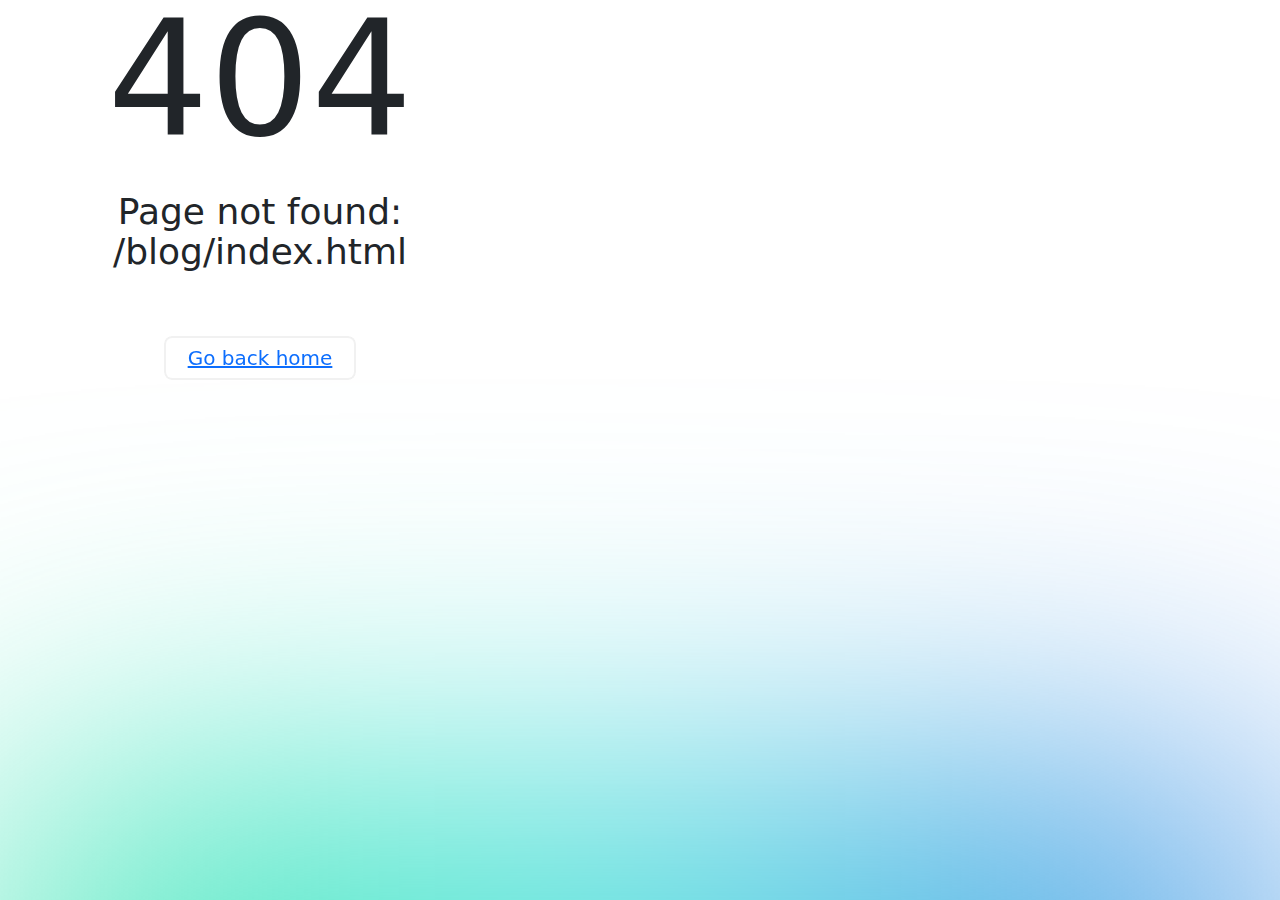
==== commit baf97e7d: "1111" ====
--- a/blog/index.html
+++ b/blog/index.html
@@ -1,11 +1,11 @@
 <!DOCTYPE html>
 <html data-head-attrs="">
-<head><title></title><meta charset="utf-8"><meta name="viewport" content="width=device-width, initial-scale=1"><meta name="head:count" content="2"><link rel="modulepreload" href="/blog/payload.js"><link rel="modulepreload" as="script" crossorigin href="/static/entry.42e67a7a.js"><link rel="modulepreload" as="script" crossorigin href="/static/blog.487a071d.js"><link rel="modulepreload" as="script" crossorigin href="/static/rem.12c08277.js"><link rel="modulepreload" as="script" crossorigin href="/static/client-only.1e11dfc5.js"><link rel="prefetch" as="image" type="image/png" href="/static/logo.5070017c.png"><link rel="prefetch" as="font" type="font/eot" crossorigin href="/static/fontawesome-webfont.7bfcab6d.eot"><link rel="prefetch" as="font" type="font/woff2" crossorigin href="/static/fontawesome-webfont.2adefcbc.woff2"><link rel="prefetch" as="font" type="font/woff" crossorigin href="/static/fontawesome-webfont.ba0c59de.woff"><link rel="prefetch" as="font" type="font/ttf" crossorigin href="/static/fontawesome-webfont.aa58f33f.ttf"><link rel="prefetch" as="image" type="image/svg+xml" href="/static/fontawesome-webfont.ad615792.svg"><link rel="prefetch" as="image" type="image/png" href="/static/banner.e6ee3b2e.png"><link rel="prefetch" as="image" type="image/png" href="/static/Shikamaru.854ef80c.png"><link rel="prefetch" as="image" type="image/png" href="/static/portfolio_bg.4f490c35.png"><link rel="prefetch" as="font" type="font/ttf" crossorigin href="/static/Muli-Light.9aa14ff9.ttf"><link rel="prefetch" as="script" crossorigin href="/static/error-component.1b3034e8.js"><link rel="prefetch" as="script" crossorigin href="/static/blogDetail.6c98bb5b.js"><link rel="prefetch" as="script" crossorigin href="/static/default.7b6ca2a6.js"><link rel="prefetch stylesheet" href="/static/entry.2f4e722d.css"><link rel="prefetch" as="image" type="image/png" href="/static/hello.3b1a537a.png"><link rel="prefetch" as="image" type="image/jpeg" href="/static/rem.8f418e54.jpg"><style>/*!
+<head><title></title><meta charset="utf-8"><meta name="viewport" content="width=device-width, initial-scale=1"><meta name="head:count" content="2"><link rel="modulepreload" href="/blog/payload.js"><link rel="modulepreload" as="script" crossorigin href="/static/entry.5937f267.js"><link rel="modulepreload" as="script" crossorigin href="/static/blog.c557d7cd.js"><link rel="modulepreload" as="script" crossorigin href="/static/rem.9fd7c5ab.js"><link rel="modulepreload" as="script" crossorigin href="/static/client-only.b13ecef6.js"><link rel="prefetch" as="image" type="image/png" href="/static/logo.5070017c.png"><link rel="prefetch" as="font" type="font/eot" crossorigin href="/static/fontawesome-webfont.7bfcab6d.eot"><link rel="prefetch" as="font" type="font/woff2" crossorigin href="/static/fontawesome-webfont.2adefcbc.woff2"><link rel="prefetch" as="font" type="font/woff" crossorigin href="/static/fontawesome-webfont.ba0c59de.woff"><link rel="prefetch" as="font" type="font/ttf" crossorigin href="/static/fontawesome-webfont.aa58f33f.ttf"><link rel="prefetch" as="image" type="image/svg+xml" href="/static/fontawesome-webfont.ad615792.svg"><link rel="prefetch" as="image" type="image/png" href="/static/banner.e6ee3b2e.png"><link rel="prefetch" as="image" type="image/png" href="/static/Shikamaru.854ef80c.png"><link rel="prefetch" as="image" type="image/png" href="/static/portfolio_bg.4f490c35.png"><link rel="prefetch" as="font" type="font/ttf" crossorigin href="/static/Muli-Light.9aa14ff9.ttf"><link rel="prefetch" as="script" crossorigin href="/static/error-component.59554360.js"><link rel="prefetch" as="script" crossorigin href="/static/blogDetail.72cbcf66.js"><link rel="prefetch" as="script" crossorigin href="/static/default.fade3e72.js"><link rel="prefetch stylesheet" href="/static/entry.2f4e722d.css"><link rel="prefetch" as="image" type="image/png" href="/static/hello.3b1a537a.png"><link rel="prefetch" as="image" type="image/jpeg" href="/static/rem.8f418e54.jpg"><style>/*!
  * animate.css - https://animate.style/
  * Version - 4.1.1
  * Licensed under the MIT license - http://opensource.org/licenses/MIT
  *
  * Copyright (c) 2020 Animate.css
  */:root{--animate-duration:1s;--animate-delay:1s;--animate-repeat:1}.animate__animated{-webkit-animation-duration:1s;animation-duration:1s;-webkit-animation-duration:var(--animate-duration);animation-duration:var(--animate-duration);-webkit-animation-fill-mode:both;animation-fill-mode:both}.animate__animated.animate__infinite{-webkit-animation-iteration-count:infinite;animation-iteration-count:infinite}.animate__animated.animate__repeat-1{-webkit-animation-iteration-count:1;animation-iteration-count:1;-webkit-animation-iteration-count:var(--animate-repeat);animation-iteration-count:var(--animate-repeat)}.animate__animated.animate__repeat-2{-webkit-animation-iteration-count:2;animation-iteration-count:2;-webkit-animation-iteration-count:calc(var(--animate-repeat)*2);animation-iteration-count:calc(var(--animate-repeat)*2)}.animate__animated.animate__repeat-3{-webkit-animation-iteration-count:3;animation-iteration-count:3;-webkit-animation-iteration-count:calc(var(--animate-repeat)*3);animation-iteration-count:calc(var(--animate-repeat)*3)}.animate__animated.animate__delay-1s{-webkit-animation-delay:1s;animation-delay:1s;-webkit-animation-delay:var(--animate-delay);animation-delay:var(--animate-delay)}.animate__animated.animate__delay-2s{-webkit-animation-delay:2s;animation-delay:2s;-webkit-animation-delay:calc(var(--animate-delay)*2);animation-delay:calc(var(--animate-delay)*2)}.animate__animated.animate__delay-3s{-webkit-animation-delay:3s;animation-delay:3s;-webkit-animation-delay:calc(var(--animate-delay)*3);animation-delay:calc(var(--animate-delay)*3)}.animate__animated.animate__delay-4s{-webkit-animation-delay:4s;animation-delay:4s;-webkit-animation-delay:calc(var(--animate-delay)*4);animation-delay:calc(var(--animate-delay)*4)}.animate__animated.animate__delay-5s{-webkit-animation-delay:5s;animation-delay:5s;-webkit-animation-delay:calc(var(--animate-delay)*5);animation-delay:calc(var(--animate-delay)*5)}.animate__animated.animate__faster{-webkit-animation-duration:.5s;animation-duration:.5s;-webkit-animation-duration:calc(var(--animate-duration)/2);animation-duration:calc(var(--animate-duration)/2)}.animate__animated.animate__fast{-webkit-animation-duration:.8s;animation-duration:.8s;-webkit-animation-duration:calc(var(--animate-duration)*.8);animation-duration:calc(var(--animate-duration)*.8)}.animate__animated.animate__slow{-webkit-animation-duration:2s;animation-duration:2s;-webkit-animation-duration:calc(var(--animate-duration)*2);animation-duration:calc(var(--animate-duration)*2)}.animate__animated.animate__slower{-webkit-animation-duration:3s;animation-duration:3s;-webkit-animation-duration:calc(var(--animate-duration)*3);animation-duration:calc(var(--animate-duration)*3)}@media (prefers-reduced-motion:reduce),print{.animate__animated{-webkit-animation-duration:1ms!important;animation-duration:1ms!important;-webkit-animation-iteration-count:1!important;animation-iteration-count:1!important;-webkit-transition-duration:1ms!important;transition-duration:1ms!important}.animate__animated[class*=Out]{opacity:0}}@-webkit-keyframes bounce{0%,20%,53%,to{-webkit-animation-timing-function:cubic-bezier(.215,.61,.355,1);animation-timing-function:cubic-bezier(.215,.61,.355,1);-webkit-transform:translateZ(0);transform:translateZ(0)}40%,43%{-webkit-animation-timing-function:cubic-bezier(.755,.05,.855,.06);animation-timing-function:cubic-bezier(.755,.05,.855,.06);-webkit-transform:translate3d(0,-30px,0) scaleY(1.1);transform:translate3d(0,-30px,0) scaleY(1.1)}70%{-webkit-animation-timing-function:cubic-bezier(.755,.05,.855,.06);animation-timing-function:cubic-bezier(.755,.05,.855,.06);-webkit-transform:translate3d(0,-15px,0) scaleY(1.05);transform:translate3d(0,-15px,0) scaleY(1.05)}80%{-webkit-transform:translateZ(0) scaleY(.95);transform:translateZ(0) scaleY(.95);-webkit-transition-timing-function:cubic-bezier(.215,.61,.355,1);transition-timing-function:cubic-bezier(.215,.61,.355,1)}90%{-webkit-transform:translate3d(0,-4px,0) scaleY(1.02);transform:translate3d(0,-4px,0) scaleY(1.02)}}@keyframes bounce{0%,20%,53%,to{-webkit-animation-timing-function:cubic-bezier(.215,.61,.355,1);animation-timing-function:cubic-bezier(.215,.61,.355,1);-webkit-transform:translateZ(0);transform:translateZ(0)}40%,43%{-webkit-animation-timing-function:cubic-bezier(.755,.05,.855,.06);animation-timing-function:cubic-bezier(.755,.05,.855,.06);-webkit-transform:translate3d(0,-30px,0) scaleY(1.1);transform:translate3d(0,-30px,0) scaleY(1.1)}70%{-webkit-animation-timing-function:cubic-bezier(.755,.05,.855,.06);animation-timing-function:cubic-bezier(.755,.05,.855,.06);-webkit-transform:translate3d(0,-15px,0) scaleY(1.05);transform:translate3d(0,-15px,0) scaleY(1.05)}80%{-webkit-transform:translateZ(0) scaleY(.95);transform:translateZ(0) scaleY(.95);-webkit-transition-timing-function:cubic-bezier(.215,.61,.355,1);transition-timing-function:cubic-bezier(.215,.61,.355,1)}90%{-webkit-transform:translate3d(0,-4px,0) scaleY(1.02);transform:translate3d(0,-4px,0) scaleY(1.02)}}.animate__bounce{-webkit-animation-name:bounce;animation-name:bounce;-webkit-transform-origin:center bottom;transform-origin:center bottom}@-webkit-keyframes flash{0%,50%,to{opacity:1}25%,75%{opacity:0}}@keyframes flash{0%,50%,to{opacity:1}25%,75%{opacity:0}}.animate__flash{-webkit-animation-name:flash;animation-name:flash}@-webkit-keyframes pulse{0%{-webkit-transform:scaleX(1);transform:scaleX(1)}50%{-webkit-transform:scale3d(1.05,1.05,1.05);transform:scale3d(1.05,1.05,1.05)}to{-webkit-transform:scaleX(1);transform:scaleX(1)}}@keyframes pulse{0%{-webkit-transform:scaleX(1);transform:scaleX(1)}50%{-webkit-transform:scale3d(1.05,1.05,1.05);transform:scale3d(1.05,1.05,1.05)}to{-webkit-transform:scaleX(1);transform:scaleX(1)}}.animate__pulse{-webkit-animation-name:pulse;animation-name:pulse;-webkit-animation-timing-function:ease-in-out;animation-timing-function:ease-in-out}@-webkit-keyframes rubberBand{0%{-webkit-transform:scaleX(1);transform:scaleX(1)}30%{-webkit-transform:scale3d(1.25,.75,1);transform:scale3d(1.25,.75,1)}40%{-webkit-transform:scale3d(.75,1.25,1);transform:scale3d(.75,1.25,1)}50%{-webkit-transform:scale3d(1.15,.85,1);transform:scale3d(1.15,.85,1)}65%{-webkit-transform:scale3d(.95,1.05,1);transform:scale3d(.95,1.05,1)}75%{-webkit-transform:scale3d(1.05,.95,1);transform:scale3d(1.05,.95,1)}to{-webkit-transform:scaleX(1);transform:scaleX(1)}}@keyframes rubberBand{0%{-webkit-transform:scaleX(1);transform:scaleX(1)}30%{-webkit-transform:scale3d(1.25,.75,1);transform:scale3d(1.25,.75,1)}40%{-webkit-transform:scale3d(.75,1.25,1);transform:scale3d(.75,1.25,1)}50%{-webkit-transform:scale3d(1.15,.85,1);transform:scale3d(1.15,.85,1)}65%{-webkit-transform:scale3d(.95,1.05,1);transform:scale3d(.95,1.05,1)}75%{-webkit-transform:scale3d(1.05,.95,1);transform:scale3d(1.05,.95,1)}to{-webkit-transform:scaleX(1);transform:scaleX(1)}}.animate__rubberBand{-webkit-animation-name:rubberBand;animation-name:rubberBand}@-webkit-keyframes shakeX{0%,to{-webkit-transform:translateZ(0);transform:translateZ(0)}10%,30%,50%,70%,90%{-webkit-transform:translate3d(-10px,0,0);transform:translate3d(-10px,0,0)}20%,40%,60%,80%{-webkit-transform:translate3d(10px,0,0);transform:translate3d(10px,0,0)}}@keyframes shakeX{0%,to{-webkit-transform:translateZ(0);transform:translateZ(0)}10%,30%,50%,70%,90%{-webkit-transform:translate3d(-10px,0,0);transform:translate3d(-10px,0,0)}20%,40%,60%,80%{-webkit-transform:translate3d(10px,0,0);transform:translate3d(10px,0,0)}}.animate__shakeX{-webkit-animation-name:shakeX;animation-name:shakeX}@-webkit-keyframes shakeY{0%,to{-webkit-transform:translateZ(0);transform:translateZ(0)}10%,30%,50%,70%,90%{-webkit-transform:translate3d(0,-10px,0);transform:translate3d(0,-10px,0)}20%,40%,60%,80%{-webkit-transform:translate3d(0,10px,0);transform:translate3d(0,10px,0)}}@keyframes shakeY{0%,to{-webkit-transform:translateZ(0);transform:translateZ(0)}10%,30%,50%,70%,90%{-webkit-transform:translate3d(0,-10px,0);transform:translate3d(0,-10px,0)}20%,40%,60%,80%{-webkit-transform:translate3d(0,10px,0);transform:translate3d(0,10px,0)}}.animate__shakeY{-webkit-animation-name:shakeY;animation-name:shakeY}@-webkit-keyframes headShake{0%{-webkit-transform:translateX(0);transform:translateX(0)}6.5%{-webkit-transform:translateX(-6px) rotateY(-9deg);transform:translateX(-6px) rotateY(-9deg)}18.5%{-webkit-transform:translateX(5px) rotateY(7deg);transform:translateX(5px) rotateY(7deg)}31.5%{-webkit-transform:translateX(-3px) rotateY(-5deg);transform:translateX(-3px) rotateY(-5deg)}43.5%{-webkit-transform:translateX(2px) rotateY(3deg);transform:translateX(2px) rotateY(3deg)}50%{-webkit-transform:translateX(0);transform:translateX(0)}}@keyframes headShake{0%{-webkit-transform:translateX(0);transform:translateX(0)}6.5%{-webkit-transform:translateX(-6px) rotateY(-9deg);transform:translateX(-6px) rotateY(-9deg)}18.5%{-webkit-transform:translateX(5px) rotateY(7deg);transform:translateX(5px) rotateY(7deg)}31.5%{-webkit-transform:translateX(-3px) rotateY(-5deg);transform:translateX(-3px) rotateY(-5deg)}43.5%{-webkit-transform:translateX(2px) rotateY(3deg);transform:translateX(2px) rotateY(3deg)}50%{-webkit-transform:translateX(0);transform:translateX(0)}}.animate__headShake{-webkit-animation-name:headShake;animation-name:headShake;-webkit-animation-timing-function:ease-in-out;animation-timing-function:ease-in-out}@-webkit-keyframes swing{20%{-webkit-transform:rotate(15deg);transform:rotate(15deg)}40%{-webkit-transform:rotate(-10deg);transform:rotate(-10deg)}60%{-webkit-transform:rotate(5deg);transform:rotate(5deg)}80%{-webkit-transform:rotate(-5deg);transform:rotate(-5deg)}to{-webkit-transform:rotate(0deg);transform:rotate(0deg)}}@keyframes swing{20%{-webkit-transform:rotate(15deg);transform:rotate(15deg)}40%{-webkit-transform:rotate(-10deg);transform:rotate(-10deg)}60%{-webkit-transform:rotate(5deg);transform:rotate(5deg)}80%{-webkit-transform:rotate(-5deg);transform:rotate(-5deg)}to{-webkit-transform:rotate(0deg);transform:rotate(0deg)}}.animate__swing{-webkit-animation-name:swing;animation-name:swing;-webkit-transform-origin:top center;transform-origin:top center}@-webkit-keyframes tada{0%{-webkit-transform:scaleX(1);transform:scaleX(1)}10%,20%{-webkit-transform:scale3d(.9,.9,.9) rotate(-3deg);transform:scale3d(.9,.9,.9) rotate(-3deg)}30%,50%,70%,90%{-webkit-transform:scale3d(1.1,1.1,1.1) rotate(3deg);transform:scale3d(1.1,1.1,1.1) rotate(3deg)}40%,60%,80%{-webkit-transform:scale3d(1.1,1.1,1.1) rotate(-3deg);transform:scale3d(1.1,1.1,1.1) rotate(-3deg)}to{-webkit-transform:scaleX(1);transform:scaleX(1)}}@keyframes tada{0%{-webkit-transform:scaleX(1);transform:scaleX(1)}10%,20%{-webkit-transform:scale3d(.9,.9,.9) rotate(-3deg);transform:scale3d(.9,.9,.9) rotate(-3deg)}30%,50%,70%,90%{-webkit-transform:scale3d(1.1,1.1,1.1) rotate(3deg);transform:scale3d(1.1,1.1,1.1) rotate(3deg)}40%,60%,80%{-webkit-transform:scale3d(1.1,1.1,1.1) rotate(-3deg);transform:scale3d(1.1,1.1,1.1) rotate(-3deg)}to{-webkit-transform:scaleX(1);transform:scaleX(1)}}.animate__tada{-webkit-animation-name:tada;animation-name:tada}@-webkit-keyframes wobble{0%{-webkit-transform:translateZ(0);transform:translateZ(0)}15%{-webkit-transform:translate3d(-25%,0,0) rotate(-5deg);transform:translate3d(-25%,0,0) rotate(-5deg)}30%{-webkit-transform:translate3d(20%,0,0) rotate(3deg);transform:translate3d(20%,0,0) rotate(3deg)}45%{-webkit-transform:translate3d(-15%,0,0) rotate(-3deg);transform:translate3d(-15%,0,0) rotate(-3deg)}60%{-webkit-transform:translate3d(10%,0,0) rotate(2deg);transform:translate3d(10%,0,0) rotate(2deg)}75%{-webkit-transform:translate3d(-5%,0,0) rotate(-1deg);transform:translate3d(-5%,0,0) rotate(-1deg)}to{-webkit-transform:translateZ(0);transform:translateZ(0)}}@keyframes wobble{0%{-webkit-transform:translateZ(0);transform:translateZ(0)}15%{-webkit-transform:translate3d(-25%,0,0) rotate(-5deg);transform:translate3d(-25%,0,0) rotate(-5deg)}30%{-webkit-transform:translate3d(20%,0,0) rotate(3deg);transform:translate3d(20%,0,0) rotate(3deg)}45%{-webkit-transform:translate3d(-15%,0,0) rotate(-3deg);transform:translate3d(-15%,0,0) rotate(-3deg)}60%{-webkit-transform:translate3d(10%,0,0) rotate(2deg);transform:translate3d(10%,0,0) rotate(2deg)}75%{-webkit-transform:translate3d(-5%,0,0) rotate(-1deg);transform:translate3d(-5%,0,0) rotate(-1deg)}to{-webkit-transform:translateZ(0);transform:translateZ(0)}}.animate__wobble{-webkit-animation-name:wobble;animation-name:wobble}@-webkit-keyframes jello{0%,11.1%,to{-webkit-transform:translateZ(0);transform:translateZ(0)}22.2%{-webkit-transform:skewX(-12.5deg) skewY(-12.5deg);transform:skewX(-12.5deg) skewY(-12.5deg)}33.3%{-webkit-transform:skewX(6.25deg) skewY(6.25deg);transform:skewX(6.25deg) skewY(6.25deg)}44.4%{-webkit-transform:skewX(-3.125deg) skewY(-3.125deg);transform:skewX(-3.125deg) skewY(-3.125deg)}55.5%{-webkit-transform:skewX(1.5625deg) skewY(1.5625deg);transform:skewX(1.5625deg) skewY(1.5625deg)}66.6%{-webkit-transform:skewX(-.78125deg) skewY(-.78125deg);transform:skewX(-.78125deg) skewY(-.78125deg)}77.7%{-webkit-transform:skewX(.390625deg) skewY(.390625deg);transform:skewX(.390625deg) skewY(.390625deg)}88.8%{-webkit-transform:skewX(-.1953125deg) skewY(-.1953125deg);transform:skewX(-.1953125deg) skewY(-.1953125deg)}}@keyframes jello{0%,11.1%,to{-webkit-transform:translateZ(0);transform:translateZ(0)}22.2%{-webkit-transform:skewX(-12.5deg) skewY(-12.5deg);transform:skewX(-12.5deg) skewY(-12.5deg)}33.3%{-webkit-transform:skewX(6.25deg) skewY(6.25deg);transform:skewX(6.25deg) skewY(6.25deg)}44.4%{-webkit-transform:skewX(-3.125deg) skewY(-3.125deg);transform:skewX(-3.125deg) skewY(-3.125deg)}55.5%{-webkit-transform:skewX(1.5625deg) skewY(1.5625deg);transform:skewX(1.5625deg) skewY(1.5625deg)}66.6%{-webkit-transform:skewX(-.78125deg) skewY(-.78125deg);transform:skewX(-.78125deg) skewY(-.78125deg)}77.7%{-webkit-transform:skewX(.390625deg) skewY(.390625deg);transform:skewX(.390625deg) skewY(.390625deg)}88.8%{-webkit-transform:skewX(-.1953125deg) skewY(-.1953125deg);transform:skewX(-.1953125deg) skewY(-.1953125deg)}}.animate__jello{-webkit-animation-name:jello;animation-name:jello;-webkit-transform-origin:center;transform-origin:center}@-webkit-keyframes heartBeat{0%{-webkit-transform:scale(1);transform:scale(1)}14%{-webkit-transform:scale(1.3);transform:scale(1.3)}28%{-webkit-transform:scale(1);transform:scale(1)}42%{-webkit-transform:scale(1.3);transform:scale(1.3)}70%{-webkit-transform:scale(1);transform:scale(1)}}@keyframes heartBeat{0%{-webkit-transform:scale(1);transform:scale(1)}14%{-webkit-transform:scale(1.3);transform:scale(1.3)}28%{-webkit-transform:scale(1);transform:scale(1)}42%{-webkit-transform:scale(1.3);transform:scale(1.3)}70%{-webkit-transform:scale(1);transform:scale(1)}}.animate__heartBeat{-webkit-animation-duration:1.3s;animation-duration:1.3s;-webkit-animation-duration:calc(var(--animate-duration)*1.3);animation-duration:calc(var(--animate-duration)*1.3);-webkit-animation-name:heartBeat;animation-name:heartBeat;-webkit-animation-timing-function:ease-in-out;animation-timing-function:ease-in-out}@-webkit-keyframes backInDown{0%{opacity:.7;-webkit-transform:translateY(-1200px) scale(.7);transform:translateY(-1200px) scale(.7)}80%{opacity:.7;-webkit-transform:translateY(0) scale(.7);transform:translateY(0) scale(.7)}to{opacity:1;-webkit-transform:scale(1);transform:scale(1)}}@keyframes backInDown{0%{opacity:.7;-webkit-transform:translateY(-1200px) scale(.7);transform:translateY(-1200px) scale(.7)}80%{opacity:.7;-webkit-transform:translateY(0) scale(.7);transform:translateY(0) scale(.7)}to{opacity:1;-webkit-transform:scale(1);transform:scale(1)}}.animate__backInDown{-webkit-animation-name:backInDown;animation-name:backInDown}@-webkit-keyframes backInLeft{0%{opacity:.7;-webkit-transform:translateX(-2000px) scale(.7);transform:translateX(-2000px) scale(.7)}80%{opacity:.7;-webkit-transform:translateX(0) scale(.7);transform:translateX(0) scale(.7)}to{opacity:1;-webkit-transform:scale(1);transform:scale(1)}}@keyframes backInLeft{0%{opacity:.7;-webkit-transform:translateX(-2000px) scale(.7);transform:translateX(-2000px) scale(.7)}80%{opacity:.7;-webkit-transform:translateX(0) scale(.7);transform:translateX(0) scale(.7)}to{opacity:1;-webkit-transform:scale(1);transform:scale(1)}}.animate__backInLeft{-webkit-animation-name:backInLeft;animation-name:backInLeft}@-webkit-keyframes backInRight{0%{opacity:.7;-webkit-transform:translateX(2000px) scale(.7);transform:translateX(2000px) scale(.7)}80%{opacity:.7;-webkit-transform:translateX(0) scale(.7);transform:translateX(0) scale(.7)}to{opacity:1;-webkit-transform:scale(1);transform:scale(1)}}@keyframes backInRight{0%{opacity:.7;-webkit-transform:translateX(2000px) scale(.7);transform:translateX(2000px) scale(.7)}80%{opacity:.7;-webkit-transform:translateX(0) scale(.7);transform:translateX(0) scale(.7)}to{opacity:1;-webkit-transform:scale(1);transform:scale(1)}}.animate__backInRight{-webkit-animation-name:backInRight;animation-name:backInRight}@-webkit-keyframes backInUp{0%{opacity:.7;-webkit-transform:translateY(1200px) scale(.7);transform:translateY(1200px) scale(.7)}80%{opacity:.7;-webkit-transform:translateY(0) scale(.7);transform:translateY(0) scale(.7)}to{opacity:1;-webkit-transform:scale(1);transform:scale(1)}}@keyframes backInUp{0%{opacity:.7;-webkit-transform:translateY(1200px) scale(.7);transform:translateY(1200px) scale(.7)}80%{opacity:.7;-webkit-transform:translateY(0) scale(.7);transform:translateY(0) scale(.7)}to{opacity:1;-webkit-transform:scale(1);transform:scale(1)}}.animate__backInUp{-webkit-animation-name:backInUp;animation-name:backInUp}@-webkit-keyframes backOutDown{0%{opacity:1;-webkit-transform:scale(1);transform:scale(1)}20%{opacity:.7;-webkit-transform:translateY(0) scale(.7);transform:translateY(0) scale(.7)}to{opacity:.7;-webkit-transform:translateY(700px) scale(.7);transform:translateY(700px) scale(.7)}}@keyframes backOutDown{0%{opacity:1;-webkit-transform:scale(1);transform:scale(1)}20%{opacity:.7;-webkit-transform:translateY(0) scale(.7);transform:translateY(0) scale(.7)}to{opacity:.7;-webkit-transform:translateY(700px) scale(.7);transform:translateY(700px) scale(.7)}}.animate__backOutDown{-webkit-animation-name:backOutDown;animation-name:backOutDown}@-webkit-keyframes backOutLeft{0%{opacity:1;-webkit-transform:scale(1);transform:scale(1)}20%{opacity:.7;-webkit-transform:translateX(0) scale(.7);transform:translateX(0) scale(.7)}to{opacity:.7;-webkit-transform:translateX(-2000px) scale(.7);transform:translateX(-2000px) scale(.7)}}@keyframes backOutLeft{0%{opacity:1;-webkit-transform:scale(1);transform:scale(1)}20%{opacity:.7;-webkit-transform:translateX(0) scale(.7);transform:translateX(0) scale(.7)}to{opacity:.7;-webkit-transform:translateX(-2000px) scale(.7);transform:translateX(-2000px) scale(.7)}}.animate__backOutLeft{-webkit-animation-name:backOutLeft;animation-name:backOutLeft}@-webkit-keyframes backOutRight{0%{opacity:1;-webkit-transform:scale(1);transform:scale(1)}20%{opacity:.7;-webkit-transform:translateX(0) scale(.7);transform:translateX(0) scale(.7)}to{opacity:.7;-webkit-transform:translateX(2000px) scale(.7);transform:translateX(2000px) scale(.7)}}@keyframes backOutRight{0%{opacity:1;-webkit-transform:scale(1);transform:scale(1)}20%{opacity:.7;-webkit-transform:translateX(0) scale(.7);transform:translateX(0) scale(.7)}to{opacity:.7;-webkit-transform:translateX(2000px) scale(.7);transform:translateX(2000px) scale(.7)}}.animate__backOutRight{-webkit-animation-name:backOutRight;animation-name:backOutRight}@-webkit-keyframes backOutUp{0%{opacity:1;-webkit-transform:scale(1);transform:scale(1)}20%{opacity:.7;-webkit-transform:translateY(0) scale(.7);transform:translateY(0) scale(.7)}to{opacity:.7;-webkit-transform:translateY(-700px) scale(.7);transform:translateY(-700px) scale(.7)}}@keyframes backOutUp{0%{opacity:1;-webkit-transform:scale(1);transform:scale(1)}20%{opacity:.7;-webkit-transform:translateY(0) scale(.7);transform:translateY(0) scale(.7)}to{opacity:.7;-webkit-transform:translateY(-700px) scale(.7);transform:translateY(-700px) scale(.7)}}.animate__backOutUp{-webkit-animation-name:backOutUp;animation-name:backOutUp}@-webkit-keyframes bounceIn{0%,20%,40%,60%,80%,to{-webkit-animation-timing-function:cubic-bezier(.215,.61,.355,1);animation-timing-function:cubic-bezier(.215,.61,.355,1)}0%{opacity:0;-webkit-transform:scale3d(.3,.3,.3);transform:scale3d(.3,.3,.3)}20%{-webkit-transform:scale3d(1.1,1.1,1.1);transform:scale3d(1.1,1.1,1.1)}40%{-webkit-transform:scale3d(.9,.9,.9);transform:scale3d(.9,.9,.9)}60%{opacity:1;-webkit-transform:scale3d(1.03,1.03,1.03);transform:scale3d(1.03,1.03,1.03)}80%{-webkit-transform:scale3d(.97,.97,.97);transform:scale3d(.97,.97,.97)}to{opacity:1;-webkit-transform:scaleX(1);transform:scaleX(1)}}@keyframes bounceIn{0%,20%,40%,60%,80%,to{-webkit-animation-timing-function:cubic-bezier(.215,.61,.355,1);animation-timing-function:cubic-bezier(.215,.61,.355,1)}0%{opacity:0;-webkit-transform:scale3d(.3,.3,.3);transform:scale3d(.3,.3,.3)}20%{-webkit-transform:scale3d(1.1,1.1,1.1);transform:scale3d(1.1,1.1,1.1)}40%{-webkit-transform:scale3d(.9,.9,.9);transform:scale3d(.9,.9,.9)}60%{opacity:1;-webkit-transform:scale3d(1.03,1.03,1.03);transform:scale3d(1.03,1.03,1.03)}80%{-webkit-transform:scale3d(.97,.97,.97);transform:scale3d(.97,.97,.97)}to{opacity:1;-webkit-transform:scaleX(1);transform:scaleX(1)}}.animate__bounceIn{-webkit-animation-duration:.75s;animation-duration:.75s;-webkit-animation-duration:calc(var(--animate-duration)*.75);animation-duration:calc(var(--animate-duration)*.75);-webkit-animation-name:bounceIn;animation-name:bounceIn}@-webkit-keyframes bounceInDown{0%,60%,75%,90%,to{-webkit-animation-timing-function:cubic-bezier(.215,.61,.355,1);animation-timing-function:cubic-bezier(.215,.61,.355,1)}0%{opacity:0;-webkit-transform:translate3d(0,-3000px,0) scaleY(3);transform:translate3d(0,-3000px,0) scaleY(3)}60%{opacity:1;-webkit-transform:translate3d(0,25px,0) scaleY(.9);transform:translate3d(0,25px,0) scaleY(.9)}75%{-webkit-transform:translate3d(0,-10px,0) scaleY(.95);transform:translate3d(0,-10px,0) scaleY(.95)}90%{-webkit-transform:translate3d(0,5px,0) scaleY(.985);transform:translate3d(0,5px,0) scaleY(.985)}to{-webkit-transform:translateZ(0);transform:translateZ(0)}}@keyframes bounceInDown{0%,60%,75%,90%,to{-webkit-animation-timing-function:cubic-bezier(.215,.61,.355,1);animation-timing-function:cubic-bezier(.215,.61,.355,1)}0%{opacity:0;-webkit-transform:translate3d(0,-3000px,0) scaleY(3);transform:translate3d(0,-3000px,0) scaleY(3)}60%{opacity:1;-webkit-transform:translate3d(0,25px,0) scaleY(.9);transform:translate3d(0,25px,0) scaleY(.9)}75%{-webkit-transform:translate3d(0,-10px,0) scaleY(.95);transform:translate3d(0,-10px,0) scaleY(.95)}90%{-webkit-transform:translate3d(0,5px,0) scaleY(.985);transform:translate3d(0,5px,0) scaleY(.985)}to{-webkit-transform:translateZ(0);transform:translateZ(0)}}.animate__bounceInDown{-webkit-animation-name:bounceInDown;animation-name:bounceInDown}@-webkit-keyframes bounceInLeft{0%,60%,75%,90%,to{-webkit-animation-timing-function:cubic-bezier(.215,.61,.355,1);animation-timing-function:cubic-bezier(.215,.61,.355,1)}0%{opacity:0;-webkit-transform:translate3d(-3000px,0,0) scaleX(3);transform:translate3d(-3000px,0,0) scaleX(3)}60%{opacity:1;-webkit-transform:translate3d(25px,0,0) scaleX(1);transform:translate3d(25px,0,0) scaleX(1)}75%{-webkit-transform:translate3d(-10px,0,0) scaleX(.98);transform:translate3d(-10px,0,0) scaleX(.98)}90%{-webkit-transform:translate3d(5px,0,0) scaleX(.995);transform:translate3d(5px,0,0) scaleX(.995)}to{-webkit-transform:translateZ(0);transform:translateZ(0)}}@keyframes bounceInLeft{0%,60%,75%,90%,to{-webkit-animation-timing-function:cubic-bezier(.215,.61,.355,1);animation-timing-function:cubic-bezier(.215,.61,.355,1)}0%{opacity:0;-webkit-transform:translate3d(-3000px,0,0) scaleX(3);transform:translate3d(-3000px,0,0) scaleX(3)}60%{opacity:1;-webkit-transform:translate3d(25px,0,0) scaleX(1);transform:translate3d(25px,0,0) scaleX(1)}75%{-webkit-transform:translate3d(-10px,0,0) scaleX(.98);transform:translate3d(-10px,0,0) scaleX(.98)}90%{-webkit-transform:translate3d(5px,0,0) scaleX(.995);transform:translate3d(5px,0,0) scaleX(.995)}to{-webkit-transform:translateZ(0);transform:translateZ(0)}}.animate__bounceInLeft{-webkit-animation-name:bounceInLeft;animation-name:bounceInLeft}@-webkit-keyframes bounceInRight{0%,60%,75%,90%,to{-webkit-animation-timing-function:cubic-bezier(.215,.61,.355,1);animation-timing-function:cubic-bezier(.215,.61,.355,1)}0%{opacity:0;-webkit-transform:translate3d(3000px,0,0) scaleX(3);transform:translate3d(3000px,0,0) scaleX(3)}60%{opacity:1;-webkit-transform:translate3d(-25px,0,0) scaleX(1);transform:translate3d(-25px,0,0) scaleX(1)}75%{-webkit-transform:translate3d(10px,0,0) scaleX(.98);transform:translate3d(10px,0,0) scaleX(.98)}90%{-webkit-transform:translate3d(-5px,0,0) scaleX(.995);transform:translate3d(-5px,0,0) scaleX(.995)}to{-webkit-transform:translateZ(0);transform:translateZ(0)}}@keyframes bounceInRight{0%,60%,75%,90%,to{-webkit-animation-timing-function:cubic-bezier(.215,.61,.355,1);animation-timing-function:cubic-bezier(.215,.61,.355,1)}0%{opacity:0;-webkit-transform:translate3d(3000px,0,0) scaleX(3);transform:translate3d(3000px,0,0) scaleX(3)}60%{opacity:1;-webkit-transform:translate3d(-25px,0,0) scaleX(1);transform:translate3d(-25px,0,0) scaleX(1)}75%{-webkit-transform:translate3d(10px,0,0) scaleX(.98);transform:translate3d(10px,0,0) scaleX(.98)}90%{-webkit-transform:translate3d(-5px,0,0) scaleX(.995);transform:translate3d(-5px,0,0) scaleX(.995)}to{-webkit-transform:translateZ(0);transform:translateZ(0)}}.animate__bounceInRight{-webkit-animation-name:bounceInRight;animation-name:bounceInRight}@-webkit-keyframes bounceInUp{0%,60%,75%,90%,to{-webkit-animation-timing-function:cubic-bezier(.215,.61,.355,1);animation-timing-function:cubic-bezier(.215,.61,.355,1)}0%{opacity:0;-webkit-transform:translate3d(0,3000px,0) scaleY(5);transform:translate3d(0,3000px,0) scaleY(5)}60%{opacity:1;-webkit-transform:translate3d(0,-20px,0) scaleY(.9);transform:translate3d(0,-20px,0) scaleY(.9)}75%{-webkit-transform:translate3d(0,10px,0) scaleY(.95);transform:translate3d(0,10px,0) scaleY(.95)}90%{-webkit-transform:translate3d(0,-5px,0) scaleY(.985);transform:translate3d(0,-5px,0) scaleY(.985)}to{-webkit-transform:translateZ(0);transform:translateZ(0)}}@keyframes bounceInUp{0%,60%,75%,90%,to{-webkit-animation-timing-function:cubic-bezier(.215,.61,.355,1);animation-timing-function:cubic-bezier(.215,.61,.355,1)}0%{opacity:0;-webkit-transform:translate3d(0,3000px,0) scaleY(5);transform:translate3d(0,3000px,0) scaleY(5)}60%{opacity:1;-webkit-transform:translate3d(0,-20px,0) scaleY(.9);transform:translate3d(0,-20px,0) scaleY(.9)}75%{-webkit-transform:translate3d(0,10px,0) scaleY(.95);transform:translate3d(0,10px,0) scaleY(.95)}90%{-webkit-transform:translate3d(0,-5px,0) scaleY(.985);transform:translate3d(0,-5px,0) scaleY(.985)}to{-webkit-transform:translateZ(0);transform:translateZ(0)}}.animate__bounceInUp{-webkit-animation-name:bounceInUp;animation-name:bounceInUp}@-webkit-keyframes bounceOut{20%{-webkit-transform:scale3d(.9,.9,.9);transform:scale3d(.9,.9,.9)}50%,55%{opacity:1;-webkit-transform:scale3d(1.1,1.1,1.1);transform:scale3d(1.1,1.1,1.1)}to{opacity:0;-webkit-transform:scale3d(.3,.3,.3);transform:scale3d(.3,.3,.3)}}@keyframes bounceOut{20%{-webkit-transform:scale3d(.9,.9,.9);transform:scale3d(.9,.9,.9)}50%,55%{opacity:1;-webkit-transform:scale3d(1.1,1.1,1.1);transform:scale3d(1.1,1.1,1.1)}to{opacity:0;-webkit-transform:scale3d(.3,.3,.3);transform:scale3d(.3,.3,.3)}}.animate__bounceOut{-webkit-animation-duration:.75s;animation-duration:.75s;-webkit-animation-duration:calc(var(--animate-duration)*.75);animation-duration:calc(var(--animate-duration)*.75);-webkit-animation-name:bounceOut;animation-name:bounceOut}@-webkit-keyframes bounceOutDown{20%{-webkit-transform:translate3d(0,10px,0) scaleY(.985);transform:translate3d(0,10px,0) scaleY(.985)}40%,45%{opacity:1;-webkit-transform:translate3d(0,-20px,0) scaleY(.9);transform:translate3d(0,-20px,0) scaleY(.9)}to{opacity:0;-webkit-transform:translate3d(0,2000px,0) scaleY(3);transform:translate3d(0,2000px,0) scaleY(3)}}@keyframes bounceOutDown{20%{-webkit-transform:translate3d(0,10px,0) scaleY(.985);transform:translate3d(0,10px,0) scaleY(.985)}40%,45%{opacity:1;-webkit-transform:translate3d(0,-20px,0) scaleY(.9);transform:translate3d(0,-20px,0) scaleY(.9)}to{opacity:0;-webkit-transform:translate3d(0,2000px,0) scaleY(3);transform:translate3d(0,2000px,0) scaleY(3)}}.animate__bounceOutDown{-webkit-animation-name:bounceOutDown;animation-name:bounceOutDown}@-webkit-keyframes bounceOutLeft{20%{opacity:1;-webkit-transform:translate3d(20px,0,0) scaleX(.9);transform:translate3d(20px,0,0) scaleX(.9)}to{opacity:0;-webkit-transform:translate3d(-2000px,0,0) scaleX(2);transform:translate3d(-2000px,0,0) scaleX(2)}}@keyframes bounceOutLeft{20%{opacity:1;-webkit-transform:translate3d(20px,0,0) scaleX(.9);transform:translate3d(20px,0,0) scaleX(.9)}to{opacity:0;-webkit-transform:translate3d(-2000px,0,0) scaleX(2);transform:translate3d(-2000px,0,0) scaleX(2)}}.animate__bounceOutLeft{-webkit-animation-name:bounceOutLeft;animation-name:bounceOutLeft}@-webkit-keyframes bounceOutRight{20%{opacity:1;-webkit-transform:translate3d(-20px,0,0) scaleX(.9);transform:translate3d(-20px,0,0) scaleX(.9)}to{opacity:0;-webkit-transform:translate3d(2000px,0,0) scaleX(2);transform:translate3d(2000px,0,0) scaleX(2)}}@keyframes bounceOutRight{20%{opacity:1;-webkit-transform:translate3d(-20px,0,0) scaleX(.9);transform:translate3d(-20px,0,0) scaleX(.9)}to{opacity:0;-webkit-transform:translate3d(2000px,0,0) scaleX(2);transform:translate3d(2000px,0,0) scaleX(2)}}.animate__bounceOutRight{-webkit-animation-name:bounceOutRight;animation-name:bounceOutRight}@-webkit-keyframes bounceOutUp{20%{-webkit-transform:translate3d(0,-10px,0) scaleY(.985);transform:translate3d(0,-10px,0) scaleY(.985)}40%,45%{opacity:1;-webkit-transform:translate3d(0,20px,0) scaleY(.9);transform:translate3d(0,20px,0) scaleY(.9)}to{opacity:0;-webkit-transform:translate3d(0,-2000px,0) scaleY(3);transform:translate3d(0,-2000px,0) scaleY(3)}}@keyframes bounceOutUp{20%{-webkit-transform:translate3d(0,-10px,0) scaleY(.985);transform:translate3d(0,-10px,0) scaleY(.985)}40%,45%{opacity:1;-webkit-transform:translate3d(0,20px,0) scaleY(.9);transform:translate3d(0,20px,0) scaleY(.9)}to{opacity:0;-webkit-transform:translate3d(0,-2000px,0) scaleY(3);transform:translate3d(0,-2000px,0) scaleY(3)}}.animate__bounceOutUp{-webkit-animation-name:bounceOutUp;animation-name:bounceOutUp}@-webkit-keyframes fadeIn{0%{opacity:0}to{opacity:1}}@keyframes fadeIn{0%{opacity:0}to{opacity:1}}.animate__fadeIn{-webkit-animation-name:fadeIn;animation-name:fadeIn}@-webkit-keyframes fadeInDown{0%{opacity:0;-webkit-transform:translate3d(0,-100%,0);transform:translate3d(0,-100%,0)}to{opacity:1;-webkit-transform:translateZ(0);transform:translateZ(0)}}@keyframes fadeInDown{0%{opacity:0;-webkit-transform:translate3d(0,-100%,0);transform:translate3d(0,-100%,0)}to{opacity:1;-webkit-transform:translateZ(0);transform:translateZ(0)}}.animate__fadeInDown{-webkit-animation-name:fadeInDown;animation-name:fadeInDown}@-webkit-keyframes fadeInDownBig{0%{opacity:0;-webkit-transform:translate3d(0,-2000px,0);transform:translate3d(0,-2000px,0)}to{opacity:1;-webkit-transform:translateZ(0);transform:translateZ(0)}}@keyframes fadeInDownBig{0%{opacity:0;-webkit-transform:translate3d(0,-2000px,0);transform:translate3d(0,-2000px,0)}to{opacity:1;-webkit-transform:translateZ(0);transform:translateZ(0)}}.animate__fadeInDownBig{-webkit-animation-name:fadeInDownBig;animation-name:fadeInDownBig}@-webkit-keyframes fadeInLeft{0%{opacity:0;-webkit-transform:translate3d(-100%,0,0);transform:translate3d(-100%,0,0)}to{opacity:1;-webkit-transform:translateZ(0);transform:translateZ(0)}}@keyframes fadeInLeft{0%{opacity:0;-webkit-transform:translate3d(-100%,0,0);transform:translate3d(-100%,0,0)}to{opacity:1;-webkit-transform:translateZ(0);transform:translateZ(0)}}.animate__fadeInLeft{-webkit-animation-name:fadeInLeft;animation-name:fadeInLeft}@-webkit-keyframes fadeInLeftBig{0%{opacity:0;-webkit-transform:translate3d(-2000px,0,0);transform:translate3d(-2000px,0,0)}to{opacity:1;-webkit-transform:translateZ(0);transform:translateZ(0)}}@keyframes fadeInLeftBig{0%{opacity:0;-webkit-transform:translate3d(-2000px,0,0);transform:translate3d(-2000px,0,0)}to{opacity:1;-webkit-transform:translateZ(0);transform:translateZ(0)}}.animate__fadeInLeftBig{-webkit-animation-name:fadeInLeftBig;animation-name:fadeInLeftBig}@-webkit-keyframes fadeInRight{0%{opacity:0;-webkit-transform:translate3d(100%,0,0);transform:translate3d(100%,0,0)}to{opacity:1;-webkit-transform:translateZ(0);transform:translateZ(0)}}@keyframes fadeInRight{0%{opacity:0;-webkit-transform:translate3d(100%,0,0);transform:translate3d(100%,0,0)}to{opacity:1;-webkit-transform:translateZ(0);transform:translateZ(0)}}.animate__fadeInRight{-webkit-animation-name:fadeInRight;animation-name:fadeInRight}@-webkit-keyframes fadeInRightBig{0%{opacity:0;-webkit-transform:translate3d(2000px,0,0);transform:translate3d(2000px,0,0)}to{opacity:1;-webkit-transform:translateZ(0);transform:translateZ(0)}}@keyframes fadeInRightBig{0%{opacity:0;-webkit-transform:translate3d(2000px,0,0);transform:translate3d(2000px,0,0)}to{opacity:1;-webkit-transform:translateZ(0);transform:translateZ(0)}}.animate__fadeInRightBig{-webkit-animation-name:fadeInRightBig;animation-name:fadeInRightBig}@-webkit-keyframes fadeInUp{0%{opacity:0;-webkit-transform:translate3d(0,100%,0);transform:translate3d(0,100%,0)}to{opacity:1;-webkit-transform:translateZ(0);transform:translateZ(0)}}@keyframes fadeInUp{0%{opacity:0;-webkit-transform:translate3d(0,100%,0);transform:translate3d(0,100%,0)}to{opacity:1;-webkit-transform:translateZ(0);transform:translateZ(0)}}.animate__fadeInUp{-webkit-animation-name:fadeInUp;animation-name:fadeInUp}@-webkit-keyframes fadeInUpBig{0%{opacity:0;-webkit-transform:translate3d(0,2000px,0);transform:translate3d(0,2000px,0)}to{opacity:1;-webkit-transform:translateZ(0);transform:translateZ(0)}}@keyframes fadeInUpBig{0%{opacity:0;-webkit-transform:translate3d(0,2000px,0);transform:translate3d(0,2000px,0)}to{opacity:1;-webkit-transform:translateZ(0);transform:translateZ(0)}}.animate__fadeInUpBig{-webkit-animation-name:fadeInUpBig;animation-name:fadeInUpBig}@-webkit-keyframes fadeInTopLeft{0%{opacity:0;-webkit-transform:translate3d(-100%,-100%,0);transform:translate3d(-100%,-100%,0)}to{opacity:1;-webkit-transform:translateZ(0);transform:translateZ(0)}}@keyframes fadeInTopLeft{0%{opacity:0;-webkit-transform:translate3d(-100%,-100%,0);transform:translate3d(-100%,-100%,0)}to{opacity:1;-webkit-transform:translateZ(0);transform:translateZ(0)}}.animate__fadeInTopLeft{-webkit-animation-name:fadeInTopLeft;animation-name:fadeInTopLeft}@-webkit-keyframes fadeInTopRight{0%{opacity:0;-webkit-transform:translate3d(100%,-100%,0);transform:translate3d(100%,-100%,0)}to{opacity:1;-webkit-transform:translateZ(0);transform:translateZ(0)}}@keyframes fadeInTopRight{0%{opacity:0;-webkit-transform:translate3d(100%,-100%,0);transform:translate3d(100%,-100%,0)}to{opacity:1;-webkit-transform:translateZ(0);transform:translateZ(0)}}.animate__fadeInTopRight{-webkit-animation-name:fadeInTopRight;animation-name:fadeInTopRight}@-webkit-keyframes fadeInBottomLeft{0%{opacity:0;-webkit-transform:translate3d(-100%,100%,0);transform:translate3d(-100%,100%,0)}to{opacity:1;-webkit-transform:translateZ(0);transform:translateZ(0)}}@keyframes fadeInBottomLeft{0%{opacity:0;-webkit-transform:translate3d(-100%,100%,0);transform:translate3d(-100%,100%,0)}to{opacity:1;-webkit-transform:translateZ(0);transform:translateZ(0)}}.animate__fadeInBottomLeft{-webkit-animation-name:fadeInBottomLeft;animation-name:fadeInBottomLeft}@-webkit-keyframes fadeInBottomRight{0%{opacity:0;-webkit-transform:translate3d(100%,100%,0);transform:translate3d(100%,100%,0)}to{opacity:1;-webkit-transform:translateZ(0);transform:translateZ(0)}}@keyframes fadeInBottomRight{0%{opacity:0;-webkit-transform:translate3d(100%,100%,0);transform:translate3d(100%,100%,0)}to{opacity:1;-webkit-transform:translateZ(0);transform:translateZ(0)}}.animate__fadeInBottomRight{-webkit-animation-name:fadeInBottomRight;animation-name:fadeInBottomRight}@-webkit-keyframes fadeOut{0%{opacity:1}to{opacity:0}}@keyframes fadeOut{0%{opacity:1}to{opacity:0}}.animate__fadeOut{-webkit-animation-name:fadeOut;animation-name:fadeOut}@-webkit-keyframes fadeOutDown{0%{opacity:1}to{opacity:0;-webkit-transform:translate3d(0,100%,0);transform:translate3d(0,100%,0)}}@keyframes fadeOutDown{0%{opacity:1}to{opacity:0;-webkit-transform:translate3d(0,100%,0);transform:translate3d(0,100%,0)}}.animate__fadeOutDown{-webkit-animation-name:fadeOutDown;animation-name:fadeOutDown}@-webkit-keyframes fadeOutDownBig{0%{opacity:1}to{opacity:0;-webkit-transform:translate3d(0,2000px,0);transform:translate3d(0,2000px,0)}}@keyframes fadeOutDownBig{0%{opacity:1}to{opacity:0;-webkit-transform:translate3d(0,2000px,0);transform:translate3d(0,2000px,0)}}.animate__fadeOutDownBig{-webkit-animation-name:fadeOutDownBig;animation-name:fadeOutDownBig}@-webkit-keyframes fadeOutLeft{0%{opacity:1}to{opacity:0;-webkit-transform:translate3d(-100%,0,0);transform:translate3d(-100%,0,0)}}@keyframes fadeOutLeft{0%{opacity:1}to{opacity:0;-webkit-transform:translate3d(-100%,0,0);transform:translate3d(-100%,0,0)}}.animate__fadeOutLeft{-webkit-animation-name:fadeOutLeft;animation-name:fadeOutLeft}@-webkit-keyframes fadeOutLeftBig{0%{opacity:1}to{opacity:0;-webkit-transform:translate3d(-2000px,0,0);transform:translate3d(-2000px,0,0)}}@keyframes fadeOutLeftBig{0%{opacity:1}to{opacity:0;-webkit-transform:translate3d(-2000px,0,0);transform:translate3d(-2000px,0,0)}}.animate__fadeOutLeftBig{-webkit-animation-name:fadeOutLeftBig;animation-name:fadeOutLeftBig}@-webkit-keyframes fadeOutRight{0%{opacity:1}to{opacity:0;-webkit-transform:translate3d(100%,0,0);transform:translate3d(100%,0,0)}}@keyframes fadeOutRight{0%{opacity:1}to{opacity:0;-webkit-transform:translate3d(100%,0,0);transform:translate3d(100%,0,0)}}.animate__fadeOutRight{-webkit-animation-name:fadeOutRight;animation-name:fadeOutRight}@-webkit-keyframes fadeOutRightBig{0%{opacity:1}to{opacity:0;-webkit-transform:translate3d(2000px,0,0);transform:translate3d(2000px,0,0)}}@keyframes fadeOutRightBig{0%{opacity:1}to{opacity:0;-webkit-transform:translate3d(2000px,0,0);transform:translate3d(2000px,0,0)}}.animate__fadeOutRightBig{-webkit-animation-name:fadeOutRightBig;animation-name:fadeOutRightBig}@-webkit-keyframes fadeOutUp{0%{opacity:1}to{opacity:0;-webkit-transform:translate3d(0,-100%,0);transform:translate3d(0,-100%,0)}}@keyframes fadeOutUp{0%{opacity:1}to{opacity:0;-webkit-transform:translate3d(0,-100%,0);transform:translate3d(0,-100%,0)}}.animate__fadeOutUp{-webkit-animation-name:fadeOutUp;animation-name:fadeOutUp}@-webkit-keyframes fadeOutUpBig{0%{opacity:1}to{opacity:0;-webkit-transform:translate3d(0,-2000px,0);transform:translate3d(0,-2000px,0)}}@keyframes fadeOutUpBig{0%{opacity:1}to{opacity:0;-webkit-transform:translate3d(0,-2000px,0);transform:translate3d(0,-2000px,0)}}.animate__fadeOutUpBig{-webkit-animation-name:fadeOutUpBig;animation-name:fadeOutUpBig}@-webkit-keyframes fadeOutTopLeft{0%{opacity:1;-webkit-transform:translateZ(0);transform:translateZ(0)}to{opacity:0;-webkit-transform:translate3d(-100%,-100%,0);transform:translate3d(-100%,-100%,0)}}@keyframes fadeOutTopLeft{0%{opacity:1;-webkit-transform:translateZ(0);transform:translateZ(0)}to{opacity:0;-webkit-transform:translate3d(-100%,-100%,0);transform:translate3d(-100%,-100%,0)}}.animate__fadeOutTopLeft{-webkit-animation-name:fadeOutTopLeft;animation-name:fadeOutTopLeft}@-webkit-keyframes fadeOutTopRight{0%{opacity:1;-webkit-transform:translateZ(0);transform:translateZ(0)}to{opacity:0;-webkit-transform:translate3d(100%,-100%,0);transform:translate3d(100%,-100%,0)}}@keyframes fadeOutTopRight{0%{opacity:1;-webkit-transform:translateZ(0);transform:translateZ(0)}to{opacity:0;-webkit-transform:translate3d(100%,-100%,0);transform:translate3d(100%,-100%,0)}}.animate__fadeOutTopRight{-webkit-animation-name:fadeOutTopRight;animation-name:fadeOutTopRight}@-webkit-keyframes fadeOutBottomRight{0%{opacity:1;-webkit-transform:translateZ(0);transform:translateZ(0)}to{opacity:0;-webkit-transform:translate3d(100%,100%,0);transform:translate3d(100%,100%,0)}}@keyframes fadeOutBottomRight{0%{opacity:1;-webkit-transform:translateZ(0);transform:translateZ(0)}to{opacity:0;-webkit-transform:translate3d(100%,100%,0);transform:translate3d(100%,100%,0)}}.animate__fadeOutBottomRight{-webkit-animation-name:fadeOutBottomRight;animation-name:fadeOutBottomRight}@-webkit-keyframes fadeOutBottomLeft{0%{opacity:1;-webkit-transform:translateZ(0);transform:translateZ(0)}to{opacity:0;-webkit-transform:translate3d(-100%,100%,0);transform:translate3d(-100%,100%,0)}}@keyframes fadeOutBottomLeft{0%{opacity:1;-webkit-transform:translateZ(0);transform:translateZ(0)}to{opacity:0;-webkit-transform:translate3d(-100%,100%,0);transform:translate3d(-100%,100%,0)}}.animate__fadeOutBottomLeft{-webkit-animation-name:fadeOutBottomLeft;animation-name:fadeOutBottomLeft}@-webkit-keyframes flip{0%{-webkit-animation-timing-function:ease-out;animation-timing-function:ease-out;-webkit-transform:perspective(400px) scaleX(1) translateZ(0) rotateY(-1turn);transform:perspective(400px) scaleX(1) translateZ(0) rotateY(-1turn)}40%{-webkit-animation-timing-function:ease-out;animation-timing-function:ease-out;-webkit-transform:perspective(400px) scaleX(1) translateZ(150px) rotateY(-190deg);transform:perspective(400px) scaleX(1) translateZ(150px) rotateY(-190deg)}50%{-webkit-animation-timing-function:ease-in;animation-timing-function:ease-in;-webkit-transform:perspective(400px) scaleX(1) translateZ(150px) rotateY(-170deg);transform:perspective(400px) scaleX(1) translateZ(150px) rotateY(-170deg)}80%{-webkit-animation-timing-function:ease-in;animation-timing-function:ease-in;-webkit-transform:perspective(400px) scale3d(.95,.95,.95) translateZ(0) rotateY(0deg);transform:perspective(400px) scale3d(.95,.95,.95) translateZ(0) rotateY(0deg)}to{-webkit-animation-timing-function:ease-in;animation-timing-function:ease-in;-webkit-transform:perspective(400px) scaleX(1) translateZ(0) rotateY(0deg);transform:perspective(400px) scaleX(1) translateZ(0) rotateY(0deg)}}@keyframes flip{0%{-webkit-animation-timing-function:ease-out;animation-timing-function:ease-out;-webkit-transform:perspective(400px) scaleX(1) translateZ(0) rotateY(-1turn);transform:perspective(400px) scaleX(1) translateZ(0) rotateY(-1turn)}40%{-webkit-animation-timing-function:ease-out;animation-timing-function:ease-out;-webkit-transform:perspective(400px) scaleX(1) translateZ(150px) rotateY(-190deg);transform:perspective(400px) scaleX(1) translateZ(150px) rotateY(-190deg)}50%{-webkit-animation-timing-function:ease-in;animation-timing-function:ease-in;-webkit-transform:perspective(400px) scaleX(1) translateZ(150px) rotateY(-170deg);transform:perspective(400px) scaleX(1) translateZ(150px) rotateY(-170deg)}80%{-webkit-animation-timing-function:ease-in;animation-timing-function:ease-in;-webkit-transform:perspective(400px) scale3d(.95,.95,.95) translateZ(0) rotateY(0deg);transform:perspective(400px) scale3d(.95,.95,.95) translateZ(0) rotateY(0deg)}to{-webkit-animation-timing-function:ease-in;animation-timing-function:ease-in;-webkit-transform:perspective(400px) scaleX(1) translateZ(0) rotateY(0deg);transform:perspective(400px) scaleX(1) translateZ(0) rotateY(0deg)}}.animate__animated.animate__flip{-webkit-animation-name:flip;animation-name:flip;-webkit-backface-visibility:visible;backface-visibility:visible}@-webkit-keyframes flipInX{0%{-webkit-animation-timing-function:ease-in;animation-timing-function:ease-in;opacity:0;-webkit-transform:perspective(400px) rotateX(90deg);transform:perspective(400px) rotateX(90deg)}40%{-webkit-animation-timing-function:ease-in;animation-timing-function:ease-in;-webkit-transform:perspective(400px) rotateX(-20deg);transform:perspective(400px) rotateX(-20deg)}60%{opacity:1;-webkit-transform:perspective(400px) rotateX(10deg);transform:perspective(400px) rotateX(10deg)}80%{-webkit-transform:perspective(400px) rotateX(-5deg);transform:perspective(400px) rotateX(-5deg)}to{-webkit-transform:perspective(400px);transform:perspective(400px)}}@keyframes flipInX{0%{-webkit-animation-timing-function:ease-in;animation-timing-function:ease-in;opacity:0;-webkit-transform:perspective(400px) rotateX(90deg);transform:perspective(400px) rotateX(90deg)}40%{-webkit-animation-timing-function:ease-in;animation-timing-function:ease-in;-webkit-transform:perspective(400px) rotateX(-20deg);transform:perspective(400px) rotateX(-20deg)}60%{opacity:1;-webkit-transform:perspective(400px) rotateX(10deg);transform:perspective(400px) rotateX(10deg)}80%{-webkit-transform:perspective(400px) rotateX(-5deg);transform:perspective(400px) rotateX(-5deg)}to{-webkit-transform:perspective(400px);transform:perspective(400px)}}.animate__flipInX{-webkit-animation-name:flipInX;animation-name:flipInX;-webkit-backface-visibility:visible!important;backface-visibility:visible!important}@-webkit-keyframes flipInY{0%{-webkit-animation-timing-function:ease-in;animation-timing-function:ease-in;opacity:0;-webkit-transform:perspective(400px) rotateY(90deg);transform:perspective(400px) rotateY(90deg)}40%{-webkit-animation-timing-function:ease-in;animation-timing-function:ease-in;-webkit-transform:perspective(400px) rotateY(-20deg);transform:perspective(400px) rotateY(-20deg)}60%{opacity:1;-webkit-transform:perspective(400px) rotateY(10deg);transform:perspective(400px) rotateY(10deg)}80%{-webkit-transform:perspective(400px) rotateY(-5deg);transform:perspective(400px) rotateY(-5deg)}to{-webkit-transform:perspective(400px);transform:perspective(400px)}}@keyframes flipInY{0%{-webkit-animation-timing-function:ease-in;animation-timing-function:ease-in;opacity:0;-webkit-transform:perspective(400px) rotateY(90deg);transform:perspective(400px) rotateY(90deg)}40%{-webkit-animation-timing-function:ease-in;animation-timing-function:ease-in;-webkit-transform:perspective(400px) rotateY(-20deg);transform:perspective(400px) rotateY(-20deg)}60%{opacity:1;-webkit-transform:perspective(400px) rotateY(10deg);transform:perspective(400px) rotateY(10deg)}80%{-webkit-transform:perspective(400px) rotateY(-5deg);transform:perspective(400px) rotateY(-5deg)}to{-webkit-transform:perspective(400px);transform:perspective(400px)}}.animate__flipInY{-webkit-animation-name:flipInY;animation-name:flipInY;-webkit-backface-visibility:visible!important;backface-visibility:visible!important}@-webkit-keyframes flipOutX{0%{-webkit-transform:perspective(400px);transform:perspective(400px)}30%{opacity:1;-webkit-transform:perspective(400px) rotateX(-20deg);transform:perspective(400px) rotateX(-20deg)}to{opacity:0;-webkit-transform:perspective(400px) rotateX(90deg);transform:perspective(400px) rotateX(90deg)}}@keyframes flipOutX{0%{-webkit-transform:perspective(400px);transform:perspective(400px)}30%{opacity:1;-webkit-transform:perspective(400px) rotateX(-20deg);transform:perspective(400px) rotateX(-20deg)}to{opacity:0;-webkit-transform:perspective(400px) rotateX(90deg);transform:perspective(400px) rotateX(90deg)}}.animate__flipOutX{-webkit-animation-duration:.75s;animation-duration:.75s;-webkit-animation-duration:calc(var(--animate-duration)*.75);animation-duration:calc(var(--animate-duration)*.75);-webkit-animation-name:flipOutX;animation-name:flipOutX;-webkit-backface-visibility:visible!important;backface-visibility:visible!important}@-webkit-keyframes flipOutY{0%{-webkit-transform:perspective(400px);transform:perspective(400px)}30%{opacity:1;-webkit-transform:perspective(400px) rotateY(-15deg);transform:perspective(400px) rotateY(-15deg)}to{opacity:0;-webkit-transform:perspective(400px) rotateY(90deg);transform:perspective(400px) rotateY(90deg)}}@keyframes flipOutY{0%{-webkit-transform:perspective(400px);transform:perspective(400px)}30%{opacity:1;-webkit-transform:perspective(400px) rotateY(-15deg);transform:perspective(400px) rotateY(-15deg)}to{opacity:0;-webkit-transform:perspective(400px) rotateY(90deg);transform:perspective(400px) rotateY(90deg)}}.animate__flipOutY{-webkit-animation-duration:.75s;animation-duration:.75s;-webkit-animation-duration:calc(var(--animate-duration)*.75);animation-duration:calc(var(--animate-duration)*.75);-webkit-animation-name:flipOutY;animation-name:flipOutY;-webkit-backface-visibility:visible!important;backface-visibility:visible!important}@-webkit-keyframes lightSpeedInRight{0%{opacity:0;-webkit-transform:translate3d(100%,0,0) skewX(-30deg);transform:translate3d(100%,0,0) skewX(-30deg)}60%{opacity:1;-webkit-transform:skewX(20deg);transform:skewX(20deg)}80%{-webkit-transform:skewX(-5deg);transform:skewX(-5deg)}to{-webkit-transform:translateZ(0);transform:translateZ(0)}}@keyframes lightSpeedInRight{0%{opacity:0;-webkit-transform:translate3d(100%,0,0) skewX(-30deg);transform:translate3d(100%,0,0) skewX(-30deg)}60%{opacity:1;-webkit-transform:skewX(20deg);transform:skewX(20deg)}80%{-webkit-transform:skewX(-5deg);transform:skewX(-5deg)}to{-webkit-transform:translateZ(0);transform:translateZ(0)}}.animate__lightSpeedInRight{-webkit-animation-name:lightSpeedInRight;animation-name:lightSpeedInRight;-webkit-animation-timing-function:ease-out;animation-timing-function:ease-out}@-webkit-keyframes lightSpeedInLeft{0%{opacity:0;-webkit-transform:translate3d(-100%,0,0) skewX(30deg);transform:translate3d(-100%,0,0) skewX(30deg)}60%{opacity:1;-webkit-transform:skewX(-20deg);transform:skewX(-20deg)}80%{-webkit-transform:skewX(5deg);transform:skewX(5deg)}to{-webkit-transform:translateZ(0);transform:translateZ(0)}}@keyframes lightSpeedInLeft{0%{opacity:0;-webkit-transform:translate3d(-100%,0,0) skewX(30deg);transform:translate3d(-100%,0,0) skewX(30deg)}60%{opacity:1;-webkit-transform:skewX(-20deg);transform:skewX(-20deg)}80%{-webkit-transform:skewX(5deg);transform:skewX(5deg)}to{-webkit-transform:translateZ(0);transform:translateZ(0)}}.animate__lightSpeedInLeft{-webkit-animation-name:lightSpeedInLeft;animation-name:lightSpeedInLeft;-webkit-animation-timing-function:ease-out;animation-timing-function:ease-out}@-webkit-keyframes lightSpeedOutRight{0%{opacity:1}to{opacity:0;-webkit-transform:translate3d(100%,0,0) skewX(30deg);transform:translate3d(100%,0,0) skewX(30deg)}}@keyframes lightSpeedOutRight{0%{opacity:1}to{opacity:0;-webkit-transform:translate3d(100%,0,0) skewX(30deg);transform:translate3d(100%,0,0) skewX(30deg)}}.animate__lightSpeedOutRight{-webkit-animation-name:lightSpeedOutRight;animation-name:lightSpeedOutRight;-webkit-animation-timing-function:ease-in;animation-timing-function:ease-in}@-webkit-keyframes lightSpeedOutLeft{0%{opacity:1}to{opacity:0;-webkit-transform:translate3d(-100%,0,0) skewX(-30deg);transform:translate3d(-100%,0,0) skewX(-30deg)}}@keyframes lightSpeedOutLeft{0%{opacity:1}to{opacity:0;-webkit-transform:translate3d(-100%,0,0) skewX(-30deg);transform:translate3d(-100%,0,0) skewX(-30deg)}}.animate__lightSpeedOutLeft{-webkit-animation-name:lightSpeedOutLeft;animation-name:lightSpeedOutLeft;-webkit-animation-timing-function:ease-in;animation-timing-function:ease-in}@-webkit-keyframes rotateIn{0%{opacity:0;-webkit-transform:rotate(-200deg);transform:rotate(-200deg)}to{opacity:1;-webkit-transform:translateZ(0);transform:translateZ(0)}}@keyframes rotateIn{0%{opacity:0;-webkit-transform:rotate(-200deg);transform:rotate(-200deg)}to{opacity:1;-webkit-transform:translateZ(0);transform:translateZ(0)}}.animate__rotateIn{-webkit-animation-name:rotateIn;animation-name:rotateIn;-webkit-transform-origin:center;transform-origin:center}@-webkit-keyframes rotateInDownLeft{0%{opacity:0;-webkit-transform:rotate(-45deg);transform:rotate(-45deg)}to{opacity:1;-webkit-transform:translateZ(0);transform:translateZ(0)}}@keyframes rotateInDownLeft{0%{opacity:0;-webkit-transform:rotate(-45deg);transform:rotate(-45deg)}to{opacity:1;-webkit-transform:translateZ(0);transform:translateZ(0)}}.animate__rotateInDownLeft{-webkit-animation-name:rotateInDownLeft;animation-name:rotateInDownLeft;-webkit-transform-origin:left bottom;transform-origin:left bottom}@-webkit-keyframes rotateInDownRight{0%{opacity:0;-webkit-transform:rotate(45deg);transform:rotate(45deg)}to{opacity:1;-webkit-transform:translateZ(0);transform:translateZ(0)}}@keyframes rotateInDownRight{0%{opacity:0;-webkit-transform:rotate(45deg);transform:rotate(45deg)}to{opacity:1;-webkit-transform:translateZ(0);transform:translateZ(0)}}.animate__rotateInDownRight{-webkit-animation-name:rotateInDownRight;animation-name:rotateInDownRight;-webkit-transform-origin:right bottom;transform-origin:right bottom}@-webkit-keyframes rotateInUpLeft{0%{opacity:0;-webkit-transform:rotate(45deg);transform:rotate(45deg)}to{opacity:1;-webkit-transform:translateZ(0);transform:translateZ(0)}}@keyframes rotateInUpLeft{0%{opacity:0;-webkit-transform:rotate(45deg);transform:rotate(45deg)}to{opacity:1;-webkit-transform:translateZ(0);transform:translateZ(0)}}.animate__rotateInUpLeft{-webkit-animation-name:rotateInUpLeft;animation-name:rotateInUpLeft;-webkit-transform-origin:left bottom;transform-origin:left bottom}@-webkit-keyframes rotateInUpRight{0%{opacity:0;-webkit-transform:rotate(-90deg);transform:rotate(-90deg)}to{opacity:1;-webkit-transform:translateZ(0);transform:translateZ(0)}}@keyframes rotateInUpRight{0%{opacity:0;-webkit-transform:rotate(-90deg);transform:rotate(-90deg)}to{opacity:1;-webkit-transform:translateZ(0);transform:translateZ(0)}}.animate__rotateInUpRight{-webkit-animation-name:rotateInUpRight;animation-name:rotateInUpRight;-webkit-transform-origin:right bottom;transform-origin:right bottom}@-webkit-keyframes rotateOut{0%{opacity:1}to{opacity:0;-webkit-transform:rotate(200deg);transform:rotate(200deg)}}@keyframes rotateOut{0%{opacity:1}to{opacity:0;-webkit-transform:rotate(200deg);transform:rotate(200deg)}}.animate__rotateOut{-webkit-animation-name:rotateOut;animation-name:rotateOut;-webkit-transform-origin:center;transform-origin:center}@-webkit-keyframes rotateOutDownLeft{0%{opacity:1}to{opacity:0;-webkit-transform:rotate(45deg);transform:rotate(45deg)}}@keyframes rotateOutDownLeft{0%{opacity:1}to{opacity:0;-webkit-transform:rotate(45deg);transform:rotate(45deg)}}.animate__rotateOutDownLeft{-webkit-animation-name:rotateOutDownLeft;animation-name:rotateOutDownLeft;-webkit-transform-origin:left bottom;transform-origin:left bottom}@-webkit-keyframes rotateOutDownRight{0%{opacity:1}to{opacity:0;-webkit-transform:rotate(-45deg);transform:rotate(-45deg)}}@keyframes rotateOutDownRight{0%{opacity:1}to{opacity:0;-webkit-transform:rotate(-45deg);transform:rotate(-45deg)}}.animate__rotateOutDownRight{-webkit-animation-name:rotateOutDownRight;animation-name:rotateOutDownRight;-webkit-transform-origin:right bottom;transform-origin:right bottom}@-webkit-keyframes rotateOutUpLeft{0%{opacity:1}to{opacity:0;-webkit-transform:rotate(-45deg);transform:rotate(-45deg)}}@keyframes rotateOutUpLeft{0%{opacity:1}to{opacity:0;-webkit-transform:rotate(-45deg);transform:rotate(-45deg)}}.animate__rotateOutUpLeft{-webkit-animation-name:rotateOutUpLeft;animation-name:rotateOutUpLeft;-webkit-transform-origin:left bottom;transform-origin:left bottom}@-webkit-keyframes rotateOutUpRight{0%{opacity:1}to{opacity:0;-webkit-transform:rotate(90deg);transform:rotate(90deg)}}@keyframes rotateOutUpRight{0%{opacity:1}to{opacity:0;-webkit-transform:rotate(90deg);transform:rotate(90deg)}}.animate__rotateOutUpRight{-webkit-animation-name:rotateOutUpRight;animation-name:rotateOutUpRight;-webkit-transform-origin:right bottom;transform-origin:right bottom}@-webkit-keyframes hinge{0%{-webkit-animation-timing-function:ease-in-out;animation-timing-function:ease-in-out}20%,60%{-webkit-animation-timing-function:ease-in-out;animation-timing-function:ease-in-out;-webkit-transform:rotate(80deg);transform:rotate(80deg)}40%,80%{-webkit-animation-timing-function:ease-in-out;animation-timing-function:ease-in-out;opacity:1;-webkit-transform:rotate(60deg);transform:rotate(60deg)}to{opacity:0;-webkit-transform:translate3d(0,700px,0);transform:translate3d(0,700px,0)}}@keyframes hinge{0%{-webkit-animation-timing-function:ease-in-out;animation-timing-function:ease-in-out}20%,60%{-webkit-animation-timing-function:ease-in-out;animation-timing-function:ease-in-out;-webkit-transform:rotate(80deg);transform:rotate(80deg)}40%,80%{-webkit-animation-timing-function:ease-in-out;animation-timing-function:ease-in-out;opacity:1;-webkit-transform:rotate(60deg);transform:rotate(60deg)}to{opacity:0;-webkit-transform:translate3d(0,700px,0);transform:translate3d(0,700px,0)}}.animate__hinge{-webkit-animation-duration:2s;animation-duration:2s;-webkit-animation-duration:calc(var(--animate-duration)*2);animation-duration:calc(var(--animate-duration)*2);-webkit-animation-name:hinge;animation-name:hinge;-webkit-transform-origin:top left;transform-origin:top left}@-webkit-keyframes jackInTheBox{0%{opacity:0;-webkit-transform:scale(.1) rotate(30deg);transform:scale(.1) rotate(30deg);-webkit-transform-origin:center bottom;transform-origin:center bottom}50%{-webkit-transform:rotate(-10deg);transform:rotate(-10deg)}70%{-webkit-transform:rotate(3deg);transform:rotate(3deg)}to{opacity:1;-webkit-transform:scale(1);transform:scale(1)}}@keyframes jackInTheBox{0%{opacity:0;-webkit-transform:scale(.1) rotate(30deg);transform:scale(.1) rotate(30deg);-webkit-transform-origin:center bottom;transform-origin:center bottom}50%{-webkit-transform:rotate(-10deg);transform:rotate(-10deg)}70%{-webkit-transform:rotate(3deg);transform:rotate(3deg)}to{opacity:1;-webkit-transform:scale(1);transform:scale(1)}}.animate__jackInTheBox{-webkit-animation-name:jackInTheBox;animation-name:jackInTheBox}@-webkit-keyframes rollIn{0%{opacity:0;-webkit-transform:translate3d(-100%,0,0) rotate(-120deg);transform:translate3d(-100%,0,0) rotate(-120deg)}to{opacity:1;-webkit-transform:translateZ(0);transform:translateZ(0)}}@keyframes rollIn{0%{opacity:0;-webkit-transform:translate3d(-100%,0,0) rotate(-120deg);transform:translate3d(-100%,0,0) rotate(-120deg)}to{opacity:1;-webkit-transform:translateZ(0);transform:translateZ(0)}}.animate__rollIn{-webkit-animation-name:rollIn;animation-name:rollIn}@-webkit-keyframes rollOut{0%{opacity:1}to{opacity:0;-webkit-transform:translate3d(100%,0,0) rotate(120deg);transform:translate3d(100%,0,0) rotate(120deg)}}@keyframes rollOut{0%{opacity:1}to{opacity:0;-webkit-transform:translate3d(100%,0,0) rotate(120deg);transform:translate3d(100%,0,0) rotate(120deg)}}.animate__rollOut{-webkit-animation-name:rollOut;animation-name:rollOut}@-webkit-keyframes zoomIn{0%{opacity:0;-webkit-transform:scale3d(.3,.3,.3);transform:scale3d(.3,.3,.3)}50%{opacity:1}}@keyframes zoomIn{0%{opacity:0;-webkit-transform:scale3d(.3,.3,.3);transform:scale3d(.3,.3,.3)}50%{opacity:1}}.animate__zoomIn{-webkit-animation-name:zoomIn;animation-name:zoomIn}@-webkit-keyframes zoomInDown{0%{-webkit-animation-timing-function:cubic-bezier(.55,.055,.675,.19);animation-timing-function:cubic-bezier(.55,.055,.675,.19);opacity:0;-webkit-transform:scale3d(.1,.1,.1) translate3d(0,-1000px,0);transform:scale3d(.1,.1,.1) translate3d(0,-1000px,0)}60%{-webkit-animation-timing-function:cubic-bezier(.175,.885,.32,1);animation-timing-function:cubic-bezier(.175,.885,.32,1);opacity:1;-webkit-transform:scale3d(.475,.475,.475) translate3d(0,60px,0);transform:scale3d(.475,.475,.475) translate3d(0,60px,0)}}@keyframes zoomInDown{0%{-webkit-animation-timing-function:cubic-bezier(.55,.055,.675,.19);animation-timing-function:cubic-bezier(.55,.055,.675,.19);opacity:0;-webkit-transform:scale3d(.1,.1,.1) translate3d(0,-1000px,0);transform:scale3d(.1,.1,.1) translate3d(0,-1000px,0)}60%{-webkit-animation-timing-function:cubic-bezier(.175,.885,.32,1);animation-timing-function:cubic-bezier(.175,.885,.32,1);opacity:1;-webkit-transform:scale3d(.475,.475,.475) translate3d(0,60px,0);transform:scale3d(.475,.475,.475) translate3d(0,60px,0)}}.animate__zoomInDown{-webkit-animation-name:zoomInDown;animation-name:zoomInDown}@-webkit-keyframes zoomInLeft{0%{-webkit-animation-timing-function:cubic-bezier(.55,.055,.675,.19);animation-timing-function:cubic-bezier(.55,.055,.675,.19);opacity:0;-webkit-transform:scale3d(.1,.1,.1) translate3d(-1000px,0,0);transform:scale3d(.1,.1,.1) translate3d(-1000px,0,0)}60%{-webkit-animation-timing-function:cubic-bezier(.175,.885,.32,1);animation-timing-function:cubic-bezier(.175,.885,.32,1);opacity:1;-webkit-transform:scale3d(.475,.475,.475) translate3d(10px,0,0);transform:scale3d(.475,.475,.475) translate3d(10px,0,0)}}@keyframes zoomInLeft{0%{-webkit-animation-timing-function:cubic-bezier(.55,.055,.675,.19);animation-timing-function:cubic-bezier(.55,.055,.675,.19);opacity:0;-webkit-transform:scale3d(.1,.1,.1) translate3d(-1000px,0,0);transform:scale3d(.1,.1,.1) translate3d(-1000px,0,0)}60%{-webkit-animation-timing-function:cubic-bezier(.175,.885,.32,1);animation-timing-function:cubic-bezier(.175,.885,.32,1);opacity:1;-webkit-transform:scale3d(.475,.475,.475) translate3d(10px,0,0);transform:scale3d(.475,.475,.475) translate3d(10px,0,0)}}.animate__zoomInLeft{-webkit-animation-name:zoomInLeft;animation-name:zoomInLeft}@-webkit-keyframes zoomInRight{0%{-webkit-animation-timing-function:cubic-bezier(.55,.055,.675,.19);animation-timing-function:cubic-bezier(.55,.055,.675,.19);opacity:0;-webkit-transform:scale3d(.1,.1,.1) translate3d(1000px,0,0);transform:scale3d(.1,.1,.1) translate3d(1000px,0,0)}60%{-webkit-animation-timing-function:cubic-bezier(.175,.885,.32,1);animation-timing-function:cubic-bezier(.175,.885,.32,1);opacity:1;-webkit-transform:scale3d(.475,.475,.475) translate3d(-10px,0,0);transform:scale3d(.475,.475,.475) translate3d(-10px,0,0)}}@keyframes zoomInRight{0%{-webkit-animation-timing-function:cubic-bezier(.55,.055,.675,.19);animation-timing-function:cubic-bezier(.55,.055,.675,.19);opacity:0;-webkit-transform:scale3d(.1,.1,.1) translate3d(1000px,0,0);transform:scale3d(.1,.1,.1) translate3d(1000px,0,0)}60%{-webkit-animation-timing-function:cubic-bezier(.175,.885,.32,1);animation-timing-function:cubic-bezier(.175,.885,.32,1);opacity:1;-webkit-transform:scale3d(.475,.475,.475) translate3d(-10px,0,0);transform:scale3d(.475,.475,.475) translate3d(-10px,0,0)}}.animate__zoomInRight{-webkit-animation-name:zoomInRight;animation-name:zoomInRight}@-webkit-keyframes zoomInUp{0%{-webkit-animation-timing-function:cubic-bezier(.55,.055,.675,.19);animation-timing-function:cubic-bezier(.55,.055,.675,.19);opacity:0;-webkit-transform:scale3d(.1,.1,.1) translate3d(0,1000px,0);transform:scale3d(.1,.1,.1) translate3d(0,1000px,0)}60%{-webkit-animation-timing-function:cubic-bezier(.175,.885,.32,1);animation-timing-function:cubic-bezier(.175,.885,.32,1);opacity:1;-webkit-transform:scale3d(.475,.475,.475) translate3d(0,-60px,0);transform:scale3d(.475,.475,.475) translate3d(0,-60px,0)}}@keyframes zoomInUp{0%{-webkit-animation-timing-function:cubic-bezier(.55,.055,.675,.19);animation-timing-function:cubic-bezier(.55,.055,.675,.19);opacity:0;-webkit-transform:scale3d(.1,.1,.1) translate3d(0,1000px,0);transform:scale3d(.1,.1,.1) translate3d(0,1000px,0)}60%{-webkit-animation-timing-function:cubic-bezier(.175,.885,.32,1);animation-timing-function:cubic-bezier(.175,.885,.32,1);opacity:1;-webkit-transform:scale3d(.475,.475,.475) translate3d(0,-60px,0);transform:scale3d(.475,.475,.475) translate3d(0,-60px,0)}}.animate__zoomInUp{-webkit-animation-name:zoomInUp;animation-name:zoomInUp}@-webkit-keyframes zoomOut{0%{opacity:1}50%{opacity:0;-webkit-transform:scale3d(.3,.3,.3);transform:scale3d(.3,.3,.3)}to{opacity:0}}@keyframes zoomOut{0%{opacity:1}50%{opacity:0;-webkit-transform:scale3d(.3,.3,.3);transform:scale3d(.3,.3,.3)}to{opacity:0}}.animate__zoomOut{-webkit-animation-name:zoomOut;animation-name:zoomOut}@-webkit-keyframes zoomOutDown{40%{-webkit-animation-timing-function:cubic-bezier(.55,.055,.675,.19);animation-timing-function:cubic-bezier(.55,.055,.675,.19);opacity:1;-webkit-transform:scale3d(.475,.475,.475) translate3d(0,-60px,0);transform:scale3d(.475,.475,.475) translate3d(0,-60px,0)}to{-webkit-animation-timing-function:cubic-bezier(.175,.885,.32,1);animation-timing-function:cubic-bezier(.175,.885,.32,1);opacity:0;-webkit-transform:scale3d(.1,.1,.1) translate3d(0,2000px,0);transform:scale3d(.1,.1,.1) translate3d(0,2000px,0)}}@keyframes zoomOutDown{40%{-webkit-animation-timing-function:cubic-bezier(.55,.055,.675,.19);animation-timing-function:cubic-bezier(.55,.055,.675,.19);opacity:1;-webkit-transform:scale3d(.475,.475,.475) translate3d(0,-60px,0);transform:scale3d(.475,.475,.475) translate3d(0,-60px,0)}to{-webkit-animation-timing-function:cubic-bezier(.175,.885,.32,1);animation-timing-function:cubic-bezier(.175,.885,.32,1);opacity:0;-webkit-transform:scale3d(.1,.1,.1) translate3d(0,2000px,0);transform:scale3d(.1,.1,.1) translate3d(0,2000px,0)}}.animate__zoomOutDown{-webkit-animation-name:zoomOutDown;animation-name:zoomOutDown;-webkit-transform-origin:center bottom;transform-origin:center bottom}@-webkit-keyframes zoomOutLeft{40%{opacity:1;-webkit-transform:scale3d(.475,.475,.475) translate3d(42px,0,0);transform:scale3d(.475,.475,.475) translate3d(42px,0,0)}to{opacity:0;-webkit-transform:scale(.1) translate3d(-2000px,0,0);transform:scale(.1) translate3d(-2000px,0,0)}}@keyframes zoomOutLeft{40%{opacity:1;-webkit-transform:scale3d(.475,.475,.475) translate3d(42px,0,0);transform:scale3d(.475,.475,.475) translate3d(42px,0,0)}to{opacity:0;-webkit-transform:scale(.1) translate3d(-2000px,0,0);transform:scale(.1) translate3d(-2000px,0,0)}}.animate__zoomOutLeft{-webkit-animation-name:zoomOutLeft;animation-name:zoomOutLeft;-webkit-transform-origin:left center;transform-origin:left center}@-webkit-keyframes zoomOutRight{40%{opacity:1;-webkit-transform:scale3d(.475,.475,.475) translate3d(-42px,0,0);transform:scale3d(.475,.475,.475) translate3d(-42px,0,0)}to{opacity:0;-webkit-transform:scale(.1) translate3d(2000px,0,0);transform:scale(.1) translate3d(2000px,0,0)}}@keyframes zoomOutRight{40%{opacity:1;-webkit-transform:scale3d(.475,.475,.475) translate3d(-42px,0,0);transform:scale3d(.475,.475,.475) translate3d(-42px,0,0)}to{opacity:0;-webkit-transform:scale(.1) translate3d(2000px,0,0);transform:scale(.1) translate3d(2000px,0,0)}}.animate__zoomOutRight{-webkit-animation-name:zoomOutRight;animation-name:zoomOutRight;-webkit-transform-origin:right center;transform-origin:right center}@-webkit-keyframes zoomOutUp{40%{-webkit-animation-timing-function:cubic-bezier(.55,.055,.675,.19);animation-timing-function:cubic-bezier(.55,.055,.675,.19);opacity:1;-webkit-transform:scale3d(.475,.475,.475) translate3d(0,60px,0);transform:scale3d(.475,.475,.475) translate3d(0,60px,0)}to{-webkit-animation-timing-function:cubic-bezier(.175,.885,.32,1);animation-timing-function:cubic-bezier(.175,.885,.32,1);opacity:0;-webkit-transform:scale3d(.1,.1,.1) translate3d(0,-2000px,0);transform:scale3d(.1,.1,.1) translate3d(0,-2000px,0)}}@keyframes zoomOutUp{40%{-webkit-animation-timing-function:cubic-bezier(.55,.055,.675,.19);animation-timing-function:cubic-bezier(.55,.055,.675,.19);opacity:1;-webkit-transform:scale3d(.475,.475,.475) translate3d(0,60px,0);transform:scale3d(.475,.475,.475) translate3d(0,60px,0)}to{-webkit-animation-timing-function:cubic-bezier(.175,.885,.32,1);animation-timing-function:cubic-bezier(.175,.885,.32,1);opacity:0;-webkit-transform:scale3d(.1,.1,.1) translate3d(0,-2000px,0);transform:scale3d(.1,.1,.1) translate3d(0,-2000px,0)}}.animate__zoomOutUp{-webkit-animation-name:zoomOutUp;animation-name:zoomOutUp;-webkit-transform-origin:center bottom;transform-origin:center bottom}@-webkit-keyframes slideInDown{0%{-webkit-transform:translate3d(0,-100%,0);transform:translate3d(0,-100%,0);visibility:visible}to{-webkit-transform:translateZ(0);transform:translateZ(0)}}@keyframes slideInDown{0%{-webkit-transform:translate3d(0,-100%,0);transform:translate3d(0,-100%,0);visibility:visible}to{-webkit-transform:translateZ(0);transform:translateZ(0)}}.animate__slideInDown{-webkit-animation-name:slideInDown;animation-name:slideInDown}@-webkit-keyframes slideInLeft{0%{-webkit-transform:translate3d(-100%,0,0);transform:translate3d(-100%,0,0);visibility:visible}to{-webkit-transform:translateZ(0);transform:translateZ(0)}}@keyframes slideInLeft{0%{-webkit-transform:translate3d(-100%,0,0);transform:translate3d(-100%,0,0);visibility:visible}to{-webkit-transform:translateZ(0);transform:translateZ(0)}}.animate__slideInLeft{-webkit-animation-name:slideInLeft;animation-name:slideInLeft}@-webkit-keyframes slideInRight{0%{-webkit-transform:translate3d(100%,0,0);transform:translate3d(100%,0,0);visibility:visible}to{-webkit-transform:translateZ(0);transform:translateZ(0)}}@keyframes slideInRight{0%{-webkit-transform:translate3d(100%,0,0);transform:translate3d(100%,0,0);visibility:visible}to{-webkit-transform:translateZ(0);transform:translateZ(0)}}.animate__slideInRight{-webkit-animation-name:slideInRight;animation-name:slideInRight}@-webkit-keyframes slideInUp{0%{-webkit-transform:translate3d(0,100%,0);transform:translate3d(0,100%,0);visibility:visible}to{-webkit-transform:translateZ(0);transform:translateZ(0)}}@keyframes slideInUp{0%{-webkit-transform:translate3d(0,100%,0);transform:translate3d(0,100%,0);visibility:visible}to{-webkit-transform:translateZ(0);transform:translateZ(0)}}.animate__slideInUp{-webkit-animation-name:slideInUp;animation-name:slideInUp}@-webkit-keyframes slideOutDown{0%{-webkit-transform:translateZ(0);transform:translateZ(0)}to{-webkit-transform:translate3d(0,100%,0);transform:translate3d(0,100%,0);visibility:hidden}}@keyframes slideOutDown{0%{-webkit-transform:translateZ(0);transform:translateZ(0)}to{-webkit-transform:translate3d(0,100%,0);transform:translate3d(0,100%,0);visibility:hidden}}.animate__slideOutDown{-webkit-animation-name:slideOutDown;animation-name:slideOutDown}@-webkit-keyframes slideOutLeft{0%{-webkit-transform:translateZ(0);transform:translateZ(0)}to{-webkit-transform:translate3d(-100%,0,0);transform:translate3d(-100%,0,0);visibility:hidden}}@keyframes slideOutLeft{0%{-webkit-transform:translateZ(0);transform:translateZ(0)}to{-webkit-transform:translate3d(-100%,0,0);transform:translate3d(-100%,0,0);visibility:hidden}}.animate__slideOutLeft{-webkit-animation-name:slideOutLeft;animation-name:slideOutLeft}@-webkit-keyframes slideOutRight{0%{-webkit-transform:translateZ(0);transform:translateZ(0)}to{-webkit-transform:translate3d(100%,0,0);transform:translate3d(100%,0,0);visibility:hidden}}@keyframes slideOutRight{0%{-webkit-transform:translateZ(0);transform:translateZ(0)}to{-webkit-transform:translate3d(100%,0,0);transform:translate3d(100%,0,0);visibility:hidden}}.animate__slideOutRight{-webkit-animation-name:slideOutRight;animation-name:slideOutRight}@-webkit-keyframes slideOutUp{0%{-webkit-transform:translateZ(0);transform:translateZ(0)}to{-webkit-transform:translate3d(0,-100%,0);transform:translate3d(0,-100%,0);visibility:hidden}}@keyframes slideOutUp{0%{-webkit-transform:translateZ(0);transform:translateZ(0)}to{-webkit-transform:translate3d(0,-100%,0);transform:translate3d(0,-100%,0);visibility:hidden}}.animate__slideOutUp{-webkit-animation-name:slideOutUp;animation-name:slideOutUp}</style></head>
-<body data-head-attrs=""><div id="__nuxt"><div><!--[--><header><div class="header-area"><div class="main-header-area"><div class="container-fluid"><div class="row align-items-center"><div class="col-xl-3 col-lg-2"><div class="logo"><a href="#"><img src="/static/logo.5070017c.png" alt=""></a></div></div><div class="col-xl-6 col-lg-7"><div class="main-menu d-none d-lg-block"><nav><ul id="navigation"><!--[--><li><a class="active" href="/#">Home</a></li><li><a class="active" href="/#about">About</a></li><li><a class="active" href="/#service">Services</a></li><li><a class="active" href="/blog">Blog</a></li><li><a class="active" href="/#portfolios">Portfolios</a></li><li><a class="active" href="/#contact">Contact</a></li><!--]--></ul></nav></div></div><div class="col-xl-3 col-lg-3 d-none d-lg-block"><div class="Appointment"><div class="book_btn d-none d-lg-block"><a href="#contact">Contact Me</a></div></div></div><div class="col-12"><div class="mobile_menu d-block d-lg-none"><div class="slicknav_menu"><a href="#menu" aria-haspopup="true" role="button" tabindex="0" class="slicknav_btn slicknav_collapsed" style="outline:none;"><span class="slicknav_menutxt">MENU</span><span class="slicknav_icon"><span class="slicknav_icon-bar"></span><span class="slicknav_icon-bar"></span><span class="slicknav_icon-bar"></span></span></a><ul class="slicknav_nav slicknav_hidden" aria-hidden="true" role="menu" style="display:none;"><!--[--><li><a class="active" href="/#" role="menuitem" tabindex="-1">Home</a></li><li><a class="active" href="/#about" role="menuitem" tabindex="-1">About</a></li><li><a class="active" href="/#service" role="menuitem" tabindex="-1">Services</a></li><li><a class="active" href="/blog" role="menuitem" tabindex="-1">Blog</a></li><li><a class="active" href="/#portfolios" role="menuitem" tabindex="-1">Portfolios</a></li><li><a class="active" href="/#contact" role="menuitem" tabindex="-1">Contact</a></li><!--]--></ul></div></div></div></div></div></div></div></header><div class="back-to-top" style="display:none;"><a href="#"><i class="fa fa-sort-asc" aria-hidden="true"></i></a></div><!--]--><!--[--><div class="bradcam_area bradcam_bg_1"><div class="container"><div class="row"><div class="col-xl-12"><div class="bradcam_text text-center"><h3>Blog</h3></div></div></div></div></div><span></span><!--]--><div class="footer" id="contact"><div class="footer_top"><div class="container"><div class="row align-items-center"><div class="col-xl-6 col-md-6"><div class="menu_links"><ul><li><a href="#about">About</a></li><li><a href="#service">Services</a></li><li><a href="#portfolios">Portfolio</a></li></ul></div></div><div class="col-xl-6 col-md-6"><div class="social_links"><ul><li><a href="https://www.facebook.com/profile.php?id=100086712216111" target="_blank"><i class="fa fa-facebook"></i></a></li><li><a href="https://twitter.com/wendongwoxin" target="_blank"><i class="fa fa-twitter"></i></a></li><li><a href="https://www.instagram.com/wendongwoxin/" target="_blank"><i class="fa fa-instagram"></i></a></li><li><a href="#"><i class="fa fa-telegram"></i></a></li></ul></div></div></div></div></div></div><div class="copy-right_text"><div class="container"><div class="footer_border"></div><div class="row"><div class="col-xl-12"><p class="copy_right text-center"> Copyright © 2023 All rights reserved | <a href="#" target="_blank">Wendongwoxin</a></p></div></div></div></div></div></div><script type="module">import p from "/blog/payload.js";window.__NUXT__={...p,...({state:{},_errors:{},serverRendered:true,config:{public:{},app:{baseURL:"\u002F",buildAssetsDir:"\u002F_nuxt\u002F",cdnURL:""}},prerenderedAt:1679996731985})}</script><script type="module" src="/static/entry.42e67a7a.js" crossorigin></script><script type="module" src="/static/blog.487a071d.js" crossorigin></script></body>
+<body data-head-attrs=""><div id="__nuxt"><div><!--[--><header><div class="header-area"><div class="main-header-area"><div class="container-fluid"><div class="row align-items-center"><div class="col-xl-3 col-lg-2"><div class="logo"><a href="#"><img src="/static/logo.5070017c.png" alt=""></a></div></div><div class="col-xl-6 col-lg-7"><div class="main-menu d-none d-lg-block"><nav><ul id="navigation"><!--[--><li><a class="active" href="/#">Home</a></li><li><a class="active" href="/#about">About</a></li><li><a class="active" href="/#service">Services</a></li><li><a class="active" href="/blog">Blog</a></li><li><a class="active" href="/#portfolios">Portfolios</a></li><li><a class="active" href="/#contact">Contact</a></li><!--]--></ul></nav></div></div><div class="col-xl-3 col-lg-3 d-none d-lg-block"><div class="Appointment"><div class="book_btn d-none d-lg-block"><a href="#contact">Contact Me</a></div></div></div><div class="col-12"><div class="mobile_menu d-block d-lg-none"><div class="slicknav_menu"><a href="#menu" aria-haspopup="true" role="button" tabindex="0" class="slicknav_btn slicknav_collapsed" style="outline:none;"><span class="slicknav_menutxt">MENU</span><span class="slicknav_icon"><span class="slicknav_icon-bar"></span><span class="slicknav_icon-bar"></span><span class="slicknav_icon-bar"></span></span></a><ul class="slicknav_nav slicknav_hidden" aria-hidden="true" role="menu" style="display:none;"><!--[--><li><a class="active" href="/#" role="menuitem" tabindex="-1">Home</a></li><li><a class="active" href="/#about" role="menuitem" tabindex="-1">About</a></li><li><a class="active" href="/#service" role="menuitem" tabindex="-1">Services</a></li><li><a class="active" href="/blog" role="menuitem" tabindex="-1">Blog</a></li><li><a class="active" href="/#portfolios" role="menuitem" tabindex="-1">Portfolios</a></li><li><a class="active" href="/#contact" role="menuitem" tabindex="-1">Contact</a></li><!--]--></ul></div></div></div></div></div></div></div></header><div class="back-to-top" style="display:none;"><a href="#"><i class="fa fa-sort-asc" aria-hidden="true"></i></a></div><!--]--><!--[--><div class="bradcam_area bradcam_bg_1"><div class="container"><div class="row"><div class="col-xl-12"><div class="bradcam_text text-center"><h3>Blog</h3></div></div></div></div></div><span></span><!--]--><div class="footer" id="contact"><div class="footer_top"><div class="container"><div class="row align-items-center"><div class="col-xl-6 col-md-6"><div class="menu_links"><ul><li><a href="#about">About</a></li><li><a href="#service">Services</a></li><li><a href="#portfolios">Portfolio</a></li></ul></div></div><div class="col-xl-6 col-md-6"><div class="social_links"><ul><li><a href="https://www.facebook.com/profile.php?id=100086712216111" target="_blank"><i class="fa fa-facebook"></i></a></li><li><a href="https://twitter.com/wendongwoxin" target="_blank"><i class="fa fa-twitter"></i></a></li><li><a href="https://www.instagram.com/wendongwoxin/" target="_blank"><i class="fa fa-instagram"></i></a></li><li><a href="#"><i class="fa fa-telegram"></i></a></li></ul></div></div></div></div></div></div><div class="copy-right_text"><div class="container"><div class="footer_border"></div><div class="row"><div class="col-xl-12"><p class="copy_right text-center"> Copyright © 2023 All rights reserved | <a href="#" target="_blank">Wendongwoxin</a></p></div></div></div></div></div></div><script type="module">import p from "/blog/payload.js";window.__NUXT__={...p,...({state:{},_errors:{},serverRendered:true,config:{public:{},app:{baseURL:"\u002F",buildAssetsDir:"\u002F_nuxt\u002F",cdnURL:""}},prerenderedAt:1680053187984})}</script><script type="module" src="/static/entry.5937f267.js" crossorigin></script><script type="module" src="/static/blog.c557d7cd.js" crossorigin></script></body>
 </html>